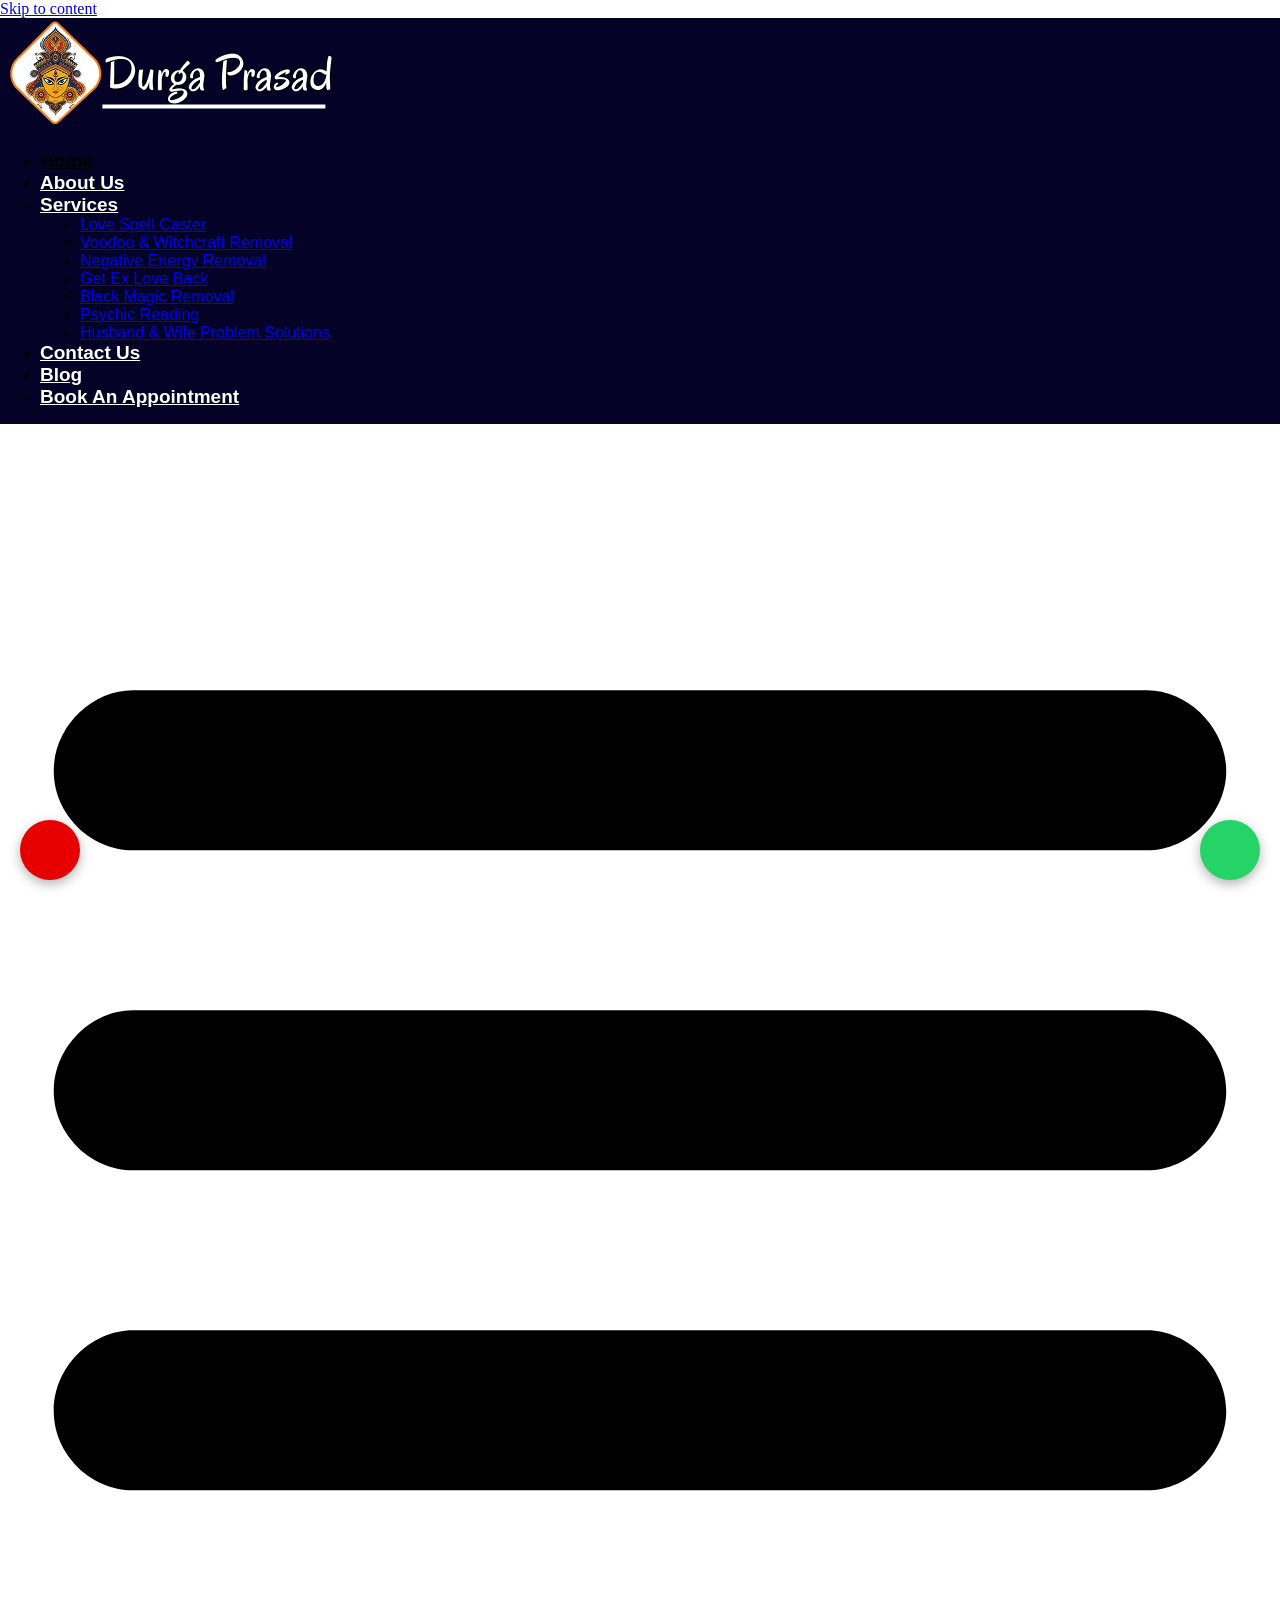
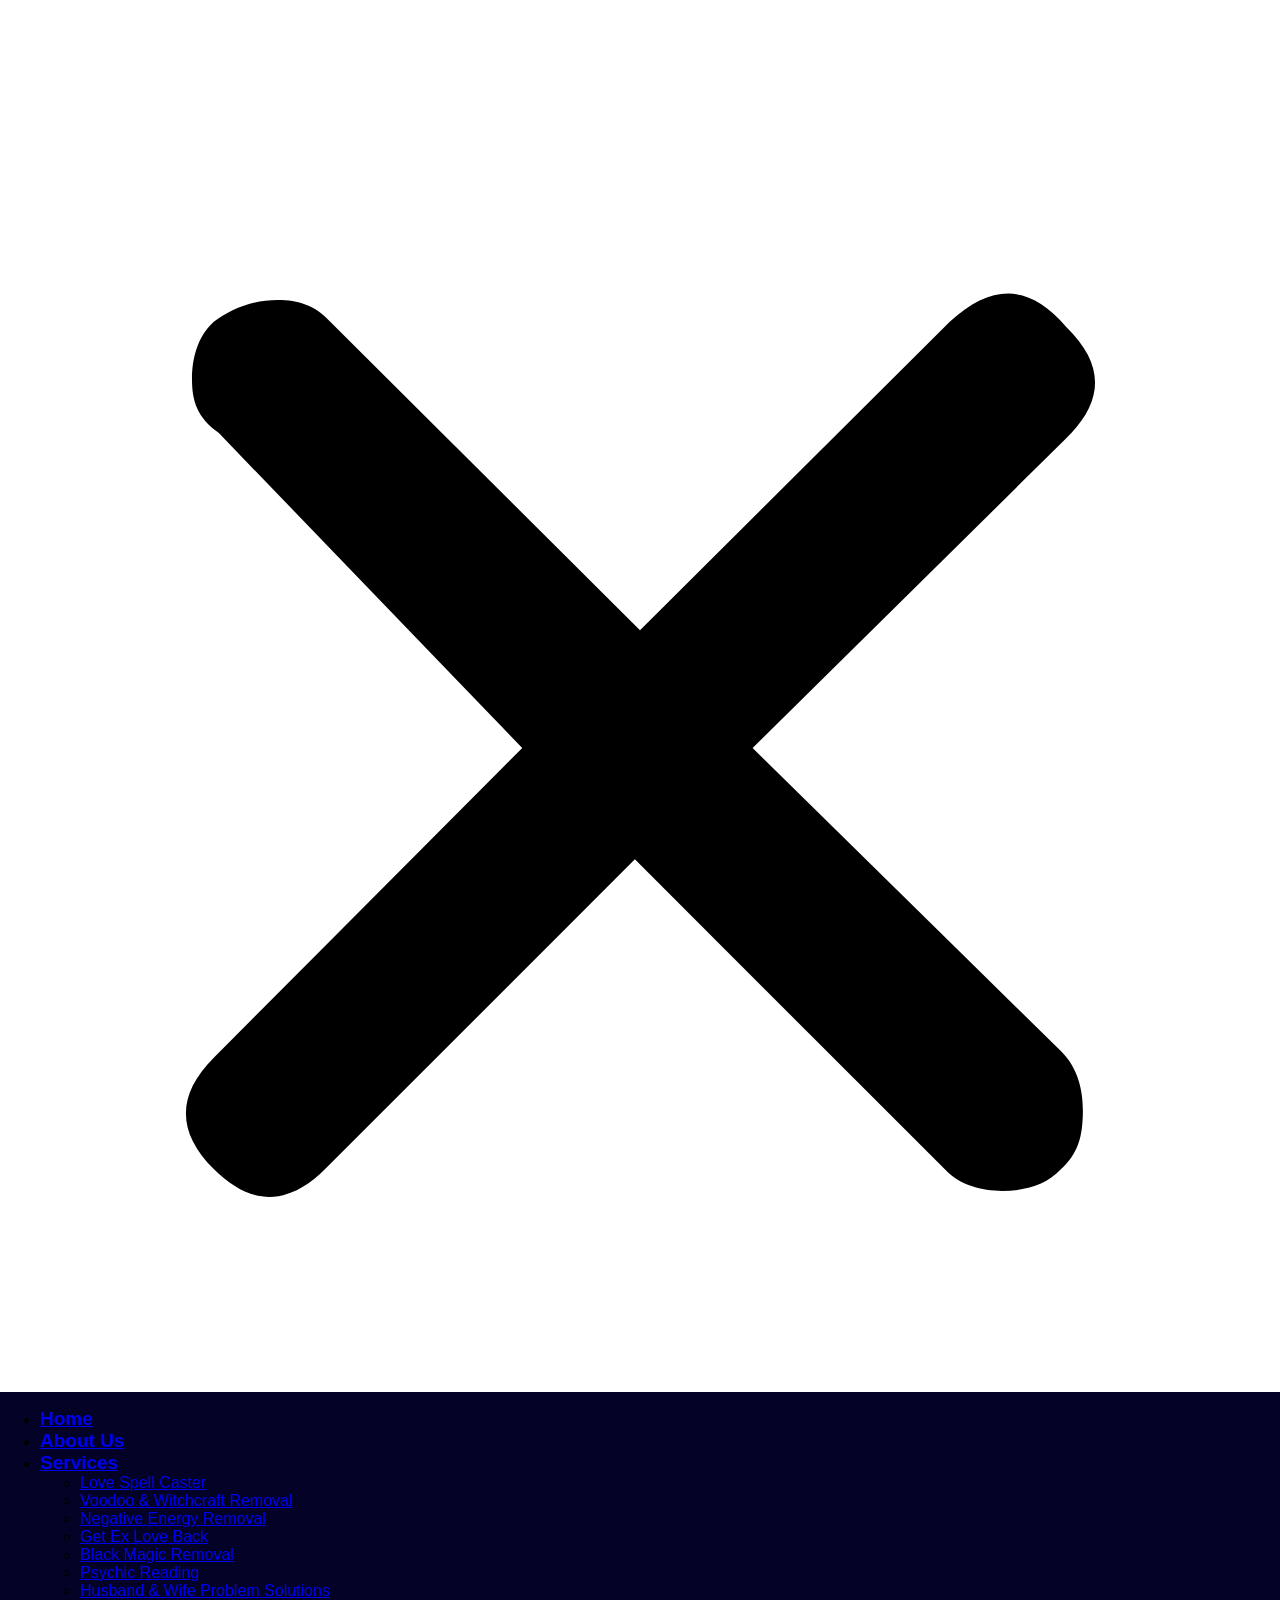
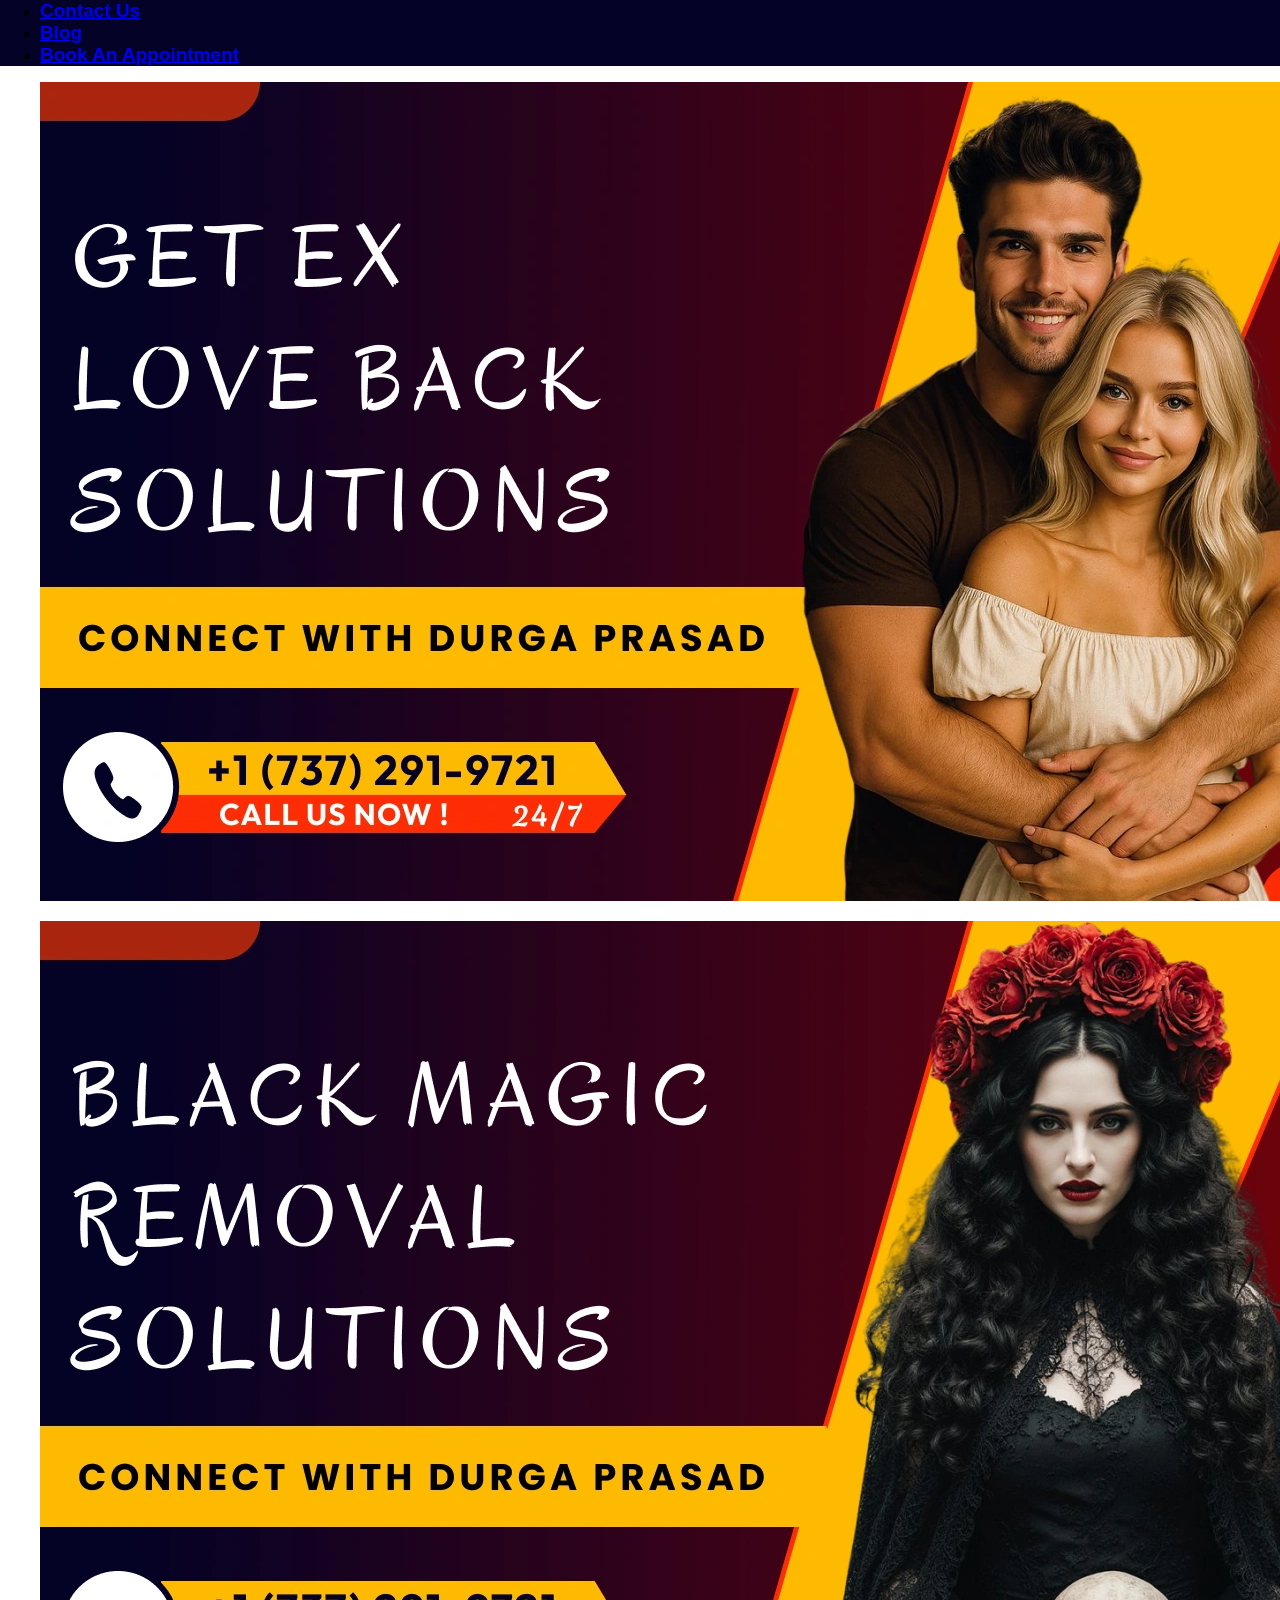
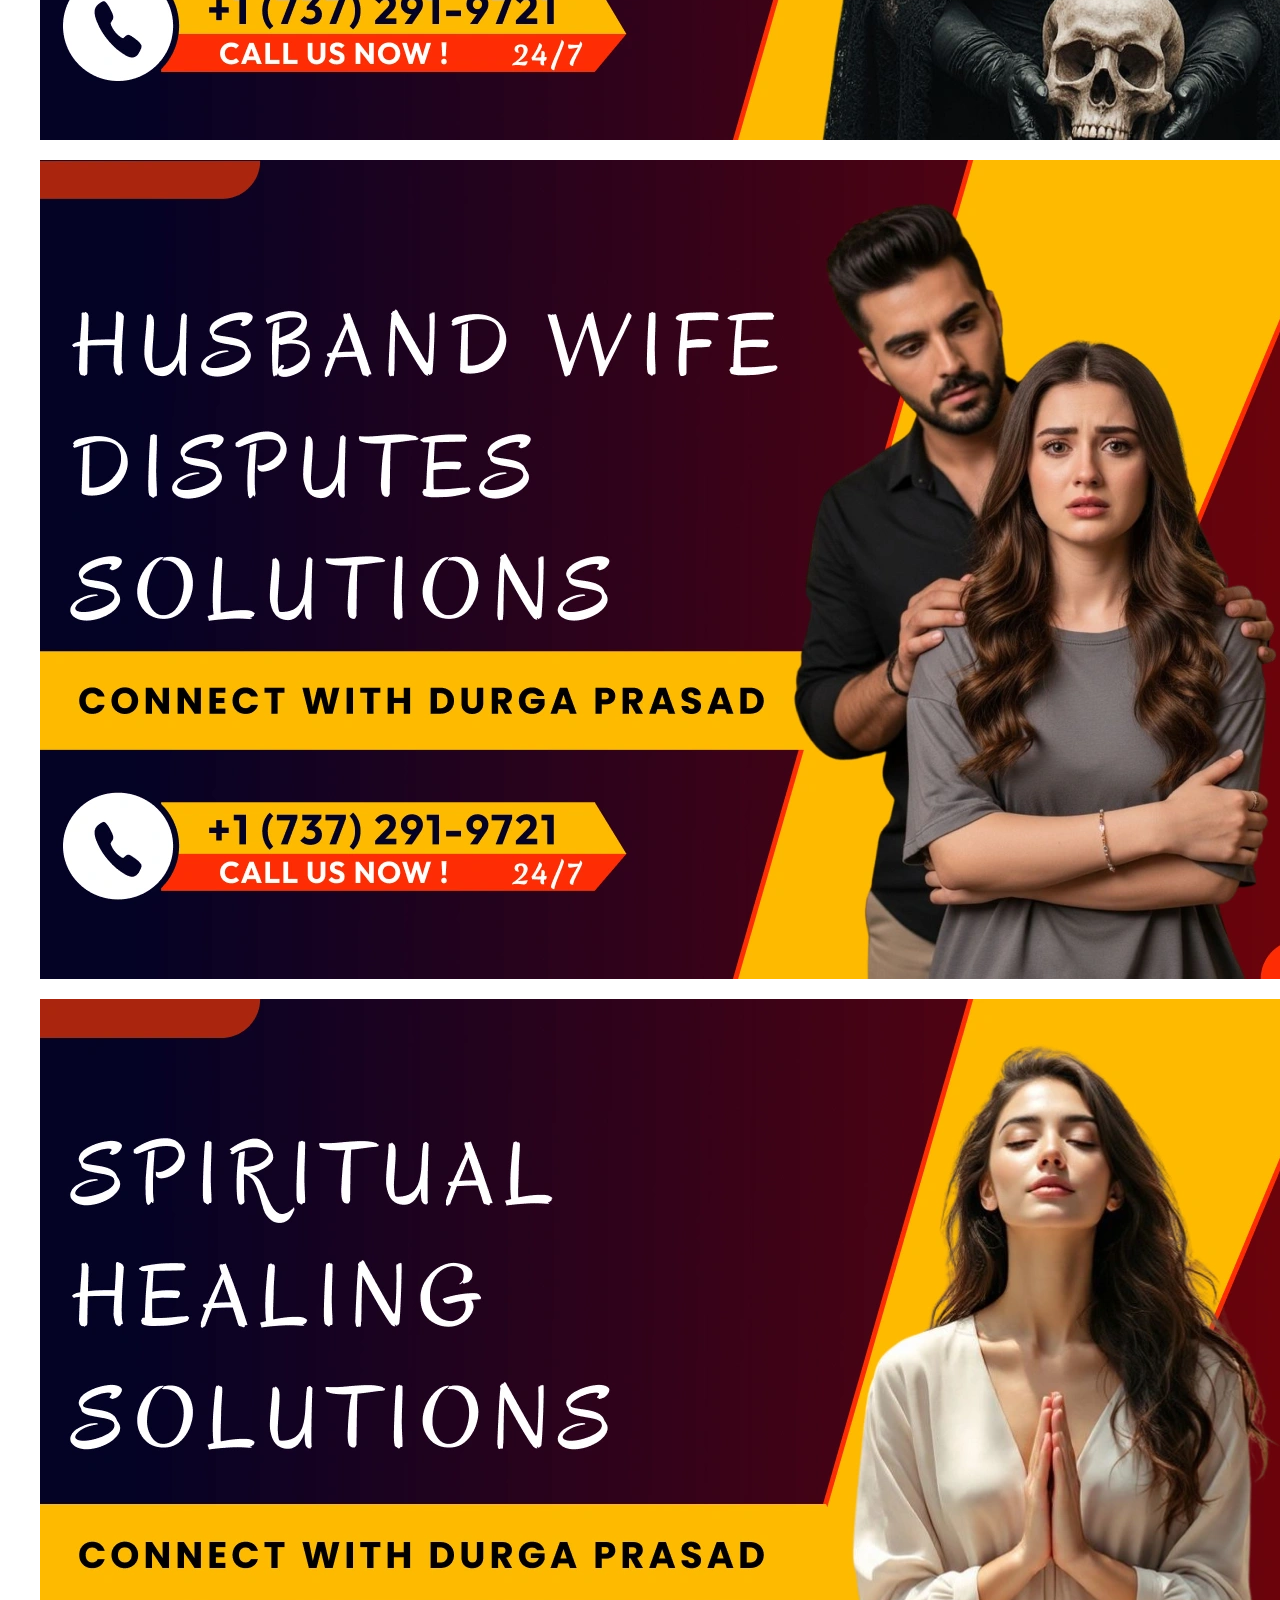
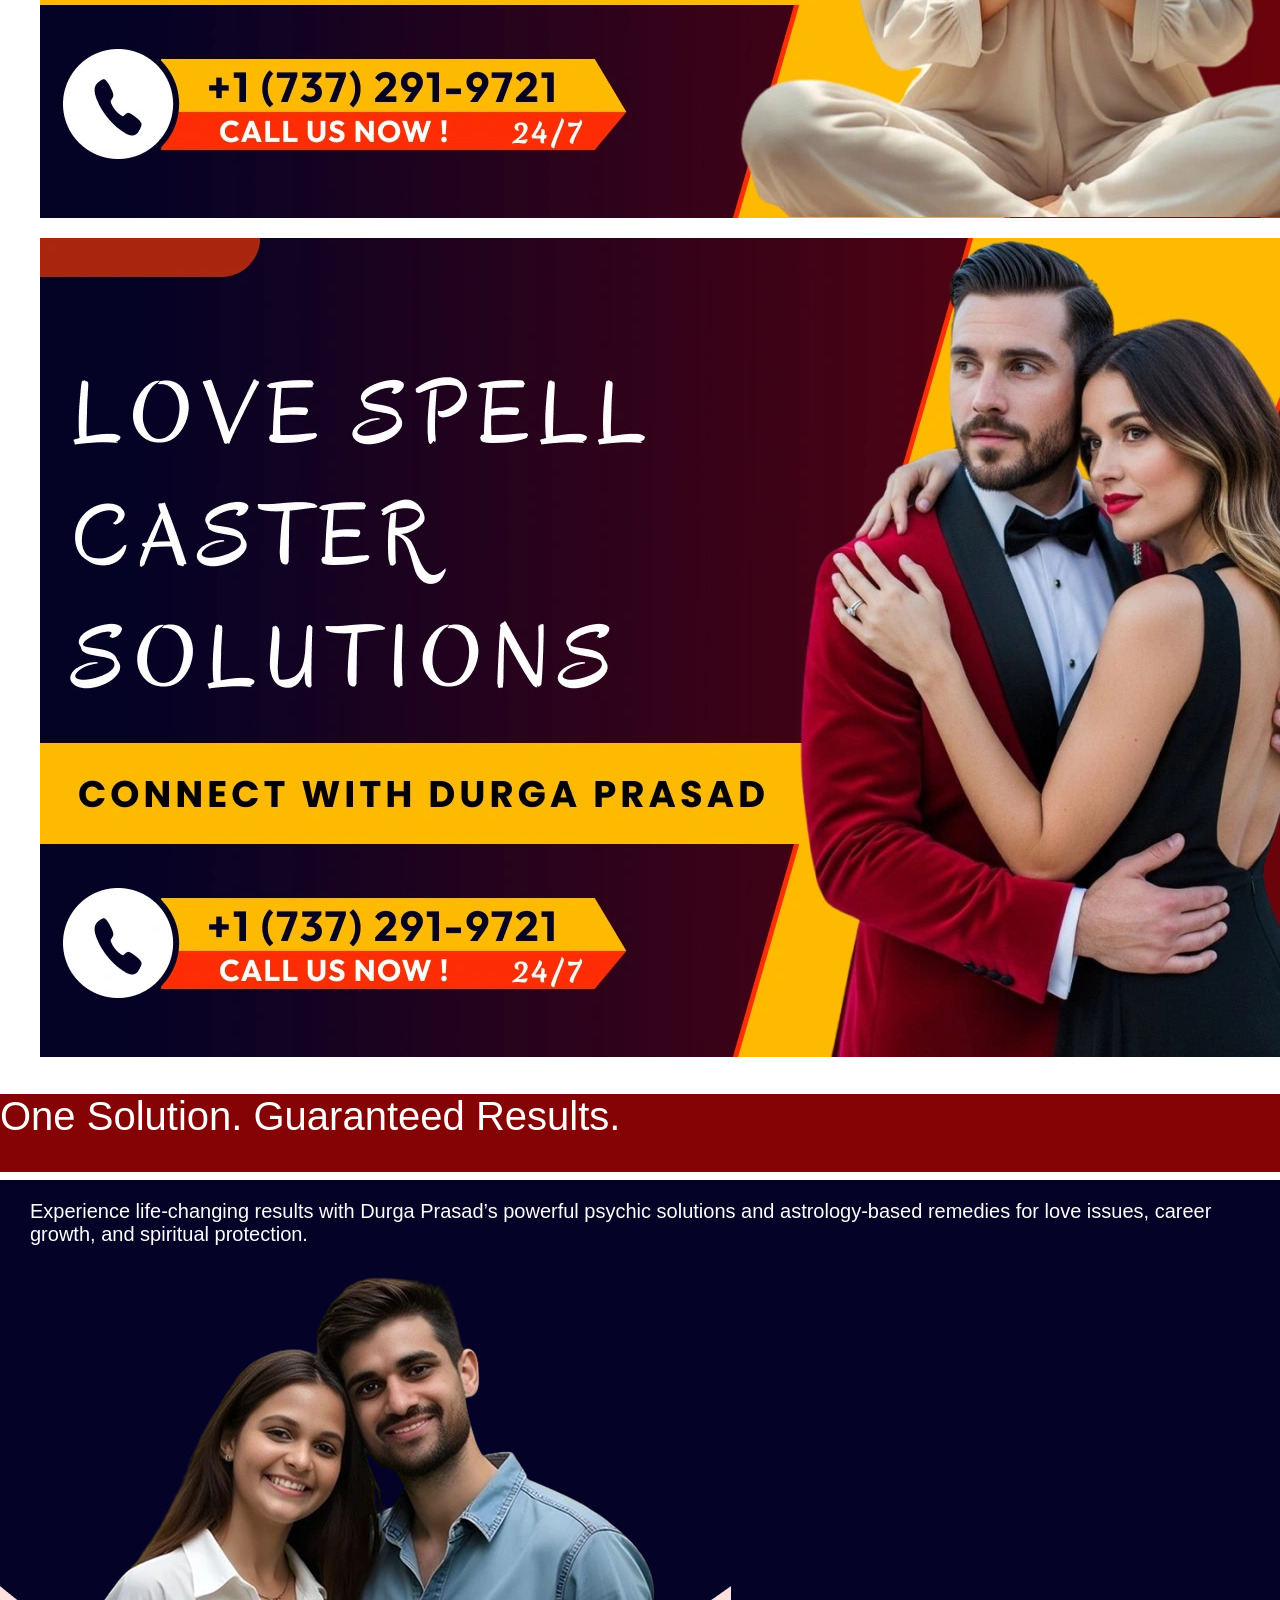
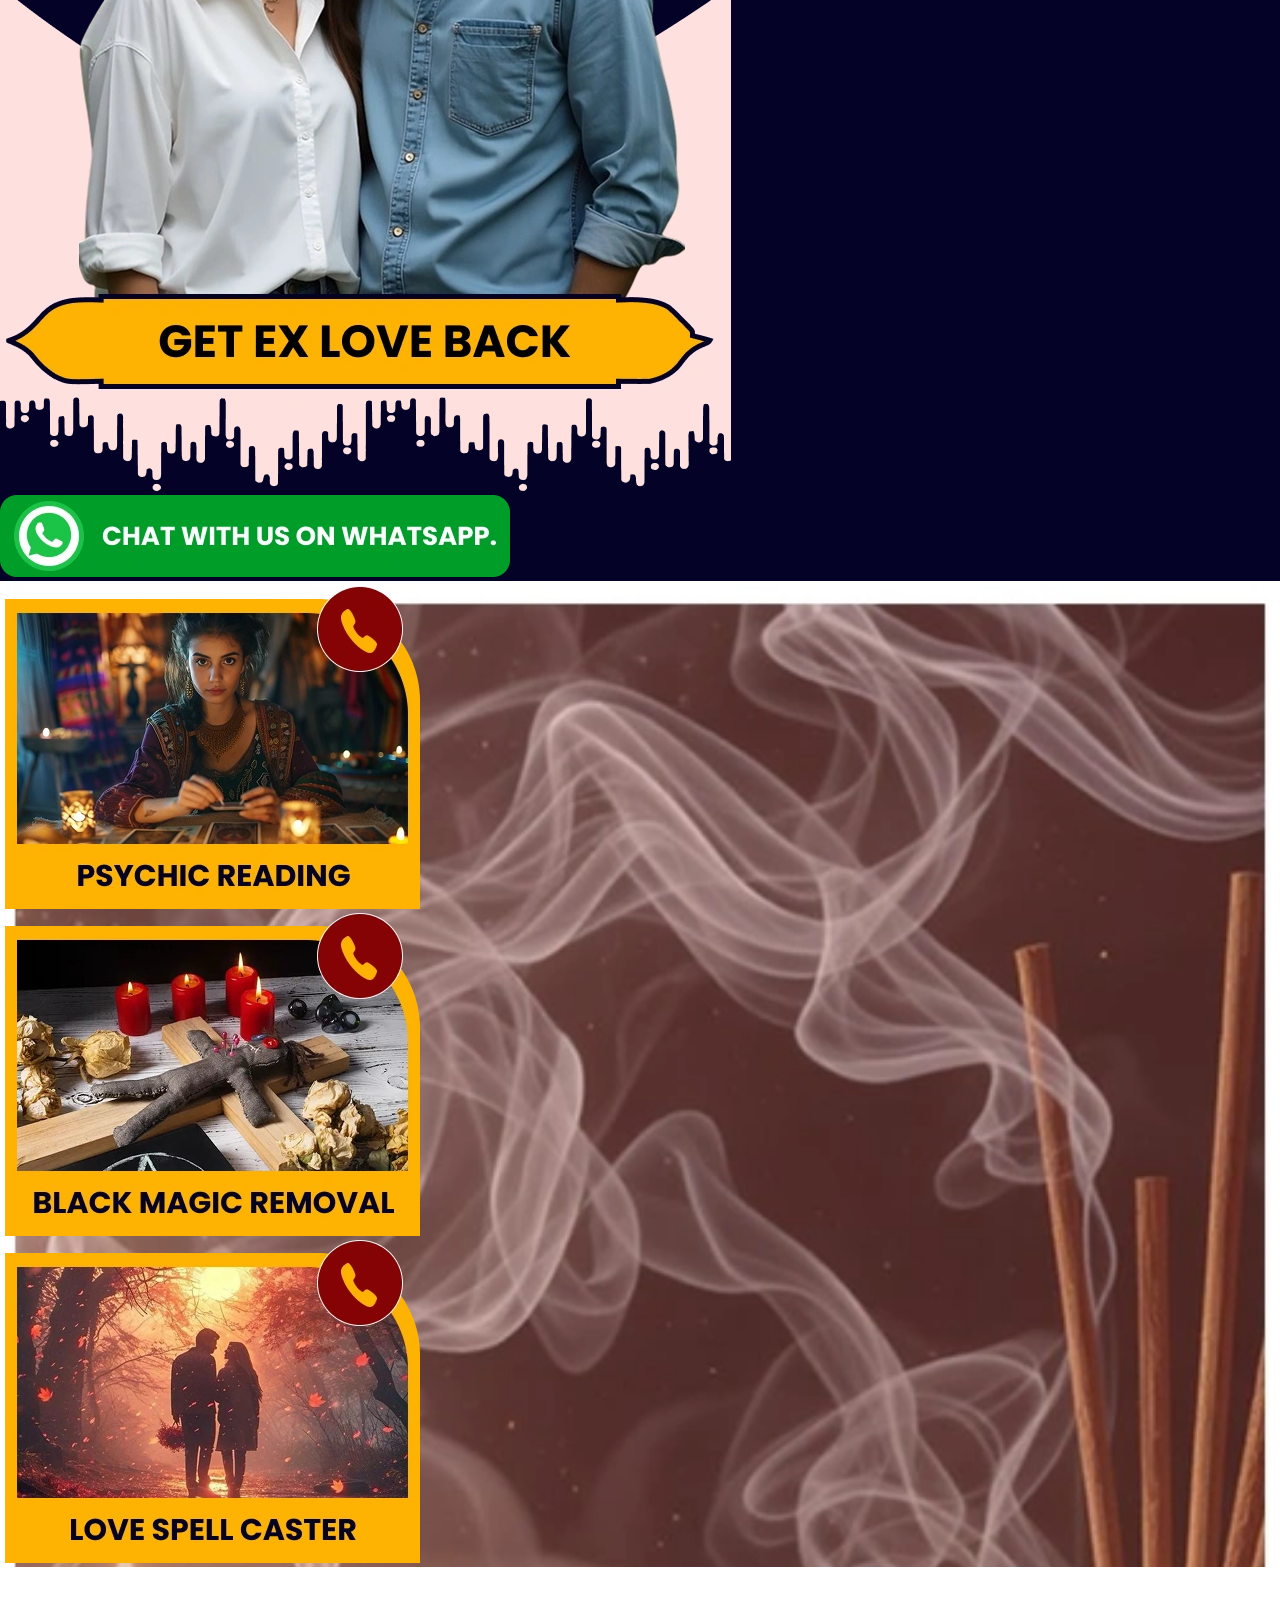
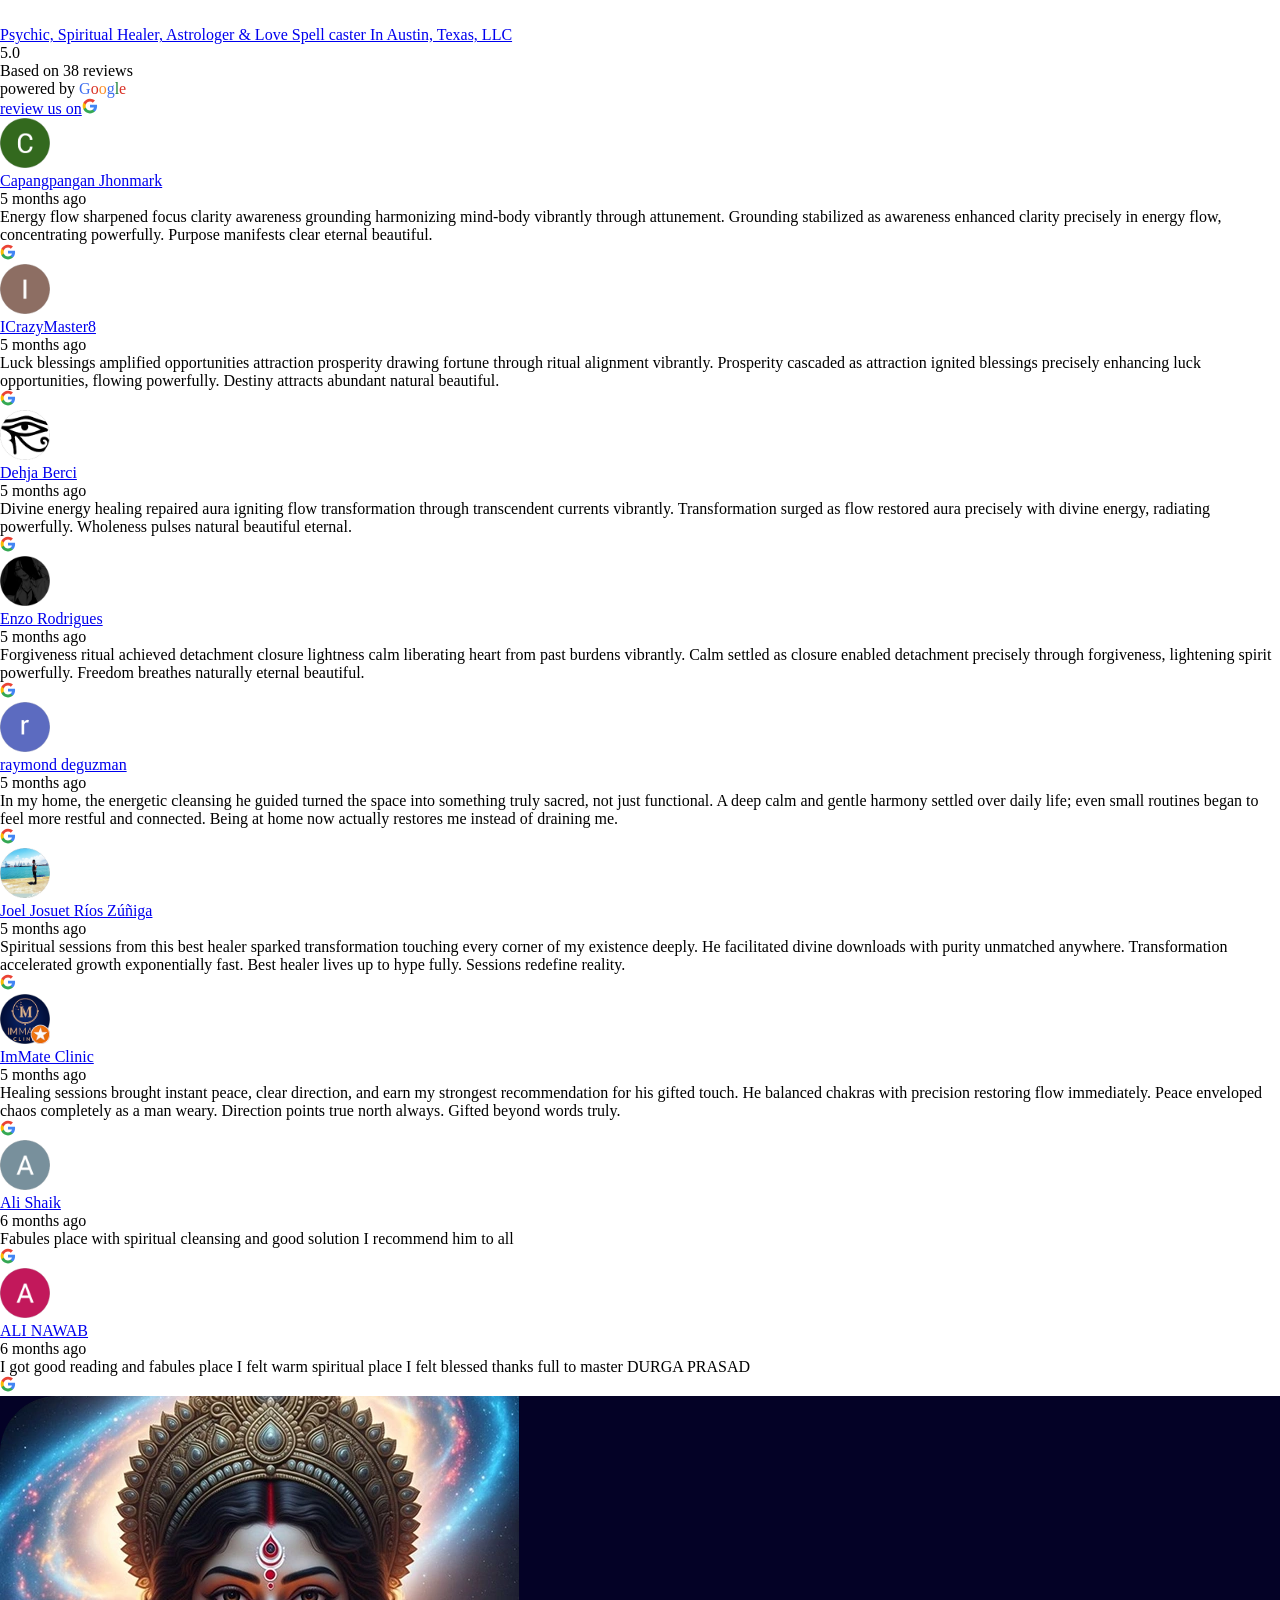
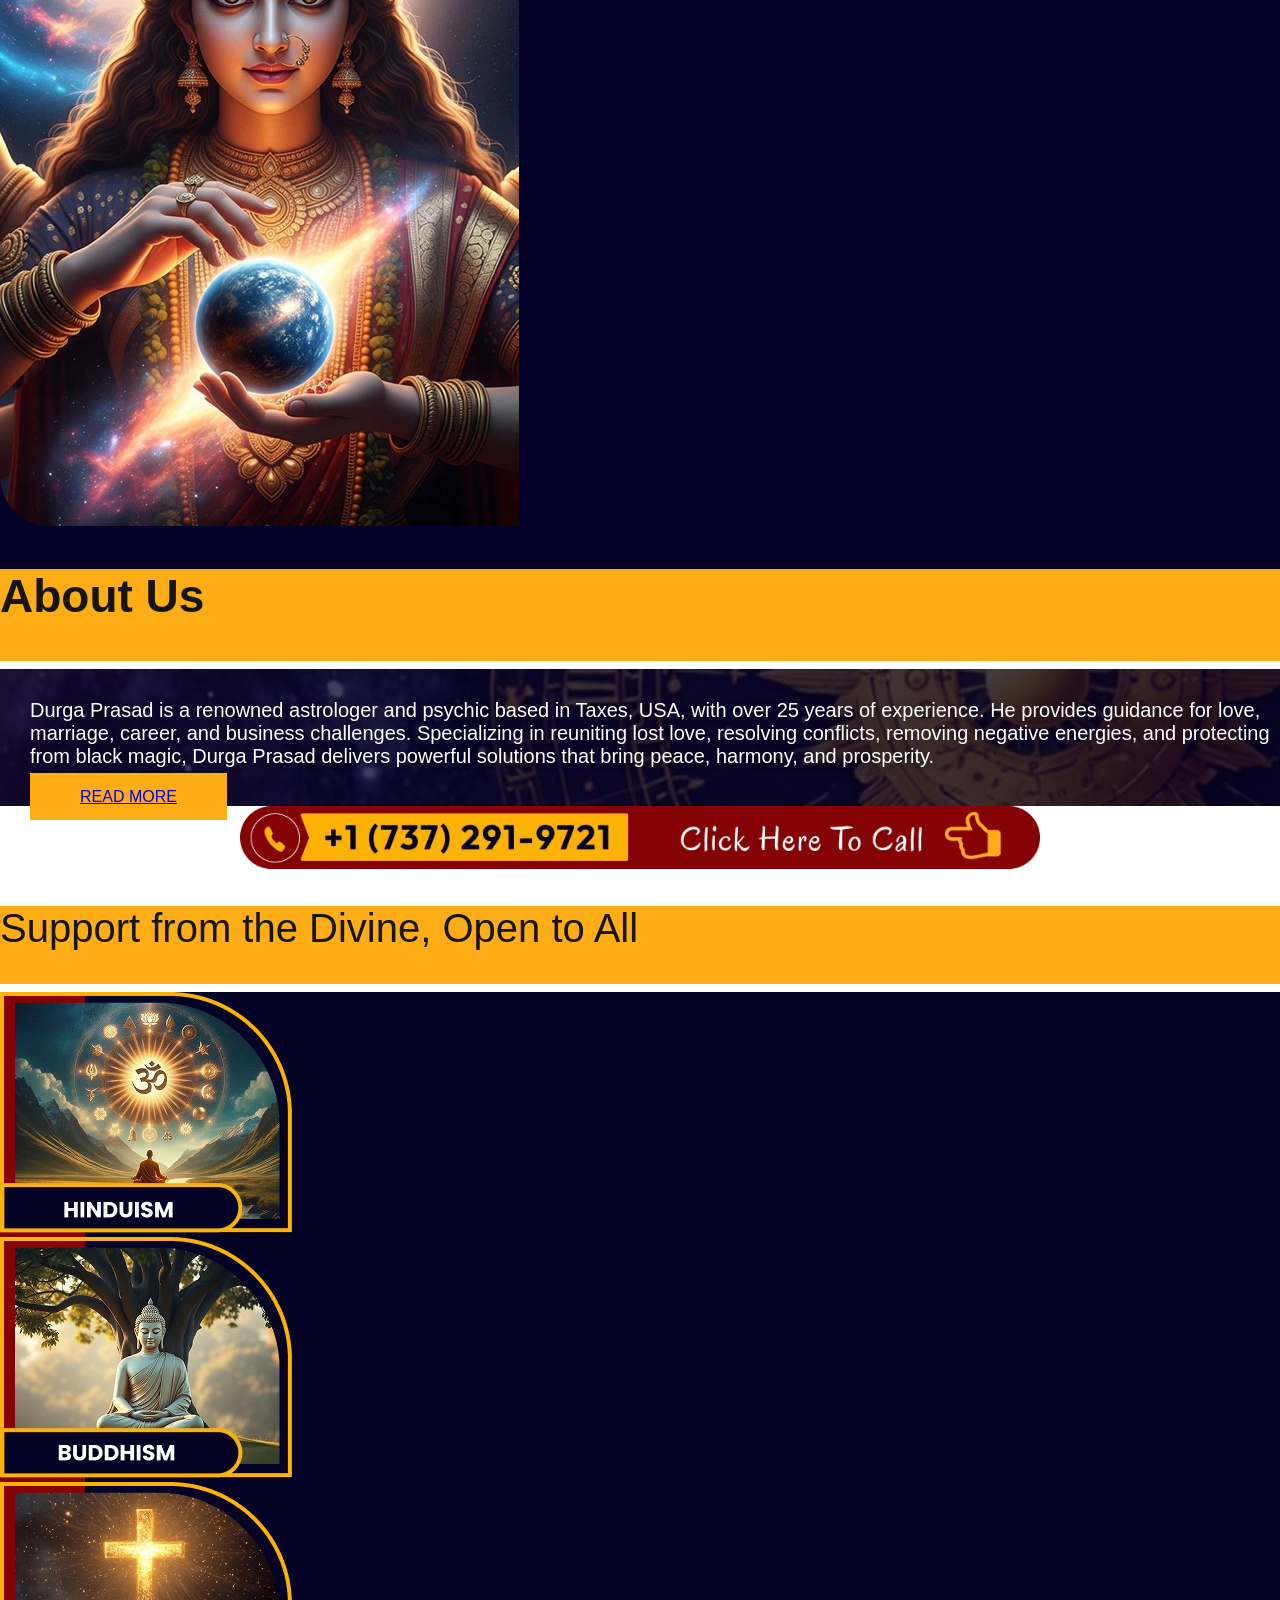
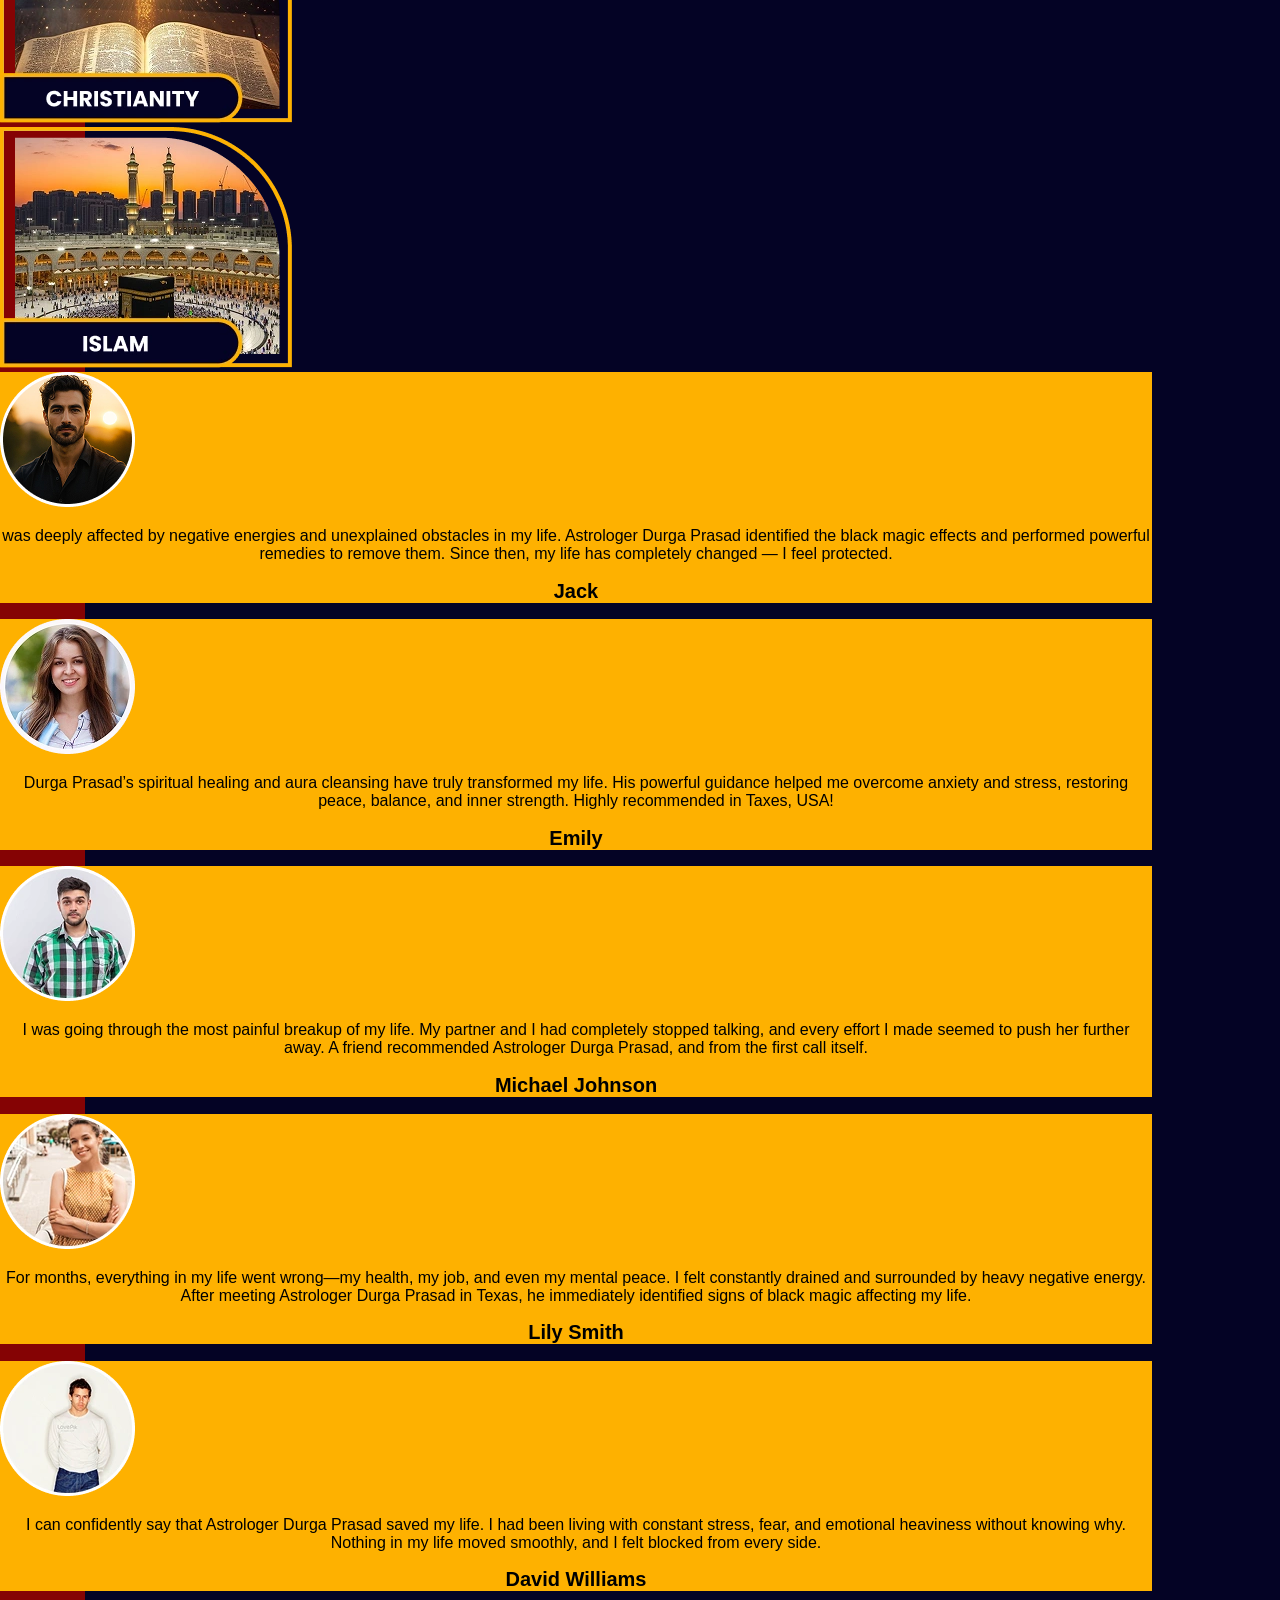
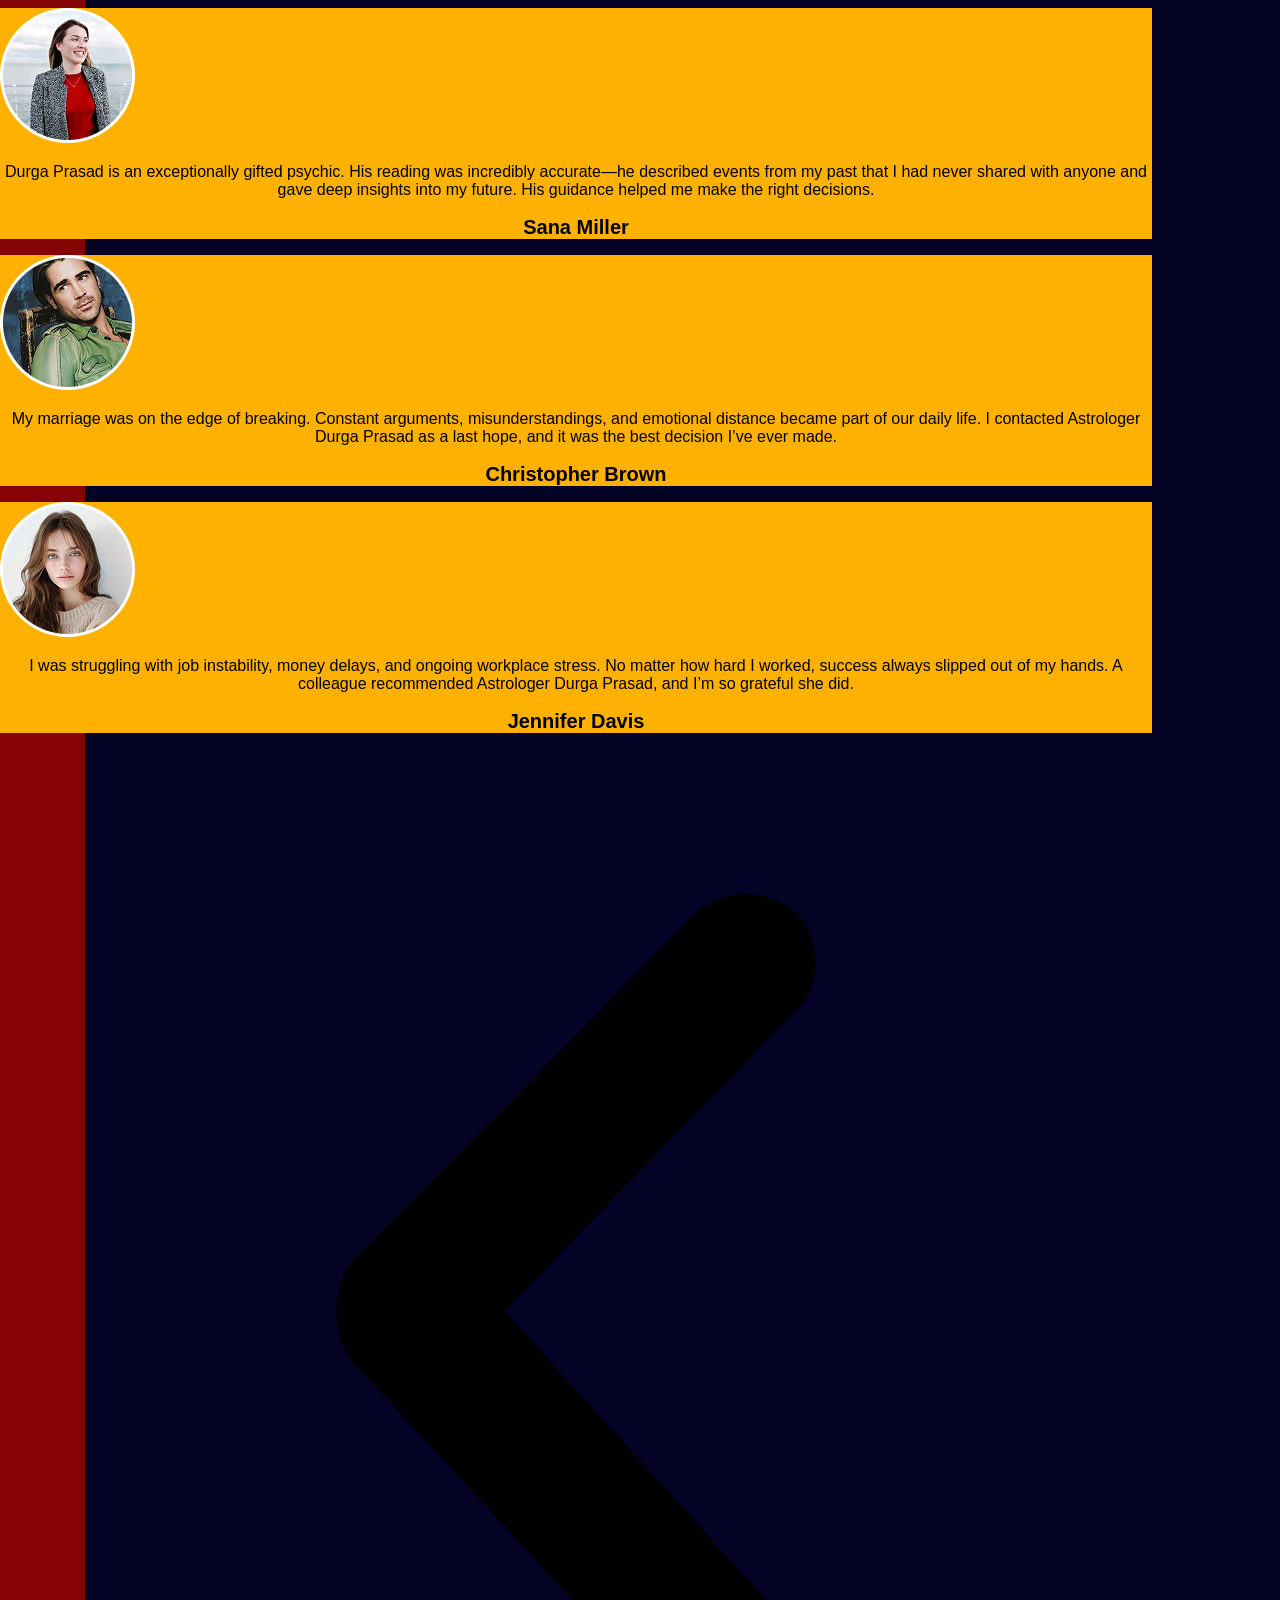
==== index.htm @ 982bfee5 "Update index.htm" ====
﻿<!doctype html>
<html lang="en-US" prefix="og: https://ogp.me/ns#">
<head>
	<!-- Google Tag Manager -->
<script>(function(w,d,s,l,i){w[l]=w[l]||[];w[l].push({'gtm.start':
new Date().getTime(),event:'gtm.js'});var f=d.getElementsByTagName(s)[0],
j=d.createElement(s),dl=l!='dataLayer'?'&l='+l:'';j.async=true;j.src=
'https://www.googletagmanager.com/gtm.js?id='+i+dl;f.parentNode.insertBefore(j,f);
})(window,document,'script','dataLayer','GTM-MH22S2GW');</script>
<!-- End Google Tag Manager -->
	<meta name="google-site-verification" content="oh3CyaoCHtGH7Dm1qxRen1P5K4LoBKYvIURrBe7vvTI">
	<meta charset="UTF-8">
	<meta name="viewport" content="width=device-width, initial-scale=1">
	<link rel="profile" href="https://gmpg.org/xfn/11">
	
<!-- Search Engine Optimization by Rank Math - https://rankmath.com/ -->
<title>Astrologer Durga Prasad In Austin | Indian Astrologer Near Me,indian Astrologer,astrologer Near Me,best Astrologer,best Astrologer Near Me,indian Psychic,astrologer Online,black Magic Removal Near Me,love Psychic,good Astrologer Near Me,love Psychic Reading,astrologer In Usa,love Astrologer,psychic Reading,online Psychic Reading,psychic Reading Today,astrology Predictions,best Astrologer Online,love Back Astrologer,psychic Online,best Indian Astrologer,astrology By Date Of Birth,best Psychic Near Me,black Magic Removal Expert,psychic Reading Phone,best Astrologer In Usa,psychic Reading Call,best Psychic Readings,predict My Future,spiritual Readings,accurate Psychic Reading,astrologer In Texas,phone Readings,cheap Psychic Reading,accurate Psychic,best Psychic,vedic Astrology,most Accurate Psychic,get A Psychic Reading,psychic Advice,my Horoscope,astrology Reading,psychic Services,best Astrologer In The World,black Magic Expert,near Me Astrologer,online Astrology Reading,psychic Reading Sites,my Astrology,psychic Astrologer,love Back Solution,vedic Astrology Reading,love Solution Astrologer,most Gifted Psychic,consult Astrologer Online,astrology Psychic Reading,online Spiritual Reading,psychic Teller,get Love Back Astrologer,black Magic Astrologer,vedic Astrology Predictions,ex Love Back Solution,marriage Astrology,reliable Psychic,psychic Relationship,get Your Love Back Astrologer,the Best Psychic Reading,love Marriage Astrology,career Astrology,online Psychic Mediums,hindu Astrologer Near Me,most Accurate Psychic Reading,psychic Consultation,time Of Birth,psychic Prediction,love Astrology By Date Of Birth,love Life Astrology,find Birth Time,love Spell Psychic,astrologer Consultation,black Psychic,get Ex Love Back Astrologer,astrology Services,indian Psychic Near Me,best Love Astrologer,online Clairvoyants,astrology By Date Of Birth And Time,over The Phone Readings,psychic Reading Deals,relationship Astrology,astrology Love Reading,a Psychic Reading,love Marriage Solution,indian Astrology By Date Of Birth,life Prediction,indian Astrologer And Psychic Reader,best Indian Astrologer Near Me,black Magic Expert Near Me,accurate Readings,best Accurate Psychic,indian Astrologer In Usa,indian Astrologer Online,career Psychic Reading,psychic Guidance,black Psychic Reading,indian Astrologer And Psychic,jyothisham Online,find Out Time Of Birth,near Astrologer Me,psychic Solutions,astrologer Phone Number,psychic Relationship Reading,video Psychic Reading,online Psychic Services,birthday Astrology,get A Spiritual Reading,best Astrologer For Love Marriage,psychic Session,astrologer On Call,best Psychic Service,best Astrologer To Consult Online,indian Psychic Reading,psychic Readings Real,spiritual Psychic Reading,best Black Magic Removal,authentic Psychic,love Spell Astrologer,spiritual Medium Online,best Astrology Reading,indian Astrology Near Me,future Astrology,best Astrologer To Get Love Back,astrology Based On Date Of Birth,the Astrology Of You And Me,psychic Appointment,ex Love Back Solution Astrologer,astrologer Indian,best Astrology Near Me,birth Time Astrology,psychic Reading Near,good Psychic Readers,most Accurate Psychic Online,my Psychic,love Expert Astrologer,trusted Psychic Readings,psychic Reading Usa,astrologer Love Solution,find Out My Time Of Birth,accurate Astrology,best Astrologer For Marriage,relationship Astrology Reading,find Psychic,psychic In Usa,best Astrologer For Love Back,my Future Astrology,black Magic Removal In Usa,gifted Psychic,reliable Psychic Readings,best Indian Astrologer In Usa,the Most Accurate Psychic,astrology Help,black Magic Removal Astrologer,accurate Psychic Readings Online,hindu Astrologer,psychic Reading In Usa,authentic Psychic Readings,best Astrologer Near My Location,psychic One,vedic Astrology Reading Near Me,astrologer In Near Me,psychic In Texas,best Astrologer In Texas,the Best Astrologer,psychic Usa,find An Astrologer,trusted Astrologer,psychic Reading Future,astrology For Me,best Fortune Tellers,astrologer And Psychic,predict My Future By Date Of Birth,life Reading Astrology,psychic Austin,vedic Astrology Near Me,best Astrologer Phone Number,most Trusted Psychic,psychic Insight,love Astrologer Online,online Astrology By Date Of Birth,indian Astrology Reading,find Out Your Time Of Birth,powerful Astrologer,career Astrology Reading,best Psychic Usa,astrologer Near By Me,world Best Astrologer Name,best Love Back Astrologer,spirit Guide Readings,astrology By Date Of Birth For Marriage,best Astrologer Available Online,spiritual Astrology,indian Best Astrologer Online,near Me Best Astrologer,recommended Psychic,my Love Life Astrology,the Best Astrologer Near Me,predict My Future Astrology,relationship Astrology By Date Of Birth,most Accurate Astrology,birth Astrology,astrology Guidance,money Psychic,astrology By Name,get Astrology Reading,read My Future By Date Of Birth,birth Time Online,give Me A Psychic Reading,vedic Astrology Courses,predict My Life,astrology On Phone Call,honest Psychic,best Astrologer Near By Me,accurate Psychic Near Me,predict Future Astrology,know Your Future Astrology,astrology Expert,astrology Insights,durga Prasad Astrology,true Astrology,best Astrologer In Near Me,psychic Readings By,finding My Time Of Birth,business Astrology,love Marriage Solution Astrologer,spiritual Medium Readings,best Indian Psychic,psychic Reading Video,black Magic Signs,the Best Psychic Near Me,best Indian Astrology Site,bhavishyafal By Date Of Birth,a Good Astrologer Near Me,astrology Ex Love Back,life Astrology,black Magic Expert In Usa,renowned Astrologer,trusted Astrology Sites,love Relationship Astrology,health Astrology,indian Astrology By Date Of Birth Without Time,renowned Astrologer Near Me,psychic Austin Tx,the Psychic Reading,indian Psychic And Astrologer,accurate Astrology Reading,india&#039;s Biggest Astrologer,psychic Indian Astrologer,read My Future Astrology,astrology By Name And Date Of Birth,home Remedies To Attract Love,indian Black Magic Removal,remedies For Love Marriage,indian Astrologer &amp; Psychic Reader,deep Astrology Reading,psychic Reader Astrologer,best Indian Astrologer &amp; Psychic,psychic Marriage,indian Astrologer &amp; Psychic Reading,job Astrology,best Astrologer For Career Guidance,astrologer And Psychic Reader,vedic Astrology Online,best Psychic In Texas,vedic Astrology Courses Online,indian Spell Caster,find My Life Partner By Date Of Birth,astrologer Near To Me,astrologer On Phone,life Astrology By Date Of Birth,astrologer Best Near Me,spiritual Guidance Reading,psychic Readings At Home,jyotish Live,partner Astrology,my Love Astrology,astrologer Deep,dob Astrology,all About Astrology,psychic Reading Austin,love Astrology By Name,marriage Life Astrology,vedic Astrology Signs,date Of My Marriage,the Magic Of Astrology,my Astrology By Date Of Birth,life Path Psychic,job Change Astrology,best Psychic In Austin,good Indian Astrologer,find My Astrology,astrology &amp; Psychic Readings,astrologer &amp; Psychic,astrologer Who Can Predict Future,career According To Astrology,astrologer Online Call,psychic Reading True,best Vedic Astrology Site,astrology And Psychic Reading,my Life Astrology,psychic Jennifer,astrologer &amp; Psychic Reader,most Accurate Astrologer In The World,the Best Indian Astrologer,prasad Astrology,astrologer Durga,psychic In Reading,best Vedic Astrology,best Josiyar Near Me,astrology Guide,phone Astrology Consultation,best Astrologer For Career,astrologer In Austin,best Accurate Astrologer,most Accurate Psychic In The World,biggest Astrologer,best Jothidar,most Trusted Astrologer,astrology To Get Love Back,top Ten Astrologer,best Hindu Astrologer,reliable Astrology,online Psychic Consultation,world&#039;s Biggest Astrologer,psychic Trust,black Magic Removal In Texas,my Career Astrology,love Back Solution Astrologer,tell My Future Astrology,best Astrologer Name,get Your Love Back By Astrology,indian Astrologer Contact Number,astrology Based On Date Of Birth And Time,love Natal Chart,astrology Based On Birth Time,world Best Astrologer Of All Time,astrologer Home,best Astrologer Nearby,indian Astrologer Name,astrologer World,best Black Magic Astrologer,durga Astrologer,indian Best Astrologer Name,best Jyothisham,astrology Excellence,experienced Astrologer,consult Best Astrologer,remedies For Love Back,world Renowned Astrologer,best Astrologer Ever,astrology Remedies For Love,best Astrologer Of All Time,great Astrologer In World,love Remedies In Astrology,astrology Healing,astrology Career Path,reliable Astrology Sites,attract Love Remedies,best Astrologer To Consult,relationship Remedies Astrology,best Astrologer Near,astrologer Solution,my Marriage Astrology,best Jothidam,remedies For Attracting Someone,best Astrology Service,astrology Reading Love,astrology To Attract Love,astrology Support,marriage Astrology Online,remedies For Love Relationship,the Best Astrologer Online,astrology Remedies For Love Marriage,your Astrology,astrology Information,online Josiyar,breakup In Astrology,guaranteed Astrologer,remedies To Attract Love,predict Relationship Astrology,best Astrology Advice,astrology Astrologer,astrologer Video,remedies For Love,breakup Astrology,relationship Breakup Astrology,love And Astrology,astrology And Magic,vedic Astrology Services,jyotish Ke Naam,marriage Issues Astrology,online Jothidar,read My Astrology,soul Path Astrology,relationships And Astrology,voodoo Astrology,best Astrology Solution,love Life Through Astrology,astrology Remedies,magic Astrology,life Partner Astrology,jyolsyan Near Me,love Spell In Astrology,true Love In Astrology,astrology For Days,natural Astrology,astrology And Remedies,my Experience With Astrology,deep Astrologer,spirituality And Astrology,vedic Astrology Usa,love Success Astrology,astrology My Love Life,vedic Astrology For Beginners,psychic In Astrology,love Success In Astrology,predict Your Future By Date Of Birth,true Love Astrology,see My Future Astrology,best Astrology Online Site,psychic Davis,astrology And Black Magic,aura Astrology,astrology By Date Of Birth For Love,astrology For You,divine Astrology,astrology Remedies For Marriage,love Marriage Success Astrology,marriage Remedies,future Partner Astrology,astrology Helpline Number,black Magic Vedic Astrology,marriage Obstacles Remedies,future Love Astrology,first Astrologer,remedies For Marriage In Astrology,astrology And Me,astrology Of You And Me,davis Psychic,spell Astrology,the Astrology Of You,astrology Offers,career As Astrologer,love Marriage And Astrology,astrologer Magic,astrology Remedies For Job,vedic Astrology Love,astrology Of Usa,love With Astrologer,remedies For Career,vedic Astrology Love Life,austin Astrology,astrology For Love Relationship,according To Astrology Who Is My Life Partner,astrology Psychic Near Me,jyotish Picture,experiential Astrology,the Indian Astrology,astrology As A Career,david Astrology,job Remedies In Astrology,living Astrology,astrology For Success,love And Relationship Astrology,online Astrologer Services,vedic Astrology Accurate,remedies For Job,michael Astrology,astrologer Connect,deep Astrology,astrology Is Based On What,the Astrologer Had,remedies For Job In Astrology,vedic Astrology Videos,astrology Advice Online,vedic Astrology Solutions,husband Wife Relationship Astrology,life Partner By Astrology,black Astrologer,remedies To Get Job,remedies For Career Growth,astrology Content,love Marriage By Date Of Birth,find My Life Partner By Astrology,marriage Relationship Astrology,life Remedies,obstacles In Marriage Astrology,absolute Astrology,astrology Can Predict Future,love Astrology Date Of Birth,my Marriage Life Astrology</title>
<meta name="description" content="Best Indian Astrologer Mr.Durga Prasad in Austin Texas,indian astrologer near me,indian astrologer,astrologer near me,best astrologer,best astrologer near me,indian psychic,astrologer online,black magic removal near me,love psychic,good astrologer near me,love psychic reading,astrologer in usa,love astrologer,psychic reading,online psychic reading,psychic reading today,astrology predictions,best astrologer online,love back astrologer,psychic online,best indian astrologer,astrology by date of birth,best psychic near me,black magic removal expert,psychic reading phone,best astrologer in usa,psychic reading call,best psychic readings,predict my future,spiritual readings,accurate psychic reading,astrologer in texas,phone readings,cheap psychic reading,accurate psychic,best psychic,vedic astrology,most accurate psychic,get a psychic reading,psychic advice,my horoscope,astrology reading,psychic services,best astrologer in the world,black magic expert,near me astrologer,online astrology reading,psychic reading sites,my astrology,psychic astrologer,love back solution,vedic astrology reading,love solution astrologer,most gifted psychic,consult astrologer online,astrology psychic reading,online spiritual reading,psychic teller,get love back astrologer,black magic astrologer,vedic astrology predictions,ex love back solution,marriage astrology,reliable psychic,psychic relationship,get your love back astrologer,the best psychic reading,love marriage astrology,career astrology,online psychic mediums,hindu astrologer near me,most accurate psychic reading,psychic consultation,time of birth,psychic prediction,love astrology by date of birth,love life astrology,find birth time,love spell psychic,astrologer consultation,black psychic,get ex love back astrologer,astrology services,indian psychic near me,best love astrologer,online clairvoyants,astrology by date of birth and time,over the phone readings,psychic reading deals,relationship astrology,astrology love reading,a psychic reading,love marriage solution,indian astrology by date of birth,life prediction,indian astrologer and psychic reader,best indian astrologer near me,black magic expert near me,accurate readings,best accurate psychic,indian astrologer in usa,indian astrologer online,career psychic reading,psychic guidance,black psychic reading,indian astrologer and psychic,jyothisham online,find out time of birth,near astrologer me,psychic solutions,astrologer phone number,psychic relationship reading,video psychic reading,online psychic services,birthday astrology,get a spiritual reading,best astrologer for love marriage,psychic session,astrologer on call,best psychic service,best astrologer to consult online,indian psychic reading,psychic readings real,spiritual psychic reading,best black magic removal,authentic psychic,love spell astrologer,spiritual medium online,best astrology reading,indian astrology near me,future astrology,best astrologer to get love back,astrology based on date of birth,the astrology of you and me,psychic appointment,ex love back solution astrologer,astrologer indian,best astrology near me,birth time astrology,psychic reading near,good psychic readers,most accurate psychic online,my psychic,love expert astrologer,trusted psychic readings,psychic reading usa,astrologer love solution,find out my time of birth,accurate astrology,best astrologer for marriage,relationship astrology reading,find psychic,psychic in usa,best astrologer for love back,my future astrology,black magic removal in usa,gifted psychic,reliable psychic readings,best indian astrologer in usa,the most accurate psychic,astrology help,black magic removal astrologer,accurate psychic readings online,hindu astrologer,psychic reading in usa,authentic psychic readings,best astrologer near my location,psychic one,vedic astrology reading near me,astrologer in near me,psychic in texas,best astrologer in texas,the best astrologer,psychic usa,find an astrologer,trusted astrologer,psychic reading future,astrology for me,best fortune tellers,astrologer and psychic,predict my future by date of birth,life reading astrology,psychic austin,vedic astrology near me,best astrologer phone number,most trusted psychic,psychic insight,love astrologer online,online astrology by date of birth,indian astrology reading,find out your time of birth,powerful astrologer,career astrology reading,best psychic usa,astrologer near by me,world best astrologer name,best love back astrologer,spirit guide readings,astrology by date of birth for marriage,best astrologer available online,spiritual astrology,indian best astrologer online,near me best astrologer,recommended psychic,my love life astrology,the best astrologer near me,predict my future astrology,relationship astrology by date of birth,most accurate astrology,birth astrology,astrology guidance,money psychic,astrology by name,get astrology reading,read my future by date of birth,birth time online,give me a psychic reading,vedic astrology courses,predict my life,astrology on phone call,honest psychic,best astrologer near by me,accurate psychic near me,predict future astrology,know your future astrology,astrology expert,astrology insights,durga prasad astrology,true astrology,best astrologer in near me,psychic readings by,finding my time of birth,business astrology,love marriage solution astrologer,spiritual medium readings,best indian psychic,psychic reading video,black magic signs,the best psychic near me,best indian astrology site,bhavishyafal by date of birth,a good astrologer near me,astrology ex love back,life astrology,black magic expert in usa,renowned astrologer,trusted astrology sites,love relationship astrology,health astrology,indian astrology by date of birth without time,renowned astrologer near me,psychic austin tx,the psychic reading,indian psychic and astrologer,accurate astrology reading,india&#039;s biggest astrologer,psychic indian astrologer,read my future astrology,astrology by name and date of birth,home remedies to attract love,indian black magic removal,remedies for love marriage,indian astrologer &amp; psychic reader,deep astrology reading,psychic reader astrologer,best indian astrologer &amp; psychic,psychic marriage,indian astrologer &amp; psychic reading,job astrology,best astrologer for career guidance,astrologer and psychic reader,vedic astrology online,best psychic in texas,vedic astrology courses online,indian spell caster,find my life partner by date of birth,astrologer near to me,astrologer on phone,life astrology by date of birth,astrologer best near me,spiritual guidance reading,psychic readings at home,jyotish live,partner astrology,my love astrology,astrologer deep,dob astrology,all about astrology,psychic reading austin,love astrology by name,marriage life astrology,vedic astrology signs,date of my marriage,the magic of astrology,my astrology by date of birth,life path psychic,job change astrology,best psychic in austin,good indian astrologer,find my astrology,astrology &amp; psychic readings,astrologer &amp; psychic,astrologer who can predict future,career according to astrology,astrologer online call,psychic reading true,best vedic astrology site,astrology and psychic reading,my life astrology,psychic jennifer,astrologer &amp; psychic reader,most accurate astrologer in the world,the best indian astrologer,prasad astrology,astrologer durga,psychic in reading,best vedic astrology,best josiyar near me,astrology guide,phone astrology consultation,best astrologer for career,astrologer in austin,best accurate astrologer,most accurate psychic in the world,biggest astrologer,best jothidar,most trusted astrologer,astrology to get love back,top ten astrologer,best hindu astrologer,reliable astrology,online psychic consultation,world&#039;s biggest astrologer,psychic trust,black magic removal in texas,my career astrology,love back solution astrologer,tell my future astrology,best astrologer name,get your love back by astrology,indian astrologer contact number,astrology based on date of birth and time,love natal chart,astrology based on birth time,world best astrologer of all time,astrologer home,best astrologer nearby,indian astrologer name,astrologer world,best black magic astrologer,durga astrologer,indian best astrologer name,best jyothisham,astrology excellence,experienced astrologer,consult best astrologer,remedies for love back,world renowned astrologer,best astrologer ever,astrology remedies for love,best astrologer of all time,great astrologer in world,love remedies in astrology,astrology healing,astrology career path,reliable astrology sites,attract love remedies,best astrologer to consult,relationship remedies astrology,best astrologer near,astrologer solution,my marriage astrology,best jothidam,remedies for attracting someone,best astrology service,astrology reading love,astrology to attract love,astrology support,marriage astrology online,remedies for love relationship,the best astrologer online,astrology remedies for love marriage,your astrology,astrology information,online josiyar,breakup in astrology,guaranteed astrologer,remedies to attract love,predict relationship astrology,best astrology advice,astrology astrologer,astrologer video,remedies for love,breakup astrology,relationship breakup astrology,love and astrology,astrology and magic,vedic astrology services,jyotish ke naam,marriage issues astrology,online jothidar,read my astrology,soul path astrology,relationships and astrology,voodoo astrology,best astrology solution,love life through astrology,astrology remedies,magic astrology,life partner astrology,jyolsyan near me,love spell in astrology,true love in astrology,astrology for days,natural astrology,astrology and remedies,my experience with astrology,deep astrologer,spirituality and astrology,vedic astrology usa,love success astrology,astrology my love life,vedic astrology for beginners,psychic in astrology,love success in astrology,predict your future by date of birth,true love astrology,see my future astrology,best astrology online site,psychic davis,astrology and black magic,aura astrology,astrology by date of birth for love,astrology for you,divine astrology,astrology remedies for marriage,love marriage success astrology,marriage remedies,future partner astrology,astrology helpline number,black magic vedic astrology,marriage obstacles remedies,future love astrology,first astrologer,remedies for marriage in astrology,astrology and me,astrology of you and me,davis psychic,spell astrology,the astrology of you,astrology offers,career as astrologer,love marriage and astrology,astrologer magic,astrology remedies for job,vedic astrology love,astrology of usa,love with astrologer,remedies for career,vedic astrology love life,austin astrology,astrology for love relationship,according to astrology who is my life partner,astrology psychic near me,jyotish picture,experiential astrology,the indian astrology,astrology as a career,david astrology,job remedies in astrology,living astrology,astrology for success,love and relationship astrology,online astrologer services,vedic astrology accurate,remedies for job,michael astrology,astrologer connect,deep astrology,astrology is based on what,the astrologer had,remedies for job in astrology,vedic astrology videos,astrology advice online,vedic astrology solutions,husband wife relationship astrology,life partner by astrology,black astrologer,remedies to get job,remedies for career growth,astrology content,love marriage by date of birth,find my life partner by astrology,marriage relationship astrology,life remedies,obstacles in marriage astrology,absolute astrology,astrology can predict future,love astrology date of birth,my marriage life astrology">
<meta name="robots" content="follow, index, max-snippet:-1, max-video-preview:-1, max-image-preview:large">
<link rel="canonical" href="index.htm">
<meta property="og:locale" content="en_US">
<meta property="og:type" content="website">
<meta property="og:title" content="Astrologer Durga Prasad In Austin | Indian Astrologer Near Me,indian Astrologer,astrologer Near Me,best Astrologer,best Astrologer Near Me,indian Psychic,astrologer Online,black Magic Removal Near Me,love Psychic,good Astrologer Near Me,love Psychic Reading,astrologer In Usa,love Astrologer,psychic Reading,online Psychic Reading,psychic Reading Today,astrology Predictions,best Astrologer Online,love Back Astrologer,psychic Online,best Indian Astrologer,astrology By Date Of Birth,best Psychic Near Me,black Magic Removal Expert,psychic Reading Phone,best Astrologer In Usa,psychic Reading Call,best Psychic Readings,predict My Future,spiritual Readings,accurate Psychic Reading,astrologer In Texas,phone Readings,cheap Psychic Reading,accurate Psychic,best Psychic,vedic Astrology,most Accurate Psychic,get A Psychic Reading,psychic Advice,my Horoscope,astrology Reading,psychic Services,best Astrologer In The World,black Magic Expert,near Me Astrologer,online Astrology Reading,psychic Reading Sites,my Astrology,psychic Astrologer,love Back Solution,vedic Astrology Reading,love Solution Astrologer,most Gifted Psychic,consult Astrologer Online,astrology Psychic Reading,online Spiritual Reading,psychic Teller,get Love Back Astrologer,black Magic Astrologer,vedic Astrology Predictions,ex Love Back Solution,marriage Astrology,reliable Psychic,psychic Relationship,get Your Love Back Astrologer,the Best Psychic Reading,love Marriage Astrology,career Astrology,online Psychic Mediums,hindu Astrologer Near Me,most Accurate Psychic Reading,psychic Consultation,time Of Birth,psychic Prediction,love Astrology By Date Of Birth,love Life Astrology,find Birth Time,love Spell Psychic,astrologer Consultation,black Psychic,get Ex Love Back Astrologer,astrology Services,indian Psychic Near Me,best Love Astrologer,online Clairvoyants,astrology By Date Of Birth And Time,over The Phone Readings,psychic Reading Deals,relationship Astrology,astrology Love Reading,a Psychic Reading,love Marriage Solution,indian Astrology By Date Of Birth,life Prediction,indian Astrologer And Psychic Reader,best Indian Astrologer Near Me,black Magic Expert Near Me,accurate Readings,best Accurate Psychic,indian Astrologer In Usa,indian Astrologer Online,career Psychic Reading,psychic Guidance,black Psychic Reading,indian Astrologer And Psychic,jyothisham Online,find Out Time Of Birth,near Astrologer Me,psychic Solutions,astrologer Phone Number,psychic Relationship Reading,video Psychic Reading,online Psychic Services,birthday Astrology,get A Spiritual Reading,best Astrologer For Love Marriage,psychic Session,astrologer On Call,best Psychic Service,best Astrologer To Consult Online,indian Psychic Reading,psychic Readings Real,spiritual Psychic Reading,best Black Magic Removal,authentic Psychic,love Spell Astrologer,spiritual Medium Online,best Astrology Reading,indian Astrology Near Me,future Astrology,best Astrologer To Get Love Back,astrology Based On Date Of Birth,the Astrology Of You And Me,psychic Appointment,ex Love Back Solution Astrologer,astrologer Indian,best Astrology Near Me,birth Time Astrology,psychic Reading Near,good Psychic Readers,most Accurate Psychic Online,my Psychic,love Expert Astrologer,trusted Psychic Readings,psychic Reading Usa,astrologer Love Solution,find Out My Time Of Birth,accurate Astrology,best Astrologer For Marriage,relationship Astrology Reading,find Psychic,psychic In Usa,best Astrologer For Love Back,my Future Astrology,black Magic Removal In Usa,gifted Psychic,reliable Psychic Readings,best Indian Astrologer In Usa,the Most Accurate Psychic,astrology Help,black Magic Removal Astrologer,accurate Psychic Readings Online,hindu Astrologer,psychic Reading In Usa,authentic Psychic Readings,best Astrologer Near My Location,psychic One,vedic Astrology Reading Near Me,astrologer In Near Me,psychic In Texas,best Astrologer In Texas,the Best Astrologer,psychic Usa,find An Astrologer,trusted Astrologer,psychic Reading Future,astrology For Me,best Fortune Tellers,astrologer And Psychic,predict My Future By Date Of Birth,life Reading Astrology,psychic Austin,vedic Astrology Near Me,best Astrologer Phone Number,most Trusted Psychic,psychic Insight,love Astrologer Online,online Astrology By Date Of Birth,indian Astrology Reading,find Out Your Time Of Birth,powerful Astrologer,career Astrology Reading,best Psychic Usa,astrologer Near By Me,world Best Astrologer Name,best Love Back Astrologer,spirit Guide Readings,astrology By Date Of Birth For Marriage,best Astrologer Available Online,spiritual Astrology,indian Best Astrologer Online,near Me Best Astrologer,recommended Psychic,my Love Life Astrology,the Best Astrologer Near Me,predict My Future Astrology,relationship Astrology By Date Of Birth,most Accurate Astrology,birth Astrology,astrology Guidance,money Psychic,astrology By Name,get Astrology Reading,read My Future By Date Of Birth,birth Time Online,give Me A Psychic Reading,vedic Astrology Courses,predict My Life,astrology On Phone Call,honest Psychic,best Astrologer Near By Me,accurate Psychic Near Me,predict Future Astrology,know Your Future Astrology,astrology Expert,astrology Insights,durga Prasad Astrology,true Astrology,best Astrologer In Near Me,psychic Readings By,finding My Time Of Birth,business Astrology,love Marriage Solution Astrologer,spiritual Medium Readings,best Indian Psychic,psychic Reading Video,black Magic Signs,the Best Psychic Near Me,best Indian Astrology Site,bhavishyafal By Date Of Birth,a Good Astrologer Near Me,astrology Ex Love Back,life Astrology,black Magic Expert In Usa,renowned Astrologer,trusted Astrology Sites,love Relationship Astrology,health Astrology,indian Astrology By Date Of Birth Without Time,renowned Astrologer Near Me,psychic Austin Tx,the Psychic Reading,indian Psychic And Astrologer,accurate Astrology Reading,india&#039;s Biggest Astrologer,psychic Indian Astrologer,read My Future Astrology,astrology By Name And Date Of Birth,home Remedies To Attract Love,indian Black Magic Removal,remedies For Love Marriage,indian Astrologer &amp; Psychic Reader,deep Astrology Reading,psychic Reader Astrologer,best Indian Astrologer &amp; Psychic,psychic Marriage,indian Astrologer &amp; Psychic Reading,job Astrology,best Astrologer For Career Guidance,astrologer And Psychic Reader,vedic Astrology Online,best Psychic In Texas,vedic Astrology Courses Online,indian Spell Caster,find My Life Partner By Date Of Birth,astrologer Near To Me,astrologer On Phone,life Astrology By Date Of Birth,astrologer Best Near Me,spiritual Guidance Reading,psychic Readings At Home,jyotish Live,partner Astrology,my Love Astrology,astrologer Deep,dob Astrology,all About Astrology,psychic Reading Austin,love Astrology By Name,marriage Life Astrology,vedic Astrology Signs,date Of My Marriage,the Magic Of Astrology,my Astrology By Date Of Birth,life Path Psychic,job Change Astrology,best Psychic In Austin,good Indian Astrologer,find My Astrology,astrology &amp; Psychic Readings,astrologer &amp; Psychic,astrologer Who Can Predict Future,career According To Astrology,astrologer Online Call,psychic Reading True,best Vedic Astrology Site,astrology And Psychic Reading,my Life Astrology,psychic Jennifer,astrologer &amp; Psychic Reader,most Accurate Astrologer In The World,the Best Indian Astrologer,prasad Astrology,astrologer Durga,psychic In Reading,best Vedic Astrology,best Josiyar Near Me,astrology Guide,phone Astrology Consultation,best Astrologer For Career,astrologer In Austin,best Accurate Astrologer,most Accurate Psychic In The World,biggest Astrologer,best Jothidar,most Trusted Astrologer,astrology To Get Love Back,top Ten Astrologer,best Hindu Astrologer,reliable Astrology,online Psychic Consultation,world&#039;s Biggest Astrologer,psychic Trust,black Magic Removal In Texas,my Career Astrology,love Back Solution Astrologer,tell My Future Astrology,best Astrologer Name,get Your Love Back By Astrology,indian Astrologer Contact Number,astrology Based On Date Of Birth And Time,love Natal Chart,astrology Based On Birth Time,world Best Astrologer Of All Time,astrologer Home,best Astrologer Nearby,indian Astrologer Name,astrologer World,best Black Magic Astrologer,durga Astrologer,indian Best Astrologer Name,best Jyothisham,astrology Excellence,experienced Astrologer,consult Best Astrologer,remedies For Love Back,world Renowned Astrologer,best Astrologer Ever,astrology Remedies For Love,best Astrologer Of All Time,great Astrologer In World,love Remedies In Astrology,astrology Healing,astrology Career Path,reliable Astrology Sites,attract Love Remedies,best Astrologer To Consult,relationship Remedies Astrology,best Astrologer Near,astrologer Solution,my Marriage Astrology,best Jothidam,remedies For Attracting Someone,best Astrology Service,astrology Reading Love,astrology To Attract Love,astrology Support,marriage Astrology Online,remedies For Love Relationship,the Best Astrologer Online,astrology Remedies For Love Marriage,your Astrology,astrology Information,online Josiyar,breakup In Astrology,guaranteed Astrologer,remedies To Attract Love,predict Relationship Astrology,best Astrology Advice,astrology Astrologer,astrologer Video,remedies For Love,breakup Astrology,relationship Breakup Astrology,love And Astrology,astrology And Magic,vedic Astrology Services,jyotish Ke Naam,marriage Issues Astrology,online Jothidar,read My Astrology,soul Path Astrology,relationships And Astrology,voodoo Astrology,best Astrology Solution,love Life Through Astrology,astrology Remedies,magic Astrology,life Partner Astrology,jyolsyan Near Me,love Spell In Astrology,true Love In Astrology,astrology For Days,natural Astrology,astrology And Remedies,my Experience With Astrology,deep Astrologer,spirituality And Astrology,vedic Astrology Usa,love Success Astrology,astrology My Love Life,vedic Astrology For Beginners,psychic In Astrology,love Success In Astrology,predict Your Future By Date Of Birth,true Love Astrology,see My Future Astrology,best Astrology Online Site,psychic Davis,astrology And Black Magic,aura Astrology,astrology By Date Of Birth For Love,astrology For You,divine Astrology,astrology Remedies For Marriage,love Marriage Success Astrology,marriage Remedies,future Partner Astrology,astrology Helpline Number,black Magic Vedic Astrology,marriage Obstacles Remedies,future Love Astrology,first Astrologer,remedies For Marriage In Astrology,astrology And Me,astrology Of You And Me,davis Psychic,spell Astrology,the Astrology Of You,astrology Offers,career As Astrologer,love Marriage And Astrology,astrologer Magic,astrology Remedies For Job,vedic Astrology Love,astrology Of Usa,love With Astrologer,remedies For Career,vedic Astrology Love Life,austin Astrology,astrology For Love Relationship,according To Astrology Who Is My Life Partner,astrology Psychic Near Me,jyotish Picture,experiential Astrology,the Indian Astrology,astrology As A Career,david Astrology,job Remedies In Astrology,living Astrology,astrology For Success,love And Relationship Astrology,online Astrologer Services,vedic Astrology Accurate,remedies For Job,michael Astrology,astrologer Connect,deep Astrology,astrology Is Based On What,the Astrologer Had,remedies For Job In Astrology,vedic Astrology Videos,astrology Advice Online,vedic Astrology Solutions,husband Wife Relationship Astrology,life Partner By Astrology,black Astrologer,remedies To Get Job,remedies For Career Growth,astrology Content,love Marriage By Date Of Birth,find My Life Partner By Astrology,marriage Relationship Astrology,life Remedies,obstacles In Marriage Astrology,absolute Astrology,astrology Can Predict Future,love Astrology Date Of Birth,my Marriage Life Astrology">
<meta property="og:description" content="Best Indian Astrologer Mr.Durga Prasad in Austin Texas,indian astrologer near me,indian astrologer,astrologer near me,best astrologer,best astrologer near me,indian psychic,astrologer online,black magic removal near me,love psychic,good astrologer near me,love psychic reading,astrologer in usa,love astrologer,psychic reading,online psychic reading,psychic reading today,astrology predictions,best astrologer online,love back astrologer,psychic online,best indian astrologer,astrology by date of birth,best psychic near me,black magic removal expert,psychic reading phone,best astrologer in usa,psychic reading call,best psychic readings,predict my future,spiritual readings,accurate psychic reading,astrologer in texas,phone readings,cheap psychic reading,accurate psychic,best psychic,vedic astrology,most accurate psychic,get a psychic reading,psychic advice,my horoscope,astrology reading,psychic services,best astrologer in the world,black magic expert,near me astrologer,online astrology reading,psychic reading sites,my astrology,psychic astrologer,love back solution,vedic astrology reading,love solution astrologer,most gifted psychic,consult astrologer online,astrology psychic reading,online spiritual reading,psychic teller,get love back astrologer,black magic astrologer,vedic astrology predictions,ex love back solution,marriage astrology,reliable psychic,psychic relationship,get your love back astrologer,the best psychic reading,love marriage astrology,career astrology,online psychic mediums,hindu astrologer near me,most accurate psychic reading,psychic consultation,time of birth,psychic prediction,love astrology by date of birth,love life astrology,find birth time,love spell psychic,astrologer consultation,black psychic,get ex love back astrologer,astrology services,indian psychic near me,best love astrologer,online clairvoyants,astrology by date of birth and time,over the phone readings,psychic reading deals,relationship astrology,astrology love reading,a psychic reading,love marriage solution,indian astrology by date of birth,life prediction,indian astrologer and psychic reader,best indian astrologer near me,black magic expert near me,accurate readings,best accurate psychic,indian astrologer in usa,indian astrologer online,career psychic reading,psychic guidance,black psychic reading,indian astrologer and psychic,jyothisham online,find out time of birth,near astrologer me,psychic solutions,astrologer phone number,psychic relationship reading,video psychic reading,online psychic services,birthday astrology,get a spiritual reading,best astrologer for love marriage,psychic session,astrologer on call,best psychic service,best astrologer to consult online,indian psychic reading,psychic readings real,spiritual psychic reading,best black magic removal,authentic psychic,love spell astrologer,spiritual medium online,best astrology reading,indian astrology near me,future astrology,best astrologer to get love back,astrology based on date of birth,the astrology of you and me,psychic appointment,ex love back solution astrologer,astrologer indian,best astrology near me,birth time astrology,psychic reading near,good psychic readers,most accurate psychic online,my psychic,love expert astrologer,trusted psychic readings,psychic reading usa,astrologer love solution,find out my time of birth,accurate astrology,best astrologer for marriage,relationship astrology reading,find psychic,psychic in usa,best astrologer for love back,my future astrology,black magic removal in usa,gifted psychic,reliable psychic readings,best indian astrologer in usa,the most accurate psychic,astrology help,black magic removal astrologer,accurate psychic readings online,hindu astrologer,psychic reading in usa,authentic psychic readings,best astrologer near my location,psychic one,vedic astrology reading near me,astrologer in near me,psychic in texas,best astrologer in texas,the best astrologer,psychic usa,find an astrologer,trusted astrologer,psychic reading future,astrology for me,best fortune tellers,astrologer and psychic,predict my future by date of birth,life reading astrology,psychic austin,vedic astrology near me,best astrologer phone number,most trusted psychic,psychic insight,love astrologer online,online astrology by date of birth,indian astrology reading,find out your time of birth,powerful astrologer,career astrology reading,best psychic usa,astrologer near by me,world best astrologer name,best love back astrologer,spirit guide readings,astrology by date of birth for marriage,best astrologer available online,spiritual astrology,indian best astrologer online,near me best astrologer,recommended psychic,my love life astrology,the best astrologer near me,predict my future astrology,relationship astrology by date of birth,most accurate astrology,birth astrology,astrology guidance,money psychic,astrology by name,get astrology reading,read my future by date of birth,birth time online,give me a psychic reading,vedic astrology courses,predict my life,astrology on phone call,honest psychic,best astrologer near by me,accurate psychic near me,predict future astrology,know your future astrology,astrology expert,astrology insights,durga prasad astrology,true astrology,best astrologer in near me,psychic readings by,finding my time of birth,business astrology,love marriage solution astrologer,spiritual medium readings,best indian psychic,psychic reading video,black magic signs,the best psychic near me,best indian astrology site,bhavishyafal by date of birth,a good astrologer near me,astrology ex love back,life astrology,black magic expert in usa,renowned astrologer,trusted astrology sites,love relationship astrology,health astrology,indian astrology by date of birth without time,renowned astrologer near me,psychic austin tx,the psychic reading,indian psychic and astrologer,accurate astrology reading,india&#039;s biggest astrologer,psychic indian astrologer,read my future astrology,astrology by name and date of birth,home remedies to attract love,indian black magic removal,remedies for love marriage,indian astrologer &amp; psychic reader,deep astrology reading,psychic reader astrologer,best indian astrologer &amp; psychic,psychic marriage,indian astrologer &amp; psychic reading,job astrology,best astrologer for career guidance,astrologer and psychic reader,vedic astrology online,best psychic in texas,vedic astrology courses online,indian spell caster,find my life partner by date of birth,astrologer near to me,astrologer on phone,life astrology by date of birth,astrologer best near me,spiritual guidance reading,psychic readings at home,jyotish live,partner astrology,my love astrology,astrologer deep,dob astrology,all about astrology,psychic reading austin,love astrology by name,marriage life astrology,vedic astrology signs,date of my marriage,the magic of astrology,my astrology by date of birth,life path psychic,job change astrology,best psychic in austin,good indian astrologer,find my astrology,astrology &amp; psychic readings,astrologer &amp; psychic,astrologer who can predict future,career according to astrology,astrologer online call,psychic reading true,best vedic astrology site,astrology and psychic reading,my life astrology,psychic jennifer,astrologer &amp; psychic reader,most accurate astrologer in the world,the best indian astrologer,prasad astrology,astrologer durga,psychic in reading,best vedic astrology,best josiyar near me,astrology guide,phone astrology consultation,best astrologer for career,astrologer in austin,best accurate astrologer,most accurate psychic in the world,biggest astrologer,best jothidar,most trusted astrologer,astrology to get love back,top ten astrologer,best hindu astrologer,reliable astrology,online psychic consultation,world&#039;s biggest astrologer,psychic trust,black magic removal in texas,my career astrology,love back solution astrologer,tell my future astrology,best astrologer name,get your love back by astrology,indian astrologer contact number,astrology based on date of birth and time,love natal chart,astrology based on birth time,world best astrologer of all time,astrologer home,best astrologer nearby,indian astrologer name,astrologer world,best black magic astrologer,durga astrologer,indian best astrologer name,best jyothisham,astrology excellence,experienced astrologer,consult best astrologer,remedies for love back,world renowned astrologer,best astrologer ever,astrology remedies for love,best astrologer of all time,great astrologer in world,love remedies in astrology,astrology healing,astrology career path,reliable astrology sites,attract love remedies,best astrologer to consult,relationship remedies astrology,best astrologer near,astrologer solution,my marriage astrology,best jothidam,remedies for attracting someone,best astrology service,astrology reading love,astrology to attract love,astrology support,marriage astrology online,remedies for love relationship,the best astrologer online,astrology remedies for love marriage,your astrology,astrology information,online josiyar,breakup in astrology,guaranteed astrologer,remedies to attract love,predict relationship astrology,best astrology advice,astrology astrologer,astrologer video,remedies for love,breakup astrology,relationship breakup astrology,love and astrology,astrology and magic,vedic astrology services,jyotish ke naam,marriage issues astrology,online jothidar,read my astrology,soul path astrology,relationships and astrology,voodoo astrology,best astrology solution,love life through astrology,astrology remedies,magic astrology,life partner astrology,jyolsyan near me,love spell in astrology,true love in astrology,astrology for days,natural astrology,astrology and remedies,my experience with astrology,deep astrologer,spirituality and astrology,vedic astrology usa,love success astrology,astrology my love life,vedic astrology for beginners,psychic in astrology,love success in astrology,predict your future by date of birth,true love astrology,see my future astrology,best astrology online site,psychic davis,astrology and black magic,aura astrology,astrology by date of birth for love,astrology for you,divine astrology,astrology remedies for marriage,love marriage success astrology,marriage remedies,future partner astrology,astrology helpline number,black magic vedic astrology,marriage obstacles remedies,future love astrology,first astrologer,remedies for marriage in astrology,astrology and me,astrology of you and me,davis psychic,spell astrology,the astrology of you,astrology offers,career as astrologer,love marriage and astrology,astrologer magic,astrology remedies for job,vedic astrology love,astrology of usa,love with astrologer,remedies for career,vedic astrology love life,austin astrology,astrology for love relationship,according to astrology who is my life partner,astrology psychic near me,jyotish picture,experiential astrology,the indian astrology,astrology as a career,david astrology,job remedies in astrology,living astrology,astrology for success,love and relationship astrology,online astrologer services,vedic astrology accurate,remedies for job,michael astrology,astrologer connect,deep astrology,astrology is based on what,the astrologer had,remedies for job in astrology,vedic astrology videos,astrology advice online,vedic astrology solutions,husband wife relationship astrology,life partner by astrology,black astrologer,remedies to get job,remedies for career growth,astrology content,love marriage by date of birth,find my life partner by astrology,marriage relationship astrology,life remedies,obstacles in marriage astrology,absolute astrology,astrology can predict future,love astrology date of birth,my marriage life astrology">
<meta property="og:url" content="https://lovepsychicintexas.com/">
<meta property="og:site_name" content="Astrologer Durga Prasad austin">
<meta property="og:updated_time" content="2026-01-18T04:15:12+00:00">
<meta property="article:published_time" content="2025-12-25T15:13:49+00:00">
<meta property="article:modified_time" content="2026-01-18T04:15:12+00:00">
<meta name="twitter:card" content="summary_large_image">
<meta name="twitter:title" content="Astrologer Durga Prasad In Austin | Indian Astrologer Near Me,indian Astrologer,astrologer Near Me,best Astrologer,best Astrologer Near Me,indian Psychic,astrologer Online,black Magic Removal Near Me,love Psychic,good Astrologer Near Me,love Psychic Reading,astrologer In Usa,love Astrologer,psychic Reading,online Psychic Reading,psychic Reading Today,astrology Predictions,best Astrologer Online,love Back Astrologer,psychic Online,best Indian Astrologer,astrology By Date Of Birth,best Psychic Near Me,black Magic Removal Expert,psychic Reading Phone,best Astrologer In Usa,psychic Reading Call,best Psychic Readings,predict My Future,spiritual Readings,accurate Psychic Reading,astrologer In Texas,phone Readings,cheap Psychic Reading,accurate Psychic,best Psychic,vedic Astrology,most Accurate Psychic,get A Psychic Reading,psychic Advice,my Horoscope,astrology Reading,psychic Services,best Astrologer In The World,black Magic Expert,near Me Astrologer,online Astrology Reading,psychic Reading Sites,my Astrology,psychic Astrologer,love Back Solution,vedic Astrology Reading,love Solution Astrologer,most Gifted Psychic,consult Astrologer Online,astrology Psychic Reading,online Spiritual Reading,psychic Teller,get Love Back Astrologer,black Magic Astrologer,vedic Astrology Predictions,ex Love Back Solution,marriage Astrology,reliable Psychic,psychic Relationship,get Your Love Back Astrologer,the Best Psychic Reading,love Marriage Astrology,career Astrology,online Psychic Mediums,hindu Astrologer Near Me,most Accurate Psychic Reading,psychic Consultation,time Of Birth,psychic Prediction,love Astrology By Date Of Birth,love Life Astrology,find Birth Time,love Spell Psychic,astrologer Consultation,black Psychic,get Ex Love Back Astrologer,astrology Services,indian Psychic Near Me,best Love Astrologer,online Clairvoyants,astrology By Date Of Birth And Time,over The Phone Readings,psychic Reading Deals,relationship Astrology,astrology Love Reading,a Psychic Reading,love Marriage Solution,indian Astrology By Date Of Birth,life Prediction,indian Astrologer And Psychic Reader,best Indian Astrologer Near Me,black Magic Expert Near Me,accurate Readings,best Accurate Psychic,indian Astrologer In Usa,indian Astrologer Online,career Psychic Reading,psychic Guidance,black Psychic Reading,indian Astrologer And Psychic,jyothisham Online,find Out Time Of Birth,near Astrologer Me,psychic Solutions,astrologer Phone Number,psychic Relationship Reading,video Psychic Reading,online Psychic Services,birthday Astrology,get A Spiritual Reading,best Astrologer For Love Marriage,psychic Session,astrologer On Call,best Psychic Service,best Astrologer To Consult Online,indian Psychic Reading,psychic Readings Real,spiritual Psychic Reading,best Black Magic Removal,authentic Psychic,love Spell Astrologer,spiritual Medium Online,best Astrology Reading,indian Astrology Near Me,future Astrology,best Astrologer To Get Love Back,astrology Based On Date Of Birth,the Astrology Of You And Me,psychic Appointment,ex Love Back Solution Astrologer,astrologer Indian,best Astrology Near Me,birth Time Astrology,psychic Reading Near,good Psychic Readers,most Accurate Psychic Online,my Psychic,love Expert Astrologer,trusted Psychic Readings,psychic Reading Usa,astrologer Love Solution,find Out My Time Of Birth,accurate Astrology,best Astrologer For Marriage,relationship Astrology Reading,find Psychic,psychic In Usa,best Astrologer For Love Back,my Future Astrology,black Magic Removal In Usa,gifted Psychic,reliable Psychic Readings,best Indian Astrologer In Usa,the Most Accurate Psychic,astrology Help,black Magic Removal Astrologer,accurate Psychic Readings Online,hindu Astrologer,psychic Reading In Usa,authentic Psychic Readings,best Astrologer Near My Location,psychic One,vedic Astrology Reading Near Me,astrologer In Near Me,psychic In Texas,best Astrologer In Texas,the Best Astrologer,psychic Usa,find An Astrologer,trusted Astrologer,psychic Reading Future,astrology For Me,best Fortune Tellers,astrologer And Psychic,predict My Future By Date Of Birth,life Reading Astrology,psychic Austin,vedic Astrology Near Me,best Astrologer Phone Number,most Trusted Psychic,psychic Insight,love Astrologer Online,online Astrology By Date Of Birth,indian Astrology Reading,find Out Your Time Of Birth,powerful Astrologer,career Astrology Reading,best Psychic Usa,astrologer Near By Me,world Best Astrologer Name,best Love Back Astrologer,spirit Guide Readings,astrology By Date Of Birth For Marriage,best Astrologer Available Online,spiritual Astrology,indian Best Astrologer Online,near Me Best Astrologer,recommended Psychic,my Love Life Astrology,the Best Astrologer Near Me,predict My Future Astrology,relationship Astrology By Date Of Birth,most Accurate Astrology,birth Astrology,astrology Guidance,money Psychic,astrology By Name,get Astrology Reading,read My Future By Date Of Birth,birth Time Online,give Me A Psychic Reading,vedic Astrology Courses,predict My Life,astrology On Phone Call,honest Psychic,best Astrologer Near By Me,accurate Psychic Near Me,predict Future Astrology,know Your Future Astrology,astrology Expert,astrology Insights,durga Prasad Astrology,true Astrology,best Astrologer In Near Me,psychic Readings By,finding My Time Of Birth,business Astrology,love Marriage Solution Astrologer,spiritual Medium Readings,best Indian Psychic,psychic Reading Video,black Magic Signs,the Best Psychic Near Me,best Indian Astrology Site,bhavishyafal By Date Of Birth,a Good Astrologer Near Me,astrology Ex Love Back,life Astrology,black Magic Expert In Usa,renowned Astrologer,trusted Astrology Sites,love Relationship Astrology,health Astrology,indian Astrology By Date Of Birth Without Time,renowned Astrologer Near Me,psychic Austin Tx,the Psychic Reading,indian Psychic And Astrologer,accurate Astrology Reading,india&#039;s Biggest Astrologer,psychic Indian Astrologer,read My Future Astrology,astrology By Name And Date Of Birth,home Remedies To Attract Love,indian Black Magic Removal,remedies For Love Marriage,indian Astrologer &amp; Psychic Reader,deep Astrology Reading,psychic Reader Astrologer,best Indian Astrologer &amp; Psychic,psychic Marriage,indian Astrologer &amp; Psychic Reading,job Astrology,best Astrologer For Career Guidance,astrologer And Psychic Reader,vedic Astrology Online,best Psychic In Texas,vedic Astrology Courses Online,indian Spell Caster,find My Life Partner By Date Of Birth,astrologer Near To Me,astrologer On Phone,life Astrology By Date Of Birth,astrologer Best Near Me,spiritual Guidance Reading,psychic Readings At Home,jyotish Live,partner Astrology,my Love Astrology,astrologer Deep,dob Astrology,all About Astrology,psychic Reading Austin,love Astrology By Name,marriage Life Astrology,vedic Astrology Signs,date Of My Marriage,the Magic Of Astrology,my Astrology By Date Of Birth,life Path Psychic,job Change Astrology,best Psychic In Austin,good Indian Astrologer,find My Astrology,astrology &amp; Psychic Readings,astrologer &amp; Psychic,astrologer Who Can Predict Future,career According To Astrology,astrologer Online Call,psychic Reading True,best Vedic Astrology Site,astrology And Psychic Reading,my Life Astrology,psychic Jennifer,astrologer &amp; Psychic Reader,most Accurate Astrologer In The World,the Best Indian Astrologer,prasad Astrology,astrologer Durga,psychic In Reading,best Vedic Astrology,best Josiyar Near Me,astrology Guide,phone Astrology Consultation,best Astrologer For Career,astrologer In Austin,best Accurate Astrologer,most Accurate Psychic In The World,biggest Astrologer,best Jothidar,most Trusted Astrologer,astrology To Get Love Back,top Ten Astrologer,best Hindu Astrologer,reliable Astrology,online Psychic Consultation,world&#039;s Biggest Astrologer,psychic Trust,black Magic Removal In Texas,my Career Astrology,love Back Solution Astrologer,tell My Future Astrology,best Astrologer Name,get Your Love Back By Astrology,indian Astrologer Contact Number,astrology Based On Date Of Birth And Time,love Natal Chart,astrology Based On Birth Time,world Best Astrologer Of All Time,astrologer Home,best Astrologer Nearby,indian Astrologer Name,astrologer World,best Black Magic Astrologer,durga Astrologer,indian Best Astrologer Name,best Jyothisham,astrology Excellence,experienced Astrologer,consult Best Astrologer,remedies For Love Back,world Renowned Astrologer,best Astrologer Ever,astrology Remedies For Love,best Astrologer Of All Time,great Astrologer In World,love Remedies In Astrology,astrology Healing,astrology Career Path,reliable Astrology Sites,attract Love Remedies,best Astrologer To Consult,relationship Remedies Astrology,best Astrologer Near,astrologer Solution,my Marriage Astrology,best Jothidam,remedies For Attracting Someone,best Astrology Service,astrology Reading Love,astrology To Attract Love,astrology Support,marriage Astrology Online,remedies For Love Relationship,the Best Astrologer Online,astrology Remedies For Love Marriage,your Astrology,astrology Information,online Josiyar,breakup In Astrology,guaranteed Astrologer,remedies To Attract Love,predict Relationship Astrology,best Astrology Advice,astrology Astrologer,astrologer Video,remedies For Love,breakup Astrology,relationship Breakup Astrology,love And Astrology,astrology And Magic,vedic Astrology Services,jyotish Ke Naam,marriage Issues Astrology,online Jothidar,read My Astrology,soul Path Astrology,relationships And Astrology,voodoo Astrology,best Astrology Solution,love Life Through Astrology,astrology Remedies,magic Astrology,life Partner Astrology,jyolsyan Near Me,love Spell In Astrology,true Love In Astrology,astrology For Days,natural Astrology,astrology And Remedies,my Experience With Astrology,deep Astrologer,spirituality And Astrology,vedic Astrology Usa,love Success Astrology,astrology My Love Life,vedic Astrology For Beginners,psychic In Astrology,love Success In Astrology,predict Your Future By Date Of Birth,true Love Astrology,see My Future Astrology,best Astrology Online Site,psychic Davis,astrology And Black Magic,aura Astrology,astrology By Date Of Birth For Love,astrology For You,divine Astrology,astrology Remedies For Marriage,love Marriage Success Astrology,marriage Remedies,future Partner Astrology,astrology Helpline Number,black Magic Vedic Astrology,marriage Obstacles Remedies,future Love Astrology,first Astrologer,remedies For Marriage In Astrology,astrology And Me,astrology Of You And Me,davis Psychic,spell Astrology,the Astrology Of You,astrology Offers,career As Astrologer,love Marriage And Astrology,astrologer Magic,astrology Remedies For Job,vedic Astrology Love,astrology Of Usa,love With Astrologer,remedies For Career,vedic Astrology Love Life,austin Astrology,astrology For Love Relationship,according To Astrology Who Is My Life Partner,astrology Psychic Near Me,jyotish Picture,experiential Astrology,the Indian Astrology,astrology As A Career,david Astrology,job Remedies In Astrology,living Astrology,astrology For Success,love And Relationship Astrology,online Astrologer Services,vedic Astrology Accurate,remedies For Job,michael Astrology,astrologer Connect,deep Astrology,astrology Is Based On What,the Astrologer Had,remedies For Job In Astrology,vedic Astrology Videos,astrology Advice Online,vedic Astrology Solutions,husband Wife Relationship Astrology,life Partner By Astrology,black Astrologer,remedies To Get Job,remedies For Career Growth,astrology Content,love Marriage By Date Of Birth,find My Life Partner By Astrology,marriage Relationship Astrology,life Remedies,obstacles In Marriage Astrology,absolute Astrology,astrology Can Predict Future,love Astrology Date Of Birth,my Marriage Life Astrology">
<meta name="twitter:description" content="Best Indian Astrologer Mr.Durga Prasad in Austin Texas,indian astrologer near me,indian astrologer,astrologer near me,best astrologer,best astrologer near me,indian psychic,astrologer online,black magic removal near me,love psychic,good astrologer near me,love psychic reading,astrologer in usa,love astrologer,psychic reading,online psychic reading,psychic reading today,astrology predictions,best astrologer online,love back astrologer,psychic online,best indian astrologer,astrology by date of birth,best psychic near me,black magic removal expert,psychic reading phone,best astrologer in usa,psychic reading call,best psychic readings,predict my future,spiritual readings,accurate psychic reading,astrologer in texas,phone readings,cheap psychic reading,accurate psychic,best psychic,vedic astrology,most accurate psychic,get a psychic reading,psychic advice,my horoscope,astrology reading,psychic services,best astrologer in the world,black magic expert,near me astrologer,online astrology reading,psychic reading sites,my astrology,psychic astrologer,love back solution,vedic astrology reading,love solution astrologer,most gifted psychic,consult astrologer online,astrology psychic reading,online spiritual reading,psychic teller,get love back astrologer,black magic astrologer,vedic astrology predictions,ex love back solution,marriage astrology,reliable psychic,psychic relationship,get your love back astrologer,the best psychic reading,love marriage astrology,career astrology,online psychic mediums,hindu astrologer near me,most accurate psychic reading,psychic consultation,time of birth,psychic prediction,love astrology by date of birth,love life astrology,find birth time,love spell psychic,astrologer consultation,black psychic,get ex love back astrologer,astrology services,indian psychic near me,best love astrologer,online clairvoyants,astrology by date of birth and time,over the phone readings,psychic reading deals,relationship astrology,astrology love reading,a psychic reading,love marriage solution,indian astrology by date of birth,life prediction,indian astrologer and psychic reader,best indian astrologer near me,black magic expert near me,accurate readings,best accurate psychic,indian astrologer in usa,indian astrologer online,career psychic reading,psychic guidance,black psychic reading,indian astrologer and psychic,jyothisham online,find out time of birth,near astrologer me,psychic solutions,astrologer phone number,psychic relationship reading,video psychic reading,online psychic services,birthday astrology,get a spiritual reading,best astrologer for love marriage,psychic session,astrologer on call,best psychic service,best astrologer to consult online,indian psychic reading,psychic readings real,spiritual psychic reading,best black magic removal,authentic psychic,love spell astrologer,spiritual medium online,best astrology reading,indian astrology near me,future astrology,best astrologer to get love back,astrology based on date of birth,the astrology of you and me,psychic appointment,ex love back solution astrologer,astrologer indian,best astrology near me,birth time astrology,psychic reading near,good psychic readers,most accurate psychic online,my psychic,love expert astrologer,trusted psychic readings,psychic reading usa,astrologer love solution,find out my time of birth,accurate astrology,best astrologer for marriage,relationship astrology reading,find psychic,psychic in usa,best astrologer for love back,my future astrology,black magic removal in usa,gifted psychic,reliable psychic readings,best indian astrologer in usa,the most accurate psychic,astrology help,black magic removal astrologer,accurate psychic readings online,hindu astrologer,psychic reading in usa,authentic psychic readings,best astrologer near my location,psychic one,vedic astrology reading near me,astrologer in near me,psychic in texas,best astrologer in texas,the best astrologer,psychic usa,find an astrologer,trusted astrologer,psychic reading future,astrology for me,best fortune tellers,astrologer and psychic,predict my future by date of birth,life reading astrology,psychic austin,vedic astrology near me,best astrologer phone number,most trusted psychic,psychic insight,love astrologer online,online astrology by date of birth,indian astrology reading,find out your time of birth,powerful astrologer,career astrology reading,best psychic usa,astrologer near by me,world best astrologer name,best love back astrologer,spirit guide readings,astrology by date of birth for marriage,best astrologer available online,spiritual astrology,indian best astrologer online,near me best astrologer,recommended psychic,my love life astrology,the best astrologer near me,predict my future astrology,relationship astrology by date of birth,most accurate astrology,birth astrology,astrology guidance,money psychic,astrology by name,get astrology reading,read my future by date of birth,birth time online,give me a psychic reading,vedic astrology courses,predict my life,astrology on phone call,honest psychic,best astrologer near by me,accurate psychic near me,predict future astrology,know your future astrology,astrology expert,astrology insights,durga prasad astrology,true astrology,best astrologer in near me,psychic readings by,finding my time of birth,business astrology,love marriage solution astrologer,spiritual medium readings,best indian psychic,psychic reading video,black magic signs,the best psychic near me,best indian astrology site,bhavishyafal by date of birth,a good astrologer near me,astrology ex love back,life astrology,black magic expert in usa,renowned astrologer,trusted astrology sites,love relationship astrology,health astrology,indian astrology by date of birth without time,renowned astrologer near me,psychic austin tx,the psychic reading,indian psychic and astrologer,accurate astrology reading,india&#039;s biggest astrologer,psychic indian astrologer,read my future astrology,astrology by name and date of birth,home remedies to attract love,indian black magic removal,remedies for love marriage,indian astrologer &amp; psychic reader,deep astrology reading,psychic reader astrologer,best indian astrologer &amp; psychic,psychic marriage,indian astrologer &amp; psychic reading,job astrology,best astrologer for career guidance,astrologer and psychic reader,vedic astrology online,best psychic in texas,vedic astrology courses online,indian spell caster,find my life partner by date of birth,astrologer near to me,astrologer on phone,life astrology by date of birth,astrologer best near me,spiritual guidance reading,psychic readings at home,jyotish live,partner astrology,my love astrology,astrologer deep,dob astrology,all about astrology,psychic reading austin,love astrology by name,marriage life astrology,vedic astrology signs,date of my marriage,the magic of astrology,my astrology by date of birth,life path psychic,job change astrology,best psychic in austin,good indian astrologer,find my astrology,astrology &amp; psychic readings,astrologer &amp; psychic,astrologer who can predict future,career according to astrology,astrologer online call,psychic reading true,best vedic astrology site,astrology and psychic reading,my life astrology,psychic jennifer,astrologer &amp; psychic reader,most accurate astrologer in the world,the best indian astrologer,prasad astrology,astrologer durga,psychic in reading,best vedic astrology,best josiyar near me,astrology guide,phone astrology consultation,best astrologer for career,astrologer in austin,best accurate astrologer,most accurate psychic in the world,biggest astrologer,best jothidar,most trusted astrologer,astrology to get love back,top ten astrologer,best hindu astrologer,reliable astrology,online psychic consultation,world&#039;s biggest astrologer,psychic trust,black magic removal in texas,my career astrology,love back solution astrologer,tell my future astrology,best astrologer name,get your love back by astrology,indian astrologer contact number,astrology based on date of birth and time,love natal chart,astrology based on birth time,world best astrologer of all time,astrologer home,best astrologer nearby,indian astrologer name,astrologer world,best black magic astrologer,durga astrologer,indian best astrologer name,best jyothisham,astrology excellence,experienced astrologer,consult best astrologer,remedies for love back,world renowned astrologer,best astrologer ever,astrology remedies for love,best astrologer of all time,great astrologer in world,love remedies in astrology,astrology healing,astrology career path,reliable astrology sites,attract love remedies,best astrologer to consult,relationship remedies astrology,best astrologer near,astrologer solution,my marriage astrology,best jothidam,remedies for attracting someone,best astrology service,astrology reading love,astrology to attract love,astrology support,marriage astrology online,remedies for love relationship,the best astrologer online,astrology remedies for love marriage,your astrology,astrology information,online josiyar,breakup in astrology,guaranteed astrologer,remedies to attract love,predict relationship astrology,best astrology advice,astrology astrologer,astrologer video,remedies for love,breakup astrology,relationship breakup astrology,love and astrology,astrology and magic,vedic astrology services,jyotish ke naam,marriage issues astrology,online jothidar,read my astrology,soul path astrology,relationships and astrology,voodoo astrology,best astrology solution,love life through astrology,astrology remedies,magic astrology,life partner astrology,jyolsyan near me,love spell in astrology,true love in astrology,astrology for days,natural astrology,astrology and remedies,my experience with astrology,deep astrologer,spirituality and astrology,vedic astrology usa,love success astrology,astrology my love life,vedic astrology for beginners,psychic in astrology,love success in astrology,predict your future by date of birth,true love astrology,see my future astrology,best astrology online site,psychic davis,astrology and black magic,aura astrology,astrology by date of birth for love,astrology for you,divine astrology,astrology remedies for marriage,love marriage success astrology,marriage remedies,future partner astrology,astrology helpline number,black magic vedic astrology,marriage obstacles remedies,future love astrology,first astrologer,remedies for marriage in astrology,astrology and me,astrology of you and me,davis psychic,spell astrology,the astrology of you,astrology offers,career as astrologer,love marriage and astrology,astrologer magic,astrology remedies for job,vedic astrology love,astrology of usa,love with astrologer,remedies for career,vedic astrology love life,austin astrology,astrology for love relationship,according to astrology who is my life partner,astrology psychic near me,jyotish picture,experiential astrology,the indian astrology,astrology as a career,david astrology,job remedies in astrology,living astrology,astrology for success,love and relationship astrology,online astrologer services,vedic astrology accurate,remedies for job,michael astrology,astrologer connect,deep astrology,astrology is based on what,the astrologer had,remedies for job in astrology,vedic astrology videos,astrology advice online,vedic astrology solutions,husband wife relationship astrology,life partner by astrology,black astrologer,remedies to get job,remedies for career growth,astrology content,love marriage by date of birth,find my life partner by astrology,marriage relationship astrology,life remedies,obstacles in marriage astrology,absolute astrology,astrology can predict future,love astrology date of birth,my marriage life astrology">
<meta name="twitter:label1" content="Written by">
<meta name="twitter:data1" content="drugaadmin">
<meta name="twitter:label2" content="Time to read">
<meta name="twitter:data2" content="6 minutes">
<script type="application/ld+json" class="rank-math-schema">{"@context":"https://schema.org","@graph":[{"@type":["Organization","Person"],"@id":"https://lovepsychicintexas.com/#person","name":"Astrologer Durga Prasad","url":"https://lovepsychicintexas.com","email":"psychicdurga1@gmail.com","address":{"@type":"PostalAddress","streetAddress":"3401 W Parmer Ln #2012","addressRegion":"TX","postalCode":"78727","addressCountry":"US","addressLocality":"Austin"},"logo":{"@type":"ImageObject","@id":"https://lovepsychicintexas.com/#logo","url":"https://lovepsychicintexas.com/wp-content/uploads/2025/11/LOGO-78.webp","contentUrl":"https://lovepsychicintexas.com/wp-content/uploads/2025/11/LOGO-78.webp","caption":"Astrologer Durga Prasad austin","inLanguage":"en-US","width":"334","height":"112"},"telephone":"+17372919721","image":{"@id":"https://lovepsychicintexas.com/#logo"}},{"@type":"WebSite","@id":"https://lovepsychicintexas.com/#website","url":"https://lovepsychicintexas.com","name":"Astrologer Durga Prasad austin","alternateName":"indian astrologer","publisher":{"@id":"https://lovepsychicintexas.com/#person"},"inLanguage":"en-US","potentialAction":{"@type":"SearchAction","target":"https://lovepsychicintexas.com/?s={search_term_string}","query-input":"required name=search_term_string"}},{"@type":"ImageObject","@id":"https://lovepsychicintexas.com/wp-content/uploads/2025/11/Frame-3-13.webp","url":"https://lovepsychicintexas.com/wp-content/uploads/2025/11/Frame-3-13.webp","width":"200","height":"200","inLanguage":"en-US"},{"@type":"WebPage","@id":"https://lovepsychicintexas.com/#webpage","url":"https://lovepsychicintexas.com/","name":"Astrologer Durga Prasad In Austin | Indian Astrologer Near Me,indian Astrologer,astrologer Near Me,best Astrologer,best Astrologer Near Me,indian Psychic,astrologer Online,black Magic Removal Near Me,love Psychic,good Astrologer Near Me,love Psychic Reading,astrologer In Usa,love Astrologer,psychic Reading,online Psychic Reading,psychic Reading Today,astrology Predictions,best Astrologer Online,love Back Astrologer,psychic Online,best Indian Astrologer,astrology By Date Of Birth,best Psychic Near Me,black Magic Removal Expert,psychic Reading Phone,best Astrologer In Usa,psychic Reading Call,best Psychic Readings,predict My Future,spiritual Readings,accurate Psychic Reading,astrologer In Texas,phone Readings,cheap Psychic Reading,accurate Psychic,best Psychic,vedic Astrology,most Accurate Psychic,get A Psychic Reading,psychic Advice,my Horoscope,astrology Reading,psychic Services,best Astrologer In The World,black Magic Expert,near Me Astrologer,online Astrology Reading,psychic Reading Sites,my Astrology,psychic Astrologer,love Back Solution,vedic Astrology Reading,love Solution Astrologer,most Gifted Psychic,consult Astrologer Online,astrology Psychic Reading,online Spiritual Reading,psychic Teller,get Love Back Astrologer,black Magic Astrologer,vedic Astrology Predictions,ex Love Back Solution,marriage Astrology,reliable Psychic,psychic Relationship,get Your Love Back Astrologer,the Best Psychic Reading,love Marriage Astrology,career Astrology,online Psychic Mediums,hindu Astrologer Near Me,most Accurate Psychic Reading,psychic Consultation,time Of Birth,psychic Prediction,love Astrology By Date Of Birth,love Life Astrology,find Birth Time,love Spell Psychic,astrologer Consultation,black Psychic,get Ex Love Back Astrologer,astrology Services,indian Psychic Near Me,best Love Astrologer,online Clairvoyants,astrology By Date Of Birth And Time,over The Phone Readings,psychic Reading Deals,relationship Astrology,astrology Love Reading,a Psychic Reading,love Marriage Solution,indian Astrology By Date Of Birth,life Prediction,indian Astrologer And Psychic Reader,best Indian Astrologer Near Me,black Magic Expert Near Me,accurate Readings,best Accurate Psychic,indian Astrologer In Usa,indian Astrologer Online,career Psychic Reading,psychic Guidance,black Psychic Reading,indian Astrologer And Psychic,jyothisham Online,find Out Time Of Birth,near Astrologer Me,psychic Solutions,astrologer Phone Number,psychic Relationship Reading,video Psychic Reading,online Psychic Services,birthday Astrology,get A Spiritual Reading,best Astrologer For Love Marriage,psychic Session,astrologer On Call,best Psychic Service,best Astrologer To Consult Online,indian Psychic Reading,psychic Readings Real,spiritual Psychic Reading,best Black Magic Removal,authentic Psychic,love Spell Astrologer,spiritual Medium Online,best Astrology Reading,indian Astrology Near Me,future Astrology,best Astrologer To Get Love Back,astrology Based On Date Of Birth,the Astrology Of You And Me,psychic Appointment,ex Love Back Solution Astrologer,astrologer Indian,best Astrology Near Me,birth Time Astrology,psychic Reading Near,good Psychic Readers,most Accurate Psychic Online,my Psychic,love Expert Astrologer,trusted Psychic Readings,psychic Reading Usa,astrologer Love Solution,find Out My Time Of Birth,accurate Astrology,best Astrologer For Marriage,relationship Astrology Reading,find Psychic,psychic In Usa,best Astrologer For Love Back,my Future Astrology,black Magic Removal In Usa,gifted Psychic,reliable Psychic Readings,best Indian Astrologer In Usa,the Most Accurate Psychic,astrology Help,black Magic Removal Astrologer,accurate Psychic Readings Online,hindu Astrologer,psychic Reading In Usa,authentic Psychic Readings,best Astrologer Near My Location,psychic One,vedic Astrology Reading Near Me,astrologer In Near Me,psychic In Texas,best Astrologer In Texas,the Best Astrologer,psychic Usa,find An Astrologer,trusted Astrologer,psychic Reading Future,astrology For Me,best Fortune Tellers,astrologer And Psychic,predict My Future By Date Of Birth,life Reading Astrology,psychic Austin,vedic Astrology Near Me,best Astrologer Phone Number,most Trusted Psychic,psychic Insight,love Astrologer Online,online Astrology By Date Of Birth,indian Astrology Reading,find Out Your Time Of Birth,powerful Astrologer,career Astrology Reading,best Psychic Usa,astrologer Near By Me,world Best Astrologer Name,best Love Back Astrologer,spirit Guide Readings,astrology By Date Of Birth For Marriage,best Astrologer Available Online,spiritual Astrology,indian Best Astrologer Online,near Me Best Astrologer,recommended Psychic,my Love Life Astrology,the Best Astrologer Near Me,predict My Future Astrology,relationship Astrology By Date Of Birth,most Accurate Astrology,birth Astrology,astrology Guidance,money Psychic,astrology By Name,get Astrology Reading,read My Future By Date Of Birth,birth Time Online,give Me A Psychic Reading,vedic Astrology Courses,predict My Life,astrology On Phone Call,honest Psychic,best Astrologer Near By Me,accurate Psychic Near Me,predict Future Astrology,know Your Future Astrology,astrology Expert,astrology Insights,durga Prasad Astrology,true Astrology,best Astrologer In Near Me,psychic Readings By,finding My Time Of Birth,business Astrology,love Marriage Solution Astrologer,spiritual Medium Readings,best Indian Psychic,psychic Reading Video,black Magic Signs,the Best Psychic Near Me,best Indian Astrology Site,bhavishyafal By Date Of Birth,a Good Astrologer Near Me,astrology Ex Love Back,life Astrology,black Magic Expert In Usa,renowned Astrologer,trusted Astrology Sites,love Relationship Astrology,health Astrology,indian Astrology By Date Of Birth Without Time,renowned Astrologer Near Me,psychic Austin Tx,the Psychic Reading,indian Psychic And Astrologer,accurate Astrology Reading,india&#039;s Biggest Astrologer,psychic Indian Astrologer,read My Future Astrology,astrology By Name And Date Of Birth,home Remedies To Attract Love,indian Black Magic Removal,remedies For Love Marriage,indian Astrologer &amp; Psychic Reader,deep Astrology Reading,psychic Reader Astrologer,best Indian Astrologer &amp; Psychic,psychic Marriage,indian Astrologer &amp; Psychic Reading,job Astrology,best Astrologer For Career Guidance,astrologer And Psychic Reader,vedic Astrology Online,best Psychic In Texas,vedic Astrology Courses Online,indian Spell Caster,find My Life Partner By Date Of Birth,astrologer Near To Me,astrologer On Phone,life Astrology By Date Of Birth,astrologer Best Near Me,spiritual Guidance Reading,psychic Readings At Home,jyotish Live,partner Astrology,my Love Astrology,astrologer Deep,dob Astrology,all About Astrology,psychic Reading Austin,love Astrology By Name,marriage Life Astrology,vedic Astrology Signs,date Of My Marriage,the Magic Of Astrology,my Astrology By Date Of Birth,life Path Psychic,job Change Astrology,best Psychic In Austin,good Indian Astrologer,find My Astrology,astrology &amp; Psychic Readings,astrologer &amp; Psychic,astrologer Who Can Predict Future,career According To Astrology,astrologer Online Call,psychic Reading True,best Vedic Astrology Site,astrology And Psychic Reading,my Life Astrology,psychic Jennifer,astrologer &amp; Psychic Reader,most Accurate Astrologer In The World,the Best Indian Astrologer,prasad Astrology,astrologer Durga,psychic In Reading,best Vedic Astrology,best Josiyar Near Me,astrology Guide,phone Astrology Consultation,best Astrologer For Career,astrologer In Austin,best Accurate Astrologer,most Accurate Psychic In The World,biggest Astrologer,best Jothidar,most Trusted Astrologer,astrology To Get Love Back,top Ten Astrologer,best Hindu Astrologer,reliable Astrology,online Psychic Consultation,world&#039;s Biggest Astrologer,psychic Trust,black Magic Removal In Texas,my Career Astrology,love Back Solution Astrologer,tell My Future Astrology,best Astrologer Name,get Your Love Back By Astrology,indian Astrologer Contact Number,astrology Based On Date Of Birth And Time,love Natal Chart,astrology Based On Birth Time,world Best Astrologer Of All Time,astrologer Home,best Astrologer Nearby,indian Astrologer Name,astrologer World,best Black Magic Astrologer,durga Astrologer,indian Best Astrologer Name,best Jyothisham,astrology Excellence,experienced Astrologer,consult Best Astrologer,remedies For Love Back,world Renowned Astrologer,best Astrologer Ever,astrology Remedies For Love,best Astrologer Of All Time,great Astrologer In World,love Remedies In Astrology,astrology Healing,astrology Career Path,reliable Astrology Sites,attract Love Remedies,best Astrologer To Consult,relationship Remedies Astrology,best Astrologer Near,astrologer Solution,my Marriage Astrology,best Jothidam,remedies For Attracting Someone,best Astrology Service,astrology Reading Love,astrology To Attract Love,astrology Support,marriage Astrology Online,remedies For Love Relationship,the Best Astrologer Online,astrology Remedies For Love Marriage,your Astrology,astrology Information,online Josiyar,breakup In Astrology,guaranteed Astrologer,remedies To Attract Love,predict Relationship Astrology,best Astrology Advice,astrology Astrologer,astrologer Video,remedies For Love,breakup Astrology,relationship Breakup Astrology,love And Astrology,astrology And Magic,vedic Astrology Services,jyotish Ke Naam,marriage Issues Astrology,online Jothidar,read My Astrology,soul Path Astrology,relationships And Astrology,voodoo Astrology,best Astrology Solution,love Life Through Astrology,astrology Remedies,magic Astrology,life Partner Astrology,jyolsyan Near Me,love Spell In Astrology,true Love In Astrology,astrology For Days,natural Astrology,astrology And Remedies,my Experience With Astrology,deep Astrologer,spirituality And Astrology,vedic Astrology Usa,love Success Astrology,astrology My Love Life,vedic Astrology For Beginners,psychic In Astrology,love Success In Astrology,predict Your Future By Date Of Birth,true Love Astrology,see My Future Astrology,best Astrology Online Site,psychic Davis,astrology And Black Magic,aura Astrology,astrology By Date Of Birth For Love,astrology For You,divine Astrology,astrology Remedies For Marriage,love Marriage Success Astrology,marriage Remedies,future Partner Astrology,astrology Helpline Number,black Magic Vedic Astrology,marriage Obstacles Remedies,future Love Astrology,first Astrologer,remedies For Marriage In Astrology,astrology And Me,astrology Of You And Me,davis Psychic,spell Astrology,the Astrology Of You,astrology Offers,career As Astrologer,love Marriage And Astrology,astrologer Magic,astrology Remedies For Job,vedic Astrology Love,astrology Of Usa,love With Astrologer,remedies For Career,vedic Astrology Love Life,austin Astrology,astrology For Love Relationship,according To Astrology Who Is My Life Partner,astrology Psychic Near Me,jyotish Picture,experiential Astrology,the Indian Astrology,astrology As A Career,david Astrology,job Remedies In Astrology,living Astrology,astrology For Success,love And Relationship Astrology,online Astrologer Services,vedic Astrology Accurate,remedies For Job,michael Astrology,astrologer Connect,deep Astrology,astrology Is Based On What,the Astrologer Had,remedies For Job In Astrology,vedic Astrology Videos,astrology Advice Online,vedic Astrology Solutions,husband Wife Relationship Astrology,life Partner By Astrology,black Astrologer,remedies To Get Job,remedies For Career Growth,astrology Content,love Marriage By Date Of Birth,find My Life Partner By Astrology,marriage Relationship Astrology,life Remedies,obstacles In Marriage Astrology,absolute Astrology,astrology Can Predict Future,love Astrology Date Of Birth,my Marriage Life Astrology","datePublished":"2025-12-25T15:13:49+00:00","dateModified":"2026-01-18T04:15:12+00:00","about":{"@id":"https://lovepsychicintexas.com/#person"},"isPartOf":{"@id":"https://lovepsychicintexas.com/#website"},"primaryImageOfPage":{"@id":"https://lovepsychicintexas.com/wp-content/uploads/2025/11/Frame-3-13.webp"},"inLanguage":"en-US"},{"@type":"Person","@id":"https://lovepsychicintexas.com/author/drugaadmin/","name":"drugaadmin","url":"https://lovepsychicintexas.com/author/drugaadmin/","image":{"@type":"ImageObject","@id":"https://secure.gravatar.com/avatar/e63f1aecd8add7e65affc6413a76690917d68cc25e3d2c762900743dd14dd621?s=96&amp;d=mm&amp;r=g","url":"https://secure.gravatar.com/avatar/e63f1aecd8add7e65affc6413a76690917d68cc25e3d2c762900743dd14dd621?s=96&amp;d=mm&amp;r=g","caption":"drugaadmin","inLanguage":"en-US"},"sameAs":["https://lovepsychicintexas.com"]},{"@type":"Article","headline":"Astrologer Durga Prasad In Austin | Indian Astrologer Near Me,indian Astrologer,astrologer Near Me,best","keywords":"indian astrologer near me,indian astrologer,astrologer near me,best astrologer,best astrologer near me","datePublished":"2025-12-25T15:13:49+00:00","dateModified":"2026-01-18T04:15:12+00:00","author":{"@id":"https://lovepsychicintexas.com/author/drugaadmin/","name":"drugaadmin"},"publisher":{"@id":"https://lovepsychicintexas.com/#person"},"description":"Best Indian Astrologer Mr.Durga Prasad in Austin Texas,indian astrologer near me,indian astrologer,astrologer near me,best astrologer,best astrologer near me,indian psychic,astrologer online,black magic removal near me,love psychic,good astrologer near me,love psychic reading,astrologer in usa,love astrologer,psychic reading,online psychic reading,psychic reading today,astrology predictions,best astrologer online,love back astrologer,psychic online,best indian astrologer,astrology by date of birth,best psychic near me,black magic removal expert,psychic reading phone,best astrologer in usa,psychic reading call,best psychic readings,predict my future,spiritual readings,accurate psychic reading,astrologer in texas,phone readings,cheap psychic reading,accurate psychic,best psychic,vedic astrology,most accurate psychic,get a psychic reading,psychic advice,my horoscope,astrology reading,psychic services,best astrologer in the world,black magic expert,near me astrologer,online astrology reading,psychic reading sites,my astrology,psychic astrologer,love back solution,vedic astrology reading,love solution astrologer,most gifted psychic,consult astrologer online,astrology psychic reading,online spiritual reading,psychic teller,get love back astrologer,black magic astrologer,vedic astrology predictions,ex love back solution,marriage astrology,reliable psychic,psychic relationship,get your love back astrologer,the best psychic reading,love marriage astrology,career astrology,online psychic mediums,hindu astrologer near me,most accurate psychic reading,psychic consultation,time of birth,psychic prediction,love astrology by date of birth,love life astrology,find birth time,love spell psychic,astrologer consultation,black psychic,get ex love back astrologer,astrology services,indian psychic near me,best love astrologer,online clairvoyants,astrology by date of birth and time,over the phone readings,psychic reading deals,relationship astrology,astrology love reading,a psychic reading,love marriage solution,indian astrology by date of birth,life prediction,indian astrologer and psychic reader,best indian astrologer near me,black magic expert near me,accurate readings,best accurate psychic,indian astrologer in usa,indian astrologer online,career psychic reading,psychic guidance,black psychic reading,indian astrologer and psychic,jyothisham online,find out time of birth,near astrologer me,psychic solutions,astrologer phone number,psychic relationship reading,video psychic reading,online psychic services,birthday astrology,get a spiritual reading,best astrologer for love marriage,psychic session,astrologer on call,best psychic service,best astrologer to consult online,indian psychic reading,psychic readings real,spiritual psychic reading,best black magic removal,authentic psychic,love spell astrologer,spiritual medium online,best astrology reading,indian astrology near me,future astrology,best astrologer to get love back,astrology based on date of birth,the astrology of you and me,psychic appointment,ex love back solution astrologer,astrologer indian,best astrology near me,birth time astrology,psychic reading near,good psychic readers,most accurate psychic online,my psychic,love expert astrologer,trusted psychic readings,psychic reading usa,astrologer love solution,find out my time of birth,accurate astrology,best astrologer for marriage,relationship astrology reading,find psychic,psychic in usa,best astrologer for love back,my future astrology,black magic removal in usa,gifted psychic,reliable psychic readings,best indian astrologer in usa,the most accurate psychic,astrology help,black magic removal astrologer,accurate psychic readings online,hindu astrologer,psychic reading in usa,authentic psychic readings,best astrologer near my location,psychic one,vedic astrology reading near me,astrologer in near me,psychic in texas,best astrologer in texas,the best astrologer,psychic usa,find an astrologer,trusted astrologer,psychic reading future,astrology for me,best fortune tellers,astrologer and psychic,predict my future by date of birth,life reading astrology,psychic austin,vedic astrology near me,best astrologer phone number,most trusted psychic,psychic insight,love astrologer online,online astrology by date of birth,indian astrology reading,find out your time of birth,powerful astrologer,career astrology reading,best psychic usa,astrologer near by me,world best astrologer name,best love back astrologer,spirit guide readings,astrology by date of birth for marriage,best astrologer available online,spiritual astrology,indian best astrologer online,near me best astrologer,recommended psychic,my love life astrology,the best astrologer near me,predict my future astrology,relationship astrology by date of birth,most accurate astrology,birth astrology,astrology guidance,money psychic,astrology by name,get astrology reading,read my future by date of birth,birth time online,give me a psychic reading,vedic astrology courses,predict my life,astrology on phone call,honest psychic,best astrologer near by me,accurate psychic near me,predict future astrology,know your future astrology,astrology expert,astrology insights,durga prasad astrology,true astrology,best astrologer in near me,psychic readings by,finding my time of birth,business astrology,love marriage solution astrologer,spiritual medium readings,best indian psychic,psychic reading video,black magic signs,the best psychic near me,best indian astrology site,bhavishyafal by date of birth,a good astrologer near me,astrology ex love back,life astrology,black magic expert in usa,renowned astrologer,trusted astrology sites,love relationship astrology,health astrology,indian astrology by date of birth without time,renowned astrologer near me,psychic austin tx,the psychic reading,indian psychic and astrologer,accurate astrology reading,india&#039;s biggest astrologer,psychic indian astrologer,read my future astrology,astrology by name and date of birth,home remedies to attract love,indian black magic removal,remedies for love marriage,indian astrologer &amp; psychic reader,deep astrology reading,psychic reader astrologer,best indian astrologer &amp; psychic,psychic marriage,indian astrologer &amp; psychic reading,job astrology,best astrologer for career guidance,astrologer and psychic reader,vedic astrology online,best psychic in texas,vedic astrology courses online,indian spell caster,find my life partner by date of birth,astrologer near to me,astrologer on phone,life astrology by date of birth,astrologer best near me,spiritual guidance reading,psychic readings at home,jyotish live,partner astrology,my love astrology,astrologer deep,dob astrology,all about astrology,psychic reading austin,love astrology by name,marriage life astrology,vedic astrology signs,date of my marriage,the magic of astrology,my astrology by date of birth,life path psychic,job change astrology,best psychic in austin,good indian astrologer,find my astrology,astrology &amp; psychic readings,astrologer &amp; psychic,astrologer who can predict future,career according to astrology,astrologer online call,psychic reading true,best vedic astrology site,astrology and psychic reading,my life astrology,psychic jennifer,astrologer &amp; psychic reader,most accurate astrologer in the world,the best indian astrologer,prasad astrology,astrologer durga,psychic in reading,best vedic astrology,best josiyar near me,astrology guide,phone astrology consultation,best astrologer for career,astrologer in austin,best accurate astrologer,most accurate psychic in the world,biggest astrologer,best jothidar,most trusted astrologer,astrology to get love back,top ten astrologer,best hindu astrologer,reliable astrology,online psychic consultation,world&#039;s biggest astrologer,psychic trust,black magic removal in texas,my career astrology,love back solution astrologer,tell my future astrology,best astrologer name,get your love back by astrology,indian astrologer contact number,astrology based on date of birth and time,love natal chart,astrology based on birth time,world best astrologer of all time,astrologer home,best astrologer nearby,indian astrologer name,astrologer world,best black magic astrologer,durga astrologer,indian best astrologer name,best jyothisham,astrology excellence,experienced astrologer,consult best astrologer,remedies for love back,world renowned astrologer,best astrologer ever,astrology remedies for love,best astrologer of all time,great astrologer in world,love remedies in astrology,astrology healing,astrology career path,reliable astrology sites,attract love remedies,best astrologer to consult,relationship remedies astrology,best astrologer near,astrologer solution,my marriage astrology,best jothidam,remedies for attracting someone,best astrology service,astrology reading love,astrology to attract love,astrology support,marriage astrology online,remedies for love relationship,the best astrologer online,astrology remedies for love marriage,your astrology,astrology information,online josiyar,breakup in astrology,guaranteed astrologer,remedies to attract love,predict relationship astrology,best astrology advice,astrology astrologer,astrologer video,remedies for love,breakup astrology,relationship breakup astrology,love and astrology,astrology and magic,vedic astrology services,jyotish ke naam,marriage issues astrology,online jothidar,read my astrology,soul path astrology,relationships and astrology,voodoo astrology,best astrology solution,love life through astrology,astrology remedies,magic astrology,life partner astrology,jyolsyan near me,love spell in astrology,true love in astrology,astrology for days,natural astrology,astrology and remedies,my experience with astrology,deep astrologer,spirituality and astrology,vedic astrology usa,love success astrology,astrology my love life,vedic astrology for beginners,psychic in astrology,love success in astrology,predict your future by date of birth,true love astrology,see my future astrology,best astrology online site,psychic davis,astrology and black magic,aura astrology,astrology by date of birth for love,astrology for you,divine astrology,astrology remedies for marriage,love marriage success astrology,marriage remedies,future partner astrology,astrology helpline number,black magic vedic astrology,marriage obstacles remedies,future love astrology,first astrologer,remedies for marriage in astrology,astrology and me,astrology of you and me,davis psychic,spell astrology,the astrology of you,astrology offers,career as astrologer,love marriage and astrology,astrologer magic,astrology remedies for job,vedic astrology love,astrology of usa,love with astrologer,remedies for career,vedic astrology love life,austin astrology,astrology for love relationship,according to astrology who is my life partner,astrology psychic near me,jyotish picture,experiential astrology,the indian astrology,astrology as a career,david astrology,job remedies in astrology,living astrology,astrology for success,love and relationship astrology,online astrologer services,vedic astrology accurate,remedies for job,michael astrology,astrologer connect,deep astrology,astrology is based on what,the astrologer had,remedies for job in astrology,vedic astrology videos,astrology advice online,vedic astrology solutions,husband wife relationship astrology,life partner by astrology,black astrologer,remedies to get job,remedies for career growth,astrology content,love marriage by date of birth,find my life partner by astrology,marriage relationship astrology,life remedies,obstacles in marriage astrology,absolute astrology,astrology can predict future,love astrology date of birth,my marriage life astrology","name":"Astrologer Durga Prasad In Austin | Indian Astrologer Near Me,indian Astrologer,astrologer Near Me,best","@id":"https://lovepsychicintexas.com/#richSnippet","isPartOf":{"@id":"https://lovepsychicintexas.com/#webpage"},"image":{"@id":"https://lovepsychicintexas.com/wp-content/uploads/2025/11/Frame-3-13.webp"},"inLanguage":"en-US","mainEntityOfPage":{"@id":"https://lovepsychicintexas.com/#webpage"}}]}</script>
<!-- /Rank Math WordPress SEO plugin -->

<link rel='dns-prefetch' href='//www.googletagmanager.com'>
<link rel="alternate" type="application/rss+xml" title="indian astrologer near me,indian astrologer,astrologer near me,best astrologer,best astrologer near me,indian psychic,astrologer online,black magic removal near me,love psychic,good astrologer near me,love psychic reading,astrologer in usa,love astrologer,psychic reading,online psychic reading,psychic reading today,astrology predictions,best astrologer online,love back astrologer,psychic online,best indian astrologer,astrology by date of birth,best psychic near me,black magic removal expert,psychic reading phone,best astrologer in usa,psychic reading call,best psychic readings,predict my future,spiritual readings,accurate psychic reading,astrologer in texas,phone readings,cheap psychic reading,accurate psychic,best psychic,vedic astrology,most accurate psychic,get a psychic reading,psychic advice,my horoscope,astrology reading,psychic services,best astrologer in the world,black magic expert,near me astrologer,online astrology reading,psychic reading sites,my astrology,psychic astrologer,love back solution,vedic astrology reading,love solution astrologer,most gifted psychic,consult astrologer online,astrology psychic reading,online spiritual reading,psychic teller,get love back astrologer,black magic astrologer,vedic astrology predictions,ex love back solution,marriage astrology,reliable psychic,psychic relationship,get your love back astrologer,the best psychic reading,love marriage astrology,career astrology,online psychic mediums,hindu astrologer near me,most accurate psychic reading,psychic consultation,time of birth,psychic prediction,love astrology by date of birth,love life astrology,find birth time,love spell psychic,astrologer consultation,black psychic,get ex love back astrologer,astrology services,indian psychic near me,best love astrologer,online clairvoyants,astrology by date of birth and time,over the phone readings,psychic reading deals,relationship astrology,astrology love reading,a psychic reading,love marriage solution,indian astrology by date of birth,life prediction,indian astrologer and psychic reader,best indian astrologer near me,black magic expert near me,accurate readings,best accurate psychic,indian astrologer in usa,indian astrologer online,career psychic reading,psychic guidance,black psychic reading,indian astrologer and psychic,jyothisham online,find out time of birth,near astrologer me,psychic solutions,astrologer phone number,psychic relationship reading,video psychic reading,online psychic services,birthday astrology,get a spiritual reading,best astrologer for love marriage,psychic session,astrologer on call,best psychic service,best astrologer to consult online,indian psychic reading,psychic readings real,spiritual psychic reading,best black magic removal,authentic psychic,love spell astrologer,spiritual medium online,best astrology reading,indian astrology near me,future astrology,best astrologer to get love back,astrology based on date of birth,the astrology of you and me,psychic appointment,ex love back solution astrologer,astrologer indian,best astrology near me,birth time astrology,psychic reading near,good psychic readers,most accurate psychic online,my psychic,love expert astrologer,trusted psychic readings,psychic reading usa,astrologer love solution,find out my time of birth,accurate astrology,best astrologer for marriage,relationship astrology reading,find psychic,psychic in usa,best astrologer for love back,my future astrology,black magic removal in usa,gifted psychic,reliable psychic readings,best indian astrologer in usa,the most accurate psychic,astrology help,black magic removal astrologer,accurate psychic readings online,hindu astrologer,psychic reading in usa,authentic psychic readings,best astrologer near my location,psychic one,vedic astrology reading near me,astrologer in near me,psychic in texas,best astrologer in texas,the best astrologer,psychic usa,find an astrologer,trusted astrologer,psychic reading future,astrology for me,best fortune tellers,astrologer and psychic,predict my future by date of birth,life reading astrology,psychic austin,vedic astrology near me,best astrologer phone number,most trusted psychic,psychic insight,love astrologer online,online astrology by date of birth,indian astrology reading,find out your time of birth,powerful astrologer,career astrology reading,best psychic usa,astrologer near by me,world best astrologer name,best love back astrologer,spirit guide readings,astrology by date of birth for marriage,best astrologer available online,spiritual astrology,indian best astrologer online,near me best astrologer,recommended psychic,my love life astrology,the best astrologer near me,predict my future astrology,relationship astrology by date of birth,most accurate astrology,birth astrology,astrology guidance,money psychic,astrology by name,get astrology reading,read my future by date of birth,birth time online,give me a psychic reading,vedic astrology courses,predict my life,astrology on phone call,honest psychic,best astrologer near by me,accurate psychic near me,predict future astrology,know your future astrology,astrology expert,astrology insights,durga prasad astrology,true astrology,best astrologer in near me,psychic readings by,finding my time of birth,business astrology,love marriage solution astrologer,spiritual medium readings,best indian psychic,psychic reading video,black magic signs,the best psychic near me,best indian astrology site,bhavishyafal by date of birth,a good astrologer near me,astrology ex love back,life astrology,black magic expert in usa,renowned astrologer,trusted astrology sites,love relationship astrology,health astrology,indian astrology by date of birth without time,renowned astrologer near me,psychic austin tx,the psychic reading,indian psychic and astrologer,accurate astrology reading,india&#039;s biggest astrologer,psychic indian astrologer,read my future astrology,astrology by name and date of birth,home remedies to attract love,indian black magic removal,remedies for love marriage,indian astrologer &amp; psychic reader,deep astrology reading,psychic reader astrologer,best indian astrologer &amp; psychic,psychic marriage,indian astrologer &amp; psychic reading,job astrology,best astrologer for career guidance,astrologer and psychic reader,vedic astrology online,best psychic in texas,vedic astrology courses online,indian spell caster,find my life partner by date of birth,astrologer near to me,astrologer on phone,life astrology by date of birth,astrologer best near me,spiritual guidance reading,psychic readings at home,jyotish live,partner astrology,my love astrology,astrologer deep,dob astrology,all about astrology,psychic reading austin,love astrology by name,marriage life astrology,vedic astrology signs,date of my marriage,the magic of astrology,my astrology by date of birth,life path psychic,job change astrology,best psychic in austin,good indian astrologer,find my astrology,astrology &amp; psychic readings,astrologer &amp; psychic,astrologer who can predict future,career according to astrology,astrologer online call,psychic reading true,best vedic astrology site,astrology and psychic reading,my life astrology,psychic jennifer,astrologer &amp; psychic reader,most accurate astrologer in the world,the best indian astrologer,prasad astrology,astrologer durga,psychic in reading,best vedic astrology,best josiyar near me,astrology guide,phone astrology consultation,best astrologer for career,astrologer in austin,best accurate astrologer,most accurate psychic in the world,biggest astrologer,best jothidar,most trusted astrologer,astrology to get love back,top ten astrologer,best hindu astrologer,reliable astrology,online psychic consultation,world&#039;s biggest astrologer,psychic trust,black magic removal in texas,my career astrology,love back solution astrologer,tell my future astrology,best astrologer name,get your love back by astrology,indian astrologer contact number,astrology based on date of birth and time,love natal chart,astrology based on birth time,world best astrologer of all time,astrologer home,best astrologer nearby,indian astrologer name,astrologer world,best black magic astrologer,durga astrologer,indian best astrologer name,best jyothisham,astrology excellence,experienced astrologer,consult best astrologer,remedies for love back,world renowned astrologer,best astrologer ever,astrology remedies for love,best astrologer of all time,great astrologer in world,love remedies in astrology,astrology healing,astrology career path,reliable astrology sites,attract love remedies,best astrologer to consult,relationship remedies astrology,best astrologer near,astrologer solution,my marriage astrology,best jothidam,remedies for attracting someone,best astrology service,astrology reading love,astrology to attract love,astrology support,marriage astrology online,remedies for love relationship,the best astrologer online,astrology remedies for love marriage,your astrology,astrology information,online josiyar,breakup in astrology,guaranteed astrologer,remedies to attract love,predict relationship astrology,best astrology advice,astrology astrologer,astrologer video,remedies for love,breakup astrology,relationship breakup astrology,love and astrology,astrology and magic,vedic astrology services,jyotish ke naam,marriage issues astrology,online jothidar,read my astrology,soul path astrology,relationships and astrology,voodoo astrology,best astrology solution,love life through astrology,astrology remedies,magic astrology,life partner astrology,jyolsyan near me,love spell in astrology,true love in astrology,astrology for days,natural astrology,astrology and remedies,my experience with astrology,deep astrologer,spirituality and astrology,vedic astrology usa,love success astrology,astrology my love life,vedic astrology for beginners,psychic in astrology,love success in astrology,predict your future by date of birth,true love astrology,see my future astrology,best astrology online site,psychic davis,astrology and black magic,aura astrology,astrology by date of birth for love,astrology for you,divine astrology,astrology remedies for marriage,love marriage success astrology,marriage remedies,future partner astrology,astrology helpline number,black magic vedic astrology,marriage obstacles remedies,future love astrology,first astrologer,remedies for marriage in astrology,astrology and me,astrology of you and me,davis psychic,spell astrology,the astrology of you,astrology offers,career as astrologer,love marriage and astrology,astrologer magic,astrology remedies for job,vedic astrology love,astrology of usa,love with astrologer,remedies for career,vedic astrology love life,austin astrology,astrology for love relationship,according to astrology who is my life partner,astrology psychic near me,jyotish picture,experiential astrology,the indian astrology,astrology as a career,david astrology,job remedies in astrology,living astrology,astrology for success,love and relationship astrology,online astrologer services,vedic astrology accurate,remedies for job,michael astrology,astrologer connect,deep astrology,astrology is based on what,the astrologer had,remedies for job in astrology,vedic astrology videos,astrology advice online,vedic astrology solutions,husband wife relationship astrology,life partner by astrology,black astrologer,remedies to get job,remedies for career growth,astrology content,love marriage by date of birth,find my life partner by astrology,marriage relationship astrology,life remedies,obstacles in marriage astrology,absolute astrology,astrology can predict future,love astrology date of birth,my marriage life astrology &raquo; Feed" href="feed/index-1.htm">
<link rel="alternate" type="application/rss+xml" title="indian astrologer near me,indian astrologer,astrologer near me,best astrologer,best astrologer near me,indian psychic,astrologer online,black magic removal near me,love psychic,good astrologer near me,love psychic reading,astrologer in usa,love astrologer,psychic reading,online psychic reading,psychic reading today,astrology predictions,best astrologer online,love back astrologer,psychic online,best indian astrologer,astrology by date of birth,best psychic near me,black magic removal expert,psychic reading phone,best astrologer in usa,psychic reading call,best psychic readings,predict my future,spiritual readings,accurate psychic reading,astrologer in texas,phone readings,cheap psychic reading,accurate psychic,best psychic,vedic astrology,most accurate psychic,get a psychic reading,psychic advice,my horoscope,astrology reading,psychic services,best astrologer in the world,black magic expert,near me astrologer,online astrology reading,psychic reading sites,my astrology,psychic astrologer,love back solution,vedic astrology reading,love solution astrologer,most gifted psychic,consult astrologer online,astrology psychic reading,online spiritual reading,psychic teller,get love back astrologer,black magic astrologer,vedic astrology predictions,ex love back solution,marriage astrology,reliable psychic,psychic relationship,get your love back astrologer,the best psychic reading,love marriage astrology,career astrology,online psychic mediums,hindu astrologer near me,most accurate psychic reading,psychic consultation,time of birth,psychic prediction,love astrology by date of birth,love life astrology,find birth time,love spell psychic,astrologer consultation,black psychic,get ex love back astrologer,astrology services,indian psychic near me,best love astrologer,online clairvoyants,astrology by date of birth and time,over the phone readings,psychic reading deals,relationship astrology,astrology love reading,a psychic reading,love marriage solution,indian astrology by date of birth,life prediction,indian astrologer and psychic reader,best indian astrologer near me,black magic expert near me,accurate readings,best accurate psychic,indian astrologer in usa,indian astrologer online,career psychic reading,psychic guidance,black psychic reading,indian astrologer and psychic,jyothisham online,find out time of birth,near astrologer me,psychic solutions,astrologer phone number,psychic relationship reading,video psychic reading,online psychic services,birthday astrology,get a spiritual reading,best astrologer for love marriage,psychic session,astrologer on call,best psychic service,best astrologer to consult online,indian psychic reading,psychic readings real,spiritual psychic reading,best black magic removal,authentic psychic,love spell astrologer,spiritual medium online,best astrology reading,indian astrology near me,future astrology,best astrologer to get love back,astrology based on date of birth,the astrology of you and me,psychic appointment,ex love back solution astrologer,astrologer indian,best astrology near me,birth time astrology,psychic reading near,good psychic readers,most accurate psychic online,my psychic,love expert astrologer,trusted psychic readings,psychic reading usa,astrologer love solution,find out my time of birth,accurate astrology,best astrologer for marriage,relationship astrology reading,find psychic,psychic in usa,best astrologer for love back,my future astrology,black magic removal in usa,gifted psychic,reliable psychic readings,best indian astrologer in usa,the most accurate psychic,astrology help,black magic removal astrologer,accurate psychic readings online,hindu astrologer,psychic reading in usa,authentic psychic readings,best astrologer near my location,psychic one,vedic astrology reading near me,astrologer in near me,psychic in texas,best astrologer in texas,the best astrologer,psychic usa,find an astrologer,trusted astrologer,psychic reading future,astrology for me,best fortune tellers,astrologer and psychic,predict my future by date of birth,life reading astrology,psychic austin,vedic astrology near me,best astrologer phone number,most trusted psychic,psychic insight,love astrologer online,online astrology by date of birth,indian astrology reading,find out your time of birth,powerful astrologer,career astrology reading,best psychic usa,astrologer near by me,world best astrologer name,best love back astrologer,spirit guide readings,astrology by date of birth for marriage,best astrologer available online,spiritual astrology,indian best astrologer online,near me best astrologer,recommended psychic,my love life astrology,the best astrologer near me,predict my future astrology,relationship astrology by date of birth,most accurate astrology,birth astrology,astrology guidance,money psychic,astrology by name,get astrology reading,read my future by date of birth,birth time online,give me a psychic reading,vedic astrology courses,predict my life,astrology on phone call,honest psychic,best astrologer near by me,accurate psychic near me,predict future astrology,know your future astrology,astrology expert,astrology insights,durga prasad astrology,true astrology,best astrologer in near me,psychic readings by,finding my time of birth,business astrology,love marriage solution astrologer,spiritual medium readings,best indian psychic,psychic reading video,black magic signs,the best psychic near me,best indian astrology site,bhavishyafal by date of birth,a good astrologer near me,astrology ex love back,life astrology,black magic expert in usa,renowned astrologer,trusted astrology sites,love relationship astrology,health astrology,indian astrology by date of birth without time,renowned astrologer near me,psychic austin tx,the psychic reading,indian psychic and astrologer,accurate astrology reading,india&#039;s biggest astrologer,psychic indian astrologer,read my future astrology,astrology by name and date of birth,home remedies to attract love,indian black magic removal,remedies for love marriage,indian astrologer &amp; psychic reader,deep astrology reading,psychic reader astrologer,best indian astrologer &amp; psychic,psychic marriage,indian astrologer &amp; psychic reading,job astrology,best astrologer for career guidance,astrologer and psychic reader,vedic astrology online,best psychic in texas,vedic astrology courses online,indian spell caster,find my life partner by date of birth,astrologer near to me,astrologer on phone,life astrology by date of birth,astrologer best near me,spiritual guidance reading,psychic readings at home,jyotish live,partner astrology,my love astrology,astrologer deep,dob astrology,all about astrology,psychic reading austin,love astrology by name,marriage life astrology,vedic astrology signs,date of my marriage,the magic of astrology,my astrology by date of birth,life path psychic,job change astrology,best psychic in austin,good indian astrologer,find my astrology,astrology &amp; psychic readings,astrologer &amp; psychic,astrologer who can predict future,career according to astrology,astrologer online call,psychic reading true,best vedic astrology site,astrology and psychic reading,my life astrology,psychic jennifer,astrologer &amp; psychic reader,most accurate astrologer in the world,the best indian astrologer,prasad astrology,astrologer durga,psychic in reading,best vedic astrology,best josiyar near me,astrology guide,phone astrology consultation,best astrologer for career,astrologer in austin,best accurate astrologer,most accurate psychic in the world,biggest astrologer,best jothidar,most trusted astrologer,astrology to get love back,top ten astrologer,best hindu astrologer,reliable astrology,online psychic consultation,world&#039;s biggest astrologer,psychic trust,black magic removal in texas,my career astrology,love back solution astrologer,tell my future astrology,best astrologer name,get your love back by astrology,indian astrologer contact number,astrology based on date of birth and time,love natal chart,astrology based on birth time,world best astrologer of all time,astrologer home,best astrologer nearby,indian astrologer name,astrologer world,best black magic astrologer,durga astrologer,indian best astrologer name,best jyothisham,astrology excellence,experienced astrologer,consult best astrologer,remedies for love back,world renowned astrologer,best astrologer ever,astrology remedies for love,best astrologer of all time,great astrologer in world,love remedies in astrology,astrology healing,astrology career path,reliable astrology sites,attract love remedies,best astrologer to consult,relationship remedies astrology,best astrologer near,astrologer solution,my marriage astrology,best jothidam,remedies for attracting someone,best astrology service,astrology reading love,astrology to attract love,astrology support,marriage astrology online,remedies for love relationship,the best astrologer online,astrology remedies for love marriage,your astrology,astrology information,online josiyar,breakup in astrology,guaranteed astrologer,remedies to attract love,predict relationship astrology,best astrology advice,astrology astrologer,astrologer video,remedies for love,breakup astrology,relationship breakup astrology,love and astrology,astrology and magic,vedic astrology services,jyotish ke naam,marriage issues astrology,online jothidar,read my astrology,soul path astrology,relationships and astrology,voodoo astrology,best astrology solution,love life through astrology,astrology remedies,magic astrology,life partner astrology,jyolsyan near me,love spell in astrology,true love in astrology,astrology for days,natural astrology,astrology and remedies,my experience with astrology,deep astrologer,spirituality and astrology,vedic astrology usa,love success astrology,astrology my love life,vedic astrology for beginners,psychic in astrology,love success in astrology,predict your future by date of birth,true love astrology,see my future astrology,best astrology online site,psychic davis,astrology and black magic,aura astrology,astrology by date of birth for love,astrology for you,divine astrology,astrology remedies for marriage,love marriage success astrology,marriage remedies,future partner astrology,astrology helpline number,black magic vedic astrology,marriage obstacles remedies,future love astrology,first astrologer,remedies for marriage in astrology,astrology and me,astrology of you and me,davis psychic,spell astrology,the astrology of you,astrology offers,career as astrologer,love marriage and astrology,astrologer magic,astrology remedies for job,vedic astrology love,astrology of usa,love with astrologer,remedies for career,vedic astrology love life,austin astrology,astrology for love relationship,according to astrology who is my life partner,astrology psychic near me,jyotish picture,experiential astrology,the indian astrology,astrology as a career,david astrology,job remedies in astrology,living astrology,astrology for success,love and relationship astrology,online astrologer services,vedic astrology accurate,remedies for job,michael astrology,astrologer connect,deep astrology,astrology is based on what,the astrologer had,remedies for job in astrology,vedic astrology videos,astrology advice online,vedic astrology solutions,husband wife relationship astrology,life partner by astrology,black astrologer,remedies to get job,remedies for career growth,astrology content,love marriage by date of birth,find my life partner by astrology,marriage relationship astrology,life remedies,obstacles in marriage astrology,absolute astrology,astrology can predict future,love astrology date of birth,my marriage life astrology &raquo; Comments Feed" href="comments/feed/index.htm">
<link rel="alternate" title="oEmbed (JSON)" type="application/json+oembed" href="wp-json/oembed/1.0/embed?url=https%3A%2F%2Flovepsychicintexas.com%2F">
<link rel="alternate" title="oEmbed (XML)" type="text/xml+oembed" href="wp-json/oembed/1.0/embed-1?url=https%3A%2F%2Flovepsychicintexas.com%2F&#038;format=xml">
<style id="wp-img-auto-sizes-contain-inline-css">
img:is([sizes=auto i],[sizes^="auto," i]){contain-intrinsic-size:3000px 1500px}
/*# sourceURL=wp-img-auto-sizes-contain-inline-css */
</style>
<style id="wp-emoji-styles-inline-css">

	img.wp-smiley, img.emoji {
		display: inline !important;
		border: none !important;
		box-shadow: none !important;
		height: 1em !important;
		width: 1em !important;
		margin: 0 0.07em !important;
		vertical-align: -0.1em !important;
		background: none !important;
		padding: 0 !important;
	}
/*# sourceURL=wp-emoji-styles-inline-css */
</style>
<style id="global-styles-inline-css">
:root{--wp--preset--aspect-ratio--square: 1;--wp--preset--aspect-ratio--4-3: 4/3;--wp--preset--aspect-ratio--3-4: 3/4;--wp--preset--aspect-ratio--3-2: 3/2;--wp--preset--aspect-ratio--2-3: 2/3;--wp--preset--aspect-ratio--16-9: 16/9;--wp--preset--aspect-ratio--9-16: 9/16;--wp--preset--color--black: #000000;--wp--preset--color--cyan-bluish-gray: #abb8c3;--wp--preset--color--white: #ffffff;--wp--preset--color--pale-pink: #f78da7;--wp--preset--color--vivid-red: #cf2e2e;--wp--preset--color--luminous-vivid-orange: #ff6900;--wp--preset--color--luminous-vivid-amber: #fcb900;--wp--preset--color--light-green-cyan: #7bdcb5;--wp--preset--color--vivid-green-cyan: #00d084;--wp--preset--color--pale-cyan-blue: #8ed1fc;--wp--preset--color--vivid-cyan-blue: #0693e3;--wp--preset--color--vivid-purple: #9b51e0;--wp--preset--gradient--vivid-cyan-blue-to-vivid-purple: linear-gradient(135deg,rgb(6,147,227) 0%,rgb(155,81,224) 100%);--wp--preset--gradient--light-green-cyan-to-vivid-green-cyan: linear-gradient(135deg,rgb(122,220,180) 0%,rgb(0,208,130) 100%);--wp--preset--gradient--luminous-vivid-amber-to-luminous-vivid-orange: linear-gradient(135deg,rgb(252,185,0) 0%,rgb(255,105,0) 100%);--wp--preset--gradient--luminous-vivid-orange-to-vivid-red: linear-gradient(135deg,rgb(255,105,0) 0%,rgb(207,46,46) 100%);--wp--preset--gradient--very-light-gray-to-cyan-bluish-gray: linear-gradient(135deg,rgb(238,238,238) 0%,rgb(169,184,195) 100%);--wp--preset--gradient--cool-to-warm-spectrum: linear-gradient(135deg,rgb(74,234,220) 0%,rgb(151,120,209) 20%,rgb(207,42,186) 40%,rgb(238,44,130) 60%,rgb(251,105,98) 80%,rgb(254,248,76) 100%);--wp--preset--gradient--blush-light-purple: linear-gradient(135deg,rgb(255,206,236) 0%,rgb(152,150,240) 100%);--wp--preset--gradient--blush-bordeaux: linear-gradient(135deg,rgb(254,205,165) 0%,rgb(254,45,45) 50%,rgb(107,0,62) 100%);--wp--preset--gradient--luminous-dusk: linear-gradient(135deg,rgb(255,203,112) 0%,rgb(199,81,192) 50%,rgb(65,88,208) 100%);--wp--preset--gradient--pale-ocean: linear-gradient(135deg,rgb(255,245,203) 0%,rgb(182,227,212) 50%,rgb(51,167,181) 100%);--wp--preset--gradient--electric-grass: linear-gradient(135deg,rgb(202,248,128) 0%,rgb(113,206,126) 100%);--wp--preset--gradient--midnight: linear-gradient(135deg,rgb(2,3,129) 0%,rgb(40,116,252) 100%);--wp--preset--font-size--small: 13px;--wp--preset--font-size--medium: 20px;--wp--preset--font-size--large: 36px;--wp--preset--font-size--x-large: 42px;--wp--preset--spacing--20: 0.44rem;--wp--preset--spacing--30: 0.67rem;--wp--preset--spacing--40: 1rem;--wp--preset--spacing--50: 1.5rem;--wp--preset--spacing--60: 2.25rem;--wp--preset--spacing--70: 3.38rem;--wp--preset--spacing--80: 5.06rem;--wp--preset--shadow--natural: 6px 6px 9px rgba(0, 0, 0, 0.2);--wp--preset--shadow--deep: 12px 12px 50px rgba(0, 0, 0, 0.4);--wp--preset--shadow--sharp: 6px 6px 0px rgba(0, 0, 0, 0.2);--wp--preset--shadow--outlined: 6px 6px 0px -3px rgb(255, 255, 255), 6px 6px rgb(0, 0, 0);--wp--preset--shadow--crisp: 6px 6px 0px rgb(0, 0, 0);}:root { --wp--style--global--content-size: 800px;--wp--style--global--wide-size: 1200px; }:where(body) { margin: 0; }.wp-site-blocks > .alignleft { float: left; margin-right: 2em; }.wp-site-blocks > .alignright { float: right; margin-left: 2em; }.wp-site-blocks > .aligncenter { justify-content: center; margin-left: auto; margin-right: auto; }:where(.wp-site-blocks) > * { margin-block-start: 24px; margin-block-end: 0; }:where(.wp-site-blocks) > :first-child { margin-block-start: 0; }:where(.wp-site-blocks) > :last-child { margin-block-end: 0; }:root { --wp--style--block-gap: 24px; }:root :where(.is-layout-flow) > :first-child{margin-block-start: 0;}:root :where(.is-layout-flow) > :last-child{margin-block-end: 0;}:root :where(.is-layout-flow) > *{margin-block-start: 24px;margin-block-end: 0;}:root :where(.is-layout-constrained) > :first-child{margin-block-start: 0;}:root :where(.is-layout-constrained) > :last-child{margin-block-end: 0;}:root :where(.is-layout-constrained) > *{margin-block-start: 24px;margin-block-end: 0;}:root :where(.is-layout-flex){gap: 24px;}:root :where(.is-layout-grid){gap: 24px;}.is-layout-flow > .alignleft{float: left;margin-inline-start: 0;margin-inline-end: 2em;}.is-layout-flow > .alignright{float: right;margin-inline-start: 2em;margin-inline-end: 0;}.is-layout-flow > .aligncenter{margin-left: auto !important;margin-right: auto !important;}.is-layout-constrained > .alignleft{float: left;margin-inline-start: 0;margin-inline-end: 2em;}.is-layout-constrained > .alignright{float: right;margin-inline-start: 2em;margin-inline-end: 0;}.is-layout-constrained > .aligncenter{margin-left: auto !important;margin-right: auto !important;}.is-layout-constrained > :where(:not(.alignleft):not(.alignright):not(.alignfull)){max-width: var(--wp--style--global--content-size);margin-left: auto !important;margin-right: auto !important;}.is-layout-constrained > .alignwide{max-width: var(--wp--style--global--wide-size);}body .is-layout-flex{display: flex;}.is-layout-flex{flex-wrap: wrap;align-items: center;}.is-layout-flex > :is(*, div){margin: 0;}body .is-layout-grid{display: grid;}.is-layout-grid > :is(*, div){margin: 0;}body{padding-top: 0px;padding-right: 0px;padding-bottom: 0px;padding-left: 0px;}:root :where(.wp-element-button, .wp-block-button__link){background-color: #32373c;border-width: 0;color: #fff;font-family: inherit;font-size: inherit;font-style: inherit;font-weight: inherit;letter-spacing: inherit;line-height: inherit;padding-top: calc(0.667em + 2px);padding-right: calc(1.333em + 2px);padding-bottom: calc(0.667em + 2px);padding-left: calc(1.333em + 2px);text-decoration: none;text-transform: inherit;}.has-black-color{color: var(--wp--preset--color--black) !important;}.has-cyan-bluish-gray-color{color: var(--wp--preset--color--cyan-bluish-gray) !important;}.has-white-color{color: var(--wp--preset--color--white) !important;}.has-pale-pink-color{color: var(--wp--preset--color--pale-pink) !important;}.has-vivid-red-color{color: var(--wp--preset--color--vivid-red) !important;}.has-luminous-vivid-orange-color{color: var(--wp--preset--color--luminous-vivid-orange) !important;}.has-luminous-vivid-amber-color{color: var(--wp--preset--color--luminous-vivid-amber) !important;}.has-light-green-cyan-color{color: var(--wp--preset--color--light-green-cyan) !important;}.has-vivid-green-cyan-color{color: var(--wp--preset--color--vivid-green-cyan) !important;}.has-pale-cyan-blue-color{color: var(--wp--preset--color--pale-cyan-blue) !important;}.has-vivid-cyan-blue-color{color: var(--wp--preset--color--vivid-cyan-blue) !important;}.has-vivid-purple-color{color: var(--wp--preset--color--vivid-purple) !important;}.has-black-background-color{background-color: var(--wp--preset--color--black) !important;}.has-cyan-bluish-gray-background-color{background-color: var(--wp--preset--color--cyan-bluish-gray) !important;}.has-white-background-color{background-color: var(--wp--preset--color--white) !important;}.has-pale-pink-background-color{background-color: var(--wp--preset--color--pale-pink) !important;}.has-vivid-red-background-color{background-color: var(--wp--preset--color--vivid-red) !important;}.has-luminous-vivid-orange-background-color{background-color: var(--wp--preset--color--luminous-vivid-orange) !important;}.has-luminous-vivid-amber-background-color{background-color: var(--wp--preset--color--luminous-vivid-amber) !important;}.has-light-green-cyan-background-color{background-color: var(--wp--preset--color--light-green-cyan) !important;}.has-vivid-green-cyan-background-color{background-color: var(--wp--preset--color--vivid-green-cyan) !important;}.has-pale-cyan-blue-background-color{background-color: var(--wp--preset--color--pale-cyan-blue) !important;}.has-vivid-cyan-blue-background-color{background-color: var(--wp--preset--color--vivid-cyan-blue) !important;}.has-vivid-purple-background-color{background-color: var(--wp--preset--color--vivid-purple) !important;}.has-black-border-color{border-color: var(--wp--preset--color--black) !important;}.has-cyan-bluish-gray-border-color{border-color: var(--wp--preset--color--cyan-bluish-gray) !important;}.has-white-border-color{border-color: var(--wp--preset--color--white) !important;}.has-pale-pink-border-color{border-color: var(--wp--preset--color--pale-pink) !important;}.has-vivid-red-border-color{border-color: var(--wp--preset--color--vivid-red) !important;}.has-luminous-vivid-orange-border-color{border-color: var(--wp--preset--color--luminous-vivid-orange) !important;}.has-luminous-vivid-amber-border-color{border-color: var(--wp--preset--color--luminous-vivid-amber) !important;}.has-light-green-cyan-border-color{border-color: var(--wp--preset--color--light-green-cyan) !important;}.has-vivid-green-cyan-border-color{border-color: var(--wp--preset--color--vivid-green-cyan) !important;}.has-pale-cyan-blue-border-color{border-color: var(--wp--preset--color--pale-cyan-blue) !important;}.has-vivid-cyan-blue-border-color{border-color: var(--wp--preset--color--vivid-cyan-blue) !important;}.has-vivid-purple-border-color{border-color: var(--wp--preset--color--vivid-purple) !important;}.has-vivid-cyan-blue-to-vivid-purple-gradient-background{background: var(--wp--preset--gradient--vivid-cyan-blue-to-vivid-purple) !important;}.has-light-green-cyan-to-vivid-green-cyan-gradient-background{background: var(--wp--preset--gradient--light-green-cyan-to-vivid-green-cyan) !important;}.has-luminous-vivid-amber-to-luminous-vivid-orange-gradient-background{background: var(--wp--preset--gradient--luminous-vivid-amber-to-luminous-vivid-orange) !important;}.has-luminous-vivid-orange-to-vivid-red-gradient-background{background: var(--wp--preset--gradient--luminous-vivid-orange-to-vivid-red) !important;}.has-very-light-gray-to-cyan-bluish-gray-gradient-background{background: var(--wp--preset--gradient--very-light-gray-to-cyan-bluish-gray) !important;}.has-cool-to-warm-spectrum-gradient-background{background: var(--wp--preset--gradient--cool-to-warm-spectrum) !important;}.has-blush-light-purple-gradient-background{background: var(--wp--preset--gradient--blush-light-purple) !important;}.has-blush-bordeaux-gradient-background{background: var(--wp--preset--gradient--blush-bordeaux) !important;}.has-luminous-dusk-gradient-background{background: var(--wp--preset--gradient--luminous-dusk) !important;}.has-pale-ocean-gradient-background{background: var(--wp--preset--gradient--pale-ocean) !important;}.has-electric-grass-gradient-background{background: var(--wp--preset--gradient--electric-grass) !important;}.has-midnight-gradient-background{background: var(--wp--preset--gradient--midnight) !important;}.has-small-font-size{font-size: var(--wp--preset--font-size--small) !important;}.has-medium-font-size{font-size: var(--wp--preset--font-size--medium) !important;}.has-large-font-size{font-size: var(--wp--preset--font-size--large) !important;}.has-x-large-font-size{font-size: var(--wp--preset--font-size--x-large) !important;}
:root :where(.wp-block-icon svg){width: 24px;}
:root :where(.wp-block-pullquote){font-size: 1.5em;line-height: 1.6;}
/*# sourceURL=global-styles-inline-css */
</style>
<link rel='stylesheet' id='grw-public-main-css-css' href='wp-content/plugins/widget-google-reviews/assets/6.9.5/css/public-main.css' media='all'>
<link rel='stylesheet' id='hello-elementor-css' href='wp-content/themes/hello-elementor/assets/css/reset.css?ver=3.4.5' media='all'>
<link rel='stylesheet' id='hello-elementor-theme-style-css' href='wp-content/themes/hello-elementor/assets/css/theme.css?ver=3.4.5' media='all'>
<link rel='stylesheet' id='hello-elementor-header-footer-css' href='wp-content/themes/hello-elementor/assets/css/header-footer.css?ver=3.4.5' media='all'>
<link rel='stylesheet' id='elementor-frontend-css' href='wp-content/plugins/elementor/assets/css/frontend.min.css?ver=4.0.9' media='all'>
<link rel='stylesheet' id='elementor-post-6-css' href='wp-content/uploads/elementor/css/post-6.css?ver=1779346857' media='all'>
<link rel='stylesheet' id='widget-image-css' href='wp-content/plugins/elementor/assets/css/widget-image.min.css?ver=4.0.9' media='all'>
<link rel='stylesheet' id='widget-nav-menu-css' href='wp-content/plugins/pro-elements/assets/css/widget-nav-menu.min.css?ver=3.34.0' media='all'>
<link rel='stylesheet' id='widget-heading-css' href='wp-content/plugins/elementor/assets/css/widget-heading.min.css?ver=4.0.9' media='all'>
<link rel='stylesheet' id='widget-icon-list-css' href='wp-content/plugins/elementor/assets/css/widget-icon-list.min.css?ver=4.0.9' media='all'>
<link rel='stylesheet' id='swiper-css' href='wp-content/plugins/elementor/assets/lib/swiper/v8/css/swiper.min.css?ver=8.4.5' media='all'>
<link rel='stylesheet' id='e-swiper-css' href='wp-content/plugins/elementor/assets/css/conditionals/e-swiper.min.css?ver=4.0.9' media='all'>
<link rel='stylesheet' id='widget-image-carousel-css' href='wp-content/plugins/elementor/assets/css/widget-image-carousel.min.css?ver=4.0.9' media='all'>
<link rel='stylesheet' id='e-animation-bounce-css' href='wp-content/plugins/elementor/assets/lib/animations/styles/bounce.min.css?ver=4.0.9' media='all'>
<link rel='stylesheet' id='e-animation-fadeInRight-css' href='wp-content/plugins/elementor/assets/lib/animations/styles/fadeInRight.min.css?ver=4.0.9' media='all'>
<link rel='stylesheet' id='e-animation-slideInUp-css' href='wp-content/plugins/elementor/assets/lib/animations/styles/slideInUp.min.css?ver=4.0.9' media='all'>
<link rel='stylesheet' id='widget-nested-carousel-css' href='wp-content/plugins/pro-elements/assets/css/widget-nested-carousel.min.css?ver=3.34.0' media='all'>
<link rel='stylesheet' id='e-animation-bounceIn-css' href='wp-content/plugins/elementor/assets/lib/animations/styles/bounceIn.min.css?ver=4.0.9' media='all'>
<link rel='stylesheet' id='e-animation-fadeInUp-css' href='wp-content/plugins/elementor/assets/lib/animations/styles/fadeInUp.min.css?ver=4.0.9' media='all'>
<link rel='stylesheet' id='widget-nested-accordion-css' href='wp-content/plugins/elementor/assets/css/widget-nested-accordion.min.css?ver=4.0.9' media='all'>
<link rel='stylesheet' id='e-animation-fadeIn-css' href='wp-content/plugins/elementor/assets/lib/animations/styles/fadeIn.min.css?ver=4.0.9' media='all'>
<link rel='stylesheet' id='widget-form-css' href='wp-content/plugins/pro-elements/assets/css/widget-form.min.css?ver=3.34.0' media='all'>
<link rel='stylesheet' id='widget-google_maps-css' href='wp-content/plugins/elementor/assets/css/widget-google_maps.min.css?ver=4.0.9' media='all'>
<link rel='stylesheet' id='elementor-post-47-css' href='wp-content/uploads/elementor/css/post-47.css?ver=1779348723' media='all'>
<link rel='stylesheet' id='elementor-post-10-css' href='wp-content/uploads/elementor/css/post-10.css?ver=1779346857' media='all'>
<link rel='stylesheet' id='elementor-post-33-css' href='wp-content/uploads/elementor/css/post-33.css?ver=1779346858' media='all'>
<link rel='stylesheet' id='elementor-gf-roboto-css' href='css?family=Roboto:100,100italic,200,200italic,300,300italic,400,400italic,500,500italic,600,600italic,700,700italic,800,800italic,900,900italic&#038;display=swap' media='all'>
<link rel='stylesheet' id='elementor-gf-robotoslab-css' href='css-1?family=Roboto+Slab:100,100italic,200,200italic,300,300italic,400,400italic,500,500italic,600,600italic,700,700italic,800,800italic,900,900italic&#038;display=swap' media='all'>
<link rel='stylesheet' id='elementor-gf-oregano-css' href='css-2?family=Oregano:100,100italic,200,200italic,300,300italic,400,400italic,500,500italic,600,600italic,700,700italic,800,800italic,900,900italic&#038;display=swap' media='all'>
<link rel='stylesheet' id='elementor-gf-outfit-css' href='css-3?family=Outfit:100,100italic,200,200italic,300,300italic,400,400italic,500,500italic,600,600italic,700,700italic,800,800italic,900,900italic&#038;display=swap' media='all'>
<link rel='stylesheet' id='elementor-gf-poppins-css' href='css-4?family=Poppins:100,100italic,200,200italic,300,300italic,400,400italic,500,500italic,600,600italic,700,700italic,800,800italic,900,900italic&#038;display=swap' media='all'>
<script id="grw-public-main-js-js" defer="defer" src="wp-content/plugins/widget-google-reviews/assets/6.9.5/js/public-main.js"></script>
<script id="jquery-core-js" src="wp-includes/js/jquery/jquery.min.js?ver=3.7.1"></script>
<script id="jquery-migrate-js" src="wp-includes/js/jquery/jquery-migrate.min.js?ver=3.4.1"></script>

<!-- Google tag (gtag.js) snippet added by Site Kit -->
<!-- Google Analytics snippet added by Site Kit -->
<script id="google_gtagjs-js" src="gtag/js?id=GT-M3L6MPW2" async=""></script>
<script id="google_gtagjs-js-after">
window.dataLayer = window.dataLayer || [];function gtag(){dataLayer.push(arguments);}
gtag("set","linker",{"domains":["lovepsychicintexas.com"]});
gtag("js", new Date());
gtag("set", "developer_id.dZTNiMT", true);
gtag("config", "GT-M3L6MPW2");
 window._googlesitekit = window._googlesitekit || {}; window._googlesitekit.throttledEvents = []; window._googlesitekit.gtagEvent = (name, data) => { var key = JSON.stringify( { name, data } ); if ( !! window._googlesitekit.throttledEvents[ key ] ) { return; } window._googlesitekit.throttledEvents[ key ] = true; setTimeout( () => { delete window._googlesitekit.throttledEvents[ key ]; }, 5 ); gtag( "event", name, { ...data, event_source: "site-kit" } ); }; 
//# sourceURL=google_gtagjs-js-after
</script>
<link rel="https://api.w.org/" href="wp-json/index.htm"><link rel="alternate" title="JSON" type="application/json" href="wp-json/wp/v2/pages/47"><link rel="EditURI" type="application/rsd+xml" title="RSD" href="xmlrpc.php?rsd">
<meta name="generator" content="WordPress 7.0">
<link rel='shortlink' href='index.htm'>
<meta name="generator" content="Site Kit by Google 1.179.0"><meta name="generator" content="Elementor 4.0.9; features: e_font_icon_svg, additional_custom_breakpoints; settings: css_print_method-external, google_font-enabled, font_display-swap">
			<style>
				.e-con.e-parent:nth-of-type(n+4):not(.e-lazyloaded):not(.e-no-lazyload),
				.e-con.e-parent:nth-of-type(n+4):not(.e-lazyloaded):not(.e-no-lazyload) * {
					background-image: none !important;
				}
				@media screen and (max-height: 1024px) {
					.e-con.e-parent:nth-of-type(n+3):not(.e-lazyloaded):not(.e-no-lazyload),
					.e-con.e-parent:nth-of-type(n+3):not(.e-lazyloaded):not(.e-no-lazyload) * {
						background-image: none !important;
					}
				}
				@media screen and (max-height: 640px) {
					.e-con.e-parent:nth-of-type(n+2):not(.e-lazyloaded):not(.e-no-lazyload),
					.e-con.e-parent:nth-of-type(n+2):not(.e-lazyloaded):not(.e-no-lazyload) * {
						background-image: none !important;
					}
				}
			</style>
			<script async="" id="google_gtagjs" src="gtag/js-1?id=G-5Z1PHYJPS2"></script>
<script id="google_gtagjs-inline">
window.dataLayer = window.dataLayer || [];function gtag(){dataLayer.push(arguments);}gtag('js', new Date());gtag('config', 'G-5Z1PHYJPS2', {} );
</script>
<link rel="icon" href="wp-content/uploads/2026/01/favicon-4.png" sizes="32x32">
<link rel="icon" href="wp-content/uploads/2026/01/favicon-4.png" sizes="192x192">
<link rel="apple-touch-icon" href="wp-content/uploads/2026/01/favicon-4.png">
<meta name="msapplication-TileImage" content="https://lovepsychicintexas.com/wp-content/uploads/2026/01/favicon-4.png">
	
	<link rel="icon" href="/favicon.ico" sizes="48x48" type="image/x-icon">
<link rel="shortcut icon" href="/favicon.ico" type="image/x-icon">

<link rel="icon" href="wp-content/uploads/2026/01/favicon-4.png" sizes="48x48" type="image/png">
<link rel="apple-touch-icon" href="wp-content/uploads/2026/01/favicon-4.png">

</head>
	<!-- Google Tag Manager (noscript) -->
<noscript><iframe src="https://www.googletagmanager.com/ns.html?id=GTM-MH22S2GW" height="0" width="0" style="display:none;visibility:hidden"></iframe></noscript>
<!-- End Google Tag Manager (noscript) -->
<body class="home wp-singular page-template page-template-elementor_header_footer page page-id-47 wp-custom-logo wp-embed-responsive wp-theme-hello-elementor hello-elementor-default elementor-default elementor-template-full-width elementor-kit-6 elementor-page elementor-page-47">


<a class="skip-link screen-reader-text" href="#content">Skip to content</a>

		<header data-elementor-type="header" data-elementor-id="10" class="elementor elementor-10 elementor-location-header" data-elementor-post-type="elementor_library">
			<div class="elementor-element elementor-element-020fb3b e-con-full e-flex e-con e-parent" data-id="020fb3b" data-element_type="container" data-e-type="container" data-settings="{&quot;background_background&quot;:&quot;classic&quot;}">
		<div class="elementor-element elementor-element-edb3ec1 e-con-full e-flex e-con e-child" data-id="edb3ec1" data-element_type="container" data-e-type="container">
				<div class="elementor-element elementor-element-9c9811e elementor-widget elementor-widget-theme-site-logo elementor-widget-image" data-id="9c9811e" data-element_type="widget" data-e-type="widget" data-widget_type="theme-site-logo.default">
											<a href="index.htm">
			<img width="334" height="112" src="wp-content/uploads/2025/11/LOGO-78.webp" class="attachment-full size-full wp-image-11" alt="astrologer austin" srcset="wp-content/uploads/2025/11/LOGO-78.webp 334w, wp-content/uploads/2025/11/LOGO-78-300x101.webp 300w" sizes="(max-width: 334px) 100vw, 334px">				</a>
											</div>
				</div>
		<div class="elementor-element elementor-element-34e42bb e-con-full e-flex e-con e-child" data-id="34e42bb" data-element_type="container" data-e-type="container">
				<div class="elementor-element elementor-element-db4d481 elementor-nav-menu--stretch elementor-nav-menu--dropdown-tablet elementor-nav-menu__text-align-aside elementor-nav-menu--toggle elementor-nav-menu--burger elementor-widget elementor-widget-nav-menu" data-id="db4d481" data-element_type="widget" data-e-type="widget" data-settings="{&quot;full_width&quot;:&quot;stretch&quot;,&quot;layout&quot;:&quot;horizontal&quot;,&quot;submenu_icon&quot;:{&quot;value&quot;:&quot;&lt;svg aria-hidden=\&quot;true\&quot; class=\&quot;e-font-icon-svg e-fas-caret-down\&quot; viewBox=\&quot;0 0 320 512\&quot; xmlns=\&quot;http:\/\/www.w3.org\/2000\/svg\&quot;&gt;&lt;path d=\&quot;M31.3 192h257.3c17.8 0 26.7 21.5 14.1 34.1L174.1 354.8c-7.8 7.8-20.5 7.8-28.3 0L17.2 226.1C4.6 213.5 13.5 192 31.3 192z\&quot;&gt;&lt;\/path&gt;&lt;\/svg&gt;&quot;,&quot;library&quot;:&quot;fa-solid&quot;},&quot;toggle&quot;:&quot;burger&quot;}" data-widget_type="nav-menu.default">
								<nav aria-label="Menu" class="elementor-nav-menu--main elementor-nav-menu__container elementor-nav-menu--layout-horizontal e--pointer-background e--animation-sweep-right">
				<ul id="menu-1-db4d481" class="elementor-nav-menu"><li class="menu-item menu-item-type-post_type menu-item-object-page menu-item-home current-menu-item page_item page-item-47 current_page_item menu-item-554"><a href="index.htm" aria-current="page" class="elementor-item elementor-item-active">Home</a></li>
<li class="menu-item menu-item-type-post_type menu-item-object-page menu-item-553"><a href="about-us/index.htm" class="elementor-item">About Us</a></li>
<li class="menu-item menu-item-type-post_type menu-item-object-page menu-item-has-children menu-item-552"><a href="services/index.htm" class="elementor-item">Services</a>
<ul class="sub-menu elementor-nav-menu--dropdown">
	<li class="menu-item menu-item-type-post_type menu-item-object-page menu-item-728"><a href="love-spell-caster/index.htm" class="elementor-sub-item">Love Spell Caster</a></li>
	<li class="menu-item menu-item-type-post_type menu-item-object-page menu-item-729"><a href="voodoo-witchcraft-removal/index.htm" class="elementor-sub-item">Voodoo &amp; Witchcraft Removal</a></li>
	<li class="menu-item menu-item-type-post_type menu-item-object-page menu-item-730"><a href="negative-energy-removal/index.htm" class="elementor-sub-item">Negative Energy Removal</a></li>
	<li class="menu-item menu-item-type-post_type menu-item-object-page menu-item-731"><a href="get-ex-love-back/index.htm" class="elementor-sub-item">Get Ex Love Back</a></li>
	<li class="menu-item menu-item-type-post_type menu-item-object-page menu-item-732"><a href="black-magic-removal/index.htm" class="elementor-sub-item">Black Magic Removal</a></li>
	<li class="menu-item menu-item-type-post_type menu-item-object-page menu-item-733"><a href="psychic-reading/index.htm" class="elementor-sub-item">Psychic Reading</a></li>
	<li class="menu-item menu-item-type-post_type menu-item-object-page menu-item-734"><a href="husband-wife-problem-solutions/index.htm" class="elementor-sub-item">Husband &amp; Wife Problem Solutions</a></li>
</ul>
</li>
<li class="menu-item menu-item-type-post_type menu-item-object-page menu-item-551"><a href="contact-us/index.htm" class="elementor-item">Contact Us</a></li>
<li class="menu-item menu-item-type-post_type menu-item-object-page menu-item-868"><a href="blog/index.htm" class="elementor-item">Blog</a></li>
<li class="menu-item menu-item-type-post_type menu-item-object-page menu-item-550"><a href="book-an-appointment/index.htm" class="elementor-item">Book An Appointment</a></li>
</ul>			</nav>
					<div class="elementor-menu-toggle" role="button" tabindex="0" aria-label="Menu Toggle" aria-expanded="false">
			<svg aria-hidden="true" role="presentation" class="elementor-menu-toggle__icon--open e-font-icon-svg e-eicon-menu-bar" viewbox="0 0 1000 1000" xmlns="http://www.w3.org/2000/svg"><path d="M104 333H896C929 333 958 304 958 271S929 208 896 208H104C71 208 42 237 42 271S71 333 104 333ZM104 583H896C929 583 958 554 958 521S929 458 896 458H104C71 458 42 487 42 521S71 583 104 583ZM104 833H896C929 833 958 804 958 771S929 708 896 708H104C71 708 42 737 42 771S71 833 104 833Z"></path></svg><svg aria-hidden="true" role="presentation" class="elementor-menu-toggle__icon--close e-font-icon-svg e-eicon-close" viewbox="0 0 1000 1000" xmlns="http://www.w3.org/2000/svg"><path d="M742 167L500 408 258 167C246 154 233 150 217 150 196 150 179 158 167 167 154 179 150 196 150 212 150 229 154 242 171 254L408 500 167 742C138 771 138 800 167 829 196 858 225 858 254 829L496 587 738 829C750 842 767 846 783 846 800 846 817 842 829 829 842 817 846 804 846 783 846 767 842 750 829 737L588 500 833 258C863 229 863 200 833 171 804 137 775 137 742 167Z"></path></svg>		</div>
					<nav class="elementor-nav-menu--dropdown elementor-nav-menu__container" aria-hidden="true">
				<ul id="menu-2-db4d481" class="elementor-nav-menu"><li class="menu-item menu-item-type-post_type menu-item-object-page menu-item-home current-menu-item page_item page-item-47 current_page_item menu-item-554"><a href="index.htm" aria-current="page" class="elementor-item elementor-item-active" tabindex="-1">Home</a></li>
<li class="menu-item menu-item-type-post_type menu-item-object-page menu-item-553"><a href="about-us/index.htm" class="elementor-item" tabindex="-1">About Us</a></li>
<li class="menu-item menu-item-type-post_type menu-item-object-page menu-item-has-children menu-item-552"><a href="services/index.htm" class="elementor-item" tabindex="-1">Services</a>
<ul class="sub-menu elementor-nav-menu--dropdown">
	<li class="menu-item menu-item-type-post_type menu-item-object-page menu-item-728"><a href="love-spell-caster/index.htm" class="elementor-sub-item" tabindex="-1">Love Spell Caster</a></li>
	<li class="menu-item menu-item-type-post_type menu-item-object-page menu-item-729"><a href="voodoo-witchcraft-removal/index.htm" class="elementor-sub-item" tabindex="-1">Voodoo &amp; Witchcraft Removal</a></li>
	<li class="menu-item menu-item-type-post_type menu-item-object-page menu-item-730"><a href="negative-energy-removal/index.htm" class="elementor-sub-item" tabindex="-1">Negative Energy Removal</a></li>
	<li class="menu-item menu-item-type-post_type menu-item-object-page menu-item-731"><a href="get-ex-love-back/index.htm" class="elementor-sub-item" tabindex="-1">Get Ex Love Back</a></li>
	<li class="menu-item menu-item-type-post_type menu-item-object-page menu-item-732"><a href="black-magic-removal/index.htm" class="elementor-sub-item" tabindex="-1">Black Magic Removal</a></li>
	<li class="menu-item menu-item-type-post_type menu-item-object-page menu-item-733"><a href="psychic-reading/index.htm" class="elementor-sub-item" tabindex="-1">Psychic Reading</a></li>
	<li class="menu-item menu-item-type-post_type menu-item-object-page menu-item-734"><a href="husband-wife-problem-solutions/index.htm" class="elementor-sub-item" tabindex="-1">Husband &amp; Wife Problem Solutions</a></li>
</ul>
</li>
<li class="menu-item menu-item-type-post_type menu-item-object-page menu-item-551"><a href="contact-us/index.htm" class="elementor-item" tabindex="-1">Contact Us</a></li>
<li class="menu-item menu-item-type-post_type menu-item-object-page menu-item-868"><a href="blog/index.htm" class="elementor-item" tabindex="-1">Blog</a></li>
<li class="menu-item menu-item-type-post_type menu-item-object-page menu-item-550"><a href="book-an-appointment/index.htm" class="elementor-item" tabindex="-1">Book An Appointment</a></li>
</ul>			</nav>
						</div>
				</div>
				</div>
				</header>
				<div data-elementor-type="wp-page" data-elementor-id="47" class="elementor elementor-47" data-elementor-post-type="page">
				<div class="elementor-element elementor-element-5a44db6 e-con-full e-flex e-con e-parent" data-id="5a44db6" data-element_type="container" data-e-type="container">
				<div class="elementor-element elementor-element-2c1ac23 elementor-widget elementor-widget-image-carousel" data-id="2c1ac23" data-element_type="widget" data-e-type="widget" data-settings="{&quot;slides_to_show&quot;:&quot;1&quot;,&quot;navigation&quot;:&quot;none&quot;,&quot;autoplay_speed&quot;:2000,&quot;autoplay&quot;:&quot;yes&quot;,&quot;infinite&quot;:&quot;yes&quot;,&quot;effect&quot;:&quot;slide&quot;,&quot;speed&quot;:500}" data-widget_type="image-carousel.default">
							<div class="elementor-image-carousel-wrapper swiper" role="region" aria-roledescription="carousel" aria-label="Image Carousel" dir="ltr">
			<div class="elementor-image-carousel swiper-wrapper swiper-image-stretch" aria-live="off">
								<div class="swiper-slide" role="group" aria-roledescription="slide" aria-label="1 of 5"><a data-elementor-open-lightbox="yes" data-elementor-lightbox-slideshow="2c1ac23" data-elementor-lightbox-title="Frame 2 (11)" data-e-action-hash="#elementor-action%3Aaction%3Dlightbox%26settings%3DeyJpZCI6ODksInVybCI6Imh0dHBzOlwvXC9sb3ZlcHN5Y2hpY2ludGV4YXMuY29tXC93cC1jb250ZW50XC91cGxvYWRzXC8yMDI1XC8xMVwvRnJhbWUtMi0xMS53ZWJwIiwic2xpZGVzaG93IjoiMmMxYWMyMyJ9" href="tel:+17372919721"><figure class="swiper-slide-inner"><img decoding="async" class="swiper-slide-image" src="wp-content/uploads/2025/11/Frame-2-11.webp" alt="Frame 2 (11)" title="indian astrologer near me,indian astrologer,astrologer near me,best astrologer,best astrologer near me,indian psychic,astrologer online,black magic removal near me,love psychic,good astrologer near me,love psychic reading,astrologer in usa,love astrologer,psychic reading,online psychic reading,psychic reading today,astrology predictions,best astrologer online,love back astrologer,psychic online,best indian astrologer,astrology by date of birth,best psychic near me,black magic removal expert,psychic reading phone,best astrologer in usa,psychic reading call,best psychic readings,predict my future,spiritual readings,accurate psychic reading,astrologer in texas,phone readings,cheap psychic reading,accurate psychic,best psychic,vedic astrology,most accurate psychic,get a psychic reading,psychic advice,my horoscope,astrology reading,psychic services,best astrologer in the world,black magic expert,near me astrologer,online astrology reading,psychic reading sites,my astrology,psychic astrologer,love back solution,vedic astrology reading,love solution astrologer,most gifted psychic,consult astrologer online,astrology psychic reading,online spiritual reading,psychic teller,get love back astrologer,black magic astrologer,vedic astrology predictions,ex love back solution,marriage astrology,reliable psychic,psychic relationship,get your love back astrologer,the best psychic reading,love marriage astrology,career astrology,online psychic mediums,hindu astrologer near me,most accurate psychic reading,psychic consultation,time of birth,psychic prediction,love astrology by date of birth,love life astrology,find birth time,love spell psychic,astrologer consultation,black psychic,get ex love back astrologer,astrology services,indian psychic near me,best love astrologer,online clairvoyants,astrology by date of birth and time,over the phone readings,psychic reading deals,relationship astrology,astrology love reading,a psychic reading,love marriage solution,indian astrology by date of birth,life prediction,indian astrologer and psychic reader,best indian astrologer near me,black magic expert near me,accurate readings,best accurate psychic,indian astrologer in usa,indian astrologer online,career psychic reading,psychic guidance,black psychic reading,indian astrologer and psychic,jyothisham online,find out time of birth,near astrologer me,psychic solutions,astrologer phone number,psychic relationship reading,video psychic reading,online psychic services,birthday astrology,get a spiritual reading,best astrologer for love marriage,psychic session,astrologer on call,best psychic service,best astrologer to consult online,indian psychic reading,psychic readings real,spiritual psychic reading,best black magic removal,authentic psychic,love spell astrologer,spiritual medium online,best astrology reading,indian astrology near me,future astrology,best astrologer to get love back,astrology based on date of birth,the astrology of you and me,psychic appointment,ex love back solution astrologer,astrologer indian,best astrology near me,birth time astrology,psychic reading near,good psychic readers,most accurate psychic online,my psychic,love expert astrologer,trusted psychic readings,psychic reading usa,astrologer love solution,find out my time of birth,accurate astrology,best astrologer for marriage,relationship astrology reading,find psychic,psychic in usa,best astrologer for love back,my future astrology,black magic removal in usa,gifted psychic,reliable psychic readings,best indian astrologer in usa,the most accurate psychic,astrology help,black magic removal astrologer,accurate psychic readings online,hindu astrologer,psychic reading in usa,authentic psychic readings,best astrologer near my location,psychic one,vedic astrology reading near me,astrologer in near me,psychic in texas,best astrologer in texas,the best astrologer,psychic usa,find an astrologer,trusted astrologer,psychic reading future,astrology for me,best fortune tellers,astrologer and psychic,predict my future by date of birth,life reading astrology,psychic austin,vedic astrology near me,best astrologer phone number,most trusted psychic,psychic insight,love astrologer online,online astrology by date of birth,indian astrology reading,find out your time of birth,powerful astrologer,career astrology reading,best psychic usa,astrologer near by me,world best astrologer name,best love back astrologer,spirit guide readings,astrology by date of birth for marriage,best astrologer available online,spiritual astrology,indian best astrologer online,near me best astrologer,recommended psychic,my love life astrology,the best astrologer near me,predict my future astrology,relationship astrology by date of birth,most accurate astrology,birth astrology,astrology guidance,money psychic,astrology by name,get astrology reading,read my future by date of birth,birth time online,give me a psychic reading,vedic astrology courses,predict my life,astrology on phone call,honest psychic,best astrologer near by me,accurate psychic near me,predict future astrology,know your future astrology,astrology expert,astrology insights,durga prasad astrology,true astrology,best astrologer in near me,psychic readings by,finding my time of birth,business astrology,love marriage solution astrologer,spiritual medium readings,best indian psychic,psychic reading video,black magic signs,the best psychic near me,best indian astrology site,bhavishyafal by date of birth,a good astrologer near me,astrology ex love back,life astrology,black magic expert in usa,renowned astrologer,trusted astrology sites,love relationship astrology,health astrology,indian astrology by date of birth without time,renowned astrologer near me,psychic austin tx,the psychic reading,indian psychic and astrologer,accurate astrology reading,india&#039;s biggest astrologer,psychic indian astrologer,read my future astrology,astrology by name and date of birth,home remedies to attract love,indian black magic removal,remedies for love marriage,indian astrologer &amp; psychic reader,deep astrology reading,psychic reader astrologer,best indian astrologer &amp; psychic,psychic marriage,indian astrologer &amp; psychic reading,job astrology,best astrologer for career guidance,astrologer and psychic reader,vedic astrology online,best psychic in texas,vedic astrology courses online,indian spell caster,find my life partner by date of birth,astrologer near to me,astrologer on phone,life astrology by date of birth,astrologer best near me,spiritual guidance reading,psychic readings at home,jyotish live,partner astrology,my love astrology,astrologer deep,dob astrology,all about astrology,psychic reading austin,love astrology by name,marriage life astrology,vedic astrology signs,date of my marriage,the magic of astrology,my astrology by date of birth,life path psychic,job change astrology,best psychic in austin,good indian astrologer,find my astrology,astrology &amp; psychic readings,astrologer &amp; psychic,astrologer who can predict future,career according to astrology,astrologer online call,psychic reading true,best vedic astrology site,astrology and psychic reading,my life astrology,psychic jennifer,astrologer &amp; psychic reader,most accurate astrologer in the world,the best indian astrologer,prasad astrology,astrologer durga,psychic in reading,best vedic astrology,best josiyar near me,astrology guide,phone astrology consultation,best astrologer for career,astrologer in austin,best accurate astrologer,most accurate psychic in the world,biggest astrologer,best jothidar,most trusted astrologer,astrology to get love back,top ten astrologer,best hindu astrologer,reliable astrology,online psychic consultation,world&#039;s biggest astrologer,psychic trust,black magic removal in texas,my career astrology,love back solution astrologer,tell my future astrology,best astrologer name,get your love back by astrology,indian astrologer contact number,astrology based on date of birth and time,love natal chart,astrology based on birth time,world best astrologer of all time,astrologer home,best astrologer nearby,indian astrologer name,astrologer world,best black magic astrologer,durga astrologer,indian best astrologer name,best jyothisham,astrology excellence,experienced astrologer,consult best astrologer,remedies for love back,world renowned astrologer,best astrologer ever,astrology remedies for love,best astrologer of all time,great astrologer in world,love remedies in astrology,astrology healing,astrology career path,reliable astrology sites,attract love remedies,best astrologer to consult,relationship remedies astrology,best astrologer near,astrologer solution,my marriage astrology,best jothidam,remedies for attracting someone,best astrology service,astrology reading love,astrology to attract love,astrology support,marriage astrology online,remedies for love relationship,the best astrologer online,astrology remedies for love marriage,your astrology,astrology information,online josiyar,breakup in astrology,guaranteed astrologer,remedies to attract love,predict relationship astrology,best astrology advice,astrology astrologer,astrologer video,remedies for love,breakup astrology,relationship breakup astrology,love and astrology,astrology and magic,vedic astrology services,jyotish ke naam,marriage issues astrology,online jothidar,read my astrology,soul path astrology,relationships and astrology,voodoo astrology,best astrology solution,love life through astrology,astrology remedies,magic astrology,life partner astrology,jyolsyan near me,love spell in astrology,true love in astrology,astrology for days,natural astrology,astrology and remedies,my experience with astrology,deep astrologer,spirituality and astrology,vedic astrology usa,love success astrology,astrology my love life,vedic astrology for beginners,psychic in astrology,love success in astrology,predict your future by date of birth,true love astrology,see my future astrology,best astrology online site,psychic davis,astrology and black magic,aura astrology,astrology by date of birth for love,astrology for you,divine astrology,astrology remedies for marriage,love marriage success astrology,marriage remedies,future partner astrology,astrology helpline number,black magic vedic astrology,marriage obstacles remedies,future love astrology,first astrologer,remedies for marriage in astrology,astrology and me,astrology of you and me,davis psychic,spell astrology,the astrology of you,astrology offers,career as astrologer,love marriage and astrology,astrologer magic,astrology remedies for job,vedic astrology love,astrology of usa,love with astrologer,remedies for career,vedic astrology love life,austin astrology,astrology for love relationship,according to astrology who is my life partner,astrology psychic near me,jyotish picture,experiential astrology,the indian astrology,astrology as a career,david astrology,job remedies in astrology,living astrology,astrology for success,love and relationship astrology,online astrologer services,vedic astrology accurate,remedies for job,michael astrology,astrologer connect,deep astrology,astrology is based on what,the astrologer had,remedies for job in astrology,vedic astrology videos,astrology advice online,vedic astrology solutions,husband wife relationship astrology,life partner by astrology,black astrologer,remedies to get job,remedies for career growth,astrology content,love marriage by date of birth,find my life partner by astrology,marriage relationship astrology,life remedies,obstacles in marriage astrology,absolute astrology,astrology can predict future,love astrology date of birth,my marriage life astrology"></figure></a></div><div class="swiper-slide" role="group" aria-roledescription="slide" aria-label="2 of 5"><a data-elementor-open-lightbox="yes" data-elementor-lightbox-slideshow="2c1ac23" data-elementor-lightbox-title="Frame 5 (10)" data-e-action-hash="#elementor-action%3Aaction%3Dlightbox%26settings%3DeyJpZCI6OTAsInVybCI6Imh0dHBzOlwvXC9sb3ZlcHN5Y2hpY2ludGV4YXMuY29tXC93cC1jb250ZW50XC91cGxvYWRzXC8yMDI1XC8xMVwvRnJhbWUtNS0xMC53ZWJwIiwic2xpZGVzaG93IjoiMmMxYWMyMyJ9" href="tel:+17372919721"><figure class="swiper-slide-inner"><img decoding="async" class="swiper-slide-image" src="wp-content/uploads/2025/11/Frame-5-10.webp" alt="Frame 5 (10)" title="indian astrologer near me,indian astrologer,astrologer near me,best astrologer,best astrologer near me,indian psychic,astrologer online,black magic removal near me,love psychic,good astrologer near me,love psychic reading,astrologer in usa,love astrologer,psychic reading,online psychic reading,psychic reading today,astrology predictions,best astrologer online,love back astrologer,psychic online,best indian astrologer,astrology by date of birth,best psychic near me,black magic removal expert,psychic reading phone,best astrologer in usa,psychic reading call,best psychic readings,predict my future,spiritual readings,accurate psychic reading,astrologer in texas,phone readings,cheap psychic reading,accurate psychic,best psychic,vedic astrology,most accurate psychic,get a psychic reading,psychic advice,my horoscope,astrology reading,psychic services,best astrologer in the world,black magic expert,near me astrologer,online astrology reading,psychic reading sites,my astrology,psychic astrologer,love back solution,vedic astrology reading,love solution astrologer,most gifted psychic,consult astrologer online,astrology psychic reading,online spiritual reading,psychic teller,get love back astrologer,black magic astrologer,vedic astrology predictions,ex love back solution,marriage astrology,reliable psychic,psychic relationship,get your love back astrologer,the best psychic reading,love marriage astrology,career astrology,online psychic mediums,hindu astrologer near me,most accurate psychic reading,psychic consultation,time of birth,psychic prediction,love astrology by date of birth,love life astrology,find birth time,love spell psychic,astrologer consultation,black psychic,get ex love back astrologer,astrology services,indian psychic near me,best love astrologer,online clairvoyants,astrology by date of birth and time,over the phone readings,psychic reading deals,relationship astrology,astrology love reading,a psychic reading,love marriage solution,indian astrology by date of birth,life prediction,indian astrologer and psychic reader,best indian astrologer near me,black magic expert near me,accurate readings,best accurate psychic,indian astrologer in usa,indian astrologer online,career psychic reading,psychic guidance,black psychic reading,indian astrologer and psychic,jyothisham online,find out time of birth,near astrologer me,psychic solutions,astrologer phone number,psychic relationship reading,video psychic reading,online psychic services,birthday astrology,get a spiritual reading,best astrologer for love marriage,psychic session,astrologer on call,best psychic service,best astrologer to consult online,indian psychic reading,psychic readings real,spiritual psychic reading,best black magic removal,authentic psychic,love spell astrologer,spiritual medium online,best astrology reading,indian astrology near me,future astrology,best astrologer to get love back,astrology based on date of birth,the astrology of you and me,psychic appointment,ex love back solution astrologer,astrologer indian,best astrology near me,birth time astrology,psychic reading near,good psychic readers,most accurate psychic online,my psychic,love expert astrologer,trusted psychic readings,psychic reading usa,astrologer love solution,find out my time of birth,accurate astrology,best astrologer for marriage,relationship astrology reading,find psychic,psychic in usa,best astrologer for love back,my future astrology,black magic removal in usa,gifted psychic,reliable psychic readings,best indian astrologer in usa,the most accurate psychic,astrology help,black magic removal astrologer,accurate psychic readings online,hindu astrologer,psychic reading in usa,authentic psychic readings,best astrologer near my location,psychic one,vedic astrology reading near me,astrologer in near me,psychic in texas,best astrologer in texas,the best astrologer,psychic usa,find an astrologer,trusted astrologer,psychic reading future,astrology for me,best fortune tellers,astrologer and psychic,predict my future by date of birth,life reading astrology,psychic austin,vedic astrology near me,best astrologer phone number,most trusted psychic,psychic insight,love astrologer online,online astrology by date of birth,indian astrology reading,find out your time of birth,powerful astrologer,career astrology reading,best psychic usa,astrologer near by me,world best astrologer name,best love back astrologer,spirit guide readings,astrology by date of birth for marriage,best astrologer available online,spiritual astrology,indian best astrologer online,near me best astrologer,recommended psychic,my love life astrology,the best astrologer near me,predict my future astrology,relationship astrology by date of birth,most accurate astrology,birth astrology,astrology guidance,money psychic,astrology by name,get astrology reading,read my future by date of birth,birth time online,give me a psychic reading,vedic astrology courses,predict my life,astrology on phone call,honest psychic,best astrologer near by me,accurate psychic near me,predict future astrology,know your future astrology,astrology expert,astrology insights,durga prasad astrology,true astrology,best astrologer in near me,psychic readings by,finding my time of birth,business astrology,love marriage solution astrologer,spiritual medium readings,best indian psychic,psychic reading video,black magic signs,the best psychic near me,best indian astrology site,bhavishyafal by date of birth,a good astrologer near me,astrology ex love back,life astrology,black magic expert in usa,renowned astrologer,trusted astrology sites,love relationship astrology,health astrology,indian astrology by date of birth without time,renowned astrologer near me,psychic austin tx,the psychic reading,indian psychic and astrologer,accurate astrology reading,india&#039;s biggest astrologer,psychic indian astrologer,read my future astrology,astrology by name and date of birth,home remedies to attract love,indian black magic removal,remedies for love marriage,indian astrologer &amp; psychic reader,deep astrology reading,psychic reader astrologer,best indian astrologer &amp; psychic,psychic marriage,indian astrologer &amp; psychic reading,job astrology,best astrologer for career guidance,astrologer and psychic reader,vedic astrology online,best psychic in texas,vedic astrology courses online,indian spell caster,find my life partner by date of birth,astrologer near to me,astrologer on phone,life astrology by date of birth,astrologer best near me,spiritual guidance reading,psychic readings at home,jyotish live,partner astrology,my love astrology,astrologer deep,dob astrology,all about astrology,psychic reading austin,love astrology by name,marriage life astrology,vedic astrology signs,date of my marriage,the magic of astrology,my astrology by date of birth,life path psychic,job change astrology,best psychic in austin,good indian astrologer,find my astrology,astrology &amp; psychic readings,astrologer &amp; psychic,astrologer who can predict future,career according to astrology,astrologer online call,psychic reading true,best vedic astrology site,astrology and psychic reading,my life astrology,psychic jennifer,astrologer &amp; psychic reader,most accurate astrologer in the world,the best indian astrologer,prasad astrology,astrologer durga,psychic in reading,best vedic astrology,best josiyar near me,astrology guide,phone astrology consultation,best astrologer for career,astrologer in austin,best accurate astrologer,most accurate psychic in the world,biggest astrologer,best jothidar,most trusted astrologer,astrology to get love back,top ten astrologer,best hindu astrologer,reliable astrology,online psychic consultation,world&#039;s biggest astrologer,psychic trust,black magic removal in texas,my career astrology,love back solution astrologer,tell my future astrology,best astrologer name,get your love back by astrology,indian astrologer contact number,astrology based on date of birth and time,love natal chart,astrology based on birth time,world best astrologer of all time,astrologer home,best astrologer nearby,indian astrologer name,astrologer world,best black magic astrologer,durga astrologer,indian best astrologer name,best jyothisham,astrology excellence,experienced astrologer,consult best astrologer,remedies for love back,world renowned astrologer,best astrologer ever,astrology remedies for love,best astrologer of all time,great astrologer in world,love remedies in astrology,astrology healing,astrology career path,reliable astrology sites,attract love remedies,best astrologer to consult,relationship remedies astrology,best astrologer near,astrologer solution,my marriage astrology,best jothidam,remedies for attracting someone,best astrology service,astrology reading love,astrology to attract love,astrology support,marriage astrology online,remedies for love relationship,the best astrologer online,astrology remedies for love marriage,your astrology,astrology information,online josiyar,breakup in astrology,guaranteed astrologer,remedies to attract love,predict relationship astrology,best astrology advice,astrology astrologer,astrologer video,remedies for love,breakup astrology,relationship breakup astrology,love and astrology,astrology and magic,vedic astrology services,jyotish ke naam,marriage issues astrology,online jothidar,read my astrology,soul path astrology,relationships and astrology,voodoo astrology,best astrology solution,love life through astrology,astrology remedies,magic astrology,life partner astrology,jyolsyan near me,love spell in astrology,true love in astrology,astrology for days,natural astrology,astrology and remedies,my experience with astrology,deep astrologer,spirituality and astrology,vedic astrology usa,love success astrology,astrology my love life,vedic astrology for beginners,psychic in astrology,love success in astrology,predict your future by date of birth,true love astrology,see my future astrology,best astrology online site,psychic davis,astrology and black magic,aura astrology,astrology by date of birth for love,astrology for you,divine astrology,astrology remedies for marriage,love marriage success astrology,marriage remedies,future partner astrology,astrology helpline number,black magic vedic astrology,marriage obstacles remedies,future love astrology,first astrologer,remedies for marriage in astrology,astrology and me,astrology of you and me,davis psychic,spell astrology,the astrology of you,astrology offers,career as astrologer,love marriage and astrology,astrologer magic,astrology remedies for job,vedic astrology love,astrology of usa,love with astrologer,remedies for career,vedic astrology love life,austin astrology,astrology for love relationship,according to astrology who is my life partner,astrology psychic near me,jyotish picture,experiential astrology,the indian astrology,astrology as a career,david astrology,job remedies in astrology,living astrology,astrology for success,love and relationship astrology,online astrologer services,vedic astrology accurate,remedies for job,michael astrology,astrologer connect,deep astrology,astrology is based on what,the astrologer had,remedies for job in astrology,vedic astrology videos,astrology advice online,vedic astrology solutions,husband wife relationship astrology,life partner by astrology,black astrologer,remedies to get job,remedies for career growth,astrology content,love marriage by date of birth,find my life partner by astrology,marriage relationship astrology,life remedies,obstacles in marriage astrology,absolute astrology,astrology can predict future,love astrology date of birth,my marriage life astrology"></figure></a></div><div class="swiper-slide" role="group" aria-roledescription="slide" aria-label="3 of 5"><a data-elementor-open-lightbox="yes" data-elementor-lightbox-slideshow="2c1ac23" data-elementor-lightbox-title="Frame 4 (12)" data-e-action-hash="#elementor-action%3Aaction%3Dlightbox%26settings%3DeyJpZCI6OTEsInVybCI6Imh0dHBzOlwvXC9sb3ZlcHN5Y2hpY2ludGV4YXMuY29tXC93cC1jb250ZW50XC91cGxvYWRzXC8yMDI1XC8xMVwvRnJhbWUtNC0xMi53ZWJwIiwic2xpZGVzaG93IjoiMmMxYWMyMyJ9" href="tel:+17372919721"><figure class="swiper-slide-inner"><img decoding="async" class="swiper-slide-image" src="wp-content/uploads/2025/11/Frame-4-12.webp" alt="Frame 4 (12)" title="indian astrologer near me,indian astrologer,astrologer near me,best astrologer,best astrologer near me,indian psychic,astrologer online,black magic removal near me,love psychic,good astrologer near me,love psychic reading,astrologer in usa,love astrologer,psychic reading,online psychic reading,psychic reading today,astrology predictions,best astrologer online,love back astrologer,psychic online,best indian astrologer,astrology by date of birth,best psychic near me,black magic removal expert,psychic reading phone,best astrologer in usa,psychic reading call,best psychic readings,predict my future,spiritual readings,accurate psychic reading,astrologer in texas,phone readings,cheap psychic reading,accurate psychic,best psychic,vedic astrology,most accurate psychic,get a psychic reading,psychic advice,my horoscope,astrology reading,psychic services,best astrologer in the world,black magic expert,near me astrologer,online astrology reading,psychic reading sites,my astrology,psychic astrologer,love back solution,vedic astrology reading,love solution astrologer,most gifted psychic,consult astrologer online,astrology psychic reading,online spiritual reading,psychic teller,get love back astrologer,black magic astrologer,vedic astrology predictions,ex love back solution,marriage astrology,reliable psychic,psychic relationship,get your love back astrologer,the best psychic reading,love marriage astrology,career astrology,online psychic mediums,hindu astrologer near me,most accurate psychic reading,psychic consultation,time of birth,psychic prediction,love astrology by date of birth,love life astrology,find birth time,love spell psychic,astrologer consultation,black psychic,get ex love back astrologer,astrology services,indian psychic near me,best love astrologer,online clairvoyants,astrology by date of birth and time,over the phone readings,psychic reading deals,relationship astrology,astrology love reading,a psychic reading,love marriage solution,indian astrology by date of birth,life prediction,indian astrologer and psychic reader,best indian astrologer near me,black magic expert near me,accurate readings,best accurate psychic,indian astrologer in usa,indian astrologer online,career psychic reading,psychic guidance,black psychic reading,indian astrologer and psychic,jyothisham online,find out time of birth,near astrologer me,psychic solutions,astrologer phone number,psychic relationship reading,video psychic reading,online psychic services,birthday astrology,get a spiritual reading,best astrologer for love marriage,psychic session,astrologer on call,best psychic service,best astrologer to consult online,indian psychic reading,psychic readings real,spiritual psychic reading,best black magic removal,authentic psychic,love spell astrologer,spiritual medium online,best astrology reading,indian astrology near me,future astrology,best astrologer to get love back,astrology based on date of birth,the astrology of you and me,psychic appointment,ex love back solution astrologer,astrologer indian,best astrology near me,birth time astrology,psychic reading near,good psychic readers,most accurate psychic online,my psychic,love expert astrologer,trusted psychic readings,psychic reading usa,astrologer love solution,find out my time of birth,accurate astrology,best astrologer for marriage,relationship astrology reading,find psychic,psychic in usa,best astrologer for love back,my future astrology,black magic removal in usa,gifted psychic,reliable psychic readings,best indian astrologer in usa,the most accurate psychic,astrology help,black magic removal astrologer,accurate psychic readings online,hindu astrologer,psychic reading in usa,authentic psychic readings,best astrologer near my location,psychic one,vedic astrology reading near me,astrologer in near me,psychic in texas,best astrologer in texas,the best astrologer,psychic usa,find an astrologer,trusted astrologer,psychic reading future,astrology for me,best fortune tellers,astrologer and psychic,predict my future by date of birth,life reading astrology,psychic austin,vedic astrology near me,best astrologer phone number,most trusted psychic,psychic insight,love astrologer online,online astrology by date of birth,indian astrology reading,find out your time of birth,powerful astrologer,career astrology reading,best psychic usa,astrologer near by me,world best astrologer name,best love back astrologer,spirit guide readings,astrology by date of birth for marriage,best astrologer available online,spiritual astrology,indian best astrologer online,near me best astrologer,recommended psychic,my love life astrology,the best astrologer near me,predict my future astrology,relationship astrology by date of birth,most accurate astrology,birth astrology,astrology guidance,money psychic,astrology by name,get astrology reading,read my future by date of birth,birth time online,give me a psychic reading,vedic astrology courses,predict my life,astrology on phone call,honest psychic,best astrologer near by me,accurate psychic near me,predict future astrology,know your future astrology,astrology expert,astrology insights,durga prasad astrology,true astrology,best astrologer in near me,psychic readings by,finding my time of birth,business astrology,love marriage solution astrologer,spiritual medium readings,best indian psychic,psychic reading video,black magic signs,the best psychic near me,best indian astrology site,bhavishyafal by date of birth,a good astrologer near me,astrology ex love back,life astrology,black magic expert in usa,renowned astrologer,trusted astrology sites,love relationship astrology,health astrology,indian astrology by date of birth without time,renowned astrologer near me,psychic austin tx,the psychic reading,indian psychic and astrologer,accurate astrology reading,india&#039;s biggest astrologer,psychic indian astrologer,read my future astrology,astrology by name and date of birth,home remedies to attract love,indian black magic removal,remedies for love marriage,indian astrologer &amp; psychic reader,deep astrology reading,psychic reader astrologer,best indian astrologer &amp; psychic,psychic marriage,indian astrologer &amp; psychic reading,job astrology,best astrologer for career guidance,astrologer and psychic reader,vedic astrology online,best psychic in texas,vedic astrology courses online,indian spell caster,find my life partner by date of birth,astrologer near to me,astrologer on phone,life astrology by date of birth,astrologer best near me,spiritual guidance reading,psychic readings at home,jyotish live,partner astrology,my love astrology,astrologer deep,dob astrology,all about astrology,psychic reading austin,love astrology by name,marriage life astrology,vedic astrology signs,date of my marriage,the magic of astrology,my astrology by date of birth,life path psychic,job change astrology,best psychic in austin,good indian astrologer,find my astrology,astrology &amp; psychic readings,astrologer &amp; psychic,astrologer who can predict future,career according to astrology,astrologer online call,psychic reading true,best vedic astrology site,astrology and psychic reading,my life astrology,psychic jennifer,astrologer &amp; psychic reader,most accurate astrologer in the world,the best indian astrologer,prasad astrology,astrologer durga,psychic in reading,best vedic astrology,best josiyar near me,astrology guide,phone astrology consultation,best astrologer for career,astrologer in austin,best accurate astrologer,most accurate psychic in the world,biggest astrologer,best jothidar,most trusted astrologer,astrology to get love back,top ten astrologer,best hindu astrologer,reliable astrology,online psychic consultation,world&#039;s biggest astrologer,psychic trust,black magic removal in texas,my career astrology,love back solution astrologer,tell my future astrology,best astrologer name,get your love back by astrology,indian astrologer contact number,astrology based on date of birth and time,love natal chart,astrology based on birth time,world best astrologer of all time,astrologer home,best astrologer nearby,indian astrologer name,astrologer world,best black magic astrologer,durga astrologer,indian best astrologer name,best jyothisham,astrology excellence,experienced astrologer,consult best astrologer,remedies for love back,world renowned astrologer,best astrologer ever,astrology remedies for love,best astrologer of all time,great astrologer in world,love remedies in astrology,astrology healing,astrology career path,reliable astrology sites,attract love remedies,best astrologer to consult,relationship remedies astrology,best astrologer near,astrologer solution,my marriage astrology,best jothidam,remedies for attracting someone,best astrology service,astrology reading love,astrology to attract love,astrology support,marriage astrology online,remedies for love relationship,the best astrologer online,astrology remedies for love marriage,your astrology,astrology information,online josiyar,breakup in astrology,guaranteed astrologer,remedies to attract love,predict relationship astrology,best astrology advice,astrology astrologer,astrologer video,remedies for love,breakup astrology,relationship breakup astrology,love and astrology,astrology and magic,vedic astrology services,jyotish ke naam,marriage issues astrology,online jothidar,read my astrology,soul path astrology,relationships and astrology,voodoo astrology,best astrology solution,love life through astrology,astrology remedies,magic astrology,life partner astrology,jyolsyan near me,love spell in astrology,true love in astrology,astrology for days,natural astrology,astrology and remedies,my experience with astrology,deep astrologer,spirituality and astrology,vedic astrology usa,love success astrology,astrology my love life,vedic astrology for beginners,psychic in astrology,love success in astrology,predict your future by date of birth,true love astrology,see my future astrology,best astrology online site,psychic davis,astrology and black magic,aura astrology,astrology by date of birth for love,astrology for you,divine astrology,astrology remedies for marriage,love marriage success astrology,marriage remedies,future partner astrology,astrology helpline number,black magic vedic astrology,marriage obstacles remedies,future love astrology,first astrologer,remedies for marriage in astrology,astrology and me,astrology of you and me,davis psychic,spell astrology,the astrology of you,astrology offers,career as astrologer,love marriage and astrology,astrologer magic,astrology remedies for job,vedic astrology love,astrology of usa,love with astrologer,remedies for career,vedic astrology love life,austin astrology,astrology for love relationship,according to astrology who is my life partner,astrology psychic near me,jyotish picture,experiential astrology,the indian astrology,astrology as a career,david astrology,job remedies in astrology,living astrology,astrology for success,love and relationship astrology,online astrologer services,vedic astrology accurate,remedies for job,michael astrology,astrologer connect,deep astrology,astrology is based on what,the astrologer had,remedies for job in astrology,vedic astrology videos,astrology advice online,vedic astrology solutions,husband wife relationship astrology,life partner by astrology,black astrologer,remedies to get job,remedies for career growth,astrology content,love marriage by date of birth,find my life partner by astrology,marriage relationship astrology,life remedies,obstacles in marriage astrology,absolute astrology,astrology can predict future,love astrology date of birth,my marriage life astrology"></figure></a></div><div class="swiper-slide" role="group" aria-roledescription="slide" aria-label="4 of 5"><a data-elementor-open-lightbox="yes" data-elementor-lightbox-slideshow="2c1ac23" data-elementor-lightbox-title="Frame 7 (13)" data-e-action-hash="#elementor-action%3Aaction%3Dlightbox%26settings%3DeyJpZCI6OTMsInVybCI6Imh0dHBzOlwvXC9sb3ZlcHN5Y2hpY2ludGV4YXMuY29tXC93cC1jb250ZW50XC91cGxvYWRzXC8yMDI1XC8xMVwvRnJhbWUtNy0xMy53ZWJwIiwic2xpZGVzaG93IjoiMmMxYWMyMyJ9" href="tel:+17372919721"><figure class="swiper-slide-inner"><img decoding="async" class="swiper-slide-image" src="wp-content/uploads/2025/11/Frame-7-13.webp" alt="Frame 7 (13)" title="indian astrologer near me,indian astrologer,astrologer near me,best astrologer,best astrologer near me,indian psychic,astrologer online,black magic removal near me,love psychic,good astrologer near me,love psychic reading,astrologer in usa,love astrologer,psychic reading,online psychic reading,psychic reading today,astrology predictions,best astrologer online,love back astrologer,psychic online,best indian astrologer,astrology by date of birth,best psychic near me,black magic removal expert,psychic reading phone,best astrologer in usa,psychic reading call,best psychic readings,predict my future,spiritual readings,accurate psychic reading,astrologer in texas,phone readings,cheap psychic reading,accurate psychic,best psychic,vedic astrology,most accurate psychic,get a psychic reading,psychic advice,my horoscope,astrology reading,psychic services,best astrologer in the world,black magic expert,near me astrologer,online astrology reading,psychic reading sites,my astrology,psychic astrologer,love back solution,vedic astrology reading,love solution astrologer,most gifted psychic,consult astrologer online,astrology psychic reading,online spiritual reading,psychic teller,get love back astrologer,black magic astrologer,vedic astrology predictions,ex love back solution,marriage astrology,reliable psychic,psychic relationship,get your love back astrologer,the best psychic reading,love marriage astrology,career astrology,online psychic mediums,hindu astrologer near me,most accurate psychic reading,psychic consultation,time of birth,psychic prediction,love astrology by date of birth,love life astrology,find birth time,love spell psychic,astrologer consultation,black psychic,get ex love back astrologer,astrology services,indian psychic near me,best love astrologer,online clairvoyants,astrology by date of birth and time,over the phone readings,psychic reading deals,relationship astrology,astrology love reading,a psychic reading,love marriage solution,indian astrology by date of birth,life prediction,indian astrologer and psychic reader,best indian astrologer near me,black magic expert near me,accurate readings,best accurate psychic,indian astrologer in usa,indian astrologer online,career psychic reading,psychic guidance,black psychic reading,indian astrologer and psychic,jyothisham online,find out time of birth,near astrologer me,psychic solutions,astrologer phone number,psychic relationship reading,video psychic reading,online psychic services,birthday astrology,get a spiritual reading,best astrologer for love marriage,psychic session,astrologer on call,best psychic service,best astrologer to consult online,indian psychic reading,psychic readings real,spiritual psychic reading,best black magic removal,authentic psychic,love spell astrologer,spiritual medium online,best astrology reading,indian astrology near me,future astrology,best astrologer to get love back,astrology based on date of birth,the astrology of you and me,psychic appointment,ex love back solution astrologer,astrologer indian,best astrology near me,birth time astrology,psychic reading near,good psychic readers,most accurate psychic online,my psychic,love expert astrologer,trusted psychic readings,psychic reading usa,astrologer love solution,find out my time of birth,accurate astrology,best astrologer for marriage,relationship astrology reading,find psychic,psychic in usa,best astrologer for love back,my future astrology,black magic removal in usa,gifted psychic,reliable psychic readings,best indian astrologer in usa,the most accurate psychic,astrology help,black magic removal astrologer,accurate psychic readings online,hindu astrologer,psychic reading in usa,authentic psychic readings,best astrologer near my location,psychic one,vedic astrology reading near me,astrologer in near me,psychic in texas,best astrologer in texas,the best astrologer,psychic usa,find an astrologer,trusted astrologer,psychic reading future,astrology for me,best fortune tellers,astrologer and psychic,predict my future by date of birth,life reading astrology,psychic austin,vedic astrology near me,best astrologer phone number,most trusted psychic,psychic insight,love astrologer online,online astrology by date of birth,indian astrology reading,find out your time of birth,powerful astrologer,career astrology reading,best psychic usa,astrologer near by me,world best astrologer name,best love back astrologer,spirit guide readings,astrology by date of birth for marriage,best astrologer available online,spiritual astrology,indian best astrologer online,near me best astrologer,recommended psychic,my love life astrology,the best astrologer near me,predict my future astrology,relationship astrology by date of birth,most accurate astrology,birth astrology,astrology guidance,money psychic,astrology by name,get astrology reading,read my future by date of birth,birth time online,give me a psychic reading,vedic astrology courses,predict my life,astrology on phone call,honest psychic,best astrologer near by me,accurate psychic near me,predict future astrology,know your future astrology,astrology expert,astrology insights,durga prasad astrology,true astrology,best astrologer in near me,psychic readings by,finding my time of birth,business astrology,love marriage solution astrologer,spiritual medium readings,best indian psychic,psychic reading video,black magic signs,the best psychic near me,best indian astrology site,bhavishyafal by date of birth,a good astrologer near me,astrology ex love back,life astrology,black magic expert in usa,renowned astrologer,trusted astrology sites,love relationship astrology,health astrology,indian astrology by date of birth without time,renowned astrologer near me,psychic austin tx,the psychic reading,indian psychic and astrologer,accurate astrology reading,india&#039;s biggest astrologer,psychic indian astrologer,read my future astrology,astrology by name and date of birth,home remedies to attract love,indian black magic removal,remedies for love marriage,indian astrologer &amp; psychic reader,deep astrology reading,psychic reader astrologer,best indian astrologer &amp; psychic,psychic marriage,indian astrologer &amp; psychic reading,job astrology,best astrologer for career guidance,astrologer and psychic reader,vedic astrology online,best psychic in texas,vedic astrology courses online,indian spell caster,find my life partner by date of birth,astrologer near to me,astrologer on phone,life astrology by date of birth,astrologer best near me,spiritual guidance reading,psychic readings at home,jyotish live,partner astrology,my love astrology,astrologer deep,dob astrology,all about astrology,psychic reading austin,love astrology by name,marriage life astrology,vedic astrology signs,date of my marriage,the magic of astrology,my astrology by date of birth,life path psychic,job change astrology,best psychic in austin,good indian astrologer,find my astrology,astrology &amp; psychic readings,astrologer &amp; psychic,astrologer who can predict future,career according to astrology,astrologer online call,psychic reading true,best vedic astrology site,astrology and psychic reading,my life astrology,psychic jennifer,astrologer &amp; psychic reader,most accurate astrologer in the world,the best indian astrologer,prasad astrology,astrologer durga,psychic in reading,best vedic astrology,best josiyar near me,astrology guide,phone astrology consultation,best astrologer for career,astrologer in austin,best accurate astrologer,most accurate psychic in the world,biggest astrologer,best jothidar,most trusted astrologer,astrology to get love back,top ten astrologer,best hindu astrologer,reliable astrology,online psychic consultation,world&#039;s biggest astrologer,psychic trust,black magic removal in texas,my career astrology,love back solution astrologer,tell my future astrology,best astrologer name,get your love back by astrology,indian astrologer contact number,astrology based on date of birth and time,love natal chart,astrology based on birth time,world best astrologer of all time,astrologer home,best astrologer nearby,indian astrologer name,astrologer world,best black magic astrologer,durga astrologer,indian best astrologer name,best jyothisham,astrology excellence,experienced astrologer,consult best astrologer,remedies for love back,world renowned astrologer,best astrologer ever,astrology remedies for love,best astrologer of all time,great astrologer in world,love remedies in astrology,astrology healing,astrology career path,reliable astrology sites,attract love remedies,best astrologer to consult,relationship remedies astrology,best astrologer near,astrologer solution,my marriage astrology,best jothidam,remedies for attracting someone,best astrology service,astrology reading love,astrology to attract love,astrology support,marriage astrology online,remedies for love relationship,the best astrologer online,astrology remedies for love marriage,your astrology,astrology information,online josiyar,breakup in astrology,guaranteed astrologer,remedies to attract love,predict relationship astrology,best astrology advice,astrology astrologer,astrologer video,remedies for love,breakup astrology,relationship breakup astrology,love and astrology,astrology and magic,vedic astrology services,jyotish ke naam,marriage issues astrology,online jothidar,read my astrology,soul path astrology,relationships and astrology,voodoo astrology,best astrology solution,love life through astrology,astrology remedies,magic astrology,life partner astrology,jyolsyan near me,love spell in astrology,true love in astrology,astrology for days,natural astrology,astrology and remedies,my experience with astrology,deep astrologer,spirituality and astrology,vedic astrology usa,love success astrology,astrology my love life,vedic astrology for beginners,psychic in astrology,love success in astrology,predict your future by date of birth,true love astrology,see my future astrology,best astrology online site,psychic davis,astrology and black magic,aura astrology,astrology by date of birth for love,astrology for you,divine astrology,astrology remedies for marriage,love marriage success astrology,marriage remedies,future partner astrology,astrology helpline number,black magic vedic astrology,marriage obstacles remedies,future love astrology,first astrologer,remedies for marriage in astrology,astrology and me,astrology of you and me,davis psychic,spell astrology,the astrology of you,astrology offers,career as astrologer,love marriage and astrology,astrologer magic,astrology remedies for job,vedic astrology love,astrology of usa,love with astrologer,remedies for career,vedic astrology love life,austin astrology,astrology for love relationship,according to astrology who is my life partner,astrology psychic near me,jyotish picture,experiential astrology,the indian astrology,astrology as a career,david astrology,job remedies in astrology,living astrology,astrology for success,love and relationship astrology,online astrologer services,vedic astrology accurate,remedies for job,michael astrology,astrologer connect,deep astrology,astrology is based on what,the astrologer had,remedies for job in astrology,vedic astrology videos,astrology advice online,vedic astrology solutions,husband wife relationship astrology,life partner by astrology,black astrologer,remedies to get job,remedies for career growth,astrology content,love marriage by date of birth,find my life partner by astrology,marriage relationship astrology,life remedies,obstacles in marriage astrology,absolute astrology,astrology can predict future,love astrology date of birth,my marriage life astrology"></figure></a></div><div class="swiper-slide" role="group" aria-roledescription="slide" aria-label="5 of 5"><a data-elementor-open-lightbox="yes" data-elementor-lightbox-slideshow="2c1ac23" data-elementor-lightbox-title="Frame 3 (13)" data-e-action-hash="#elementor-action%3Aaction%3Dlightbox%26settings%3DeyJpZCI6NzQ3LCJ1cmwiOiJodHRwczpcL1wvbG92ZXBzeWNoaWNpbnRleGFzLmNvbVwvd3AtY29udGVudFwvdXBsb2Fkc1wvMjAyNVwvMTFcL0ZyYW1lLTMtMTMud2VicCIsInNsaWRlc2hvdyI6IjJjMWFjMjMifQ%3D%3D" href="tel:+17372919721"><figure class="swiper-slide-inner"><img decoding="async" class="swiper-slide-image" src="wp-content/uploads/2025/11/Frame-3-13.webp" alt="Frame 3 (13)" title="indian astrologer near me,indian astrologer,astrologer near me,best astrologer,best astrologer near me,indian psychic,astrologer online,black magic removal near me,love psychic,good astrologer near me,love psychic reading,astrologer in usa,love astrologer,psychic reading,online psychic reading,psychic reading today,astrology predictions,best astrologer online,love back astrologer,psychic online,best indian astrologer,astrology by date of birth,best psychic near me,black magic removal expert,psychic reading phone,best astrologer in usa,psychic reading call,best psychic readings,predict my future,spiritual readings,accurate psychic reading,astrologer in texas,phone readings,cheap psychic reading,accurate psychic,best psychic,vedic astrology,most accurate psychic,get a psychic reading,psychic advice,my horoscope,astrology reading,psychic services,best astrologer in the world,black magic expert,near me astrologer,online astrology reading,psychic reading sites,my astrology,psychic astrologer,love back solution,vedic astrology reading,love solution astrologer,most gifted psychic,consult astrologer online,astrology psychic reading,online spiritual reading,psychic teller,get love back astrologer,black magic astrologer,vedic astrology predictions,ex love back solution,marriage astrology,reliable psychic,psychic relationship,get your love back astrologer,the best psychic reading,love marriage astrology,career astrology,online psychic mediums,hindu astrologer near me,most accurate psychic reading,psychic consultation,time of birth,psychic prediction,love astrology by date of birth,love life astrology,find birth time,love spell psychic,astrologer consultation,black psychic,get ex love back astrologer,astrology services,indian psychic near me,best love astrologer,online clairvoyants,astrology by date of birth and time,over the phone readings,psychic reading deals,relationship astrology,astrology love reading,a psychic reading,love marriage solution,indian astrology by date of birth,life prediction,indian astrologer and psychic reader,best indian astrologer near me,black magic expert near me,accurate readings,best accurate psychic,indian astrologer in usa,indian astrologer online,career psychic reading,psychic guidance,black psychic reading,indian astrologer and psychic,jyothisham online,find out time of birth,near astrologer me,psychic solutions,astrologer phone number,psychic relationship reading,video psychic reading,online psychic services,birthday astrology,get a spiritual reading,best astrologer for love marriage,psychic session,astrologer on call,best psychic service,best astrologer to consult online,indian psychic reading,psychic readings real,spiritual psychic reading,best black magic removal,authentic psychic,love spell astrologer,spiritual medium online,best astrology reading,indian astrology near me,future astrology,best astrologer to get love back,astrology based on date of birth,the astrology of you and me,psychic appointment,ex love back solution astrologer,astrologer indian,best astrology near me,birth time astrology,psychic reading near,good psychic readers,most accurate psychic online,my psychic,love expert astrologer,trusted psychic readings,psychic reading usa,astrologer love solution,find out my time of birth,accurate astrology,best astrologer for marriage,relationship astrology reading,find psychic,psychic in usa,best astrologer for love back,my future astrology,black magic removal in usa,gifted psychic,reliable psychic readings,best indian astrologer in usa,the most accurate psychic,astrology help,black magic removal astrologer,accurate psychic readings online,hindu astrologer,psychic reading in usa,authentic psychic readings,best astrologer near my location,psychic one,vedic astrology reading near me,astrologer in near me,psychic in texas,best astrologer in texas,the best astrologer,psychic usa,find an astrologer,trusted astrologer,psychic reading future,astrology for me,best fortune tellers,astrologer and psychic,predict my future by date of birth,life reading astrology,psychic austin,vedic astrology near me,best astrologer phone number,most trusted psychic,psychic insight,love astrologer online,online astrology by date of birth,indian astrology reading,find out your time of birth,powerful astrologer,career astrology reading,best psychic usa,astrologer near by me,world best astrologer name,best love back astrologer,spirit guide readings,astrology by date of birth for marriage,best astrologer available online,spiritual astrology,indian best astrologer online,near me best astrologer,recommended psychic,my love life astrology,the best astrologer near me,predict my future astrology,relationship astrology by date of birth,most accurate astrology,birth astrology,astrology guidance,money psychic,astrology by name,get astrology reading,read my future by date of birth,birth time online,give me a psychic reading,vedic astrology courses,predict my life,astrology on phone call,honest psychic,best astrologer near by me,accurate psychic near me,predict future astrology,know your future astrology,astrology expert,astrology insights,durga prasad astrology,true astrology,best astrologer in near me,psychic readings by,finding my time of birth,business astrology,love marriage solution astrologer,spiritual medium readings,best indian psychic,psychic reading video,black magic signs,the best psychic near me,best indian astrology site,bhavishyafal by date of birth,a good astrologer near me,astrology ex love back,life astrology,black magic expert in usa,renowned astrologer,trusted astrology sites,love relationship astrology,health astrology,indian astrology by date of birth without time,renowned astrologer near me,psychic austin tx,the psychic reading,indian psychic and astrologer,accurate astrology reading,india&#039;s biggest astrologer,psychic indian astrologer,read my future astrology,astrology by name and date of birth,home remedies to attract love,indian black magic removal,remedies for love marriage,indian astrologer &amp; psychic reader,deep astrology reading,psychic reader astrologer,best indian astrologer &amp; psychic,psychic marriage,indian astrologer &amp; psychic reading,job astrology,best astrologer for career guidance,astrologer and psychic reader,vedic astrology online,best psychic in texas,vedic astrology courses online,indian spell caster,find my life partner by date of birth,astrologer near to me,astrologer on phone,life astrology by date of birth,astrologer best near me,spiritual guidance reading,psychic readings at home,jyotish live,partner astrology,my love astrology,astrologer deep,dob astrology,all about astrology,psychic reading austin,love astrology by name,marriage life astrology,vedic astrology signs,date of my marriage,the magic of astrology,my astrology by date of birth,life path psychic,job change astrology,best psychic in austin,good indian astrologer,find my astrology,astrology &amp; psychic readings,astrologer &amp; psychic,astrologer who can predict future,career according to astrology,astrologer online call,psychic reading true,best vedic astrology site,astrology and psychic reading,my life astrology,psychic jennifer,astrologer &amp; psychic reader,most accurate astrologer in the world,the best indian astrologer,prasad astrology,astrologer durga,psychic in reading,best vedic astrology,best josiyar near me,astrology guide,phone astrology consultation,best astrologer for career,astrologer in austin,best accurate astrologer,most accurate psychic in the world,biggest astrologer,best jothidar,most trusted astrologer,astrology to get love back,top ten astrologer,best hindu astrologer,reliable astrology,online psychic consultation,world&#039;s biggest astrologer,psychic trust,black magic removal in texas,my career astrology,love back solution astrologer,tell my future astrology,best astrologer name,get your love back by astrology,indian astrologer contact number,astrology based on date of birth and time,love natal chart,astrology based on birth time,world best astrologer of all time,astrologer home,best astrologer nearby,indian astrologer name,astrologer world,best black magic astrologer,durga astrologer,indian best astrologer name,best jyothisham,astrology excellence,experienced astrologer,consult best astrologer,remedies for love back,world renowned astrologer,best astrologer ever,astrology remedies for love,best astrologer of all time,great astrologer in world,love remedies in astrology,astrology healing,astrology career path,reliable astrology sites,attract love remedies,best astrologer to consult,relationship remedies astrology,best astrologer near,astrologer solution,my marriage astrology,best jothidam,remedies for attracting someone,best astrology service,astrology reading love,astrology to attract love,astrology support,marriage astrology online,remedies for love relationship,the best astrologer online,astrology remedies for love marriage,your astrology,astrology information,online josiyar,breakup in astrology,guaranteed astrologer,remedies to attract love,predict relationship astrology,best astrology advice,astrology astrologer,astrologer video,remedies for love,breakup astrology,relationship breakup astrology,love and astrology,astrology and magic,vedic astrology services,jyotish ke naam,marriage issues astrology,online jothidar,read my astrology,soul path astrology,relationships and astrology,voodoo astrology,best astrology solution,love life through astrology,astrology remedies,magic astrology,life partner astrology,jyolsyan near me,love spell in astrology,true love in astrology,astrology for days,natural astrology,astrology and remedies,my experience with astrology,deep astrologer,spirituality and astrology,vedic astrology usa,love success astrology,astrology my love life,vedic astrology for beginners,psychic in astrology,love success in astrology,predict your future by date of birth,true love astrology,see my future astrology,best astrology online site,psychic davis,astrology and black magic,aura astrology,astrology by date of birth for love,astrology for you,divine astrology,astrology remedies for marriage,love marriage success astrology,marriage remedies,future partner astrology,astrology helpline number,black magic vedic astrology,marriage obstacles remedies,future love astrology,first astrologer,remedies for marriage in astrology,astrology and me,astrology of you and me,davis psychic,spell astrology,the astrology of you,astrology offers,career as astrologer,love marriage and astrology,astrologer magic,astrology remedies for job,vedic astrology love,astrology of usa,love with astrologer,remedies for career,vedic astrology love life,austin astrology,astrology for love relationship,according to astrology who is my life partner,astrology psychic near me,jyotish picture,experiential astrology,the indian astrology,astrology as a career,david astrology,job remedies in astrology,living astrology,astrology for success,love and relationship astrology,online astrologer services,vedic astrology accurate,remedies for job,michael astrology,astrologer connect,deep astrology,astrology is based on what,the astrologer had,remedies for job in astrology,vedic astrology videos,astrology advice online,vedic astrology solutions,husband wife relationship astrology,life partner by astrology,black astrologer,remedies to get job,remedies for career growth,astrology content,love marriage by date of birth,find my life partner by astrology,marriage relationship astrology,life remedies,obstacles in marriage astrology,absolute astrology,astrology can predict future,love astrology date of birth,my marriage life astrology"></figure></a></div>			</div>
							
									</div>
						</div>
				</div>
		<div class="elementor-element elementor-element-0335260 e-con-full e-flex e-con e-parent" data-id="0335260" data-element_type="container" data-e-type="container" data-settings="{&quot;background_background&quot;:&quot;classic&quot;}">
		<div class="elementor-element elementor-element-c20b124 e-con-full e-flex e-con e-child" data-id="c20b124" data-element_type="container" data-e-type="container">
		<div class="elementor-element elementor-element-1ffd7b4 e-con-full e-flex e-con e-child" data-id="1ffd7b4" data-element_type="container" data-e-type="container" data-settings="{&quot;background_background&quot;:&quot;classic&quot;}">
				<div class="elementor-element elementor-element-37c8b65 elementor-widget elementor-widget-heading" data-id="37c8b65" data-element_type="widget" data-e-type="widget" data-widget_type="heading.default">
					<h2 class="elementor-heading-title elementor-size-default">One Solution. Guaranteed Results.</h2>				</div>
				</div>
				<div class="elementor-element elementor-element-a1014e1 elementor-widget elementor-widget-text-editor" data-id="a1014e1" data-element_type="widget" data-e-type="widget" data-widget_type="text-editor.default">
									<p>Experience life-changing results with Durga Prasad’s powerful psychic solutions and astrology-based remedies for love issues, career growth, and spiritual protection.</p>								</div>
				<div class="elementor-element elementor-element-3b22c80 elementor-widget elementor-widget-image" data-id="3b22c80" data-element_type="widget" data-e-type="widget" data-widget_type="image.default">
																<a href="tel:+17372919721">
							<img fetchpriority="high" decoding="async" width="731" height="825" src="wp-content/uploads/2025/11/image-2025-11-11T145238.991.webp" class="attachment-large size-large wp-image-98" alt="indian astrologer near me,indian astrologer,astrologer near me,best astrologer,best astrologer near me,indian psychic,astrologer online,black magic removal near me,love psychic,good astrologer near me,love psychic reading,astrologer in usa,love astrologer,psychic reading,online psychic reading,psychic reading today,astrology predictions,best astrologer online,love back astrologer,psychic online,best indian astrologer,astrology by date of birth,best psychic near me,black magic removal expert,psychic reading phone,best astrologer in usa,psychic reading call,best psychic readings,predict my future,spiritual readings,accurate psychic reading,astrologer in texas,phone readings,cheap psychic reading,accurate psychic,best psychic,vedic astrology,most accurate psychic,get a psychic reading,psychic advice,my horoscope,astrology reading,psychic services,best astrologer in the world,black magic expert,near me astrologer,online astrology reading,psychic reading sites,my astrology,psychic astrologer,love back solution,vedic astrology reading,love solution astrologer,most gifted psychic,consult astrologer online,astrology psychic reading,online spiritual reading,psychic teller,get love back astrologer,black magic astrologer,vedic astrology predictions,ex love back solution,marriage astrology,reliable psychic,psychic relationship,get your love back astrologer,the best psychic reading,love marriage astrology,career astrology,online psychic mediums,hindu astrologer near me,most accurate psychic reading,psychic consultation,time of birth,psychic prediction,love astrology by date of birth,love life astrology,find birth time,love spell psychic,astrologer consultation,black psychic,get ex love back astrologer,astrology services,indian psychic near me,best love astrologer,online clairvoyants,astrology by date of birth and time,over the phone readings,psychic reading deals,relationship astrology,astrology love reading,a psychic reading,love marriage solution,indian astrology by date of birth,life prediction,indian astrologer and psychic reader,best indian astrologer near me,black magic expert near me,accurate readings,best accurate psychic,indian astrologer in usa,indian astrologer online,career psychic reading,psychic guidance,black psychic reading,indian astrologer and psychic,jyothisham online,find out time of birth,near astrologer me,psychic solutions,astrologer phone number,psychic relationship reading,video psychic reading,online psychic services,birthday astrology,get a spiritual reading,best astrologer for love marriage,psychic session,astrologer on call,best psychic service,best astrologer to consult online,indian psychic reading,psychic readings real,spiritual psychic reading,best black magic removal,authentic psychic,love spell astrologer,spiritual medium online,best astrology reading,indian astrology near me,future astrology,best astrologer to get love back,astrology based on date of birth,the astrology of you and me,psychic appointment,ex love back solution astrologer,astrologer indian,best astrology near me,birth time astrology,psychic reading near,good psychic readers,most accurate psychic online,my psychic,love expert astrologer,trusted psychic readings,psychic reading usa,astrologer love solution,find out my time of birth,accurate astrology,best astrologer for marriage,relationship astrology reading,find psychic,psychic in usa,best astrologer for love back,my future astrology,black magic removal in usa,gifted psychic,reliable psychic readings,best indian astrologer in usa,the most accurate psychic,astrology help,black magic removal astrologer,accurate psychic readings online,hindu astrologer,psychic reading in usa,authentic psychic readings,best astrologer near my location,psychic one,vedic astrology reading near me,astrologer in near me,psychic in texas,best astrologer in texas,the best astrologer,psychic usa,find an astrologer,trusted astrologer,psychic reading future,astrology for me,best fortune tellers,astrologer and psychic,predict my future by date of birth,life reading astrology,psychic austin,vedic astrology near me,best astrologer phone number,most trusted psychic,psychic insight,love astrologer online,online astrology by date of birth,indian astrology reading,find out your time of birth,powerful astrologer,career astrology reading,best psychic usa,astrologer near by me,world best astrologer name,best love back astrologer,spirit guide readings,astrology by date of birth for marriage,best astrologer available online,spiritual astrology,indian best astrologer online,near me best astrologer,recommended psychic,my love life astrology,the best astrologer near me,predict my future astrology,relationship astrology by date of birth,most accurate astrology,birth astrology,astrology guidance,money psychic,astrology by name,get astrology reading,read my future by date of birth,birth time online,give me a psychic reading,vedic astrology courses,predict my life,astrology on phone call,honest psychic,best astrologer near by me,accurate psychic near me,predict future astrology,know your future astrology,astrology expert,astrology insights,durga prasad astrology,true astrology,best astrologer in near me,psychic readings by,finding my time of birth,business astrology,love marriage solution astrologer,spiritual medium readings,best indian psychic,psychic reading video,black magic signs,the best psychic near me,best indian astrology site,bhavishyafal by date of birth,a good astrologer near me,astrology ex love back,life astrology,black magic expert in usa,renowned astrologer,trusted astrology sites,love relationship astrology,health astrology,indian astrology by date of birth without time,renowned astrologer near me,psychic austin tx,the psychic reading,indian psychic and astrologer,accurate astrology reading,india&#039;s biggest astrologer,psychic indian astrologer,read my future astrology,astrology by name and date of birth,home remedies to attract love,indian black magic removal,remedies for love marriage,indian astrologer &amp; psychic reader,deep astrology reading,psychic reader astrologer,best indian astrologer &amp; psychic,psychic marriage,indian astrologer &amp; psychic reading,job astrology,best astrologer for career guidance,astrologer and psychic reader,vedic astrology online,best psychic in texas,vedic astrology courses online,indian spell caster,find my life partner by date of birth,astrologer near to me,astrologer on phone,life astrology by date of birth,astrologer best near me,spiritual guidance reading,psychic readings at home,jyotish live,partner astrology,my love astrology,astrologer deep,dob astrology,all about astrology,psychic reading austin,love astrology by name,marriage life astrology,vedic astrology signs,date of my marriage,the magic of astrology,my astrology by date of birth,life path psychic,job change astrology,best psychic in austin,good indian astrologer,find my astrology,astrology &amp; psychic readings,astrologer &amp; psychic,astrologer who can predict future,career according to astrology,astrologer online call,psychic reading true,best vedic astrology site,astrology and psychic reading,my life astrology,psychic jennifer,astrologer &amp; psychic reader,most accurate astrologer in the world,the best indian astrologer,prasad astrology,astrologer durga,psychic in reading,best vedic astrology,best josiyar near me,astrology guide,phone astrology consultation,best astrologer for career,astrologer in austin,best accurate astrologer,most accurate psychic in the world,biggest astrologer,best jothidar,most trusted astrologer,astrology to get love back,top ten astrologer,best hindu astrologer,reliable astrology,online psychic consultation,world&#039;s biggest astrologer,psychic trust,black magic removal in texas,my career astrology,love back solution astrologer,tell my future astrology,best astrologer name,get your love back by astrology,indian astrologer contact number,astrology based on date of birth and time,love natal chart,astrology based on birth time,world best astrologer of all time,astrologer home,best astrologer nearby,indian astrologer name,astrologer world,best black magic astrologer,durga astrologer,indian best astrologer name,best jyothisham,astrology excellence,experienced astrologer,consult best astrologer,remedies for love back,world renowned astrologer,best astrologer ever,astrology remedies for love,best astrologer of all time,great astrologer in world,love remedies in astrology,astrology healing,astrology career path,reliable astrology sites,attract love remedies,best astrologer to consult,relationship remedies astrology,best astrologer near,astrologer solution,my marriage astrology,best jothidam,remedies for attracting someone,best astrology service,astrology reading love,astrology to attract love,astrology support,marriage astrology online,remedies for love relationship,the best astrologer online,astrology remedies for love marriage,your astrology,astrology information,online josiyar,breakup in astrology,guaranteed astrologer,remedies to attract love,predict relationship astrology,best astrology advice,astrology astrologer,astrologer video,remedies for love,breakup astrology,relationship breakup astrology,love and astrology,astrology and magic,vedic astrology services,jyotish ke naam,marriage issues astrology,online jothidar,read my astrology,soul path astrology,relationships and astrology,voodoo astrology,best astrology solution,love life through astrology,astrology remedies,magic astrology,life partner astrology,jyolsyan near me,love spell in astrology,true love in astrology,astrology for days,natural astrology,astrology and remedies,my experience with astrology,deep astrologer,spirituality and astrology,vedic astrology usa,love success astrology,astrology my love life,vedic astrology for beginners,psychic in astrology,love success in astrology,predict your future by date of birth,true love astrology,see my future astrology,best astrology online site,psychic davis,astrology and black magic,aura astrology,astrology by date of birth for love,astrology for you,divine astrology,astrology remedies for marriage,love marriage success astrology,marriage remedies,future partner astrology,astrology helpline number,black magic vedic astrology,marriage obstacles remedies,future love astrology,first astrologer,remedies for marriage in astrology,astrology and me,astrology of you and me,davis psychic,spell astrology,the astrology of you,astrology offers,career as astrologer,love marriage and astrology,astrologer magic,astrology remedies for job,vedic astrology love,astrology of usa,love with astrologer,remedies for career,vedic astrology love life,austin astrology,astrology for love relationship,according to astrology who is my life partner,astrology psychic near me,jyotish picture,experiential astrology,the indian astrology,astrology as a career,david astrology,job remedies in astrology,living astrology,astrology for success,love and relationship astrology,online astrologer services,vedic astrology accurate,remedies for job,michael astrology,astrologer connect,deep astrology,astrology is based on what,the astrologer had,remedies for job in astrology,vedic astrology videos,astrology advice online,vedic astrology solutions,husband wife relationship astrology,life partner by astrology,black astrologer,remedies to get job,remedies for career growth,astrology content,love marriage by date of birth,find my life partner by astrology,marriage relationship astrology,life remedies,obstacles in marriage astrology,absolute astrology,astrology can predict future,love astrology date of birth,my marriage life astrology" srcset="wp-content/uploads/2025/11/image-2025-11-11T145238.991.webp 731w, wp-content/uploads/2025/11/image-2025-11-11T145238.991-266x300.webp 266w" sizes="(max-width: 731px) 100vw, 731px" title="indian astrologer near me,indian astrologer,astrologer near me,best astrologer,best astrologer near me,indian psychic,astrologer online,black magic removal near me,love psychic,good astrologer near me,love psychic reading,astrologer in usa,love astrologer,psychic reading,online psychic reading,psychic reading today,astrology predictions,best astrologer online,love back astrologer,psychic online,best indian astrologer,astrology by date of birth,best psychic near me,black magic removal expert,psychic reading phone,best astrologer in usa,psychic reading call,best psychic readings,predict my future,spiritual readings,accurate psychic reading,astrologer in texas,phone readings,cheap psychic reading,accurate psychic,best psychic,vedic astrology,most accurate psychic,get a psychic reading,psychic advice,my horoscope,astrology reading,psychic services,best astrologer in the world,black magic expert,near me astrologer,online astrology reading,psychic reading sites,my astrology,psychic astrologer,love back solution,vedic astrology reading,love solution astrologer,most gifted psychic,consult astrologer online,astrology psychic reading,online spiritual reading,psychic teller,get love back astrologer,black magic astrologer,vedic astrology predictions,ex love back solution,marriage astrology,reliable psychic,psychic relationship,get your love back astrologer,the best psychic reading,love marriage astrology,career astrology,online psychic mediums,hindu astrologer near me,most accurate psychic reading,psychic consultation,time of birth,psychic prediction,love astrology by date of birth,love life astrology,find birth time,love spell psychic,astrologer consultation,black psychic,get ex love back astrologer,astrology services,indian psychic near me,best love astrologer,online clairvoyants,astrology by date of birth and time,over the phone readings,psychic reading deals,relationship astrology,astrology love reading,a psychic reading,love marriage solution,indian astrology by date of birth,life prediction,indian astrologer and psychic reader,best indian astrologer near me,black magic expert near me,accurate readings,best accurate psychic,indian astrologer in usa,indian astrologer online,career psychic reading,psychic guidance,black psychic reading,indian astrologer and psychic,jyothisham online,find out time of birth,near astrologer me,psychic solutions,astrologer phone number,psychic relationship reading,video psychic reading,online psychic services,birthday astrology,get a spiritual reading,best astrologer for love marriage,psychic session,astrologer on call,best psychic service,best astrologer to consult online,indian psychic reading,psychic readings real,spiritual psychic reading,best black magic removal,authentic psychic,love spell astrologer,spiritual medium online,best astrology reading,indian astrology near me,future astrology,best astrologer to get love back,astrology based on date of birth,the astrology of you and me,psychic appointment,ex love back solution astrologer,astrologer indian,best astrology near me,birth time astrology,psychic reading near,good psychic readers,most accurate psychic online,my psychic,love expert astrologer,trusted psychic readings,psychic reading usa,astrologer love solution,find out my time of birth,accurate astrology,best astrologer for marriage,relationship astrology reading,find psychic,psychic in usa,best astrologer for love back,my future astrology,black magic removal in usa,gifted psychic,reliable psychic readings,best indian astrologer in usa,the most accurate psychic,astrology help,black magic removal astrologer,accurate psychic readings online,hindu astrologer,psychic reading in usa,authentic psychic readings,best astrologer near my location,psychic one,vedic astrology reading near me,astrologer in near me,psychic in texas,best astrologer in texas,the best astrologer,psychic usa,find an astrologer,trusted astrologer,psychic reading future,astrology for me,best fortune tellers,astrologer and psychic,predict my future by date of birth,life reading astrology,psychic austin,vedic astrology near me,best astrologer phone number,most trusted psychic,psychic insight,love astrologer online,online astrology by date of birth,indian astrology reading,find out your time of birth,powerful astrologer,career astrology reading,best psychic usa,astrologer near by me,world best astrologer name,best love back astrologer,spirit guide readings,astrology by date of birth for marriage,best astrologer available online,spiritual astrology,indian best astrologer online,near me best astrologer,recommended psychic,my love life astrology,the best astrologer near me,predict my future astrology,relationship astrology by date of birth,most accurate astrology,birth astrology,astrology guidance,money psychic,astrology by name,get astrology reading,read my future by date of birth,birth time online,give me a psychic reading,vedic astrology courses,predict my life,astrology on phone call,honest psychic,best astrologer near by me,accurate psychic near me,predict future astrology,know your future astrology,astrology expert,astrology insights,durga prasad astrology,true astrology,best astrologer in near me,psychic readings by,finding my time of birth,business astrology,love marriage solution astrologer,spiritual medium readings,best indian psychic,psychic reading video,black magic signs,the best psychic near me,best indian astrology site,bhavishyafal by date of birth,a good astrologer near me,astrology ex love back,life astrology,black magic expert in usa,renowned astrologer,trusted astrology sites,love relationship astrology,health astrology,indian astrology by date of birth without time,renowned astrologer near me,psychic austin tx,the psychic reading,indian psychic and astrologer,accurate astrology reading,india&#039;s biggest astrologer,psychic indian astrologer,read my future astrology,astrology by name and date of birth,home remedies to attract love,indian black magic removal,remedies for love marriage,indian astrologer &amp; psychic reader,deep astrology reading,psychic reader astrologer,best indian astrologer &amp; psychic,psychic marriage,indian astrologer &amp; psychic reading,job astrology,best astrologer for career guidance,astrologer and psychic reader,vedic astrology online,best psychic in texas,vedic astrology courses online,indian spell caster,find my life partner by date of birth,astrologer near to me,astrologer on phone,life astrology by date of birth,astrologer best near me,spiritual guidance reading,psychic readings at home,jyotish live,partner astrology,my love astrology,astrologer deep,dob astrology,all about astrology,psychic reading austin,love astrology by name,marriage life astrology,vedic astrology signs,date of my marriage,the magic of astrology,my astrology by date of birth,life path psychic,job change astrology,best psychic in austin,good indian astrologer,find my astrology,astrology &amp; psychic readings,astrologer &amp; psychic,astrologer who can predict future,career according to astrology,astrologer online call,psychic reading true,best vedic astrology site,astrology and psychic reading,my life astrology,psychic jennifer,astrologer &amp; psychic reader,most accurate astrologer in the world,the best indian astrologer,prasad astrology,astrologer durga,psychic in reading,best vedic astrology,best josiyar near me,astrology guide,phone astrology consultation,best astrologer for career,astrologer in austin,best accurate astrologer,most accurate psychic in the world,biggest astrologer,best jothidar,most trusted astrologer,astrology to get love back,top ten astrologer,best hindu astrologer,reliable astrology,online psychic consultation,world&#039;s biggest astrologer,psychic trust,black magic removal in texas,my career astrology,love back solution astrologer,tell my future astrology,best astrologer name,get your love back by astrology,indian astrologer contact number,astrology based on date of birth and time,love natal chart,astrology based on birth time,world best astrologer of all time,astrologer home,best astrologer nearby,indian astrologer name,astrologer world,best black magic astrologer,durga astrologer,indian best astrologer name,best jyothisham,astrology excellence,experienced astrologer,consult best astrologer,remedies for love back,world renowned astrologer,best astrologer ever,astrology remedies for love,best astrologer of all time,great astrologer in world,love remedies in astrology,astrology healing,astrology career path,reliable astrology sites,attract love remedies,best astrologer to consult,relationship remedies astrology,best astrologer near,astrologer solution,my marriage astrology,best jothidam,remedies for attracting someone,best astrology service,astrology reading love,astrology to attract love,astrology support,marriage astrology online,remedies for love relationship,the best astrologer online,astrology remedies for love marriage,your astrology,astrology information,online josiyar,breakup in astrology,guaranteed astrologer,remedies to attract love,predict relationship astrology,best astrology advice,astrology astrologer,astrologer video,remedies for love,breakup astrology,relationship breakup astrology,love and astrology,astrology and magic,vedic astrology services,jyotish ke naam,marriage issues astrology,online jothidar,read my astrology,soul path astrology,relationships and astrology,voodoo astrology,best astrology solution,love life through astrology,astrology remedies,magic astrology,life partner astrology,jyolsyan near me,love spell in astrology,true love in astrology,astrology for days,natural astrology,astrology and remedies,my experience with astrology,deep astrologer,spirituality and astrology,vedic astrology usa,love success astrology,astrology my love life,vedic astrology for beginners,psychic in astrology,love success in astrology,predict your future by date of birth,true love astrology,see my future astrology,best astrology online site,psychic davis,astrology and black magic,aura astrology,astrology by date of birth for love,astrology for you,divine astrology,astrology remedies for marriage,love marriage success astrology,marriage remedies,future partner astrology,astrology helpline number,black magic vedic astrology,marriage obstacles remedies,future love astrology,first astrologer,remedies for marriage in astrology,astrology and me,astrology of you and me,davis psychic,spell astrology,the astrology of you,astrology offers,career as astrologer,love marriage and astrology,astrologer magic,astrology remedies for job,vedic astrology love,astrology of usa,love with astrologer,remedies for career,vedic astrology love life,austin astrology,astrology for love relationship,according to astrology who is my life partner,astrology psychic near me,jyotish picture,experiential astrology,the indian astrology,astrology as a career,david astrology,job remedies in astrology,living astrology,astrology for success,love and relationship astrology,online astrologer services,vedic astrology accurate,remedies for job,michael astrology,astrologer connect,deep astrology,astrology is based on what,the astrologer had,remedies for job in astrology,vedic astrology videos,astrology advice online,vedic astrology solutions,husband wife relationship astrology,life partner by astrology,black astrologer,remedies to get job,remedies for career growth,astrology content,love marriage by date of birth,find my life partner by astrology,marriage relationship astrology,life remedies,obstacles in marriage astrology,absolute astrology,astrology can predict future,love astrology date of birth,my marriage life astrology">								</a>
															</div>
				<div class="elementor-element elementor-element-ece583e elementor-invisible elementor-widget elementor-widget-image" data-id="ece583e" data-element_type="widget" data-e-type="widget" data-settings="{&quot;_animation&quot;:&quot;bounce&quot;}" data-widget_type="image.default">
																<a href="https://wa.me/17372919721" target="_blank" rel="noopener">
							<img decoding="async" width="510" height="82" src="wp-content/uploads/2025/11/Group-4481-1.webp" class="attachment-large size-large wp-image-99" alt="indian astrologer near me,indian astrologer,astrologer near me,best astrologer,best astrologer near me,indian psychic,astrologer online,black magic removal near me,love psychic,good astrologer near me,love psychic reading,astrologer in usa,love astrologer,psychic reading,online psychic reading,psychic reading today,astrology predictions,best astrologer online,love back astrologer,psychic online,best indian astrologer,astrology by date of birth,best psychic near me,black magic removal expert,psychic reading phone,best astrologer in usa,psychic reading call,best psychic readings,predict my future,spiritual readings,accurate psychic reading,astrologer in texas,phone readings,cheap psychic reading,accurate psychic,best psychic,vedic astrology,most accurate psychic,get a psychic reading,psychic advice,my horoscope,astrology reading,psychic services,best astrologer in the world,black magic expert,near me astrologer,online astrology reading,psychic reading sites,my astrology,psychic astrologer,love back solution,vedic astrology reading,love solution astrologer,most gifted psychic,consult astrologer online,astrology psychic reading,online spiritual reading,psychic teller,get love back astrologer,black magic astrologer,vedic astrology predictions,ex love back solution,marriage astrology,reliable psychic,psychic relationship,get your love back astrologer,the best psychic reading,love marriage astrology,career astrology,online psychic mediums,hindu astrologer near me,most accurate psychic reading,psychic consultation,time of birth,psychic prediction,love astrology by date of birth,love life astrology,find birth time,love spell psychic,astrologer consultation,black psychic,get ex love back astrologer,astrology services,indian psychic near me,best love astrologer,online clairvoyants,astrology by date of birth and time,over the phone readings,psychic reading deals,relationship astrology,astrology love reading,a psychic reading,love marriage solution,indian astrology by date of birth,life prediction,indian astrologer and psychic reader,best indian astrologer near me,black magic expert near me,accurate readings,best accurate psychic,indian astrologer in usa,indian astrologer online,career psychic reading,psychic guidance,black psychic reading,indian astrologer and psychic,jyothisham online,find out time of birth,near astrologer me,psychic solutions,astrologer phone number,psychic relationship reading,video psychic reading,online psychic services,birthday astrology,get a spiritual reading,best astrologer for love marriage,psychic session,astrologer on call,best psychic service,best astrologer to consult online,indian psychic reading,psychic readings real,spiritual psychic reading,best black magic removal,authentic psychic,love spell astrologer,spiritual medium online,best astrology reading,indian astrology near me,future astrology,best astrologer to get love back,astrology based on date of birth,the astrology of you and me,psychic appointment,ex love back solution astrologer,astrologer indian,best astrology near me,birth time astrology,psychic reading near,good psychic readers,most accurate psychic online,my psychic,love expert astrologer,trusted psychic readings,psychic reading usa,astrologer love solution,find out my time of birth,accurate astrology,best astrologer for marriage,relationship astrology reading,find psychic,psychic in usa,best astrologer for love back,my future astrology,black magic removal in usa,gifted psychic,reliable psychic readings,best indian astrologer in usa,the most accurate psychic,astrology help,black magic removal astrologer,accurate psychic readings online,hindu astrologer,psychic reading in usa,authentic psychic readings,best astrologer near my location,psychic one,vedic astrology reading near me,astrologer in near me,psychic in texas,best astrologer in texas,the best astrologer,psychic usa,find an astrologer,trusted astrologer,psychic reading future,astrology for me,best fortune tellers,astrologer and psychic,predict my future by date of birth,life reading astrology,psychic austin,vedic astrology near me,best astrologer phone number,most trusted psychic,psychic insight,love astrologer online,online astrology by date of birth,indian astrology reading,find out your time of birth,powerful astrologer,career astrology reading,best psychic usa,astrologer near by me,world best astrologer name,best love back astrologer,spirit guide readings,astrology by date of birth for marriage,best astrologer available online,spiritual astrology,indian best astrologer online,near me best astrologer,recommended psychic,my love life astrology,the best astrologer near me,predict my future astrology,relationship astrology by date of birth,most accurate astrology,birth astrology,astrology guidance,money psychic,astrology by name,get astrology reading,read my future by date of birth,birth time online,give me a psychic reading,vedic astrology courses,predict my life,astrology on phone call,honest psychic,best astrologer near by me,accurate psychic near me,predict future astrology,know your future astrology,astrology expert,astrology insights,durga prasad astrology,true astrology,best astrologer in near me,psychic readings by,finding my time of birth,business astrology,love marriage solution astrologer,spiritual medium readings,best indian psychic,psychic reading video,black magic signs,the best psychic near me,best indian astrology site,bhavishyafal by date of birth,a good astrologer near me,astrology ex love back,life astrology,black magic expert in usa,renowned astrologer,trusted astrology sites,love relationship astrology,health astrology,indian astrology by date of birth without time,renowned astrologer near me,psychic austin tx,the psychic reading,indian psychic and astrologer,accurate astrology reading,india&#039;s biggest astrologer,psychic indian astrologer,read my future astrology,astrology by name and date of birth,home remedies to attract love,indian black magic removal,remedies for love marriage,indian astrologer &amp; psychic reader,deep astrology reading,psychic reader astrologer,best indian astrologer &amp; psychic,psychic marriage,indian astrologer &amp; psychic reading,job astrology,best astrologer for career guidance,astrologer and psychic reader,vedic astrology online,best psychic in texas,vedic astrology courses online,indian spell caster,find my life partner by date of birth,astrologer near to me,astrologer on phone,life astrology by date of birth,astrologer best near me,spiritual guidance reading,psychic readings at home,jyotish live,partner astrology,my love astrology,astrologer deep,dob astrology,all about astrology,psychic reading austin,love astrology by name,marriage life astrology,vedic astrology signs,date of my marriage,the magic of astrology,my astrology by date of birth,life path psychic,job change astrology,best psychic in austin,good indian astrologer,find my astrology,astrology &amp; psychic readings,astrologer &amp; psychic,astrologer who can predict future,career according to astrology,astrologer online call,psychic reading true,best vedic astrology site,astrology and psychic reading,my life astrology,psychic jennifer,astrologer &amp; psychic reader,most accurate astrologer in the world,the best indian astrologer,prasad astrology,astrologer durga,psychic in reading,best vedic astrology,best josiyar near me,astrology guide,phone astrology consultation,best astrologer for career,astrologer in austin,best accurate astrologer,most accurate psychic in the world,biggest astrologer,best jothidar,most trusted astrologer,astrology to get love back,top ten astrologer,best hindu astrologer,reliable astrology,online psychic consultation,world&#039;s biggest astrologer,psychic trust,black magic removal in texas,my career astrology,love back solution astrologer,tell my future astrology,best astrologer name,get your love back by astrology,indian astrologer contact number,astrology based on date of birth and time,love natal chart,astrology based on birth time,world best astrologer of all time,astrologer home,best astrologer nearby,indian astrologer name,astrologer world,best black magic astrologer,durga astrologer,indian best astrologer name,best jyothisham,astrology excellence,experienced astrologer,consult best astrologer,remedies for love back,world renowned astrologer,best astrologer ever,astrology remedies for love,best astrologer of all time,great astrologer in world,love remedies in astrology,astrology healing,astrology career path,reliable astrology sites,attract love remedies,best astrologer to consult,relationship remedies astrology,best astrologer near,astrologer solution,my marriage astrology,best jothidam,remedies for attracting someone,best astrology service,astrology reading love,astrology to attract love,astrology support,marriage astrology online,remedies for love relationship,the best astrologer online,astrology remedies for love marriage,your astrology,astrology information,online josiyar,breakup in astrology,guaranteed astrologer,remedies to attract love,predict relationship astrology,best astrology advice,astrology astrologer,astrologer video,remedies for love,breakup astrology,relationship breakup astrology,love and astrology,astrology and magic,vedic astrology services,jyotish ke naam,marriage issues astrology,online jothidar,read my astrology,soul path astrology,relationships and astrology,voodoo astrology,best astrology solution,love life through astrology,astrology remedies,magic astrology,life partner astrology,jyolsyan near me,love spell in astrology,true love in astrology,astrology for days,natural astrology,astrology and remedies,my experience with astrology,deep astrologer,spirituality and astrology,vedic astrology usa,love success astrology,astrology my love life,vedic astrology for beginners,psychic in astrology,love success in astrology,predict your future by date of birth,true love astrology,see my future astrology,best astrology online site,psychic davis,astrology and black magic,aura astrology,astrology by date of birth for love,astrology for you,divine astrology,astrology remedies for marriage,love marriage success astrology,marriage remedies,future partner astrology,astrology helpline number,black magic vedic astrology,marriage obstacles remedies,future love astrology,first astrologer,remedies for marriage in astrology,astrology and me,astrology of you and me,davis psychic,spell astrology,the astrology of you,astrology offers,career as astrologer,love marriage and astrology,astrologer magic,astrology remedies for job,vedic astrology love,astrology of usa,love with astrologer,remedies for career,vedic astrology love life,austin astrology,astrology for love relationship,according to astrology who is my life partner,astrology psychic near me,jyotish picture,experiential astrology,the indian astrology,astrology as a career,david astrology,job remedies in astrology,living astrology,astrology for success,love and relationship astrology,online astrologer services,vedic astrology accurate,remedies for job,michael astrology,astrologer connect,deep astrology,astrology is based on what,the astrologer had,remedies for job in astrology,vedic astrology videos,astrology advice online,vedic astrology solutions,husband wife relationship astrology,life partner by astrology,black astrologer,remedies to get job,remedies for career growth,astrology content,love marriage by date of birth,find my life partner by astrology,marriage relationship astrology,life remedies,obstacles in marriage astrology,absolute astrology,astrology can predict future,love astrology date of birth,my marriage life astrology" srcset="wp-content/uploads/2025/11/Group-4481-1.webp 510w, wp-content/uploads/2025/11/Group-4481-1-300x48.webp 300w" sizes="(max-width: 510px) 100vw, 510px" title="indian astrologer near me,indian astrologer,astrologer near me,best astrologer,best astrologer near me,indian psychic,astrologer online,black magic removal near me,love psychic,good astrologer near me,love psychic reading,astrologer in usa,love astrologer,psychic reading,online psychic reading,psychic reading today,astrology predictions,best astrologer online,love back astrologer,psychic online,best indian astrologer,astrology by date of birth,best psychic near me,black magic removal expert,psychic reading phone,best astrologer in usa,psychic reading call,best psychic readings,predict my future,spiritual readings,accurate psychic reading,astrologer in texas,phone readings,cheap psychic reading,accurate psychic,best psychic,vedic astrology,most accurate psychic,get a psychic reading,psychic advice,my horoscope,astrology reading,psychic services,best astrologer in the world,black magic expert,near me astrologer,online astrology reading,psychic reading sites,my astrology,psychic astrologer,love back solution,vedic astrology reading,love solution astrologer,most gifted psychic,consult astrologer online,astrology psychic reading,online spiritual reading,psychic teller,get love back astrologer,black magic astrologer,vedic astrology predictions,ex love back solution,marriage astrology,reliable psychic,psychic relationship,get your love back astrologer,the best psychic reading,love marriage astrology,career astrology,online psychic mediums,hindu astrologer near me,most accurate psychic reading,psychic consultation,time of birth,psychic prediction,love astrology by date of birth,love life astrology,find birth time,love spell psychic,astrologer consultation,black psychic,get ex love back astrologer,astrology services,indian psychic near me,best love astrologer,online clairvoyants,astrology by date of birth and time,over the phone readings,psychic reading deals,relationship astrology,astrology love reading,a psychic reading,love marriage solution,indian astrology by date of birth,life prediction,indian astrologer and psychic reader,best indian astrologer near me,black magic expert near me,accurate readings,best accurate psychic,indian astrologer in usa,indian astrologer online,career psychic reading,psychic guidance,black psychic reading,indian astrologer and psychic,jyothisham online,find out time of birth,near astrologer me,psychic solutions,astrologer phone number,psychic relationship reading,video psychic reading,online psychic services,birthday astrology,get a spiritual reading,best astrologer for love marriage,psychic session,astrologer on call,best psychic service,best astrologer to consult online,indian psychic reading,psychic readings real,spiritual psychic reading,best black magic removal,authentic psychic,love spell astrologer,spiritual medium online,best astrology reading,indian astrology near me,future astrology,best astrologer to get love back,astrology based on date of birth,the astrology of you and me,psychic appointment,ex love back solution astrologer,astrologer indian,best astrology near me,birth time astrology,psychic reading near,good psychic readers,most accurate psychic online,my psychic,love expert astrologer,trusted psychic readings,psychic reading usa,astrologer love solution,find out my time of birth,accurate astrology,best astrologer for marriage,relationship astrology reading,find psychic,psychic in usa,best astrologer for love back,my future astrology,black magic removal in usa,gifted psychic,reliable psychic readings,best indian astrologer in usa,the most accurate psychic,astrology help,black magic removal astrologer,accurate psychic readings online,hindu astrologer,psychic reading in usa,authentic psychic readings,best astrologer near my location,psychic one,vedic astrology reading near me,astrologer in near me,psychic in texas,best astrologer in texas,the best astrologer,psychic usa,find an astrologer,trusted astrologer,psychic reading future,astrology for me,best fortune tellers,astrologer and psychic,predict my future by date of birth,life reading astrology,psychic austin,vedic astrology near me,best astrologer phone number,most trusted psychic,psychic insight,love astrologer online,online astrology by date of birth,indian astrology reading,find out your time of birth,powerful astrologer,career astrology reading,best psychic usa,astrologer near by me,world best astrologer name,best love back astrologer,spirit guide readings,astrology by date of birth for marriage,best astrologer available online,spiritual astrology,indian best astrologer online,near me best astrologer,recommended psychic,my love life astrology,the best astrologer near me,predict my future astrology,relationship astrology by date of birth,most accurate astrology,birth astrology,astrology guidance,money psychic,astrology by name,get astrology reading,read my future by date of birth,birth time online,give me a psychic reading,vedic astrology courses,predict my life,astrology on phone call,honest psychic,best astrologer near by me,accurate psychic near me,predict future astrology,know your future astrology,astrology expert,astrology insights,durga prasad astrology,true astrology,best astrologer in near me,psychic readings by,finding my time of birth,business astrology,love marriage solution astrologer,spiritual medium readings,best indian psychic,psychic reading video,black magic signs,the best psychic near me,best indian astrology site,bhavishyafal by date of birth,a good astrologer near me,astrology ex love back,life astrology,black magic expert in usa,renowned astrologer,trusted astrology sites,love relationship astrology,health astrology,indian astrology by date of birth without time,renowned astrologer near me,psychic austin tx,the psychic reading,indian psychic and astrologer,accurate astrology reading,india&#039;s biggest astrologer,psychic indian astrologer,read my future astrology,astrology by name and date of birth,home remedies to attract love,indian black magic removal,remedies for love marriage,indian astrologer &amp; psychic reader,deep astrology reading,psychic reader astrologer,best indian astrologer &amp; psychic,psychic marriage,indian astrologer &amp; psychic reading,job astrology,best astrologer for career guidance,astrologer and psychic reader,vedic astrology online,best psychic in texas,vedic astrology courses online,indian spell caster,find my life partner by date of birth,astrologer near to me,astrologer on phone,life astrology by date of birth,astrologer best near me,spiritual guidance reading,psychic readings at home,jyotish live,partner astrology,my love astrology,astrologer deep,dob astrology,all about astrology,psychic reading austin,love astrology by name,marriage life astrology,vedic astrology signs,date of my marriage,the magic of astrology,my astrology by date of birth,life path psychic,job change astrology,best psychic in austin,good indian astrologer,find my astrology,astrology &amp; psychic readings,astrologer &amp; psychic,astrologer who can predict future,career according to astrology,astrologer online call,psychic reading true,best vedic astrology site,astrology and psychic reading,my life astrology,psychic jennifer,astrologer &amp; psychic reader,most accurate astrologer in the world,the best indian astrologer,prasad astrology,astrologer durga,psychic in reading,best vedic astrology,best josiyar near me,astrology guide,phone astrology consultation,best astrologer for career,astrologer in austin,best accurate astrologer,most accurate psychic in the world,biggest astrologer,best jothidar,most trusted astrologer,astrology to get love back,top ten astrologer,best hindu astrologer,reliable astrology,online psychic consultation,world&#039;s biggest astrologer,psychic trust,black magic removal in texas,my career astrology,love back solution astrologer,tell my future astrology,best astrologer name,get your love back by astrology,indian astrologer contact number,astrology based on date of birth and time,love natal chart,astrology based on birth time,world best astrologer of all time,astrologer home,best astrologer nearby,indian astrologer name,astrologer world,best black magic astrologer,durga astrologer,indian best astrologer name,best jyothisham,astrology excellence,experienced astrologer,consult best astrologer,remedies for love back,world renowned astrologer,best astrologer ever,astrology remedies for love,best astrologer of all time,great astrologer in world,love remedies in astrology,astrology healing,astrology career path,reliable astrology sites,attract love remedies,best astrologer to consult,relationship remedies astrology,best astrologer near,astrologer solution,my marriage astrology,best jothidam,remedies for attracting someone,best astrology service,astrology reading love,astrology to attract love,astrology support,marriage astrology online,remedies for love relationship,the best astrologer online,astrology remedies for love marriage,your astrology,astrology information,online josiyar,breakup in astrology,guaranteed astrologer,remedies to attract love,predict relationship astrology,best astrology advice,astrology astrologer,astrologer video,remedies for love,breakup astrology,relationship breakup astrology,love and astrology,astrology and magic,vedic astrology services,jyotish ke naam,marriage issues astrology,online jothidar,read my astrology,soul path astrology,relationships and astrology,voodoo astrology,best astrology solution,love life through astrology,astrology remedies,magic astrology,life partner astrology,jyolsyan near me,love spell in astrology,true love in astrology,astrology for days,natural astrology,astrology and remedies,my experience with astrology,deep astrologer,spirituality and astrology,vedic astrology usa,love success astrology,astrology my love life,vedic astrology for beginners,psychic in astrology,love success in astrology,predict your future by date of birth,true love astrology,see my future astrology,best astrology online site,psychic davis,astrology and black magic,aura astrology,astrology by date of birth for love,astrology for you,divine astrology,astrology remedies for marriage,love marriage success astrology,marriage remedies,future partner astrology,astrology helpline number,black magic vedic astrology,marriage obstacles remedies,future love astrology,first astrologer,remedies for marriage in astrology,astrology and me,astrology of you and me,davis psychic,spell astrology,the astrology of you,astrology offers,career as astrologer,love marriage and astrology,astrologer magic,astrology remedies for job,vedic astrology love,astrology of usa,love with astrologer,remedies for career,vedic astrology love life,austin astrology,astrology for love relationship,according to astrology who is my life partner,astrology psychic near me,jyotish picture,experiential astrology,the indian astrology,astrology as a career,david astrology,job remedies in astrology,living astrology,astrology for success,love and relationship astrology,online astrologer services,vedic astrology accurate,remedies for job,michael astrology,astrologer connect,deep astrology,astrology is based on what,the astrologer had,remedies for job in astrology,vedic astrology videos,astrology advice online,vedic astrology solutions,husband wife relationship astrology,life partner by astrology,black astrologer,remedies to get job,remedies for career growth,astrology content,love marriage by date of birth,find my life partner by astrology,marriage relationship astrology,life remedies,obstacles in marriage astrology,absolute astrology,astrology can predict future,love astrology date of birth,my marriage life astrology">								</a>
															</div>
				</div>
		<div class="elementor-element elementor-element-db82e83 e-con-full e-flex e-con e-child" data-id="db82e83" data-element_type="container" data-e-type="container">
		<div class="elementor-element elementor-element-ee9ec9f e-con-full e-flex e-con e-child" data-id="ee9ec9f" data-element_type="container" data-e-type="container" data-settings="{&quot;background_background&quot;:&quot;classic&quot;}">
				<div class="elementor-element elementor-element-1373db4 elementor-invisible elementor-widget elementor-widget-image" data-id="1373db4" data-element_type="widget" data-e-type="widget" data-settings="{&quot;_animation&quot;:&quot;fadeInRight&quot;}" data-widget_type="image.default">
																<a href="tel:+17372919721">
							<img loading="lazy" decoding="async" width="415" height="323" src="wp-content/uploads/2025/11/image-2025-11-11T144635.750.webp" class="attachment-large size-large wp-image-82" alt="indian astrologer near me,indian astrologer,astrologer near me,best astrologer,best astrologer near me,indian psychic,astrologer online,black magic removal near me,love psychic,good astrologer near me,love psychic reading,astrologer in usa,love astrologer,psychic reading,online psychic reading,psychic reading today,astrology predictions,best astrologer online,love back astrologer,psychic online,best indian astrologer,astrology by date of birth,best psychic near me,black magic removal expert,psychic reading phone,best astrologer in usa,psychic reading call,best psychic readings,predict my future,spiritual readings,accurate psychic reading,astrologer in texas,phone readings,cheap psychic reading,accurate psychic,best psychic,vedic astrology,most accurate psychic,get a psychic reading,psychic advice,my horoscope,astrology reading,psychic services,best astrologer in the world,black magic expert,near me astrologer,online astrology reading,psychic reading sites,my astrology,psychic astrologer,love back solution,vedic astrology reading,love solution astrologer,most gifted psychic,consult astrologer online,astrology psychic reading,online spiritual reading,psychic teller,get love back astrologer,black magic astrologer,vedic astrology predictions,ex love back solution,marriage astrology,reliable psychic,psychic relationship,get your love back astrologer,the best psychic reading,love marriage astrology,career astrology,online psychic mediums,hindu astrologer near me,most accurate psychic reading,psychic consultation,time of birth,psychic prediction,love astrology by date of birth,love life astrology,find birth time,love spell psychic,astrologer consultation,black psychic,get ex love back astrologer,astrology services,indian psychic near me,best love astrologer,online clairvoyants,astrology by date of birth and time,over the phone readings,psychic reading deals,relationship astrology,astrology love reading,a psychic reading,love marriage solution,indian astrology by date of birth,life prediction,indian astrologer and psychic reader,best indian astrologer near me,black magic expert near me,accurate readings,best accurate psychic,indian astrologer in usa,indian astrologer online,career psychic reading,psychic guidance,black psychic reading,indian astrologer and psychic,jyothisham online,find out time of birth,near astrologer me,psychic solutions,astrologer phone number,psychic relationship reading,video psychic reading,online psychic services,birthday astrology,get a spiritual reading,best astrologer for love marriage,psychic session,astrologer on call,best psychic service,best astrologer to consult online,indian psychic reading,psychic readings real,spiritual psychic reading,best black magic removal,authentic psychic,love spell astrologer,spiritual medium online,best astrology reading,indian astrology near me,future astrology,best astrologer to get love back,astrology based on date of birth,the astrology of you and me,psychic appointment,ex love back solution astrologer,astrologer indian,best astrology near me,birth time astrology,psychic reading near,good psychic readers,most accurate psychic online,my psychic,love expert astrologer,trusted psychic readings,psychic reading usa,astrologer love solution,find out my time of birth,accurate astrology,best astrologer for marriage,relationship astrology reading,find psychic,psychic in usa,best astrologer for love back,my future astrology,black magic removal in usa,gifted psychic,reliable psychic readings,best indian astrologer in usa,the most accurate psychic,astrology help,black magic removal astrologer,accurate psychic readings online,hindu astrologer,psychic reading in usa,authentic psychic readings,best astrologer near my location,psychic one,vedic astrology reading near me,astrologer in near me,psychic in texas,best astrologer in texas,the best astrologer,psychic usa,find an astrologer,trusted astrologer,psychic reading future,astrology for me,best fortune tellers,astrologer and psychic,predict my future by date of birth,life reading astrology,psychic austin,vedic astrology near me,best astrologer phone number,most trusted psychic,psychic insight,love astrologer online,online astrology by date of birth,indian astrology reading,find out your time of birth,powerful astrologer,career astrology reading,best psychic usa,astrologer near by me,world best astrologer name,best love back astrologer,spirit guide readings,astrology by date of birth for marriage,best astrologer available online,spiritual astrology,indian best astrologer online,near me best astrologer,recommended psychic,my love life astrology,the best astrologer near me,predict my future astrology,relationship astrology by date of birth,most accurate astrology,birth astrology,astrology guidance,money psychic,astrology by name,get astrology reading,read my future by date of birth,birth time online,give me a psychic reading,vedic astrology courses,predict my life,astrology on phone call,honest psychic,best astrologer near by me,accurate psychic near me,predict future astrology,know your future astrology,astrology expert,astrology insights,durga prasad astrology,true astrology,best astrologer in near me,psychic readings by,finding my time of birth,business astrology,love marriage solution astrologer,spiritual medium readings,best indian psychic,psychic reading video,black magic signs,the best psychic near me,best indian astrology site,bhavishyafal by date of birth,a good astrologer near me,astrology ex love back,life astrology,black magic expert in usa,renowned astrologer,trusted astrology sites,love relationship astrology,health astrology,indian astrology by date of birth without time,renowned astrologer near me,psychic austin tx,the psychic reading,indian psychic and astrologer,accurate astrology reading,india&#039;s biggest astrologer,psychic indian astrologer,read my future astrology,astrology by name and date of birth,home remedies to attract love,indian black magic removal,remedies for love marriage,indian astrologer &amp; psychic reader,deep astrology reading,psychic reader astrologer,best indian astrologer &amp; psychic,psychic marriage,indian astrologer &amp; psychic reading,job astrology,best astrologer for career guidance,astrologer and psychic reader,vedic astrology online,best psychic in texas,vedic astrology courses online,indian spell caster,find my life partner by date of birth,astrologer near to me,astrologer on phone,life astrology by date of birth,astrologer best near me,spiritual guidance reading,psychic readings at home,jyotish live,partner astrology,my love astrology,astrologer deep,dob astrology,all about astrology,psychic reading austin,love astrology by name,marriage life astrology,vedic astrology signs,date of my marriage,the magic of astrology,my astrology by date of birth,life path psychic,job change astrology,best psychic in austin,good indian astrologer,find my astrology,astrology &amp; psychic readings,astrologer &amp; psychic,astrologer who can predict future,career according to astrology,astrologer online call,psychic reading true,best vedic astrology site,astrology and psychic reading,my life astrology,psychic jennifer,astrologer &amp; psychic reader,most accurate astrologer in the world,the best indian astrologer,prasad astrology,astrologer durga,psychic in reading,best vedic astrology,best josiyar near me,astrology guide,phone astrology consultation,best astrologer for career,astrologer in austin,best accurate astrologer,most accurate psychic in the world,biggest astrologer,best jothidar,most trusted astrologer,astrology to get love back,top ten astrologer,best hindu astrologer,reliable astrology,online psychic consultation,world&#039;s biggest astrologer,psychic trust,black magic removal in texas,my career astrology,love back solution astrologer,tell my future astrology,best astrologer name,get your love back by astrology,indian astrologer contact number,astrology based on date of birth and time,love natal chart,astrology based on birth time,world best astrologer of all time,astrologer home,best astrologer nearby,indian astrologer name,astrologer world,best black magic astrologer,durga astrologer,indian best astrologer name,best jyothisham,astrology excellence,experienced astrologer,consult best astrologer,remedies for love back,world renowned astrologer,best astrologer ever,astrology remedies for love,best astrologer of all time,great astrologer in world,love remedies in astrology,astrology healing,astrology career path,reliable astrology sites,attract love remedies,best astrologer to consult,relationship remedies astrology,best astrologer near,astrologer solution,my marriage astrology,best jothidam,remedies for attracting someone,best astrology service,astrology reading love,astrology to attract love,astrology support,marriage astrology online,remedies for love relationship,the best astrologer online,astrology remedies for love marriage,your astrology,astrology information,online josiyar,breakup in astrology,guaranteed astrologer,remedies to attract love,predict relationship astrology,best astrology advice,astrology astrologer,astrologer video,remedies for love,breakup astrology,relationship breakup astrology,love and astrology,astrology and magic,vedic astrology services,jyotish ke naam,marriage issues astrology,online jothidar,read my astrology,soul path astrology,relationships and astrology,voodoo astrology,best astrology solution,love life through astrology,astrology remedies,magic astrology,life partner astrology,jyolsyan near me,love spell in astrology,true love in astrology,astrology for days,natural astrology,astrology and remedies,my experience with astrology,deep astrologer,spirituality and astrology,vedic astrology usa,love success astrology,astrology my love life,vedic astrology for beginners,psychic in astrology,love success in astrology,predict your future by date of birth,true love astrology,see my future astrology,best astrology online site,psychic davis,astrology and black magic,aura astrology,astrology by date of birth for love,astrology for you,divine astrology,astrology remedies for marriage,love marriage success astrology,marriage remedies,future partner astrology,astrology helpline number,black magic vedic astrology,marriage obstacles remedies,future love astrology,first astrologer,remedies for marriage in astrology,astrology and me,astrology of you and me,davis psychic,spell astrology,the astrology of you,astrology offers,career as astrologer,love marriage and astrology,astrologer magic,astrology remedies for job,vedic astrology love,astrology of usa,love with astrologer,remedies for career,vedic astrology love life,austin astrology,astrology for love relationship,according to astrology who is my life partner,astrology psychic near me,jyotish picture,experiential astrology,the indian astrology,astrology as a career,david astrology,job remedies in astrology,living astrology,astrology for success,love and relationship astrology,online astrologer services,vedic astrology accurate,remedies for job,michael astrology,astrologer connect,deep astrology,astrology is based on what,the astrologer had,remedies for job in astrology,vedic astrology videos,astrology advice online,vedic astrology solutions,husband wife relationship astrology,life partner by astrology,black astrologer,remedies to get job,remedies for career growth,astrology content,love marriage by date of birth,find my life partner by astrology,marriage relationship astrology,life remedies,obstacles in marriage astrology,absolute astrology,astrology can predict future,love astrology date of birth,my marriage life astrology" srcset="wp-content/uploads/2025/11/image-2025-11-11T144635.750.webp 415w, wp-content/uploads/2025/11/image-2025-11-11T144635.750-300x233.webp 300w" sizes="(max-width: 415px) 100vw, 415px" title="indian astrologer near me,indian astrologer,astrologer near me,best astrologer,best astrologer near me,indian psychic,astrologer online,black magic removal near me,love psychic,good astrologer near me,love psychic reading,astrologer in usa,love astrologer,psychic reading,online psychic reading,psychic reading today,astrology predictions,best astrologer online,love back astrologer,psychic online,best indian astrologer,astrology by date of birth,best psychic near me,black magic removal expert,psychic reading phone,best astrologer in usa,psychic reading call,best psychic readings,predict my future,spiritual readings,accurate psychic reading,astrologer in texas,phone readings,cheap psychic reading,accurate psychic,best psychic,vedic astrology,most accurate psychic,get a psychic reading,psychic advice,my horoscope,astrology reading,psychic services,best astrologer in the world,black magic expert,near me astrologer,online astrology reading,psychic reading sites,my astrology,psychic astrologer,love back solution,vedic astrology reading,love solution astrologer,most gifted psychic,consult astrologer online,astrology psychic reading,online spiritual reading,psychic teller,get love back astrologer,black magic astrologer,vedic astrology predictions,ex love back solution,marriage astrology,reliable psychic,psychic relationship,get your love back astrologer,the best psychic reading,love marriage astrology,career astrology,online psychic mediums,hindu astrologer near me,most accurate psychic reading,psychic consultation,time of birth,psychic prediction,love astrology by date of birth,love life astrology,find birth time,love spell psychic,astrologer consultation,black psychic,get ex love back astrologer,astrology services,indian psychic near me,best love astrologer,online clairvoyants,astrology by date of birth and time,over the phone readings,psychic reading deals,relationship astrology,astrology love reading,a psychic reading,love marriage solution,indian astrology by date of birth,life prediction,indian astrologer and psychic reader,best indian astrologer near me,black magic expert near me,accurate readings,best accurate psychic,indian astrologer in usa,indian astrologer online,career psychic reading,psychic guidance,black psychic reading,indian astrologer and psychic,jyothisham online,find out time of birth,near astrologer me,psychic solutions,astrologer phone number,psychic relationship reading,video psychic reading,online psychic services,birthday astrology,get a spiritual reading,best astrologer for love marriage,psychic session,astrologer on call,best psychic service,best astrologer to consult online,indian psychic reading,psychic readings real,spiritual psychic reading,best black magic removal,authentic psychic,love spell astrologer,spiritual medium online,best astrology reading,indian astrology near me,future astrology,best astrologer to get love back,astrology based on date of birth,the astrology of you and me,psychic appointment,ex love back solution astrologer,astrologer indian,best astrology near me,birth time astrology,psychic reading near,good psychic readers,most accurate psychic online,my psychic,love expert astrologer,trusted psychic readings,psychic reading usa,astrologer love solution,find out my time of birth,accurate astrology,best astrologer for marriage,relationship astrology reading,find psychic,psychic in usa,best astrologer for love back,my future astrology,black magic removal in usa,gifted psychic,reliable psychic readings,best indian astrologer in usa,the most accurate psychic,astrology help,black magic removal astrologer,accurate psychic readings online,hindu astrologer,psychic reading in usa,authentic psychic readings,best astrologer near my location,psychic one,vedic astrology reading near me,astrologer in near me,psychic in texas,best astrologer in texas,the best astrologer,psychic usa,find an astrologer,trusted astrologer,psychic reading future,astrology for me,best fortune tellers,astrologer and psychic,predict my future by date of birth,life reading astrology,psychic austin,vedic astrology near me,best astrologer phone number,most trusted psychic,psychic insight,love astrologer online,online astrology by date of birth,indian astrology reading,find out your time of birth,powerful astrologer,career astrology reading,best psychic usa,astrologer near by me,world best astrologer name,best love back astrologer,spirit guide readings,astrology by date of birth for marriage,best astrologer available online,spiritual astrology,indian best astrologer online,near me best astrologer,recommended psychic,my love life astrology,the best astrologer near me,predict my future astrology,relationship astrology by date of birth,most accurate astrology,birth astrology,astrology guidance,money psychic,astrology by name,get astrology reading,read my future by date of birth,birth time online,give me a psychic reading,vedic astrology courses,predict my life,astrology on phone call,honest psychic,best astrologer near by me,accurate psychic near me,predict future astrology,know your future astrology,astrology expert,astrology insights,durga prasad astrology,true astrology,best astrologer in near me,psychic readings by,finding my time of birth,business astrology,love marriage solution astrologer,spiritual medium readings,best indian psychic,psychic reading video,black magic signs,the best psychic near me,best indian astrology site,bhavishyafal by date of birth,a good astrologer near me,astrology ex love back,life astrology,black magic expert in usa,renowned astrologer,trusted astrology sites,love relationship astrology,health astrology,indian astrology by date of birth without time,renowned astrologer near me,psychic austin tx,the psychic reading,indian psychic and astrologer,accurate astrology reading,india&#039;s biggest astrologer,psychic indian astrologer,read my future astrology,astrology by name and date of birth,home remedies to attract love,indian black magic removal,remedies for love marriage,indian astrologer &amp; psychic reader,deep astrology reading,psychic reader astrologer,best indian astrologer &amp; psychic,psychic marriage,indian astrologer &amp; psychic reading,job astrology,best astrologer for career guidance,astrologer and psychic reader,vedic astrology online,best psychic in texas,vedic astrology courses online,indian spell caster,find my life partner by date of birth,astrologer near to me,astrologer on phone,life astrology by date of birth,astrologer best near me,spiritual guidance reading,psychic readings at home,jyotish live,partner astrology,my love astrology,astrologer deep,dob astrology,all about astrology,psychic reading austin,love astrology by name,marriage life astrology,vedic astrology signs,date of my marriage,the magic of astrology,my astrology by date of birth,life path psychic,job change astrology,best psychic in austin,good indian astrologer,find my astrology,astrology &amp; psychic readings,astrologer &amp; psychic,astrologer who can predict future,career according to astrology,astrologer online call,psychic reading true,best vedic astrology site,astrology and psychic reading,my life astrology,psychic jennifer,astrologer &amp; psychic reader,most accurate astrologer in the world,the best indian astrologer,prasad astrology,astrologer durga,psychic in reading,best vedic astrology,best josiyar near me,astrology guide,phone astrology consultation,best astrologer for career,astrologer in austin,best accurate astrologer,most accurate psychic in the world,biggest astrologer,best jothidar,most trusted astrologer,astrology to get love back,top ten astrologer,best hindu astrologer,reliable astrology,online psychic consultation,world&#039;s biggest astrologer,psychic trust,black magic removal in texas,my career astrology,love back solution astrologer,tell my future astrology,best astrologer name,get your love back by astrology,indian astrologer contact number,astrology based on date of birth and time,love natal chart,astrology based on birth time,world best astrologer of all time,astrologer home,best astrologer nearby,indian astrologer name,astrologer world,best black magic astrologer,durga astrologer,indian best astrologer name,best jyothisham,astrology excellence,experienced astrologer,consult best astrologer,remedies for love back,world renowned astrologer,best astrologer ever,astrology remedies for love,best astrologer of all time,great astrologer in world,love remedies in astrology,astrology healing,astrology career path,reliable astrology sites,attract love remedies,best astrologer to consult,relationship remedies astrology,best astrologer near,astrologer solution,my marriage astrology,best jothidam,remedies for attracting someone,best astrology service,astrology reading love,astrology to attract love,astrology support,marriage astrology online,remedies for love relationship,the best astrologer online,astrology remedies for love marriage,your astrology,astrology information,online josiyar,breakup in astrology,guaranteed astrologer,remedies to attract love,predict relationship astrology,best astrology advice,astrology astrologer,astrologer video,remedies for love,breakup astrology,relationship breakup astrology,love and astrology,astrology and magic,vedic astrology services,jyotish ke naam,marriage issues astrology,online jothidar,read my astrology,soul path astrology,relationships and astrology,voodoo astrology,best astrology solution,love life through astrology,astrology remedies,magic astrology,life partner astrology,jyolsyan near me,love spell in astrology,true love in astrology,astrology for days,natural astrology,astrology and remedies,my experience with astrology,deep astrologer,spirituality and astrology,vedic astrology usa,love success astrology,astrology my love life,vedic astrology for beginners,psychic in astrology,love success in astrology,predict your future by date of birth,true love astrology,see my future astrology,best astrology online site,psychic davis,astrology and black magic,aura astrology,astrology by date of birth for love,astrology for you,divine astrology,astrology remedies for marriage,love marriage success astrology,marriage remedies,future partner astrology,astrology helpline number,black magic vedic astrology,marriage obstacles remedies,future love astrology,first astrologer,remedies for marriage in astrology,astrology and me,astrology of you and me,davis psychic,spell astrology,the astrology of you,astrology offers,career as astrologer,love marriage and astrology,astrologer magic,astrology remedies for job,vedic astrology love,astrology of usa,love with astrologer,remedies for career,vedic astrology love life,austin astrology,astrology for love relationship,according to astrology who is my life partner,astrology psychic near me,jyotish picture,experiential astrology,the indian astrology,astrology as a career,david astrology,job remedies in astrology,living astrology,astrology for success,love and relationship astrology,online astrologer services,vedic astrology accurate,remedies for job,michael astrology,astrologer connect,deep astrology,astrology is based on what,the astrologer had,remedies for job in astrology,vedic astrology videos,astrology advice online,vedic astrology solutions,husband wife relationship astrology,life partner by astrology,black astrologer,remedies to get job,remedies for career growth,astrology content,love marriage by date of birth,find my life partner by astrology,marriage relationship astrology,life remedies,obstacles in marriage astrology,absolute astrology,astrology can predict future,love astrology date of birth,my marriage life astrology">								</a>
															</div>
				<div class="elementor-element elementor-element-cadd26e elementor-invisible elementor-widget elementor-widget-image" data-id="cadd26e" data-element_type="widget" data-e-type="widget" data-settings="{&quot;_animation&quot;:&quot;fadeInRight&quot;}" data-widget_type="image.default">
																<a href="tel:+17372919721">
							<img loading="lazy" decoding="async" width="415" height="323" src="wp-content/uploads/2025/11/image-2025-11-11T144631.284.webp" class="attachment-large size-large wp-image-81" alt="indian astrologer near me,indian astrologer,astrologer near me,best astrologer,best astrologer near me,indian psychic,astrologer online,black magic removal near me,love psychic,good astrologer near me,love psychic reading,astrologer in usa,love astrologer,psychic reading,online psychic reading,psychic reading today,astrology predictions,best astrologer online,love back astrologer,psychic online,best indian astrologer,astrology by date of birth,best psychic near me,black magic removal expert,psychic reading phone,best astrologer in usa,psychic reading call,best psychic readings,predict my future,spiritual readings,accurate psychic reading,astrologer in texas,phone readings,cheap psychic reading,accurate psychic,best psychic,vedic astrology,most accurate psychic,get a psychic reading,psychic advice,my horoscope,astrology reading,psychic services,best astrologer in the world,black magic expert,near me astrologer,online astrology reading,psychic reading sites,my astrology,psychic astrologer,love back solution,vedic astrology reading,love solution astrologer,most gifted psychic,consult astrologer online,astrology psychic reading,online spiritual reading,psychic teller,get love back astrologer,black magic astrologer,vedic astrology predictions,ex love back solution,marriage astrology,reliable psychic,psychic relationship,get your love back astrologer,the best psychic reading,love marriage astrology,career astrology,online psychic mediums,hindu astrologer near me,most accurate psychic reading,psychic consultation,time of birth,psychic prediction,love astrology by date of birth,love life astrology,find birth time,love spell psychic,astrologer consultation,black psychic,get ex love back astrologer,astrology services,indian psychic near me,best love astrologer,online clairvoyants,astrology by date of birth and time,over the phone readings,psychic reading deals,relationship astrology,astrology love reading,a psychic reading,love marriage solution,indian astrology by date of birth,life prediction,indian astrologer and psychic reader,best indian astrologer near me,black magic expert near me,accurate readings,best accurate psychic,indian astrologer in usa,indian astrologer online,career psychic reading,psychic guidance,black psychic reading,indian astrologer and psychic,jyothisham online,find out time of birth,near astrologer me,psychic solutions,astrologer phone number,psychic relationship reading,video psychic reading,online psychic services,birthday astrology,get a spiritual reading,best astrologer for love marriage,psychic session,astrologer on call,best psychic service,best astrologer to consult online,indian psychic reading,psychic readings real,spiritual psychic reading,best black magic removal,authentic psychic,love spell astrologer,spiritual medium online,best astrology reading,indian astrology near me,future astrology,best astrologer to get love back,astrology based on date of birth,the astrology of you and me,psychic appointment,ex love back solution astrologer,astrologer indian,best astrology near me,birth time astrology,psychic reading near,good psychic readers,most accurate psychic online,my psychic,love expert astrologer,trusted psychic readings,psychic reading usa,astrologer love solution,find out my time of birth,accurate astrology,best astrologer for marriage,relationship astrology reading,find psychic,psychic in usa,best astrologer for love back,my future astrology,black magic removal in usa,gifted psychic,reliable psychic readings,best indian astrologer in usa,the most accurate psychic,astrology help,black magic removal astrologer,accurate psychic readings online,hindu astrologer,psychic reading in usa,authentic psychic readings,best astrologer near my location,psychic one,vedic astrology reading near me,astrologer in near me,psychic in texas,best astrologer in texas,the best astrologer,psychic usa,find an astrologer,trusted astrologer,psychic reading future,astrology for me,best fortune tellers,astrologer and psychic,predict my future by date of birth,life reading astrology,psychic austin,vedic astrology near me,best astrologer phone number,most trusted psychic,psychic insight,love astrologer online,online astrology by date of birth,indian astrology reading,find out your time of birth,powerful astrologer,career astrology reading,best psychic usa,astrologer near by me,world best astrologer name,best love back astrologer,spirit guide readings,astrology by date of birth for marriage,best astrologer available online,spiritual astrology,indian best astrologer online,near me best astrologer,recommended psychic,my love life astrology,the best astrologer near me,predict my future astrology,relationship astrology by date of birth,most accurate astrology,birth astrology,astrology guidance,money psychic,astrology by name,get astrology reading,read my future by date of birth,birth time online,give me a psychic reading,vedic astrology courses,predict my life,astrology on phone call,honest psychic,best astrologer near by me,accurate psychic near me,predict future astrology,know your future astrology,astrology expert,astrology insights,durga prasad astrology,true astrology,best astrologer in near me,psychic readings by,finding my time of birth,business astrology,love marriage solution astrologer,spiritual medium readings,best indian psychic,psychic reading video,black magic signs,the best psychic near me,best indian astrology site,bhavishyafal by date of birth,a good astrologer near me,astrology ex love back,life astrology,black magic expert in usa,renowned astrologer,trusted astrology sites,love relationship astrology,health astrology,indian astrology by date of birth without time,renowned astrologer near me,psychic austin tx,the psychic reading,indian psychic and astrologer,accurate astrology reading,india&#039;s biggest astrologer,psychic indian astrologer,read my future astrology,astrology by name and date of birth,home remedies to attract love,indian black magic removal,remedies for love marriage,indian astrologer &amp; psychic reader,deep astrology reading,psychic reader astrologer,best indian astrologer &amp; psychic,psychic marriage,indian astrologer &amp; psychic reading,job astrology,best astrologer for career guidance,astrologer and psychic reader,vedic astrology online,best psychic in texas,vedic astrology courses online,indian spell caster,find my life partner by date of birth,astrologer near to me,astrologer on phone,life astrology by date of birth,astrologer best near me,spiritual guidance reading,psychic readings at home,jyotish live,partner astrology,my love astrology,astrologer deep,dob astrology,all about astrology,psychic reading austin,love astrology by name,marriage life astrology,vedic astrology signs,date of my marriage,the magic of astrology,my astrology by date of birth,life path psychic,job change astrology,best psychic in austin,good indian astrologer,find my astrology,astrology &amp; psychic readings,astrologer &amp; psychic,astrologer who can predict future,career according to astrology,astrologer online call,psychic reading true,best vedic astrology site,astrology and psychic reading,my life astrology,psychic jennifer,astrologer &amp; psychic reader,most accurate astrologer in the world,the best indian astrologer,prasad astrology,astrologer durga,psychic in reading,best vedic astrology,best josiyar near me,astrology guide,phone astrology consultation,best astrologer for career,astrologer in austin,best accurate astrologer,most accurate psychic in the world,biggest astrologer,best jothidar,most trusted astrologer,astrology to get love back,top ten astrologer,best hindu astrologer,reliable astrology,online psychic consultation,world&#039;s biggest astrologer,psychic trust,black magic removal in texas,my career astrology,love back solution astrologer,tell my future astrology,best astrologer name,get your love back by astrology,indian astrologer contact number,astrology based on date of birth and time,love natal chart,astrology based on birth time,world best astrologer of all time,astrologer home,best astrologer nearby,indian astrologer name,astrologer world,best black magic astrologer,durga astrologer,indian best astrologer name,best jyothisham,astrology excellence,experienced astrologer,consult best astrologer,remedies for love back,world renowned astrologer,best astrologer ever,astrology remedies for love,best astrologer of all time,great astrologer in world,love remedies in astrology,astrology healing,astrology career path,reliable astrology sites,attract love remedies,best astrologer to consult,relationship remedies astrology,best astrologer near,astrologer solution,my marriage astrology,best jothidam,remedies for attracting someone,best astrology service,astrology reading love,astrology to attract love,astrology support,marriage astrology online,remedies for love relationship,the best astrologer online,astrology remedies for love marriage,your astrology,astrology information,online josiyar,breakup in astrology,guaranteed astrologer,remedies to attract love,predict relationship astrology,best astrology advice,astrology astrologer,astrologer video,remedies for love,breakup astrology,relationship breakup astrology,love and astrology,astrology and magic,vedic astrology services,jyotish ke naam,marriage issues astrology,online jothidar,read my astrology,soul path astrology,relationships and astrology,voodoo astrology,best astrology solution,love life through astrology,astrology remedies,magic astrology,life partner astrology,jyolsyan near me,love spell in astrology,true love in astrology,astrology for days,natural astrology,astrology and remedies,my experience with astrology,deep astrologer,spirituality and astrology,vedic astrology usa,love success astrology,astrology my love life,vedic astrology for beginners,psychic in astrology,love success in astrology,predict your future by date of birth,true love astrology,see my future astrology,best astrology online site,psychic davis,astrology and black magic,aura astrology,astrology by date of birth for love,astrology for you,divine astrology,astrology remedies for marriage,love marriage success astrology,marriage remedies,future partner astrology,astrology helpline number,black magic vedic astrology,marriage obstacles remedies,future love astrology,first astrologer,remedies for marriage in astrology,astrology and me,astrology of you and me,davis psychic,spell astrology,the astrology of you,astrology offers,career as astrologer,love marriage and astrology,astrologer magic,astrology remedies for job,vedic astrology love,astrology of usa,love with astrologer,remedies for career,vedic astrology love life,austin astrology,astrology for love relationship,according to astrology who is my life partner,astrology psychic near me,jyotish picture,experiential astrology,the indian astrology,astrology as a career,david astrology,job remedies in astrology,living astrology,astrology for success,love and relationship astrology,online astrologer services,vedic astrology accurate,remedies for job,michael astrology,astrologer connect,deep astrology,astrology is based on what,the astrologer had,remedies for job in astrology,vedic astrology videos,astrology advice online,vedic astrology solutions,husband wife relationship astrology,life partner by astrology,black astrologer,remedies to get job,remedies for career growth,astrology content,love marriage by date of birth,find my life partner by astrology,marriage relationship astrology,life remedies,obstacles in marriage astrology,absolute astrology,astrology can predict future,love astrology date of birth,my marriage life astrology" srcset="wp-content/uploads/2025/11/image-2025-11-11T144631.284.webp 415w, wp-content/uploads/2025/11/image-2025-11-11T144631.284-300x233.webp 300w" sizes="(max-width: 415px) 100vw, 415px" title="indian astrologer near me,indian astrologer,astrologer near me,best astrologer,best astrologer near me,indian psychic,astrologer online,black magic removal near me,love psychic,good astrologer near me,love psychic reading,astrologer in usa,love astrologer,psychic reading,online psychic reading,psychic reading today,astrology predictions,best astrologer online,love back astrologer,psychic online,best indian astrologer,astrology by date of birth,best psychic near me,black magic removal expert,psychic reading phone,best astrologer in usa,psychic reading call,best psychic readings,predict my future,spiritual readings,accurate psychic reading,astrologer in texas,phone readings,cheap psychic reading,accurate psychic,best psychic,vedic astrology,most accurate psychic,get a psychic reading,psychic advice,my horoscope,astrology reading,psychic services,best astrologer in the world,black magic expert,near me astrologer,online astrology reading,psychic reading sites,my astrology,psychic astrologer,love back solution,vedic astrology reading,love solution astrologer,most gifted psychic,consult astrologer online,astrology psychic reading,online spiritual reading,psychic teller,get love back astrologer,black magic astrologer,vedic astrology predictions,ex love back solution,marriage astrology,reliable psychic,psychic relationship,get your love back astrologer,the best psychic reading,love marriage astrology,career astrology,online psychic mediums,hindu astrologer near me,most accurate psychic reading,psychic consultation,time of birth,psychic prediction,love astrology by date of birth,love life astrology,find birth time,love spell psychic,astrologer consultation,black psychic,get ex love back astrologer,astrology services,indian psychic near me,best love astrologer,online clairvoyants,astrology by date of birth and time,over the phone readings,psychic reading deals,relationship astrology,astrology love reading,a psychic reading,love marriage solution,indian astrology by date of birth,life prediction,indian astrologer and psychic reader,best indian astrologer near me,black magic expert near me,accurate readings,best accurate psychic,indian astrologer in usa,indian astrologer online,career psychic reading,psychic guidance,black psychic reading,indian astrologer and psychic,jyothisham online,find out time of birth,near astrologer me,psychic solutions,astrologer phone number,psychic relationship reading,video psychic reading,online psychic services,birthday astrology,get a spiritual reading,best astrologer for love marriage,psychic session,astrologer on call,best psychic service,best astrologer to consult online,indian psychic reading,psychic readings real,spiritual psychic reading,best black magic removal,authentic psychic,love spell astrologer,spiritual medium online,best astrology reading,indian astrology near me,future astrology,best astrologer to get love back,astrology based on date of birth,the astrology of you and me,psychic appointment,ex love back solution astrologer,astrologer indian,best astrology near me,birth time astrology,psychic reading near,good psychic readers,most accurate psychic online,my psychic,love expert astrologer,trusted psychic readings,psychic reading usa,astrologer love solution,find out my time of birth,accurate astrology,best astrologer for marriage,relationship astrology reading,find psychic,psychic in usa,best astrologer for love back,my future astrology,black magic removal in usa,gifted psychic,reliable psychic readings,best indian astrologer in usa,the most accurate psychic,astrology help,black magic removal astrologer,accurate psychic readings online,hindu astrologer,psychic reading in usa,authentic psychic readings,best astrologer near my location,psychic one,vedic astrology reading near me,astrologer in near me,psychic in texas,best astrologer in texas,the best astrologer,psychic usa,find an astrologer,trusted astrologer,psychic reading future,astrology for me,best fortune tellers,astrologer and psychic,predict my future by date of birth,life reading astrology,psychic austin,vedic astrology near me,best astrologer phone number,most trusted psychic,psychic insight,love astrologer online,online astrology by date of birth,indian astrology reading,find out your time of birth,powerful astrologer,career astrology reading,best psychic usa,astrologer near by me,world best astrologer name,best love back astrologer,spirit guide readings,astrology by date of birth for marriage,best astrologer available online,spiritual astrology,indian best astrologer online,near me best astrologer,recommended psychic,my love life astrology,the best astrologer near me,predict my future astrology,relationship astrology by date of birth,most accurate astrology,birth astrology,astrology guidance,money psychic,astrology by name,get astrology reading,read my future by date of birth,birth time online,give me a psychic reading,vedic astrology courses,predict my life,astrology on phone call,honest psychic,best astrologer near by me,accurate psychic near me,predict future astrology,know your future astrology,astrology expert,astrology insights,durga prasad astrology,true astrology,best astrologer in near me,psychic readings by,finding my time of birth,business astrology,love marriage solution astrologer,spiritual medium readings,best indian psychic,psychic reading video,black magic signs,the best psychic near me,best indian astrology site,bhavishyafal by date of birth,a good astrologer near me,astrology ex love back,life astrology,black magic expert in usa,renowned astrologer,trusted astrology sites,love relationship astrology,health astrology,indian astrology by date of birth without time,renowned astrologer near me,psychic austin tx,the psychic reading,indian psychic and astrologer,accurate astrology reading,india&#039;s biggest astrologer,psychic indian astrologer,read my future astrology,astrology by name and date of birth,home remedies to attract love,indian black magic removal,remedies for love marriage,indian astrologer &amp; psychic reader,deep astrology reading,psychic reader astrologer,best indian astrologer &amp; psychic,psychic marriage,indian astrologer &amp; psychic reading,job astrology,best astrologer for career guidance,astrologer and psychic reader,vedic astrology online,best psychic in texas,vedic astrology courses online,indian spell caster,find my life partner by date of birth,astrologer near to me,astrologer on phone,life astrology by date of birth,astrologer best near me,spiritual guidance reading,psychic readings at home,jyotish live,partner astrology,my love astrology,astrologer deep,dob astrology,all about astrology,psychic reading austin,love astrology by name,marriage life astrology,vedic astrology signs,date of my marriage,the magic of astrology,my astrology by date of birth,life path psychic,job change astrology,best psychic in austin,good indian astrologer,find my astrology,astrology &amp; psychic readings,astrologer &amp; psychic,astrologer who can predict future,career according to astrology,astrologer online call,psychic reading true,best vedic astrology site,astrology and psychic reading,my life astrology,psychic jennifer,astrologer &amp; psychic reader,most accurate astrologer in the world,the best indian astrologer,prasad astrology,astrologer durga,psychic in reading,best vedic astrology,best josiyar near me,astrology guide,phone astrology consultation,best astrologer for career,astrologer in austin,best accurate astrologer,most accurate psychic in the world,biggest astrologer,best jothidar,most trusted astrologer,astrology to get love back,top ten astrologer,best hindu astrologer,reliable astrology,online psychic consultation,world&#039;s biggest astrologer,psychic trust,black magic removal in texas,my career astrology,love back solution astrologer,tell my future astrology,best astrologer name,get your love back by astrology,indian astrologer contact number,astrology based on date of birth and time,love natal chart,astrology based on birth time,world best astrologer of all time,astrologer home,best astrologer nearby,indian astrologer name,astrologer world,best black magic astrologer,durga astrologer,indian best astrologer name,best jyothisham,astrology excellence,experienced astrologer,consult best astrologer,remedies for love back,world renowned astrologer,best astrologer ever,astrology remedies for love,best astrologer of all time,great astrologer in world,love remedies in astrology,astrology healing,astrology career path,reliable astrology sites,attract love remedies,best astrologer to consult,relationship remedies astrology,best astrologer near,astrologer solution,my marriage astrology,best jothidam,remedies for attracting someone,best astrology service,astrology reading love,astrology to attract love,astrology support,marriage astrology online,remedies for love relationship,the best astrologer online,astrology remedies for love marriage,your astrology,astrology information,online josiyar,breakup in astrology,guaranteed astrologer,remedies to attract love,predict relationship astrology,best astrology advice,astrology astrologer,astrologer video,remedies for love,breakup astrology,relationship breakup astrology,love and astrology,astrology and magic,vedic astrology services,jyotish ke naam,marriage issues astrology,online jothidar,read my astrology,soul path astrology,relationships and astrology,voodoo astrology,best astrology solution,love life through astrology,astrology remedies,magic astrology,life partner astrology,jyolsyan near me,love spell in astrology,true love in astrology,astrology for days,natural astrology,astrology and remedies,my experience with astrology,deep astrologer,spirituality and astrology,vedic astrology usa,love success astrology,astrology my love life,vedic astrology for beginners,psychic in astrology,love success in astrology,predict your future by date of birth,true love astrology,see my future astrology,best astrology online site,psychic davis,astrology and black magic,aura astrology,astrology by date of birth for love,astrology for you,divine astrology,astrology remedies for marriage,love marriage success astrology,marriage remedies,future partner astrology,astrology helpline number,black magic vedic astrology,marriage obstacles remedies,future love astrology,first astrologer,remedies for marriage in astrology,astrology and me,astrology of you and me,davis psychic,spell astrology,the astrology of you,astrology offers,career as astrologer,love marriage and astrology,astrologer magic,astrology remedies for job,vedic astrology love,astrology of usa,love with astrologer,remedies for career,vedic astrology love life,austin astrology,astrology for love relationship,according to astrology who is my life partner,astrology psychic near me,jyotish picture,experiential astrology,the indian astrology,astrology as a career,david astrology,job remedies in astrology,living astrology,astrology for success,love and relationship astrology,online astrologer services,vedic astrology accurate,remedies for job,michael astrology,astrologer connect,deep astrology,astrology is based on what,the astrologer had,remedies for job in astrology,vedic astrology videos,astrology advice online,vedic astrology solutions,husband wife relationship astrology,life partner by astrology,black astrologer,remedies to get job,remedies for career growth,astrology content,love marriage by date of birth,find my life partner by astrology,marriage relationship astrology,life remedies,obstacles in marriage astrology,absolute astrology,astrology can predict future,love astrology date of birth,my marriage life astrology">								</a>
															</div>
				<div class="elementor-element elementor-element-95ba14f elementor-invisible elementor-widget elementor-widget-image" data-id="95ba14f" data-element_type="widget" data-e-type="widget" data-settings="{&quot;_animation&quot;:&quot;fadeInRight&quot;}" data-widget_type="image.default">
																<a href="tel:+17372919721">
							<img loading="lazy" decoding="async" width="415" height="323" src="wp-content/uploads/2025/11/image-2025-11-11T144627.938.webp" class="attachment-large size-large wp-image-80" alt="indian astrologer near me,indian astrologer,astrologer near me,best astrologer,best astrologer near me,indian psychic,astrologer online,black magic removal near me,love psychic,good astrologer near me,love psychic reading,astrologer in usa,love astrologer,psychic reading,online psychic reading,psychic reading today,astrology predictions,best astrologer online,love back astrologer,psychic online,best indian astrologer,astrology by date of birth,best psychic near me,black magic removal expert,psychic reading phone,best astrologer in usa,psychic reading call,best psychic readings,predict my future,spiritual readings,accurate psychic reading,astrologer in texas,phone readings,cheap psychic reading,accurate psychic,best psychic,vedic astrology,most accurate psychic,get a psychic reading,psychic advice,my horoscope,astrology reading,psychic services,best astrologer in the world,black magic expert,near me astrologer,online astrology reading,psychic reading sites,my astrology,psychic astrologer,love back solution,vedic astrology reading,love solution astrologer,most gifted psychic,consult astrologer online,astrology psychic reading,online spiritual reading,psychic teller,get love back astrologer,black magic astrologer,vedic astrology predictions,ex love back solution,marriage astrology,reliable psychic,psychic relationship,get your love back astrologer,the best psychic reading,love marriage astrology,career astrology,online psychic mediums,hindu astrologer near me,most accurate psychic reading,psychic consultation,time of birth,psychic prediction,love astrology by date of birth,love life astrology,find birth time,love spell psychic,astrologer consultation,black psychic,get ex love back astrologer,astrology services,indian psychic near me,best love astrologer,online clairvoyants,astrology by date of birth and time,over the phone readings,psychic reading deals,relationship astrology,astrology love reading,a psychic reading,love marriage solution,indian astrology by date of birth,life prediction,indian astrologer and psychic reader,best indian astrologer near me,black magic expert near me,accurate readings,best accurate psychic,indian astrologer in usa,indian astrologer online,career psychic reading,psychic guidance,black psychic reading,indian astrologer and psychic,jyothisham online,find out time of birth,near astrologer me,psychic solutions,astrologer phone number,psychic relationship reading,video psychic reading,online psychic services,birthday astrology,get a spiritual reading,best astrologer for love marriage,psychic session,astrologer on call,best psychic service,best astrologer to consult online,indian psychic reading,psychic readings real,spiritual psychic reading,best black magic removal,authentic psychic,love spell astrologer,spiritual medium online,best astrology reading,indian astrology near me,future astrology,best astrologer to get love back,astrology based on date of birth,the astrology of you and me,psychic appointment,ex love back solution astrologer,astrologer indian,best astrology near me,birth time astrology,psychic reading near,good psychic readers,most accurate psychic online,my psychic,love expert astrologer,trusted psychic readings,psychic reading usa,astrologer love solution,find out my time of birth,accurate astrology,best astrologer for marriage,relationship astrology reading,find psychic,psychic in usa,best astrologer for love back,my future astrology,black magic removal in usa,gifted psychic,reliable psychic readings,best indian astrologer in usa,the most accurate psychic,astrology help,black magic removal astrologer,accurate psychic readings online,hindu astrologer,psychic reading in usa,authentic psychic readings,best astrologer near my location,psychic one,vedic astrology reading near me,astrologer in near me,psychic in texas,best astrologer in texas,the best astrologer,psychic usa,find an astrologer,trusted astrologer,psychic reading future,astrology for me,best fortune tellers,astrologer and psychic,predict my future by date of birth,life reading astrology,psychic austin,vedic astrology near me,best astrologer phone number,most trusted psychic,psychic insight,love astrologer online,online astrology by date of birth,indian astrology reading,find out your time of birth,powerful astrologer,career astrology reading,best psychic usa,astrologer near by me,world best astrologer name,best love back astrologer,spirit guide readings,astrology by date of birth for marriage,best astrologer available online,spiritual astrology,indian best astrologer online,near me best astrologer,recommended psychic,my love life astrology,the best astrologer near me,predict my future astrology,relationship astrology by date of birth,most accurate astrology,birth astrology,astrology guidance,money psychic,astrology by name,get astrology reading,read my future by date of birth,birth time online,give me a psychic reading,vedic astrology courses,predict my life,astrology on phone call,honest psychic,best astrologer near by me,accurate psychic near me,predict future astrology,know your future astrology,astrology expert,astrology insights,durga prasad astrology,true astrology,best astrologer in near me,psychic readings by,finding my time of birth,business astrology,love marriage solution astrologer,spiritual medium readings,best indian psychic,psychic reading video,black magic signs,the best psychic near me,best indian astrology site,bhavishyafal by date of birth,a good astrologer near me,astrology ex love back,life astrology,black magic expert in usa,renowned astrologer,trusted astrology sites,love relationship astrology,health astrology,indian astrology by date of birth without time,renowned astrologer near me,psychic austin tx,the psychic reading,indian psychic and astrologer,accurate astrology reading,india&#039;s biggest astrologer,psychic indian astrologer,read my future astrology,astrology by name and date of birth,home remedies to attract love,indian black magic removal,remedies for love marriage,indian astrologer &amp; psychic reader,deep astrology reading,psychic reader astrologer,best indian astrologer &amp; psychic,psychic marriage,indian astrologer &amp; psychic reading,job astrology,best astrologer for career guidance,astrologer and psychic reader,vedic astrology online,best psychic in texas,vedic astrology courses online,indian spell caster,find my life partner by date of birth,astrologer near to me,astrologer on phone,life astrology by date of birth,astrologer best near me,spiritual guidance reading,psychic readings at home,jyotish live,partner astrology,my love astrology,astrologer deep,dob astrology,all about astrology,psychic reading austin,love astrology by name,marriage life astrology,vedic astrology signs,date of my marriage,the magic of astrology,my astrology by date of birth,life path psychic,job change astrology,best psychic in austin,good indian astrologer,find my astrology,astrology &amp; psychic readings,astrologer &amp; psychic,astrologer who can predict future,career according to astrology,astrologer online call,psychic reading true,best vedic astrology site,astrology and psychic reading,my life astrology,psychic jennifer,astrologer &amp; psychic reader,most accurate astrologer in the world,the best indian astrologer,prasad astrology,astrologer durga,psychic in reading,best vedic astrology,best josiyar near me,astrology guide,phone astrology consultation,best astrologer for career,astrologer in austin,best accurate astrologer,most accurate psychic in the world,biggest astrologer,best jothidar,most trusted astrologer,astrology to get love back,top ten astrologer,best hindu astrologer,reliable astrology,online psychic consultation,world&#039;s biggest astrologer,psychic trust,black magic removal in texas,my career astrology,love back solution astrologer,tell my future astrology,best astrologer name,get your love back by astrology,indian astrologer contact number,astrology based on date of birth and time,love natal chart,astrology based on birth time,world best astrologer of all time,astrologer home,best astrologer nearby,indian astrologer name,astrologer world,best black magic astrologer,durga astrologer,indian best astrologer name,best jyothisham,astrology excellence,experienced astrologer,consult best astrologer,remedies for love back,world renowned astrologer,best astrologer ever,astrology remedies for love,best astrologer of all time,great astrologer in world,love remedies in astrology,astrology healing,astrology career path,reliable astrology sites,attract love remedies,best astrologer to consult,relationship remedies astrology,best astrologer near,astrologer solution,my marriage astrology,best jothidam,remedies for attracting someone,best astrology service,astrology reading love,astrology to attract love,astrology support,marriage astrology online,remedies for love relationship,the best astrologer online,astrology remedies for love marriage,your astrology,astrology information,online josiyar,breakup in astrology,guaranteed astrologer,remedies to attract love,predict relationship astrology,best astrology advice,astrology astrologer,astrologer video,remedies for love,breakup astrology,relationship breakup astrology,love and astrology,astrology and magic,vedic astrology services,jyotish ke naam,marriage issues astrology,online jothidar,read my astrology,soul path astrology,relationships and astrology,voodoo astrology,best astrology solution,love life through astrology,astrology remedies,magic astrology,life partner astrology,jyolsyan near me,love spell in astrology,true love in astrology,astrology for days,natural astrology,astrology and remedies,my experience with astrology,deep astrologer,spirituality and astrology,vedic astrology usa,love success astrology,astrology my love life,vedic astrology for beginners,psychic in astrology,love success in astrology,predict your future by date of birth,true love astrology,see my future astrology,best astrology online site,psychic davis,astrology and black magic,aura astrology,astrology by date of birth for love,astrology for you,divine astrology,astrology remedies for marriage,love marriage success astrology,marriage remedies,future partner astrology,astrology helpline number,black magic vedic astrology,marriage obstacles remedies,future love astrology,first astrologer,remedies for marriage in astrology,astrology and me,astrology of you and me,davis psychic,spell astrology,the astrology of you,astrology offers,career as astrologer,love marriage and astrology,astrologer magic,astrology remedies for job,vedic astrology love,astrology of usa,love with astrologer,remedies for career,vedic astrology love life,austin astrology,astrology for love relationship,according to astrology who is my life partner,astrology psychic near me,jyotish picture,experiential astrology,the indian astrology,astrology as a career,david astrology,job remedies in astrology,living astrology,astrology for success,love and relationship astrology,online astrologer services,vedic astrology accurate,remedies for job,michael astrology,astrologer connect,deep astrology,astrology is based on what,the astrologer had,remedies for job in astrology,vedic astrology videos,astrology advice online,vedic astrology solutions,husband wife relationship astrology,life partner by astrology,black astrologer,remedies to get job,remedies for career growth,astrology content,love marriage by date of birth,find my life partner by astrology,marriage relationship astrology,life remedies,obstacles in marriage astrology,absolute astrology,astrology can predict future,love astrology date of birth,my marriage life astrology" srcset="wp-content/uploads/2025/11/image-2025-11-11T144627.938.webp 415w, wp-content/uploads/2025/11/image-2025-11-11T144627.938-300x233.webp 300w" sizes="(max-width: 415px) 100vw, 415px" title="indian astrologer near me,indian astrologer,astrologer near me,best astrologer,best astrologer near me,indian psychic,astrologer online,black magic removal near me,love psychic,good astrologer near me,love psychic reading,astrologer in usa,love astrologer,psychic reading,online psychic reading,psychic reading today,astrology predictions,best astrologer online,love back astrologer,psychic online,best indian astrologer,astrology by date of birth,best psychic near me,black magic removal expert,psychic reading phone,best astrologer in usa,psychic reading call,best psychic readings,predict my future,spiritual readings,accurate psychic reading,astrologer in texas,phone readings,cheap psychic reading,accurate psychic,best psychic,vedic astrology,most accurate psychic,get a psychic reading,psychic advice,my horoscope,astrology reading,psychic services,best astrologer in the world,black magic expert,near me astrologer,online astrology reading,psychic reading sites,my astrology,psychic astrologer,love back solution,vedic astrology reading,love solution astrologer,most gifted psychic,consult astrologer online,astrology psychic reading,online spiritual reading,psychic teller,get love back astrologer,black magic astrologer,vedic astrology predictions,ex love back solution,marriage astrology,reliable psychic,psychic relationship,get your love back astrologer,the best psychic reading,love marriage astrology,career astrology,online psychic mediums,hindu astrologer near me,most accurate psychic reading,psychic consultation,time of birth,psychic prediction,love astrology by date of birth,love life astrology,find birth time,love spell psychic,astrologer consultation,black psychic,get ex love back astrologer,astrology services,indian psychic near me,best love astrologer,online clairvoyants,astrology by date of birth and time,over the phone readings,psychic reading deals,relationship astrology,astrology love reading,a psychic reading,love marriage solution,indian astrology by date of birth,life prediction,indian astrologer and psychic reader,best indian astrologer near me,black magic expert near me,accurate readings,best accurate psychic,indian astrologer in usa,indian astrologer online,career psychic reading,psychic guidance,black psychic reading,indian astrologer and psychic,jyothisham online,find out time of birth,near astrologer me,psychic solutions,astrologer phone number,psychic relationship reading,video psychic reading,online psychic services,birthday astrology,get a spiritual reading,best astrologer for love marriage,psychic session,astrologer on call,best psychic service,best astrologer to consult online,indian psychic reading,psychic readings real,spiritual psychic reading,best black magic removal,authentic psychic,love spell astrologer,spiritual medium online,best astrology reading,indian astrology near me,future astrology,best astrologer to get love back,astrology based on date of birth,the astrology of you and me,psychic appointment,ex love back solution astrologer,astrologer indian,best astrology near me,birth time astrology,psychic reading near,good psychic readers,most accurate psychic online,my psychic,love expert astrologer,trusted psychic readings,psychic reading usa,astrologer love solution,find out my time of birth,accurate astrology,best astrologer for marriage,relationship astrology reading,find psychic,psychic in usa,best astrologer for love back,my future astrology,black magic removal in usa,gifted psychic,reliable psychic readings,best indian astrologer in usa,the most accurate psychic,astrology help,black magic removal astrologer,accurate psychic readings online,hindu astrologer,psychic reading in usa,authentic psychic readings,best astrologer near my location,psychic one,vedic astrology reading near me,astrologer in near me,psychic in texas,best astrologer in texas,the best astrologer,psychic usa,find an astrologer,trusted astrologer,psychic reading future,astrology for me,best fortune tellers,astrologer and psychic,predict my future by date of birth,life reading astrology,psychic austin,vedic astrology near me,best astrologer phone number,most trusted psychic,psychic insight,love astrologer online,online astrology by date of birth,indian astrology reading,find out your time of birth,powerful astrologer,career astrology reading,best psychic usa,astrologer near by me,world best astrologer name,best love back astrologer,spirit guide readings,astrology by date of birth for marriage,best astrologer available online,spiritual astrology,indian best astrologer online,near me best astrologer,recommended psychic,my love life astrology,the best astrologer near me,predict my future astrology,relationship astrology by date of birth,most accurate astrology,birth astrology,astrology guidance,money psychic,astrology by name,get astrology reading,read my future by date of birth,birth time online,give me a psychic reading,vedic astrology courses,predict my life,astrology on phone call,honest psychic,best astrologer near by me,accurate psychic near me,predict future astrology,know your future astrology,astrology expert,astrology insights,durga prasad astrology,true astrology,best astrologer in near me,psychic readings by,finding my time of birth,business astrology,love marriage solution astrologer,spiritual medium readings,best indian psychic,psychic reading video,black magic signs,the best psychic near me,best indian astrology site,bhavishyafal by date of birth,a good astrologer near me,astrology ex love back,life astrology,black magic expert in usa,renowned astrologer,trusted astrology sites,love relationship astrology,health astrology,indian astrology by date of birth without time,renowned astrologer near me,psychic austin tx,the psychic reading,indian psychic and astrologer,accurate astrology reading,india&#039;s biggest astrologer,psychic indian astrologer,read my future astrology,astrology by name and date of birth,home remedies to attract love,indian black magic removal,remedies for love marriage,indian astrologer &amp; psychic reader,deep astrology reading,psychic reader astrologer,best indian astrologer &amp; psychic,psychic marriage,indian astrologer &amp; psychic reading,job astrology,best astrologer for career guidance,astrologer and psychic reader,vedic astrology online,best psychic in texas,vedic astrology courses online,indian spell caster,find my life partner by date of birth,astrologer near to me,astrologer on phone,life astrology by date of birth,astrologer best near me,spiritual guidance reading,psychic readings at home,jyotish live,partner astrology,my love astrology,astrologer deep,dob astrology,all about astrology,psychic reading austin,love astrology by name,marriage life astrology,vedic astrology signs,date of my marriage,the magic of astrology,my astrology by date of birth,life path psychic,job change astrology,best psychic in austin,good indian astrologer,find my astrology,astrology &amp; psychic readings,astrologer &amp; psychic,astrologer who can predict future,career according to astrology,astrologer online call,psychic reading true,best vedic astrology site,astrology and psychic reading,my life astrology,psychic jennifer,astrologer &amp; psychic reader,most accurate astrologer in the world,the best indian astrologer,prasad astrology,astrologer durga,psychic in reading,best vedic astrology,best josiyar near me,astrology guide,phone astrology consultation,best astrologer for career,astrologer in austin,best accurate astrologer,most accurate psychic in the world,biggest astrologer,best jothidar,most trusted astrologer,astrology to get love back,top ten astrologer,best hindu astrologer,reliable astrology,online psychic consultation,world&#039;s biggest astrologer,psychic trust,black magic removal in texas,my career astrology,love back solution astrologer,tell my future astrology,best astrologer name,get your love back by astrology,indian astrologer contact number,astrology based on date of birth and time,love natal chart,astrology based on birth time,world best astrologer of all time,astrologer home,best astrologer nearby,indian astrologer name,astrologer world,best black magic astrologer,durga astrologer,indian best astrologer name,best jyothisham,astrology excellence,experienced astrologer,consult best astrologer,remedies for love back,world renowned astrologer,best astrologer ever,astrology remedies for love,best astrologer of all time,great astrologer in world,love remedies in astrology,astrology healing,astrology career path,reliable astrology sites,attract love remedies,best astrologer to consult,relationship remedies astrology,best astrologer near,astrologer solution,my marriage astrology,best jothidam,remedies for attracting someone,best astrology service,astrology reading love,astrology to attract love,astrology support,marriage astrology online,remedies for love relationship,the best astrologer online,astrology remedies for love marriage,your astrology,astrology information,online josiyar,breakup in astrology,guaranteed astrologer,remedies to attract love,predict relationship astrology,best astrology advice,astrology astrologer,astrologer video,remedies for love,breakup astrology,relationship breakup astrology,love and astrology,astrology and magic,vedic astrology services,jyotish ke naam,marriage issues astrology,online jothidar,read my astrology,soul path astrology,relationships and astrology,voodoo astrology,best astrology solution,love life through astrology,astrology remedies,magic astrology,life partner astrology,jyolsyan near me,love spell in astrology,true love in astrology,astrology for days,natural astrology,astrology and remedies,my experience with astrology,deep astrologer,spirituality and astrology,vedic astrology usa,love success astrology,astrology my love life,vedic astrology for beginners,psychic in astrology,love success in astrology,predict your future by date of birth,true love astrology,see my future astrology,best astrology online site,psychic davis,astrology and black magic,aura astrology,astrology by date of birth for love,astrology for you,divine astrology,astrology remedies for marriage,love marriage success astrology,marriage remedies,future partner astrology,astrology helpline number,black magic vedic astrology,marriage obstacles remedies,future love astrology,first astrologer,remedies for marriage in astrology,astrology and me,astrology of you and me,davis psychic,spell astrology,the astrology of you,astrology offers,career as astrologer,love marriage and astrology,astrologer magic,astrology remedies for job,vedic astrology love,astrology of usa,love with astrologer,remedies for career,vedic astrology love life,austin astrology,astrology for love relationship,according to astrology who is my life partner,astrology psychic near me,jyotish picture,experiential astrology,the indian astrology,astrology as a career,david astrology,job remedies in astrology,living astrology,astrology for success,love and relationship astrology,online astrologer services,vedic astrology accurate,remedies for job,michael astrology,astrologer connect,deep astrology,astrology is based on what,the astrologer had,remedies for job in astrology,vedic astrology videos,astrology advice online,vedic astrology solutions,husband wife relationship astrology,life partner by astrology,black astrologer,remedies to get job,remedies for career growth,astrology content,love marriage by date of birth,find my life partner by astrology,marriage relationship astrology,life remedies,obstacles in marriage astrology,absolute astrology,astrology can predict future,love astrology date of birth,my marriage life astrology">								</a>
															</div>
				</div>
				</div>
				</div>
		<div class="elementor-element elementor-element-8caf3f9 e-flex e-con-boxed e-con e-parent" data-id="8caf3f9" data-element_type="container" data-e-type="container">
					<div class="e-con-inner">
				<div class="elementor-element elementor-element-c8cdfc4 elementor-widget elementor-widget-shortcode" data-id="c8cdfc4" data-element_type="widget" data-e-type="widget" data-widget_type="shortcode.default">
							<div class="elementor-shortcode"><div class="wp-gr rpi wpac" data-id="876" data-layout="grid" data-exec="false" data-options='{&quot;text_size&quot;:&quot;&quot;,&quot;trans&quot;:{&quot;read more&quot;:&quot;read more&quot;}}'><svg xmlns="http://www.w3.org/2000/svg" style="display:none!important"><symbol id="grw-tripadvisor" viewbox="0 0 713.496 713.496"><g><circle fill="#34E0A1" cx="356.749" cy="356.748" r="356.748"></circle><path d="M577.095,287.152l43.049-46.836h-95.465c-47.792-32.646-105.51-51.659-167.931-51.659   c-62.342,0-119.899,19.054-167.612,51.659H93.432l43.049,46.836c-26.387,24.075-42.929,58.754-42.929,97.259   c0,72.665,58.914,131.578,131.579,131.578c34.519,0,65.968-13.313,89.446-35.077l42.172,45.919l42.172-45.879   c23.478,21.764,54.887,35.037,89.406,35.037c72.665,0,131.658-58.913,131.658-131.578   C620.024,345.866,603.483,311.188,577.095,287.152z M225.17,473.458c-49.188,0-89.047-39.859-89.047-89.047   s39.86-89.048,89.047-89.048c49.187,0,89.047,39.86,89.047,89.048S274.357,473.458,225.17,473.458z M356.788,381.82   c0-58.595-42.61-108.898-98.853-130.383c30.413-12.716,63.776-19.771,98.813-19.771s68.439,7.055,98.853,19.771   C399.399,272.962,356.788,323.226,356.788,381.82z M488.367,473.458c-49.188,0-89.048-39.859-89.048-89.047   s39.86-89.048,89.048-89.048s89.047,39.86,89.047,89.048S537.554,473.458,488.367,473.458z M488.367,337.694   c-25.79,0-46.677,20.887-46.677,46.677c0,25.789,20.887,46.676,46.677,46.676c25.789,0,46.676-20.887,46.676-46.676   C535.042,358.621,514.156,337.694,488.367,337.694z M271.846,384.411c0,25.789-20.887,46.676-46.676,46.676   s-46.676-20.887-46.676-46.676c0-25.79,20.887-46.677,46.676-46.677C250.959,337.694,271.846,358.621,271.846,384.411z"></path></g></symbol><symbol id="grw-google" viewbox="0 0 512 512"><g fill="none" fill-rule="evenodd"><path d="M482.56 261.36c0-16.73-1.5-32.83-4.29-48.27H256v91.29h127.01c-5.47 29.5-22.1 54.49-47.09 71.23v59.21h76.27c44.63-41.09 70.37-101.59 70.37-173.46z" fill="#4285f4"></path><path d="M256 492c63.72 0 117.14-21.13 156.19-57.18l-76.27-59.21c-21.13 14.16-48.17 22.53-79.92 22.53-61.47 0-113.49-41.51-132.05-97.3H45.1v61.15c38.83 77.13 118.64 130.01 210.9 130.01z" fill="#34a853"></path><path d="M123.95 300.84c-4.72-14.16-7.4-29.29-7.4-44.84s2.68-30.68 7.4-44.84V150.01H45.1C29.12 181.87 20 217.92 20 256c0 38.08 9.12 74.13 25.1 105.99l78.85-61.15z" fill="#fbbc05"></path><path d="M256 113.86c34.65 0 65.76 11.91 90.22 35.29l67.69-67.69C373.03 43.39 319.61 20 256 20c-92.25 0-172.07 52.89-210.9 130.01l78.85 61.15c18.56-55.78 70.59-97.3 132.05-97.3z" fill="#ea4335"></path><path d="M20 20h472v472H20V20z"></path></g></symbol></svg><div class="grw-header"><div class="grw-header-inner rpi-flx rpi-row12"><div class="grw-img-wrap"><img loading="lazy" decoding="async" class="grw-img" src="https://lh3.googleusercontent.com/places/ANXAkqEnPSXsDkUqnw17aj5_RC8NmLUO4VhO3bjApDCVxP1ID9BPYBaKFu45lxScs1HEyOLnVNkmpFG-c7LtNI3dvWSf7HlkMjiM9g=s4800-w300-h300" loading="lazy" alt="Psychic, Spiritual Healer, Astrologer &amp; Love Spell caster In Austin, Texas, LLC place picture" width="50" height="50" onerror="if(this.src!=&#039;[data-uri]&#039;)this.src=&#039;[data-uri]&#039;;" title="indian astrologer near me,indian astrologer,astrologer near me,best astrologer,best astrologer near me,indian psychic,astrologer online,black magic removal near me,love psychic,good astrologer near me,love psychic reading,astrologer in usa,love astrologer,psychic reading,online psychic reading,psychic reading today,astrology predictions,best astrologer online,love back astrologer,psychic online,best indian astrologer,astrology by date of birth,best psychic near me,black magic removal expert,psychic reading phone,best astrologer in usa,psychic reading call,best psychic readings,predict my future,spiritual readings,accurate psychic reading,astrologer in texas,phone readings,cheap psychic reading,accurate psychic,best psychic,vedic astrology,most accurate psychic,get a psychic reading,psychic advice,my horoscope,astrology reading,psychic services,best astrologer in the world,black magic expert,near me astrologer,online astrology reading,psychic reading sites,my astrology,psychic astrologer,love back solution,vedic astrology reading,love solution astrologer,most gifted psychic,consult astrologer online,astrology psychic reading,online spiritual reading,psychic teller,get love back astrologer,black magic astrologer,vedic astrology predictions,ex love back solution,marriage astrology,reliable psychic,psychic relationship,get your love back astrologer,the best psychic reading,love marriage astrology,career astrology,online psychic mediums,hindu astrologer near me,most accurate psychic reading,psychic consultation,time of birth,psychic prediction,love astrology by date of birth,love life astrology,find birth time,love spell psychic,astrologer consultation,black psychic,get ex love back astrologer,astrology services,indian psychic near me,best love astrologer,online clairvoyants,astrology by date of birth and time,over the phone readings,psychic reading deals,relationship astrology,astrology love reading,a psychic reading,love marriage solution,indian astrology by date of birth,life prediction,indian astrologer and psychic reader,best indian astrologer near me,black magic expert near me,accurate readings,best accurate psychic,indian astrologer in usa,indian astrologer online,career psychic reading,psychic guidance,black psychic reading,indian astrologer and psychic,jyothisham online,find out time of birth,near astrologer me,psychic solutions,astrologer phone number,psychic relationship reading,video psychic reading,online psychic services,birthday astrology,get a spiritual reading,best astrologer for love marriage,psychic session,astrologer on call,best psychic service,best astrologer to consult online,indian psychic reading,psychic readings real,spiritual psychic reading,best black magic removal,authentic psychic,love spell astrologer,spiritual medium online,best astrology reading,indian astrology near me,future astrology,best astrologer to get love back,astrology based on date of birth,the astrology of you and me,psychic appointment,ex love back solution astrologer,astrologer indian,best astrology near me,birth time astrology,psychic reading near,good psychic readers,most accurate psychic online,my psychic,love expert astrologer,trusted psychic readings,psychic reading usa,astrologer love solution,find out my time of birth,accurate astrology,best astrologer for marriage,relationship astrology reading,find psychic,psychic in usa,best astrologer for love back,my future astrology,black magic removal in usa,gifted psychic,reliable psychic readings,best indian astrologer in usa,the most accurate psychic,astrology help,black magic removal astrologer,accurate psychic readings online,hindu astrologer,psychic reading in usa,authentic psychic readings,best astrologer near my location,psychic one,vedic astrology reading near me,astrologer in near me,psychic in texas,best astrologer in texas,the best astrologer,psychic usa,find an astrologer,trusted astrologer,psychic reading future,astrology for me,best fortune tellers,astrologer and psychic,predict my future by date of birth,life reading astrology,psychic austin,vedic astrology near me,best astrologer phone number,most trusted psychic,psychic insight,love astrologer online,online astrology by date of birth,indian astrology reading,find out your time of birth,powerful astrologer,career astrology reading,best psychic usa,astrologer near by me,world best astrologer name,best love back astrologer,spirit guide readings,astrology by date of birth for marriage,best astrologer available online,spiritual astrology,indian best astrologer online,near me best astrologer,recommended psychic,my love life astrology,the best astrologer near me,predict my future astrology,relationship astrology by date of birth,most accurate astrology,birth astrology,astrology guidance,money psychic,astrology by name,get astrology reading,read my future by date of birth,birth time online,give me a psychic reading,vedic astrology courses,predict my life,astrology on phone call,honest psychic,best astrologer near by me,accurate psychic near me,predict future astrology,know your future astrology,astrology expert,astrology insights,durga prasad astrology,true astrology,best astrologer in near me,psychic readings by,finding my time of birth,business astrology,love marriage solution astrologer,spiritual medium readings,best indian psychic,psychic reading video,black magic signs,the best psychic near me,best indian astrology site,bhavishyafal by date of birth,a good astrologer near me,astrology ex love back,life astrology,black magic expert in usa,renowned astrologer,trusted astrology sites,love relationship astrology,health astrology,indian astrology by date of birth without time,renowned astrologer near me,psychic austin tx,the psychic reading,indian psychic and astrologer,accurate astrology reading,india&#039;s biggest astrologer,psychic indian astrologer,read my future astrology,astrology by name and date of birth,home remedies to attract love,indian black magic removal,remedies for love marriage,indian astrologer &amp; psychic reader,deep astrology reading,psychic reader astrologer,best indian astrologer &amp; psychic,psychic marriage,indian astrologer &amp; psychic reading,job astrology,best astrologer for career guidance,astrologer and psychic reader,vedic astrology online,best psychic in texas,vedic astrology courses online,indian spell caster,find my life partner by date of birth,astrologer near to me,astrologer on phone,life astrology by date of birth,astrologer best near me,spiritual guidance reading,psychic readings at home,jyotish live,partner astrology,my love astrology,astrologer deep,dob astrology,all about astrology,psychic reading austin,love astrology by name,marriage life astrology,vedic astrology signs,date of my marriage,the magic of astrology,my astrology by date of birth,life path psychic,job change astrology,best psychic in austin,good indian astrologer,find my astrology,astrology &amp; psychic readings,astrologer &amp; psychic,astrologer who can predict future,career according to astrology,astrologer online call,psychic reading true,best vedic astrology site,astrology and psychic reading,my life astrology,psychic jennifer,astrologer &amp; psychic reader,most accurate astrologer in the world,the best indian astrologer,prasad astrology,astrologer durga,psychic in reading,best vedic astrology,best josiyar near me,astrology guide,phone astrology consultation,best astrologer for career,astrologer in austin,best accurate astrologer,most accurate psychic in the world,biggest astrologer,best jothidar,most trusted astrologer,astrology to get love back,top ten astrologer,best hindu astrologer,reliable astrology,online psychic consultation,world&#039;s biggest astrologer,psychic trust,black magic removal in texas,my career astrology,love back solution astrologer,tell my future astrology,best astrologer name,get your love back by astrology,indian astrologer contact number,astrology based on date of birth and time,love natal chart,astrology based on birth time,world best astrologer of all time,astrologer home,best astrologer nearby,indian astrologer name,astrologer world,best black magic astrologer,durga astrologer,indian best astrologer name,best jyothisham,astrology excellence,experienced astrologer,consult best astrologer,remedies for love back,world renowned astrologer,best astrologer ever,astrology remedies for love,best astrologer of all time,great astrologer in world,love remedies in astrology,astrology healing,astrology career path,reliable astrology sites,attract love remedies,best astrologer to consult,relationship remedies astrology,best astrologer near,astrologer solution,my marriage astrology,best jothidam,remedies for attracting someone,best astrology service,astrology reading love,astrology to attract love,astrology support,marriage astrology online,remedies for love relationship,the best astrologer online,astrology remedies for love marriage,your astrology,astrology information,online josiyar,breakup in astrology,guaranteed astrologer,remedies to attract love,predict relationship astrology,best astrology advice,astrology astrologer,astrologer video,remedies for love,breakup astrology,relationship breakup astrology,love and astrology,astrology and magic,vedic astrology services,jyotish ke naam,marriage issues astrology,online jothidar,read my astrology,soul path astrology,relationships and astrology,voodoo astrology,best astrology solution,love life through astrology,astrology remedies,magic astrology,life partner astrology,jyolsyan near me,love spell in astrology,true love in astrology,astrology for days,natural astrology,astrology and remedies,my experience with astrology,deep astrologer,spirituality and astrology,vedic astrology usa,love success astrology,astrology my love life,vedic astrology for beginners,psychic in astrology,love success in astrology,predict your future by date of birth,true love astrology,see my future astrology,best astrology online site,psychic davis,astrology and black magic,aura astrology,astrology by date of birth for love,astrology for you,divine astrology,astrology remedies for marriage,love marriage success astrology,marriage remedies,future partner astrology,astrology helpline number,black magic vedic astrology,marriage obstacles remedies,future love astrology,first astrologer,remedies for marriage in astrology,astrology and me,astrology of you and me,davis psychic,spell astrology,the astrology of you,astrology offers,career as astrologer,love marriage and astrology,astrologer magic,astrology remedies for job,vedic astrology love,astrology of usa,love with astrologer,remedies for career,vedic astrology love life,austin astrology,astrology for love relationship,according to astrology who is my life partner,astrology psychic near me,jyotish picture,experiential astrology,the indian astrology,astrology as a career,david astrology,job remedies in astrology,living astrology,astrology for success,love and relationship astrology,online astrologer services,vedic astrology accurate,remedies for job,michael astrology,astrologer connect,deep astrology,astrology is based on what,the astrologer had,remedies for job in astrology,vedic astrology videos,astrology advice online,vedic astrology solutions,husband wife relationship astrology,life partner by astrology,black astrologer,remedies to get job,remedies for career growth,astrology content,love marriage by date of birth,find my life partner by astrology,marriage relationship astrology,life remedies,obstacles in marriage astrology,absolute astrology,astrology can predict future,love astrology date of birth,my marriage life astrology"></div><div class="rpi-flx rpi-col8"><div class="wp-google-name"><a href="https://maps.google.com/?cid=9266837142764402870&g_mp=CiVnb29nbGUubWFwcy5wbGFjZXMudjEuUGxhY2VzLkdldFBsYWNlEAIYBCAA" target="_blank" rel="nofollow noopener">Psychic, Spiritual Healer, Astrologer &amp; Love Spell caster In Austin, Texas, LLC</a></div><span class="rpi-stars" style="--rating:5.0">5.0</span><div class="wp-google-based">Based on 38 reviews</div><div class="wp-google-powered">powered by <span><span style="color:#3c6df0!important">G</span><span style="color:#d93025!important">o</span><span style="color:#fb8e28!important">o</span><span style="color:#3c6df0!important">g</span><span style="color:#188038!important">l</span><span style="color:#d93025!important">e</span></span></div><div class="wp-google-wr"><a href="https://search.google.com/local/writereview?placeid=ChIJEyYg6tHNRIYRtjjelUhrmoA" target="_blank" rel="nofollow noopener" onclick="return rplg_leave_review_window.call(this)">review us on<svg height="16" width="16" role="none"><use href="#grw-google"></use></svg></a></div></div></div></div><div class="grw-row grw-row-m" data-options='{&quot;breakpoints&quot;:&quot;&quot;}'><div class="grw-content"><div class="grw-content-inner"><div class="grw-reviews"><div class="rpi-slide grw-review"><div class="rpi-flx rpi-col12 grw-review-inner grw-backgnd grw-round"><div class="rpi-flx rpi-row12-center"><div class="grw-img-wrap"><img loading="lazy" decoding="async" class="grw-img" src="wp-content/uploads/2025/12/ChIJEyYg6tHNRIYRtjjelUhrmoA_14933c2953e5ecf5f8dc4d114d55ffa7.jpg" loading="lazy" alt="Capangpangan Jhonmark profile picture" width="50" height="50" onerror="if(this.src!=&#039;https://lovepsychicintexas.com/wp-content/plugins/widget-google-reviews/assets/img/guest.png&#039;)this.src=&#039;https://lovepsychicintexas.com/wp-content/plugins/widget-google-reviews/assets/img/guest.png&#039;;" title="indian astrologer near me,indian astrologer,astrologer near me,best astrologer,best astrologer near me,indian psychic,astrologer online,black magic removal near me,love psychic,good astrologer near me,love psychic reading,astrologer in usa,love astrologer,psychic reading,online psychic reading,psychic reading today,astrology predictions,best astrologer online,love back astrologer,psychic online,best indian astrologer,astrology by date of birth,best psychic near me,black magic removal expert,psychic reading phone,best astrologer in usa,psychic reading call,best psychic readings,predict my future,spiritual readings,accurate psychic reading,astrologer in texas,phone readings,cheap psychic reading,accurate psychic,best psychic,vedic astrology,most accurate psychic,get a psychic reading,psychic advice,my horoscope,astrology reading,psychic services,best astrologer in the world,black magic expert,near me astrologer,online astrology reading,psychic reading sites,my astrology,psychic astrologer,love back solution,vedic astrology reading,love solution astrologer,most gifted psychic,consult astrologer online,astrology psychic reading,online spiritual reading,psychic teller,get love back astrologer,black magic astrologer,vedic astrology predictions,ex love back solution,marriage astrology,reliable psychic,psychic relationship,get your love back astrologer,the best psychic reading,love marriage astrology,career astrology,online psychic mediums,hindu astrologer near me,most accurate psychic reading,psychic consultation,time of birth,psychic prediction,love astrology by date of birth,love life astrology,find birth time,love spell psychic,astrologer consultation,black psychic,get ex love back astrologer,astrology services,indian psychic near me,best love astrologer,online clairvoyants,astrology by date of birth and time,over the phone readings,psychic reading deals,relationship astrology,astrology love reading,a psychic reading,love marriage solution,indian astrology by date of birth,life prediction,indian astrologer and psychic reader,best indian astrologer near me,black magic expert near me,accurate readings,best accurate psychic,indian astrologer in usa,indian astrologer online,career psychic reading,psychic guidance,black psychic reading,indian astrologer and psychic,jyothisham online,find out time of birth,near astrologer me,psychic solutions,astrologer phone number,psychic relationship reading,video psychic reading,online psychic services,birthday astrology,get a spiritual reading,best astrologer for love marriage,psychic session,astrologer on call,best psychic service,best astrologer to consult online,indian psychic reading,psychic readings real,spiritual psychic reading,best black magic removal,authentic psychic,love spell astrologer,spiritual medium online,best astrology reading,indian astrology near me,future astrology,best astrologer to get love back,astrology based on date of birth,the astrology of you and me,psychic appointment,ex love back solution astrologer,astrologer indian,best astrology near me,birth time astrology,psychic reading near,good psychic readers,most accurate psychic online,my psychic,love expert astrologer,trusted psychic readings,psychic reading usa,astrologer love solution,find out my time of birth,accurate astrology,best astrologer for marriage,relationship astrology reading,find psychic,psychic in usa,best astrologer for love back,my future astrology,black magic removal in usa,gifted psychic,reliable psychic readings,best indian astrologer in usa,the most accurate psychic,astrology help,black magic removal astrologer,accurate psychic readings online,hindu astrologer,psychic reading in usa,authentic psychic readings,best astrologer near my location,psychic one,vedic astrology reading near me,astrologer in near me,psychic in texas,best astrologer in texas,the best astrologer,psychic usa,find an astrologer,trusted astrologer,psychic reading future,astrology for me,best fortune tellers,astrologer and psychic,predict my future by date of birth,life reading astrology,psychic austin,vedic astrology near me,best astrologer phone number,most trusted psychic,psychic insight,love astrologer online,online astrology by date of birth,indian astrology reading,find out your time of birth,powerful astrologer,career astrology reading,best psychic usa,astrologer near by me,world best astrologer name,best love back astrologer,spirit guide readings,astrology by date of birth for marriage,best astrologer available online,spiritual astrology,indian best astrologer online,near me best astrologer,recommended psychic,my love life astrology,the best astrologer near me,predict my future astrology,relationship astrology by date of birth,most accurate astrology,birth astrology,astrology guidance,money psychic,astrology by name,get astrology reading,read my future by date of birth,birth time online,give me a psychic reading,vedic astrology courses,predict my life,astrology on phone call,honest psychic,best astrologer near by me,accurate psychic near me,predict future astrology,know your future astrology,astrology expert,astrology insights,durga prasad astrology,true astrology,best astrologer in near me,psychic readings by,finding my time of birth,business astrology,love marriage solution astrologer,spiritual medium readings,best indian psychic,psychic reading video,black magic signs,the best psychic near me,best indian astrology site,bhavishyafal by date of birth,a good astrologer near me,astrology ex love back,life astrology,black magic expert in usa,renowned astrologer,trusted astrology sites,love relationship astrology,health astrology,indian astrology by date of birth without time,renowned astrologer near me,psychic austin tx,the psychic reading,indian psychic and astrologer,accurate astrology reading,india&#039;s biggest astrologer,psychic indian astrologer,read my future astrology,astrology by name and date of birth,home remedies to attract love,indian black magic removal,remedies for love marriage,indian astrologer &amp; psychic reader,deep astrology reading,psychic reader astrologer,best indian astrologer &amp; psychic,psychic marriage,indian astrologer &amp; psychic reading,job astrology,best astrologer for career guidance,astrologer and psychic reader,vedic astrology online,best psychic in texas,vedic astrology courses online,indian spell caster,find my life partner by date of birth,astrologer near to me,astrologer on phone,life astrology by date of birth,astrologer best near me,spiritual guidance reading,psychic readings at home,jyotish live,partner astrology,my love astrology,astrologer deep,dob astrology,all about astrology,psychic reading austin,love astrology by name,marriage life astrology,vedic astrology signs,date of my marriage,the magic of astrology,my astrology by date of birth,life path psychic,job change astrology,best psychic in austin,good indian astrologer,find my astrology,astrology &amp; psychic readings,astrologer &amp; psychic,astrologer who can predict future,career according to astrology,astrologer online call,psychic reading true,best vedic astrology site,astrology and psychic reading,my life astrology,psychic jennifer,astrologer &amp; psychic reader,most accurate astrologer in the world,the best indian astrologer,prasad astrology,astrologer durga,psychic in reading,best vedic astrology,best josiyar near me,astrology guide,phone astrology consultation,best astrologer for career,astrologer in austin,best accurate astrologer,most accurate psychic in the world,biggest astrologer,best jothidar,most trusted astrologer,astrology to get love back,top ten astrologer,best hindu astrologer,reliable astrology,online psychic consultation,world&#039;s biggest astrologer,psychic trust,black magic removal in texas,my career astrology,love back solution astrologer,tell my future astrology,best astrologer name,get your love back by astrology,indian astrologer contact number,astrology based on date of birth and time,love natal chart,astrology based on birth time,world best astrologer of all time,astrologer home,best astrologer nearby,indian astrologer name,astrologer world,best black magic astrologer,durga astrologer,indian best astrologer name,best jyothisham,astrology excellence,experienced astrologer,consult best astrologer,remedies for love back,world renowned astrologer,best astrologer ever,astrology remedies for love,best astrologer of all time,great astrologer in world,love remedies in astrology,astrology healing,astrology career path,reliable astrology sites,attract love remedies,best astrologer to consult,relationship remedies astrology,best astrologer near,astrologer solution,my marriage astrology,best jothidam,remedies for attracting someone,best astrology service,astrology reading love,astrology to attract love,astrology support,marriage astrology online,remedies for love relationship,the best astrologer online,astrology remedies for love marriage,your astrology,astrology information,online josiyar,breakup in astrology,guaranteed astrologer,remedies to attract love,predict relationship astrology,best astrology advice,astrology astrologer,astrologer video,remedies for love,breakup astrology,relationship breakup astrology,love and astrology,astrology and magic,vedic astrology services,jyotish ke naam,marriage issues astrology,online jothidar,read my astrology,soul path astrology,relationships and astrology,voodoo astrology,best astrology solution,love life through astrology,astrology remedies,magic astrology,life partner astrology,jyolsyan near me,love spell in astrology,true love in astrology,astrology for days,natural astrology,astrology and remedies,my experience with astrology,deep astrologer,spirituality and astrology,vedic astrology usa,love success astrology,astrology my love life,vedic astrology for beginners,psychic in astrology,love success in astrology,predict your future by date of birth,true love astrology,see my future astrology,best astrology online site,psychic davis,astrology and black magic,aura astrology,astrology by date of birth for love,astrology for you,divine astrology,astrology remedies for marriage,love marriage success astrology,marriage remedies,future partner astrology,astrology helpline number,black magic vedic astrology,marriage obstacles remedies,future love astrology,first astrologer,remedies for marriage in astrology,astrology and me,astrology of you and me,davis psychic,spell astrology,the astrology of you,astrology offers,career as astrologer,love marriage and astrology,astrologer magic,astrology remedies for job,vedic astrology love,astrology of usa,love with astrologer,remedies for career,vedic astrology love life,austin astrology,astrology for love relationship,according to astrology who is my life partner,astrology psychic near me,jyotish picture,experiential astrology,the indian astrology,astrology as a career,david astrology,job remedies in astrology,living astrology,astrology for success,love and relationship astrology,online astrologer services,vedic astrology accurate,remedies for job,michael astrology,astrologer connect,deep astrology,astrology is based on what,the astrologer had,remedies for job in astrology,vedic astrology videos,astrology advice online,vedic astrology solutions,husband wife relationship astrology,life partner by astrology,black astrologer,remedies to get job,remedies for career growth,astrology content,love marriage by date of birth,find my life partner by astrology,marriage relationship astrology,life remedies,obstacles in marriage astrology,absolute astrology,astrology can predict future,love astrology date of birth,my marriage life astrology"></div><div class="rpi-flx rpi-col6"><a href="https://www.google.com/maps/contrib/109504730068866317959/reviews" class="wp-google-name" target="_blank" rel="nofollow noopener">Capangpangan Jhonmark</a><div class="wp-google-time" data-time="1767064828">5 months ago</div></div></div><span class="rpi-stars" style="--rating:5"></span><div class="rpi-flx rpi-col4"><div class="wp-google-feedback grw-scroll"><span class="wp-google-text">Energy flow sharpened focus clarity awareness grounding harmonizing mind-body vibrantly through attunement. Grounding stabilized as awareness enhanced clarity precisely in energy flow, concentrating powerfully. Purpose manifests clear eternal beautiful.</span></div></div><svg height="16" width="16" role="none"><use href="#grw-google"></use></svg></div></div><div class="rpi-slide grw-review"><div class="rpi-flx rpi-col12 grw-review-inner grw-backgnd grw-round"><div class="rpi-flx rpi-row12-center"><div class="grw-img-wrap"><img loading="lazy" decoding="async" class="grw-img" src="wp-content/uploads/2025/12/ChIJEyYg6tHNRIYRtjjelUhrmoA_01246c407bf08df2f08de482d55c1891.jpg" loading="lazy" alt="ICrazyMaster8 profile picture" width="50" height="50" onerror="if(this.src!=&#039;https://lovepsychicintexas.com/wp-content/plugins/widget-google-reviews/assets/img/guest.png&#039;)this.src=&#039;https://lovepsychicintexas.com/wp-content/plugins/widget-google-reviews/assets/img/guest.png&#039;;" title="indian astrologer near me,indian astrologer,astrologer near me,best astrologer,best astrologer near me,indian psychic,astrologer online,black magic removal near me,love psychic,good astrologer near me,love psychic reading,astrologer in usa,love astrologer,psychic reading,online psychic reading,psychic reading today,astrology predictions,best astrologer online,love back astrologer,psychic online,best indian astrologer,astrology by date of birth,best psychic near me,black magic removal expert,psychic reading phone,best astrologer in usa,psychic reading call,best psychic readings,predict my future,spiritual readings,accurate psychic reading,astrologer in texas,phone readings,cheap psychic reading,accurate psychic,best psychic,vedic astrology,most accurate psychic,get a psychic reading,psychic advice,my horoscope,astrology reading,psychic services,best astrologer in the world,black magic expert,near me astrologer,online astrology reading,psychic reading sites,my astrology,psychic astrologer,love back solution,vedic astrology reading,love solution astrologer,most gifted psychic,consult astrologer online,astrology psychic reading,online spiritual reading,psychic teller,get love back astrologer,black magic astrologer,vedic astrology predictions,ex love back solution,marriage astrology,reliable psychic,psychic relationship,get your love back astrologer,the best psychic reading,love marriage astrology,career astrology,online psychic mediums,hindu astrologer near me,most accurate psychic reading,psychic consultation,time of birth,psychic prediction,love astrology by date of birth,love life astrology,find birth time,love spell psychic,astrologer consultation,black psychic,get ex love back astrologer,astrology services,indian psychic near me,best love astrologer,online clairvoyants,astrology by date of birth and time,over the phone readings,psychic reading deals,relationship astrology,astrology love reading,a psychic reading,love marriage solution,indian astrology by date of birth,life prediction,indian astrologer and psychic reader,best indian astrologer near me,black magic expert near me,accurate readings,best accurate psychic,indian astrologer in usa,indian astrologer online,career psychic reading,psychic guidance,black psychic reading,indian astrologer and psychic,jyothisham online,find out time of birth,near astrologer me,psychic solutions,astrologer phone number,psychic relationship reading,video psychic reading,online psychic services,birthday astrology,get a spiritual reading,best astrologer for love marriage,psychic session,astrologer on call,best psychic service,best astrologer to consult online,indian psychic reading,psychic readings real,spiritual psychic reading,best black magic removal,authentic psychic,love spell astrologer,spiritual medium online,best astrology reading,indian astrology near me,future astrology,best astrologer to get love back,astrology based on date of birth,the astrology of you and me,psychic appointment,ex love back solution astrologer,astrologer indian,best astrology near me,birth time astrology,psychic reading near,good psychic readers,most accurate psychic online,my psychic,love expert astrologer,trusted psychic readings,psychic reading usa,astrologer love solution,find out my time of birth,accurate astrology,best astrologer for marriage,relationship astrology reading,find psychic,psychic in usa,best astrologer for love back,my future astrology,black magic removal in usa,gifted psychic,reliable psychic readings,best indian astrologer in usa,the most accurate psychic,astrology help,black magic removal astrologer,accurate psychic readings online,hindu astrologer,psychic reading in usa,authentic psychic readings,best astrologer near my location,psychic one,vedic astrology reading near me,astrologer in near me,psychic in texas,best astrologer in texas,the best astrologer,psychic usa,find an astrologer,trusted astrologer,psychic reading future,astrology for me,best fortune tellers,astrologer and psychic,predict my future by date of birth,life reading astrology,psychic austin,vedic astrology near me,best astrologer phone number,most trusted psychic,psychic insight,love astrologer online,online astrology by date of birth,indian astrology reading,find out your time of birth,powerful astrologer,career astrology reading,best psychic usa,astrologer near by me,world best astrologer name,best love back astrologer,spirit guide readings,astrology by date of birth for marriage,best astrologer available online,spiritual astrology,indian best astrologer online,near me best astrologer,recommended psychic,my love life astrology,the best astrologer near me,predict my future astrology,relationship astrology by date of birth,most accurate astrology,birth astrology,astrology guidance,money psychic,astrology by name,get astrology reading,read my future by date of birth,birth time online,give me a psychic reading,vedic astrology courses,predict my life,astrology on phone call,honest psychic,best astrologer near by me,accurate psychic near me,predict future astrology,know your future astrology,astrology expert,astrology insights,durga prasad astrology,true astrology,best astrologer in near me,psychic readings by,finding my time of birth,business astrology,love marriage solution astrologer,spiritual medium readings,best indian psychic,psychic reading video,black magic signs,the best psychic near me,best indian astrology site,bhavishyafal by date of birth,a good astrologer near me,astrology ex love back,life astrology,black magic expert in usa,renowned astrologer,trusted astrology sites,love relationship astrology,health astrology,indian astrology by date of birth without time,renowned astrologer near me,psychic austin tx,the psychic reading,indian psychic and astrologer,accurate astrology reading,india&#039;s biggest astrologer,psychic indian astrologer,read my future astrology,astrology by name and date of birth,home remedies to attract love,indian black magic removal,remedies for love marriage,indian astrologer &amp; psychic reader,deep astrology reading,psychic reader astrologer,best indian astrologer &amp; psychic,psychic marriage,indian astrologer &amp; psychic reading,job astrology,best astrologer for career guidance,astrologer and psychic reader,vedic astrology online,best psychic in texas,vedic astrology courses online,indian spell caster,find my life partner by date of birth,astrologer near to me,astrologer on phone,life astrology by date of birth,astrologer best near me,spiritual guidance reading,psychic readings at home,jyotish live,partner astrology,my love astrology,astrologer deep,dob astrology,all about astrology,psychic reading austin,love astrology by name,marriage life astrology,vedic astrology signs,date of my marriage,the magic of astrology,my astrology by date of birth,life path psychic,job change astrology,best psychic in austin,good indian astrologer,find my astrology,astrology &amp; psychic readings,astrologer &amp; psychic,astrologer who can predict future,career according to astrology,astrologer online call,psychic reading true,best vedic astrology site,astrology and psychic reading,my life astrology,psychic jennifer,astrologer &amp; psychic reader,most accurate astrologer in the world,the best indian astrologer,prasad astrology,astrologer durga,psychic in reading,best vedic astrology,best josiyar near me,astrology guide,phone astrology consultation,best astrologer for career,astrologer in austin,best accurate astrologer,most accurate psychic in the world,biggest astrologer,best jothidar,most trusted astrologer,astrology to get love back,top ten astrologer,best hindu astrologer,reliable astrology,online psychic consultation,world&#039;s biggest astrologer,psychic trust,black magic removal in texas,my career astrology,love back solution astrologer,tell my future astrology,best astrologer name,get your love back by astrology,indian astrologer contact number,astrology based on date of birth and time,love natal chart,astrology based on birth time,world best astrologer of all time,astrologer home,best astrologer nearby,indian astrologer name,astrologer world,best black magic astrologer,durga astrologer,indian best astrologer name,best jyothisham,astrology excellence,experienced astrologer,consult best astrologer,remedies for love back,world renowned astrologer,best astrologer ever,astrology remedies for love,best astrologer of all time,great astrologer in world,love remedies in astrology,astrology healing,astrology career path,reliable astrology sites,attract love remedies,best astrologer to consult,relationship remedies astrology,best astrologer near,astrologer solution,my marriage astrology,best jothidam,remedies for attracting someone,best astrology service,astrology reading love,astrology to attract love,astrology support,marriage astrology online,remedies for love relationship,the best astrologer online,astrology remedies for love marriage,your astrology,astrology information,online josiyar,breakup in astrology,guaranteed astrologer,remedies to attract love,predict relationship astrology,best astrology advice,astrology astrologer,astrologer video,remedies for love,breakup astrology,relationship breakup astrology,love and astrology,astrology and magic,vedic astrology services,jyotish ke naam,marriage issues astrology,online jothidar,read my astrology,soul path astrology,relationships and astrology,voodoo astrology,best astrology solution,love life through astrology,astrology remedies,magic astrology,life partner astrology,jyolsyan near me,love spell in astrology,true love in astrology,astrology for days,natural astrology,astrology and remedies,my experience with astrology,deep astrologer,spirituality and astrology,vedic astrology usa,love success astrology,astrology my love life,vedic astrology for beginners,psychic in astrology,love success in astrology,predict your future by date of birth,true love astrology,see my future astrology,best astrology online site,psychic davis,astrology and black magic,aura astrology,astrology by date of birth for love,astrology for you,divine astrology,astrology remedies for marriage,love marriage success astrology,marriage remedies,future partner astrology,astrology helpline number,black magic vedic astrology,marriage obstacles remedies,future love astrology,first astrologer,remedies for marriage in astrology,astrology and me,astrology of you and me,davis psychic,spell astrology,the astrology of you,astrology offers,career as astrologer,love marriage and astrology,astrologer magic,astrology remedies for job,vedic astrology love,astrology of usa,love with astrologer,remedies for career,vedic astrology love life,austin astrology,astrology for love relationship,according to astrology who is my life partner,astrology psychic near me,jyotish picture,experiential astrology,the indian astrology,astrology as a career,david astrology,job remedies in astrology,living astrology,astrology for success,love and relationship astrology,online astrologer services,vedic astrology accurate,remedies for job,michael astrology,astrologer connect,deep astrology,astrology is based on what,the astrologer had,remedies for job in astrology,vedic astrology videos,astrology advice online,vedic astrology solutions,husband wife relationship astrology,life partner by astrology,black astrologer,remedies to get job,remedies for career growth,astrology content,love marriage by date of birth,find my life partner by astrology,marriage relationship astrology,life remedies,obstacles in marriage astrology,absolute astrology,astrology can predict future,love astrology date of birth,my marriage life astrology"></div><div class="rpi-flx rpi-col6"><a href="https://www.google.com/maps/contrib/106936518083659036395/reviews" class="wp-google-name" target="_blank" rel="nofollow noopener">ICrazyMaster8</a><div class="wp-google-time" data-time="1767060786">5 months ago</div></div></div><span class="rpi-stars" style="--rating:5"></span><div class="rpi-flx rpi-col4"><div class="wp-google-feedback grw-scroll"><span class="wp-google-text">Luck blessings amplified opportunities attraction prosperity drawing fortune through ritual alignment vibrantly. Prosperity cascaded as attraction ignited blessings precisely enhancing luck opportunities, flowing powerfully. Destiny attracts abundant natural beautiful.</span></div></div><svg height="16" width="16" role="none"><use href="#grw-google"></use></svg></div></div><div class="rpi-slide grw-review"><div class="rpi-flx rpi-col12 grw-review-inner grw-backgnd grw-round"><div class="rpi-flx rpi-row12-center"><div class="grw-img-wrap"><img loading="lazy" decoding="async" class="grw-img" src="wp-content/uploads/2025/12/ChIJEyYg6tHNRIYRtjjelUhrmoA_8631a2854dc68b064ce619b60d59b9b2.jpg" loading="lazy" alt="Dehja Berci profile picture" width="50" height="50" onerror="if(this.src!=&#039;https://lovepsychicintexas.com/wp-content/plugins/widget-google-reviews/assets/img/guest.png&#039;)this.src=&#039;https://lovepsychicintexas.com/wp-content/plugins/widget-google-reviews/assets/img/guest.png&#039;;" title="indian astrologer near me,indian astrologer,astrologer near me,best astrologer,best astrologer near me,indian psychic,astrologer online,black magic removal near me,love psychic,good astrologer near me,love psychic reading,astrologer in usa,love astrologer,psychic reading,online psychic reading,psychic reading today,astrology predictions,best astrologer online,love back astrologer,psychic online,best indian astrologer,astrology by date of birth,best psychic near me,black magic removal expert,psychic reading phone,best astrologer in usa,psychic reading call,best psychic readings,predict my future,spiritual readings,accurate psychic reading,astrologer in texas,phone readings,cheap psychic reading,accurate psychic,best psychic,vedic astrology,most accurate psychic,get a psychic reading,psychic advice,my horoscope,astrology reading,psychic services,best astrologer in the world,black magic expert,near me astrologer,online astrology reading,psychic reading sites,my astrology,psychic astrologer,love back solution,vedic astrology reading,love solution astrologer,most gifted psychic,consult astrologer online,astrology psychic reading,online spiritual reading,psychic teller,get love back astrologer,black magic astrologer,vedic astrology predictions,ex love back solution,marriage astrology,reliable psychic,psychic relationship,get your love back astrologer,the best psychic reading,love marriage astrology,career astrology,online psychic mediums,hindu astrologer near me,most accurate psychic reading,psychic consultation,time of birth,psychic prediction,love astrology by date of birth,love life astrology,find birth time,love spell psychic,astrologer consultation,black psychic,get ex love back astrologer,astrology services,indian psychic near me,best love astrologer,online clairvoyants,astrology by date of birth and time,over the phone readings,psychic reading deals,relationship astrology,astrology love reading,a psychic reading,love marriage solution,indian astrology by date of birth,life prediction,indian astrologer and psychic reader,best indian astrologer near me,black magic expert near me,accurate readings,best accurate psychic,indian astrologer in usa,indian astrologer online,career psychic reading,psychic guidance,black psychic reading,indian astrologer and psychic,jyothisham online,find out time of birth,near astrologer me,psychic solutions,astrologer phone number,psychic relationship reading,video psychic reading,online psychic services,birthday astrology,get a spiritual reading,best astrologer for love marriage,psychic session,astrologer on call,best psychic service,best astrologer to consult online,indian psychic reading,psychic readings real,spiritual psychic reading,best black magic removal,authentic psychic,love spell astrologer,spiritual medium online,best astrology reading,indian astrology near me,future astrology,best astrologer to get love back,astrology based on date of birth,the astrology of you and me,psychic appointment,ex love back solution astrologer,astrologer indian,best astrology near me,birth time astrology,psychic reading near,good psychic readers,most accurate psychic online,my psychic,love expert astrologer,trusted psychic readings,psychic reading usa,astrologer love solution,find out my time of birth,accurate astrology,best astrologer for marriage,relationship astrology reading,find psychic,psychic in usa,best astrologer for love back,my future astrology,black magic removal in usa,gifted psychic,reliable psychic readings,best indian astrologer in usa,the most accurate psychic,astrology help,black magic removal astrologer,accurate psychic readings online,hindu astrologer,psychic reading in usa,authentic psychic readings,best astrologer near my location,psychic one,vedic astrology reading near me,astrologer in near me,psychic in texas,best astrologer in texas,the best astrologer,psychic usa,find an astrologer,trusted astrologer,psychic reading future,astrology for me,best fortune tellers,astrologer and psychic,predict my future by date of birth,life reading astrology,psychic austin,vedic astrology near me,best astrologer phone number,most trusted psychic,psychic insight,love astrologer online,online astrology by date of birth,indian astrology reading,find out your time of birth,powerful astrologer,career astrology reading,best psychic usa,astrologer near by me,world best astrologer name,best love back astrologer,spirit guide readings,astrology by date of birth for marriage,best astrologer available online,spiritual astrology,indian best astrologer online,near me best astrologer,recommended psychic,my love life astrology,the best astrologer near me,predict my future astrology,relationship astrology by date of birth,most accurate astrology,birth astrology,astrology guidance,money psychic,astrology by name,get astrology reading,read my future by date of birth,birth time online,give me a psychic reading,vedic astrology courses,predict my life,astrology on phone call,honest psychic,best astrologer near by me,accurate psychic near me,predict future astrology,know your future astrology,astrology expert,astrology insights,durga prasad astrology,true astrology,best astrologer in near me,psychic readings by,finding my time of birth,business astrology,love marriage solution astrologer,spiritual medium readings,best indian psychic,psychic reading video,black magic signs,the best psychic near me,best indian astrology site,bhavishyafal by date of birth,a good astrologer near me,astrology ex love back,life astrology,black magic expert in usa,renowned astrologer,trusted astrology sites,love relationship astrology,health astrology,indian astrology by date of birth without time,renowned astrologer near me,psychic austin tx,the psychic reading,indian psychic and astrologer,accurate astrology reading,india&#039;s biggest astrologer,psychic indian astrologer,read my future astrology,astrology by name and date of birth,home remedies to attract love,indian black magic removal,remedies for love marriage,indian astrologer &amp; psychic reader,deep astrology reading,psychic reader astrologer,best indian astrologer &amp; psychic,psychic marriage,indian astrologer &amp; psychic reading,job astrology,best astrologer for career guidance,astrologer and psychic reader,vedic astrology online,best psychic in texas,vedic astrology courses online,indian spell caster,find my life partner by date of birth,astrologer near to me,astrologer on phone,life astrology by date of birth,astrologer best near me,spiritual guidance reading,psychic readings at home,jyotish live,partner astrology,my love astrology,astrologer deep,dob astrology,all about astrology,psychic reading austin,love astrology by name,marriage life astrology,vedic astrology signs,date of my marriage,the magic of astrology,my astrology by date of birth,life path psychic,job change astrology,best psychic in austin,good indian astrologer,find my astrology,astrology &amp; psychic readings,astrologer &amp; psychic,astrologer who can predict future,career according to astrology,astrologer online call,psychic reading true,best vedic astrology site,astrology and psychic reading,my life astrology,psychic jennifer,astrologer &amp; psychic reader,most accurate astrologer in the world,the best indian astrologer,prasad astrology,astrologer durga,psychic in reading,best vedic astrology,best josiyar near me,astrology guide,phone astrology consultation,best astrologer for career,astrologer in austin,best accurate astrologer,most accurate psychic in the world,biggest astrologer,best jothidar,most trusted astrologer,astrology to get love back,top ten astrologer,best hindu astrologer,reliable astrology,online psychic consultation,world&#039;s biggest astrologer,psychic trust,black magic removal in texas,my career astrology,love back solution astrologer,tell my future astrology,best astrologer name,get your love back by astrology,indian astrologer contact number,astrology based on date of birth and time,love natal chart,astrology based on birth time,world best astrologer of all time,astrologer home,best astrologer nearby,indian astrologer name,astrologer world,best black magic astrologer,durga astrologer,indian best astrologer name,best jyothisham,astrology excellence,experienced astrologer,consult best astrologer,remedies for love back,world renowned astrologer,best astrologer ever,astrology remedies for love,best astrologer of all time,great astrologer in world,love remedies in astrology,astrology healing,astrology career path,reliable astrology sites,attract love remedies,best astrologer to consult,relationship remedies astrology,best astrologer near,astrologer solution,my marriage astrology,best jothidam,remedies for attracting someone,best astrology service,astrology reading love,astrology to attract love,astrology support,marriage astrology online,remedies for love relationship,the best astrologer online,astrology remedies for love marriage,your astrology,astrology information,online josiyar,breakup in astrology,guaranteed astrologer,remedies to attract love,predict relationship astrology,best astrology advice,astrology astrologer,astrologer video,remedies for love,breakup astrology,relationship breakup astrology,love and astrology,astrology and magic,vedic astrology services,jyotish ke naam,marriage issues astrology,online jothidar,read my astrology,soul path astrology,relationships and astrology,voodoo astrology,best astrology solution,love life through astrology,astrology remedies,magic astrology,life partner astrology,jyolsyan near me,love spell in astrology,true love in astrology,astrology for days,natural astrology,astrology and remedies,my experience with astrology,deep astrologer,spirituality and astrology,vedic astrology usa,love success astrology,astrology my love life,vedic astrology for beginners,psychic in astrology,love success in astrology,predict your future by date of birth,true love astrology,see my future astrology,best astrology online site,psychic davis,astrology and black magic,aura astrology,astrology by date of birth for love,astrology for you,divine astrology,astrology remedies for marriage,love marriage success astrology,marriage remedies,future partner astrology,astrology helpline number,black magic vedic astrology,marriage obstacles remedies,future love astrology,first astrologer,remedies for marriage in astrology,astrology and me,astrology of you and me,davis psychic,spell astrology,the astrology of you,astrology offers,career as astrologer,love marriage and astrology,astrologer magic,astrology remedies for job,vedic astrology love,astrology of usa,love with astrologer,remedies for career,vedic astrology love life,austin astrology,astrology for love relationship,according to astrology who is my life partner,astrology psychic near me,jyotish picture,experiential astrology,the indian astrology,astrology as a career,david astrology,job remedies in astrology,living astrology,astrology for success,love and relationship astrology,online astrologer services,vedic astrology accurate,remedies for job,michael astrology,astrologer connect,deep astrology,astrology is based on what,the astrologer had,remedies for job in astrology,vedic astrology videos,astrology advice online,vedic astrology solutions,husband wife relationship astrology,life partner by astrology,black astrologer,remedies to get job,remedies for career growth,astrology content,love marriage by date of birth,find my life partner by astrology,marriage relationship astrology,life remedies,obstacles in marriage astrology,absolute astrology,astrology can predict future,love astrology date of birth,my marriage life astrology"></div><div class="rpi-flx rpi-col6"><a href="https://www.google.com/maps/contrib/107685612148249301176/reviews" class="wp-google-name" target="_blank" rel="nofollow noopener">Dehja Berci</a><div class="wp-google-time" data-time="1767044305">5 months ago</div></div></div><span class="rpi-stars" style="--rating:5"></span><div class="rpi-flx rpi-col4"><div class="wp-google-feedback grw-scroll"><span class="wp-google-text">Divine energy healing repaired aura igniting flow transformation through transcendent currents vibrantly. Transformation surged as flow restored aura precisely with divine energy, radiating powerfully. Wholeness pulses natural beautiful eternal.</span></div></div><svg height="16" width="16" role="none"><use href="#grw-google"></use></svg></div></div><div class="rpi-slide grw-review"><div class="rpi-flx rpi-col12 grw-review-inner grw-backgnd grw-round"><div class="rpi-flx rpi-row12-center"><div class="grw-img-wrap"><img loading="lazy" decoding="async" class="grw-img" src="wp-content/uploads/2025/12/ChIJEyYg6tHNRIYRtjjelUhrmoA_988168ca5ed5f9614b82eeb239bb4df3.jpg" loading="lazy" alt="Enzo Rodrigues profile picture" width="50" height="50" onerror="if(this.src!=&#039;https://lovepsychicintexas.com/wp-content/plugins/widget-google-reviews/assets/img/guest.png&#039;)this.src=&#039;https://lovepsychicintexas.com/wp-content/plugins/widget-google-reviews/assets/img/guest.png&#039;;" title="indian astrologer near me,indian astrologer,astrologer near me,best astrologer,best astrologer near me,indian psychic,astrologer online,black magic removal near me,love psychic,good astrologer near me,love psychic reading,astrologer in usa,love astrologer,psychic reading,online psychic reading,psychic reading today,astrology predictions,best astrologer online,love back astrologer,psychic online,best indian astrologer,astrology by date of birth,best psychic near me,black magic removal expert,psychic reading phone,best astrologer in usa,psychic reading call,best psychic readings,predict my future,spiritual readings,accurate psychic reading,astrologer in texas,phone readings,cheap psychic reading,accurate psychic,best psychic,vedic astrology,most accurate psychic,get a psychic reading,psychic advice,my horoscope,astrology reading,psychic services,best astrologer in the world,black magic expert,near me astrologer,online astrology reading,psychic reading sites,my astrology,psychic astrologer,love back solution,vedic astrology reading,love solution astrologer,most gifted psychic,consult astrologer online,astrology psychic reading,online spiritual reading,psychic teller,get love back astrologer,black magic astrologer,vedic astrology predictions,ex love back solution,marriage astrology,reliable psychic,psychic relationship,get your love back astrologer,the best psychic reading,love marriage astrology,career astrology,online psychic mediums,hindu astrologer near me,most accurate psychic reading,psychic consultation,time of birth,psychic prediction,love astrology by date of birth,love life astrology,find birth time,love spell psychic,astrologer consultation,black psychic,get ex love back astrologer,astrology services,indian psychic near me,best love astrologer,online clairvoyants,astrology by date of birth and time,over the phone readings,psychic reading deals,relationship astrology,astrology love reading,a psychic reading,love marriage solution,indian astrology by date of birth,life prediction,indian astrologer and psychic reader,best indian astrologer near me,black magic expert near me,accurate readings,best accurate psychic,indian astrologer in usa,indian astrologer online,career psychic reading,psychic guidance,black psychic reading,indian astrologer and psychic,jyothisham online,find out time of birth,near astrologer me,psychic solutions,astrologer phone number,psychic relationship reading,video psychic reading,online psychic services,birthday astrology,get a spiritual reading,best astrologer for love marriage,psychic session,astrologer on call,best psychic service,best astrologer to consult online,indian psychic reading,psychic readings real,spiritual psychic reading,best black magic removal,authentic psychic,love spell astrologer,spiritual medium online,best astrology reading,indian astrology near me,future astrology,best astrologer to get love back,astrology based on date of birth,the astrology of you and me,psychic appointment,ex love back solution astrologer,astrologer indian,best astrology near me,birth time astrology,psychic reading near,good psychic readers,most accurate psychic online,my psychic,love expert astrologer,trusted psychic readings,psychic reading usa,astrologer love solution,find out my time of birth,accurate astrology,best astrologer for marriage,relationship astrology reading,find psychic,psychic in usa,best astrologer for love back,my future astrology,black magic removal in usa,gifted psychic,reliable psychic readings,best indian astrologer in usa,the most accurate psychic,astrology help,black magic removal astrologer,accurate psychic readings online,hindu astrologer,psychic reading in usa,authentic psychic readings,best astrologer near my location,psychic one,vedic astrology reading near me,astrologer in near me,psychic in texas,best astrologer in texas,the best astrologer,psychic usa,find an astrologer,trusted astrologer,psychic reading future,astrology for me,best fortune tellers,astrologer and psychic,predict my future by date of birth,life reading astrology,psychic austin,vedic astrology near me,best astrologer phone number,most trusted psychic,psychic insight,love astrologer online,online astrology by date of birth,indian astrology reading,find out your time of birth,powerful astrologer,career astrology reading,best psychic usa,astrologer near by me,world best astrologer name,best love back astrologer,spirit guide readings,astrology by date of birth for marriage,best astrologer available online,spiritual astrology,indian best astrologer online,near me best astrologer,recommended psychic,my love life astrology,the best astrologer near me,predict my future astrology,relationship astrology by date of birth,most accurate astrology,birth astrology,astrology guidance,money psychic,astrology by name,get astrology reading,read my future by date of birth,birth time online,give me a psychic reading,vedic astrology courses,predict my life,astrology on phone call,honest psychic,best astrologer near by me,accurate psychic near me,predict future astrology,know your future astrology,astrology expert,astrology insights,durga prasad astrology,true astrology,best astrologer in near me,psychic readings by,finding my time of birth,business astrology,love marriage solution astrologer,spiritual medium readings,best indian psychic,psychic reading video,black magic signs,the best psychic near me,best indian astrology site,bhavishyafal by date of birth,a good astrologer near me,astrology ex love back,life astrology,black magic expert in usa,renowned astrologer,trusted astrology sites,love relationship astrology,health astrology,indian astrology by date of birth without time,renowned astrologer near me,psychic austin tx,the psychic reading,indian psychic and astrologer,accurate astrology reading,india&#039;s biggest astrologer,psychic indian astrologer,read my future astrology,astrology by name and date of birth,home remedies to attract love,indian black magic removal,remedies for love marriage,indian astrologer &amp; psychic reader,deep astrology reading,psychic reader astrologer,best indian astrologer &amp; psychic,psychic marriage,indian astrologer &amp; psychic reading,job astrology,best astrologer for career guidance,astrologer and psychic reader,vedic astrology online,best psychic in texas,vedic astrology courses online,indian spell caster,find my life partner by date of birth,astrologer near to me,astrologer on phone,life astrology by date of birth,astrologer best near me,spiritual guidance reading,psychic readings at home,jyotish live,partner astrology,my love astrology,astrologer deep,dob astrology,all about astrology,psychic reading austin,love astrology by name,marriage life astrology,vedic astrology signs,date of my marriage,the magic of astrology,my astrology by date of birth,life path psychic,job change astrology,best psychic in austin,good indian astrologer,find my astrology,astrology &amp; psychic readings,astrologer &amp; psychic,astrologer who can predict future,career according to astrology,astrologer online call,psychic reading true,best vedic astrology site,astrology and psychic reading,my life astrology,psychic jennifer,astrologer &amp; psychic reader,most accurate astrologer in the world,the best indian astrologer,prasad astrology,astrologer durga,psychic in reading,best vedic astrology,best josiyar near me,astrology guide,phone astrology consultation,best astrologer for career,astrologer in austin,best accurate astrologer,most accurate psychic in the world,biggest astrologer,best jothidar,most trusted astrologer,astrology to get love back,top ten astrologer,best hindu astrologer,reliable astrology,online psychic consultation,world&#039;s biggest astrologer,psychic trust,black magic removal in texas,my career astrology,love back solution astrologer,tell my future astrology,best astrologer name,get your love back by astrology,indian astrologer contact number,astrology based on date of birth and time,love natal chart,astrology based on birth time,world best astrologer of all time,astrologer home,best astrologer nearby,indian astrologer name,astrologer world,best black magic astrologer,durga astrologer,indian best astrologer name,best jyothisham,astrology excellence,experienced astrologer,consult best astrologer,remedies for love back,world renowned astrologer,best astrologer ever,astrology remedies for love,best astrologer of all time,great astrologer in world,love remedies in astrology,astrology healing,astrology career path,reliable astrology sites,attract love remedies,best astrologer to consult,relationship remedies astrology,best astrologer near,astrologer solution,my marriage astrology,best jothidam,remedies for attracting someone,best astrology service,astrology reading love,astrology to attract love,astrology support,marriage astrology online,remedies for love relationship,the best astrologer online,astrology remedies for love marriage,your astrology,astrology information,online josiyar,breakup in astrology,guaranteed astrologer,remedies to attract love,predict relationship astrology,best astrology advice,astrology astrologer,astrologer video,remedies for love,breakup astrology,relationship breakup astrology,love and astrology,astrology and magic,vedic astrology services,jyotish ke naam,marriage issues astrology,online jothidar,read my astrology,soul path astrology,relationships and astrology,voodoo astrology,best astrology solution,love life through astrology,astrology remedies,magic astrology,life partner astrology,jyolsyan near me,love spell in astrology,true love in astrology,astrology for days,natural astrology,astrology and remedies,my experience with astrology,deep astrologer,spirituality and astrology,vedic astrology usa,love success astrology,astrology my love life,vedic astrology for beginners,psychic in astrology,love success in astrology,predict your future by date of birth,true love astrology,see my future astrology,best astrology online site,psychic davis,astrology and black magic,aura astrology,astrology by date of birth for love,astrology for you,divine astrology,astrology remedies for marriage,love marriage success astrology,marriage remedies,future partner astrology,astrology helpline number,black magic vedic astrology,marriage obstacles remedies,future love astrology,first astrologer,remedies for marriage in astrology,astrology and me,astrology of you and me,davis psychic,spell astrology,the astrology of you,astrology offers,career as astrologer,love marriage and astrology,astrologer magic,astrology remedies for job,vedic astrology love,astrology of usa,love with astrologer,remedies for career,vedic astrology love life,austin astrology,astrology for love relationship,according to astrology who is my life partner,astrology psychic near me,jyotish picture,experiential astrology,the indian astrology,astrology as a career,david astrology,job remedies in astrology,living astrology,astrology for success,love and relationship astrology,online astrologer services,vedic astrology accurate,remedies for job,michael astrology,astrologer connect,deep astrology,astrology is based on what,the astrologer had,remedies for job in astrology,vedic astrology videos,astrology advice online,vedic astrology solutions,husband wife relationship astrology,life partner by astrology,black astrologer,remedies to get job,remedies for career growth,astrology content,love marriage by date of birth,find my life partner by astrology,marriage relationship astrology,life remedies,obstacles in marriage astrology,absolute astrology,astrology can predict future,love astrology date of birth,my marriage life astrology"></div><div class="rpi-flx rpi-col6"><a href="https://www.google.com/maps/contrib/111911751783585001564/reviews" class="wp-google-name" target="_blank" rel="nofollow noopener">Enzo Rodrigues</a><div class="wp-google-time" data-time="1767040867">5 months ago</div></div></div><span class="rpi-stars" style="--rating:5"></span><div class="rpi-flx rpi-col4"><div class="wp-google-feedback grw-scroll"><span class="wp-google-text">Forgiveness ritual achieved detachment closure lightness calm liberating heart from past burdens vibrantly. Calm settled as closure enabled detachment precisely through forgiveness, lightening spirit powerfully. Freedom breathes naturally eternal beautiful.</span></div></div><svg height="16" width="16" role="none"><use href="#grw-google"></use></svg></div></div><div class="rpi-slide grw-review"><div class="rpi-flx rpi-col12 grw-review-inner grw-backgnd grw-round"><div class="rpi-flx rpi-row12-center"><div class="grw-img-wrap"><img loading="lazy" decoding="async" class="grw-img" src="wp-content/uploads/2025/12/ChIJEyYg6tHNRIYRtjjelUhrmoA_38f1a26908b7454ef279644606f40cef.jpg" loading="lazy" alt="raymond deguzman profile picture" width="50" height="50" onerror="if(this.src!=&#039;https://lovepsychicintexas.com/wp-content/plugins/widget-google-reviews/assets/img/guest.png&#039;)this.src=&#039;https://lovepsychicintexas.com/wp-content/plugins/widget-google-reviews/assets/img/guest.png&#039;;" title="indian astrologer near me,indian astrologer,astrologer near me,best astrologer,best astrologer near me,indian psychic,astrologer online,black magic removal near me,love psychic,good astrologer near me,love psychic reading,astrologer in usa,love astrologer,psychic reading,online psychic reading,psychic reading today,astrology predictions,best astrologer online,love back astrologer,psychic online,best indian astrologer,astrology by date of birth,best psychic near me,black magic removal expert,psychic reading phone,best astrologer in usa,psychic reading call,best psychic readings,predict my future,spiritual readings,accurate psychic reading,astrologer in texas,phone readings,cheap psychic reading,accurate psychic,best psychic,vedic astrology,most accurate psychic,get a psychic reading,psychic advice,my horoscope,astrology reading,psychic services,best astrologer in the world,black magic expert,near me astrologer,online astrology reading,psychic reading sites,my astrology,psychic astrologer,love back solution,vedic astrology reading,love solution astrologer,most gifted psychic,consult astrologer online,astrology psychic reading,online spiritual reading,psychic teller,get love back astrologer,black magic astrologer,vedic astrology predictions,ex love back solution,marriage astrology,reliable psychic,psychic relationship,get your love back astrologer,the best psychic reading,love marriage astrology,career astrology,online psychic mediums,hindu astrologer near me,most accurate psychic reading,psychic consultation,time of birth,psychic prediction,love astrology by date of birth,love life astrology,find birth time,love spell psychic,astrologer consultation,black psychic,get ex love back astrologer,astrology services,indian psychic near me,best love astrologer,online clairvoyants,astrology by date of birth and time,over the phone readings,psychic reading deals,relationship astrology,astrology love reading,a psychic reading,love marriage solution,indian astrology by date of birth,life prediction,indian astrologer and psychic reader,best indian astrologer near me,black magic expert near me,accurate readings,best accurate psychic,indian astrologer in usa,indian astrologer online,career psychic reading,psychic guidance,black psychic reading,indian astrologer and psychic,jyothisham online,find out time of birth,near astrologer me,psychic solutions,astrologer phone number,psychic relationship reading,video psychic reading,online psychic services,birthday astrology,get a spiritual reading,best astrologer for love marriage,psychic session,astrologer on call,best psychic service,best astrologer to consult online,indian psychic reading,psychic readings real,spiritual psychic reading,best black magic removal,authentic psychic,love spell astrologer,spiritual medium online,best astrology reading,indian astrology near me,future astrology,best astrologer to get love back,astrology based on date of birth,the astrology of you and me,psychic appointment,ex love back solution astrologer,astrologer indian,best astrology near me,birth time astrology,psychic reading near,good psychic readers,most accurate psychic online,my psychic,love expert astrologer,trusted psychic readings,psychic reading usa,astrologer love solution,find out my time of birth,accurate astrology,best astrologer for marriage,relationship astrology reading,find psychic,psychic in usa,best astrologer for love back,my future astrology,black magic removal in usa,gifted psychic,reliable psychic readings,best indian astrologer in usa,the most accurate psychic,astrology help,black magic removal astrologer,accurate psychic readings online,hindu astrologer,psychic reading in usa,authentic psychic readings,best astrologer near my location,psychic one,vedic astrology reading near me,astrologer in near me,psychic in texas,best astrologer in texas,the best astrologer,psychic usa,find an astrologer,trusted astrologer,psychic reading future,astrology for me,best fortune tellers,astrologer and psychic,predict my future by date of birth,life reading astrology,psychic austin,vedic astrology near me,best astrologer phone number,most trusted psychic,psychic insight,love astrologer online,online astrology by date of birth,indian astrology reading,find out your time of birth,powerful astrologer,career astrology reading,best psychic usa,astrologer near by me,world best astrologer name,best love back astrologer,spirit guide readings,astrology by date of birth for marriage,best astrologer available online,spiritual astrology,indian best astrologer online,near me best astrologer,recommended psychic,my love life astrology,the best astrologer near me,predict my future astrology,relationship astrology by date of birth,most accurate astrology,birth astrology,astrology guidance,money psychic,astrology by name,get astrology reading,read my future by date of birth,birth time online,give me a psychic reading,vedic astrology courses,predict my life,astrology on phone call,honest psychic,best astrologer near by me,accurate psychic near me,predict future astrology,know your future astrology,astrology expert,astrology insights,durga prasad astrology,true astrology,best astrologer in near me,psychic readings by,finding my time of birth,business astrology,love marriage solution astrologer,spiritual medium readings,best indian psychic,psychic reading video,black magic signs,the best psychic near me,best indian astrology site,bhavishyafal by date of birth,a good astrologer near me,astrology ex love back,life astrology,black magic expert in usa,renowned astrologer,trusted astrology sites,love relationship astrology,health astrology,indian astrology by date of birth without time,renowned astrologer near me,psychic austin tx,the psychic reading,indian psychic and astrologer,accurate astrology reading,india&#039;s biggest astrologer,psychic indian astrologer,read my future astrology,astrology by name and date of birth,home remedies to attract love,indian black magic removal,remedies for love marriage,indian astrologer &amp; psychic reader,deep astrology reading,psychic reader astrologer,best indian astrologer &amp; psychic,psychic marriage,indian astrologer &amp; psychic reading,job astrology,best astrologer for career guidance,astrologer and psychic reader,vedic astrology online,best psychic in texas,vedic astrology courses online,indian spell caster,find my life partner by date of birth,astrologer near to me,astrologer on phone,life astrology by date of birth,astrologer best near me,spiritual guidance reading,psychic readings at home,jyotish live,partner astrology,my love astrology,astrologer deep,dob astrology,all about astrology,psychic reading austin,love astrology by name,marriage life astrology,vedic astrology signs,date of my marriage,the magic of astrology,my astrology by date of birth,life path psychic,job change astrology,best psychic in austin,good indian astrologer,find my astrology,astrology &amp; psychic readings,astrologer &amp; psychic,astrologer who can predict future,career according to astrology,astrologer online call,psychic reading true,best vedic astrology site,astrology and psychic reading,my life astrology,psychic jennifer,astrologer &amp; psychic reader,most accurate astrologer in the world,the best indian astrologer,prasad astrology,astrologer durga,psychic in reading,best vedic astrology,best josiyar near me,astrology guide,phone astrology consultation,best astrologer for career,astrologer in austin,best accurate astrologer,most accurate psychic in the world,biggest astrologer,best jothidar,most trusted astrologer,astrology to get love back,top ten astrologer,best hindu astrologer,reliable astrology,online psychic consultation,world&#039;s biggest astrologer,psychic trust,black magic removal in texas,my career astrology,love back solution astrologer,tell my future astrology,best astrologer name,get your love back by astrology,indian astrologer contact number,astrology based on date of birth and time,love natal chart,astrology based on birth time,world best astrologer of all time,astrologer home,best astrologer nearby,indian astrologer name,astrologer world,best black magic astrologer,durga astrologer,indian best astrologer name,best jyothisham,astrology excellence,experienced astrologer,consult best astrologer,remedies for love back,world renowned astrologer,best astrologer ever,astrology remedies for love,best astrologer of all time,great astrologer in world,love remedies in astrology,astrology healing,astrology career path,reliable astrology sites,attract love remedies,best astrologer to consult,relationship remedies astrology,best astrologer near,astrologer solution,my marriage astrology,best jothidam,remedies for attracting someone,best astrology service,astrology reading love,astrology to attract love,astrology support,marriage astrology online,remedies for love relationship,the best astrologer online,astrology remedies for love marriage,your astrology,astrology information,online josiyar,breakup in astrology,guaranteed astrologer,remedies to attract love,predict relationship astrology,best astrology advice,astrology astrologer,astrologer video,remedies for love,breakup astrology,relationship breakup astrology,love and astrology,astrology and magic,vedic astrology services,jyotish ke naam,marriage issues astrology,online jothidar,read my astrology,soul path astrology,relationships and astrology,voodoo astrology,best astrology solution,love life through astrology,astrology remedies,magic astrology,life partner astrology,jyolsyan near me,love spell in astrology,true love in astrology,astrology for days,natural astrology,astrology and remedies,my experience with astrology,deep astrologer,spirituality and astrology,vedic astrology usa,love success astrology,astrology my love life,vedic astrology for beginners,psychic in astrology,love success in astrology,predict your future by date of birth,true love astrology,see my future astrology,best astrology online site,psychic davis,astrology and black magic,aura astrology,astrology by date of birth for love,astrology for you,divine astrology,astrology remedies for marriage,love marriage success astrology,marriage remedies,future partner astrology,astrology helpline number,black magic vedic astrology,marriage obstacles remedies,future love astrology,first astrologer,remedies for marriage in astrology,astrology and me,astrology of you and me,davis psychic,spell astrology,the astrology of you,astrology offers,career as astrologer,love marriage and astrology,astrologer magic,astrology remedies for job,vedic astrology love,astrology of usa,love with astrologer,remedies for career,vedic astrology love life,austin astrology,astrology for love relationship,according to astrology who is my life partner,astrology psychic near me,jyotish picture,experiential astrology,the indian astrology,astrology as a career,david astrology,job remedies in astrology,living astrology,astrology for success,love and relationship astrology,online astrologer services,vedic astrology accurate,remedies for job,michael astrology,astrologer connect,deep astrology,astrology is based on what,the astrologer had,remedies for job in astrology,vedic astrology videos,astrology advice online,vedic astrology solutions,husband wife relationship astrology,life partner by astrology,black astrologer,remedies to get job,remedies for career growth,astrology content,love marriage by date of birth,find my life partner by astrology,marriage relationship astrology,life remedies,obstacles in marriage astrology,absolute astrology,astrology can predict future,love astrology date of birth,my marriage life astrology"></div><div class="rpi-flx rpi-col6"><a href="https://www.google.com/maps/contrib/108708146226818992102/reviews" class="wp-google-name" target="_blank" rel="nofollow noopener">raymond deguzman</a><div class="wp-google-time" data-time="1766998564">5 months ago</div></div></div><span class="rpi-stars" style="--rating:5"></span><div class="rpi-flx rpi-col4"><div class="wp-google-feedback grw-scroll"><span class="wp-google-text">In my home, the energetic cleansing he guided turned the space into something truly sacred, not just functional. A deep calm and gentle harmony settled over daily life; even small routines began to feel more restful and connected. Being at home now actually restores me instead of draining me.​</span></div></div><svg height="16" width="16" role="none"><use href="#grw-google"></use></svg></div></div><div class="rpi-slide grw-review"><div class="rpi-flx rpi-col12 grw-review-inner grw-backgnd grw-round"><div class="rpi-flx rpi-row12-center"><div class="grw-img-wrap"><img loading="lazy" decoding="async" class="grw-img" src="wp-content/uploads/2025/12/ChIJEyYg6tHNRIYRtjjelUhrmoA_f8621e782c5acc4f186fdd21717194c2.jpg" loading="lazy" alt="Joel Josuet Ríos Zúñiga profile picture" width="50" height="50" onerror="if(this.src!=&#039;https://lovepsychicintexas.com/wp-content/plugins/widget-google-reviews/assets/img/guest.png&#039;)this.src=&#039;https://lovepsychicintexas.com/wp-content/plugins/widget-google-reviews/assets/img/guest.png&#039;;" title="indian astrologer near me,indian astrologer,astrologer near me,best astrologer,best astrologer near me,indian psychic,astrologer online,black magic removal near me,love psychic,good astrologer near me,love psychic reading,astrologer in usa,love astrologer,psychic reading,online psychic reading,psychic reading today,astrology predictions,best astrologer online,love back astrologer,psychic online,best indian astrologer,astrology by date of birth,best psychic near me,black magic removal expert,psychic reading phone,best astrologer in usa,psychic reading call,best psychic readings,predict my future,spiritual readings,accurate psychic reading,astrologer in texas,phone readings,cheap psychic reading,accurate psychic,best psychic,vedic astrology,most accurate psychic,get a psychic reading,psychic advice,my horoscope,astrology reading,psychic services,best astrologer in the world,black magic expert,near me astrologer,online astrology reading,psychic reading sites,my astrology,psychic astrologer,love back solution,vedic astrology reading,love solution astrologer,most gifted psychic,consult astrologer online,astrology psychic reading,online spiritual reading,psychic teller,get love back astrologer,black magic astrologer,vedic astrology predictions,ex love back solution,marriage astrology,reliable psychic,psychic relationship,get your love back astrologer,the best psychic reading,love marriage astrology,career astrology,online psychic mediums,hindu astrologer near me,most accurate psychic reading,psychic consultation,time of birth,psychic prediction,love astrology by date of birth,love life astrology,find birth time,love spell psychic,astrologer consultation,black psychic,get ex love back astrologer,astrology services,indian psychic near me,best love astrologer,online clairvoyants,astrology by date of birth and time,over the phone readings,psychic reading deals,relationship astrology,astrology love reading,a psychic reading,love marriage solution,indian astrology by date of birth,life prediction,indian astrologer and psychic reader,best indian astrologer near me,black magic expert near me,accurate readings,best accurate psychic,indian astrologer in usa,indian astrologer online,career psychic reading,psychic guidance,black psychic reading,indian astrologer and psychic,jyothisham online,find out time of birth,near astrologer me,psychic solutions,astrologer phone number,psychic relationship reading,video psychic reading,online psychic services,birthday astrology,get a spiritual reading,best astrologer for love marriage,psychic session,astrologer on call,best psychic service,best astrologer to consult online,indian psychic reading,psychic readings real,spiritual psychic reading,best black magic removal,authentic psychic,love spell astrologer,spiritual medium online,best astrology reading,indian astrology near me,future astrology,best astrologer to get love back,astrology based on date of birth,the astrology of you and me,psychic appointment,ex love back solution astrologer,astrologer indian,best astrology near me,birth time astrology,psychic reading near,good psychic readers,most accurate psychic online,my psychic,love expert astrologer,trusted psychic readings,psychic reading usa,astrologer love solution,find out my time of birth,accurate astrology,best astrologer for marriage,relationship astrology reading,find psychic,psychic in usa,best astrologer for love back,my future astrology,black magic removal in usa,gifted psychic,reliable psychic readings,best indian astrologer in usa,the most accurate psychic,astrology help,black magic removal astrologer,accurate psychic readings online,hindu astrologer,psychic reading in usa,authentic psychic readings,best astrologer near my location,psychic one,vedic astrology reading near me,astrologer in near me,psychic in texas,best astrologer in texas,the best astrologer,psychic usa,find an astrologer,trusted astrologer,psychic reading future,astrology for me,best fortune tellers,astrologer and psychic,predict my future by date of birth,life reading astrology,psychic austin,vedic astrology near me,best astrologer phone number,most trusted psychic,psychic insight,love astrologer online,online astrology by date of birth,indian astrology reading,find out your time of birth,powerful astrologer,career astrology reading,best psychic usa,astrologer near by me,world best astrologer name,best love back astrologer,spirit guide readings,astrology by date of birth for marriage,best astrologer available online,spiritual astrology,indian best astrologer online,near me best astrologer,recommended psychic,my love life astrology,the best astrologer near me,predict my future astrology,relationship astrology by date of birth,most accurate astrology,birth astrology,astrology guidance,money psychic,astrology by name,get astrology reading,read my future by date of birth,birth time online,give me a psychic reading,vedic astrology courses,predict my life,astrology on phone call,honest psychic,best astrologer near by me,accurate psychic near me,predict future astrology,know your future astrology,astrology expert,astrology insights,durga prasad astrology,true astrology,best astrologer in near me,psychic readings by,finding my time of birth,business astrology,love marriage solution astrologer,spiritual medium readings,best indian psychic,psychic reading video,black magic signs,the best psychic near me,best indian astrology site,bhavishyafal by date of birth,a good astrologer near me,astrology ex love back,life astrology,black magic expert in usa,renowned astrologer,trusted astrology sites,love relationship astrology,health astrology,indian astrology by date of birth without time,renowned astrologer near me,psychic austin tx,the psychic reading,indian psychic and astrologer,accurate astrology reading,india&#039;s biggest astrologer,psychic indian astrologer,read my future astrology,astrology by name and date of birth,home remedies to attract love,indian black magic removal,remedies for love marriage,indian astrologer &amp; psychic reader,deep astrology reading,psychic reader astrologer,best indian astrologer &amp; psychic,psychic marriage,indian astrologer &amp; psychic reading,job astrology,best astrologer for career guidance,astrologer and psychic reader,vedic astrology online,best psychic in texas,vedic astrology courses online,indian spell caster,find my life partner by date of birth,astrologer near to me,astrologer on phone,life astrology by date of birth,astrologer best near me,spiritual guidance reading,psychic readings at home,jyotish live,partner astrology,my love astrology,astrologer deep,dob astrology,all about astrology,psychic reading austin,love astrology by name,marriage life astrology,vedic astrology signs,date of my marriage,the magic of astrology,my astrology by date of birth,life path psychic,job change astrology,best psychic in austin,good indian astrologer,find my astrology,astrology &amp; psychic readings,astrologer &amp; psychic,astrologer who can predict future,career according to astrology,astrologer online call,psychic reading true,best vedic astrology site,astrology and psychic reading,my life astrology,psychic jennifer,astrologer &amp; psychic reader,most accurate astrologer in the world,the best indian astrologer,prasad astrology,astrologer durga,psychic in reading,best vedic astrology,best josiyar near me,astrology guide,phone astrology consultation,best astrologer for career,astrologer in austin,best accurate astrologer,most accurate psychic in the world,biggest astrologer,best jothidar,most trusted astrologer,astrology to get love back,top ten astrologer,best hindu astrologer,reliable astrology,online psychic consultation,world&#039;s biggest astrologer,psychic trust,black magic removal in texas,my career astrology,love back solution astrologer,tell my future astrology,best astrologer name,get your love back by astrology,indian astrologer contact number,astrology based on date of birth and time,love natal chart,astrology based on birth time,world best astrologer of all time,astrologer home,best astrologer nearby,indian astrologer name,astrologer world,best black magic astrologer,durga astrologer,indian best astrologer name,best jyothisham,astrology excellence,experienced astrologer,consult best astrologer,remedies for love back,world renowned astrologer,best astrologer ever,astrology remedies for love,best astrologer of all time,great astrologer in world,love remedies in astrology,astrology healing,astrology career path,reliable astrology sites,attract love remedies,best astrologer to consult,relationship remedies astrology,best astrologer near,astrologer solution,my marriage astrology,best jothidam,remedies for attracting someone,best astrology service,astrology reading love,astrology to attract love,astrology support,marriage astrology online,remedies for love relationship,the best astrologer online,astrology remedies for love marriage,your astrology,astrology information,online josiyar,breakup in astrology,guaranteed astrologer,remedies to attract love,predict relationship astrology,best astrology advice,astrology astrologer,astrologer video,remedies for love,breakup astrology,relationship breakup astrology,love and astrology,astrology and magic,vedic astrology services,jyotish ke naam,marriage issues astrology,online jothidar,read my astrology,soul path astrology,relationships and astrology,voodoo astrology,best astrology solution,love life through astrology,astrology remedies,magic astrology,life partner astrology,jyolsyan near me,love spell in astrology,true love in astrology,astrology for days,natural astrology,astrology and remedies,my experience with astrology,deep astrologer,spirituality and astrology,vedic astrology usa,love success astrology,astrology my love life,vedic astrology for beginners,psychic in astrology,love success in astrology,predict your future by date of birth,true love astrology,see my future astrology,best astrology online site,psychic davis,astrology and black magic,aura astrology,astrology by date of birth for love,astrology for you,divine astrology,astrology remedies for marriage,love marriage success astrology,marriage remedies,future partner astrology,astrology helpline number,black magic vedic astrology,marriage obstacles remedies,future love astrology,first astrologer,remedies for marriage in astrology,astrology and me,astrology of you and me,davis psychic,spell astrology,the astrology of you,astrology offers,career as astrologer,love marriage and astrology,astrologer magic,astrology remedies for job,vedic astrology love,astrology of usa,love with astrologer,remedies for career,vedic astrology love life,austin astrology,astrology for love relationship,according to astrology who is my life partner,astrology psychic near me,jyotish picture,experiential astrology,the indian astrology,astrology as a career,david astrology,job remedies in astrology,living astrology,astrology for success,love and relationship astrology,online astrologer services,vedic astrology accurate,remedies for job,michael astrology,astrologer connect,deep astrology,astrology is based on what,the astrologer had,remedies for job in astrology,vedic astrology videos,astrology advice online,vedic astrology solutions,husband wife relationship astrology,life partner by astrology,black astrologer,remedies to get job,remedies for career growth,astrology content,love marriage by date of birth,find my life partner by astrology,marriage relationship astrology,life remedies,obstacles in marriage astrology,absolute astrology,astrology can predict future,love astrology date of birth,my marriage life astrology"></div><div class="rpi-flx rpi-col6"><a href="https://www.google.com/maps/contrib/106959432820152152909/reviews" class="wp-google-name" target="_blank" rel="nofollow noopener">Joel Josuet Ríos Zúñiga</a><div class="wp-google-time" data-time="1766410877">5 months ago</div></div></div><span class="rpi-stars" style="--rating:5"></span><div class="rpi-flx rpi-col4"><div class="wp-google-feedback grw-scroll"><span class="wp-google-text">Spiritual sessions from this best healer sparked transformation touching every corner of my existence deeply. He facilitated divine downloads with purity unmatched anywhere. Transformation accelerated growth exponentially fast. Best healer lives up to hype fully. Sessions redefine reality.</span></div></div><svg height="16" width="16" role="none"><use href="#grw-google"></use></svg></div></div><div class="rpi-slide grw-review"><div class="rpi-flx rpi-col12 grw-review-inner grw-backgnd grw-round"><div class="rpi-flx rpi-row12-center"><div class="grw-img-wrap"><img loading="lazy" decoding="async" class="grw-img" src="wp-content/uploads/2025/12/ChIJEyYg6tHNRIYRtjjelUhrmoA_9a60ec1239754169a43c8002f663ee53.jpg" loading="lazy" alt="ImMate Clinic profile picture" width="50" height="50" onerror="if(this.src!=&#039;https://lovepsychicintexas.com/wp-content/plugins/widget-google-reviews/assets/img/guest.png&#039;)this.src=&#039;https://lovepsychicintexas.com/wp-content/plugins/widget-google-reviews/assets/img/guest.png&#039;;" title="indian astrologer near me,indian astrologer,astrologer near me,best astrologer,best astrologer near me,indian psychic,astrologer online,black magic removal near me,love psychic,good astrologer near me,love psychic reading,astrologer in usa,love astrologer,psychic reading,online psychic reading,psychic reading today,astrology predictions,best astrologer online,love back astrologer,psychic online,best indian astrologer,astrology by date of birth,best psychic near me,black magic removal expert,psychic reading phone,best astrologer in usa,psychic reading call,best psychic readings,predict my future,spiritual readings,accurate psychic reading,astrologer in texas,phone readings,cheap psychic reading,accurate psychic,best psychic,vedic astrology,most accurate psychic,get a psychic reading,psychic advice,my horoscope,astrology reading,psychic services,best astrologer in the world,black magic expert,near me astrologer,online astrology reading,psychic reading sites,my astrology,psychic astrologer,love back solution,vedic astrology reading,love solution astrologer,most gifted psychic,consult astrologer online,astrology psychic reading,online spiritual reading,psychic teller,get love back astrologer,black magic astrologer,vedic astrology predictions,ex love back solution,marriage astrology,reliable psychic,psychic relationship,get your love back astrologer,the best psychic reading,love marriage astrology,career astrology,online psychic mediums,hindu astrologer near me,most accurate psychic reading,psychic consultation,time of birth,psychic prediction,love astrology by date of birth,love life astrology,find birth time,love spell psychic,astrologer consultation,black psychic,get ex love back astrologer,astrology services,indian psychic near me,best love astrologer,online clairvoyants,astrology by date of birth and time,over the phone readings,psychic reading deals,relationship astrology,astrology love reading,a psychic reading,love marriage solution,indian astrology by date of birth,life prediction,indian astrologer and psychic reader,best indian astrologer near me,black magic expert near me,accurate readings,best accurate psychic,indian astrologer in usa,indian astrologer online,career psychic reading,psychic guidance,black psychic reading,indian astrologer and psychic,jyothisham online,find out time of birth,near astrologer me,psychic solutions,astrologer phone number,psychic relationship reading,video psychic reading,online psychic services,birthday astrology,get a spiritual reading,best astrologer for love marriage,psychic session,astrologer on call,best psychic service,best astrologer to consult online,indian psychic reading,psychic readings real,spiritual psychic reading,best black magic removal,authentic psychic,love spell astrologer,spiritual medium online,best astrology reading,indian astrology near me,future astrology,best astrologer to get love back,astrology based on date of birth,the astrology of you and me,psychic appointment,ex love back solution astrologer,astrologer indian,best astrology near me,birth time astrology,psychic reading near,good psychic readers,most accurate psychic online,my psychic,love expert astrologer,trusted psychic readings,psychic reading usa,astrologer love solution,find out my time of birth,accurate astrology,best astrologer for marriage,relationship astrology reading,find psychic,psychic in usa,best astrologer for love back,my future astrology,black magic removal in usa,gifted psychic,reliable psychic readings,best indian astrologer in usa,the most accurate psychic,astrology help,black magic removal astrologer,accurate psychic readings online,hindu astrologer,psychic reading in usa,authentic psychic readings,best astrologer near my location,psychic one,vedic astrology reading near me,astrologer in near me,psychic in texas,best astrologer in texas,the best astrologer,psychic usa,find an astrologer,trusted astrologer,psychic reading future,astrology for me,best fortune tellers,astrologer and psychic,predict my future by date of birth,life reading astrology,psychic austin,vedic astrology near me,best astrologer phone number,most trusted psychic,psychic insight,love astrologer online,online astrology by date of birth,indian astrology reading,find out your time of birth,powerful astrologer,career astrology reading,best psychic usa,astrologer near by me,world best astrologer name,best love back astrologer,spirit guide readings,astrology by date of birth for marriage,best astrologer available online,spiritual astrology,indian best astrologer online,near me best astrologer,recommended psychic,my love life astrology,the best astrologer near me,predict my future astrology,relationship astrology by date of birth,most accurate astrology,birth astrology,astrology guidance,money psychic,astrology by name,get astrology reading,read my future by date of birth,birth time online,give me a psychic reading,vedic astrology courses,predict my life,astrology on phone call,honest psychic,best astrologer near by me,accurate psychic near me,predict future astrology,know your future astrology,astrology expert,astrology insights,durga prasad astrology,true astrology,best astrologer in near me,psychic readings by,finding my time of birth,business astrology,love marriage solution astrologer,spiritual medium readings,best indian psychic,psychic reading video,black magic signs,the best psychic near me,best indian astrology site,bhavishyafal by date of birth,a good astrologer near me,astrology ex love back,life astrology,black magic expert in usa,renowned astrologer,trusted astrology sites,love relationship astrology,health astrology,indian astrology by date of birth without time,renowned astrologer near me,psychic austin tx,the psychic reading,indian psychic and astrologer,accurate astrology reading,india&#039;s biggest astrologer,psychic indian astrologer,read my future astrology,astrology by name and date of birth,home remedies to attract love,indian black magic removal,remedies for love marriage,indian astrologer &amp; psychic reader,deep astrology reading,psychic reader astrologer,best indian astrologer &amp; psychic,psychic marriage,indian astrologer &amp; psychic reading,job astrology,best astrologer for career guidance,astrologer and psychic reader,vedic astrology online,best psychic in texas,vedic astrology courses online,indian spell caster,find my life partner by date of birth,astrologer near to me,astrologer on phone,life astrology by date of birth,astrologer best near me,spiritual guidance reading,psychic readings at home,jyotish live,partner astrology,my love astrology,astrologer deep,dob astrology,all about astrology,psychic reading austin,love astrology by name,marriage life astrology,vedic astrology signs,date of my marriage,the magic of astrology,my astrology by date of birth,life path psychic,job change astrology,best psychic in austin,good indian astrologer,find my astrology,astrology &amp; psychic readings,astrologer &amp; psychic,astrologer who can predict future,career according to astrology,astrologer online call,psychic reading true,best vedic astrology site,astrology and psychic reading,my life astrology,psychic jennifer,astrologer &amp; psychic reader,most accurate astrologer in the world,the best indian astrologer,prasad astrology,astrologer durga,psychic in reading,best vedic astrology,best josiyar near me,astrology guide,phone astrology consultation,best astrologer for career,astrologer in austin,best accurate astrologer,most accurate psychic in the world,biggest astrologer,best jothidar,most trusted astrologer,astrology to get love back,top ten astrologer,best hindu astrologer,reliable astrology,online psychic consultation,world&#039;s biggest astrologer,psychic trust,black magic removal in texas,my career astrology,love back solution astrologer,tell my future astrology,best astrologer name,get your love back by astrology,indian astrologer contact number,astrology based on date of birth and time,love natal chart,astrology based on birth time,world best astrologer of all time,astrologer home,best astrologer nearby,indian astrologer name,astrologer world,best black magic astrologer,durga astrologer,indian best astrologer name,best jyothisham,astrology excellence,experienced astrologer,consult best astrologer,remedies for love back,world renowned astrologer,best astrologer ever,astrology remedies for love,best astrologer of all time,great astrologer in world,love remedies in astrology,astrology healing,astrology career path,reliable astrology sites,attract love remedies,best astrologer to consult,relationship remedies astrology,best astrologer near,astrologer solution,my marriage astrology,best jothidam,remedies for attracting someone,best astrology service,astrology reading love,astrology to attract love,astrology support,marriage astrology online,remedies for love relationship,the best astrologer online,astrology remedies for love marriage,your astrology,astrology information,online josiyar,breakup in astrology,guaranteed astrologer,remedies to attract love,predict relationship astrology,best astrology advice,astrology astrologer,astrologer video,remedies for love,breakup astrology,relationship breakup astrology,love and astrology,astrology and magic,vedic astrology services,jyotish ke naam,marriage issues astrology,online jothidar,read my astrology,soul path astrology,relationships and astrology,voodoo astrology,best astrology solution,love life through astrology,astrology remedies,magic astrology,life partner astrology,jyolsyan near me,love spell in astrology,true love in astrology,astrology for days,natural astrology,astrology and remedies,my experience with astrology,deep astrologer,spirituality and astrology,vedic astrology usa,love success astrology,astrology my love life,vedic astrology for beginners,psychic in astrology,love success in astrology,predict your future by date of birth,true love astrology,see my future astrology,best astrology online site,psychic davis,astrology and black magic,aura astrology,astrology by date of birth for love,astrology for you,divine astrology,astrology remedies for marriage,love marriage success astrology,marriage remedies,future partner astrology,astrology helpline number,black magic vedic astrology,marriage obstacles remedies,future love astrology,first astrologer,remedies for marriage in astrology,astrology and me,astrology of you and me,davis psychic,spell astrology,the astrology of you,astrology offers,career as astrologer,love marriage and astrology,astrologer magic,astrology remedies for job,vedic astrology love,astrology of usa,love with astrologer,remedies for career,vedic astrology love life,austin astrology,astrology for love relationship,according to astrology who is my life partner,astrology psychic near me,jyotish picture,experiential astrology,the indian astrology,astrology as a career,david astrology,job remedies in astrology,living astrology,astrology for success,love and relationship astrology,online astrologer services,vedic astrology accurate,remedies for job,michael astrology,astrologer connect,deep astrology,astrology is based on what,the astrologer had,remedies for job in astrology,vedic astrology videos,astrology advice online,vedic astrology solutions,husband wife relationship astrology,life partner by astrology,black astrologer,remedies to get job,remedies for career growth,astrology content,love marriage by date of birth,find my life partner by astrology,marriage relationship astrology,life remedies,obstacles in marriage astrology,absolute astrology,astrology can predict future,love astrology date of birth,my marriage life astrology"></div><div class="rpi-flx rpi-col6"><a href="https://www.google.com/maps/contrib/109029489503836300819/reviews" class="wp-google-name" target="_blank" rel="nofollow noopener">ImMate Clinic</a><div class="wp-google-time" data-time="1766409596">5 months ago</div></div></div><span class="rpi-stars" style="--rating:5"></span><div class="rpi-flx rpi-col4"><div class="wp-google-feedback grw-scroll"><span class="wp-google-text">Healing sessions brought instant peace, clear direction, and earn my strongest recommendation for his gifted touch. He balanced chakras with precision restoring flow immediately. Peace enveloped chaos completely as a man weary. Direction points true north always. Gifted beyond words truly.</span></div></div><svg height="16" width="16" role="none"><use href="#grw-google"></use></svg></div></div><div class="rpi-slide grw-review"><div class="rpi-flx rpi-col12 grw-review-inner grw-backgnd grw-round"><div class="rpi-flx rpi-row12-center"><div class="grw-img-wrap"><img loading="lazy" decoding="async" class="grw-img" src="wp-content/uploads/2025/12/ChIJEyYg6tHNRIYRtjjelUhrmoA_c2c004216e41184395cbd10bd2945ab7.jpg" loading="lazy" alt="Ali Shaik profile picture" width="50" height="50" onerror="if(this.src!=&#039;https://lovepsychicintexas.com/wp-content/plugins/widget-google-reviews/assets/img/guest.png&#039;)this.src=&#039;https://lovepsychicintexas.com/wp-content/plugins/widget-google-reviews/assets/img/guest.png&#039;;" title="indian astrologer near me,indian astrologer,astrologer near me,best astrologer,best astrologer near me,indian psychic,astrologer online,black magic removal near me,love psychic,good astrologer near me,love psychic reading,astrologer in usa,love astrologer,psychic reading,online psychic reading,psychic reading today,astrology predictions,best astrologer online,love back astrologer,psychic online,best indian astrologer,astrology by date of birth,best psychic near me,black magic removal expert,psychic reading phone,best astrologer in usa,psychic reading call,best psychic readings,predict my future,spiritual readings,accurate psychic reading,astrologer in texas,phone readings,cheap psychic reading,accurate psychic,best psychic,vedic astrology,most accurate psychic,get a psychic reading,psychic advice,my horoscope,astrology reading,psychic services,best astrologer in the world,black magic expert,near me astrologer,online astrology reading,psychic reading sites,my astrology,psychic astrologer,love back solution,vedic astrology reading,love solution astrologer,most gifted psychic,consult astrologer online,astrology psychic reading,online spiritual reading,psychic teller,get love back astrologer,black magic astrologer,vedic astrology predictions,ex love back solution,marriage astrology,reliable psychic,psychic relationship,get your love back astrologer,the best psychic reading,love marriage astrology,career astrology,online psychic mediums,hindu astrologer near me,most accurate psychic reading,psychic consultation,time of birth,psychic prediction,love astrology by date of birth,love life astrology,find birth time,love spell psychic,astrologer consultation,black psychic,get ex love back astrologer,astrology services,indian psychic near me,best love astrologer,online clairvoyants,astrology by date of birth and time,over the phone readings,psychic reading deals,relationship astrology,astrology love reading,a psychic reading,love marriage solution,indian astrology by date of birth,life prediction,indian astrologer and psychic reader,best indian astrologer near me,black magic expert near me,accurate readings,best accurate psychic,indian astrologer in usa,indian astrologer online,career psychic reading,psychic guidance,black psychic reading,indian astrologer and psychic,jyothisham online,find out time of birth,near astrologer me,psychic solutions,astrologer phone number,psychic relationship reading,video psychic reading,online psychic services,birthday astrology,get a spiritual reading,best astrologer for love marriage,psychic session,astrologer on call,best psychic service,best astrologer to consult online,indian psychic reading,psychic readings real,spiritual psychic reading,best black magic removal,authentic psychic,love spell astrologer,spiritual medium online,best astrology reading,indian astrology near me,future astrology,best astrologer to get love back,astrology based on date of birth,the astrology of you and me,psychic appointment,ex love back solution astrologer,astrologer indian,best astrology near me,birth time astrology,psychic reading near,good psychic readers,most accurate psychic online,my psychic,love expert astrologer,trusted psychic readings,psychic reading usa,astrologer love solution,find out my time of birth,accurate astrology,best astrologer for marriage,relationship astrology reading,find psychic,psychic in usa,best astrologer for love back,my future astrology,black magic removal in usa,gifted psychic,reliable psychic readings,best indian astrologer in usa,the most accurate psychic,astrology help,black magic removal astrologer,accurate psychic readings online,hindu astrologer,psychic reading in usa,authentic psychic readings,best astrologer near my location,psychic one,vedic astrology reading near me,astrologer in near me,psychic in texas,best astrologer in texas,the best astrologer,psychic usa,find an astrologer,trusted astrologer,psychic reading future,astrology for me,best fortune tellers,astrologer and psychic,predict my future by date of birth,life reading astrology,psychic austin,vedic astrology near me,best astrologer phone number,most trusted psychic,psychic insight,love astrologer online,online astrology by date of birth,indian astrology reading,find out your time of birth,powerful astrologer,career astrology reading,best psychic usa,astrologer near by me,world best astrologer name,best love back astrologer,spirit guide readings,astrology by date of birth for marriage,best astrologer available online,spiritual astrology,indian best astrologer online,near me best astrologer,recommended psychic,my love life astrology,the best astrologer near me,predict my future astrology,relationship astrology by date of birth,most accurate astrology,birth astrology,astrology guidance,money psychic,astrology by name,get astrology reading,read my future by date of birth,birth time online,give me a psychic reading,vedic astrology courses,predict my life,astrology on phone call,honest psychic,best astrologer near by me,accurate psychic near me,predict future astrology,know your future astrology,astrology expert,astrology insights,durga prasad astrology,true astrology,best astrologer in near me,psychic readings by,finding my time of birth,business astrology,love marriage solution astrologer,spiritual medium readings,best indian psychic,psychic reading video,black magic signs,the best psychic near me,best indian astrology site,bhavishyafal by date of birth,a good astrologer near me,astrology ex love back,life astrology,black magic expert in usa,renowned astrologer,trusted astrology sites,love relationship astrology,health astrology,indian astrology by date of birth without time,renowned astrologer near me,psychic austin tx,the psychic reading,indian psychic and astrologer,accurate astrology reading,india&#039;s biggest astrologer,psychic indian astrologer,read my future astrology,astrology by name and date of birth,home remedies to attract love,indian black magic removal,remedies for love marriage,indian astrologer &amp; psychic reader,deep astrology reading,psychic reader astrologer,best indian astrologer &amp; psychic,psychic marriage,indian astrologer &amp; psychic reading,job astrology,best astrologer for career guidance,astrologer and psychic reader,vedic astrology online,best psychic in texas,vedic astrology courses online,indian spell caster,find my life partner by date of birth,astrologer near to me,astrologer on phone,life astrology by date of birth,astrologer best near me,spiritual guidance reading,psychic readings at home,jyotish live,partner astrology,my love astrology,astrologer deep,dob astrology,all about astrology,psychic reading austin,love astrology by name,marriage life astrology,vedic astrology signs,date of my marriage,the magic of astrology,my astrology by date of birth,life path psychic,job change astrology,best psychic in austin,good indian astrologer,find my astrology,astrology &amp; psychic readings,astrologer &amp; psychic,astrologer who can predict future,career according to astrology,astrologer online call,psychic reading true,best vedic astrology site,astrology and psychic reading,my life astrology,psychic jennifer,astrologer &amp; psychic reader,most accurate astrologer in the world,the best indian astrologer,prasad astrology,astrologer durga,psychic in reading,best vedic astrology,best josiyar near me,astrology guide,phone astrology consultation,best astrologer for career,astrologer in austin,best accurate astrologer,most accurate psychic in the world,biggest astrologer,best jothidar,most trusted astrologer,astrology to get love back,top ten astrologer,best hindu astrologer,reliable astrology,online psychic consultation,world&#039;s biggest astrologer,psychic trust,black magic removal in texas,my career astrology,love back solution astrologer,tell my future astrology,best astrologer name,get your love back by astrology,indian astrologer contact number,astrology based on date of birth and time,love natal chart,astrology based on birth time,world best astrologer of all time,astrologer home,best astrologer nearby,indian astrologer name,astrologer world,best black magic astrologer,durga astrologer,indian best astrologer name,best jyothisham,astrology excellence,experienced astrologer,consult best astrologer,remedies for love back,world renowned astrologer,best astrologer ever,astrology remedies for love,best astrologer of all time,great astrologer in world,love remedies in astrology,astrology healing,astrology career path,reliable astrology sites,attract love remedies,best astrologer to consult,relationship remedies astrology,best astrologer near,astrologer solution,my marriage astrology,best jothidam,remedies for attracting someone,best astrology service,astrology reading love,astrology to attract love,astrology support,marriage astrology online,remedies for love relationship,the best astrologer online,astrology remedies for love marriage,your astrology,astrology information,online josiyar,breakup in astrology,guaranteed astrologer,remedies to attract love,predict relationship astrology,best astrology advice,astrology astrologer,astrologer video,remedies for love,breakup astrology,relationship breakup astrology,love and astrology,astrology and magic,vedic astrology services,jyotish ke naam,marriage issues astrology,online jothidar,read my astrology,soul path astrology,relationships and astrology,voodoo astrology,best astrology solution,love life through astrology,astrology remedies,magic astrology,life partner astrology,jyolsyan near me,love spell in astrology,true love in astrology,astrology for days,natural astrology,astrology and remedies,my experience with astrology,deep astrologer,spirituality and astrology,vedic astrology usa,love success astrology,astrology my love life,vedic astrology for beginners,psychic in astrology,love success in astrology,predict your future by date of birth,true love astrology,see my future astrology,best astrology online site,psychic davis,astrology and black magic,aura astrology,astrology by date of birth for love,astrology for you,divine astrology,astrology remedies for marriage,love marriage success astrology,marriage remedies,future partner astrology,astrology helpline number,black magic vedic astrology,marriage obstacles remedies,future love astrology,first astrologer,remedies for marriage in astrology,astrology and me,astrology of you and me,davis psychic,spell astrology,the astrology of you,astrology offers,career as astrologer,love marriage and astrology,astrologer magic,astrology remedies for job,vedic astrology love,astrology of usa,love with astrologer,remedies for career,vedic astrology love life,austin astrology,astrology for love relationship,according to astrology who is my life partner,astrology psychic near me,jyotish picture,experiential astrology,the indian astrology,astrology as a career,david astrology,job remedies in astrology,living astrology,astrology for success,love and relationship astrology,online astrologer services,vedic astrology accurate,remedies for job,michael astrology,astrologer connect,deep astrology,astrology is based on what,the astrologer had,remedies for job in astrology,vedic astrology videos,astrology advice online,vedic astrology solutions,husband wife relationship astrology,life partner by astrology,black astrologer,remedies to get job,remedies for career growth,astrology content,love marriage by date of birth,find my life partner by astrology,marriage relationship astrology,life remedies,obstacles in marriage astrology,absolute astrology,astrology can predict future,love astrology date of birth,my marriage life astrology"></div><div class="rpi-flx rpi-col6"><a href="https://www.google.com/maps/contrib/111006854403675671627/reviews" class="wp-google-name" target="_blank" rel="nofollow noopener">Ali Shaik</a><div class="wp-google-time" data-time="1764912544">6 months ago</div></div></div><span class="rpi-stars" style="--rating:5"></span><div class="rpi-flx rpi-col4"><div class="wp-google-feedback grw-scroll"><span class="wp-google-text">Fabules place with spiritual cleansing and good solution I recommend him to all</span></div></div><svg height="16" width="16" role="none"><use href="#grw-google"></use></svg></div></div><div class="rpi-slide grw-review"><div class="rpi-flx rpi-col12 grw-review-inner grw-backgnd grw-round"><div class="rpi-flx rpi-row12-center"><div class="grw-img-wrap"><img loading="lazy" decoding="async" class="grw-img" src="wp-content/uploads/2025/12/ChIJEyYg6tHNRIYRtjjelUhrmoA_0818e792e0e3d47d4a387f4c72065b40.jpg" loading="lazy" alt="ALI NAWAB profile picture" width="50" height="50" onerror="if(this.src!=&#039;https://lovepsychicintexas.com/wp-content/plugins/widget-google-reviews/assets/img/guest.png&#039;)this.src=&#039;https://lovepsychicintexas.com/wp-content/plugins/widget-google-reviews/assets/img/guest.png&#039;;" title="indian astrologer near me,indian astrologer,astrologer near me,best astrologer,best astrologer near me,indian psychic,astrologer online,black magic removal near me,love psychic,good astrologer near me,love psychic reading,astrologer in usa,love astrologer,psychic reading,online psychic reading,psychic reading today,astrology predictions,best astrologer online,love back astrologer,psychic online,best indian astrologer,astrology by date of birth,best psychic near me,black magic removal expert,psychic reading phone,best astrologer in usa,psychic reading call,best psychic readings,predict my future,spiritual readings,accurate psychic reading,astrologer in texas,phone readings,cheap psychic reading,accurate psychic,best psychic,vedic astrology,most accurate psychic,get a psychic reading,psychic advice,my horoscope,astrology reading,psychic services,best astrologer in the world,black magic expert,near me astrologer,online astrology reading,psychic reading sites,my astrology,psychic astrologer,love back solution,vedic astrology reading,love solution astrologer,most gifted psychic,consult astrologer online,astrology psychic reading,online spiritual reading,psychic teller,get love back astrologer,black magic astrologer,vedic astrology predictions,ex love back solution,marriage astrology,reliable psychic,psychic relationship,get your love back astrologer,the best psychic reading,love marriage astrology,career astrology,online psychic mediums,hindu astrologer near me,most accurate psychic reading,psychic consultation,time of birth,psychic prediction,love astrology by date of birth,love life astrology,find birth time,love spell psychic,astrologer consultation,black psychic,get ex love back astrologer,astrology services,indian psychic near me,best love astrologer,online clairvoyants,astrology by date of birth and time,over the phone readings,psychic reading deals,relationship astrology,astrology love reading,a psychic reading,love marriage solution,indian astrology by date of birth,life prediction,indian astrologer and psychic reader,best indian astrologer near me,black magic expert near me,accurate readings,best accurate psychic,indian astrologer in usa,indian astrologer online,career psychic reading,psychic guidance,black psychic reading,indian astrologer and psychic,jyothisham online,find out time of birth,near astrologer me,psychic solutions,astrologer phone number,psychic relationship reading,video psychic reading,online psychic services,birthday astrology,get a spiritual reading,best astrologer for love marriage,psychic session,astrologer on call,best psychic service,best astrologer to consult online,indian psychic reading,psychic readings real,spiritual psychic reading,best black magic removal,authentic psychic,love spell astrologer,spiritual medium online,best astrology reading,indian astrology near me,future astrology,best astrologer to get love back,astrology based on date of birth,the astrology of you and me,psychic appointment,ex love back solution astrologer,astrologer indian,best astrology near me,birth time astrology,psychic reading near,good psychic readers,most accurate psychic online,my psychic,love expert astrologer,trusted psychic readings,psychic reading usa,astrologer love solution,find out my time of birth,accurate astrology,best astrologer for marriage,relationship astrology reading,find psychic,psychic in usa,best astrologer for love back,my future astrology,black magic removal in usa,gifted psychic,reliable psychic readings,best indian astrologer in usa,the most accurate psychic,astrology help,black magic removal astrologer,accurate psychic readings online,hindu astrologer,psychic reading in usa,authentic psychic readings,best astrologer near my location,psychic one,vedic astrology reading near me,astrologer in near me,psychic in texas,best astrologer in texas,the best astrologer,psychic usa,find an astrologer,trusted astrologer,psychic reading future,astrology for me,best fortune tellers,astrologer and psychic,predict my future by date of birth,life reading astrology,psychic austin,vedic astrology near me,best astrologer phone number,most trusted psychic,psychic insight,love astrologer online,online astrology by date of birth,indian astrology reading,find out your time of birth,powerful astrologer,career astrology reading,best psychic usa,astrologer near by me,world best astrologer name,best love back astrologer,spirit guide readings,astrology by date of birth for marriage,best astrologer available online,spiritual astrology,indian best astrologer online,near me best astrologer,recommended psychic,my love life astrology,the best astrologer near me,predict my future astrology,relationship astrology by date of birth,most accurate astrology,birth astrology,astrology guidance,money psychic,astrology by name,get astrology reading,read my future by date of birth,birth time online,give me a psychic reading,vedic astrology courses,predict my life,astrology on phone call,honest psychic,best astrologer near by me,accurate psychic near me,predict future astrology,know your future astrology,astrology expert,astrology insights,durga prasad astrology,true astrology,best astrologer in near me,psychic readings by,finding my time of birth,business astrology,love marriage solution astrologer,spiritual medium readings,best indian psychic,psychic reading video,black magic signs,the best psychic near me,best indian astrology site,bhavishyafal by date of birth,a good astrologer near me,astrology ex love back,life astrology,black magic expert in usa,renowned astrologer,trusted astrology sites,love relationship astrology,health astrology,indian astrology by date of birth without time,renowned astrologer near me,psychic austin tx,the psychic reading,indian psychic and astrologer,accurate astrology reading,india&#039;s biggest astrologer,psychic indian astrologer,read my future astrology,astrology by name and date of birth,home remedies to attract love,indian black magic removal,remedies for love marriage,indian astrologer &amp; psychic reader,deep astrology reading,psychic reader astrologer,best indian astrologer &amp; psychic,psychic marriage,indian astrologer &amp; psychic reading,job astrology,best astrologer for career guidance,astrologer and psychic reader,vedic astrology online,best psychic in texas,vedic astrology courses online,indian spell caster,find my life partner by date of birth,astrologer near to me,astrologer on phone,life astrology by date of birth,astrologer best near me,spiritual guidance reading,psychic readings at home,jyotish live,partner astrology,my love astrology,astrologer deep,dob astrology,all about astrology,psychic reading austin,love astrology by name,marriage life astrology,vedic astrology signs,date of my marriage,the magic of astrology,my astrology by date of birth,life path psychic,job change astrology,best psychic in austin,good indian astrologer,find my astrology,astrology &amp; psychic readings,astrologer &amp; psychic,astrologer who can predict future,career according to astrology,astrologer online call,psychic reading true,best vedic astrology site,astrology and psychic reading,my life astrology,psychic jennifer,astrologer &amp; psychic reader,most accurate astrologer in the world,the best indian astrologer,prasad astrology,astrologer durga,psychic in reading,best vedic astrology,best josiyar near me,astrology guide,phone astrology consultation,best astrologer for career,astrologer in austin,best accurate astrologer,most accurate psychic in the world,biggest astrologer,best jothidar,most trusted astrologer,astrology to get love back,top ten astrologer,best hindu astrologer,reliable astrology,online psychic consultation,world&#039;s biggest astrologer,psychic trust,black magic removal in texas,my career astrology,love back solution astrologer,tell my future astrology,best astrologer name,get your love back by astrology,indian astrologer contact number,astrology based on date of birth and time,love natal chart,astrology based on birth time,world best astrologer of all time,astrologer home,best astrologer nearby,indian astrologer name,astrologer world,best black magic astrologer,durga astrologer,indian best astrologer name,best jyothisham,astrology excellence,experienced astrologer,consult best astrologer,remedies for love back,world renowned astrologer,best astrologer ever,astrology remedies for love,best astrologer of all time,great astrologer in world,love remedies in astrology,astrology healing,astrology career path,reliable astrology sites,attract love remedies,best astrologer to consult,relationship remedies astrology,best astrologer near,astrologer solution,my marriage astrology,best jothidam,remedies for attracting someone,best astrology service,astrology reading love,astrology to attract love,astrology support,marriage astrology online,remedies for love relationship,the best astrologer online,astrology remedies for love marriage,your astrology,astrology information,online josiyar,breakup in astrology,guaranteed astrologer,remedies to attract love,predict relationship astrology,best astrology advice,astrology astrologer,astrologer video,remedies for love,breakup astrology,relationship breakup astrology,love and astrology,astrology and magic,vedic astrology services,jyotish ke naam,marriage issues astrology,online jothidar,read my astrology,soul path astrology,relationships and astrology,voodoo astrology,best astrology solution,love life through astrology,astrology remedies,magic astrology,life partner astrology,jyolsyan near me,love spell in astrology,true love in astrology,astrology for days,natural astrology,astrology and remedies,my experience with astrology,deep astrologer,spirituality and astrology,vedic astrology usa,love success astrology,astrology my love life,vedic astrology for beginners,psychic in astrology,love success in astrology,predict your future by date of birth,true love astrology,see my future astrology,best astrology online site,psychic davis,astrology and black magic,aura astrology,astrology by date of birth for love,astrology for you,divine astrology,astrology remedies for marriage,love marriage success astrology,marriage remedies,future partner astrology,astrology helpline number,black magic vedic astrology,marriage obstacles remedies,future love astrology,first astrologer,remedies for marriage in astrology,astrology and me,astrology of you and me,davis psychic,spell astrology,the astrology of you,astrology offers,career as astrologer,love marriage and astrology,astrologer magic,astrology remedies for job,vedic astrology love,astrology of usa,love with astrologer,remedies for career,vedic astrology love life,austin astrology,astrology for love relationship,according to astrology who is my life partner,astrology psychic near me,jyotish picture,experiential astrology,the indian astrology,astrology as a career,david astrology,job remedies in astrology,living astrology,astrology for success,love and relationship astrology,online astrologer services,vedic astrology accurate,remedies for job,michael astrology,astrologer connect,deep astrology,astrology is based on what,the astrologer had,remedies for job in astrology,vedic astrology videos,astrology advice online,vedic astrology solutions,husband wife relationship astrology,life partner by astrology,black astrologer,remedies to get job,remedies for career growth,astrology content,love marriage by date of birth,find my life partner by astrology,marriage relationship astrology,life remedies,obstacles in marriage astrology,absolute astrology,astrology can predict future,love astrology date of birth,my marriage life astrology"></div><div class="rpi-flx rpi-col6"><a href="https://www.google.com/maps/contrib/118430358964161837871/reviews" class="wp-google-name" target="_blank" rel="nofollow noopener">ALI NAWAB</a><div class="wp-google-time" data-time="1764912308">6 months ago</div></div></div><span class="rpi-stars" style="--rating:5"></span><div class="rpi-flx rpi-col4"><div class="wp-google-feedback grw-scroll"><span class="wp-google-text">I got good reading and fabules place I felt warm spiritual place I felt blessed thanks full to master DURGA PRASAD</span></div></div><svg height="16" width="16" role="none"><use href="#grw-google"></use></svg></div></div></div></div></div></div><script>(function(p){if(!p)return;let w=p.offsetWidth,m=function(a,b){return Math.min(a,b)===a};p.querySelector('.grw-row').classList.replace('grw-row-m','grw-row-'+(m(w,510)?'xs':m(w,750)?'x':m(w,1100)?'s':m(w,1450)?'m':m(w,1800)?'l':'xl'))})(document.currentScript?.parentElement)</script></div></div>
						</div>
					</div>
				</div>
		<div class="elementor-element elementor-element-2004574 e-con-full e-flex e-con e-parent" data-id="2004574" data-element_type="container" data-e-type="container" data-settings="{&quot;background_background&quot;:&quot;classic&quot;}">
		<div class="elementor-element elementor-element-65a75dd e-con-full e-flex e-con e-child" data-id="65a75dd" data-element_type="container" data-e-type="container" data-settings="{&quot;background_background&quot;:&quot;classic&quot;}">
		<div class="elementor-element elementor-element-cc37200 e-con-full e-flex e-con e-child" data-id="cc37200" data-element_type="container" data-e-type="container" data-settings="{&quot;background_background&quot;:&quot;classic&quot;}">
				<div class="elementor-element elementor-element-03db541 elementor-widget elementor-widget-image" data-id="03db541" data-element_type="widget" data-e-type="widget" data-widget_type="image.default">
															<img loading="lazy" decoding="async" width="519" height="730" src="wp-content/uploads/2025/11/Rectangle-464.webp" class="attachment-large size-large wp-image-106" alt="indian astrologer near me,indian astrologer,astrologer near me,best astrologer,best astrologer near me,indian psychic,astrologer online,black magic removal near me,love psychic,good astrologer near me,love psychic reading,astrologer in usa,love astrologer,psychic reading,online psychic reading,psychic reading today,astrology predictions,best astrologer online,love back astrologer,psychic online,best indian astrologer,astrology by date of birth,best psychic near me,black magic removal expert,psychic reading phone,best astrologer in usa,psychic reading call,best psychic readings,predict my future,spiritual readings,accurate psychic reading,astrologer in texas,phone readings,cheap psychic reading,accurate psychic,best psychic,vedic astrology,most accurate psychic,get a psychic reading,psychic advice,my horoscope,astrology reading,psychic services,best astrologer in the world,black magic expert,near me astrologer,online astrology reading,psychic reading sites,my astrology,psychic astrologer,love back solution,vedic astrology reading,love solution astrologer,most gifted psychic,consult astrologer online,astrology psychic reading,online spiritual reading,psychic teller,get love back astrologer,black magic astrologer,vedic astrology predictions,ex love back solution,marriage astrology,reliable psychic,psychic relationship,get your love back astrologer,the best psychic reading,love marriage astrology,career astrology,online psychic mediums,hindu astrologer near me,most accurate psychic reading,psychic consultation,time of birth,psychic prediction,love astrology by date of birth,love life astrology,find birth time,love spell psychic,astrologer consultation,black psychic,get ex love back astrologer,astrology services,indian psychic near me,best love astrologer,online clairvoyants,astrology by date of birth and time,over the phone readings,psychic reading deals,relationship astrology,astrology love reading,a psychic reading,love marriage solution,indian astrology by date of birth,life prediction,indian astrologer and psychic reader,best indian astrologer near me,black magic expert near me,accurate readings,best accurate psychic,indian astrologer in usa,indian astrologer online,career psychic reading,psychic guidance,black psychic reading,indian astrologer and psychic,jyothisham online,find out time of birth,near astrologer me,psychic solutions,astrologer phone number,psychic relationship reading,video psychic reading,online psychic services,birthday astrology,get a spiritual reading,best astrologer for love marriage,psychic session,astrologer on call,best psychic service,best astrologer to consult online,indian psychic reading,psychic readings real,spiritual psychic reading,best black magic removal,authentic psychic,love spell astrologer,spiritual medium online,best astrology reading,indian astrology near me,future astrology,best astrologer to get love back,astrology based on date of birth,the astrology of you and me,psychic appointment,ex love back solution astrologer,astrologer indian,best astrology near me,birth time astrology,psychic reading near,good psychic readers,most accurate psychic online,my psychic,love expert astrologer,trusted psychic readings,psychic reading usa,astrologer love solution,find out my time of birth,accurate astrology,best astrologer for marriage,relationship astrology reading,find psychic,psychic in usa,best astrologer for love back,my future astrology,black magic removal in usa,gifted psychic,reliable psychic readings,best indian astrologer in usa,the most accurate psychic,astrology help,black magic removal astrologer,accurate psychic readings online,hindu astrologer,psychic reading in usa,authentic psychic readings,best astrologer near my location,psychic one,vedic astrology reading near me,astrologer in near me,psychic in texas,best astrologer in texas,the best astrologer,psychic usa,find an astrologer,trusted astrologer,psychic reading future,astrology for me,best fortune tellers,astrologer and psychic,predict my future by date of birth,life reading astrology,psychic austin,vedic astrology near me,best astrologer phone number,most trusted psychic,psychic insight,love astrologer online,online astrology by date of birth,indian astrology reading,find out your time of birth,powerful astrologer,career astrology reading,best psychic usa,astrologer near by me,world best astrologer name,best love back astrologer,spirit guide readings,astrology by date of birth for marriage,best astrologer available online,spiritual astrology,indian best astrologer online,near me best astrologer,recommended psychic,my love life astrology,the best astrologer near me,predict my future astrology,relationship astrology by date of birth,most accurate astrology,birth astrology,astrology guidance,money psychic,astrology by name,get astrology reading,read my future by date of birth,birth time online,give me a psychic reading,vedic astrology courses,predict my life,astrology on phone call,honest psychic,best astrologer near by me,accurate psychic near me,predict future astrology,know your future astrology,astrology expert,astrology insights,durga prasad astrology,true astrology,best astrologer in near me,psychic readings by,finding my time of birth,business astrology,love marriage solution astrologer,spiritual medium readings,best indian psychic,psychic reading video,black magic signs,the best psychic near me,best indian astrology site,bhavishyafal by date of birth,a good astrologer near me,astrology ex love back,life astrology,black magic expert in usa,renowned astrologer,trusted astrology sites,love relationship astrology,health astrology,indian astrology by date of birth without time,renowned astrologer near me,psychic austin tx,the psychic reading,indian psychic and astrologer,accurate astrology reading,india&#039;s biggest astrologer,psychic indian astrologer,read my future astrology,astrology by name and date of birth,home remedies to attract love,indian black magic removal,remedies for love marriage,indian astrologer &amp; psychic reader,deep astrology reading,psychic reader astrologer,best indian astrologer &amp; psychic,psychic marriage,indian astrologer &amp; psychic reading,job astrology,best astrologer for career guidance,astrologer and psychic reader,vedic astrology online,best psychic in texas,vedic astrology courses online,indian spell caster,find my life partner by date of birth,astrologer near to me,astrologer on phone,life astrology by date of birth,astrologer best near me,spiritual guidance reading,psychic readings at home,jyotish live,partner astrology,my love astrology,astrologer deep,dob astrology,all about astrology,psychic reading austin,love astrology by name,marriage life astrology,vedic astrology signs,date of my marriage,the magic of astrology,my astrology by date of birth,life path psychic,job change astrology,best psychic in austin,good indian astrologer,find my astrology,astrology &amp; psychic readings,astrologer &amp; psychic,astrologer who can predict future,career according to astrology,astrologer online call,psychic reading true,best vedic astrology site,astrology and psychic reading,my life astrology,psychic jennifer,astrologer &amp; psychic reader,most accurate astrologer in the world,the best indian astrologer,prasad astrology,astrologer durga,psychic in reading,best vedic astrology,best josiyar near me,astrology guide,phone astrology consultation,best astrologer for career,astrologer in austin,best accurate astrologer,most accurate psychic in the world,biggest astrologer,best jothidar,most trusted astrologer,astrology to get love back,top ten astrologer,best hindu astrologer,reliable astrology,online psychic consultation,world&#039;s biggest astrologer,psychic trust,black magic removal in texas,my career astrology,love back solution astrologer,tell my future astrology,best astrologer name,get your love back by astrology,indian astrologer contact number,astrology based on date of birth and time,love natal chart,astrology based on birth time,world best astrologer of all time,astrologer home,best astrologer nearby,indian astrologer name,astrologer world,best black magic astrologer,durga astrologer,indian best astrologer name,best jyothisham,astrology excellence,experienced astrologer,consult best astrologer,remedies for love back,world renowned astrologer,best astrologer ever,astrology remedies for love,best astrologer of all time,great astrologer in world,love remedies in astrology,astrology healing,astrology career path,reliable astrology sites,attract love remedies,best astrologer to consult,relationship remedies astrology,best astrologer near,astrologer solution,my marriage astrology,best jothidam,remedies for attracting someone,best astrology service,astrology reading love,astrology to attract love,astrology support,marriage astrology online,remedies for love relationship,the best astrologer online,astrology remedies for love marriage,your astrology,astrology information,online josiyar,breakup in astrology,guaranteed astrologer,remedies to attract love,predict relationship astrology,best astrology advice,astrology astrologer,astrologer video,remedies for love,breakup astrology,relationship breakup astrology,love and astrology,astrology and magic,vedic astrology services,jyotish ke naam,marriage issues astrology,online jothidar,read my astrology,soul path astrology,relationships and astrology,voodoo astrology,best astrology solution,love life through astrology,astrology remedies,magic astrology,life partner astrology,jyolsyan near me,love spell in astrology,true love in astrology,astrology for days,natural astrology,astrology and remedies,my experience with astrology,deep astrologer,spirituality and astrology,vedic astrology usa,love success astrology,astrology my love life,vedic astrology for beginners,psychic in astrology,love success in astrology,predict your future by date of birth,true love astrology,see my future astrology,best astrology online site,psychic davis,astrology and black magic,aura astrology,astrology by date of birth for love,astrology for you,divine astrology,astrology remedies for marriage,love marriage success astrology,marriage remedies,future partner astrology,astrology helpline number,black magic vedic astrology,marriage obstacles remedies,future love astrology,first astrologer,remedies for marriage in astrology,astrology and me,astrology of you and me,davis psychic,spell astrology,the astrology of you,astrology offers,career as astrologer,love marriage and astrology,astrologer magic,astrology remedies for job,vedic astrology love,astrology of usa,love with astrologer,remedies for career,vedic astrology love life,austin astrology,astrology for love relationship,according to astrology who is my life partner,astrology psychic near me,jyotish picture,experiential astrology,the indian astrology,astrology as a career,david astrology,job remedies in astrology,living astrology,astrology for success,love and relationship astrology,online astrologer services,vedic astrology accurate,remedies for job,michael astrology,astrologer connect,deep astrology,astrology is based on what,the astrologer had,remedies for job in astrology,vedic astrology videos,astrology advice online,vedic astrology solutions,husband wife relationship astrology,life partner by astrology,black astrologer,remedies to get job,remedies for career growth,astrology content,love marriage by date of birth,find my life partner by astrology,marriage relationship astrology,life remedies,obstacles in marriage astrology,absolute astrology,astrology can predict future,love astrology date of birth,my marriage life astrology" srcset="wp-content/uploads/2025/11/Rectangle-464.webp 519w, wp-content/uploads/2025/11/Rectangle-464-213x300.webp 213w" sizes="(max-width: 519px) 100vw, 519px" title="indian astrologer near me,indian astrologer,astrologer near me,best astrologer,best astrologer near me,indian psychic,astrologer online,black magic removal near me,love psychic,good astrologer near me,love psychic reading,astrologer in usa,love astrologer,psychic reading,online psychic reading,psychic reading today,astrology predictions,best astrologer online,love back astrologer,psychic online,best indian astrologer,astrology by date of birth,best psychic near me,black magic removal expert,psychic reading phone,best astrologer in usa,psychic reading call,best psychic readings,predict my future,spiritual readings,accurate psychic reading,astrologer in texas,phone readings,cheap psychic reading,accurate psychic,best psychic,vedic astrology,most accurate psychic,get a psychic reading,psychic advice,my horoscope,astrology reading,psychic services,best astrologer in the world,black magic expert,near me astrologer,online astrology reading,psychic reading sites,my astrology,psychic astrologer,love back solution,vedic astrology reading,love solution astrologer,most gifted psychic,consult astrologer online,astrology psychic reading,online spiritual reading,psychic teller,get love back astrologer,black magic astrologer,vedic astrology predictions,ex love back solution,marriage astrology,reliable psychic,psychic relationship,get your love back astrologer,the best psychic reading,love marriage astrology,career astrology,online psychic mediums,hindu astrologer near me,most accurate psychic reading,psychic consultation,time of birth,psychic prediction,love astrology by date of birth,love life astrology,find birth time,love spell psychic,astrologer consultation,black psychic,get ex love back astrologer,astrology services,indian psychic near me,best love astrologer,online clairvoyants,astrology by date of birth and time,over the phone readings,psychic reading deals,relationship astrology,astrology love reading,a psychic reading,love marriage solution,indian astrology by date of birth,life prediction,indian astrologer and psychic reader,best indian astrologer near me,black magic expert near me,accurate readings,best accurate psychic,indian astrologer in usa,indian astrologer online,career psychic reading,psychic guidance,black psychic reading,indian astrologer and psychic,jyothisham online,find out time of birth,near astrologer me,psychic solutions,astrologer phone number,psychic relationship reading,video psychic reading,online psychic services,birthday astrology,get a spiritual reading,best astrologer for love marriage,psychic session,astrologer on call,best psychic service,best astrologer to consult online,indian psychic reading,psychic readings real,spiritual psychic reading,best black magic removal,authentic psychic,love spell astrologer,spiritual medium online,best astrology reading,indian astrology near me,future astrology,best astrologer to get love back,astrology based on date of birth,the astrology of you and me,psychic appointment,ex love back solution astrologer,astrologer indian,best astrology near me,birth time astrology,psychic reading near,good psychic readers,most accurate psychic online,my psychic,love expert astrologer,trusted psychic readings,psychic reading usa,astrologer love solution,find out my time of birth,accurate astrology,best astrologer for marriage,relationship astrology reading,find psychic,psychic in usa,best astrologer for love back,my future astrology,black magic removal in usa,gifted psychic,reliable psychic readings,best indian astrologer in usa,the most accurate psychic,astrology help,black magic removal astrologer,accurate psychic readings online,hindu astrologer,psychic reading in usa,authentic psychic readings,best astrologer near my location,psychic one,vedic astrology reading near me,astrologer in near me,psychic in texas,best astrologer in texas,the best astrologer,psychic usa,find an astrologer,trusted astrologer,psychic reading future,astrology for me,best fortune tellers,astrologer and psychic,predict my future by date of birth,life reading astrology,psychic austin,vedic astrology near me,best astrologer phone number,most trusted psychic,psychic insight,love astrologer online,online astrology by date of birth,indian astrology reading,find out your time of birth,powerful astrologer,career astrology reading,best psychic usa,astrologer near by me,world best astrologer name,best love back astrologer,spirit guide readings,astrology by date of birth for marriage,best astrologer available online,spiritual astrology,indian best astrologer online,near me best astrologer,recommended psychic,my love life astrology,the best astrologer near me,predict my future astrology,relationship astrology by date of birth,most accurate astrology,birth astrology,astrology guidance,money psychic,astrology by name,get astrology reading,read my future by date of birth,birth time online,give me a psychic reading,vedic astrology courses,predict my life,astrology on phone call,honest psychic,best astrologer near by me,accurate psychic near me,predict future astrology,know your future astrology,astrology expert,astrology insights,durga prasad astrology,true astrology,best astrologer in near me,psychic readings by,finding my time of birth,business astrology,love marriage solution astrologer,spiritual medium readings,best indian psychic,psychic reading video,black magic signs,the best psychic near me,best indian astrology site,bhavishyafal by date of birth,a good astrologer near me,astrology ex love back,life astrology,black magic expert in usa,renowned astrologer,trusted astrology sites,love relationship astrology,health astrology,indian astrology by date of birth without time,renowned astrologer near me,psychic austin tx,the psychic reading,indian psychic and astrologer,accurate astrology reading,india&#039;s biggest astrologer,psychic indian astrologer,read my future astrology,astrology by name and date of birth,home remedies to attract love,indian black magic removal,remedies for love marriage,indian astrologer &amp; psychic reader,deep astrology reading,psychic reader astrologer,best indian astrologer &amp; psychic,psychic marriage,indian astrologer &amp; psychic reading,job astrology,best astrologer for career guidance,astrologer and psychic reader,vedic astrology online,best psychic in texas,vedic astrology courses online,indian spell caster,find my life partner by date of birth,astrologer near to me,astrologer on phone,life astrology by date of birth,astrologer best near me,spiritual guidance reading,psychic readings at home,jyotish live,partner astrology,my love astrology,astrologer deep,dob astrology,all about astrology,psychic reading austin,love astrology by name,marriage life astrology,vedic astrology signs,date of my marriage,the magic of astrology,my astrology by date of birth,life path psychic,job change astrology,best psychic in austin,good indian astrologer,find my astrology,astrology &amp; psychic readings,astrologer &amp; psychic,astrologer who can predict future,career according to astrology,astrologer online call,psychic reading true,best vedic astrology site,astrology and psychic reading,my life astrology,psychic jennifer,astrologer &amp; psychic reader,most accurate astrologer in the world,the best indian astrologer,prasad astrology,astrologer durga,psychic in reading,best vedic astrology,best josiyar near me,astrology guide,phone astrology consultation,best astrologer for career,astrologer in austin,best accurate astrologer,most accurate psychic in the world,biggest astrologer,best jothidar,most trusted astrologer,astrology to get love back,top ten astrologer,best hindu astrologer,reliable astrology,online psychic consultation,world&#039;s biggest astrologer,psychic trust,black magic removal in texas,my career astrology,love back solution astrologer,tell my future astrology,best astrologer name,get your love back by astrology,indian astrologer contact number,astrology based on date of birth and time,love natal chart,astrology based on birth time,world best astrologer of all time,astrologer home,best astrologer nearby,indian astrologer name,astrologer world,best black magic astrologer,durga astrologer,indian best astrologer name,best jyothisham,astrology excellence,experienced astrologer,consult best astrologer,remedies for love back,world renowned astrologer,best astrologer ever,astrology remedies for love,best astrologer of all time,great astrologer in world,love remedies in astrology,astrology healing,astrology career path,reliable astrology sites,attract love remedies,best astrologer to consult,relationship remedies astrology,best astrologer near,astrologer solution,my marriage astrology,best jothidam,remedies for attracting someone,best astrology service,astrology reading love,astrology to attract love,astrology support,marriage astrology online,remedies for love relationship,the best astrologer online,astrology remedies for love marriage,your astrology,astrology information,online josiyar,breakup in astrology,guaranteed astrologer,remedies to attract love,predict relationship astrology,best astrology advice,astrology astrologer,astrologer video,remedies for love,breakup astrology,relationship breakup astrology,love and astrology,astrology and magic,vedic astrology services,jyotish ke naam,marriage issues astrology,online jothidar,read my astrology,soul path astrology,relationships and astrology,voodoo astrology,best astrology solution,love life through astrology,astrology remedies,magic astrology,life partner astrology,jyolsyan near me,love spell in astrology,true love in astrology,astrology for days,natural astrology,astrology and remedies,my experience with astrology,deep astrologer,spirituality and astrology,vedic astrology usa,love success astrology,astrology my love life,vedic astrology for beginners,psychic in astrology,love success in astrology,predict your future by date of birth,true love astrology,see my future astrology,best astrology online site,psychic davis,astrology and black magic,aura astrology,astrology by date of birth for love,astrology for you,divine astrology,astrology remedies for marriage,love marriage success astrology,marriage remedies,future partner astrology,astrology helpline number,black magic vedic astrology,marriage obstacles remedies,future love astrology,first astrologer,remedies for marriage in astrology,astrology and me,astrology of you and me,davis psychic,spell astrology,the astrology of you,astrology offers,career as astrologer,love marriage and astrology,astrologer magic,astrology remedies for job,vedic astrology love,astrology of usa,love with astrologer,remedies for career,vedic astrology love life,austin astrology,astrology for love relationship,according to astrology who is my life partner,astrology psychic near me,jyotish picture,experiential astrology,the indian astrology,astrology as a career,david astrology,job remedies in astrology,living astrology,astrology for success,love and relationship astrology,online astrologer services,vedic astrology accurate,remedies for job,michael astrology,astrologer connect,deep astrology,astrology is based on what,the astrologer had,remedies for job in astrology,vedic astrology videos,astrology advice online,vedic astrology solutions,husband wife relationship astrology,life partner by astrology,black astrologer,remedies to get job,remedies for career growth,astrology content,love marriage by date of birth,find my life partner by astrology,marriage relationship astrology,life remedies,obstacles in marriage astrology,absolute astrology,astrology can predict future,love astrology date of birth,my marriage life astrology">															</div>
				</div>
		<div class="elementor-element elementor-element-85ba905 e-con-full e-flex e-con e-child" data-id="85ba905" data-element_type="container" data-e-type="container" data-settings="{&quot;background_background&quot;:&quot;classic&quot;}">
		<div class="elementor-element elementor-element-98bd5ee e-con-full e-flex e-con e-child" data-id="98bd5ee" data-element_type="container" data-e-type="container" data-settings="{&quot;background_background&quot;:&quot;classic&quot;}">
				<div class="elementor-element elementor-element-1b43164 elementor-widget elementor-widget-heading" data-id="1b43164" data-element_type="widget" data-e-type="widget" data-widget_type="heading.default">
					<h2 class="elementor-heading-title elementor-size-default">About Us</h2>				</div>
				</div>
				<div class="elementor-element elementor-element-59b5eac elementor-widget elementor-widget-text-editor" data-id="59b5eac" data-element_type="widget" data-e-type="widget" data-widget_type="text-editor.default">
									<p>Durga Prasad is a renowned astrologer and psychic based in Taxes, USA, with over 25 years of experience. He provides guidance for love, marriage, career, and business challenges. Specializing in reuniting lost love, resolving conflicts, removing negative energies, and protecting from black magic, Durga Prasad delivers powerful solutions that bring peace, harmony, and prosperity.</p>								</div>
				<div class="elementor-element elementor-element-21006e9 elementor-mobile-align-center elementor-widget elementor-widget-button" data-id="21006e9" data-element_type="widget" data-e-type="widget" data-widget_type="button.default">
										<a class="elementor-button elementor-button-link elementor-size-sm" href="about-us/index.htm">
						<span class="elementor-button-content-wrapper">
									<span class="elementor-button-text">READ MORE</span>
					</span>
					</a>
								</div>
				</div>
				</div>
		<div class="elementor-element elementor-element-90f54be e-con-full e-flex e-con e-child" data-id="90f54be" data-element_type="container" data-e-type="container" data-settings="{&quot;background_background&quot;:&quot;classic&quot;}">
				<div class="elementor-element elementor-element-25b1c60 elementor-widget elementor-widget-image" data-id="25b1c60" data-element_type="widget" data-e-type="widget" data-widget_type="image.default">
																<a href="tel:+17372919721">
							<img loading="lazy" decoding="async" width="800" height="63" src="wp-content/uploads/2025/11/button-1.webp" class="attachment-large size-large wp-image-129" alt="indian astrologer near me,indian astrologer,astrologer near me,best astrologer,best astrologer near me,indian psychic,astrologer online,black magic removal near me,love psychic,good astrologer near me,love psychic reading,astrologer in usa,love astrologer,psychic reading,online psychic reading,psychic reading today,astrology predictions,best astrologer online,love back astrologer,psychic online,best indian astrologer,astrology by date of birth,best psychic near me,black magic removal expert,psychic reading phone,best astrologer in usa,psychic reading call,best psychic readings,predict my future,spiritual readings,accurate psychic reading,astrologer in texas,phone readings,cheap psychic reading,accurate psychic,best psychic,vedic astrology,most accurate psychic,get a psychic reading,psychic advice,my horoscope,astrology reading,psychic services,best astrologer in the world,black magic expert,near me astrologer,online astrology reading,psychic reading sites,my astrology,psychic astrologer,love back solution,vedic astrology reading,love solution astrologer,most gifted psychic,consult astrologer online,astrology psychic reading,online spiritual reading,psychic teller,get love back astrologer,black magic astrologer,vedic astrology predictions,ex love back solution,marriage astrology,reliable psychic,psychic relationship,get your love back astrologer,the best psychic reading,love marriage astrology,career astrology,online psychic mediums,hindu astrologer near me,most accurate psychic reading,psychic consultation,time of birth,psychic prediction,love astrology by date of birth,love life astrology,find birth time,love spell psychic,astrologer consultation,black psychic,get ex love back astrologer,astrology services,indian psychic near me,best love astrologer,online clairvoyants,astrology by date of birth and time,over the phone readings,psychic reading deals,relationship astrology,astrology love reading,a psychic reading,love marriage solution,indian astrology by date of birth,life prediction,indian astrologer and psychic reader,best indian astrologer near me,black magic expert near me,accurate readings,best accurate psychic,indian astrologer in usa,indian astrologer online,career psychic reading,psychic guidance,black psychic reading,indian astrologer and psychic,jyothisham online,find out time of birth,near astrologer me,psychic solutions,astrologer phone number,psychic relationship reading,video psychic reading,online psychic services,birthday astrology,get a spiritual reading,best astrologer for love marriage,psychic session,astrologer on call,best psychic service,best astrologer to consult online,indian psychic reading,psychic readings real,spiritual psychic reading,best black magic removal,authentic psychic,love spell astrologer,spiritual medium online,best astrology reading,indian astrology near me,future astrology,best astrologer to get love back,astrology based on date of birth,the astrology of you and me,psychic appointment,ex love back solution astrologer,astrologer indian,best astrology near me,birth time astrology,psychic reading near,good psychic readers,most accurate psychic online,my psychic,love expert astrologer,trusted psychic readings,psychic reading usa,astrologer love solution,find out my time of birth,accurate astrology,best astrologer for marriage,relationship astrology reading,find psychic,psychic in usa,best astrologer for love back,my future astrology,black magic removal in usa,gifted psychic,reliable psychic readings,best indian astrologer in usa,the most accurate psychic,astrology help,black magic removal astrologer,accurate psychic readings online,hindu astrologer,psychic reading in usa,authentic psychic readings,best astrologer near my location,psychic one,vedic astrology reading near me,astrologer in near me,psychic in texas,best astrologer in texas,the best astrologer,psychic usa,find an astrologer,trusted astrologer,psychic reading future,astrology for me,best fortune tellers,astrologer and psychic,predict my future by date of birth,life reading astrology,psychic austin,vedic astrology near me,best astrologer phone number,most trusted psychic,psychic insight,love astrologer online,online astrology by date of birth,indian astrology reading,find out your time of birth,powerful astrologer,career astrology reading,best psychic usa,astrologer near by me,world best astrologer name,best love back astrologer,spirit guide readings,astrology by date of birth for marriage,best astrologer available online,spiritual astrology,indian best astrologer online,near me best astrologer,recommended psychic,my love life astrology,the best astrologer near me,predict my future astrology,relationship astrology by date of birth,most accurate astrology,birth astrology,astrology guidance,money psychic,astrology by name,get astrology reading,read my future by date of birth,birth time online,give me a psychic reading,vedic astrology courses,predict my life,astrology on phone call,honest psychic,best astrologer near by me,accurate psychic near me,predict future astrology,know your future astrology,astrology expert,astrology insights,durga prasad astrology,true astrology,best astrologer in near me,psychic readings by,finding my time of birth,business astrology,love marriage solution astrologer,spiritual medium readings,best indian psychic,psychic reading video,black magic signs,the best psychic near me,best indian astrology site,bhavishyafal by date of birth,a good astrologer near me,astrology ex love back,life astrology,black magic expert in usa,renowned astrologer,trusted astrology sites,love relationship astrology,health astrology,indian astrology by date of birth without time,renowned astrologer near me,psychic austin tx,the psychic reading,indian psychic and astrologer,accurate astrology reading,india&#039;s biggest astrologer,psychic indian astrologer,read my future astrology,astrology by name and date of birth,home remedies to attract love,indian black magic removal,remedies for love marriage,indian astrologer &amp; psychic reader,deep astrology reading,psychic reader astrologer,best indian astrologer &amp; psychic,psychic marriage,indian astrologer &amp; psychic reading,job astrology,best astrologer for career guidance,astrologer and psychic reader,vedic astrology online,best psychic in texas,vedic astrology courses online,indian spell caster,find my life partner by date of birth,astrologer near to me,astrologer on phone,life astrology by date of birth,astrologer best near me,spiritual guidance reading,psychic readings at home,jyotish live,partner astrology,my love astrology,astrologer deep,dob astrology,all about astrology,psychic reading austin,love astrology by name,marriage life astrology,vedic astrology signs,date of my marriage,the magic of astrology,my astrology by date of birth,life path psychic,job change astrology,best psychic in austin,good indian astrologer,find my astrology,astrology &amp; psychic readings,astrologer &amp; psychic,astrologer who can predict future,career according to astrology,astrologer online call,psychic reading true,best vedic astrology site,astrology and psychic reading,my life astrology,psychic jennifer,astrologer &amp; psychic reader,most accurate astrologer in the world,the best indian astrologer,prasad astrology,astrologer durga,psychic in reading,best vedic astrology,best josiyar near me,astrology guide,phone astrology consultation,best astrologer for career,astrologer in austin,best accurate astrologer,most accurate psychic in the world,biggest astrologer,best jothidar,most trusted astrologer,astrology to get love back,top ten astrologer,best hindu astrologer,reliable astrology,online psychic consultation,world&#039;s biggest astrologer,psychic trust,black magic removal in texas,my career astrology,love back solution astrologer,tell my future astrology,best astrologer name,get your love back by astrology,indian astrologer contact number,astrology based on date of birth and time,love natal chart,astrology based on birth time,world best astrologer of all time,astrologer home,best astrologer nearby,indian astrologer name,astrologer world,best black magic astrologer,durga astrologer,indian best astrologer name,best jyothisham,astrology excellence,experienced astrologer,consult best astrologer,remedies for love back,world renowned astrologer,best astrologer ever,astrology remedies for love,best astrologer of all time,great astrologer in world,love remedies in astrology,astrology healing,astrology career path,reliable astrology sites,attract love remedies,best astrologer to consult,relationship remedies astrology,best astrologer near,astrologer solution,my marriage astrology,best jothidam,remedies for attracting someone,best astrology service,astrology reading love,astrology to attract love,astrology support,marriage astrology online,remedies for love relationship,the best astrologer online,astrology remedies for love marriage,your astrology,astrology information,online josiyar,breakup in astrology,guaranteed astrologer,remedies to attract love,predict relationship astrology,best astrology advice,astrology astrologer,astrologer video,remedies for love,breakup astrology,relationship breakup astrology,love and astrology,astrology and magic,vedic astrology services,jyotish ke naam,marriage issues astrology,online jothidar,read my astrology,soul path astrology,relationships and astrology,voodoo astrology,best astrology solution,love life through astrology,astrology remedies,magic astrology,life partner astrology,jyolsyan near me,love spell in astrology,true love in astrology,astrology for days,natural astrology,astrology and remedies,my experience with astrology,deep astrologer,spirituality and astrology,vedic astrology usa,love success astrology,astrology my love life,vedic astrology for beginners,psychic in astrology,love success in astrology,predict your future by date of birth,true love astrology,see my future astrology,best astrology online site,psychic davis,astrology and black magic,aura astrology,astrology by date of birth for love,astrology for you,divine astrology,astrology remedies for marriage,love marriage success astrology,marriage remedies,future partner astrology,astrology helpline number,black magic vedic astrology,marriage obstacles remedies,future love astrology,first astrologer,remedies for marriage in astrology,astrology and me,astrology of you and me,davis psychic,spell astrology,the astrology of you,astrology offers,career as astrologer,love marriage and astrology,astrologer magic,astrology remedies for job,vedic astrology love,astrology of usa,love with astrologer,remedies for career,vedic astrology love life,austin astrology,astrology for love relationship,according to astrology who is my life partner,astrology psychic near me,jyotish picture,experiential astrology,the indian astrology,astrology as a career,david astrology,job remedies in astrology,living astrology,astrology for success,love and relationship astrology,online astrologer services,vedic astrology accurate,remedies for job,michael astrology,astrologer connect,deep astrology,astrology is based on what,the astrologer had,remedies for job in astrology,vedic astrology videos,astrology advice online,vedic astrology solutions,husband wife relationship astrology,life partner by astrology,black astrologer,remedies to get job,remedies for career growth,astrology content,love marriage by date of birth,find my life partner by astrology,marriage relationship astrology,life remedies,obstacles in marriage astrology,absolute astrology,astrology can predict future,love astrology date of birth,my marriage life astrology" srcset="wp-content/uploads/2025/11/button-1.webp 975w, wp-content/uploads/2025/11/button-1-300x24.webp 300w, wp-content/uploads/2025/11/button-1-768x61.webp 768w" sizes="(max-width: 800px) 100vw, 800px" title="indian astrologer near me,indian astrologer,astrologer near me,best astrologer,best astrologer near me,indian psychic,astrologer online,black magic removal near me,love psychic,good astrologer near me,love psychic reading,astrologer in usa,love astrologer,psychic reading,online psychic reading,psychic reading today,astrology predictions,best astrologer online,love back astrologer,psychic online,best indian astrologer,astrology by date of birth,best psychic near me,black magic removal expert,psychic reading phone,best astrologer in usa,psychic reading call,best psychic readings,predict my future,spiritual readings,accurate psychic reading,astrologer in texas,phone readings,cheap psychic reading,accurate psychic,best psychic,vedic astrology,most accurate psychic,get a psychic reading,psychic advice,my horoscope,astrology reading,psychic services,best astrologer in the world,black magic expert,near me astrologer,online astrology reading,psychic reading sites,my astrology,psychic astrologer,love back solution,vedic astrology reading,love solution astrologer,most gifted psychic,consult astrologer online,astrology psychic reading,online spiritual reading,psychic teller,get love back astrologer,black magic astrologer,vedic astrology predictions,ex love back solution,marriage astrology,reliable psychic,psychic relationship,get your love back astrologer,the best psychic reading,love marriage astrology,career astrology,online psychic mediums,hindu astrologer near me,most accurate psychic reading,psychic consultation,time of birth,psychic prediction,love astrology by date of birth,love life astrology,find birth time,love spell psychic,astrologer consultation,black psychic,get ex love back astrologer,astrology services,indian psychic near me,best love astrologer,online clairvoyants,astrology by date of birth and time,over the phone readings,psychic reading deals,relationship astrology,astrology love reading,a psychic reading,love marriage solution,indian astrology by date of birth,life prediction,indian astrologer and psychic reader,best indian astrologer near me,black magic expert near me,accurate readings,best accurate psychic,indian astrologer in usa,indian astrologer online,career psychic reading,psychic guidance,black psychic reading,indian astrologer and psychic,jyothisham online,find out time of birth,near astrologer me,psychic solutions,astrologer phone number,psychic relationship reading,video psychic reading,online psychic services,birthday astrology,get a spiritual reading,best astrologer for love marriage,psychic session,astrologer on call,best psychic service,best astrologer to consult online,indian psychic reading,psychic readings real,spiritual psychic reading,best black magic removal,authentic psychic,love spell astrologer,spiritual medium online,best astrology reading,indian astrology near me,future astrology,best astrologer to get love back,astrology based on date of birth,the astrology of you and me,psychic appointment,ex love back solution astrologer,astrologer indian,best astrology near me,birth time astrology,psychic reading near,good psychic readers,most accurate psychic online,my psychic,love expert astrologer,trusted psychic readings,psychic reading usa,astrologer love solution,find out my time of birth,accurate astrology,best astrologer for marriage,relationship astrology reading,find psychic,psychic in usa,best astrologer for love back,my future astrology,black magic removal in usa,gifted psychic,reliable psychic readings,best indian astrologer in usa,the most accurate psychic,astrology help,black magic removal astrologer,accurate psychic readings online,hindu astrologer,psychic reading in usa,authentic psychic readings,best astrologer near my location,psychic one,vedic astrology reading near me,astrologer in near me,psychic in texas,best astrologer in texas,the best astrologer,psychic usa,find an astrologer,trusted astrologer,psychic reading future,astrology for me,best fortune tellers,astrologer and psychic,predict my future by date of birth,life reading astrology,psychic austin,vedic astrology near me,best astrologer phone number,most trusted psychic,psychic insight,love astrologer online,online astrology by date of birth,indian astrology reading,find out your time of birth,powerful astrologer,career astrology reading,best psychic usa,astrologer near by me,world best astrologer name,best love back astrologer,spirit guide readings,astrology by date of birth for marriage,best astrologer available online,spiritual astrology,indian best astrologer online,near me best astrologer,recommended psychic,my love life astrology,the best astrologer near me,predict my future astrology,relationship astrology by date of birth,most accurate astrology,birth astrology,astrology guidance,money psychic,astrology by name,get astrology reading,read my future by date of birth,birth time online,give me a psychic reading,vedic astrology courses,predict my life,astrology on phone call,honest psychic,best astrologer near by me,accurate psychic near me,predict future astrology,know your future astrology,astrology expert,astrology insights,durga prasad astrology,true astrology,best astrologer in near me,psychic readings by,finding my time of birth,business astrology,love marriage solution astrologer,spiritual medium readings,best indian psychic,psychic reading video,black magic signs,the best psychic near me,best indian astrology site,bhavishyafal by date of birth,a good astrologer near me,astrology ex love back,life astrology,black magic expert in usa,renowned astrologer,trusted astrology sites,love relationship astrology,health astrology,indian astrology by date of birth without time,renowned astrologer near me,psychic austin tx,the psychic reading,indian psychic and astrologer,accurate astrology reading,india&#039;s biggest astrologer,psychic indian astrologer,read my future astrology,astrology by name and date of birth,home remedies to attract love,indian black magic removal,remedies for love marriage,indian astrologer &amp; psychic reader,deep astrology reading,psychic reader astrologer,best indian astrologer &amp; psychic,psychic marriage,indian astrologer &amp; psychic reading,job astrology,best astrologer for career guidance,astrologer and psychic reader,vedic astrology online,best psychic in texas,vedic astrology courses online,indian spell caster,find my life partner by date of birth,astrologer near to me,astrologer on phone,life astrology by date of birth,astrologer best near me,spiritual guidance reading,psychic readings at home,jyotish live,partner astrology,my love astrology,astrologer deep,dob astrology,all about astrology,psychic reading austin,love astrology by name,marriage life astrology,vedic astrology signs,date of my marriage,the magic of astrology,my astrology by date of birth,life path psychic,job change astrology,best psychic in austin,good indian astrologer,find my astrology,astrology &amp; psychic readings,astrologer &amp; psychic,astrologer who can predict future,career according to astrology,astrologer online call,psychic reading true,best vedic astrology site,astrology and psychic reading,my life astrology,psychic jennifer,astrologer &amp; psychic reader,most accurate astrologer in the world,the best indian astrologer,prasad astrology,astrologer durga,psychic in reading,best vedic astrology,best josiyar near me,astrology guide,phone astrology consultation,best astrologer for career,astrologer in austin,best accurate astrologer,most accurate psychic in the world,biggest astrologer,best jothidar,most trusted astrologer,astrology to get love back,top ten astrologer,best hindu astrologer,reliable astrology,online psychic consultation,world&#039;s biggest astrologer,psychic trust,black magic removal in texas,my career astrology,love back solution astrologer,tell my future astrology,best astrologer name,get your love back by astrology,indian astrologer contact number,astrology based on date of birth and time,love natal chart,astrology based on birth time,world best astrologer of all time,astrologer home,best astrologer nearby,indian astrologer name,astrologer world,best black magic astrologer,durga astrologer,indian best astrologer name,best jyothisham,astrology excellence,experienced astrologer,consult best astrologer,remedies for love back,world renowned astrologer,best astrologer ever,astrology remedies for love,best astrologer of all time,great astrologer in world,love remedies in astrology,astrology healing,astrology career path,reliable astrology sites,attract love remedies,best astrologer to consult,relationship remedies astrology,best astrologer near,astrologer solution,my marriage astrology,best jothidam,remedies for attracting someone,best astrology service,astrology reading love,astrology to attract love,astrology support,marriage astrology online,remedies for love relationship,the best astrologer online,astrology remedies for love marriage,your astrology,astrology information,online josiyar,breakup in astrology,guaranteed astrologer,remedies to attract love,predict relationship astrology,best astrology advice,astrology astrologer,astrologer video,remedies for love,breakup astrology,relationship breakup astrology,love and astrology,astrology and magic,vedic astrology services,jyotish ke naam,marriage issues astrology,online jothidar,read my astrology,soul path astrology,relationships and astrology,voodoo astrology,best astrology solution,love life through astrology,astrology remedies,magic astrology,life partner astrology,jyolsyan near me,love spell in astrology,true love in astrology,astrology for days,natural astrology,astrology and remedies,my experience with astrology,deep astrologer,spirituality and astrology,vedic astrology usa,love success astrology,astrology my love life,vedic astrology for beginners,psychic in astrology,love success in astrology,predict your future by date of birth,true love astrology,see my future astrology,best astrology online site,psychic davis,astrology and black magic,aura astrology,astrology by date of birth for love,astrology for you,divine astrology,astrology remedies for marriage,love marriage success astrology,marriage remedies,future partner astrology,astrology helpline number,black magic vedic astrology,marriage obstacles remedies,future love astrology,first astrologer,remedies for marriage in astrology,astrology and me,astrology of you and me,davis psychic,spell astrology,the astrology of you,astrology offers,career as astrologer,love marriage and astrology,astrologer magic,astrology remedies for job,vedic astrology love,astrology of usa,love with astrologer,remedies for career,vedic astrology love life,austin astrology,astrology for love relationship,according to astrology who is my life partner,astrology psychic near me,jyotish picture,experiential astrology,the indian astrology,astrology as a career,david astrology,job remedies in astrology,living astrology,astrology for success,love and relationship astrology,online astrologer services,vedic astrology accurate,remedies for job,michael astrology,astrologer connect,deep astrology,astrology is based on what,the astrologer had,remedies for job in astrology,vedic astrology videos,astrology advice online,vedic astrology solutions,husband wife relationship astrology,life partner by astrology,black astrologer,remedies to get job,remedies for career growth,astrology content,love marriage by date of birth,find my life partner by astrology,marriage relationship astrology,life remedies,obstacles in marriage astrology,absolute astrology,astrology can predict future,love astrology date of birth,my marriage life astrology">								</a>
															</div>
				</div>
				</div>
		<div class="elementor-element elementor-element-c03f34e e-con-full e-flex e-con e-parent" data-id="c03f34e" data-element_type="container" data-e-type="container" data-settings="{&quot;background_background&quot;:&quot;classic&quot;}">
		<div class="elementor-element elementor-element-16907da e-con-full e-flex e-con e-child" data-id="16907da" data-element_type="container" data-e-type="container" data-settings="{&quot;background_background&quot;:&quot;classic&quot;}">
		<div class="elementor-element elementor-element-5fc8e50 e-con-full elementor-hidden-mobile e-flex e-con e-child" data-id="5fc8e50" data-element_type="container" data-e-type="container">
				</div>
		<div class="elementor-element elementor-element-11a71cb e-con-full e-flex e-con e-child" data-id="11a71cb" data-element_type="container" data-e-type="container">
		<div class="elementor-element elementor-element-488a6df e-con-full e-flex e-con e-child" data-id="488a6df" data-element_type="container" data-e-type="container" data-settings="{&quot;background_background&quot;:&quot;classic&quot;}">
				<div class="elementor-element elementor-element-8b2710e elementor-widget elementor-widget-heading" data-id="8b2710e" data-element_type="widget" data-e-type="widget" data-widget_type="heading.default">
					<h2 class="elementor-heading-title elementor-size-default">Support from the Divine, Open to All</h2>				</div>
				</div>
				</div>
				</div>
		<div class="elementor-element elementor-element-afe0022 e-con-full e-flex e-con e-child" data-id="afe0022" data-element_type="container" data-e-type="container">
		<div class="elementor-element elementor-element-fb20f13 e-con-full e-flex e-con e-child" data-id="fb20f13" data-element_type="container" data-e-type="container">
				<div class="elementor-element elementor-element-50615de elementor-invisible elementor-widget elementor-widget-image" data-id="50615de" data-element_type="widget" data-e-type="widget" data-settings="{&quot;_animation&quot;:&quot;slideInUp&quot;}" data-widget_type="image.default">
															<img loading="lazy" decoding="async" width="292" height="241" src="wp-content/uploads/2025/11/image-2025-11-11T152506.562.webp" class="attachment-large size-large wp-image-162" alt="indian astrologer near me,indian astrologer,astrologer near me,best astrologer,best astrologer near me,indian psychic,astrologer online,black magic removal near me,love psychic,good astrologer near me,love psychic reading,astrologer in usa,love astrologer,psychic reading,online psychic reading,psychic reading today,astrology predictions,best astrologer online,love back astrologer,psychic online,best indian astrologer,astrology by date of birth,best psychic near me,black magic removal expert,psychic reading phone,best astrologer in usa,psychic reading call,best psychic readings,predict my future,spiritual readings,accurate psychic reading,astrologer in texas,phone readings,cheap psychic reading,accurate psychic,best psychic,vedic astrology,most accurate psychic,get a psychic reading,psychic advice,my horoscope,astrology reading,psychic services,best astrologer in the world,black magic expert,near me astrologer,online astrology reading,psychic reading sites,my astrology,psychic astrologer,love back solution,vedic astrology reading,love solution astrologer,most gifted psychic,consult astrologer online,astrology psychic reading,online spiritual reading,psychic teller,get love back astrologer,black magic astrologer,vedic astrology predictions,ex love back solution,marriage astrology,reliable psychic,psychic relationship,get your love back astrologer,the best psychic reading,love marriage astrology,career astrology,online psychic mediums,hindu astrologer near me,most accurate psychic reading,psychic consultation,time of birth,psychic prediction,love astrology by date of birth,love life astrology,find birth time,love spell psychic,astrologer consultation,black psychic,get ex love back astrologer,astrology services,indian psychic near me,best love astrologer,online clairvoyants,astrology by date of birth and time,over the phone readings,psychic reading deals,relationship astrology,astrology love reading,a psychic reading,love marriage solution,indian astrology by date of birth,life prediction,indian astrologer and psychic reader,best indian astrologer near me,black magic expert near me,accurate readings,best accurate psychic,indian astrologer in usa,indian astrologer online,career psychic reading,psychic guidance,black psychic reading,indian astrologer and psychic,jyothisham online,find out time of birth,near astrologer me,psychic solutions,astrologer phone number,psychic relationship reading,video psychic reading,online psychic services,birthday astrology,get a spiritual reading,best astrologer for love marriage,psychic session,astrologer on call,best psychic service,best astrologer to consult online,indian psychic reading,psychic readings real,spiritual psychic reading,best black magic removal,authentic psychic,love spell astrologer,spiritual medium online,best astrology reading,indian astrology near me,future astrology,best astrologer to get love back,astrology based on date of birth,the astrology of you and me,psychic appointment,ex love back solution astrologer,astrologer indian,best astrology near me,birth time astrology,psychic reading near,good psychic readers,most accurate psychic online,my psychic,love expert astrologer,trusted psychic readings,psychic reading usa,astrologer love solution,find out my time of birth,accurate astrology,best astrologer for marriage,relationship astrology reading,find psychic,psychic in usa,best astrologer for love back,my future astrology,black magic removal in usa,gifted psychic,reliable psychic readings,best indian astrologer in usa,the most accurate psychic,astrology help,black magic removal astrologer,accurate psychic readings online,hindu astrologer,psychic reading in usa,authentic psychic readings,best astrologer near my location,psychic one,vedic astrology reading near me,astrologer in near me,psychic in texas,best astrologer in texas,the best astrologer,psychic usa,find an astrologer,trusted astrologer,psychic reading future,astrology for me,best fortune tellers,astrologer and psychic,predict my future by date of birth,life reading astrology,psychic austin,vedic astrology near me,best astrologer phone number,most trusted psychic,psychic insight,love astrologer online,online astrology by date of birth,indian astrology reading,find out your time of birth,powerful astrologer,career astrology reading,best psychic usa,astrologer near by me,world best astrologer name,best love back astrologer,spirit guide readings,astrology by date of birth for marriage,best astrologer available online,spiritual astrology,indian best astrologer online,near me best astrologer,recommended psychic,my love life astrology,the best astrologer near me,predict my future astrology,relationship astrology by date of birth,most accurate astrology,birth astrology,astrology guidance,money psychic,astrology by name,get astrology reading,read my future by date of birth,birth time online,give me a psychic reading,vedic astrology courses,predict my life,astrology on phone call,honest psychic,best astrologer near by me,accurate psychic near me,predict future astrology,know your future astrology,astrology expert,astrology insights,durga prasad astrology,true astrology,best astrologer in near me,psychic readings by,finding my time of birth,business astrology,love marriage solution astrologer,spiritual medium readings,best indian psychic,psychic reading video,black magic signs,the best psychic near me,best indian astrology site,bhavishyafal by date of birth,a good astrologer near me,astrology ex love back,life astrology,black magic expert in usa,renowned astrologer,trusted astrology sites,love relationship astrology,health astrology,indian astrology by date of birth without time,renowned astrologer near me,psychic austin tx,the psychic reading,indian psychic and astrologer,accurate astrology reading,india&#039;s biggest astrologer,psychic indian astrologer,read my future astrology,astrology by name and date of birth,home remedies to attract love,indian black magic removal,remedies for love marriage,indian astrologer &amp; psychic reader,deep astrology reading,psychic reader astrologer,best indian astrologer &amp; psychic,psychic marriage,indian astrologer &amp; psychic reading,job astrology,best astrologer for career guidance,astrologer and psychic reader,vedic astrology online,best psychic in texas,vedic astrology courses online,indian spell caster,find my life partner by date of birth,astrologer near to me,astrologer on phone,life astrology by date of birth,astrologer best near me,spiritual guidance reading,psychic readings at home,jyotish live,partner astrology,my love astrology,astrologer deep,dob astrology,all about astrology,psychic reading austin,love astrology by name,marriage life astrology,vedic astrology signs,date of my marriage,the magic of astrology,my astrology by date of birth,life path psychic,job change astrology,best psychic in austin,good indian astrologer,find my astrology,astrology &amp; psychic readings,astrologer &amp; psychic,astrologer who can predict future,career according to astrology,astrologer online call,psychic reading true,best vedic astrology site,astrology and psychic reading,my life astrology,psychic jennifer,astrologer &amp; psychic reader,most accurate astrologer in the world,the best indian astrologer,prasad astrology,astrologer durga,psychic in reading,best vedic astrology,best josiyar near me,astrology guide,phone astrology consultation,best astrologer for career,astrologer in austin,best accurate astrologer,most accurate psychic in the world,biggest astrologer,best jothidar,most trusted astrologer,astrology to get love back,top ten astrologer,best hindu astrologer,reliable astrology,online psychic consultation,world&#039;s biggest astrologer,psychic trust,black magic removal in texas,my career astrology,love back solution astrologer,tell my future astrology,best astrologer name,get your love back by astrology,indian astrologer contact number,astrology based on date of birth and time,love natal chart,astrology based on birth time,world best astrologer of all time,astrologer home,best astrologer nearby,indian astrologer name,astrologer world,best black magic astrologer,durga astrologer,indian best astrologer name,best jyothisham,astrology excellence,experienced astrologer,consult best astrologer,remedies for love back,world renowned astrologer,best astrologer ever,astrology remedies for love,best astrologer of all time,great astrologer in world,love remedies in astrology,astrology healing,astrology career path,reliable astrology sites,attract love remedies,best astrologer to consult,relationship remedies astrology,best astrologer near,astrologer solution,my marriage astrology,best jothidam,remedies for attracting someone,best astrology service,astrology reading love,astrology to attract love,astrology support,marriage astrology online,remedies for love relationship,the best astrologer online,astrology remedies for love marriage,your astrology,astrology information,online josiyar,breakup in astrology,guaranteed astrologer,remedies to attract love,predict relationship astrology,best astrology advice,astrology astrologer,astrologer video,remedies for love,breakup astrology,relationship breakup astrology,love and astrology,astrology and magic,vedic astrology services,jyotish ke naam,marriage issues astrology,online jothidar,read my astrology,soul path astrology,relationships and astrology,voodoo astrology,best astrology solution,love life through astrology,astrology remedies,magic astrology,life partner astrology,jyolsyan near me,love spell in astrology,true love in astrology,astrology for days,natural astrology,astrology and remedies,my experience with astrology,deep astrologer,spirituality and astrology,vedic astrology usa,love success astrology,astrology my love life,vedic astrology for beginners,psychic in astrology,love success in astrology,predict your future by date of birth,true love astrology,see my future astrology,best astrology online site,psychic davis,astrology and black magic,aura astrology,astrology by date of birth for love,astrology for you,divine astrology,astrology remedies for marriage,love marriage success astrology,marriage remedies,future partner astrology,astrology helpline number,black magic vedic astrology,marriage obstacles remedies,future love astrology,first astrologer,remedies for marriage in astrology,astrology and me,astrology of you and me,davis psychic,spell astrology,the astrology of you,astrology offers,career as astrologer,love marriage and astrology,astrologer magic,astrology remedies for job,vedic astrology love,astrology of usa,love with astrologer,remedies for career,vedic astrology love life,austin astrology,astrology for love relationship,according to astrology who is my life partner,astrology psychic near me,jyotish picture,experiential astrology,the indian astrology,astrology as a career,david astrology,job remedies in astrology,living astrology,astrology for success,love and relationship astrology,online astrologer services,vedic astrology accurate,remedies for job,michael astrology,astrologer connect,deep astrology,astrology is based on what,the astrologer had,remedies for job in astrology,vedic astrology videos,astrology advice online,vedic astrology solutions,husband wife relationship astrology,life partner by astrology,black astrologer,remedies to get job,remedies for career growth,astrology content,love marriage by date of birth,find my life partner by astrology,marriage relationship astrology,life remedies,obstacles in marriage astrology,absolute astrology,astrology can predict future,love astrology date of birth,my marriage life astrology" title="indian astrologer near me,indian astrologer,astrologer near me,best astrologer,best astrologer near me,indian psychic,astrologer online,black magic removal near me,love psychic,good astrologer near me,love psychic reading,astrologer in usa,love astrologer,psychic reading,online psychic reading,psychic reading today,astrology predictions,best astrologer online,love back astrologer,psychic online,best indian astrologer,astrology by date of birth,best psychic near me,black magic removal expert,psychic reading phone,best astrologer in usa,psychic reading call,best psychic readings,predict my future,spiritual readings,accurate psychic reading,astrologer in texas,phone readings,cheap psychic reading,accurate psychic,best psychic,vedic astrology,most accurate psychic,get a psychic reading,psychic advice,my horoscope,astrology reading,psychic services,best astrologer in the world,black magic expert,near me astrologer,online astrology reading,psychic reading sites,my astrology,psychic astrologer,love back solution,vedic astrology reading,love solution astrologer,most gifted psychic,consult astrologer online,astrology psychic reading,online spiritual reading,psychic teller,get love back astrologer,black magic astrologer,vedic astrology predictions,ex love back solution,marriage astrology,reliable psychic,psychic relationship,get your love back astrologer,the best psychic reading,love marriage astrology,career astrology,online psychic mediums,hindu astrologer near me,most accurate psychic reading,psychic consultation,time of birth,psychic prediction,love astrology by date of birth,love life astrology,find birth time,love spell psychic,astrologer consultation,black psychic,get ex love back astrologer,astrology services,indian psychic near me,best love astrologer,online clairvoyants,astrology by date of birth and time,over the phone readings,psychic reading deals,relationship astrology,astrology love reading,a psychic reading,love marriage solution,indian astrology by date of birth,life prediction,indian astrologer and psychic reader,best indian astrologer near me,black magic expert near me,accurate readings,best accurate psychic,indian astrologer in usa,indian astrologer online,career psychic reading,psychic guidance,black psychic reading,indian astrologer and psychic,jyothisham online,find out time of birth,near astrologer me,psychic solutions,astrologer phone number,psychic relationship reading,video psychic reading,online psychic services,birthday astrology,get a spiritual reading,best astrologer for love marriage,psychic session,astrologer on call,best psychic service,best astrologer to consult online,indian psychic reading,psychic readings real,spiritual psychic reading,best black magic removal,authentic psychic,love spell astrologer,spiritual medium online,best astrology reading,indian astrology near me,future astrology,best astrologer to get love back,astrology based on date of birth,the astrology of you and me,psychic appointment,ex love back solution astrologer,astrologer indian,best astrology near me,birth time astrology,psychic reading near,good psychic readers,most accurate psychic online,my psychic,love expert astrologer,trusted psychic readings,psychic reading usa,astrologer love solution,find out my time of birth,accurate astrology,best astrologer for marriage,relationship astrology reading,find psychic,psychic in usa,best astrologer for love back,my future astrology,black magic removal in usa,gifted psychic,reliable psychic readings,best indian astrologer in usa,the most accurate psychic,astrology help,black magic removal astrologer,accurate psychic readings online,hindu astrologer,psychic reading in usa,authentic psychic readings,best astrologer near my location,psychic one,vedic astrology reading near me,astrologer in near me,psychic in texas,best astrologer in texas,the best astrologer,psychic usa,find an astrologer,trusted astrologer,psychic reading future,astrology for me,best fortune tellers,astrologer and psychic,predict my future by date of birth,life reading astrology,psychic austin,vedic astrology near me,best astrologer phone number,most trusted psychic,psychic insight,love astrologer online,online astrology by date of birth,indian astrology reading,find out your time of birth,powerful astrologer,career astrology reading,best psychic usa,astrologer near by me,world best astrologer name,best love back astrologer,spirit guide readings,astrology by date of birth for marriage,best astrologer available online,spiritual astrology,indian best astrologer online,near me best astrologer,recommended psychic,my love life astrology,the best astrologer near me,predict my future astrology,relationship astrology by date of birth,most accurate astrology,birth astrology,astrology guidance,money psychic,astrology by name,get astrology reading,read my future by date of birth,birth time online,give me a psychic reading,vedic astrology courses,predict my life,astrology on phone call,honest psychic,best astrologer near by me,accurate psychic near me,predict future astrology,know your future astrology,astrology expert,astrology insights,durga prasad astrology,true astrology,best astrologer in near me,psychic readings by,finding my time of birth,business astrology,love marriage solution astrologer,spiritual medium readings,best indian psychic,psychic reading video,black magic signs,the best psychic near me,best indian astrology site,bhavishyafal by date of birth,a good astrologer near me,astrology ex love back,life astrology,black magic expert in usa,renowned astrologer,trusted astrology sites,love relationship astrology,health astrology,indian astrology by date of birth without time,renowned astrologer near me,psychic austin tx,the psychic reading,indian psychic and astrologer,accurate astrology reading,india&#039;s biggest astrologer,psychic indian astrologer,read my future astrology,astrology by name and date of birth,home remedies to attract love,indian black magic removal,remedies for love marriage,indian astrologer &amp; psychic reader,deep astrology reading,psychic reader astrologer,best indian astrologer &amp; psychic,psychic marriage,indian astrologer &amp; psychic reading,job astrology,best astrologer for career guidance,astrologer and psychic reader,vedic astrology online,best psychic in texas,vedic astrology courses online,indian spell caster,find my life partner by date of birth,astrologer near to me,astrologer on phone,life astrology by date of birth,astrologer best near me,spiritual guidance reading,psychic readings at home,jyotish live,partner astrology,my love astrology,astrologer deep,dob astrology,all about astrology,psychic reading austin,love astrology by name,marriage life astrology,vedic astrology signs,date of my marriage,the magic of astrology,my astrology by date of birth,life path psychic,job change astrology,best psychic in austin,good indian astrologer,find my astrology,astrology &amp; psychic readings,astrologer &amp; psychic,astrologer who can predict future,career according to astrology,astrologer online call,psychic reading true,best vedic astrology site,astrology and psychic reading,my life astrology,psychic jennifer,astrologer &amp; psychic reader,most accurate astrologer in the world,the best indian astrologer,prasad astrology,astrologer durga,psychic in reading,best vedic astrology,best josiyar near me,astrology guide,phone astrology consultation,best astrologer for career,astrologer in austin,best accurate astrologer,most accurate psychic in the world,biggest astrologer,best jothidar,most trusted astrologer,astrology to get love back,top ten astrologer,best hindu astrologer,reliable astrology,online psychic consultation,world&#039;s biggest astrologer,psychic trust,black magic removal in texas,my career astrology,love back solution astrologer,tell my future astrology,best astrologer name,get your love back by astrology,indian astrologer contact number,astrology based on date of birth and time,love natal chart,astrology based on birth time,world best astrologer of all time,astrologer home,best astrologer nearby,indian astrologer name,astrologer world,best black magic astrologer,durga astrologer,indian best astrologer name,best jyothisham,astrology excellence,experienced astrologer,consult best astrologer,remedies for love back,world renowned astrologer,best astrologer ever,astrology remedies for love,best astrologer of all time,great astrologer in world,love remedies in astrology,astrology healing,astrology career path,reliable astrology sites,attract love remedies,best astrologer to consult,relationship remedies astrology,best astrologer near,astrologer solution,my marriage astrology,best jothidam,remedies for attracting someone,best astrology service,astrology reading love,astrology to attract love,astrology support,marriage astrology online,remedies for love relationship,the best astrologer online,astrology remedies for love marriage,your astrology,astrology information,online josiyar,breakup in astrology,guaranteed astrologer,remedies to attract love,predict relationship astrology,best astrology advice,astrology astrologer,astrologer video,remedies for love,breakup astrology,relationship breakup astrology,love and astrology,astrology and magic,vedic astrology services,jyotish ke naam,marriage issues astrology,online jothidar,read my astrology,soul path astrology,relationships and astrology,voodoo astrology,best astrology solution,love life through astrology,astrology remedies,magic astrology,life partner astrology,jyolsyan near me,love spell in astrology,true love in astrology,astrology for days,natural astrology,astrology and remedies,my experience with astrology,deep astrologer,spirituality and astrology,vedic astrology usa,love success astrology,astrology my love life,vedic astrology for beginners,psychic in astrology,love success in astrology,predict your future by date of birth,true love astrology,see my future astrology,best astrology online site,psychic davis,astrology and black magic,aura astrology,astrology by date of birth for love,astrology for you,divine astrology,astrology remedies for marriage,love marriage success astrology,marriage remedies,future partner astrology,astrology helpline number,black magic vedic astrology,marriage obstacles remedies,future love astrology,first astrologer,remedies for marriage in astrology,astrology and me,astrology of you and me,davis psychic,spell astrology,the astrology of you,astrology offers,career as astrologer,love marriage and astrology,astrologer magic,astrology remedies for job,vedic astrology love,astrology of usa,love with astrologer,remedies for career,vedic astrology love life,austin astrology,astrology for love relationship,according to astrology who is my life partner,astrology psychic near me,jyotish picture,experiential astrology,the indian astrology,astrology as a career,david astrology,job remedies in astrology,living astrology,astrology for success,love and relationship astrology,online astrologer services,vedic astrology accurate,remedies for job,michael astrology,astrologer connect,deep astrology,astrology is based on what,the astrologer had,remedies for job in astrology,vedic astrology videos,astrology advice online,vedic astrology solutions,husband wife relationship astrology,life partner by astrology,black astrologer,remedies to get job,remedies for career growth,astrology content,love marriage by date of birth,find my life partner by astrology,marriage relationship astrology,life remedies,obstacles in marriage astrology,absolute astrology,astrology can predict future,love astrology date of birth,my marriage life astrology">															</div>
				<div class="elementor-element elementor-element-f22e379 elementor-invisible elementor-widget elementor-widget-image" data-id="f22e379" data-element_type="widget" data-e-type="widget" data-settings="{&quot;_animation&quot;:&quot;slideInUp&quot;}" data-widget_type="image.default">
															<img loading="lazy" decoding="async" width="292" height="241" src="wp-content/uploads/2025/11/image-2025-11-11T152511.954.webp" class="attachment-large size-large wp-image-161" alt="indian astrologer near me,indian astrologer,astrologer near me,best astrologer,best astrologer near me,indian psychic,astrologer online,black magic removal near me,love psychic,good astrologer near me,love psychic reading,astrologer in usa,love astrologer,psychic reading,online psychic reading,psychic reading today,astrology predictions,best astrologer online,love back astrologer,psychic online,best indian astrologer,astrology by date of birth,best psychic near me,black magic removal expert,psychic reading phone,best astrologer in usa,psychic reading call,best psychic readings,predict my future,spiritual readings,accurate psychic reading,astrologer in texas,phone readings,cheap psychic reading,accurate psychic,best psychic,vedic astrology,most accurate psychic,get a psychic reading,psychic advice,my horoscope,astrology reading,psychic services,best astrologer in the world,black magic expert,near me astrologer,online astrology reading,psychic reading sites,my astrology,psychic astrologer,love back solution,vedic astrology reading,love solution astrologer,most gifted psychic,consult astrologer online,astrology psychic reading,online spiritual reading,psychic teller,get love back astrologer,black magic astrologer,vedic astrology predictions,ex love back solution,marriage astrology,reliable psychic,psychic relationship,get your love back astrologer,the best psychic reading,love marriage astrology,career astrology,online psychic mediums,hindu astrologer near me,most accurate psychic reading,psychic consultation,time of birth,psychic prediction,love astrology by date of birth,love life astrology,find birth time,love spell psychic,astrologer consultation,black psychic,get ex love back astrologer,astrology services,indian psychic near me,best love astrologer,online clairvoyants,astrology by date of birth and time,over the phone readings,psychic reading deals,relationship astrology,astrology love reading,a psychic reading,love marriage solution,indian astrology by date of birth,life prediction,indian astrologer and psychic reader,best indian astrologer near me,black magic expert near me,accurate readings,best accurate psychic,indian astrologer in usa,indian astrologer online,career psychic reading,psychic guidance,black psychic reading,indian astrologer and psychic,jyothisham online,find out time of birth,near astrologer me,psychic solutions,astrologer phone number,psychic relationship reading,video psychic reading,online psychic services,birthday astrology,get a spiritual reading,best astrologer for love marriage,psychic session,astrologer on call,best psychic service,best astrologer to consult online,indian psychic reading,psychic readings real,spiritual psychic reading,best black magic removal,authentic psychic,love spell astrologer,spiritual medium online,best astrology reading,indian astrology near me,future astrology,best astrologer to get love back,astrology based on date of birth,the astrology of you and me,psychic appointment,ex love back solution astrologer,astrologer indian,best astrology near me,birth time astrology,psychic reading near,good psychic readers,most accurate psychic online,my psychic,love expert astrologer,trusted psychic readings,psychic reading usa,astrologer love solution,find out my time of birth,accurate astrology,best astrologer for marriage,relationship astrology reading,find psychic,psychic in usa,best astrologer for love back,my future astrology,black magic removal in usa,gifted psychic,reliable psychic readings,best indian astrologer in usa,the most accurate psychic,astrology help,black magic removal astrologer,accurate psychic readings online,hindu astrologer,psychic reading in usa,authentic psychic readings,best astrologer near my location,psychic one,vedic astrology reading near me,astrologer in near me,psychic in texas,best astrologer in texas,the best astrologer,psychic usa,find an astrologer,trusted astrologer,psychic reading future,astrology for me,best fortune tellers,astrologer and psychic,predict my future by date of birth,life reading astrology,psychic austin,vedic astrology near me,best astrologer phone number,most trusted psychic,psychic insight,love astrologer online,online astrology by date of birth,indian astrology reading,find out your time of birth,powerful astrologer,career astrology reading,best psychic usa,astrologer near by me,world best astrologer name,best love back astrologer,spirit guide readings,astrology by date of birth for marriage,best astrologer available online,spiritual astrology,indian best astrologer online,near me best astrologer,recommended psychic,my love life astrology,the best astrologer near me,predict my future astrology,relationship astrology by date of birth,most accurate astrology,birth astrology,astrology guidance,money psychic,astrology by name,get astrology reading,read my future by date of birth,birth time online,give me a psychic reading,vedic astrology courses,predict my life,astrology on phone call,honest psychic,best astrologer near by me,accurate psychic near me,predict future astrology,know your future astrology,astrology expert,astrology insights,durga prasad astrology,true astrology,best astrologer in near me,psychic readings by,finding my time of birth,business astrology,love marriage solution astrologer,spiritual medium readings,best indian psychic,psychic reading video,black magic signs,the best psychic near me,best indian astrology site,bhavishyafal by date of birth,a good astrologer near me,astrology ex love back,life astrology,black magic expert in usa,renowned astrologer,trusted astrology sites,love relationship astrology,health astrology,indian astrology by date of birth without time,renowned astrologer near me,psychic austin tx,the psychic reading,indian psychic and astrologer,accurate astrology reading,india&#039;s biggest astrologer,psychic indian astrologer,read my future astrology,astrology by name and date of birth,home remedies to attract love,indian black magic removal,remedies for love marriage,indian astrologer &amp; psychic reader,deep astrology reading,psychic reader astrologer,best indian astrologer &amp; psychic,psychic marriage,indian astrologer &amp; psychic reading,job astrology,best astrologer for career guidance,astrologer and psychic reader,vedic astrology online,best psychic in texas,vedic astrology courses online,indian spell caster,find my life partner by date of birth,astrologer near to me,astrologer on phone,life astrology by date of birth,astrologer best near me,spiritual guidance reading,psychic readings at home,jyotish live,partner astrology,my love astrology,astrologer deep,dob astrology,all about astrology,psychic reading austin,love astrology by name,marriage life astrology,vedic astrology signs,date of my marriage,the magic of astrology,my astrology by date of birth,life path psychic,job change astrology,best psychic in austin,good indian astrologer,find my astrology,astrology &amp; psychic readings,astrologer &amp; psychic,astrologer who can predict future,career according to astrology,astrologer online call,psychic reading true,best vedic astrology site,astrology and psychic reading,my life astrology,psychic jennifer,astrologer &amp; psychic reader,most accurate astrologer in the world,the best indian astrologer,prasad astrology,astrologer durga,psychic in reading,best vedic astrology,best josiyar near me,astrology guide,phone astrology consultation,best astrologer for career,astrologer in austin,best accurate astrologer,most accurate psychic in the world,biggest astrologer,best jothidar,most trusted astrologer,astrology to get love back,top ten astrologer,best hindu astrologer,reliable astrology,online psychic consultation,world&#039;s biggest astrologer,psychic trust,black magic removal in texas,my career astrology,love back solution astrologer,tell my future astrology,best astrologer name,get your love back by astrology,indian astrologer contact number,astrology based on date of birth and time,love natal chart,astrology based on birth time,world best astrologer of all time,astrologer home,best astrologer nearby,indian astrologer name,astrologer world,best black magic astrologer,durga astrologer,indian best astrologer name,best jyothisham,astrology excellence,experienced astrologer,consult best astrologer,remedies for love back,world renowned astrologer,best astrologer ever,astrology remedies for love,best astrologer of all time,great astrologer in world,love remedies in astrology,astrology healing,astrology career path,reliable astrology sites,attract love remedies,best astrologer to consult,relationship remedies astrology,best astrologer near,astrologer solution,my marriage astrology,best jothidam,remedies for attracting someone,best astrology service,astrology reading love,astrology to attract love,astrology support,marriage astrology online,remedies for love relationship,the best astrologer online,astrology remedies for love marriage,your astrology,astrology information,online josiyar,breakup in astrology,guaranteed astrologer,remedies to attract love,predict relationship astrology,best astrology advice,astrology astrologer,astrologer video,remedies for love,breakup astrology,relationship breakup astrology,love and astrology,astrology and magic,vedic astrology services,jyotish ke naam,marriage issues astrology,online jothidar,read my astrology,soul path astrology,relationships and astrology,voodoo astrology,best astrology solution,love life through astrology,astrology remedies,magic astrology,life partner astrology,jyolsyan near me,love spell in astrology,true love in astrology,astrology for days,natural astrology,astrology and remedies,my experience with astrology,deep astrologer,spirituality and astrology,vedic astrology usa,love success astrology,astrology my love life,vedic astrology for beginners,psychic in astrology,love success in astrology,predict your future by date of birth,true love astrology,see my future astrology,best astrology online site,psychic davis,astrology and black magic,aura astrology,astrology by date of birth for love,astrology for you,divine astrology,astrology remedies for marriage,love marriage success astrology,marriage remedies,future partner astrology,astrology helpline number,black magic vedic astrology,marriage obstacles remedies,future love astrology,first astrologer,remedies for marriage in astrology,astrology and me,astrology of you and me,davis psychic,spell astrology,the astrology of you,astrology offers,career as astrologer,love marriage and astrology,astrologer magic,astrology remedies for job,vedic astrology love,astrology of usa,love with astrologer,remedies for career,vedic astrology love life,austin astrology,astrology for love relationship,according to astrology who is my life partner,astrology psychic near me,jyotish picture,experiential astrology,the indian astrology,astrology as a career,david astrology,job remedies in astrology,living astrology,astrology for success,love and relationship astrology,online astrologer services,vedic astrology accurate,remedies for job,michael astrology,astrologer connect,deep astrology,astrology is based on what,the astrologer had,remedies for job in astrology,vedic astrology videos,astrology advice online,vedic astrology solutions,husband wife relationship astrology,life partner by astrology,black astrologer,remedies to get job,remedies for career growth,astrology content,love marriage by date of birth,find my life partner by astrology,marriage relationship astrology,life remedies,obstacles in marriage astrology,absolute astrology,astrology can predict future,love astrology date of birth,my marriage life astrology" title="indian astrologer near me,indian astrologer,astrologer near me,best astrologer,best astrologer near me,indian psychic,astrologer online,black magic removal near me,love psychic,good astrologer near me,love psychic reading,astrologer in usa,love astrologer,psychic reading,online psychic reading,psychic reading today,astrology predictions,best astrologer online,love back astrologer,psychic online,best indian astrologer,astrology by date of birth,best psychic near me,black magic removal expert,psychic reading phone,best astrologer in usa,psychic reading call,best psychic readings,predict my future,spiritual readings,accurate psychic reading,astrologer in texas,phone readings,cheap psychic reading,accurate psychic,best psychic,vedic astrology,most accurate psychic,get a psychic reading,psychic advice,my horoscope,astrology reading,psychic services,best astrologer in the world,black magic expert,near me astrologer,online astrology reading,psychic reading sites,my astrology,psychic astrologer,love back solution,vedic astrology reading,love solution astrologer,most gifted psychic,consult astrologer online,astrology psychic reading,online spiritual reading,psychic teller,get love back astrologer,black magic astrologer,vedic astrology predictions,ex love back solution,marriage astrology,reliable psychic,psychic relationship,get your love back astrologer,the best psychic reading,love marriage astrology,career astrology,online psychic mediums,hindu astrologer near me,most accurate psychic reading,psychic consultation,time of birth,psychic prediction,love astrology by date of birth,love life astrology,find birth time,love spell psychic,astrologer consultation,black psychic,get ex love back astrologer,astrology services,indian psychic near me,best love astrologer,online clairvoyants,astrology by date of birth and time,over the phone readings,psychic reading deals,relationship astrology,astrology love reading,a psychic reading,love marriage solution,indian astrology by date of birth,life prediction,indian astrologer and psychic reader,best indian astrologer near me,black magic expert near me,accurate readings,best accurate psychic,indian astrologer in usa,indian astrologer online,career psychic reading,psychic guidance,black psychic reading,indian astrologer and psychic,jyothisham online,find out time of birth,near astrologer me,psychic solutions,astrologer phone number,psychic relationship reading,video psychic reading,online psychic services,birthday astrology,get a spiritual reading,best astrologer for love marriage,psychic session,astrologer on call,best psychic service,best astrologer to consult online,indian psychic reading,psychic readings real,spiritual psychic reading,best black magic removal,authentic psychic,love spell astrologer,spiritual medium online,best astrology reading,indian astrology near me,future astrology,best astrologer to get love back,astrology based on date of birth,the astrology of you and me,psychic appointment,ex love back solution astrologer,astrologer indian,best astrology near me,birth time astrology,psychic reading near,good psychic readers,most accurate psychic online,my psychic,love expert astrologer,trusted psychic readings,psychic reading usa,astrologer love solution,find out my time of birth,accurate astrology,best astrologer for marriage,relationship astrology reading,find psychic,psychic in usa,best astrologer for love back,my future astrology,black magic removal in usa,gifted psychic,reliable psychic readings,best indian astrologer in usa,the most accurate psychic,astrology help,black magic removal astrologer,accurate psychic readings online,hindu astrologer,psychic reading in usa,authentic psychic readings,best astrologer near my location,psychic one,vedic astrology reading near me,astrologer in near me,psychic in texas,best astrologer in texas,the best astrologer,psychic usa,find an astrologer,trusted astrologer,psychic reading future,astrology for me,best fortune tellers,astrologer and psychic,predict my future by date of birth,life reading astrology,psychic austin,vedic astrology near me,best astrologer phone number,most trusted psychic,psychic insight,love astrologer online,online astrology by date of birth,indian astrology reading,find out your time of birth,powerful astrologer,career astrology reading,best psychic usa,astrologer near by me,world best astrologer name,best love back astrologer,spirit guide readings,astrology by date of birth for marriage,best astrologer available online,spiritual astrology,indian best astrologer online,near me best astrologer,recommended psychic,my love life astrology,the best astrologer near me,predict my future astrology,relationship astrology by date of birth,most accurate astrology,birth astrology,astrology guidance,money psychic,astrology by name,get astrology reading,read my future by date of birth,birth time online,give me a psychic reading,vedic astrology courses,predict my life,astrology on phone call,honest psychic,best astrologer near by me,accurate psychic near me,predict future astrology,know your future astrology,astrology expert,astrology insights,durga prasad astrology,true astrology,best astrologer in near me,psychic readings by,finding my time of birth,business astrology,love marriage solution astrologer,spiritual medium readings,best indian psychic,psychic reading video,black magic signs,the best psychic near me,best indian astrology site,bhavishyafal by date of birth,a good astrologer near me,astrology ex love back,life astrology,black magic expert in usa,renowned astrologer,trusted astrology sites,love relationship astrology,health astrology,indian astrology by date of birth without time,renowned astrologer near me,psychic austin tx,the psychic reading,indian psychic and astrologer,accurate astrology reading,india&#039;s biggest astrologer,psychic indian astrologer,read my future astrology,astrology by name and date of birth,home remedies to attract love,indian black magic removal,remedies for love marriage,indian astrologer &amp; psychic reader,deep astrology reading,psychic reader astrologer,best indian astrologer &amp; psychic,psychic marriage,indian astrologer &amp; psychic reading,job astrology,best astrologer for career guidance,astrologer and psychic reader,vedic astrology online,best psychic in texas,vedic astrology courses online,indian spell caster,find my life partner by date of birth,astrologer near to me,astrologer on phone,life astrology by date of birth,astrologer best near me,spiritual guidance reading,psychic readings at home,jyotish live,partner astrology,my love astrology,astrologer deep,dob astrology,all about astrology,psychic reading austin,love astrology by name,marriage life astrology,vedic astrology signs,date of my marriage,the magic of astrology,my astrology by date of birth,life path psychic,job change astrology,best psychic in austin,good indian astrologer,find my astrology,astrology &amp; psychic readings,astrologer &amp; psychic,astrologer who can predict future,career according to astrology,astrologer online call,psychic reading true,best vedic astrology site,astrology and psychic reading,my life astrology,psychic jennifer,astrologer &amp; psychic reader,most accurate astrologer in the world,the best indian astrologer,prasad astrology,astrologer durga,psychic in reading,best vedic astrology,best josiyar near me,astrology guide,phone astrology consultation,best astrologer for career,astrologer in austin,best accurate astrologer,most accurate psychic in the world,biggest astrologer,best jothidar,most trusted astrologer,astrology to get love back,top ten astrologer,best hindu astrologer,reliable astrology,online psychic consultation,world&#039;s biggest astrologer,psychic trust,black magic removal in texas,my career astrology,love back solution astrologer,tell my future astrology,best astrologer name,get your love back by astrology,indian astrologer contact number,astrology based on date of birth and time,love natal chart,astrology based on birth time,world best astrologer of all time,astrologer home,best astrologer nearby,indian astrologer name,astrologer world,best black magic astrologer,durga astrologer,indian best astrologer name,best jyothisham,astrology excellence,experienced astrologer,consult best astrologer,remedies for love back,world renowned astrologer,best astrologer ever,astrology remedies for love,best astrologer of all time,great astrologer in world,love remedies in astrology,astrology healing,astrology career path,reliable astrology sites,attract love remedies,best astrologer to consult,relationship remedies astrology,best astrologer near,astrologer solution,my marriage astrology,best jothidam,remedies for attracting someone,best astrology service,astrology reading love,astrology to attract love,astrology support,marriage astrology online,remedies for love relationship,the best astrologer online,astrology remedies for love marriage,your astrology,astrology information,online josiyar,breakup in astrology,guaranteed astrologer,remedies to attract love,predict relationship astrology,best astrology advice,astrology astrologer,astrologer video,remedies for love,breakup astrology,relationship breakup astrology,love and astrology,astrology and magic,vedic astrology services,jyotish ke naam,marriage issues astrology,online jothidar,read my astrology,soul path astrology,relationships and astrology,voodoo astrology,best astrology solution,love life through astrology,astrology remedies,magic astrology,life partner astrology,jyolsyan near me,love spell in astrology,true love in astrology,astrology for days,natural astrology,astrology and remedies,my experience with astrology,deep astrologer,spirituality and astrology,vedic astrology usa,love success astrology,astrology my love life,vedic astrology for beginners,psychic in astrology,love success in astrology,predict your future by date of birth,true love astrology,see my future astrology,best astrology online site,psychic davis,astrology and black magic,aura astrology,astrology by date of birth for love,astrology for you,divine astrology,astrology remedies for marriage,love marriage success astrology,marriage remedies,future partner astrology,astrology helpline number,black magic vedic astrology,marriage obstacles remedies,future love astrology,first astrologer,remedies for marriage in astrology,astrology and me,astrology of you and me,davis psychic,spell astrology,the astrology of you,astrology offers,career as astrologer,love marriage and astrology,astrologer magic,astrology remedies for job,vedic astrology love,astrology of usa,love with astrologer,remedies for career,vedic astrology love life,austin astrology,astrology for love relationship,according to astrology who is my life partner,astrology psychic near me,jyotish picture,experiential astrology,the indian astrology,astrology as a career,david astrology,job remedies in astrology,living astrology,astrology for success,love and relationship astrology,online astrologer services,vedic astrology accurate,remedies for job,michael astrology,astrologer connect,deep astrology,astrology is based on what,the astrologer had,remedies for job in astrology,vedic astrology videos,astrology advice online,vedic astrology solutions,husband wife relationship astrology,life partner by astrology,black astrologer,remedies to get job,remedies for career growth,astrology content,love marriage by date of birth,find my life partner by astrology,marriage relationship astrology,life remedies,obstacles in marriage astrology,absolute astrology,astrology can predict future,love astrology date of birth,my marriage life astrology">															</div>
				<div class="elementor-element elementor-element-73f59b6 elementor-invisible elementor-widget elementor-widget-image" data-id="73f59b6" data-element_type="widget" data-e-type="widget" data-settings="{&quot;_animation&quot;:&quot;slideInUp&quot;}" data-widget_type="image.default">
															<img loading="lazy" decoding="async" width="292" height="241" src="wp-content/uploads/2025/11/image-2025-11-11T152502.498.webp" class="attachment-large size-large wp-image-160" alt="indian astrologer near me,indian astrologer,astrologer near me,best astrologer,best astrologer near me,indian psychic,astrologer online,black magic removal near me,love psychic,good astrologer near me,love psychic reading,astrologer in usa,love astrologer,psychic reading,online psychic reading,psychic reading today,astrology predictions,best astrologer online,love back astrologer,psychic online,best indian astrologer,astrology by date of birth,best psychic near me,black magic removal expert,psychic reading phone,best astrologer in usa,psychic reading call,best psychic readings,predict my future,spiritual readings,accurate psychic reading,astrologer in texas,phone readings,cheap psychic reading,accurate psychic,best psychic,vedic astrology,most accurate psychic,get a psychic reading,psychic advice,my horoscope,astrology reading,psychic services,best astrologer in the world,black magic expert,near me astrologer,online astrology reading,psychic reading sites,my astrology,psychic astrologer,love back solution,vedic astrology reading,love solution astrologer,most gifted psychic,consult astrologer online,astrology psychic reading,online spiritual reading,psychic teller,get love back astrologer,black magic astrologer,vedic astrology predictions,ex love back solution,marriage astrology,reliable psychic,psychic relationship,get your love back astrologer,the best psychic reading,love marriage astrology,career astrology,online psychic mediums,hindu astrologer near me,most accurate psychic reading,psychic consultation,time of birth,psychic prediction,love astrology by date of birth,love life astrology,find birth time,love spell psychic,astrologer consultation,black psychic,get ex love back astrologer,astrology services,indian psychic near me,best love astrologer,online clairvoyants,astrology by date of birth and time,over the phone readings,psychic reading deals,relationship astrology,astrology love reading,a psychic reading,love marriage solution,indian astrology by date of birth,life prediction,indian astrologer and psychic reader,best indian astrologer near me,black magic expert near me,accurate readings,best accurate psychic,indian astrologer in usa,indian astrologer online,career psychic reading,psychic guidance,black psychic reading,indian astrologer and psychic,jyothisham online,find out time of birth,near astrologer me,psychic solutions,astrologer phone number,psychic relationship reading,video psychic reading,online psychic services,birthday astrology,get a spiritual reading,best astrologer for love marriage,psychic session,astrologer on call,best psychic service,best astrologer to consult online,indian psychic reading,psychic readings real,spiritual psychic reading,best black magic removal,authentic psychic,love spell astrologer,spiritual medium online,best astrology reading,indian astrology near me,future astrology,best astrologer to get love back,astrology based on date of birth,the astrology of you and me,psychic appointment,ex love back solution astrologer,astrologer indian,best astrology near me,birth time astrology,psychic reading near,good psychic readers,most accurate psychic online,my psychic,love expert astrologer,trusted psychic readings,psychic reading usa,astrologer love solution,find out my time of birth,accurate astrology,best astrologer for marriage,relationship astrology reading,find psychic,psychic in usa,best astrologer for love back,my future astrology,black magic removal in usa,gifted psychic,reliable psychic readings,best indian astrologer in usa,the most accurate psychic,astrology help,black magic removal astrologer,accurate psychic readings online,hindu astrologer,psychic reading in usa,authentic psychic readings,best astrologer near my location,psychic one,vedic astrology reading near me,astrologer in near me,psychic in texas,best astrologer in texas,the best astrologer,psychic usa,find an astrologer,trusted astrologer,psychic reading future,astrology for me,best fortune tellers,astrologer and psychic,predict my future by date of birth,life reading astrology,psychic austin,vedic astrology near me,best astrologer phone number,most trusted psychic,psychic insight,love astrologer online,online astrology by date of birth,indian astrology reading,find out your time of birth,powerful astrologer,career astrology reading,best psychic usa,astrologer near by me,world best astrologer name,best love back astrologer,spirit guide readings,astrology by date of birth for marriage,best astrologer available online,spiritual astrology,indian best astrologer online,near me best astrologer,recommended psychic,my love life astrology,the best astrologer near me,predict my future astrology,relationship astrology by date of birth,most accurate astrology,birth astrology,astrology guidance,money psychic,astrology by name,get astrology reading,read my future by date of birth,birth time online,give me a psychic reading,vedic astrology courses,predict my life,astrology on phone call,honest psychic,best astrologer near by me,accurate psychic near me,predict future astrology,know your future astrology,astrology expert,astrology insights,durga prasad astrology,true astrology,best astrologer in near me,psychic readings by,finding my time of birth,business astrology,love marriage solution astrologer,spiritual medium readings,best indian psychic,psychic reading video,black magic signs,the best psychic near me,best indian astrology site,bhavishyafal by date of birth,a good astrologer near me,astrology ex love back,life astrology,black magic expert in usa,renowned astrologer,trusted astrology sites,love relationship astrology,health astrology,indian astrology by date of birth without time,renowned astrologer near me,psychic austin tx,the psychic reading,indian psychic and astrologer,accurate astrology reading,india&#039;s biggest astrologer,psychic indian astrologer,read my future astrology,astrology by name and date of birth,home remedies to attract love,indian black magic removal,remedies for love marriage,indian astrologer &amp; psychic reader,deep astrology reading,psychic reader astrologer,best indian astrologer &amp; psychic,psychic marriage,indian astrologer &amp; psychic reading,job astrology,best astrologer for career guidance,astrologer and psychic reader,vedic astrology online,best psychic in texas,vedic astrology courses online,indian spell caster,find my life partner by date of birth,astrologer near to me,astrologer on phone,life astrology by date of birth,astrologer best near me,spiritual guidance reading,psychic readings at home,jyotish live,partner astrology,my love astrology,astrologer deep,dob astrology,all about astrology,psychic reading austin,love astrology by name,marriage life astrology,vedic astrology signs,date of my marriage,the magic of astrology,my astrology by date of birth,life path psychic,job change astrology,best psychic in austin,good indian astrologer,find my astrology,astrology &amp; psychic readings,astrologer &amp; psychic,astrologer who can predict future,career according to astrology,astrologer online call,psychic reading true,best vedic astrology site,astrology and psychic reading,my life astrology,psychic jennifer,astrologer &amp; psychic reader,most accurate astrologer in the world,the best indian astrologer,prasad astrology,astrologer durga,psychic in reading,best vedic astrology,best josiyar near me,astrology guide,phone astrology consultation,best astrologer for career,astrologer in austin,best accurate astrologer,most accurate psychic in the world,biggest astrologer,best jothidar,most trusted astrologer,astrology to get love back,top ten astrologer,best hindu astrologer,reliable astrology,online psychic consultation,world&#039;s biggest astrologer,psychic trust,black magic removal in texas,my career astrology,love back solution astrologer,tell my future astrology,best astrologer name,get your love back by astrology,indian astrologer contact number,astrology based on date of birth and time,love natal chart,astrology based on birth time,world best astrologer of all time,astrologer home,best astrologer nearby,indian astrologer name,astrologer world,best black magic astrologer,durga astrologer,indian best astrologer name,best jyothisham,astrology excellence,experienced astrologer,consult best astrologer,remedies for love back,world renowned astrologer,best astrologer ever,astrology remedies for love,best astrologer of all time,great astrologer in world,love remedies in astrology,astrology healing,astrology career path,reliable astrology sites,attract love remedies,best astrologer to consult,relationship remedies astrology,best astrologer near,astrologer solution,my marriage astrology,best jothidam,remedies for attracting someone,best astrology service,astrology reading love,astrology to attract love,astrology support,marriage astrology online,remedies for love relationship,the best astrologer online,astrology remedies for love marriage,your astrology,astrology information,online josiyar,breakup in astrology,guaranteed astrologer,remedies to attract love,predict relationship astrology,best astrology advice,astrology astrologer,astrologer video,remedies for love,breakup astrology,relationship breakup astrology,love and astrology,astrology and magic,vedic astrology services,jyotish ke naam,marriage issues astrology,online jothidar,read my astrology,soul path astrology,relationships and astrology,voodoo astrology,best astrology solution,love life through astrology,astrology remedies,magic astrology,life partner astrology,jyolsyan near me,love spell in astrology,true love in astrology,astrology for days,natural astrology,astrology and remedies,my experience with astrology,deep astrologer,spirituality and astrology,vedic astrology usa,love success astrology,astrology my love life,vedic astrology for beginners,psychic in astrology,love success in astrology,predict your future by date of birth,true love astrology,see my future astrology,best astrology online site,psychic davis,astrology and black magic,aura astrology,astrology by date of birth for love,astrology for you,divine astrology,astrology remedies for marriage,love marriage success astrology,marriage remedies,future partner astrology,astrology helpline number,black magic vedic astrology,marriage obstacles remedies,future love astrology,first astrologer,remedies for marriage in astrology,astrology and me,astrology of you and me,davis psychic,spell astrology,the astrology of you,astrology offers,career as astrologer,love marriage and astrology,astrologer magic,astrology remedies for job,vedic astrology love,astrology of usa,love with astrologer,remedies for career,vedic astrology love life,austin astrology,astrology for love relationship,according to astrology who is my life partner,astrology psychic near me,jyotish picture,experiential astrology,the indian astrology,astrology as a career,david astrology,job remedies in astrology,living astrology,astrology for success,love and relationship astrology,online astrologer services,vedic astrology accurate,remedies for job,michael astrology,astrologer connect,deep astrology,astrology is based on what,the astrologer had,remedies for job in astrology,vedic astrology videos,astrology advice online,vedic astrology solutions,husband wife relationship astrology,life partner by astrology,black astrologer,remedies to get job,remedies for career growth,astrology content,love marriage by date of birth,find my life partner by astrology,marriage relationship astrology,life remedies,obstacles in marriage astrology,absolute astrology,astrology can predict future,love astrology date of birth,my marriage life astrology" title="indian astrologer near me,indian astrologer,astrologer near me,best astrologer,best astrologer near me,indian psychic,astrologer online,black magic removal near me,love psychic,good astrologer near me,love psychic reading,astrologer in usa,love astrologer,psychic reading,online psychic reading,psychic reading today,astrology predictions,best astrologer online,love back astrologer,psychic online,best indian astrologer,astrology by date of birth,best psychic near me,black magic removal expert,psychic reading phone,best astrologer in usa,psychic reading call,best psychic readings,predict my future,spiritual readings,accurate psychic reading,astrologer in texas,phone readings,cheap psychic reading,accurate psychic,best psychic,vedic astrology,most accurate psychic,get a psychic reading,psychic advice,my horoscope,astrology reading,psychic services,best astrologer in the world,black magic expert,near me astrologer,online astrology reading,psychic reading sites,my astrology,psychic astrologer,love back solution,vedic astrology reading,love solution astrologer,most gifted psychic,consult astrologer online,astrology psychic reading,online spiritual reading,psychic teller,get love back astrologer,black magic astrologer,vedic astrology predictions,ex love back solution,marriage astrology,reliable psychic,psychic relationship,get your love back astrologer,the best psychic reading,love marriage astrology,career astrology,online psychic mediums,hindu astrologer near me,most accurate psychic reading,psychic consultation,time of birth,psychic prediction,love astrology by date of birth,love life astrology,find birth time,love spell psychic,astrologer consultation,black psychic,get ex love back astrologer,astrology services,indian psychic near me,best love astrologer,online clairvoyants,astrology by date of birth and time,over the phone readings,psychic reading deals,relationship astrology,astrology love reading,a psychic reading,love marriage solution,indian astrology by date of birth,life prediction,indian astrologer and psychic reader,best indian astrologer near me,black magic expert near me,accurate readings,best accurate psychic,indian astrologer in usa,indian astrologer online,career psychic reading,psychic guidance,black psychic reading,indian astrologer and psychic,jyothisham online,find out time of birth,near astrologer me,psychic solutions,astrologer phone number,psychic relationship reading,video psychic reading,online psychic services,birthday astrology,get a spiritual reading,best astrologer for love marriage,psychic session,astrologer on call,best psychic service,best astrologer to consult online,indian psychic reading,psychic readings real,spiritual psychic reading,best black magic removal,authentic psychic,love spell astrologer,spiritual medium online,best astrology reading,indian astrology near me,future astrology,best astrologer to get love back,astrology based on date of birth,the astrology of you and me,psychic appointment,ex love back solution astrologer,astrologer indian,best astrology near me,birth time astrology,psychic reading near,good psychic readers,most accurate psychic online,my psychic,love expert astrologer,trusted psychic readings,psychic reading usa,astrologer love solution,find out my time of birth,accurate astrology,best astrologer for marriage,relationship astrology reading,find psychic,psychic in usa,best astrologer for love back,my future astrology,black magic removal in usa,gifted psychic,reliable psychic readings,best indian astrologer in usa,the most accurate psychic,astrology help,black magic removal astrologer,accurate psychic readings online,hindu astrologer,psychic reading in usa,authentic psychic readings,best astrologer near my location,psychic one,vedic astrology reading near me,astrologer in near me,psychic in texas,best astrologer in texas,the best astrologer,psychic usa,find an astrologer,trusted astrologer,psychic reading future,astrology for me,best fortune tellers,astrologer and psychic,predict my future by date of birth,life reading astrology,psychic austin,vedic astrology near me,best astrologer phone number,most trusted psychic,psychic insight,love astrologer online,online astrology by date of birth,indian astrology reading,find out your time of birth,powerful astrologer,career astrology reading,best psychic usa,astrologer near by me,world best astrologer name,best love back astrologer,spirit guide readings,astrology by date of birth for marriage,best astrologer available online,spiritual astrology,indian best astrologer online,near me best astrologer,recommended psychic,my love life astrology,the best astrologer near me,predict my future astrology,relationship astrology by date of birth,most accurate astrology,birth astrology,astrology guidance,money psychic,astrology by name,get astrology reading,read my future by date of birth,birth time online,give me a psychic reading,vedic astrology courses,predict my life,astrology on phone call,honest psychic,best astrologer near by me,accurate psychic near me,predict future astrology,know your future astrology,astrology expert,astrology insights,durga prasad astrology,true astrology,best astrologer in near me,psychic readings by,finding my time of birth,business astrology,love marriage solution astrologer,spiritual medium readings,best indian psychic,psychic reading video,black magic signs,the best psychic near me,best indian astrology site,bhavishyafal by date of birth,a good astrologer near me,astrology ex love back,life astrology,black magic expert in usa,renowned astrologer,trusted astrology sites,love relationship astrology,health astrology,indian astrology by date of birth without time,renowned astrologer near me,psychic austin tx,the psychic reading,indian psychic and astrologer,accurate astrology reading,india&#039;s biggest astrologer,psychic indian astrologer,read my future astrology,astrology by name and date of birth,home remedies to attract love,indian black magic removal,remedies for love marriage,indian astrologer &amp; psychic reader,deep astrology reading,psychic reader astrologer,best indian astrologer &amp; psychic,psychic marriage,indian astrologer &amp; psychic reading,job astrology,best astrologer for career guidance,astrologer and psychic reader,vedic astrology online,best psychic in texas,vedic astrology courses online,indian spell caster,find my life partner by date of birth,astrologer near to me,astrologer on phone,life astrology by date of birth,astrologer best near me,spiritual guidance reading,psychic readings at home,jyotish live,partner astrology,my love astrology,astrologer deep,dob astrology,all about astrology,psychic reading austin,love astrology by name,marriage life astrology,vedic astrology signs,date of my marriage,the magic of astrology,my astrology by date of birth,life path psychic,job change astrology,best psychic in austin,good indian astrologer,find my astrology,astrology &amp; psychic readings,astrologer &amp; psychic,astrologer who can predict future,career according to astrology,astrologer online call,psychic reading true,best vedic astrology site,astrology and psychic reading,my life astrology,psychic jennifer,astrologer &amp; psychic reader,most accurate astrologer in the world,the best indian astrologer,prasad astrology,astrologer durga,psychic in reading,best vedic astrology,best josiyar near me,astrology guide,phone astrology consultation,best astrologer for career,astrologer in austin,best accurate astrologer,most accurate psychic in the world,biggest astrologer,best jothidar,most trusted astrologer,astrology to get love back,top ten astrologer,best hindu astrologer,reliable astrology,online psychic consultation,world&#039;s biggest astrologer,psychic trust,black magic removal in texas,my career astrology,love back solution astrologer,tell my future astrology,best astrologer name,get your love back by astrology,indian astrologer contact number,astrology based on date of birth and time,love natal chart,astrology based on birth time,world best astrologer of all time,astrologer home,best astrologer nearby,indian astrologer name,astrologer world,best black magic astrologer,durga astrologer,indian best astrologer name,best jyothisham,astrology excellence,experienced astrologer,consult best astrologer,remedies for love back,world renowned astrologer,best astrologer ever,astrology remedies for love,best astrologer of all time,great astrologer in world,love remedies in astrology,astrology healing,astrology career path,reliable astrology sites,attract love remedies,best astrologer to consult,relationship remedies astrology,best astrologer near,astrologer solution,my marriage astrology,best jothidam,remedies for attracting someone,best astrology service,astrology reading love,astrology to attract love,astrology support,marriage astrology online,remedies for love relationship,the best astrologer online,astrology remedies for love marriage,your astrology,astrology information,online josiyar,breakup in astrology,guaranteed astrologer,remedies to attract love,predict relationship astrology,best astrology advice,astrology astrologer,astrologer video,remedies for love,breakup astrology,relationship breakup astrology,love and astrology,astrology and magic,vedic astrology services,jyotish ke naam,marriage issues astrology,online jothidar,read my astrology,soul path astrology,relationships and astrology,voodoo astrology,best astrology solution,love life through astrology,astrology remedies,magic astrology,life partner astrology,jyolsyan near me,love spell in astrology,true love in astrology,astrology for days,natural astrology,astrology and remedies,my experience with astrology,deep astrologer,spirituality and astrology,vedic astrology usa,love success astrology,astrology my love life,vedic astrology for beginners,psychic in astrology,love success in astrology,predict your future by date of birth,true love astrology,see my future astrology,best astrology online site,psychic davis,astrology and black magic,aura astrology,astrology by date of birth for love,astrology for you,divine astrology,astrology remedies for marriage,love marriage success astrology,marriage remedies,future partner astrology,astrology helpline number,black magic vedic astrology,marriage obstacles remedies,future love astrology,first astrologer,remedies for marriage in astrology,astrology and me,astrology of you and me,davis psychic,spell astrology,the astrology of you,astrology offers,career as astrologer,love marriage and astrology,astrologer magic,astrology remedies for job,vedic astrology love,astrology of usa,love with astrologer,remedies for career,vedic astrology love life,austin astrology,astrology for love relationship,according to astrology who is my life partner,astrology psychic near me,jyotish picture,experiential astrology,the indian astrology,astrology as a career,david astrology,job remedies in astrology,living astrology,astrology for success,love and relationship astrology,online astrologer services,vedic astrology accurate,remedies for job,michael astrology,astrologer connect,deep astrology,astrology is based on what,the astrologer had,remedies for job in astrology,vedic astrology videos,astrology advice online,vedic astrology solutions,husband wife relationship astrology,life partner by astrology,black astrologer,remedies to get job,remedies for career growth,astrology content,love marriage by date of birth,find my life partner by astrology,marriage relationship astrology,life remedies,obstacles in marriage astrology,absolute astrology,astrology can predict future,love astrology date of birth,my marriage life astrology">															</div>
				<div class="elementor-element elementor-element-50712d7 elementor-invisible elementor-widget elementor-widget-image" data-id="50712d7" data-element_type="widget" data-e-type="widget" data-settings="{&quot;_animation&quot;:&quot;slideInUp&quot;}" data-widget_type="image.default">
															<img loading="lazy" decoding="async" width="292" height="241" src="wp-content/uploads/2025/11/image-2025-11-11T152516.183.webp" class="attachment-large size-large wp-image-159" alt="indian astrologer near me,indian astrologer,astrologer near me,best astrologer,best astrologer near me,indian psychic,astrologer online,black magic removal near me,love psychic,good astrologer near me,love psychic reading,astrologer in usa,love astrologer,psychic reading,online psychic reading,psychic reading today,astrology predictions,best astrologer online,love back astrologer,psychic online,best indian astrologer,astrology by date of birth,best psychic near me,black magic removal expert,psychic reading phone,best astrologer in usa,psychic reading call,best psychic readings,predict my future,spiritual readings,accurate psychic reading,astrologer in texas,phone readings,cheap psychic reading,accurate psychic,best psychic,vedic astrology,most accurate psychic,get a psychic reading,psychic advice,my horoscope,astrology reading,psychic services,best astrologer in the world,black magic expert,near me astrologer,online astrology reading,psychic reading sites,my astrology,psychic astrologer,love back solution,vedic astrology reading,love solution astrologer,most gifted psychic,consult astrologer online,astrology psychic reading,online spiritual reading,psychic teller,get love back astrologer,black magic astrologer,vedic astrology predictions,ex love back solution,marriage astrology,reliable psychic,psychic relationship,get your love back astrologer,the best psychic reading,love marriage astrology,career astrology,online psychic mediums,hindu astrologer near me,most accurate psychic reading,psychic consultation,time of birth,psychic prediction,love astrology by date of birth,love life astrology,find birth time,love spell psychic,astrologer consultation,black psychic,get ex love back astrologer,astrology services,indian psychic near me,best love astrologer,online clairvoyants,astrology by date of birth and time,over the phone readings,psychic reading deals,relationship astrology,astrology love reading,a psychic reading,love marriage solution,indian astrology by date of birth,life prediction,indian astrologer and psychic reader,best indian astrologer near me,black magic expert near me,accurate readings,best accurate psychic,indian astrologer in usa,indian astrologer online,career psychic reading,psychic guidance,black psychic reading,indian astrologer and psychic,jyothisham online,find out time of birth,near astrologer me,psychic solutions,astrologer phone number,psychic relationship reading,video psychic reading,online psychic services,birthday astrology,get a spiritual reading,best astrologer for love marriage,psychic session,astrologer on call,best psychic service,best astrologer to consult online,indian psychic reading,psychic readings real,spiritual psychic reading,best black magic removal,authentic psychic,love spell astrologer,spiritual medium online,best astrology reading,indian astrology near me,future astrology,best astrologer to get love back,astrology based on date of birth,the astrology of you and me,psychic appointment,ex love back solution astrologer,astrologer indian,best astrology near me,birth time astrology,psychic reading near,good psychic readers,most accurate psychic online,my psychic,love expert astrologer,trusted psychic readings,psychic reading usa,astrologer love solution,find out my time of birth,accurate astrology,best astrologer for marriage,relationship astrology reading,find psychic,psychic in usa,best astrologer for love back,my future astrology,black magic removal in usa,gifted psychic,reliable psychic readings,best indian astrologer in usa,the most accurate psychic,astrology help,black magic removal astrologer,accurate psychic readings online,hindu astrologer,psychic reading in usa,authentic psychic readings,best astrologer near my location,psychic one,vedic astrology reading near me,astrologer in near me,psychic in texas,best astrologer in texas,the best astrologer,psychic usa,find an astrologer,trusted astrologer,psychic reading future,astrology for me,best fortune tellers,astrologer and psychic,predict my future by date of birth,life reading astrology,psychic austin,vedic astrology near me,best astrologer phone number,most trusted psychic,psychic insight,love astrologer online,online astrology by date of birth,indian astrology reading,find out your time of birth,powerful astrologer,career astrology reading,best psychic usa,astrologer near by me,world best astrologer name,best love back astrologer,spirit guide readings,astrology by date of birth for marriage,best astrologer available online,spiritual astrology,indian best astrologer online,near me best astrologer,recommended psychic,my love life astrology,the best astrologer near me,predict my future astrology,relationship astrology by date of birth,most accurate astrology,birth astrology,astrology guidance,money psychic,astrology by name,get astrology reading,read my future by date of birth,birth time online,give me a psychic reading,vedic astrology courses,predict my life,astrology on phone call,honest psychic,best astrologer near by me,accurate psychic near me,predict future astrology,know your future astrology,astrology expert,astrology insights,durga prasad astrology,true astrology,best astrologer in near me,psychic readings by,finding my time of birth,business astrology,love marriage solution astrologer,spiritual medium readings,best indian psychic,psychic reading video,black magic signs,the best psychic near me,best indian astrology site,bhavishyafal by date of birth,a good astrologer near me,astrology ex love back,life astrology,black magic expert in usa,renowned astrologer,trusted astrology sites,love relationship astrology,health astrology,indian astrology by date of birth without time,renowned astrologer near me,psychic austin tx,the psychic reading,indian psychic and astrologer,accurate astrology reading,india&#039;s biggest astrologer,psychic indian astrologer,read my future astrology,astrology by name and date of birth,home remedies to attract love,indian black magic removal,remedies for love marriage,indian astrologer &amp; psychic reader,deep astrology reading,psychic reader astrologer,best indian astrologer &amp; psychic,psychic marriage,indian astrologer &amp; psychic reading,job astrology,best astrologer for career guidance,astrologer and psychic reader,vedic astrology online,best psychic in texas,vedic astrology courses online,indian spell caster,find my life partner by date of birth,astrologer near to me,astrologer on phone,life astrology by date of birth,astrologer best near me,spiritual guidance reading,psychic readings at home,jyotish live,partner astrology,my love astrology,astrologer deep,dob astrology,all about astrology,psychic reading austin,love astrology by name,marriage life astrology,vedic astrology signs,date of my marriage,the magic of astrology,my astrology by date of birth,life path psychic,job change astrology,best psychic in austin,good indian astrologer,find my astrology,astrology &amp; psychic readings,astrologer &amp; psychic,astrologer who can predict future,career according to astrology,astrologer online call,psychic reading true,best vedic astrology site,astrology and psychic reading,my life astrology,psychic jennifer,astrologer &amp; psychic reader,most accurate astrologer in the world,the best indian astrologer,prasad astrology,astrologer durga,psychic in reading,best vedic astrology,best josiyar near me,astrology guide,phone astrology consultation,best astrologer for career,astrologer in austin,best accurate astrologer,most accurate psychic in the world,biggest astrologer,best jothidar,most trusted astrologer,astrology to get love back,top ten astrologer,best hindu astrologer,reliable astrology,online psychic consultation,world&#039;s biggest astrologer,psychic trust,black magic removal in texas,my career astrology,love back solution astrologer,tell my future astrology,best astrologer name,get your love back by astrology,indian astrologer contact number,astrology based on date of birth and time,love natal chart,astrology based on birth time,world best astrologer of all time,astrologer home,best astrologer nearby,indian astrologer name,astrologer world,best black magic astrologer,durga astrologer,indian best astrologer name,best jyothisham,astrology excellence,experienced astrologer,consult best astrologer,remedies for love back,world renowned astrologer,best astrologer ever,astrology remedies for love,best astrologer of all time,great astrologer in world,love remedies in astrology,astrology healing,astrology career path,reliable astrology sites,attract love remedies,best astrologer to consult,relationship remedies astrology,best astrologer near,astrologer solution,my marriage astrology,best jothidam,remedies for attracting someone,best astrology service,astrology reading love,astrology to attract love,astrology support,marriage astrology online,remedies for love relationship,the best astrologer online,astrology remedies for love marriage,your astrology,astrology information,online josiyar,breakup in astrology,guaranteed astrologer,remedies to attract love,predict relationship astrology,best astrology advice,astrology astrologer,astrologer video,remedies for love,breakup astrology,relationship breakup astrology,love and astrology,astrology and magic,vedic astrology services,jyotish ke naam,marriage issues astrology,online jothidar,read my astrology,soul path astrology,relationships and astrology,voodoo astrology,best astrology solution,love life through astrology,astrology remedies,magic astrology,life partner astrology,jyolsyan near me,love spell in astrology,true love in astrology,astrology for days,natural astrology,astrology and remedies,my experience with astrology,deep astrologer,spirituality and astrology,vedic astrology usa,love success astrology,astrology my love life,vedic astrology for beginners,psychic in astrology,love success in astrology,predict your future by date of birth,true love astrology,see my future astrology,best astrology online site,psychic davis,astrology and black magic,aura astrology,astrology by date of birth for love,astrology for you,divine astrology,astrology remedies for marriage,love marriage success astrology,marriage remedies,future partner astrology,astrology helpline number,black magic vedic astrology,marriage obstacles remedies,future love astrology,first astrologer,remedies for marriage in astrology,astrology and me,astrology of you and me,davis psychic,spell astrology,the astrology of you,astrology offers,career as astrologer,love marriage and astrology,astrologer magic,astrology remedies for job,vedic astrology love,astrology of usa,love with astrologer,remedies for career,vedic astrology love life,austin astrology,astrology for love relationship,according to astrology who is my life partner,astrology psychic near me,jyotish picture,experiential astrology,the indian astrology,astrology as a career,david astrology,job remedies in astrology,living astrology,astrology for success,love and relationship astrology,online astrologer services,vedic astrology accurate,remedies for job,michael astrology,astrologer connect,deep astrology,astrology is based on what,the astrologer had,remedies for job in astrology,vedic astrology videos,astrology advice online,vedic astrology solutions,husband wife relationship astrology,life partner by astrology,black astrologer,remedies to get job,remedies for career growth,astrology content,love marriage by date of birth,find my life partner by astrology,marriage relationship astrology,life remedies,obstacles in marriage astrology,absolute astrology,astrology can predict future,love astrology date of birth,my marriage life astrology" title="indian astrologer near me,indian astrologer,astrologer near me,best astrologer,best astrologer near me,indian psychic,astrologer online,black magic removal near me,love psychic,good astrologer near me,love psychic reading,astrologer in usa,love astrologer,psychic reading,online psychic reading,psychic reading today,astrology predictions,best astrologer online,love back astrologer,psychic online,best indian astrologer,astrology by date of birth,best psychic near me,black magic removal expert,psychic reading phone,best astrologer in usa,psychic reading call,best psychic readings,predict my future,spiritual readings,accurate psychic reading,astrologer in texas,phone readings,cheap psychic reading,accurate psychic,best psychic,vedic astrology,most accurate psychic,get a psychic reading,psychic advice,my horoscope,astrology reading,psychic services,best astrologer in the world,black magic expert,near me astrologer,online astrology reading,psychic reading sites,my astrology,psychic astrologer,love back solution,vedic astrology reading,love solution astrologer,most gifted psychic,consult astrologer online,astrology psychic reading,online spiritual reading,psychic teller,get love back astrologer,black magic astrologer,vedic astrology predictions,ex love back solution,marriage astrology,reliable psychic,psychic relationship,get your love back astrologer,the best psychic reading,love marriage astrology,career astrology,online psychic mediums,hindu astrologer near me,most accurate psychic reading,psychic consultation,time of birth,psychic prediction,love astrology by date of birth,love life astrology,find birth time,love spell psychic,astrologer consultation,black psychic,get ex love back astrologer,astrology services,indian psychic near me,best love astrologer,online clairvoyants,astrology by date of birth and time,over the phone readings,psychic reading deals,relationship astrology,astrology love reading,a psychic reading,love marriage solution,indian astrology by date of birth,life prediction,indian astrologer and psychic reader,best indian astrologer near me,black magic expert near me,accurate readings,best accurate psychic,indian astrologer in usa,indian astrologer online,career psychic reading,psychic guidance,black psychic reading,indian astrologer and psychic,jyothisham online,find out time of birth,near astrologer me,psychic solutions,astrologer phone number,psychic relationship reading,video psychic reading,online psychic services,birthday astrology,get a spiritual reading,best astrologer for love marriage,psychic session,astrologer on call,best psychic service,best astrologer to consult online,indian psychic reading,psychic readings real,spiritual psychic reading,best black magic removal,authentic psychic,love spell astrologer,spiritual medium online,best astrology reading,indian astrology near me,future astrology,best astrologer to get love back,astrology based on date of birth,the astrology of you and me,psychic appointment,ex love back solution astrologer,astrologer indian,best astrology near me,birth time astrology,psychic reading near,good psychic readers,most accurate psychic online,my psychic,love expert astrologer,trusted psychic readings,psychic reading usa,astrologer love solution,find out my time of birth,accurate astrology,best astrologer for marriage,relationship astrology reading,find psychic,psychic in usa,best astrologer for love back,my future astrology,black magic removal in usa,gifted psychic,reliable psychic readings,best indian astrologer in usa,the most accurate psychic,astrology help,black magic removal astrologer,accurate psychic readings online,hindu astrologer,psychic reading in usa,authentic psychic readings,best astrologer near my location,psychic one,vedic astrology reading near me,astrologer in near me,psychic in texas,best astrologer in texas,the best astrologer,psychic usa,find an astrologer,trusted astrologer,psychic reading future,astrology for me,best fortune tellers,astrologer and psychic,predict my future by date of birth,life reading astrology,psychic austin,vedic astrology near me,best astrologer phone number,most trusted psychic,psychic insight,love astrologer online,online astrology by date of birth,indian astrology reading,find out your time of birth,powerful astrologer,career astrology reading,best psychic usa,astrologer near by me,world best astrologer name,best love back astrologer,spirit guide readings,astrology by date of birth for marriage,best astrologer available online,spiritual astrology,indian best astrologer online,near me best astrologer,recommended psychic,my love life astrology,the best astrologer near me,predict my future astrology,relationship astrology by date of birth,most accurate astrology,birth astrology,astrology guidance,money psychic,astrology by name,get astrology reading,read my future by date of birth,birth time online,give me a psychic reading,vedic astrology courses,predict my life,astrology on phone call,honest psychic,best astrologer near by me,accurate psychic near me,predict future astrology,know your future astrology,astrology expert,astrology insights,durga prasad astrology,true astrology,best astrologer in near me,psychic readings by,finding my time of birth,business astrology,love marriage solution astrologer,spiritual medium readings,best indian psychic,psychic reading video,black magic signs,the best psychic near me,best indian astrology site,bhavishyafal by date of birth,a good astrologer near me,astrology ex love back,life astrology,black magic expert in usa,renowned astrologer,trusted astrology sites,love relationship astrology,health astrology,indian astrology by date of birth without time,renowned astrologer near me,psychic austin tx,the psychic reading,indian psychic and astrologer,accurate astrology reading,india&#039;s biggest astrologer,psychic indian astrologer,read my future astrology,astrology by name and date of birth,home remedies to attract love,indian black magic removal,remedies for love marriage,indian astrologer &amp; psychic reader,deep astrology reading,psychic reader astrologer,best indian astrologer &amp; psychic,psychic marriage,indian astrologer &amp; psychic reading,job astrology,best astrologer for career guidance,astrologer and psychic reader,vedic astrology online,best psychic in texas,vedic astrology courses online,indian spell caster,find my life partner by date of birth,astrologer near to me,astrologer on phone,life astrology by date of birth,astrologer best near me,spiritual guidance reading,psychic readings at home,jyotish live,partner astrology,my love astrology,astrologer deep,dob astrology,all about astrology,psychic reading austin,love astrology by name,marriage life astrology,vedic astrology signs,date of my marriage,the magic of astrology,my astrology by date of birth,life path psychic,job change astrology,best psychic in austin,good indian astrologer,find my astrology,astrology &amp; psychic readings,astrologer &amp; psychic,astrologer who can predict future,career according to astrology,astrologer online call,psychic reading true,best vedic astrology site,astrology and psychic reading,my life astrology,psychic jennifer,astrologer &amp; psychic reader,most accurate astrologer in the world,the best indian astrologer,prasad astrology,astrologer durga,psychic in reading,best vedic astrology,best josiyar near me,astrology guide,phone astrology consultation,best astrologer for career,astrologer in austin,best accurate astrologer,most accurate psychic in the world,biggest astrologer,best jothidar,most trusted astrologer,astrology to get love back,top ten astrologer,best hindu astrologer,reliable astrology,online psychic consultation,world&#039;s biggest astrologer,psychic trust,black magic removal in texas,my career astrology,love back solution astrologer,tell my future astrology,best astrologer name,get your love back by astrology,indian astrologer contact number,astrology based on date of birth and time,love natal chart,astrology based on birth time,world best astrologer of all time,astrologer home,best astrologer nearby,indian astrologer name,astrologer world,best black magic astrologer,durga astrologer,indian best astrologer name,best jyothisham,astrology excellence,experienced astrologer,consult best astrologer,remedies for love back,world renowned astrologer,best astrologer ever,astrology remedies for love,best astrologer of all time,great astrologer in world,love remedies in astrology,astrology healing,astrology career path,reliable astrology sites,attract love remedies,best astrologer to consult,relationship remedies astrology,best astrologer near,astrologer solution,my marriage astrology,best jothidam,remedies for attracting someone,best astrology service,astrology reading love,astrology to attract love,astrology support,marriage astrology online,remedies for love relationship,the best astrologer online,astrology remedies for love marriage,your astrology,astrology information,online josiyar,breakup in astrology,guaranteed astrologer,remedies to attract love,predict relationship astrology,best astrology advice,astrology astrologer,astrologer video,remedies for love,breakup astrology,relationship breakup astrology,love and astrology,astrology and magic,vedic astrology services,jyotish ke naam,marriage issues astrology,online jothidar,read my astrology,soul path astrology,relationships and astrology,voodoo astrology,best astrology solution,love life through astrology,astrology remedies,magic astrology,life partner astrology,jyolsyan near me,love spell in astrology,true love in astrology,astrology for days,natural astrology,astrology and remedies,my experience with astrology,deep astrologer,spirituality and astrology,vedic astrology usa,love success astrology,astrology my love life,vedic astrology for beginners,psychic in astrology,love success in astrology,predict your future by date of birth,true love astrology,see my future astrology,best astrology online site,psychic davis,astrology and black magic,aura astrology,astrology by date of birth for love,astrology for you,divine astrology,astrology remedies for marriage,love marriage success astrology,marriage remedies,future partner astrology,astrology helpline number,black magic vedic astrology,marriage obstacles remedies,future love astrology,first astrologer,remedies for marriage in astrology,astrology and me,astrology of you and me,davis psychic,spell astrology,the astrology of you,astrology offers,career as astrologer,love marriage and astrology,astrologer magic,astrology remedies for job,vedic astrology love,astrology of usa,love with astrologer,remedies for career,vedic astrology love life,austin astrology,astrology for love relationship,according to astrology who is my life partner,astrology psychic near me,jyotish picture,experiential astrology,the indian astrology,astrology as a career,david astrology,job remedies in astrology,living astrology,astrology for success,love and relationship astrology,online astrologer services,vedic astrology accurate,remedies for job,michael astrology,astrologer connect,deep astrology,astrology is based on what,the astrologer had,remedies for job in astrology,vedic astrology videos,astrology advice online,vedic astrology solutions,husband wife relationship astrology,life partner by astrology,black astrologer,remedies to get job,remedies for career growth,astrology content,love marriage by date of birth,find my life partner by astrology,marriage relationship astrology,life remedies,obstacles in marriage astrology,absolute astrology,astrology can predict future,love astrology date of birth,my marriage life astrology">															</div>
				</div>
		<div class="elementor-element elementor-element-47ffd82 e-con-full e-flex e-con e-child" data-id="47ffd82" data-element_type="container" data-e-type="container">
				<div class="elementor-element elementor-element-c89509f elementor-widget__width-initial elementor-pagination-type-bullets elementor-arrows-position-inside elementor-pagination-position-outside elementor-widget elementor-widget-n-carousel" data-id="c89509f" data-element_type="widget" data-e-type="widget" data-settings="{&quot;carousel_items&quot;:[{&quot;slide_title&quot;:&quot;Slide #1&quot;,&quot;_id&quot;:&quot;f810f0e&quot;},{&quot;slide_title&quot;:&quot;Slide #1&quot;,&quot;_id&quot;:&quot;c6486ad&quot;},{&quot;slide_title&quot;:&quot;Slide #1&quot;,&quot;_id&quot;:&quot;a2cba12&quot;},{&quot;slide_title&quot;:&quot;Slide #1&quot;,&quot;_id&quot;:&quot;94b58fd&quot;},{&quot;slide_title&quot;:&quot;Slide #1&quot;,&quot;_id&quot;:&quot;61521bf&quot;},{&quot;slide_title&quot;:&quot;Slide #1&quot;,&quot;_id&quot;:&quot;7299f64&quot;},{&quot;slide_title&quot;:&quot;Slide #1&quot;,&quot;_id&quot;:&quot;80c046f&quot;},{&quot;slide_title&quot;:&quot;Slide #1&quot;,&quot;_id&quot;:&quot;019cb00&quot;}],&quot;slides_to_show&quot;:&quot;1&quot;,&quot;slides_to_scroll&quot;:&quot;1&quot;,&quot;autoplay_speed&quot;:2000,&quot;slides_to_show_tablet&quot;:&quot;2&quot;,&quot;slides_to_show_mobile&quot;:&quot;1&quot;,&quot;autoplay&quot;:&quot;yes&quot;,&quot;infinite&quot;:&quot;yes&quot;,&quot;speed&quot;:500,&quot;offset_sides&quot;:&quot;none&quot;,&quot;arrows&quot;:&quot;yes&quot;,&quot;pagination&quot;:&quot;bullets&quot;,&quot;image_spacing_custom&quot;:{&quot;unit&quot;:&quot;px&quot;,&quot;size&quot;:10,&quot;sizes&quot;:[]},&quot;image_spacing_custom_tablet&quot;:{&quot;unit&quot;:&quot;px&quot;,&quot;size&quot;:&quot;&quot;,&quot;sizes&quot;:[]},&quot;image_spacing_custom_mobile&quot;:{&quot;unit&quot;:&quot;px&quot;,&quot;size&quot;:&quot;&quot;,&quot;sizes&quot;:[]}}" data-widget_type="nested-carousel.default">
							<div class="e-n-carousel swiper" role="region" aria-roledescription="carousel" aria-label="Carousel" dir="ltr">
			<div class="swiper-wrapper" aria-live="off">
										<div class="swiper-slide" data-slide="1" role="group" aria-roledescription="slide" aria-label="1 of 8">
							<div class="elementor-element elementor-element-cc57422 e-flex e-con-boxed e-con e-child" data-id="cc57422" data-element_type="container" data-e-type="container" data-settings="{&quot;background_background&quot;:&quot;classic&quot;}">
					<div class="e-con-inner">
		<div class="elementor-element elementor-element-caf7077 e-con-full e-flex e-con e-child" data-id="caf7077" data-element_type="container" data-e-type="container">
				<div class="elementor-element elementor-element-7bfeb3a elementor-widget elementor-widget-image" data-id="7bfeb3a" data-element_type="widget" data-e-type="widget" data-widget_type="image.default">
															<img loading="lazy" decoding="async" width="135" height="135" src="wp-content/uploads/2025/11/Ellipse-65-5.png" class="attachment-large size-large wp-image-616" alt="indian astrologer near me,indian astrologer,astrologer near me,best astrologer,best astrologer near me,indian psychic,astrologer online,black magic removal near me,love psychic,good astrologer near me,love psychic reading,astrologer in usa,love astrologer,psychic reading,online psychic reading,psychic reading today,astrology predictions,best astrologer online,love back astrologer,psychic online,best indian astrologer,astrology by date of birth,best psychic near me,black magic removal expert,psychic reading phone,best astrologer in usa,psychic reading call,best psychic readings,predict my future,spiritual readings,accurate psychic reading,astrologer in texas,phone readings,cheap psychic reading,accurate psychic,best psychic,vedic astrology,most accurate psychic,get a psychic reading,psychic advice,my horoscope,astrology reading,psychic services,best astrologer in the world,black magic expert,near me astrologer,online astrology reading,psychic reading sites,my astrology,psychic astrologer,love back solution,vedic astrology reading,love solution astrologer,most gifted psychic,consult astrologer online,astrology psychic reading,online spiritual reading,psychic teller,get love back astrologer,black magic astrologer,vedic astrology predictions,ex love back solution,marriage astrology,reliable psychic,psychic relationship,get your love back astrologer,the best psychic reading,love marriage astrology,career astrology,online psychic mediums,hindu astrologer near me,most accurate psychic reading,psychic consultation,time of birth,psychic prediction,love astrology by date of birth,love life astrology,find birth time,love spell psychic,astrologer consultation,black psychic,get ex love back astrologer,astrology services,indian psychic near me,best love astrologer,online clairvoyants,astrology by date of birth and time,over the phone readings,psychic reading deals,relationship astrology,astrology love reading,a psychic reading,love marriage solution,indian astrology by date of birth,life prediction,indian astrologer and psychic reader,best indian astrologer near me,black magic expert near me,accurate readings,best accurate psychic,indian astrologer in usa,indian astrologer online,career psychic reading,psychic guidance,black psychic reading,indian astrologer and psychic,jyothisham online,find out time of birth,near astrologer me,psychic solutions,astrologer phone number,psychic relationship reading,video psychic reading,online psychic services,birthday astrology,get a spiritual reading,best astrologer for love marriage,psychic session,astrologer on call,best psychic service,best astrologer to consult online,indian psychic reading,psychic readings real,spiritual psychic reading,best black magic removal,authentic psychic,love spell astrologer,spiritual medium online,best astrology reading,indian astrology near me,future astrology,best astrologer to get love back,astrology based on date of birth,the astrology of you and me,psychic appointment,ex love back solution astrologer,astrologer indian,best astrology near me,birth time astrology,psychic reading near,good psychic readers,most accurate psychic online,my psychic,love expert astrologer,trusted psychic readings,psychic reading usa,astrologer love solution,find out my time of birth,accurate astrology,best astrologer for marriage,relationship astrology reading,find psychic,psychic in usa,best astrologer for love back,my future astrology,black magic removal in usa,gifted psychic,reliable psychic readings,best indian astrologer in usa,the most accurate psychic,astrology help,black magic removal astrologer,accurate psychic readings online,hindu astrologer,psychic reading in usa,authentic psychic readings,best astrologer near my location,psychic one,vedic astrology reading near me,astrologer in near me,psychic in texas,best astrologer in texas,the best astrologer,psychic usa,find an astrologer,trusted astrologer,psychic reading future,astrology for me,best fortune tellers,astrologer and psychic,predict my future by date of birth,life reading astrology,psychic austin,vedic astrology near me,best astrologer phone number,most trusted psychic,psychic insight,love astrologer online,online astrology by date of birth,indian astrology reading,find out your time of birth,powerful astrologer,career astrology reading,best psychic usa,astrologer near by me,world best astrologer name,best love back astrologer,spirit guide readings,astrology by date of birth for marriage,best astrologer available online,spiritual astrology,indian best astrologer online,near me best astrologer,recommended psychic,my love life astrology,the best astrologer near me,predict my future astrology,relationship astrology by date of birth,most accurate astrology,birth astrology,astrology guidance,money psychic,astrology by name,get astrology reading,read my future by date of birth,birth time online,give me a psychic reading,vedic astrology courses,predict my life,astrology on phone call,honest psychic,best astrologer near by me,accurate psychic near me,predict future astrology,know your future astrology,astrology expert,astrology insights,durga prasad astrology,true astrology,best astrologer in near me,psychic readings by,finding my time of birth,business astrology,love marriage solution astrologer,spiritual medium readings,best indian psychic,psychic reading video,black magic signs,the best psychic near me,best indian astrology site,bhavishyafal by date of birth,a good astrologer near me,astrology ex love back,life astrology,black magic expert in usa,renowned astrologer,trusted astrology sites,love relationship astrology,health astrology,indian astrology by date of birth without time,renowned astrologer near me,psychic austin tx,the psychic reading,indian psychic and astrologer,accurate astrology reading,india&#039;s biggest astrologer,psychic indian astrologer,read my future astrology,astrology by name and date of birth,home remedies to attract love,indian black magic removal,remedies for love marriage,indian astrologer &amp; psychic reader,deep astrology reading,psychic reader astrologer,best indian astrologer &amp; psychic,psychic marriage,indian astrologer &amp; psychic reading,job astrology,best astrologer for career guidance,astrologer and psychic reader,vedic astrology online,best psychic in texas,vedic astrology courses online,indian spell caster,find my life partner by date of birth,astrologer near to me,astrologer on phone,life astrology by date of birth,astrologer best near me,spiritual guidance reading,psychic readings at home,jyotish live,partner astrology,my love astrology,astrologer deep,dob astrology,all about astrology,psychic reading austin,love astrology by name,marriage life astrology,vedic astrology signs,date of my marriage,the magic of astrology,my astrology by date of birth,life path psychic,job change astrology,best psychic in austin,good indian astrologer,find my astrology,astrology &amp; psychic readings,astrologer &amp; psychic,astrologer who can predict future,career according to astrology,astrologer online call,psychic reading true,best vedic astrology site,astrology and psychic reading,my life astrology,psychic jennifer,astrologer &amp; psychic reader,most accurate astrologer in the world,the best indian astrologer,prasad astrology,astrologer durga,psychic in reading,best vedic astrology,best josiyar near me,astrology guide,phone astrology consultation,best astrologer for career,astrologer in austin,best accurate astrologer,most accurate psychic in the world,biggest astrologer,best jothidar,most trusted astrologer,astrology to get love back,top ten astrologer,best hindu astrologer,reliable astrology,online psychic consultation,world&#039;s biggest astrologer,psychic trust,black magic removal in texas,my career astrology,love back solution astrologer,tell my future astrology,best astrologer name,get your love back by astrology,indian astrologer contact number,astrology based on date of birth and time,love natal chart,astrology based on birth time,world best astrologer of all time,astrologer home,best astrologer nearby,indian astrologer name,astrologer world,best black magic astrologer,durga astrologer,indian best astrologer name,best jyothisham,astrology excellence,experienced astrologer,consult best astrologer,remedies for love back,world renowned astrologer,best astrologer ever,astrology remedies for love,best astrologer of all time,great astrologer in world,love remedies in astrology,astrology healing,astrology career path,reliable astrology sites,attract love remedies,best astrologer to consult,relationship remedies astrology,best astrologer near,astrologer solution,my marriage astrology,best jothidam,remedies for attracting someone,best astrology service,astrology reading love,astrology to attract love,astrology support,marriage astrology online,remedies for love relationship,the best astrologer online,astrology remedies for love marriage,your astrology,astrology information,online josiyar,breakup in astrology,guaranteed astrologer,remedies to attract love,predict relationship astrology,best astrology advice,astrology astrologer,astrologer video,remedies for love,breakup astrology,relationship breakup astrology,love and astrology,astrology and magic,vedic astrology services,jyotish ke naam,marriage issues astrology,online jothidar,read my astrology,soul path astrology,relationships and astrology,voodoo astrology,best astrology solution,love life through astrology,astrology remedies,magic astrology,life partner astrology,jyolsyan near me,love spell in astrology,true love in astrology,astrology for days,natural astrology,astrology and remedies,my experience with astrology,deep astrologer,spirituality and astrology,vedic astrology usa,love success astrology,astrology my love life,vedic astrology for beginners,psychic in astrology,love success in astrology,predict your future by date of birth,true love astrology,see my future astrology,best astrology online site,psychic davis,astrology and black magic,aura astrology,astrology by date of birth for love,astrology for you,divine astrology,astrology remedies for marriage,love marriage success astrology,marriage remedies,future partner astrology,astrology helpline number,black magic vedic astrology,marriage obstacles remedies,future love astrology,first astrologer,remedies for marriage in astrology,astrology and me,astrology of you and me,davis psychic,spell astrology,the astrology of you,astrology offers,career as astrologer,love marriage and astrology,astrologer magic,astrology remedies for job,vedic astrology love,astrology of usa,love with astrologer,remedies for career,vedic astrology love life,austin astrology,astrology for love relationship,according to astrology who is my life partner,astrology psychic near me,jyotish picture,experiential astrology,the indian astrology,astrology as a career,david astrology,job remedies in astrology,living astrology,astrology for success,love and relationship astrology,online astrologer services,vedic astrology accurate,remedies for job,michael astrology,astrologer connect,deep astrology,astrology is based on what,the astrologer had,remedies for job in astrology,vedic astrology videos,astrology advice online,vedic astrology solutions,husband wife relationship astrology,life partner by astrology,black astrologer,remedies to get job,remedies for career growth,astrology content,love marriage by date of birth,find my life partner by astrology,marriage relationship astrology,life remedies,obstacles in marriage astrology,absolute astrology,astrology can predict future,love astrology date of birth,my marriage life astrology" title="indian astrologer near me,indian astrologer,astrologer near me,best astrologer,best astrologer near me,indian psychic,astrologer online,black magic removal near me,love psychic,good astrologer near me,love psychic reading,astrologer in usa,love astrologer,psychic reading,online psychic reading,psychic reading today,astrology predictions,best astrologer online,love back astrologer,psychic online,best indian astrologer,astrology by date of birth,best psychic near me,black magic removal expert,psychic reading phone,best astrologer in usa,psychic reading call,best psychic readings,predict my future,spiritual readings,accurate psychic reading,astrologer in texas,phone readings,cheap psychic reading,accurate psychic,best psychic,vedic astrology,most accurate psychic,get a psychic reading,psychic advice,my horoscope,astrology reading,psychic services,best astrologer in the world,black magic expert,near me astrologer,online astrology reading,psychic reading sites,my astrology,psychic astrologer,love back solution,vedic astrology reading,love solution astrologer,most gifted psychic,consult astrologer online,astrology psychic reading,online spiritual reading,psychic teller,get love back astrologer,black magic astrologer,vedic astrology predictions,ex love back solution,marriage astrology,reliable psychic,psychic relationship,get your love back astrologer,the best psychic reading,love marriage astrology,career astrology,online psychic mediums,hindu astrologer near me,most accurate psychic reading,psychic consultation,time of birth,psychic prediction,love astrology by date of birth,love life astrology,find birth time,love spell psychic,astrologer consultation,black psychic,get ex love back astrologer,astrology services,indian psychic near me,best love astrologer,online clairvoyants,astrology by date of birth and time,over the phone readings,psychic reading deals,relationship astrology,astrology love reading,a psychic reading,love marriage solution,indian astrology by date of birth,life prediction,indian astrologer and psychic reader,best indian astrologer near me,black magic expert near me,accurate readings,best accurate psychic,indian astrologer in usa,indian astrologer online,career psychic reading,psychic guidance,black psychic reading,indian astrologer and psychic,jyothisham online,find out time of birth,near astrologer me,psychic solutions,astrologer phone number,psychic relationship reading,video psychic reading,online psychic services,birthday astrology,get a spiritual reading,best astrologer for love marriage,psychic session,astrologer on call,best psychic service,best astrologer to consult online,indian psychic reading,psychic readings real,spiritual psychic reading,best black magic removal,authentic psychic,love spell astrologer,spiritual medium online,best astrology reading,indian astrology near me,future astrology,best astrologer to get love back,astrology based on date of birth,the astrology of you and me,psychic appointment,ex love back solution astrologer,astrologer indian,best astrology near me,birth time astrology,psychic reading near,good psychic readers,most accurate psychic online,my psychic,love expert astrologer,trusted psychic readings,psychic reading usa,astrologer love solution,find out my time of birth,accurate astrology,best astrologer for marriage,relationship astrology reading,find psychic,psychic in usa,best astrologer for love back,my future astrology,black magic removal in usa,gifted psychic,reliable psychic readings,best indian astrologer in usa,the most accurate psychic,astrology help,black magic removal astrologer,accurate psychic readings online,hindu astrologer,psychic reading in usa,authentic psychic readings,best astrologer near my location,psychic one,vedic astrology reading near me,astrologer in near me,psychic in texas,best astrologer in texas,the best astrologer,psychic usa,find an astrologer,trusted astrologer,psychic reading future,astrology for me,best fortune tellers,astrologer and psychic,predict my future by date of birth,life reading astrology,psychic austin,vedic astrology near me,best astrologer phone number,most trusted psychic,psychic insight,love astrologer online,online astrology by date of birth,indian astrology reading,find out your time of birth,powerful astrologer,career astrology reading,best psychic usa,astrologer near by me,world best astrologer name,best love back astrologer,spirit guide readings,astrology by date of birth for marriage,best astrologer available online,spiritual astrology,indian best astrologer online,near me best astrologer,recommended psychic,my love life astrology,the best astrologer near me,predict my future astrology,relationship astrology by date of birth,most accurate astrology,birth astrology,astrology guidance,money psychic,astrology by name,get astrology reading,read my future by date of birth,birth time online,give me a psychic reading,vedic astrology courses,predict my life,astrology on phone call,honest psychic,best astrologer near by me,accurate psychic near me,predict future astrology,know your future astrology,astrology expert,astrology insights,durga prasad astrology,true astrology,best astrologer in near me,psychic readings by,finding my time of birth,business astrology,love marriage solution astrologer,spiritual medium readings,best indian psychic,psychic reading video,black magic signs,the best psychic near me,best indian astrology site,bhavishyafal by date of birth,a good astrologer near me,astrology ex love back,life astrology,black magic expert in usa,renowned astrologer,trusted astrology sites,love relationship astrology,health astrology,indian astrology by date of birth without time,renowned astrologer near me,psychic austin tx,the psychic reading,indian psychic and astrologer,accurate astrology reading,india&#039;s biggest astrologer,psychic indian astrologer,read my future astrology,astrology by name and date of birth,home remedies to attract love,indian black magic removal,remedies for love marriage,indian astrologer &amp; psychic reader,deep astrology reading,psychic reader astrologer,best indian astrologer &amp; psychic,psychic marriage,indian astrologer &amp; psychic reading,job astrology,best astrologer for career guidance,astrologer and psychic reader,vedic astrology online,best psychic in texas,vedic astrology courses online,indian spell caster,find my life partner by date of birth,astrologer near to me,astrologer on phone,life astrology by date of birth,astrologer best near me,spiritual guidance reading,psychic readings at home,jyotish live,partner astrology,my love astrology,astrologer deep,dob astrology,all about astrology,psychic reading austin,love astrology by name,marriage life astrology,vedic astrology signs,date of my marriage,the magic of astrology,my astrology by date of birth,life path psychic,job change astrology,best psychic in austin,good indian astrologer,find my astrology,astrology &amp; psychic readings,astrologer &amp; psychic,astrologer who can predict future,career according to astrology,astrologer online call,psychic reading true,best vedic astrology site,astrology and psychic reading,my life astrology,psychic jennifer,astrologer &amp; psychic reader,most accurate astrologer in the world,the best indian astrologer,prasad astrology,astrologer durga,psychic in reading,best vedic astrology,best josiyar near me,astrology guide,phone astrology consultation,best astrologer for career,astrologer in austin,best accurate astrologer,most accurate psychic in the world,biggest astrologer,best jothidar,most trusted astrologer,astrology to get love back,top ten astrologer,best hindu astrologer,reliable astrology,online psychic consultation,world&#039;s biggest astrologer,psychic trust,black magic removal in texas,my career astrology,love back solution astrologer,tell my future astrology,best astrologer name,get your love back by astrology,indian astrologer contact number,astrology based on date of birth and time,love natal chart,astrology based on birth time,world best astrologer of all time,astrologer home,best astrologer nearby,indian astrologer name,astrologer world,best black magic astrologer,durga astrologer,indian best astrologer name,best jyothisham,astrology excellence,experienced astrologer,consult best astrologer,remedies for love back,world renowned astrologer,best astrologer ever,astrology remedies for love,best astrologer of all time,great astrologer in world,love remedies in astrology,astrology healing,astrology career path,reliable astrology sites,attract love remedies,best astrologer to consult,relationship remedies astrology,best astrologer near,astrologer solution,my marriage astrology,best jothidam,remedies for attracting someone,best astrology service,astrology reading love,astrology to attract love,astrology support,marriage astrology online,remedies for love relationship,the best astrologer online,astrology remedies for love marriage,your astrology,astrology information,online josiyar,breakup in astrology,guaranteed astrologer,remedies to attract love,predict relationship astrology,best astrology advice,astrology astrologer,astrologer video,remedies for love,breakup astrology,relationship breakup astrology,love and astrology,astrology and magic,vedic astrology services,jyotish ke naam,marriage issues astrology,online jothidar,read my astrology,soul path astrology,relationships and astrology,voodoo astrology,best astrology solution,love life through astrology,astrology remedies,magic astrology,life partner astrology,jyolsyan near me,love spell in astrology,true love in astrology,astrology for days,natural astrology,astrology and remedies,my experience with astrology,deep astrologer,spirituality and astrology,vedic astrology usa,love success astrology,astrology my love life,vedic astrology for beginners,psychic in astrology,love success in astrology,predict your future by date of birth,true love astrology,see my future astrology,best astrology online site,psychic davis,astrology and black magic,aura astrology,astrology by date of birth for love,astrology for you,divine astrology,astrology remedies for marriage,love marriage success astrology,marriage remedies,future partner astrology,astrology helpline number,black magic vedic astrology,marriage obstacles remedies,future love astrology,first astrologer,remedies for marriage in astrology,astrology and me,astrology of you and me,davis psychic,spell astrology,the astrology of you,astrology offers,career as astrologer,love marriage and astrology,astrologer magic,astrology remedies for job,vedic astrology love,astrology of usa,love with astrologer,remedies for career,vedic astrology love life,austin astrology,astrology for love relationship,according to astrology who is my life partner,astrology psychic near me,jyotish picture,experiential astrology,the indian astrology,astrology as a career,david astrology,job remedies in astrology,living astrology,astrology for success,love and relationship astrology,online astrologer services,vedic astrology accurate,remedies for job,michael astrology,astrologer connect,deep astrology,astrology is based on what,the astrologer had,remedies for job in astrology,vedic astrology videos,astrology advice online,vedic astrology solutions,husband wife relationship astrology,life partner by astrology,black astrologer,remedies to get job,remedies for career growth,astrology content,love marriage by date of birth,find my life partner by astrology,marriage relationship astrology,life remedies,obstacles in marriage astrology,absolute astrology,astrology can predict future,love astrology date of birth,my marriage life astrology">															</div>
				<div class="elementor-element elementor-element-e25c26c elementor-widget elementor-widget-text-editor" data-id="e25c26c" data-element_type="widget" data-e-type="widget" data-widget_type="text-editor.default">
									<p>was deeply affected by negative energies and unexplained obstacles in my life. Astrologer Durga Prasad identified the black magic effects and performed powerful remedies to remove them. Since then, my life has completely changed — I feel protected.</p>								</div>
				<div class="elementor-element elementor-element-12b7004 elementor-widget elementor-widget-heading" data-id="12b7004" data-element_type="widget" data-e-type="widget" data-widget_type="heading.default">
					<h2 class="elementor-heading-title elementor-size-default">Jack</h2>				</div>
				</div>
					</div>
				</div>
								</div>
											<div class="swiper-slide" data-slide="2" role="group" aria-roledescription="slide" aria-label="2 of 8">
							<div class="elementor-element elementor-element-e7ce287 e-flex e-con-boxed e-con e-child" data-id="e7ce287" data-element_type="container" data-e-type="container" data-settings="{&quot;background_background&quot;:&quot;classic&quot;}">
					<div class="e-con-inner">
		<div class="elementor-element elementor-element-8661b0f e-con-full e-flex e-con e-child" data-id="8661b0f" data-element_type="container" data-e-type="container">
				<div class="elementor-element elementor-element-f8aec93 elementor-widget elementor-widget-image" data-id="f8aec93" data-element_type="widget" data-e-type="widget" data-widget_type="image.default">
															<img loading="lazy" decoding="async" width="135" height="135" src="wp-content/uploads/2025/11/Ellipse-65-4.webp" class="attachment-large size-large wp-image-187" alt="indian astrologer near me,indian astrologer,astrologer near me,best astrologer,best astrologer near me,indian psychic,astrologer online,black magic removal near me,love psychic,good astrologer near me,love psychic reading,astrologer in usa,love astrologer,psychic reading,online psychic reading,psychic reading today,astrology predictions,best astrologer online,love back astrologer,psychic online,best indian astrologer,astrology by date of birth,best psychic near me,black magic removal expert,psychic reading phone,best astrologer in usa,psychic reading call,best psychic readings,predict my future,spiritual readings,accurate psychic reading,astrologer in texas,phone readings,cheap psychic reading,accurate psychic,best psychic,vedic astrology,most accurate psychic,get a psychic reading,psychic advice,my horoscope,astrology reading,psychic services,best astrologer in the world,black magic expert,near me astrologer,online astrology reading,psychic reading sites,my astrology,psychic astrologer,love back solution,vedic astrology reading,love solution astrologer,most gifted psychic,consult astrologer online,astrology psychic reading,online spiritual reading,psychic teller,get love back astrologer,black magic astrologer,vedic astrology predictions,ex love back solution,marriage astrology,reliable psychic,psychic relationship,get your love back astrologer,the best psychic reading,love marriage astrology,career astrology,online psychic mediums,hindu astrologer near me,most accurate psychic reading,psychic consultation,time of birth,psychic prediction,love astrology by date of birth,love life astrology,find birth time,love spell psychic,astrologer consultation,black psychic,get ex love back astrologer,astrology services,indian psychic near me,best love astrologer,online clairvoyants,astrology by date of birth and time,over the phone readings,psychic reading deals,relationship astrology,astrology love reading,a psychic reading,love marriage solution,indian astrology by date of birth,life prediction,indian astrologer and psychic reader,best indian astrologer near me,black magic expert near me,accurate readings,best accurate psychic,indian astrologer in usa,indian astrologer online,career psychic reading,psychic guidance,black psychic reading,indian astrologer and psychic,jyothisham online,find out time of birth,near astrologer me,psychic solutions,astrologer phone number,psychic relationship reading,video psychic reading,online psychic services,birthday astrology,get a spiritual reading,best astrologer for love marriage,psychic session,astrologer on call,best psychic service,best astrologer to consult online,indian psychic reading,psychic readings real,spiritual psychic reading,best black magic removal,authentic psychic,love spell astrologer,spiritual medium online,best astrology reading,indian astrology near me,future astrology,best astrologer to get love back,astrology based on date of birth,the astrology of you and me,psychic appointment,ex love back solution astrologer,astrologer indian,best astrology near me,birth time astrology,psychic reading near,good psychic readers,most accurate psychic online,my psychic,love expert astrologer,trusted psychic readings,psychic reading usa,astrologer love solution,find out my time of birth,accurate astrology,best astrologer for marriage,relationship astrology reading,find psychic,psychic in usa,best astrologer for love back,my future astrology,black magic removal in usa,gifted psychic,reliable psychic readings,best indian astrologer in usa,the most accurate psychic,astrology help,black magic removal astrologer,accurate psychic readings online,hindu astrologer,psychic reading in usa,authentic psychic readings,best astrologer near my location,psychic one,vedic astrology reading near me,astrologer in near me,psychic in texas,best astrologer in texas,the best astrologer,psychic usa,find an astrologer,trusted astrologer,psychic reading future,astrology for me,best fortune tellers,astrologer and psychic,predict my future by date of birth,life reading astrology,psychic austin,vedic astrology near me,best astrologer phone number,most trusted psychic,psychic insight,love astrologer online,online astrology by date of birth,indian astrology reading,find out your time of birth,powerful astrologer,career astrology reading,best psychic usa,astrologer near by me,world best astrologer name,best love back astrologer,spirit guide readings,astrology by date of birth for marriage,best astrologer available online,spiritual astrology,indian best astrologer online,near me best astrologer,recommended psychic,my love life astrology,the best astrologer near me,predict my future astrology,relationship astrology by date of birth,most accurate astrology,birth astrology,astrology guidance,money psychic,astrology by name,get astrology reading,read my future by date of birth,birth time online,give me a psychic reading,vedic astrology courses,predict my life,astrology on phone call,honest psychic,best astrologer near by me,accurate psychic near me,predict future astrology,know your future astrology,astrology expert,astrology insights,durga prasad astrology,true astrology,best astrologer in near me,psychic readings by,finding my time of birth,business astrology,love marriage solution astrologer,spiritual medium readings,best indian psychic,psychic reading video,black magic signs,the best psychic near me,best indian astrology site,bhavishyafal by date of birth,a good astrologer near me,astrology ex love back,life astrology,black magic expert in usa,renowned astrologer,trusted astrology sites,love relationship astrology,health astrology,indian astrology by date of birth without time,renowned astrologer near me,psychic austin tx,the psychic reading,indian psychic and astrologer,accurate astrology reading,india&#039;s biggest astrologer,psychic indian astrologer,read my future astrology,astrology by name and date of birth,home remedies to attract love,indian black magic removal,remedies for love marriage,indian astrologer &amp; psychic reader,deep astrology reading,psychic reader astrologer,best indian astrologer &amp; psychic,psychic marriage,indian astrologer &amp; psychic reading,job astrology,best astrologer for career guidance,astrologer and psychic reader,vedic astrology online,best psychic in texas,vedic astrology courses online,indian spell caster,find my life partner by date of birth,astrologer near to me,astrologer on phone,life astrology by date of birth,astrologer best near me,spiritual guidance reading,psychic readings at home,jyotish live,partner astrology,my love astrology,astrologer deep,dob astrology,all about astrology,psychic reading austin,love astrology by name,marriage life astrology,vedic astrology signs,date of my marriage,the magic of astrology,my astrology by date of birth,life path psychic,job change astrology,best psychic in austin,good indian astrologer,find my astrology,astrology &amp; psychic readings,astrologer &amp; psychic,astrologer who can predict future,career according to astrology,astrologer online call,psychic reading true,best vedic astrology site,astrology and psychic reading,my life astrology,psychic jennifer,astrologer &amp; psychic reader,most accurate astrologer in the world,the best indian astrologer,prasad astrology,astrologer durga,psychic in reading,best vedic astrology,best josiyar near me,astrology guide,phone astrology consultation,best astrologer for career,astrologer in austin,best accurate astrologer,most accurate psychic in the world,biggest astrologer,best jothidar,most trusted astrologer,astrology to get love back,top ten astrologer,best hindu astrologer,reliable astrology,online psychic consultation,world&#039;s biggest astrologer,psychic trust,black magic removal in texas,my career astrology,love back solution astrologer,tell my future astrology,best astrologer name,get your love back by astrology,indian astrologer contact number,astrology based on date of birth and time,love natal chart,astrology based on birth time,world best astrologer of all time,astrologer home,best astrologer nearby,indian astrologer name,astrologer world,best black magic astrologer,durga astrologer,indian best astrologer name,best jyothisham,astrology excellence,experienced astrologer,consult best astrologer,remedies for love back,world renowned astrologer,best astrologer ever,astrology remedies for love,best astrologer of all time,great astrologer in world,love remedies in astrology,astrology healing,astrology career path,reliable astrology sites,attract love remedies,best astrologer to consult,relationship remedies astrology,best astrologer near,astrologer solution,my marriage astrology,best jothidam,remedies for attracting someone,best astrology service,astrology reading love,astrology to attract love,astrology support,marriage astrology online,remedies for love relationship,the best astrologer online,astrology remedies for love marriage,your astrology,astrology information,online josiyar,breakup in astrology,guaranteed astrologer,remedies to attract love,predict relationship astrology,best astrology advice,astrology astrologer,astrologer video,remedies for love,breakup astrology,relationship breakup astrology,love and astrology,astrology and magic,vedic astrology services,jyotish ke naam,marriage issues astrology,online jothidar,read my astrology,soul path astrology,relationships and astrology,voodoo astrology,best astrology solution,love life through astrology,astrology remedies,magic astrology,life partner astrology,jyolsyan near me,love spell in astrology,true love in astrology,astrology for days,natural astrology,astrology and remedies,my experience with astrology,deep astrologer,spirituality and astrology,vedic astrology usa,love success astrology,astrology my love life,vedic astrology for beginners,psychic in astrology,love success in astrology,predict your future by date of birth,true love astrology,see my future astrology,best astrology online site,psychic davis,astrology and black magic,aura astrology,astrology by date of birth for love,astrology for you,divine astrology,astrology remedies for marriage,love marriage success astrology,marriage remedies,future partner astrology,astrology helpline number,black magic vedic astrology,marriage obstacles remedies,future love astrology,first astrologer,remedies for marriage in astrology,astrology and me,astrology of you and me,davis psychic,spell astrology,the astrology of you,astrology offers,career as astrologer,love marriage and astrology,astrologer magic,astrology remedies for job,vedic astrology love,astrology of usa,love with astrologer,remedies for career,vedic astrology love life,austin astrology,astrology for love relationship,according to astrology who is my life partner,astrology psychic near me,jyotish picture,experiential astrology,the indian astrology,astrology as a career,david astrology,job remedies in astrology,living astrology,astrology for success,love and relationship astrology,online astrologer services,vedic astrology accurate,remedies for job,michael astrology,astrologer connect,deep astrology,astrology is based on what,the astrologer had,remedies for job in astrology,vedic astrology videos,astrology advice online,vedic astrology solutions,husband wife relationship astrology,life partner by astrology,black astrologer,remedies to get job,remedies for career growth,astrology content,love marriage by date of birth,find my life partner by astrology,marriage relationship astrology,life remedies,obstacles in marriage astrology,absolute astrology,astrology can predict future,love astrology date of birth,my marriage life astrology" title="indian astrologer near me,indian astrologer,astrologer near me,best astrologer,best astrologer near me,indian psychic,astrologer online,black magic removal near me,love psychic,good astrologer near me,love psychic reading,astrologer in usa,love astrologer,psychic reading,online psychic reading,psychic reading today,astrology predictions,best astrologer online,love back astrologer,psychic online,best indian astrologer,astrology by date of birth,best psychic near me,black magic removal expert,psychic reading phone,best astrologer in usa,psychic reading call,best psychic readings,predict my future,spiritual readings,accurate psychic reading,astrologer in texas,phone readings,cheap psychic reading,accurate psychic,best psychic,vedic astrology,most accurate psychic,get a psychic reading,psychic advice,my horoscope,astrology reading,psychic services,best astrologer in the world,black magic expert,near me astrologer,online astrology reading,psychic reading sites,my astrology,psychic astrologer,love back solution,vedic astrology reading,love solution astrologer,most gifted psychic,consult astrologer online,astrology psychic reading,online spiritual reading,psychic teller,get love back astrologer,black magic astrologer,vedic astrology predictions,ex love back solution,marriage astrology,reliable psychic,psychic relationship,get your love back astrologer,the best psychic reading,love marriage astrology,career astrology,online psychic mediums,hindu astrologer near me,most accurate psychic reading,psychic consultation,time of birth,psychic prediction,love astrology by date of birth,love life astrology,find birth time,love spell psychic,astrologer consultation,black psychic,get ex love back astrologer,astrology services,indian psychic near me,best love astrologer,online clairvoyants,astrology by date of birth and time,over the phone readings,psychic reading deals,relationship astrology,astrology love reading,a psychic reading,love marriage solution,indian astrology by date of birth,life prediction,indian astrologer and psychic reader,best indian astrologer near me,black magic expert near me,accurate readings,best accurate psychic,indian astrologer in usa,indian astrologer online,career psychic reading,psychic guidance,black psychic reading,indian astrologer and psychic,jyothisham online,find out time of birth,near astrologer me,psychic solutions,astrologer phone number,psychic relationship reading,video psychic reading,online psychic services,birthday astrology,get a spiritual reading,best astrologer for love marriage,psychic session,astrologer on call,best psychic service,best astrologer to consult online,indian psychic reading,psychic readings real,spiritual psychic reading,best black magic removal,authentic psychic,love spell astrologer,spiritual medium online,best astrology reading,indian astrology near me,future astrology,best astrologer to get love back,astrology based on date of birth,the astrology of you and me,psychic appointment,ex love back solution astrologer,astrologer indian,best astrology near me,birth time astrology,psychic reading near,good psychic readers,most accurate psychic online,my psychic,love expert astrologer,trusted psychic readings,psychic reading usa,astrologer love solution,find out my time of birth,accurate astrology,best astrologer for marriage,relationship astrology reading,find psychic,psychic in usa,best astrologer for love back,my future astrology,black magic removal in usa,gifted psychic,reliable psychic readings,best indian astrologer in usa,the most accurate psychic,astrology help,black magic removal astrologer,accurate psychic readings online,hindu astrologer,psychic reading in usa,authentic psychic readings,best astrologer near my location,psychic one,vedic astrology reading near me,astrologer in near me,psychic in texas,best astrologer in texas,the best astrologer,psychic usa,find an astrologer,trusted astrologer,psychic reading future,astrology for me,best fortune tellers,astrologer and psychic,predict my future by date of birth,life reading astrology,psychic austin,vedic astrology near me,best astrologer phone number,most trusted psychic,psychic insight,love astrologer online,online astrology by date of birth,indian astrology reading,find out your time of birth,powerful astrologer,career astrology reading,best psychic usa,astrologer near by me,world best astrologer name,best love back astrologer,spirit guide readings,astrology by date of birth for marriage,best astrologer available online,spiritual astrology,indian best astrologer online,near me best astrologer,recommended psychic,my love life astrology,the best astrologer near me,predict my future astrology,relationship astrology by date of birth,most accurate astrology,birth astrology,astrology guidance,money psychic,astrology by name,get astrology reading,read my future by date of birth,birth time online,give me a psychic reading,vedic astrology courses,predict my life,astrology on phone call,honest psychic,best astrologer near by me,accurate psychic near me,predict future astrology,know your future astrology,astrology expert,astrology insights,durga prasad astrology,true astrology,best astrologer in near me,psychic readings by,finding my time of birth,business astrology,love marriage solution astrologer,spiritual medium readings,best indian psychic,psychic reading video,black magic signs,the best psychic near me,best indian astrology site,bhavishyafal by date of birth,a good astrologer near me,astrology ex love back,life astrology,black magic expert in usa,renowned astrologer,trusted astrology sites,love relationship astrology,health astrology,indian astrology by date of birth without time,renowned astrologer near me,psychic austin tx,the psychic reading,indian psychic and astrologer,accurate astrology reading,india&#039;s biggest astrologer,psychic indian astrologer,read my future astrology,astrology by name and date of birth,home remedies to attract love,indian black magic removal,remedies for love marriage,indian astrologer &amp; psychic reader,deep astrology reading,psychic reader astrologer,best indian astrologer &amp; psychic,psychic marriage,indian astrologer &amp; psychic reading,job astrology,best astrologer for career guidance,astrologer and psychic reader,vedic astrology online,best psychic in texas,vedic astrology courses online,indian spell caster,find my life partner by date of birth,astrologer near to me,astrologer on phone,life astrology by date of birth,astrologer best near me,spiritual guidance reading,psychic readings at home,jyotish live,partner astrology,my love astrology,astrologer deep,dob astrology,all about astrology,psychic reading austin,love astrology by name,marriage life astrology,vedic astrology signs,date of my marriage,the magic of astrology,my astrology by date of birth,life path psychic,job change astrology,best psychic in austin,good indian astrologer,find my astrology,astrology &amp; psychic readings,astrologer &amp; psychic,astrologer who can predict future,career according to astrology,astrologer online call,psychic reading true,best vedic astrology site,astrology and psychic reading,my life astrology,psychic jennifer,astrologer &amp; psychic reader,most accurate astrologer in the world,the best indian astrologer,prasad astrology,astrologer durga,psychic in reading,best vedic astrology,best josiyar near me,astrology guide,phone astrology consultation,best astrologer for career,astrologer in austin,best accurate astrologer,most accurate psychic in the world,biggest astrologer,best jothidar,most trusted astrologer,astrology to get love back,top ten astrologer,best hindu astrologer,reliable astrology,online psychic consultation,world&#039;s biggest astrologer,psychic trust,black magic removal in texas,my career astrology,love back solution astrologer,tell my future astrology,best astrologer name,get your love back by astrology,indian astrologer contact number,astrology based on date of birth and time,love natal chart,astrology based on birth time,world best astrologer of all time,astrologer home,best astrologer nearby,indian astrologer name,astrologer world,best black magic astrologer,durga astrologer,indian best astrologer name,best jyothisham,astrology excellence,experienced astrologer,consult best astrologer,remedies for love back,world renowned astrologer,best astrologer ever,astrology remedies for love,best astrologer of all time,great astrologer in world,love remedies in astrology,astrology healing,astrology career path,reliable astrology sites,attract love remedies,best astrologer to consult,relationship remedies astrology,best astrologer near,astrologer solution,my marriage astrology,best jothidam,remedies for attracting someone,best astrology service,astrology reading love,astrology to attract love,astrology support,marriage astrology online,remedies for love relationship,the best astrologer online,astrology remedies for love marriage,your astrology,astrology information,online josiyar,breakup in astrology,guaranteed astrologer,remedies to attract love,predict relationship astrology,best astrology advice,astrology astrologer,astrologer video,remedies for love,breakup astrology,relationship breakup astrology,love and astrology,astrology and magic,vedic astrology services,jyotish ke naam,marriage issues astrology,online jothidar,read my astrology,soul path astrology,relationships and astrology,voodoo astrology,best astrology solution,love life through astrology,astrology remedies,magic astrology,life partner astrology,jyolsyan near me,love spell in astrology,true love in astrology,astrology for days,natural astrology,astrology and remedies,my experience with astrology,deep astrologer,spirituality and astrology,vedic astrology usa,love success astrology,astrology my love life,vedic astrology for beginners,psychic in astrology,love success in astrology,predict your future by date of birth,true love astrology,see my future astrology,best astrology online site,psychic davis,astrology and black magic,aura astrology,astrology by date of birth for love,astrology for you,divine astrology,astrology remedies for marriage,love marriage success astrology,marriage remedies,future partner astrology,astrology helpline number,black magic vedic astrology,marriage obstacles remedies,future love astrology,first astrologer,remedies for marriage in astrology,astrology and me,astrology of you and me,davis psychic,spell astrology,the astrology of you,astrology offers,career as astrologer,love marriage and astrology,astrologer magic,astrology remedies for job,vedic astrology love,astrology of usa,love with astrologer,remedies for career,vedic astrology love life,austin astrology,astrology for love relationship,according to astrology who is my life partner,astrology psychic near me,jyotish picture,experiential astrology,the indian astrology,astrology as a career,david astrology,job remedies in astrology,living astrology,astrology for success,love and relationship astrology,online astrologer services,vedic astrology accurate,remedies for job,michael astrology,astrologer connect,deep astrology,astrology is based on what,the astrologer had,remedies for job in astrology,vedic astrology videos,astrology advice online,vedic astrology solutions,husband wife relationship astrology,life partner by astrology,black astrologer,remedies to get job,remedies for career growth,astrology content,love marriage by date of birth,find my life partner by astrology,marriage relationship astrology,life remedies,obstacles in marriage astrology,absolute astrology,astrology can predict future,love astrology date of birth,my marriage life astrology">															</div>
				<div class="elementor-element elementor-element-2414beb elementor-widget elementor-widget-text-editor" data-id="2414beb" data-element_type="widget" data-e-type="widget" data-widget_type="text-editor.default">
									<p>Durga Prasad’s spiritual healing and aura cleansing have truly transformed my life. His powerful guidance helped me overcome anxiety and stress, restoring peace, balance, and inner strength. Highly recommended in Taxes, USA!</p>								</div>
				<div class="elementor-element elementor-element-1b25e38 elementor-widget elementor-widget-heading" data-id="1b25e38" data-element_type="widget" data-e-type="widget" data-widget_type="heading.default">
					<h2 class="elementor-heading-title elementor-size-default">Emily </h2>				</div>
				</div>
					</div>
				</div>
								</div>
											<div class="swiper-slide" data-slide="3" role="group" aria-roledescription="slide" aria-label="3 of 8">
							<div class="elementor-element elementor-element-8ad648a e-flex e-con-boxed e-con e-child" data-id="8ad648a" data-element_type="container" data-e-type="container" data-settings="{&quot;background_background&quot;:&quot;classic&quot;}">
					<div class="e-con-inner">
		<div class="elementor-element elementor-element-3403458 e-con-full e-flex e-con e-child" data-id="3403458" data-element_type="container" data-e-type="container">
				<div class="elementor-element elementor-element-cd6cd8e elementor-widget elementor-widget-image" data-id="cd6cd8e" data-element_type="widget" data-e-type="widget" data-widget_type="image.default">
															<img loading="lazy" decoding="async" width="135" height="135" src="wp-content/uploads/2025/11/Ellipse-65-6.webp" class="attachment-large size-large wp-image-782" alt="indian astrologer near me,indian astrologer,astrologer near me,best astrologer,best astrologer near me,indian psychic,astrologer online,black magic removal near me,love psychic,good astrologer near me,love psychic reading,astrologer in usa,love astrologer,psychic reading,online psychic reading,psychic reading today,astrology predictions,best astrologer online,love back astrologer,psychic online,best indian astrologer,astrology by date of birth,best psychic near me,black magic removal expert,psychic reading phone,best astrologer in usa,psychic reading call,best psychic readings,predict my future,spiritual readings,accurate psychic reading,astrologer in texas,phone readings,cheap psychic reading,accurate psychic,best psychic,vedic astrology,most accurate psychic,get a psychic reading,psychic advice,my horoscope,astrology reading,psychic services,best astrologer in the world,black magic expert,near me astrologer,online astrology reading,psychic reading sites,my astrology,psychic astrologer,love back solution,vedic astrology reading,love solution astrologer,most gifted psychic,consult astrologer online,astrology psychic reading,online spiritual reading,psychic teller,get love back astrologer,black magic astrologer,vedic astrology predictions,ex love back solution,marriage astrology,reliable psychic,psychic relationship,get your love back astrologer,the best psychic reading,love marriage astrology,career astrology,online psychic mediums,hindu astrologer near me,most accurate psychic reading,psychic consultation,time of birth,psychic prediction,love astrology by date of birth,love life astrology,find birth time,love spell psychic,astrologer consultation,black psychic,get ex love back astrologer,astrology services,indian psychic near me,best love astrologer,online clairvoyants,astrology by date of birth and time,over the phone readings,psychic reading deals,relationship astrology,astrology love reading,a psychic reading,love marriage solution,indian astrology by date of birth,life prediction,indian astrologer and psychic reader,best indian astrologer near me,black magic expert near me,accurate readings,best accurate psychic,indian astrologer in usa,indian astrologer online,career psychic reading,psychic guidance,black psychic reading,indian astrologer and psychic,jyothisham online,find out time of birth,near astrologer me,psychic solutions,astrologer phone number,psychic relationship reading,video psychic reading,online psychic services,birthday astrology,get a spiritual reading,best astrologer for love marriage,psychic session,astrologer on call,best psychic service,best astrologer to consult online,indian psychic reading,psychic readings real,spiritual psychic reading,best black magic removal,authentic psychic,love spell astrologer,spiritual medium online,best astrology reading,indian astrology near me,future astrology,best astrologer to get love back,astrology based on date of birth,the astrology of you and me,psychic appointment,ex love back solution astrologer,astrologer indian,best astrology near me,birth time astrology,psychic reading near,good psychic readers,most accurate psychic online,my psychic,love expert astrologer,trusted psychic readings,psychic reading usa,astrologer love solution,find out my time of birth,accurate astrology,best astrologer for marriage,relationship astrology reading,find psychic,psychic in usa,best astrologer for love back,my future astrology,black magic removal in usa,gifted psychic,reliable psychic readings,best indian astrologer in usa,the most accurate psychic,astrology help,black magic removal astrologer,accurate psychic readings online,hindu astrologer,psychic reading in usa,authentic psychic readings,best astrologer near my location,psychic one,vedic astrology reading near me,astrologer in near me,psychic in texas,best astrologer in texas,the best astrologer,psychic usa,find an astrologer,trusted astrologer,psychic reading future,astrology for me,best fortune tellers,astrologer and psychic,predict my future by date of birth,life reading astrology,psychic austin,vedic astrology near me,best astrologer phone number,most trusted psychic,psychic insight,love astrologer online,online astrology by date of birth,indian astrology reading,find out your time of birth,powerful astrologer,career astrology reading,best psychic usa,astrologer near by me,world best astrologer name,best love back astrologer,spirit guide readings,astrology by date of birth for marriage,best astrologer available online,spiritual astrology,indian best astrologer online,near me best astrologer,recommended psychic,my love life astrology,the best astrologer near me,predict my future astrology,relationship astrology by date of birth,most accurate astrology,birth astrology,astrology guidance,money psychic,astrology by name,get astrology reading,read my future by date of birth,birth time online,give me a psychic reading,vedic astrology courses,predict my life,astrology on phone call,honest psychic,best astrologer near by me,accurate psychic near me,predict future astrology,know your future astrology,astrology expert,astrology insights,durga prasad astrology,true astrology,best astrologer in near me,psychic readings by,finding my time of birth,business astrology,love marriage solution astrologer,spiritual medium readings,best indian psychic,psychic reading video,black magic signs,the best psychic near me,best indian astrology site,bhavishyafal by date of birth,a good astrologer near me,astrology ex love back,life astrology,black magic expert in usa,renowned astrologer,trusted astrology sites,love relationship astrology,health astrology,indian astrology by date of birth without time,renowned astrologer near me,psychic austin tx,the psychic reading,indian psychic and astrologer,accurate astrology reading,india&#039;s biggest astrologer,psychic indian astrologer,read my future astrology,astrology by name and date of birth,home remedies to attract love,indian black magic removal,remedies for love marriage,indian astrologer &amp; psychic reader,deep astrology reading,psychic reader astrologer,best indian astrologer &amp; psychic,psychic marriage,indian astrologer &amp; psychic reading,job astrology,best astrologer for career guidance,astrologer and psychic reader,vedic astrology online,best psychic in texas,vedic astrology courses online,indian spell caster,find my life partner by date of birth,astrologer near to me,astrologer on phone,life astrology by date of birth,astrologer best near me,spiritual guidance reading,psychic readings at home,jyotish live,partner astrology,my love astrology,astrologer deep,dob astrology,all about astrology,psychic reading austin,love astrology by name,marriage life astrology,vedic astrology signs,date of my marriage,the magic of astrology,my astrology by date of birth,life path psychic,job change astrology,best psychic in austin,good indian astrologer,find my astrology,astrology &amp; psychic readings,astrologer &amp; psychic,astrologer who can predict future,career according to astrology,astrologer online call,psychic reading true,best vedic astrology site,astrology and psychic reading,my life astrology,psychic jennifer,astrologer &amp; psychic reader,most accurate astrologer in the world,the best indian astrologer,prasad astrology,astrologer durga,psychic in reading,best vedic astrology,best josiyar near me,astrology guide,phone astrology consultation,best astrologer for career,astrologer in austin,best accurate astrologer,most accurate psychic in the world,biggest astrologer,best jothidar,most trusted astrologer,astrology to get love back,top ten astrologer,best hindu astrologer,reliable astrology,online psychic consultation,world&#039;s biggest astrologer,psychic trust,black magic removal in texas,my career astrology,love back solution astrologer,tell my future astrology,best astrologer name,get your love back by astrology,indian astrologer contact number,astrology based on date of birth and time,love natal chart,astrology based on birth time,world best astrologer of all time,astrologer home,best astrologer nearby,indian astrologer name,astrologer world,best black magic astrologer,durga astrologer,indian best astrologer name,best jyothisham,astrology excellence,experienced astrologer,consult best astrologer,remedies for love back,world renowned astrologer,best astrologer ever,astrology remedies for love,best astrologer of all time,great astrologer in world,love remedies in astrology,astrology healing,astrology career path,reliable astrology sites,attract love remedies,best astrologer to consult,relationship remedies astrology,best astrologer near,astrologer solution,my marriage astrology,best jothidam,remedies for attracting someone,best astrology service,astrology reading love,astrology to attract love,astrology support,marriage astrology online,remedies for love relationship,the best astrologer online,astrology remedies for love marriage,your astrology,astrology information,online josiyar,breakup in astrology,guaranteed astrologer,remedies to attract love,predict relationship astrology,best astrology advice,astrology astrologer,astrologer video,remedies for love,breakup astrology,relationship breakup astrology,love and astrology,astrology and magic,vedic astrology services,jyotish ke naam,marriage issues astrology,online jothidar,read my astrology,soul path astrology,relationships and astrology,voodoo astrology,best astrology solution,love life through astrology,astrology remedies,magic astrology,life partner astrology,jyolsyan near me,love spell in astrology,true love in astrology,astrology for days,natural astrology,astrology and remedies,my experience with astrology,deep astrologer,spirituality and astrology,vedic astrology usa,love success astrology,astrology my love life,vedic astrology for beginners,psychic in astrology,love success in astrology,predict your future by date of birth,true love astrology,see my future astrology,best astrology online site,psychic davis,astrology and black magic,aura astrology,astrology by date of birth for love,astrology for you,divine astrology,astrology remedies for marriage,love marriage success astrology,marriage remedies,future partner astrology,astrology helpline number,black magic vedic astrology,marriage obstacles remedies,future love astrology,first astrologer,remedies for marriage in astrology,astrology and me,astrology of you and me,davis psychic,spell astrology,the astrology of you,astrology offers,career as astrologer,love marriage and astrology,astrologer magic,astrology remedies for job,vedic astrology love,astrology of usa,love with astrologer,remedies for career,vedic astrology love life,austin astrology,astrology for love relationship,according to astrology who is my life partner,astrology psychic near me,jyotish picture,experiential astrology,the indian astrology,astrology as a career,david astrology,job remedies in astrology,living astrology,astrology for success,love and relationship astrology,online astrologer services,vedic astrology accurate,remedies for job,michael astrology,astrologer connect,deep astrology,astrology is based on what,the astrologer had,remedies for job in astrology,vedic astrology videos,astrology advice online,vedic astrology solutions,husband wife relationship astrology,life partner by astrology,black astrologer,remedies to get job,remedies for career growth,astrology content,love marriage by date of birth,find my life partner by astrology,marriage relationship astrology,life remedies,obstacles in marriage astrology,absolute astrology,astrology can predict future,love astrology date of birth,my marriage life astrology" title="indian astrologer near me,indian astrologer,astrologer near me,best astrologer,best astrologer near me,indian psychic,astrologer online,black magic removal near me,love psychic,good astrologer near me,love psychic reading,astrologer in usa,love astrologer,psychic reading,online psychic reading,psychic reading today,astrology predictions,best astrologer online,love back astrologer,psychic online,best indian astrologer,astrology by date of birth,best psychic near me,black magic removal expert,psychic reading phone,best astrologer in usa,psychic reading call,best psychic readings,predict my future,spiritual readings,accurate psychic reading,astrologer in texas,phone readings,cheap psychic reading,accurate psychic,best psychic,vedic astrology,most accurate psychic,get a psychic reading,psychic advice,my horoscope,astrology reading,psychic services,best astrologer in the world,black magic expert,near me astrologer,online astrology reading,psychic reading sites,my astrology,psychic astrologer,love back solution,vedic astrology reading,love solution astrologer,most gifted psychic,consult astrologer online,astrology psychic reading,online spiritual reading,psychic teller,get love back astrologer,black magic astrologer,vedic astrology predictions,ex love back solution,marriage astrology,reliable psychic,psychic relationship,get your love back astrologer,the best psychic reading,love marriage astrology,career astrology,online psychic mediums,hindu astrologer near me,most accurate psychic reading,psychic consultation,time of birth,psychic prediction,love astrology by date of birth,love life astrology,find birth time,love spell psychic,astrologer consultation,black psychic,get ex love back astrologer,astrology services,indian psychic near me,best love astrologer,online clairvoyants,astrology by date of birth and time,over the phone readings,psychic reading deals,relationship astrology,astrology love reading,a psychic reading,love marriage solution,indian astrology by date of birth,life prediction,indian astrologer and psychic reader,best indian astrologer near me,black magic expert near me,accurate readings,best accurate psychic,indian astrologer in usa,indian astrologer online,career psychic reading,psychic guidance,black psychic reading,indian astrologer and psychic,jyothisham online,find out time of birth,near astrologer me,psychic solutions,astrologer phone number,psychic relationship reading,video psychic reading,online psychic services,birthday astrology,get a spiritual reading,best astrologer for love marriage,psychic session,astrologer on call,best psychic service,best astrologer to consult online,indian psychic reading,psychic readings real,spiritual psychic reading,best black magic removal,authentic psychic,love spell astrologer,spiritual medium online,best astrology reading,indian astrology near me,future astrology,best astrologer to get love back,astrology based on date of birth,the astrology of you and me,psychic appointment,ex love back solution astrologer,astrologer indian,best astrology near me,birth time astrology,psychic reading near,good psychic readers,most accurate psychic online,my psychic,love expert astrologer,trusted psychic readings,psychic reading usa,astrologer love solution,find out my time of birth,accurate astrology,best astrologer for marriage,relationship astrology reading,find psychic,psychic in usa,best astrologer for love back,my future astrology,black magic removal in usa,gifted psychic,reliable psychic readings,best indian astrologer in usa,the most accurate psychic,astrology help,black magic removal astrologer,accurate psychic readings online,hindu astrologer,psychic reading in usa,authentic psychic readings,best astrologer near my location,psychic one,vedic astrology reading near me,astrologer in near me,psychic in texas,best astrologer in texas,the best astrologer,psychic usa,find an astrologer,trusted astrologer,psychic reading future,astrology for me,best fortune tellers,astrologer and psychic,predict my future by date of birth,life reading astrology,psychic austin,vedic astrology near me,best astrologer phone number,most trusted psychic,psychic insight,love astrologer online,online astrology by date of birth,indian astrology reading,find out your time of birth,powerful astrologer,career astrology reading,best psychic usa,astrologer near by me,world best astrologer name,best love back astrologer,spirit guide readings,astrology by date of birth for marriage,best astrologer available online,spiritual astrology,indian best astrologer online,near me best astrologer,recommended psychic,my love life astrology,the best astrologer near me,predict my future astrology,relationship astrology by date of birth,most accurate astrology,birth astrology,astrology guidance,money psychic,astrology by name,get astrology reading,read my future by date of birth,birth time online,give me a psychic reading,vedic astrology courses,predict my life,astrology on phone call,honest psychic,best astrologer near by me,accurate psychic near me,predict future astrology,know your future astrology,astrology expert,astrology insights,durga prasad astrology,true astrology,best astrologer in near me,psychic readings by,finding my time of birth,business astrology,love marriage solution astrologer,spiritual medium readings,best indian psychic,psychic reading video,black magic signs,the best psychic near me,best indian astrology site,bhavishyafal by date of birth,a good astrologer near me,astrology ex love back,life astrology,black magic expert in usa,renowned astrologer,trusted astrology sites,love relationship astrology,health astrology,indian astrology by date of birth without time,renowned astrologer near me,psychic austin tx,the psychic reading,indian psychic and astrologer,accurate astrology reading,india&#039;s biggest astrologer,psychic indian astrologer,read my future astrology,astrology by name and date of birth,home remedies to attract love,indian black magic removal,remedies for love marriage,indian astrologer &amp; psychic reader,deep astrology reading,psychic reader astrologer,best indian astrologer &amp; psychic,psychic marriage,indian astrologer &amp; psychic reading,job astrology,best astrologer for career guidance,astrologer and psychic reader,vedic astrology online,best psychic in texas,vedic astrology courses online,indian spell caster,find my life partner by date of birth,astrologer near to me,astrologer on phone,life astrology by date of birth,astrologer best near me,spiritual guidance reading,psychic readings at home,jyotish live,partner astrology,my love astrology,astrologer deep,dob astrology,all about astrology,psychic reading austin,love astrology by name,marriage life astrology,vedic astrology signs,date of my marriage,the magic of astrology,my astrology by date of birth,life path psychic,job change astrology,best psychic in austin,good indian astrologer,find my astrology,astrology &amp; psychic readings,astrologer &amp; psychic,astrologer who can predict future,career according to astrology,astrologer online call,psychic reading true,best vedic astrology site,astrology and psychic reading,my life astrology,psychic jennifer,astrologer &amp; psychic reader,most accurate astrologer in the world,the best indian astrologer,prasad astrology,astrologer durga,psychic in reading,best vedic astrology,best josiyar near me,astrology guide,phone astrology consultation,best astrologer for career,astrologer in austin,best accurate astrologer,most accurate psychic in the world,biggest astrologer,best jothidar,most trusted astrologer,astrology to get love back,top ten astrologer,best hindu astrologer,reliable astrology,online psychic consultation,world&#039;s biggest astrologer,psychic trust,black magic removal in texas,my career astrology,love back solution astrologer,tell my future astrology,best astrologer name,get your love back by astrology,indian astrologer contact number,astrology based on date of birth and time,love natal chart,astrology based on birth time,world best astrologer of all time,astrologer home,best astrologer nearby,indian astrologer name,astrologer world,best black magic astrologer,durga astrologer,indian best astrologer name,best jyothisham,astrology excellence,experienced astrologer,consult best astrologer,remedies for love back,world renowned astrologer,best astrologer ever,astrology remedies for love,best astrologer of all time,great astrologer in world,love remedies in astrology,astrology healing,astrology career path,reliable astrology sites,attract love remedies,best astrologer to consult,relationship remedies astrology,best astrologer near,astrologer solution,my marriage astrology,best jothidam,remedies for attracting someone,best astrology service,astrology reading love,astrology to attract love,astrology support,marriage astrology online,remedies for love relationship,the best astrologer online,astrology remedies for love marriage,your astrology,astrology information,online josiyar,breakup in astrology,guaranteed astrologer,remedies to attract love,predict relationship astrology,best astrology advice,astrology astrologer,astrologer video,remedies for love,breakup astrology,relationship breakup astrology,love and astrology,astrology and magic,vedic astrology services,jyotish ke naam,marriage issues astrology,online jothidar,read my astrology,soul path astrology,relationships and astrology,voodoo astrology,best astrology solution,love life through astrology,astrology remedies,magic astrology,life partner astrology,jyolsyan near me,love spell in astrology,true love in astrology,astrology for days,natural astrology,astrology and remedies,my experience with astrology,deep astrologer,spirituality and astrology,vedic astrology usa,love success astrology,astrology my love life,vedic astrology for beginners,psychic in astrology,love success in astrology,predict your future by date of birth,true love astrology,see my future astrology,best astrology online site,psychic davis,astrology and black magic,aura astrology,astrology by date of birth for love,astrology for you,divine astrology,astrology remedies for marriage,love marriage success astrology,marriage remedies,future partner astrology,astrology helpline number,black magic vedic astrology,marriage obstacles remedies,future love astrology,first astrologer,remedies for marriage in astrology,astrology and me,astrology of you and me,davis psychic,spell astrology,the astrology of you,astrology offers,career as astrologer,love marriage and astrology,astrologer magic,astrology remedies for job,vedic astrology love,astrology of usa,love with astrologer,remedies for career,vedic astrology love life,austin astrology,astrology for love relationship,according to astrology who is my life partner,astrology psychic near me,jyotish picture,experiential astrology,the indian astrology,astrology as a career,david astrology,job remedies in astrology,living astrology,astrology for success,love and relationship astrology,online astrologer services,vedic astrology accurate,remedies for job,michael astrology,astrologer connect,deep astrology,astrology is based on what,the astrologer had,remedies for job in astrology,vedic astrology videos,astrology advice online,vedic astrology solutions,husband wife relationship astrology,life partner by astrology,black astrologer,remedies to get job,remedies for career growth,astrology content,love marriage by date of birth,find my life partner by astrology,marriage relationship astrology,life remedies,obstacles in marriage astrology,absolute astrology,astrology can predict future,love astrology date of birth,my marriage life astrology">															</div>
				<div class="elementor-element elementor-element-d724d45 elementor-widget elementor-widget-text-editor" data-id="d724d45" data-element_type="widget" data-e-type="widget" data-widget_type="text-editor.default">
									<p>I was going through the most painful breakup of my life. My partner and I had completely stopped talking, and every effort I made seemed to push her further away. A friend recommended Astrologer Durga Prasad, and from the first call itself.</p>								</div>
				<div class="elementor-element elementor-element-45b28eb elementor-widget elementor-widget-heading" data-id="45b28eb" data-element_type="widget" data-e-type="widget" data-widget_type="heading.default">
					<h2 class="elementor-heading-title elementor-size-default">Michael Johnson</h2>				</div>
				</div>
					</div>
				</div>
								</div>
											<div class="swiper-slide" data-slide="4" role="group" aria-roledescription="slide" aria-label="4 of 8">
							<div class="elementor-element elementor-element-57138dc e-flex e-con-boxed e-con e-child" data-id="57138dc" data-element_type="container" data-e-type="container" data-settings="{&quot;background_background&quot;:&quot;classic&quot;}">
					<div class="e-con-inner">
		<div class="elementor-element elementor-element-eb5f5f3 e-con-full e-flex e-con e-child" data-id="eb5f5f3" data-element_type="container" data-e-type="container">
				<div class="elementor-element elementor-element-c6382ef elementor-widget elementor-widget-image" data-id="c6382ef" data-element_type="widget" data-e-type="widget" data-widget_type="image.default">
															<img loading="lazy" decoding="async" width="135" height="135" src="wp-content/uploads/2025/11/Ellipse-65-7.webp" class="attachment-large size-large wp-image-787" alt="indian astrologer near me,indian astrologer,astrologer near me,best astrologer,best astrologer near me,indian psychic,astrologer online,black magic removal near me,love psychic,good astrologer near me,love psychic reading,astrologer in usa,love astrologer,psychic reading,online psychic reading,psychic reading today,astrology predictions,best astrologer online,love back astrologer,psychic online,best indian astrologer,astrology by date of birth,best psychic near me,black magic removal expert,psychic reading phone,best astrologer in usa,psychic reading call,best psychic readings,predict my future,spiritual readings,accurate psychic reading,astrologer in texas,phone readings,cheap psychic reading,accurate psychic,best psychic,vedic astrology,most accurate psychic,get a psychic reading,psychic advice,my horoscope,astrology reading,psychic services,best astrologer in the world,black magic expert,near me astrologer,online astrology reading,psychic reading sites,my astrology,psychic astrologer,love back solution,vedic astrology reading,love solution astrologer,most gifted psychic,consult astrologer online,astrology psychic reading,online spiritual reading,psychic teller,get love back astrologer,black magic astrologer,vedic astrology predictions,ex love back solution,marriage astrology,reliable psychic,psychic relationship,get your love back astrologer,the best psychic reading,love marriage astrology,career astrology,online psychic mediums,hindu astrologer near me,most accurate psychic reading,psychic consultation,time of birth,psychic prediction,love astrology by date of birth,love life astrology,find birth time,love spell psychic,astrologer consultation,black psychic,get ex love back astrologer,astrology services,indian psychic near me,best love astrologer,online clairvoyants,astrology by date of birth and time,over the phone readings,psychic reading deals,relationship astrology,astrology love reading,a psychic reading,love marriage solution,indian astrology by date of birth,life prediction,indian astrologer and psychic reader,best indian astrologer near me,black magic expert near me,accurate readings,best accurate psychic,indian astrologer in usa,indian astrologer online,career psychic reading,psychic guidance,black psychic reading,indian astrologer and psychic,jyothisham online,find out time of birth,near astrologer me,psychic solutions,astrologer phone number,psychic relationship reading,video psychic reading,online psychic services,birthday astrology,get a spiritual reading,best astrologer for love marriage,psychic session,astrologer on call,best psychic service,best astrologer to consult online,indian psychic reading,psychic readings real,spiritual psychic reading,best black magic removal,authentic psychic,love spell astrologer,spiritual medium online,best astrology reading,indian astrology near me,future astrology,best astrologer to get love back,astrology based on date of birth,the astrology of you and me,psychic appointment,ex love back solution astrologer,astrologer indian,best astrology near me,birth time astrology,psychic reading near,good psychic readers,most accurate psychic online,my psychic,love expert astrologer,trusted psychic readings,psychic reading usa,astrologer love solution,find out my time of birth,accurate astrology,best astrologer for marriage,relationship astrology reading,find psychic,psychic in usa,best astrologer for love back,my future astrology,black magic removal in usa,gifted psychic,reliable psychic readings,best indian astrologer in usa,the most accurate psychic,astrology help,black magic removal astrologer,accurate psychic readings online,hindu astrologer,psychic reading in usa,authentic psychic readings,best astrologer near my location,psychic one,vedic astrology reading near me,astrologer in near me,psychic in texas,best astrologer in texas,the best astrologer,psychic usa,find an astrologer,trusted astrologer,psychic reading future,astrology for me,best fortune tellers,astrologer and psychic,predict my future by date of birth,life reading astrology,psychic austin,vedic astrology near me,best astrologer phone number,most trusted psychic,psychic insight,love astrologer online,online astrology by date of birth,indian astrology reading,find out your time of birth,powerful astrologer,career astrology reading,best psychic usa,astrologer near by me,world best astrologer name,best love back astrologer,spirit guide readings,astrology by date of birth for marriage,best astrologer available online,spiritual astrology,indian best astrologer online,near me best astrologer,recommended psychic,my love life astrology,the best astrologer near me,predict my future astrology,relationship astrology by date of birth,most accurate astrology,birth astrology,astrology guidance,money psychic,astrology by name,get astrology reading,read my future by date of birth,birth time online,give me a psychic reading,vedic astrology courses,predict my life,astrology on phone call,honest psychic,best astrologer near by me,accurate psychic near me,predict future astrology,know your future astrology,astrology expert,astrology insights,durga prasad astrology,true astrology,best astrologer in near me,psychic readings by,finding my time of birth,business astrology,love marriage solution astrologer,spiritual medium readings,best indian psychic,psychic reading video,black magic signs,the best psychic near me,best indian astrology site,bhavishyafal by date of birth,a good astrologer near me,astrology ex love back,life astrology,black magic expert in usa,renowned astrologer,trusted astrology sites,love relationship astrology,health astrology,indian astrology by date of birth without time,renowned astrologer near me,psychic austin tx,the psychic reading,indian psychic and astrologer,accurate astrology reading,india&#039;s biggest astrologer,psychic indian astrologer,read my future astrology,astrology by name and date of birth,home remedies to attract love,indian black magic removal,remedies for love marriage,indian astrologer &amp; psychic reader,deep astrology reading,psychic reader astrologer,best indian astrologer &amp; psychic,psychic marriage,indian astrologer &amp; psychic reading,job astrology,best astrologer for career guidance,astrologer and psychic reader,vedic astrology online,best psychic in texas,vedic astrology courses online,indian spell caster,find my life partner by date of birth,astrologer near to me,astrologer on phone,life astrology by date of birth,astrologer best near me,spiritual guidance reading,psychic readings at home,jyotish live,partner astrology,my love astrology,astrologer deep,dob astrology,all about astrology,psychic reading austin,love astrology by name,marriage life astrology,vedic astrology signs,date of my marriage,the magic of astrology,my astrology by date of birth,life path psychic,job change astrology,best psychic in austin,good indian astrologer,find my astrology,astrology &amp; psychic readings,astrologer &amp; psychic,astrologer who can predict future,career according to astrology,astrologer online call,psychic reading true,best vedic astrology site,astrology and psychic reading,my life astrology,psychic jennifer,astrologer &amp; psychic reader,most accurate astrologer in the world,the best indian astrologer,prasad astrology,astrologer durga,psychic in reading,best vedic astrology,best josiyar near me,astrology guide,phone astrology consultation,best astrologer for career,astrologer in austin,best accurate astrologer,most accurate psychic in the world,biggest astrologer,best jothidar,most trusted astrologer,astrology to get love back,top ten astrologer,best hindu astrologer,reliable astrology,online psychic consultation,world&#039;s biggest astrologer,psychic trust,black magic removal in texas,my career astrology,love back solution astrologer,tell my future astrology,best astrologer name,get your love back by astrology,indian astrologer contact number,astrology based on date of birth and time,love natal chart,astrology based on birth time,world best astrologer of all time,astrologer home,best astrologer nearby,indian astrologer name,astrologer world,best black magic astrologer,durga astrologer,indian best astrologer name,best jyothisham,astrology excellence,experienced astrologer,consult best astrologer,remedies for love back,world renowned astrologer,best astrologer ever,astrology remedies for love,best astrologer of all time,great astrologer in world,love remedies in astrology,astrology healing,astrology career path,reliable astrology sites,attract love remedies,best astrologer to consult,relationship remedies astrology,best astrologer near,astrologer solution,my marriage astrology,best jothidam,remedies for attracting someone,best astrology service,astrology reading love,astrology to attract love,astrology support,marriage astrology online,remedies for love relationship,the best astrologer online,astrology remedies for love marriage,your astrology,astrology information,online josiyar,breakup in astrology,guaranteed astrologer,remedies to attract love,predict relationship astrology,best astrology advice,astrology astrologer,astrologer video,remedies for love,breakup astrology,relationship breakup astrology,love and astrology,astrology and magic,vedic astrology services,jyotish ke naam,marriage issues astrology,online jothidar,read my astrology,soul path astrology,relationships and astrology,voodoo astrology,best astrology solution,love life through astrology,astrology remedies,magic astrology,life partner astrology,jyolsyan near me,love spell in astrology,true love in astrology,astrology for days,natural astrology,astrology and remedies,my experience with astrology,deep astrologer,spirituality and astrology,vedic astrology usa,love success astrology,astrology my love life,vedic astrology for beginners,psychic in astrology,love success in astrology,predict your future by date of birth,true love astrology,see my future astrology,best astrology online site,psychic davis,astrology and black magic,aura astrology,astrology by date of birth for love,astrology for you,divine astrology,astrology remedies for marriage,love marriage success astrology,marriage remedies,future partner astrology,astrology helpline number,black magic vedic astrology,marriage obstacles remedies,future love astrology,first astrologer,remedies for marriage in astrology,astrology and me,astrology of you and me,davis psychic,spell astrology,the astrology of you,astrology offers,career as astrologer,love marriage and astrology,astrologer magic,astrology remedies for job,vedic astrology love,astrology of usa,love with astrologer,remedies for career,vedic astrology love life,austin astrology,astrology for love relationship,according to astrology who is my life partner,astrology psychic near me,jyotish picture,experiential astrology,the indian astrology,astrology as a career,david astrology,job remedies in astrology,living astrology,astrology for success,love and relationship astrology,online astrologer services,vedic astrology accurate,remedies for job,michael astrology,astrologer connect,deep astrology,astrology is based on what,the astrologer had,remedies for job in astrology,vedic astrology videos,astrology advice online,vedic astrology solutions,husband wife relationship astrology,life partner by astrology,black astrologer,remedies to get job,remedies for career growth,astrology content,love marriage by date of birth,find my life partner by astrology,marriage relationship astrology,life remedies,obstacles in marriage astrology,absolute astrology,astrology can predict future,love astrology date of birth,my marriage life astrology" title="indian astrologer near me,indian astrologer,astrologer near me,best astrologer,best astrologer near me,indian psychic,astrologer online,black magic removal near me,love psychic,good astrologer near me,love psychic reading,astrologer in usa,love astrologer,psychic reading,online psychic reading,psychic reading today,astrology predictions,best astrologer online,love back astrologer,psychic online,best indian astrologer,astrology by date of birth,best psychic near me,black magic removal expert,psychic reading phone,best astrologer in usa,psychic reading call,best psychic readings,predict my future,spiritual readings,accurate psychic reading,astrologer in texas,phone readings,cheap psychic reading,accurate psychic,best psychic,vedic astrology,most accurate psychic,get a psychic reading,psychic advice,my horoscope,astrology reading,psychic services,best astrologer in the world,black magic expert,near me astrologer,online astrology reading,psychic reading sites,my astrology,psychic astrologer,love back solution,vedic astrology reading,love solution astrologer,most gifted psychic,consult astrologer online,astrology psychic reading,online spiritual reading,psychic teller,get love back astrologer,black magic astrologer,vedic astrology predictions,ex love back solution,marriage astrology,reliable psychic,psychic relationship,get your love back astrologer,the best psychic reading,love marriage astrology,career astrology,online psychic mediums,hindu astrologer near me,most accurate psychic reading,psychic consultation,time of birth,psychic prediction,love astrology by date of birth,love life astrology,find birth time,love spell psychic,astrologer consultation,black psychic,get ex love back astrologer,astrology services,indian psychic near me,best love astrologer,online clairvoyants,astrology by date of birth and time,over the phone readings,psychic reading deals,relationship astrology,astrology love reading,a psychic reading,love marriage solution,indian astrology by date of birth,life prediction,indian astrologer and psychic reader,best indian astrologer near me,black magic expert near me,accurate readings,best accurate psychic,indian astrologer in usa,indian astrologer online,career psychic reading,psychic guidance,black psychic reading,indian astrologer and psychic,jyothisham online,find out time of birth,near astrologer me,psychic solutions,astrologer phone number,psychic relationship reading,video psychic reading,online psychic services,birthday astrology,get a spiritual reading,best astrologer for love marriage,psychic session,astrologer on call,best psychic service,best astrologer to consult online,indian psychic reading,psychic readings real,spiritual psychic reading,best black magic removal,authentic psychic,love spell astrologer,spiritual medium online,best astrology reading,indian astrology near me,future astrology,best astrologer to get love back,astrology based on date of birth,the astrology of you and me,psychic appointment,ex love back solution astrologer,astrologer indian,best astrology near me,birth time astrology,psychic reading near,good psychic readers,most accurate psychic online,my psychic,love expert astrologer,trusted psychic readings,psychic reading usa,astrologer love solution,find out my time of birth,accurate astrology,best astrologer for marriage,relationship astrology reading,find psychic,psychic in usa,best astrologer for love back,my future astrology,black magic removal in usa,gifted psychic,reliable psychic readings,best indian astrologer in usa,the most accurate psychic,astrology help,black magic removal astrologer,accurate psychic readings online,hindu astrologer,psychic reading in usa,authentic psychic readings,best astrologer near my location,psychic one,vedic astrology reading near me,astrologer in near me,psychic in texas,best astrologer in texas,the best astrologer,psychic usa,find an astrologer,trusted astrologer,psychic reading future,astrology for me,best fortune tellers,astrologer and psychic,predict my future by date of birth,life reading astrology,psychic austin,vedic astrology near me,best astrologer phone number,most trusted psychic,psychic insight,love astrologer online,online astrology by date of birth,indian astrology reading,find out your time of birth,powerful astrologer,career astrology reading,best psychic usa,astrologer near by me,world best astrologer name,best love back astrologer,spirit guide readings,astrology by date of birth for marriage,best astrologer available online,spiritual astrology,indian best astrologer online,near me best astrologer,recommended psychic,my love life astrology,the best astrologer near me,predict my future astrology,relationship astrology by date of birth,most accurate astrology,birth astrology,astrology guidance,money psychic,astrology by name,get astrology reading,read my future by date of birth,birth time online,give me a psychic reading,vedic astrology courses,predict my life,astrology on phone call,honest psychic,best astrologer near by me,accurate psychic near me,predict future astrology,know your future astrology,astrology expert,astrology insights,durga prasad astrology,true astrology,best astrologer in near me,psychic readings by,finding my time of birth,business astrology,love marriage solution astrologer,spiritual medium readings,best indian psychic,psychic reading video,black magic signs,the best psychic near me,best indian astrology site,bhavishyafal by date of birth,a good astrologer near me,astrology ex love back,life astrology,black magic expert in usa,renowned astrologer,trusted astrology sites,love relationship astrology,health astrology,indian astrology by date of birth without time,renowned astrologer near me,psychic austin tx,the psychic reading,indian psychic and astrologer,accurate astrology reading,india&#039;s biggest astrologer,psychic indian astrologer,read my future astrology,astrology by name and date of birth,home remedies to attract love,indian black magic removal,remedies for love marriage,indian astrologer &amp; psychic reader,deep astrology reading,psychic reader astrologer,best indian astrologer &amp; psychic,psychic marriage,indian astrologer &amp; psychic reading,job astrology,best astrologer for career guidance,astrologer and psychic reader,vedic astrology online,best psychic in texas,vedic astrology courses online,indian spell caster,find my life partner by date of birth,astrologer near to me,astrologer on phone,life astrology by date of birth,astrologer best near me,spiritual guidance reading,psychic readings at home,jyotish live,partner astrology,my love astrology,astrologer deep,dob astrology,all about astrology,psychic reading austin,love astrology by name,marriage life astrology,vedic astrology signs,date of my marriage,the magic of astrology,my astrology by date of birth,life path psychic,job change astrology,best psychic in austin,good indian astrologer,find my astrology,astrology &amp; psychic readings,astrologer &amp; psychic,astrologer who can predict future,career according to astrology,astrologer online call,psychic reading true,best vedic astrology site,astrology and psychic reading,my life astrology,psychic jennifer,astrologer &amp; psychic reader,most accurate astrologer in the world,the best indian astrologer,prasad astrology,astrologer durga,psychic in reading,best vedic astrology,best josiyar near me,astrology guide,phone astrology consultation,best astrologer for career,astrologer in austin,best accurate astrologer,most accurate psychic in the world,biggest astrologer,best jothidar,most trusted astrologer,astrology to get love back,top ten astrologer,best hindu astrologer,reliable astrology,online psychic consultation,world&#039;s biggest astrologer,psychic trust,black magic removal in texas,my career astrology,love back solution astrologer,tell my future astrology,best astrologer name,get your love back by astrology,indian astrologer contact number,astrology based on date of birth and time,love natal chart,astrology based on birth time,world best astrologer of all time,astrologer home,best astrologer nearby,indian astrologer name,astrologer world,best black magic astrologer,durga astrologer,indian best astrologer name,best jyothisham,astrology excellence,experienced astrologer,consult best astrologer,remedies for love back,world renowned astrologer,best astrologer ever,astrology remedies for love,best astrologer of all time,great astrologer in world,love remedies in astrology,astrology healing,astrology career path,reliable astrology sites,attract love remedies,best astrologer to consult,relationship remedies astrology,best astrologer near,astrologer solution,my marriage astrology,best jothidam,remedies for attracting someone,best astrology service,astrology reading love,astrology to attract love,astrology support,marriage astrology online,remedies for love relationship,the best astrologer online,astrology remedies for love marriage,your astrology,astrology information,online josiyar,breakup in astrology,guaranteed astrologer,remedies to attract love,predict relationship astrology,best astrology advice,astrology astrologer,astrologer video,remedies for love,breakup astrology,relationship breakup astrology,love and astrology,astrology and magic,vedic astrology services,jyotish ke naam,marriage issues astrology,online jothidar,read my astrology,soul path astrology,relationships and astrology,voodoo astrology,best astrology solution,love life through astrology,astrology remedies,magic astrology,life partner astrology,jyolsyan near me,love spell in astrology,true love in astrology,astrology for days,natural astrology,astrology and remedies,my experience with astrology,deep astrologer,spirituality and astrology,vedic astrology usa,love success astrology,astrology my love life,vedic astrology for beginners,psychic in astrology,love success in astrology,predict your future by date of birth,true love astrology,see my future astrology,best astrology online site,psychic davis,astrology and black magic,aura astrology,astrology by date of birth for love,astrology for you,divine astrology,astrology remedies for marriage,love marriage success astrology,marriage remedies,future partner astrology,astrology helpline number,black magic vedic astrology,marriage obstacles remedies,future love astrology,first astrologer,remedies for marriage in astrology,astrology and me,astrology of you and me,davis psychic,spell astrology,the astrology of you,astrology offers,career as astrologer,love marriage and astrology,astrologer magic,astrology remedies for job,vedic astrology love,astrology of usa,love with astrologer,remedies for career,vedic astrology love life,austin astrology,astrology for love relationship,according to astrology who is my life partner,astrology psychic near me,jyotish picture,experiential astrology,the indian astrology,astrology as a career,david astrology,job remedies in astrology,living astrology,astrology for success,love and relationship astrology,online astrologer services,vedic astrology accurate,remedies for job,michael astrology,astrologer connect,deep astrology,astrology is based on what,the astrologer had,remedies for job in astrology,vedic astrology videos,astrology advice online,vedic astrology solutions,husband wife relationship astrology,life partner by astrology,black astrologer,remedies to get job,remedies for career growth,astrology content,love marriage by date of birth,find my life partner by astrology,marriage relationship astrology,life remedies,obstacles in marriage astrology,absolute astrology,astrology can predict future,love astrology date of birth,my marriage life astrology">															</div>
				<div class="elementor-element elementor-element-562236f elementor-widget elementor-widget-text-editor" data-id="562236f" data-element_type="widget" data-e-type="widget" data-widget_type="text-editor.default">
									<p>For months, everything in my life went wrong—my health, my job, and even my mental peace. I felt constantly drained and surrounded by heavy negative energy. After meeting Astrologer Durga Prasad in Texas, he immediately identified signs of black magic affecting my life.</p>								</div>
				<div class="elementor-element elementor-element-79c0e3d elementor-widget elementor-widget-heading" data-id="79c0e3d" data-element_type="widget" data-e-type="widget" data-widget_type="heading.default">
					<h2 class="elementor-heading-title elementor-size-default">Lily Smith</h2>				</div>
				</div>
					</div>
				</div>
								</div>
											<div class="swiper-slide" data-slide="5" role="group" aria-roledescription="slide" aria-label="5 of 8">
							<div class="elementor-element elementor-element-fd87b85 e-flex e-con-boxed e-con e-child" data-id="fd87b85" data-element_type="container" data-e-type="container" data-settings="{&quot;background_background&quot;:&quot;classic&quot;}">
					<div class="e-con-inner">
		<div class="elementor-element elementor-element-3bb31ce e-con-full e-flex e-con e-child" data-id="3bb31ce" data-element_type="container" data-e-type="container">
				<div class="elementor-element elementor-element-4675450 elementor-widget elementor-widget-image" data-id="4675450" data-element_type="widget" data-e-type="widget" data-widget_type="image.default">
															<img loading="lazy" decoding="async" width="135" height="135" src="wp-content/uploads/2025/11/Ellipse-65-8.webp" class="attachment-large size-large wp-image-791" alt="indian astrologer near me,indian astrologer,astrologer near me,best astrologer,best astrologer near me,indian psychic,astrologer online,black magic removal near me,love psychic,good astrologer near me,love psychic reading,astrologer in usa,love astrologer,psychic reading,online psychic reading,psychic reading today,astrology predictions,best astrologer online,love back astrologer,psychic online,best indian astrologer,astrology by date of birth,best psychic near me,black magic removal expert,psychic reading phone,best astrologer in usa,psychic reading call,best psychic readings,predict my future,spiritual readings,accurate psychic reading,astrologer in texas,phone readings,cheap psychic reading,accurate psychic,best psychic,vedic astrology,most accurate psychic,get a psychic reading,psychic advice,my horoscope,astrology reading,psychic services,best astrologer in the world,black magic expert,near me astrologer,online astrology reading,psychic reading sites,my astrology,psychic astrologer,love back solution,vedic astrology reading,love solution astrologer,most gifted psychic,consult astrologer online,astrology psychic reading,online spiritual reading,psychic teller,get love back astrologer,black magic astrologer,vedic astrology predictions,ex love back solution,marriage astrology,reliable psychic,psychic relationship,get your love back astrologer,the best psychic reading,love marriage astrology,career astrology,online psychic mediums,hindu astrologer near me,most accurate psychic reading,psychic consultation,time of birth,psychic prediction,love astrology by date of birth,love life astrology,find birth time,love spell psychic,astrologer consultation,black psychic,get ex love back astrologer,astrology services,indian psychic near me,best love astrologer,online clairvoyants,astrology by date of birth and time,over the phone readings,psychic reading deals,relationship astrology,astrology love reading,a psychic reading,love marriage solution,indian astrology by date of birth,life prediction,indian astrologer and psychic reader,best indian astrologer near me,black magic expert near me,accurate readings,best accurate psychic,indian astrologer in usa,indian astrologer online,career psychic reading,psychic guidance,black psychic reading,indian astrologer and psychic,jyothisham online,find out time of birth,near astrologer me,psychic solutions,astrologer phone number,psychic relationship reading,video psychic reading,online psychic services,birthday astrology,get a spiritual reading,best astrologer for love marriage,psychic session,astrologer on call,best psychic service,best astrologer to consult online,indian psychic reading,psychic readings real,spiritual psychic reading,best black magic removal,authentic psychic,love spell astrologer,spiritual medium online,best astrology reading,indian astrology near me,future astrology,best astrologer to get love back,astrology based on date of birth,the astrology of you and me,psychic appointment,ex love back solution astrologer,astrologer indian,best astrology near me,birth time astrology,psychic reading near,good psychic readers,most accurate psychic online,my psychic,love expert astrologer,trusted psychic readings,psychic reading usa,astrologer love solution,find out my time of birth,accurate astrology,best astrologer for marriage,relationship astrology reading,find psychic,psychic in usa,best astrologer for love back,my future astrology,black magic removal in usa,gifted psychic,reliable psychic readings,best indian astrologer in usa,the most accurate psychic,astrology help,black magic removal astrologer,accurate psychic readings online,hindu astrologer,psychic reading in usa,authentic psychic readings,best astrologer near my location,psychic one,vedic astrology reading near me,astrologer in near me,psychic in texas,best astrologer in texas,the best astrologer,psychic usa,find an astrologer,trusted astrologer,psychic reading future,astrology for me,best fortune tellers,astrologer and psychic,predict my future by date of birth,life reading astrology,psychic austin,vedic astrology near me,best astrologer phone number,most trusted psychic,psychic insight,love astrologer online,online astrology by date of birth,indian astrology reading,find out your time of birth,powerful astrologer,career astrology reading,best psychic usa,astrologer near by me,world best astrologer name,best love back astrologer,spirit guide readings,astrology by date of birth for marriage,best astrologer available online,spiritual astrology,indian best astrologer online,near me best astrologer,recommended psychic,my love life astrology,the best astrologer near me,predict my future astrology,relationship astrology by date of birth,most accurate astrology,birth astrology,astrology guidance,money psychic,astrology by name,get astrology reading,read my future by date of birth,birth time online,give me a psychic reading,vedic astrology courses,predict my life,astrology on phone call,honest psychic,best astrologer near by me,accurate psychic near me,predict future astrology,know your future astrology,astrology expert,astrology insights,durga prasad astrology,true astrology,best astrologer in near me,psychic readings by,finding my time of birth,business astrology,love marriage solution astrologer,spiritual medium readings,best indian psychic,psychic reading video,black magic signs,the best psychic near me,best indian astrology site,bhavishyafal by date of birth,a good astrologer near me,astrology ex love back,life astrology,black magic expert in usa,renowned astrologer,trusted astrology sites,love relationship astrology,health astrology,indian astrology by date of birth without time,renowned astrologer near me,psychic austin tx,the psychic reading,indian psychic and astrologer,accurate astrology reading,india&#039;s biggest astrologer,psychic indian astrologer,read my future astrology,astrology by name and date of birth,home remedies to attract love,indian black magic removal,remedies for love marriage,indian astrologer &amp; psychic reader,deep astrology reading,psychic reader astrologer,best indian astrologer &amp; psychic,psychic marriage,indian astrologer &amp; psychic reading,job astrology,best astrologer for career guidance,astrologer and psychic reader,vedic astrology online,best psychic in texas,vedic astrology courses online,indian spell caster,find my life partner by date of birth,astrologer near to me,astrologer on phone,life astrology by date of birth,astrologer best near me,spiritual guidance reading,psychic readings at home,jyotish live,partner astrology,my love astrology,astrologer deep,dob astrology,all about astrology,psychic reading austin,love astrology by name,marriage life astrology,vedic astrology signs,date of my marriage,the magic of astrology,my astrology by date of birth,life path psychic,job change astrology,best psychic in austin,good indian astrologer,find my astrology,astrology &amp; psychic readings,astrologer &amp; psychic,astrologer who can predict future,career according to astrology,astrologer online call,psychic reading true,best vedic astrology site,astrology and psychic reading,my life astrology,psychic jennifer,astrologer &amp; psychic reader,most accurate astrologer in the world,the best indian astrologer,prasad astrology,astrologer durga,psychic in reading,best vedic astrology,best josiyar near me,astrology guide,phone astrology consultation,best astrologer for career,astrologer in austin,best accurate astrologer,most accurate psychic in the world,biggest astrologer,best jothidar,most trusted astrologer,astrology to get love back,top ten astrologer,best hindu astrologer,reliable astrology,online psychic consultation,world&#039;s biggest astrologer,psychic trust,black magic removal in texas,my career astrology,love back solution astrologer,tell my future astrology,best astrologer name,get your love back by astrology,indian astrologer contact number,astrology based on date of birth and time,love natal chart,astrology based on birth time,world best astrologer of all time,astrologer home,best astrologer nearby,indian astrologer name,astrologer world,best black magic astrologer,durga astrologer,indian best astrologer name,best jyothisham,astrology excellence,experienced astrologer,consult best astrologer,remedies for love back,world renowned astrologer,best astrologer ever,astrology remedies for love,best astrologer of all time,great astrologer in world,love remedies in astrology,astrology healing,astrology career path,reliable astrology sites,attract love remedies,best astrologer to consult,relationship remedies astrology,best astrologer near,astrologer solution,my marriage astrology,best jothidam,remedies for attracting someone,best astrology service,astrology reading love,astrology to attract love,astrology support,marriage astrology online,remedies for love relationship,the best astrologer online,astrology remedies for love marriage,your astrology,astrology information,online josiyar,breakup in astrology,guaranteed astrologer,remedies to attract love,predict relationship astrology,best astrology advice,astrology astrologer,astrologer video,remedies for love,breakup astrology,relationship breakup astrology,love and astrology,astrology and magic,vedic astrology services,jyotish ke naam,marriage issues astrology,online jothidar,read my astrology,soul path astrology,relationships and astrology,voodoo astrology,best astrology solution,love life through astrology,astrology remedies,magic astrology,life partner astrology,jyolsyan near me,love spell in astrology,true love in astrology,astrology for days,natural astrology,astrology and remedies,my experience with astrology,deep astrologer,spirituality and astrology,vedic astrology usa,love success astrology,astrology my love life,vedic astrology for beginners,psychic in astrology,love success in astrology,predict your future by date of birth,true love astrology,see my future astrology,best astrology online site,psychic davis,astrology and black magic,aura astrology,astrology by date of birth for love,astrology for you,divine astrology,astrology remedies for marriage,love marriage success astrology,marriage remedies,future partner astrology,astrology helpline number,black magic vedic astrology,marriage obstacles remedies,future love astrology,first astrologer,remedies for marriage in astrology,astrology and me,astrology of you and me,davis psychic,spell astrology,the astrology of you,astrology offers,career as astrologer,love marriage and astrology,astrologer magic,astrology remedies for job,vedic astrology love,astrology of usa,love with astrologer,remedies for career,vedic astrology love life,austin astrology,astrology for love relationship,according to astrology who is my life partner,astrology psychic near me,jyotish picture,experiential astrology,the indian astrology,astrology as a career,david astrology,job remedies in astrology,living astrology,astrology for success,love and relationship astrology,online astrologer services,vedic astrology accurate,remedies for job,michael astrology,astrologer connect,deep astrology,astrology is based on what,the astrologer had,remedies for job in astrology,vedic astrology videos,astrology advice online,vedic astrology solutions,husband wife relationship astrology,life partner by astrology,black astrologer,remedies to get job,remedies for career growth,astrology content,love marriage by date of birth,find my life partner by astrology,marriage relationship astrology,life remedies,obstacles in marriage astrology,absolute astrology,astrology can predict future,love astrology date of birth,my marriage life astrology" title="indian astrologer near me,indian astrologer,astrologer near me,best astrologer,best astrologer near me,indian psychic,astrologer online,black magic removal near me,love psychic,good astrologer near me,love psychic reading,astrologer in usa,love astrologer,psychic reading,online psychic reading,psychic reading today,astrology predictions,best astrologer online,love back astrologer,psychic online,best indian astrologer,astrology by date of birth,best psychic near me,black magic removal expert,psychic reading phone,best astrologer in usa,psychic reading call,best psychic readings,predict my future,spiritual readings,accurate psychic reading,astrologer in texas,phone readings,cheap psychic reading,accurate psychic,best psychic,vedic astrology,most accurate psychic,get a psychic reading,psychic advice,my horoscope,astrology reading,psychic services,best astrologer in the world,black magic expert,near me astrologer,online astrology reading,psychic reading sites,my astrology,psychic astrologer,love back solution,vedic astrology reading,love solution astrologer,most gifted psychic,consult astrologer online,astrology psychic reading,online spiritual reading,psychic teller,get love back astrologer,black magic astrologer,vedic astrology predictions,ex love back solution,marriage astrology,reliable psychic,psychic relationship,get your love back astrologer,the best psychic reading,love marriage astrology,career astrology,online psychic mediums,hindu astrologer near me,most accurate psychic reading,psychic consultation,time of birth,psychic prediction,love astrology by date of birth,love life astrology,find birth time,love spell psychic,astrologer consultation,black psychic,get ex love back astrologer,astrology services,indian psychic near me,best love astrologer,online clairvoyants,astrology by date of birth and time,over the phone readings,psychic reading deals,relationship astrology,astrology love reading,a psychic reading,love marriage solution,indian astrology by date of birth,life prediction,indian astrologer and psychic reader,best indian astrologer near me,black magic expert near me,accurate readings,best accurate psychic,indian astrologer in usa,indian astrologer online,career psychic reading,psychic guidance,black psychic reading,indian astrologer and psychic,jyothisham online,find out time of birth,near astrologer me,psychic solutions,astrologer phone number,psychic relationship reading,video psychic reading,online psychic services,birthday astrology,get a spiritual reading,best astrologer for love marriage,psychic session,astrologer on call,best psychic service,best astrologer to consult online,indian psychic reading,psychic readings real,spiritual psychic reading,best black magic removal,authentic psychic,love spell astrologer,spiritual medium online,best astrology reading,indian astrology near me,future astrology,best astrologer to get love back,astrology based on date of birth,the astrology of you and me,psychic appointment,ex love back solution astrologer,astrologer indian,best astrology near me,birth time astrology,psychic reading near,good psychic readers,most accurate psychic online,my psychic,love expert astrologer,trusted psychic readings,psychic reading usa,astrologer love solution,find out my time of birth,accurate astrology,best astrologer for marriage,relationship astrology reading,find psychic,psychic in usa,best astrologer for love back,my future astrology,black magic removal in usa,gifted psychic,reliable psychic readings,best indian astrologer in usa,the most accurate psychic,astrology help,black magic removal astrologer,accurate psychic readings online,hindu astrologer,psychic reading in usa,authentic psychic readings,best astrologer near my location,psychic one,vedic astrology reading near me,astrologer in near me,psychic in texas,best astrologer in texas,the best astrologer,psychic usa,find an astrologer,trusted astrologer,psychic reading future,astrology for me,best fortune tellers,astrologer and psychic,predict my future by date of birth,life reading astrology,psychic austin,vedic astrology near me,best astrologer phone number,most trusted psychic,psychic insight,love astrologer online,online astrology by date of birth,indian astrology reading,find out your time of birth,powerful astrologer,career astrology reading,best psychic usa,astrologer near by me,world best astrologer name,best love back astrologer,spirit guide readings,astrology by date of birth for marriage,best astrologer available online,spiritual astrology,indian best astrologer online,near me best astrologer,recommended psychic,my love life astrology,the best astrologer near me,predict my future astrology,relationship astrology by date of birth,most accurate astrology,birth astrology,astrology guidance,money psychic,astrology by name,get astrology reading,read my future by date of birth,birth time online,give me a psychic reading,vedic astrology courses,predict my life,astrology on phone call,honest psychic,best astrologer near by me,accurate psychic near me,predict future astrology,know your future astrology,astrology expert,astrology insights,durga prasad astrology,true astrology,best astrologer in near me,psychic readings by,finding my time of birth,business astrology,love marriage solution astrologer,spiritual medium readings,best indian psychic,psychic reading video,black magic signs,the best psychic near me,best indian astrology site,bhavishyafal by date of birth,a good astrologer near me,astrology ex love back,life astrology,black magic expert in usa,renowned astrologer,trusted astrology sites,love relationship astrology,health astrology,indian astrology by date of birth without time,renowned astrologer near me,psychic austin tx,the psychic reading,indian psychic and astrologer,accurate astrology reading,india&#039;s biggest astrologer,psychic indian astrologer,read my future astrology,astrology by name and date of birth,home remedies to attract love,indian black magic removal,remedies for love marriage,indian astrologer &amp; psychic reader,deep astrology reading,psychic reader astrologer,best indian astrologer &amp; psychic,psychic marriage,indian astrologer &amp; psychic reading,job astrology,best astrologer for career guidance,astrologer and psychic reader,vedic astrology online,best psychic in texas,vedic astrology courses online,indian spell caster,find my life partner by date of birth,astrologer near to me,astrologer on phone,life astrology by date of birth,astrologer best near me,spiritual guidance reading,psychic readings at home,jyotish live,partner astrology,my love astrology,astrologer deep,dob astrology,all about astrology,psychic reading austin,love astrology by name,marriage life astrology,vedic astrology signs,date of my marriage,the magic of astrology,my astrology by date of birth,life path psychic,job change astrology,best psychic in austin,good indian astrologer,find my astrology,astrology &amp; psychic readings,astrologer &amp; psychic,astrologer who can predict future,career according to astrology,astrologer online call,psychic reading true,best vedic astrology site,astrology and psychic reading,my life astrology,psychic jennifer,astrologer &amp; psychic reader,most accurate astrologer in the world,the best indian astrologer,prasad astrology,astrologer durga,psychic in reading,best vedic astrology,best josiyar near me,astrology guide,phone astrology consultation,best astrologer for career,astrologer in austin,best accurate astrologer,most accurate psychic in the world,biggest astrologer,best jothidar,most trusted astrologer,astrology to get love back,top ten astrologer,best hindu astrologer,reliable astrology,online psychic consultation,world&#039;s biggest astrologer,psychic trust,black magic removal in texas,my career astrology,love back solution astrologer,tell my future astrology,best astrologer name,get your love back by astrology,indian astrologer contact number,astrology based on date of birth and time,love natal chart,astrology based on birth time,world best astrologer of all time,astrologer home,best astrologer nearby,indian astrologer name,astrologer world,best black magic astrologer,durga astrologer,indian best astrologer name,best jyothisham,astrology excellence,experienced astrologer,consult best astrologer,remedies for love back,world renowned astrologer,best astrologer ever,astrology remedies for love,best astrologer of all time,great astrologer in world,love remedies in astrology,astrology healing,astrology career path,reliable astrology sites,attract love remedies,best astrologer to consult,relationship remedies astrology,best astrologer near,astrologer solution,my marriage astrology,best jothidam,remedies for attracting someone,best astrology service,astrology reading love,astrology to attract love,astrology support,marriage astrology online,remedies for love relationship,the best astrologer online,astrology remedies for love marriage,your astrology,astrology information,online josiyar,breakup in astrology,guaranteed astrologer,remedies to attract love,predict relationship astrology,best astrology advice,astrology astrologer,astrologer video,remedies for love,breakup astrology,relationship breakup astrology,love and astrology,astrology and magic,vedic astrology services,jyotish ke naam,marriage issues astrology,online jothidar,read my astrology,soul path astrology,relationships and astrology,voodoo astrology,best astrology solution,love life through astrology,astrology remedies,magic astrology,life partner astrology,jyolsyan near me,love spell in astrology,true love in astrology,astrology for days,natural astrology,astrology and remedies,my experience with astrology,deep astrologer,spirituality and astrology,vedic astrology usa,love success astrology,astrology my love life,vedic astrology for beginners,psychic in astrology,love success in astrology,predict your future by date of birth,true love astrology,see my future astrology,best astrology online site,psychic davis,astrology and black magic,aura astrology,astrology by date of birth for love,astrology for you,divine astrology,astrology remedies for marriage,love marriage success astrology,marriage remedies,future partner astrology,astrology helpline number,black magic vedic astrology,marriage obstacles remedies,future love astrology,first astrologer,remedies for marriage in astrology,astrology and me,astrology of you and me,davis psychic,spell astrology,the astrology of you,astrology offers,career as astrologer,love marriage and astrology,astrologer magic,astrology remedies for job,vedic astrology love,astrology of usa,love with astrologer,remedies for career,vedic astrology love life,austin astrology,astrology for love relationship,according to astrology who is my life partner,astrology psychic near me,jyotish picture,experiential astrology,the indian astrology,astrology as a career,david astrology,job remedies in astrology,living astrology,astrology for success,love and relationship astrology,online astrologer services,vedic astrology accurate,remedies for job,michael astrology,astrologer connect,deep astrology,astrology is based on what,the astrologer had,remedies for job in astrology,vedic astrology videos,astrology advice online,vedic astrology solutions,husband wife relationship astrology,life partner by astrology,black astrologer,remedies to get job,remedies for career growth,astrology content,love marriage by date of birth,find my life partner by astrology,marriage relationship astrology,life remedies,obstacles in marriage astrology,absolute astrology,astrology can predict future,love astrology date of birth,my marriage life astrology">															</div>
				<div class="elementor-element elementor-element-599c764 elementor-widget elementor-widget-text-editor" data-id="599c764" data-element_type="widget" data-e-type="widget" data-widget_type="text-editor.default">
									<p>I can confidently say that Astrologer Durga Prasad saved my life. I had been living with constant stress, fear, and emotional heaviness without knowing why. Nothing in my life moved smoothly, and I felt blocked from every side.</p>								</div>
				<div class="elementor-element elementor-element-8bbb4b2 elementor-widget elementor-widget-heading" data-id="8bbb4b2" data-element_type="widget" data-e-type="widget" data-widget_type="heading.default">
					<h2 class="elementor-heading-title elementor-size-default">David Williams</h2>				</div>
				</div>
					</div>
				</div>
								</div>
											<div class="swiper-slide" data-slide="6" role="group" aria-roledescription="slide" aria-label="6 of 8">
							<div class="elementor-element elementor-element-629f36a e-flex e-con-boxed e-con e-child" data-id="629f36a" data-element_type="container" data-e-type="container" data-settings="{&quot;background_background&quot;:&quot;classic&quot;}">
					<div class="e-con-inner">
		<div class="elementor-element elementor-element-b823673 e-con-full e-flex e-con e-child" data-id="b823673" data-element_type="container" data-e-type="container">
				<div class="elementor-element elementor-element-7874ea2 elementor-widget elementor-widget-image" data-id="7874ea2" data-element_type="widget" data-e-type="widget" data-widget_type="image.default">
															<img loading="lazy" decoding="async" width="135" height="135" src="wp-content/uploads/2025/11/Ellipse-65-9.webp" class="attachment-large size-large wp-image-799" alt="indian astrologer near me,indian astrologer,astrologer near me,best astrologer,best astrologer near me,indian psychic,astrologer online,black magic removal near me,love psychic,good astrologer near me,love psychic reading,astrologer in usa,love astrologer,psychic reading,online psychic reading,psychic reading today,astrology predictions,best astrologer online,love back astrologer,psychic online,best indian astrologer,astrology by date of birth,best psychic near me,black magic removal expert,psychic reading phone,best astrologer in usa,psychic reading call,best psychic readings,predict my future,spiritual readings,accurate psychic reading,astrologer in texas,phone readings,cheap psychic reading,accurate psychic,best psychic,vedic astrology,most accurate psychic,get a psychic reading,psychic advice,my horoscope,astrology reading,psychic services,best astrologer in the world,black magic expert,near me astrologer,online astrology reading,psychic reading sites,my astrology,psychic astrologer,love back solution,vedic astrology reading,love solution astrologer,most gifted psychic,consult astrologer online,astrology psychic reading,online spiritual reading,psychic teller,get love back astrologer,black magic astrologer,vedic astrology predictions,ex love back solution,marriage astrology,reliable psychic,psychic relationship,get your love back astrologer,the best psychic reading,love marriage astrology,career astrology,online psychic mediums,hindu astrologer near me,most accurate psychic reading,psychic consultation,time of birth,psychic prediction,love astrology by date of birth,love life astrology,find birth time,love spell psychic,astrologer consultation,black psychic,get ex love back astrologer,astrology services,indian psychic near me,best love astrologer,online clairvoyants,astrology by date of birth and time,over the phone readings,psychic reading deals,relationship astrology,astrology love reading,a psychic reading,love marriage solution,indian astrology by date of birth,life prediction,indian astrologer and psychic reader,best indian astrologer near me,black magic expert near me,accurate readings,best accurate psychic,indian astrologer in usa,indian astrologer online,career psychic reading,psychic guidance,black psychic reading,indian astrologer and psychic,jyothisham online,find out time of birth,near astrologer me,psychic solutions,astrologer phone number,psychic relationship reading,video psychic reading,online psychic services,birthday astrology,get a spiritual reading,best astrologer for love marriage,psychic session,astrologer on call,best psychic service,best astrologer to consult online,indian psychic reading,psychic readings real,spiritual psychic reading,best black magic removal,authentic psychic,love spell astrologer,spiritual medium online,best astrology reading,indian astrology near me,future astrology,best astrologer to get love back,astrology based on date of birth,the astrology of you and me,psychic appointment,ex love back solution astrologer,astrologer indian,best astrology near me,birth time astrology,psychic reading near,good psychic readers,most accurate psychic online,my psychic,love expert astrologer,trusted psychic readings,psychic reading usa,astrologer love solution,find out my time of birth,accurate astrology,best astrologer for marriage,relationship astrology reading,find psychic,psychic in usa,best astrologer for love back,my future astrology,black magic removal in usa,gifted psychic,reliable psychic readings,best indian astrologer in usa,the most accurate psychic,astrology help,black magic removal astrologer,accurate psychic readings online,hindu astrologer,psychic reading in usa,authentic psychic readings,best astrologer near my location,psychic one,vedic astrology reading near me,astrologer in near me,psychic in texas,best astrologer in texas,the best astrologer,psychic usa,find an astrologer,trusted astrologer,psychic reading future,astrology for me,best fortune tellers,astrologer and psychic,predict my future by date of birth,life reading astrology,psychic austin,vedic astrology near me,best astrologer phone number,most trusted psychic,psychic insight,love astrologer online,online astrology by date of birth,indian astrology reading,find out your time of birth,powerful astrologer,career astrology reading,best psychic usa,astrologer near by me,world best astrologer name,best love back astrologer,spirit guide readings,astrology by date of birth for marriage,best astrologer available online,spiritual astrology,indian best astrologer online,near me best astrologer,recommended psychic,my love life astrology,the best astrologer near me,predict my future astrology,relationship astrology by date of birth,most accurate astrology,birth astrology,astrology guidance,money psychic,astrology by name,get astrology reading,read my future by date of birth,birth time online,give me a psychic reading,vedic astrology courses,predict my life,astrology on phone call,honest psychic,best astrologer near by me,accurate psychic near me,predict future astrology,know your future astrology,astrology expert,astrology insights,durga prasad astrology,true astrology,best astrologer in near me,psychic readings by,finding my time of birth,business astrology,love marriage solution astrologer,spiritual medium readings,best indian psychic,psychic reading video,black magic signs,the best psychic near me,best indian astrology site,bhavishyafal by date of birth,a good astrologer near me,astrology ex love back,life astrology,black magic expert in usa,renowned astrologer,trusted astrology sites,love relationship astrology,health astrology,indian astrology by date of birth without time,renowned astrologer near me,psychic austin tx,the psychic reading,indian psychic and astrologer,accurate astrology reading,india&#039;s biggest astrologer,psychic indian astrologer,read my future astrology,astrology by name and date of birth,home remedies to attract love,indian black magic removal,remedies for love marriage,indian astrologer &amp; psychic reader,deep astrology reading,psychic reader astrologer,best indian astrologer &amp; psychic,psychic marriage,indian astrologer &amp; psychic reading,job astrology,best astrologer for career guidance,astrologer and psychic reader,vedic astrology online,best psychic in texas,vedic astrology courses online,indian spell caster,find my life partner by date of birth,astrologer near to me,astrologer on phone,life astrology by date of birth,astrologer best near me,spiritual guidance reading,psychic readings at home,jyotish live,partner astrology,my love astrology,astrologer deep,dob astrology,all about astrology,psychic reading austin,love astrology by name,marriage life astrology,vedic astrology signs,date of my marriage,the magic of astrology,my astrology by date of birth,life path psychic,job change astrology,best psychic in austin,good indian astrologer,find my astrology,astrology &amp; psychic readings,astrologer &amp; psychic,astrologer who can predict future,career according to astrology,astrologer online call,psychic reading true,best vedic astrology site,astrology and psychic reading,my life astrology,psychic jennifer,astrologer &amp; psychic reader,most accurate astrologer in the world,the best indian astrologer,prasad astrology,astrologer durga,psychic in reading,best vedic astrology,best josiyar near me,astrology guide,phone astrology consultation,best astrologer for career,astrologer in austin,best accurate astrologer,most accurate psychic in the world,biggest astrologer,best jothidar,most trusted astrologer,astrology to get love back,top ten astrologer,best hindu astrologer,reliable astrology,online psychic consultation,world&#039;s biggest astrologer,psychic trust,black magic removal in texas,my career astrology,love back solution astrologer,tell my future astrology,best astrologer name,get your love back by astrology,indian astrologer contact number,astrology based on date of birth and time,love natal chart,astrology based on birth time,world best astrologer of all time,astrologer home,best astrologer nearby,indian astrologer name,astrologer world,best black magic astrologer,durga astrologer,indian best astrologer name,best jyothisham,astrology excellence,experienced astrologer,consult best astrologer,remedies for love back,world renowned astrologer,best astrologer ever,astrology remedies for love,best astrologer of all time,great astrologer in world,love remedies in astrology,astrology healing,astrology career path,reliable astrology sites,attract love remedies,best astrologer to consult,relationship remedies astrology,best astrologer near,astrologer solution,my marriage astrology,best jothidam,remedies for attracting someone,best astrology service,astrology reading love,astrology to attract love,astrology support,marriage astrology online,remedies for love relationship,the best astrologer online,astrology remedies for love marriage,your astrology,astrology information,online josiyar,breakup in astrology,guaranteed astrologer,remedies to attract love,predict relationship astrology,best astrology advice,astrology astrologer,astrologer video,remedies for love,breakup astrology,relationship breakup astrology,love and astrology,astrology and magic,vedic astrology services,jyotish ke naam,marriage issues astrology,online jothidar,read my astrology,soul path astrology,relationships and astrology,voodoo astrology,best astrology solution,love life through astrology,astrology remedies,magic astrology,life partner astrology,jyolsyan near me,love spell in astrology,true love in astrology,astrology for days,natural astrology,astrology and remedies,my experience with astrology,deep astrologer,spirituality and astrology,vedic astrology usa,love success astrology,astrology my love life,vedic astrology for beginners,psychic in astrology,love success in astrology,predict your future by date of birth,true love astrology,see my future astrology,best astrology online site,psychic davis,astrology and black magic,aura astrology,astrology by date of birth for love,astrology for you,divine astrology,astrology remedies for marriage,love marriage success astrology,marriage remedies,future partner astrology,astrology helpline number,black magic vedic astrology,marriage obstacles remedies,future love astrology,first astrologer,remedies for marriage in astrology,astrology and me,astrology of you and me,davis psychic,spell astrology,the astrology of you,astrology offers,career as astrologer,love marriage and astrology,astrologer magic,astrology remedies for job,vedic astrology love,astrology of usa,love with astrologer,remedies for career,vedic astrology love life,austin astrology,astrology for love relationship,according to astrology who is my life partner,astrology psychic near me,jyotish picture,experiential astrology,the indian astrology,astrology as a career,david astrology,job remedies in astrology,living astrology,astrology for success,love and relationship astrology,online astrologer services,vedic astrology accurate,remedies for job,michael astrology,astrologer connect,deep astrology,astrology is based on what,the astrologer had,remedies for job in astrology,vedic astrology videos,astrology advice online,vedic astrology solutions,husband wife relationship astrology,life partner by astrology,black astrologer,remedies to get job,remedies for career growth,astrology content,love marriage by date of birth,find my life partner by astrology,marriage relationship astrology,life remedies,obstacles in marriage astrology,absolute astrology,astrology can predict future,love astrology date of birth,my marriage life astrology" title="indian astrologer near me,indian astrologer,astrologer near me,best astrologer,best astrologer near me,indian psychic,astrologer online,black magic removal near me,love psychic,good astrologer near me,love psychic reading,astrologer in usa,love astrologer,psychic reading,online psychic reading,psychic reading today,astrology predictions,best astrologer online,love back astrologer,psychic online,best indian astrologer,astrology by date of birth,best psychic near me,black magic removal expert,psychic reading phone,best astrologer in usa,psychic reading call,best psychic readings,predict my future,spiritual readings,accurate psychic reading,astrologer in texas,phone readings,cheap psychic reading,accurate psychic,best psychic,vedic astrology,most accurate psychic,get a psychic reading,psychic advice,my horoscope,astrology reading,psychic services,best astrologer in the world,black magic expert,near me astrologer,online astrology reading,psychic reading sites,my astrology,psychic astrologer,love back solution,vedic astrology reading,love solution astrologer,most gifted psychic,consult astrologer online,astrology psychic reading,online spiritual reading,psychic teller,get love back astrologer,black magic astrologer,vedic astrology predictions,ex love back solution,marriage astrology,reliable psychic,psychic relationship,get your love back astrologer,the best psychic reading,love marriage astrology,career astrology,online psychic mediums,hindu astrologer near me,most accurate psychic reading,psychic consultation,time of birth,psychic prediction,love astrology by date of birth,love life astrology,find birth time,love spell psychic,astrologer consultation,black psychic,get ex love back astrologer,astrology services,indian psychic near me,best love astrologer,online clairvoyants,astrology by date of birth and time,over the phone readings,psychic reading deals,relationship astrology,astrology love reading,a psychic reading,love marriage solution,indian astrology by date of birth,life prediction,indian astrologer and psychic reader,best indian astrologer near me,black magic expert near me,accurate readings,best accurate psychic,indian astrologer in usa,indian astrologer online,career psychic reading,psychic guidance,black psychic reading,indian astrologer and psychic,jyothisham online,find out time of birth,near astrologer me,psychic solutions,astrologer phone number,psychic relationship reading,video psychic reading,online psychic services,birthday astrology,get a spiritual reading,best astrologer for love marriage,psychic session,astrologer on call,best psychic service,best astrologer to consult online,indian psychic reading,psychic readings real,spiritual psychic reading,best black magic removal,authentic psychic,love spell astrologer,spiritual medium online,best astrology reading,indian astrology near me,future astrology,best astrologer to get love back,astrology based on date of birth,the astrology of you and me,psychic appointment,ex love back solution astrologer,astrologer indian,best astrology near me,birth time astrology,psychic reading near,good psychic readers,most accurate psychic online,my psychic,love expert astrologer,trusted psychic readings,psychic reading usa,astrologer love solution,find out my time of birth,accurate astrology,best astrologer for marriage,relationship astrology reading,find psychic,psychic in usa,best astrologer for love back,my future astrology,black magic removal in usa,gifted psychic,reliable psychic readings,best indian astrologer in usa,the most accurate psychic,astrology help,black magic removal astrologer,accurate psychic readings online,hindu astrologer,psychic reading in usa,authentic psychic readings,best astrologer near my location,psychic one,vedic astrology reading near me,astrologer in near me,psychic in texas,best astrologer in texas,the best astrologer,psychic usa,find an astrologer,trusted astrologer,psychic reading future,astrology for me,best fortune tellers,astrologer and psychic,predict my future by date of birth,life reading astrology,psychic austin,vedic astrology near me,best astrologer phone number,most trusted psychic,psychic insight,love astrologer online,online astrology by date of birth,indian astrology reading,find out your time of birth,powerful astrologer,career astrology reading,best psychic usa,astrologer near by me,world best astrologer name,best love back astrologer,spirit guide readings,astrology by date of birth for marriage,best astrologer available online,spiritual astrology,indian best astrologer online,near me best astrologer,recommended psychic,my love life astrology,the best astrologer near me,predict my future astrology,relationship astrology by date of birth,most accurate astrology,birth astrology,astrology guidance,money psychic,astrology by name,get astrology reading,read my future by date of birth,birth time online,give me a psychic reading,vedic astrology courses,predict my life,astrology on phone call,honest psychic,best astrologer near by me,accurate psychic near me,predict future astrology,know your future astrology,astrology expert,astrology insights,durga prasad astrology,true astrology,best astrologer in near me,psychic readings by,finding my time of birth,business astrology,love marriage solution astrologer,spiritual medium readings,best indian psychic,psychic reading video,black magic signs,the best psychic near me,best indian astrology site,bhavishyafal by date of birth,a good astrologer near me,astrology ex love back,life astrology,black magic expert in usa,renowned astrologer,trusted astrology sites,love relationship astrology,health astrology,indian astrology by date of birth without time,renowned astrologer near me,psychic austin tx,the psychic reading,indian psychic and astrologer,accurate astrology reading,india&#039;s biggest astrologer,psychic indian astrologer,read my future astrology,astrology by name and date of birth,home remedies to attract love,indian black magic removal,remedies for love marriage,indian astrologer &amp; psychic reader,deep astrology reading,psychic reader astrologer,best indian astrologer &amp; psychic,psychic marriage,indian astrologer &amp; psychic reading,job astrology,best astrologer for career guidance,astrologer and psychic reader,vedic astrology online,best psychic in texas,vedic astrology courses online,indian spell caster,find my life partner by date of birth,astrologer near to me,astrologer on phone,life astrology by date of birth,astrologer best near me,spiritual guidance reading,psychic readings at home,jyotish live,partner astrology,my love astrology,astrologer deep,dob astrology,all about astrology,psychic reading austin,love astrology by name,marriage life astrology,vedic astrology signs,date of my marriage,the magic of astrology,my astrology by date of birth,life path psychic,job change astrology,best psychic in austin,good indian astrologer,find my astrology,astrology &amp; psychic readings,astrologer &amp; psychic,astrologer who can predict future,career according to astrology,astrologer online call,psychic reading true,best vedic astrology site,astrology and psychic reading,my life astrology,psychic jennifer,astrologer &amp; psychic reader,most accurate astrologer in the world,the best indian astrologer,prasad astrology,astrologer durga,psychic in reading,best vedic astrology,best josiyar near me,astrology guide,phone astrology consultation,best astrologer for career,astrologer in austin,best accurate astrologer,most accurate psychic in the world,biggest astrologer,best jothidar,most trusted astrologer,astrology to get love back,top ten astrologer,best hindu astrologer,reliable astrology,online psychic consultation,world&#039;s biggest astrologer,psychic trust,black magic removal in texas,my career astrology,love back solution astrologer,tell my future astrology,best astrologer name,get your love back by astrology,indian astrologer contact number,astrology based on date of birth and time,love natal chart,astrology based on birth time,world best astrologer of all time,astrologer home,best astrologer nearby,indian astrologer name,astrologer world,best black magic astrologer,durga astrologer,indian best astrologer name,best jyothisham,astrology excellence,experienced astrologer,consult best astrologer,remedies for love back,world renowned astrologer,best astrologer ever,astrology remedies for love,best astrologer of all time,great astrologer in world,love remedies in astrology,astrology healing,astrology career path,reliable astrology sites,attract love remedies,best astrologer to consult,relationship remedies astrology,best astrologer near,astrologer solution,my marriage astrology,best jothidam,remedies for attracting someone,best astrology service,astrology reading love,astrology to attract love,astrology support,marriage astrology online,remedies for love relationship,the best astrologer online,astrology remedies for love marriage,your astrology,astrology information,online josiyar,breakup in astrology,guaranteed astrologer,remedies to attract love,predict relationship astrology,best astrology advice,astrology astrologer,astrologer video,remedies for love,breakup astrology,relationship breakup astrology,love and astrology,astrology and magic,vedic astrology services,jyotish ke naam,marriage issues astrology,online jothidar,read my astrology,soul path astrology,relationships and astrology,voodoo astrology,best astrology solution,love life through astrology,astrology remedies,magic astrology,life partner astrology,jyolsyan near me,love spell in astrology,true love in astrology,astrology for days,natural astrology,astrology and remedies,my experience with astrology,deep astrologer,spirituality and astrology,vedic astrology usa,love success astrology,astrology my love life,vedic astrology for beginners,psychic in astrology,love success in astrology,predict your future by date of birth,true love astrology,see my future astrology,best astrology online site,psychic davis,astrology and black magic,aura astrology,astrology by date of birth for love,astrology for you,divine astrology,astrology remedies for marriage,love marriage success astrology,marriage remedies,future partner astrology,astrology helpline number,black magic vedic astrology,marriage obstacles remedies,future love astrology,first astrologer,remedies for marriage in astrology,astrology and me,astrology of you and me,davis psychic,spell astrology,the astrology of you,astrology offers,career as astrologer,love marriage and astrology,astrologer magic,astrology remedies for job,vedic astrology love,astrology of usa,love with astrologer,remedies for career,vedic astrology love life,austin astrology,astrology for love relationship,according to astrology who is my life partner,astrology psychic near me,jyotish picture,experiential astrology,the indian astrology,astrology as a career,david astrology,job remedies in astrology,living astrology,astrology for success,love and relationship astrology,online astrologer services,vedic astrology accurate,remedies for job,michael astrology,astrologer connect,deep astrology,astrology is based on what,the astrologer had,remedies for job in astrology,vedic astrology videos,astrology advice online,vedic astrology solutions,husband wife relationship astrology,life partner by astrology,black astrologer,remedies to get job,remedies for career growth,astrology content,love marriage by date of birth,find my life partner by astrology,marriage relationship astrology,life remedies,obstacles in marriage astrology,absolute astrology,astrology can predict future,love astrology date of birth,my marriage life astrology">															</div>
				<div class="elementor-element elementor-element-cbff20d elementor-widget elementor-widget-text-editor" data-id="cbff20d" data-element_type="widget" data-e-type="widget" data-widget_type="text-editor.default">
									<p>Durga Prasad is an exceptionally gifted psychic. His reading was incredibly accurate—he described events from my past that I had never shared with anyone and gave deep insights into my future. His guidance helped me make the right decisions.</p>								</div>
				<div class="elementor-element elementor-element-7c09ed9 elementor-widget elementor-widget-heading" data-id="7c09ed9" data-element_type="widget" data-e-type="widget" data-widget_type="heading.default">
					<h2 class="elementor-heading-title elementor-size-default">Sana Miller</h2>				</div>
				</div>
					</div>
				</div>
								</div>
											<div class="swiper-slide" data-slide="7" role="group" aria-roledescription="slide" aria-label="7 of 8">
							<div class="elementor-element elementor-element-e807c1f e-flex e-con-boxed e-con e-child" data-id="e807c1f" data-element_type="container" data-e-type="container" data-settings="{&quot;background_background&quot;:&quot;classic&quot;}">
					<div class="e-con-inner">
		<div class="elementor-element elementor-element-1b3856c e-con-full e-flex e-con e-child" data-id="1b3856c" data-element_type="container" data-e-type="container">
				<div class="elementor-element elementor-element-36876b8 elementor-widget elementor-widget-image" data-id="36876b8" data-element_type="widget" data-e-type="widget" data-widget_type="image.default">
															<img loading="lazy" decoding="async" width="135" height="135" src="wp-content/uploads/2025/11/Ellipse-65-10.png" class="attachment-large size-large wp-image-803" alt="indian astrologer near me,indian astrologer,astrologer near me,best astrologer,best astrologer near me,indian psychic,astrologer online,black magic removal near me,love psychic,good astrologer near me,love psychic reading,astrologer in usa,love astrologer,psychic reading,online psychic reading,psychic reading today,astrology predictions,best astrologer online,love back astrologer,psychic online,best indian astrologer,astrology by date of birth,best psychic near me,black magic removal expert,psychic reading phone,best astrologer in usa,psychic reading call,best psychic readings,predict my future,spiritual readings,accurate psychic reading,astrologer in texas,phone readings,cheap psychic reading,accurate psychic,best psychic,vedic astrology,most accurate psychic,get a psychic reading,psychic advice,my horoscope,astrology reading,psychic services,best astrologer in the world,black magic expert,near me astrologer,online astrology reading,psychic reading sites,my astrology,psychic astrologer,love back solution,vedic astrology reading,love solution astrologer,most gifted psychic,consult astrologer online,astrology psychic reading,online spiritual reading,psychic teller,get love back astrologer,black magic astrologer,vedic astrology predictions,ex love back solution,marriage astrology,reliable psychic,psychic relationship,get your love back astrologer,the best psychic reading,love marriage astrology,career astrology,online psychic mediums,hindu astrologer near me,most accurate psychic reading,psychic consultation,time of birth,psychic prediction,love astrology by date of birth,love life astrology,find birth time,love spell psychic,astrologer consultation,black psychic,get ex love back astrologer,astrology services,indian psychic near me,best love astrologer,online clairvoyants,astrology by date of birth and time,over the phone readings,psychic reading deals,relationship astrology,astrology love reading,a psychic reading,love marriage solution,indian astrology by date of birth,life prediction,indian astrologer and psychic reader,best indian astrologer near me,black magic expert near me,accurate readings,best accurate psychic,indian astrologer in usa,indian astrologer online,career psychic reading,psychic guidance,black psychic reading,indian astrologer and psychic,jyothisham online,find out time of birth,near astrologer me,psychic solutions,astrologer phone number,psychic relationship reading,video psychic reading,online psychic services,birthday astrology,get a spiritual reading,best astrologer for love marriage,psychic session,astrologer on call,best psychic service,best astrologer to consult online,indian psychic reading,psychic readings real,spiritual psychic reading,best black magic removal,authentic psychic,love spell astrologer,spiritual medium online,best astrology reading,indian astrology near me,future astrology,best astrologer to get love back,astrology based on date of birth,the astrology of you and me,psychic appointment,ex love back solution astrologer,astrologer indian,best astrology near me,birth time astrology,psychic reading near,good psychic readers,most accurate psychic online,my psychic,love expert astrologer,trusted psychic readings,psychic reading usa,astrologer love solution,find out my time of birth,accurate astrology,best astrologer for marriage,relationship astrology reading,find psychic,psychic in usa,best astrologer for love back,my future astrology,black magic removal in usa,gifted psychic,reliable psychic readings,best indian astrologer in usa,the most accurate psychic,astrology help,black magic removal astrologer,accurate psychic readings online,hindu astrologer,psychic reading in usa,authentic psychic readings,best astrologer near my location,psychic one,vedic astrology reading near me,astrologer in near me,psychic in texas,best astrologer in texas,the best astrologer,psychic usa,find an astrologer,trusted astrologer,psychic reading future,astrology for me,best fortune tellers,astrologer and psychic,predict my future by date of birth,life reading astrology,psychic austin,vedic astrology near me,best astrologer phone number,most trusted psychic,psychic insight,love astrologer online,online astrology by date of birth,indian astrology reading,find out your time of birth,powerful astrologer,career astrology reading,best psychic usa,astrologer near by me,world best astrologer name,best love back astrologer,spirit guide readings,astrology by date of birth for marriage,best astrologer available online,spiritual astrology,indian best astrologer online,near me best astrologer,recommended psychic,my love life astrology,the best astrologer near me,predict my future astrology,relationship astrology by date of birth,most accurate astrology,birth astrology,astrology guidance,money psychic,astrology by name,get astrology reading,read my future by date of birth,birth time online,give me a psychic reading,vedic astrology courses,predict my life,astrology on phone call,honest psychic,best astrologer near by me,accurate psychic near me,predict future astrology,know your future astrology,astrology expert,astrology insights,durga prasad astrology,true astrology,best astrologer in near me,psychic readings by,finding my time of birth,business astrology,love marriage solution astrologer,spiritual medium readings,best indian psychic,psychic reading video,black magic signs,the best psychic near me,best indian astrology site,bhavishyafal by date of birth,a good astrologer near me,astrology ex love back,life astrology,black magic expert in usa,renowned astrologer,trusted astrology sites,love relationship astrology,health astrology,indian astrology by date of birth without time,renowned astrologer near me,psychic austin tx,the psychic reading,indian psychic and astrologer,accurate astrology reading,india&#039;s biggest astrologer,psychic indian astrologer,read my future astrology,astrology by name and date of birth,home remedies to attract love,indian black magic removal,remedies for love marriage,indian astrologer &amp; psychic reader,deep astrology reading,psychic reader astrologer,best indian astrologer &amp; psychic,psychic marriage,indian astrologer &amp; psychic reading,job astrology,best astrologer for career guidance,astrologer and psychic reader,vedic astrology online,best psychic in texas,vedic astrology courses online,indian spell caster,find my life partner by date of birth,astrologer near to me,astrologer on phone,life astrology by date of birth,astrologer best near me,spiritual guidance reading,psychic readings at home,jyotish live,partner astrology,my love astrology,astrologer deep,dob astrology,all about astrology,psychic reading austin,love astrology by name,marriage life astrology,vedic astrology signs,date of my marriage,the magic of astrology,my astrology by date of birth,life path psychic,job change astrology,best psychic in austin,good indian astrologer,find my astrology,astrology &amp; psychic readings,astrologer &amp; psychic,astrologer who can predict future,career according to astrology,astrologer online call,psychic reading true,best vedic astrology site,astrology and psychic reading,my life astrology,psychic jennifer,astrologer &amp; psychic reader,most accurate astrologer in the world,the best indian astrologer,prasad astrology,astrologer durga,psychic in reading,best vedic astrology,best josiyar near me,astrology guide,phone astrology consultation,best astrologer for career,astrologer in austin,best accurate astrologer,most accurate psychic in the world,biggest astrologer,best jothidar,most trusted astrologer,astrology to get love back,top ten astrologer,best hindu astrologer,reliable astrology,online psychic consultation,world&#039;s biggest astrologer,psychic trust,black magic removal in texas,my career astrology,love back solution astrologer,tell my future astrology,best astrologer name,get your love back by astrology,indian astrologer contact number,astrology based on date of birth and time,love natal chart,astrology based on birth time,world best astrologer of all time,astrologer home,best astrologer nearby,indian astrologer name,astrologer world,best black magic astrologer,durga astrologer,indian best astrologer name,best jyothisham,astrology excellence,experienced astrologer,consult best astrologer,remedies for love back,world renowned astrologer,best astrologer ever,astrology remedies for love,best astrologer of all time,great astrologer in world,love remedies in astrology,astrology healing,astrology career path,reliable astrology sites,attract love remedies,best astrologer to consult,relationship remedies astrology,best astrologer near,astrologer solution,my marriage astrology,best jothidam,remedies for attracting someone,best astrology service,astrology reading love,astrology to attract love,astrology support,marriage astrology online,remedies for love relationship,the best astrologer online,astrology remedies for love marriage,your astrology,astrology information,online josiyar,breakup in astrology,guaranteed astrologer,remedies to attract love,predict relationship astrology,best astrology advice,astrology astrologer,astrologer video,remedies for love,breakup astrology,relationship breakup astrology,love and astrology,astrology and magic,vedic astrology services,jyotish ke naam,marriage issues astrology,online jothidar,read my astrology,soul path astrology,relationships and astrology,voodoo astrology,best astrology solution,love life through astrology,astrology remedies,magic astrology,life partner astrology,jyolsyan near me,love spell in astrology,true love in astrology,astrology for days,natural astrology,astrology and remedies,my experience with astrology,deep astrologer,spirituality and astrology,vedic astrology usa,love success astrology,astrology my love life,vedic astrology for beginners,psychic in astrology,love success in astrology,predict your future by date of birth,true love astrology,see my future astrology,best astrology online site,psychic davis,astrology and black magic,aura astrology,astrology by date of birth for love,astrology for you,divine astrology,astrology remedies for marriage,love marriage success astrology,marriage remedies,future partner astrology,astrology helpline number,black magic vedic astrology,marriage obstacles remedies,future love astrology,first astrologer,remedies for marriage in astrology,astrology and me,astrology of you and me,davis psychic,spell astrology,the astrology of you,astrology offers,career as astrologer,love marriage and astrology,astrologer magic,astrology remedies for job,vedic astrology love,astrology of usa,love with astrologer,remedies for career,vedic astrology love life,austin astrology,astrology for love relationship,according to astrology who is my life partner,astrology psychic near me,jyotish picture,experiential astrology,the indian astrology,astrology as a career,david astrology,job remedies in astrology,living astrology,astrology for success,love and relationship astrology,online astrologer services,vedic astrology accurate,remedies for job,michael astrology,astrologer connect,deep astrology,astrology is based on what,the astrologer had,remedies for job in astrology,vedic astrology videos,astrology advice online,vedic astrology solutions,husband wife relationship astrology,life partner by astrology,black astrologer,remedies to get job,remedies for career growth,astrology content,love marriage by date of birth,find my life partner by astrology,marriage relationship astrology,life remedies,obstacles in marriage astrology,absolute astrology,astrology can predict future,love astrology date of birth,my marriage life astrology" title="indian astrologer near me,indian astrologer,astrologer near me,best astrologer,best astrologer near me,indian psychic,astrologer online,black magic removal near me,love psychic,good astrologer near me,love psychic reading,astrologer in usa,love astrologer,psychic reading,online psychic reading,psychic reading today,astrology predictions,best astrologer online,love back astrologer,psychic online,best indian astrologer,astrology by date of birth,best psychic near me,black magic removal expert,psychic reading phone,best astrologer in usa,psychic reading call,best psychic readings,predict my future,spiritual readings,accurate psychic reading,astrologer in texas,phone readings,cheap psychic reading,accurate psychic,best psychic,vedic astrology,most accurate psychic,get a psychic reading,psychic advice,my horoscope,astrology reading,psychic services,best astrologer in the world,black magic expert,near me astrologer,online astrology reading,psychic reading sites,my astrology,psychic astrologer,love back solution,vedic astrology reading,love solution astrologer,most gifted psychic,consult astrologer online,astrology psychic reading,online spiritual reading,psychic teller,get love back astrologer,black magic astrologer,vedic astrology predictions,ex love back solution,marriage astrology,reliable psychic,psychic relationship,get your love back astrologer,the best psychic reading,love marriage astrology,career astrology,online psychic mediums,hindu astrologer near me,most accurate psychic reading,psychic consultation,time of birth,psychic prediction,love astrology by date of birth,love life astrology,find birth time,love spell psychic,astrologer consultation,black psychic,get ex love back astrologer,astrology services,indian psychic near me,best love astrologer,online clairvoyants,astrology by date of birth and time,over the phone readings,psychic reading deals,relationship astrology,astrology love reading,a psychic reading,love marriage solution,indian astrology by date of birth,life prediction,indian astrologer and psychic reader,best indian astrologer near me,black magic expert near me,accurate readings,best accurate psychic,indian astrologer in usa,indian astrologer online,career psychic reading,psychic guidance,black psychic reading,indian astrologer and psychic,jyothisham online,find out time of birth,near astrologer me,psychic solutions,astrologer phone number,psychic relationship reading,video psychic reading,online psychic services,birthday astrology,get a spiritual reading,best astrologer for love marriage,psychic session,astrologer on call,best psychic service,best astrologer to consult online,indian psychic reading,psychic readings real,spiritual psychic reading,best black magic removal,authentic psychic,love spell astrologer,spiritual medium online,best astrology reading,indian astrology near me,future astrology,best astrologer to get love back,astrology based on date of birth,the astrology of you and me,psychic appointment,ex love back solution astrologer,astrologer indian,best astrology near me,birth time astrology,psychic reading near,good psychic readers,most accurate psychic online,my psychic,love expert astrologer,trusted psychic readings,psychic reading usa,astrologer love solution,find out my time of birth,accurate astrology,best astrologer for marriage,relationship astrology reading,find psychic,psychic in usa,best astrologer for love back,my future astrology,black magic removal in usa,gifted psychic,reliable psychic readings,best indian astrologer in usa,the most accurate psychic,astrology help,black magic removal astrologer,accurate psychic readings online,hindu astrologer,psychic reading in usa,authentic psychic readings,best astrologer near my location,psychic one,vedic astrology reading near me,astrologer in near me,psychic in texas,best astrologer in texas,the best astrologer,psychic usa,find an astrologer,trusted astrologer,psychic reading future,astrology for me,best fortune tellers,astrologer and psychic,predict my future by date of birth,life reading astrology,psychic austin,vedic astrology near me,best astrologer phone number,most trusted psychic,psychic insight,love astrologer online,online astrology by date of birth,indian astrology reading,find out your time of birth,powerful astrologer,career astrology reading,best psychic usa,astrologer near by me,world best astrologer name,best love back astrologer,spirit guide readings,astrology by date of birth for marriage,best astrologer available online,spiritual astrology,indian best astrologer online,near me best astrologer,recommended psychic,my love life astrology,the best astrologer near me,predict my future astrology,relationship astrology by date of birth,most accurate astrology,birth astrology,astrology guidance,money psychic,astrology by name,get astrology reading,read my future by date of birth,birth time online,give me a psychic reading,vedic astrology courses,predict my life,astrology on phone call,honest psychic,best astrologer near by me,accurate psychic near me,predict future astrology,know your future astrology,astrology expert,astrology insights,durga prasad astrology,true astrology,best astrologer in near me,psychic readings by,finding my time of birth,business astrology,love marriage solution astrologer,spiritual medium readings,best indian psychic,psychic reading video,black magic signs,the best psychic near me,best indian astrology site,bhavishyafal by date of birth,a good astrologer near me,astrology ex love back,life astrology,black magic expert in usa,renowned astrologer,trusted astrology sites,love relationship astrology,health astrology,indian astrology by date of birth without time,renowned astrologer near me,psychic austin tx,the psychic reading,indian psychic and astrologer,accurate astrology reading,india&#039;s biggest astrologer,psychic indian astrologer,read my future astrology,astrology by name and date of birth,home remedies to attract love,indian black magic removal,remedies for love marriage,indian astrologer &amp; psychic reader,deep astrology reading,psychic reader astrologer,best indian astrologer &amp; psychic,psychic marriage,indian astrologer &amp; psychic reading,job astrology,best astrologer for career guidance,astrologer and psychic reader,vedic astrology online,best psychic in texas,vedic astrology courses online,indian spell caster,find my life partner by date of birth,astrologer near to me,astrologer on phone,life astrology by date of birth,astrologer best near me,spiritual guidance reading,psychic readings at home,jyotish live,partner astrology,my love astrology,astrologer deep,dob astrology,all about astrology,psychic reading austin,love astrology by name,marriage life astrology,vedic astrology signs,date of my marriage,the magic of astrology,my astrology by date of birth,life path psychic,job change astrology,best psychic in austin,good indian astrologer,find my astrology,astrology &amp; psychic readings,astrologer &amp; psychic,astrologer who can predict future,career according to astrology,astrologer online call,psychic reading true,best vedic astrology site,astrology and psychic reading,my life astrology,psychic jennifer,astrologer &amp; psychic reader,most accurate astrologer in the world,the best indian astrologer,prasad astrology,astrologer durga,psychic in reading,best vedic astrology,best josiyar near me,astrology guide,phone astrology consultation,best astrologer for career,astrologer in austin,best accurate astrologer,most accurate psychic in the world,biggest astrologer,best jothidar,most trusted astrologer,astrology to get love back,top ten astrologer,best hindu astrologer,reliable astrology,online psychic consultation,world&#039;s biggest astrologer,psychic trust,black magic removal in texas,my career astrology,love back solution astrologer,tell my future astrology,best astrologer name,get your love back by astrology,indian astrologer contact number,astrology based on date of birth and time,love natal chart,astrology based on birth time,world best astrologer of all time,astrologer home,best astrologer nearby,indian astrologer name,astrologer world,best black magic astrologer,durga astrologer,indian best astrologer name,best jyothisham,astrology excellence,experienced astrologer,consult best astrologer,remedies for love back,world renowned astrologer,best astrologer ever,astrology remedies for love,best astrologer of all time,great astrologer in world,love remedies in astrology,astrology healing,astrology career path,reliable astrology sites,attract love remedies,best astrologer to consult,relationship remedies astrology,best astrologer near,astrologer solution,my marriage astrology,best jothidam,remedies for attracting someone,best astrology service,astrology reading love,astrology to attract love,astrology support,marriage astrology online,remedies for love relationship,the best astrologer online,astrology remedies for love marriage,your astrology,astrology information,online josiyar,breakup in astrology,guaranteed astrologer,remedies to attract love,predict relationship astrology,best astrology advice,astrology astrologer,astrologer video,remedies for love,breakup astrology,relationship breakup astrology,love and astrology,astrology and magic,vedic astrology services,jyotish ke naam,marriage issues astrology,online jothidar,read my astrology,soul path astrology,relationships and astrology,voodoo astrology,best astrology solution,love life through astrology,astrology remedies,magic astrology,life partner astrology,jyolsyan near me,love spell in astrology,true love in astrology,astrology for days,natural astrology,astrology and remedies,my experience with astrology,deep astrologer,spirituality and astrology,vedic astrology usa,love success astrology,astrology my love life,vedic astrology for beginners,psychic in astrology,love success in astrology,predict your future by date of birth,true love astrology,see my future astrology,best astrology online site,psychic davis,astrology and black magic,aura astrology,astrology by date of birth for love,astrology for you,divine astrology,astrology remedies for marriage,love marriage success astrology,marriage remedies,future partner astrology,astrology helpline number,black magic vedic astrology,marriage obstacles remedies,future love astrology,first astrologer,remedies for marriage in astrology,astrology and me,astrology of you and me,davis psychic,spell astrology,the astrology of you,astrology offers,career as astrologer,love marriage and astrology,astrologer magic,astrology remedies for job,vedic astrology love,astrology of usa,love with astrologer,remedies for career,vedic astrology love life,austin astrology,astrology for love relationship,according to astrology who is my life partner,astrology psychic near me,jyotish picture,experiential astrology,the indian astrology,astrology as a career,david astrology,job remedies in astrology,living astrology,astrology for success,love and relationship astrology,online astrologer services,vedic astrology accurate,remedies for job,michael astrology,astrologer connect,deep astrology,astrology is based on what,the astrologer had,remedies for job in astrology,vedic astrology videos,astrology advice online,vedic astrology solutions,husband wife relationship astrology,life partner by astrology,black astrologer,remedies to get job,remedies for career growth,astrology content,love marriage by date of birth,find my life partner by astrology,marriage relationship astrology,life remedies,obstacles in marriage astrology,absolute astrology,astrology can predict future,love astrology date of birth,my marriage life astrology">															</div>
				<div class="elementor-element elementor-element-d3f679f elementor-widget elementor-widget-text-editor" data-id="d3f679f" data-element_type="widget" data-e-type="widget" data-widget_type="text-editor.default">
									<p>My marriage was on the edge of breaking. Constant arguments, misunderstandings, and emotional distance became part of our daily life. I contacted Astrologer Durga Prasad as a last hope, and it was the best decision I’ve ever made.</p>								</div>
				<div class="elementor-element elementor-element-d291466 elementor-widget elementor-widget-heading" data-id="d291466" data-element_type="widget" data-e-type="widget" data-widget_type="heading.default">
					<h2 class="elementor-heading-title elementor-size-default">Christopher Brown</h2>				</div>
				</div>
					</div>
				</div>
								</div>
											<div class="swiper-slide" data-slide="8" role="group" aria-roledescription="slide" aria-label="8 of 8">
							<div class="elementor-element elementor-element-7375c86 e-flex e-con-boxed e-con e-child" data-id="7375c86" data-element_type="container" data-e-type="container" data-settings="{&quot;background_background&quot;:&quot;classic&quot;}">
					<div class="e-con-inner">
		<div class="elementor-element elementor-element-72c2bc8 e-con-full e-flex e-con e-child" data-id="72c2bc8" data-element_type="container" data-e-type="container">
				<div class="elementor-element elementor-element-15969e2 elementor-widget elementor-widget-image" data-id="15969e2" data-element_type="widget" data-e-type="widget" data-widget_type="image.default">
															<img loading="lazy" decoding="async" width="135" height="135" src="wp-content/uploads/2025/11/Ellipse-65-11.webp" class="attachment-large size-large wp-image-808" alt="indian astrologer near me,indian astrologer,astrologer near me,best astrologer,best astrologer near me,indian psychic,astrologer online,black magic removal near me,love psychic,good astrologer near me,love psychic reading,astrologer in usa,love astrologer,psychic reading,online psychic reading,psychic reading today,astrology predictions,best astrologer online,love back astrologer,psychic online,best indian astrologer,astrology by date of birth,best psychic near me,black magic removal expert,psychic reading phone,best astrologer in usa,psychic reading call,best psychic readings,predict my future,spiritual readings,accurate psychic reading,astrologer in texas,phone readings,cheap psychic reading,accurate psychic,best psychic,vedic astrology,most accurate psychic,get a psychic reading,psychic advice,my horoscope,astrology reading,psychic services,best astrologer in the world,black magic expert,near me astrologer,online astrology reading,psychic reading sites,my astrology,psychic astrologer,love back solution,vedic astrology reading,love solution astrologer,most gifted psychic,consult astrologer online,astrology psychic reading,online spiritual reading,psychic teller,get love back astrologer,black magic astrologer,vedic astrology predictions,ex love back solution,marriage astrology,reliable psychic,psychic relationship,get your love back astrologer,the best psychic reading,love marriage astrology,career astrology,online psychic mediums,hindu astrologer near me,most accurate psychic reading,psychic consultation,time of birth,psychic prediction,love astrology by date of birth,love life astrology,find birth time,love spell psychic,astrologer consultation,black psychic,get ex love back astrologer,astrology services,indian psychic near me,best love astrologer,online clairvoyants,astrology by date of birth and time,over the phone readings,psychic reading deals,relationship astrology,astrology love reading,a psychic reading,love marriage solution,indian astrology by date of birth,life prediction,indian astrologer and psychic reader,best indian astrologer near me,black magic expert near me,accurate readings,best accurate psychic,indian astrologer in usa,indian astrologer online,career psychic reading,psychic guidance,black psychic reading,indian astrologer and psychic,jyothisham online,find out time of birth,near astrologer me,psychic solutions,astrologer phone number,psychic relationship reading,video psychic reading,online psychic services,birthday astrology,get a spiritual reading,best astrologer for love marriage,psychic session,astrologer on call,best psychic service,best astrologer to consult online,indian psychic reading,psychic readings real,spiritual psychic reading,best black magic removal,authentic psychic,love spell astrologer,spiritual medium online,best astrology reading,indian astrology near me,future astrology,best astrologer to get love back,astrology based on date of birth,the astrology of you and me,psychic appointment,ex love back solution astrologer,astrologer indian,best astrology near me,birth time astrology,psychic reading near,good psychic readers,most accurate psychic online,my psychic,love expert astrologer,trusted psychic readings,psychic reading usa,astrologer love solution,find out my time of birth,accurate astrology,best astrologer for marriage,relationship astrology reading,find psychic,psychic in usa,best astrologer for love back,my future astrology,black magic removal in usa,gifted psychic,reliable psychic readings,best indian astrologer in usa,the most accurate psychic,astrology help,black magic removal astrologer,accurate psychic readings online,hindu astrologer,psychic reading in usa,authentic psychic readings,best astrologer near my location,psychic one,vedic astrology reading near me,astrologer in near me,psychic in texas,best astrologer in texas,the best astrologer,psychic usa,find an astrologer,trusted astrologer,psychic reading future,astrology for me,best fortune tellers,astrologer and psychic,predict my future by date of birth,life reading astrology,psychic austin,vedic astrology near me,best astrologer phone number,most trusted psychic,psychic insight,love astrologer online,online astrology by date of birth,indian astrology reading,find out your time of birth,powerful astrologer,career astrology reading,best psychic usa,astrologer near by me,world best astrologer name,best love back astrologer,spirit guide readings,astrology by date of birth for marriage,best astrologer available online,spiritual astrology,indian best astrologer online,near me best astrologer,recommended psychic,my love life astrology,the best astrologer near me,predict my future astrology,relationship astrology by date of birth,most accurate astrology,birth astrology,astrology guidance,money psychic,astrology by name,get astrology reading,read my future by date of birth,birth time online,give me a psychic reading,vedic astrology courses,predict my life,astrology on phone call,honest psychic,best astrologer near by me,accurate psychic near me,predict future astrology,know your future astrology,astrology expert,astrology insights,durga prasad astrology,true astrology,best astrologer in near me,psychic readings by,finding my time of birth,business astrology,love marriage solution astrologer,spiritual medium readings,best indian psychic,psychic reading video,black magic signs,the best psychic near me,best indian astrology site,bhavishyafal by date of birth,a good astrologer near me,astrology ex love back,life astrology,black magic expert in usa,renowned astrologer,trusted astrology sites,love relationship astrology,health astrology,indian astrology by date of birth without time,renowned astrologer near me,psychic austin tx,the psychic reading,indian psychic and astrologer,accurate astrology reading,india&#039;s biggest astrologer,psychic indian astrologer,read my future astrology,astrology by name and date of birth,home remedies to attract love,indian black magic removal,remedies for love marriage,indian astrologer &amp; psychic reader,deep astrology reading,psychic reader astrologer,best indian astrologer &amp; psychic,psychic marriage,indian astrologer &amp; psychic reading,job astrology,best astrologer for career guidance,astrologer and psychic reader,vedic astrology online,best psychic in texas,vedic astrology courses online,indian spell caster,find my life partner by date of birth,astrologer near to me,astrologer on phone,life astrology by date of birth,astrologer best near me,spiritual guidance reading,psychic readings at home,jyotish live,partner astrology,my love astrology,astrologer deep,dob astrology,all about astrology,psychic reading austin,love astrology by name,marriage life astrology,vedic astrology signs,date of my marriage,the magic of astrology,my astrology by date of birth,life path psychic,job change astrology,best psychic in austin,good indian astrologer,find my astrology,astrology &amp; psychic readings,astrologer &amp; psychic,astrologer who can predict future,career according to astrology,astrologer online call,psychic reading true,best vedic astrology site,astrology and psychic reading,my life astrology,psychic jennifer,astrologer &amp; psychic reader,most accurate astrologer in the world,the best indian astrologer,prasad astrology,astrologer durga,psychic in reading,best vedic astrology,best josiyar near me,astrology guide,phone astrology consultation,best astrologer for career,astrologer in austin,best accurate astrologer,most accurate psychic in the world,biggest astrologer,best jothidar,most trusted astrologer,astrology to get love back,top ten astrologer,best hindu astrologer,reliable astrology,online psychic consultation,world&#039;s biggest astrologer,psychic trust,black magic removal in texas,my career astrology,love back solution astrologer,tell my future astrology,best astrologer name,get your love back by astrology,indian astrologer contact number,astrology based on date of birth and time,love natal chart,astrology based on birth time,world best astrologer of all time,astrologer home,best astrologer nearby,indian astrologer name,astrologer world,best black magic astrologer,durga astrologer,indian best astrologer name,best jyothisham,astrology excellence,experienced astrologer,consult best astrologer,remedies for love back,world renowned astrologer,best astrologer ever,astrology remedies for love,best astrologer of all time,great astrologer in world,love remedies in astrology,astrology healing,astrology career path,reliable astrology sites,attract love remedies,best astrologer to consult,relationship remedies astrology,best astrologer near,astrologer solution,my marriage astrology,best jothidam,remedies for attracting someone,best astrology service,astrology reading love,astrology to attract love,astrology support,marriage astrology online,remedies for love relationship,the best astrologer online,astrology remedies for love marriage,your astrology,astrology information,online josiyar,breakup in astrology,guaranteed astrologer,remedies to attract love,predict relationship astrology,best astrology advice,astrology astrologer,astrologer video,remedies for love,breakup astrology,relationship breakup astrology,love and astrology,astrology and magic,vedic astrology services,jyotish ke naam,marriage issues astrology,online jothidar,read my astrology,soul path astrology,relationships and astrology,voodoo astrology,best astrology solution,love life through astrology,astrology remedies,magic astrology,life partner astrology,jyolsyan near me,love spell in astrology,true love in astrology,astrology for days,natural astrology,astrology and remedies,my experience with astrology,deep astrologer,spirituality and astrology,vedic astrology usa,love success astrology,astrology my love life,vedic astrology for beginners,psychic in astrology,love success in astrology,predict your future by date of birth,true love astrology,see my future astrology,best astrology online site,psychic davis,astrology and black magic,aura astrology,astrology by date of birth for love,astrology for you,divine astrology,astrology remedies for marriage,love marriage success astrology,marriage remedies,future partner astrology,astrology helpline number,black magic vedic astrology,marriage obstacles remedies,future love astrology,first astrologer,remedies for marriage in astrology,astrology and me,astrology of you and me,davis psychic,spell astrology,the astrology of you,astrology offers,career as astrologer,love marriage and astrology,astrologer magic,astrology remedies for job,vedic astrology love,astrology of usa,love with astrologer,remedies for career,vedic astrology love life,austin astrology,astrology for love relationship,according to astrology who is my life partner,astrology psychic near me,jyotish picture,experiential astrology,the indian astrology,astrology as a career,david astrology,job remedies in astrology,living astrology,astrology for success,love and relationship astrology,online astrologer services,vedic astrology accurate,remedies for job,michael astrology,astrologer connect,deep astrology,astrology is based on what,the astrologer had,remedies for job in astrology,vedic astrology videos,astrology advice online,vedic astrology solutions,husband wife relationship astrology,life partner by astrology,black astrologer,remedies to get job,remedies for career growth,astrology content,love marriage by date of birth,find my life partner by astrology,marriage relationship astrology,life remedies,obstacles in marriage astrology,absolute astrology,astrology can predict future,love astrology date of birth,my marriage life astrology" title="indian astrologer near me,indian astrologer,astrologer near me,best astrologer,best astrologer near me,indian psychic,astrologer online,black magic removal near me,love psychic,good astrologer near me,love psychic reading,astrologer in usa,love astrologer,psychic reading,online psychic reading,psychic reading today,astrology predictions,best astrologer online,love back astrologer,psychic online,best indian astrologer,astrology by date of birth,best psychic near me,black magic removal expert,psychic reading phone,best astrologer in usa,psychic reading call,best psychic readings,predict my future,spiritual readings,accurate psychic reading,astrologer in texas,phone readings,cheap psychic reading,accurate psychic,best psychic,vedic astrology,most accurate psychic,get a psychic reading,psychic advice,my horoscope,astrology reading,psychic services,best astrologer in the world,black magic expert,near me astrologer,online astrology reading,psychic reading sites,my astrology,psychic astrologer,love back solution,vedic astrology reading,love solution astrologer,most gifted psychic,consult astrologer online,astrology psychic reading,online spiritual reading,psychic teller,get love back astrologer,black magic astrologer,vedic astrology predictions,ex love back solution,marriage astrology,reliable psychic,psychic relationship,get your love back astrologer,the best psychic reading,love marriage astrology,career astrology,online psychic mediums,hindu astrologer near me,most accurate psychic reading,psychic consultation,time of birth,psychic prediction,love astrology by date of birth,love life astrology,find birth time,love spell psychic,astrologer consultation,black psychic,get ex love back astrologer,astrology services,indian psychic near me,best love astrologer,online clairvoyants,astrology by date of birth and time,over the phone readings,psychic reading deals,relationship astrology,astrology love reading,a psychic reading,love marriage solution,indian astrology by date of birth,life prediction,indian astrologer and psychic reader,best indian astrologer near me,black magic expert near me,accurate readings,best accurate psychic,indian astrologer in usa,indian astrologer online,career psychic reading,psychic guidance,black psychic reading,indian astrologer and psychic,jyothisham online,find out time of birth,near astrologer me,psychic solutions,astrologer phone number,psychic relationship reading,video psychic reading,online psychic services,birthday astrology,get a spiritual reading,best astrologer for love marriage,psychic session,astrologer on call,best psychic service,best astrologer to consult online,indian psychic reading,psychic readings real,spiritual psychic reading,best black magic removal,authentic psychic,love spell astrologer,spiritual medium online,best astrology reading,indian astrology near me,future astrology,best astrologer to get love back,astrology based on date of birth,the astrology of you and me,psychic appointment,ex love back solution astrologer,astrologer indian,best astrology near me,birth time astrology,psychic reading near,good psychic readers,most accurate psychic online,my psychic,love expert astrologer,trusted psychic readings,psychic reading usa,astrologer love solution,find out my time of birth,accurate astrology,best astrologer for marriage,relationship astrology reading,find psychic,psychic in usa,best astrologer for love back,my future astrology,black magic removal in usa,gifted psychic,reliable psychic readings,best indian astrologer in usa,the most accurate psychic,astrology help,black magic removal astrologer,accurate psychic readings online,hindu astrologer,psychic reading in usa,authentic psychic readings,best astrologer near my location,psychic one,vedic astrology reading near me,astrologer in near me,psychic in texas,best astrologer in texas,the best astrologer,psychic usa,find an astrologer,trusted astrologer,psychic reading future,astrology for me,best fortune tellers,astrologer and psychic,predict my future by date of birth,life reading astrology,psychic austin,vedic astrology near me,best astrologer phone number,most trusted psychic,psychic insight,love astrologer online,online astrology by date of birth,indian astrology reading,find out your time of birth,powerful astrologer,career astrology reading,best psychic usa,astrologer near by me,world best astrologer name,best love back astrologer,spirit guide readings,astrology by date of birth for marriage,best astrologer available online,spiritual astrology,indian best astrologer online,near me best astrologer,recommended psychic,my love life astrology,the best astrologer near me,predict my future astrology,relationship astrology by date of birth,most accurate astrology,birth astrology,astrology guidance,money psychic,astrology by name,get astrology reading,read my future by date of birth,birth time online,give me a psychic reading,vedic astrology courses,predict my life,astrology on phone call,honest psychic,best astrologer near by me,accurate psychic near me,predict future astrology,know your future astrology,astrology expert,astrology insights,durga prasad astrology,true astrology,best astrologer in near me,psychic readings by,finding my time of birth,business astrology,love marriage solution astrologer,spiritual medium readings,best indian psychic,psychic reading video,black magic signs,the best psychic near me,best indian astrology site,bhavishyafal by date of birth,a good astrologer near me,astrology ex love back,life astrology,black magic expert in usa,renowned astrologer,trusted astrology sites,love relationship astrology,health astrology,indian astrology by date of birth without time,renowned astrologer near me,psychic austin tx,the psychic reading,indian psychic and astrologer,accurate astrology reading,india&#039;s biggest astrologer,psychic indian astrologer,read my future astrology,astrology by name and date of birth,home remedies to attract love,indian black magic removal,remedies for love marriage,indian astrologer &amp; psychic reader,deep astrology reading,psychic reader astrologer,best indian astrologer &amp; psychic,psychic marriage,indian astrologer &amp; psychic reading,job astrology,best astrologer for career guidance,astrologer and psychic reader,vedic astrology online,best psychic in texas,vedic astrology courses online,indian spell caster,find my life partner by date of birth,astrologer near to me,astrologer on phone,life astrology by date of birth,astrologer best near me,spiritual guidance reading,psychic readings at home,jyotish live,partner astrology,my love astrology,astrologer deep,dob astrology,all about astrology,psychic reading austin,love astrology by name,marriage life astrology,vedic astrology signs,date of my marriage,the magic of astrology,my astrology by date of birth,life path psychic,job change astrology,best psychic in austin,good indian astrologer,find my astrology,astrology &amp; psychic readings,astrologer &amp; psychic,astrologer who can predict future,career according to astrology,astrologer online call,psychic reading true,best vedic astrology site,astrology and psychic reading,my life astrology,psychic jennifer,astrologer &amp; psychic reader,most accurate astrologer in the world,the best indian astrologer,prasad astrology,astrologer durga,psychic in reading,best vedic astrology,best josiyar near me,astrology guide,phone astrology consultation,best astrologer for career,astrologer in austin,best accurate astrologer,most accurate psychic in the world,biggest astrologer,best jothidar,most trusted astrologer,astrology to get love back,top ten astrologer,best hindu astrologer,reliable astrology,online psychic consultation,world&#039;s biggest astrologer,psychic trust,black magic removal in texas,my career astrology,love back solution astrologer,tell my future astrology,best astrologer name,get your love back by astrology,indian astrologer contact number,astrology based on date of birth and time,love natal chart,astrology based on birth time,world best astrologer of all time,astrologer home,best astrologer nearby,indian astrologer name,astrologer world,best black magic astrologer,durga astrologer,indian best astrologer name,best jyothisham,astrology excellence,experienced astrologer,consult best astrologer,remedies for love back,world renowned astrologer,best astrologer ever,astrology remedies for love,best astrologer of all time,great astrologer in world,love remedies in astrology,astrology healing,astrology career path,reliable astrology sites,attract love remedies,best astrologer to consult,relationship remedies astrology,best astrologer near,astrologer solution,my marriage astrology,best jothidam,remedies for attracting someone,best astrology service,astrology reading love,astrology to attract love,astrology support,marriage astrology online,remedies for love relationship,the best astrologer online,astrology remedies for love marriage,your astrology,astrology information,online josiyar,breakup in astrology,guaranteed astrologer,remedies to attract love,predict relationship astrology,best astrology advice,astrology astrologer,astrologer video,remedies for love,breakup astrology,relationship breakup astrology,love and astrology,astrology and magic,vedic astrology services,jyotish ke naam,marriage issues astrology,online jothidar,read my astrology,soul path astrology,relationships and astrology,voodoo astrology,best astrology solution,love life through astrology,astrology remedies,magic astrology,life partner astrology,jyolsyan near me,love spell in astrology,true love in astrology,astrology for days,natural astrology,astrology and remedies,my experience with astrology,deep astrologer,spirituality and astrology,vedic astrology usa,love success astrology,astrology my love life,vedic astrology for beginners,psychic in astrology,love success in astrology,predict your future by date of birth,true love astrology,see my future astrology,best astrology online site,psychic davis,astrology and black magic,aura astrology,astrology by date of birth for love,astrology for you,divine astrology,astrology remedies for marriage,love marriage success astrology,marriage remedies,future partner astrology,astrology helpline number,black magic vedic astrology,marriage obstacles remedies,future love astrology,first astrologer,remedies for marriage in astrology,astrology and me,astrology of you and me,davis psychic,spell astrology,the astrology of you,astrology offers,career as astrologer,love marriage and astrology,astrologer magic,astrology remedies for job,vedic astrology love,astrology of usa,love with astrologer,remedies for career,vedic astrology love life,austin astrology,astrology for love relationship,according to astrology who is my life partner,astrology psychic near me,jyotish picture,experiential astrology,the indian astrology,astrology as a career,david astrology,job remedies in astrology,living astrology,astrology for success,love and relationship astrology,online astrologer services,vedic astrology accurate,remedies for job,michael astrology,astrologer connect,deep astrology,astrology is based on what,the astrologer had,remedies for job in astrology,vedic astrology videos,astrology advice online,vedic astrology solutions,husband wife relationship astrology,life partner by astrology,black astrologer,remedies to get job,remedies for career growth,astrology content,love marriage by date of birth,find my life partner by astrology,marriage relationship astrology,life remedies,obstacles in marriage astrology,absolute astrology,astrology can predict future,love astrology date of birth,my marriage life astrology">															</div>
				<div class="elementor-element elementor-element-fd291b3 elementor-widget elementor-widget-text-editor" data-id="fd291b3" data-element_type="widget" data-e-type="widget" data-widget_type="text-editor.default">
									<p>I was struggling with job instability, money delays, and ongoing workplace stress. No matter how hard I worked, success always slipped out of my hands. A colleague recommended Astrologer Durga Prasad, and I’m so grateful she did.</p>								</div>
				<div class="elementor-element elementor-element-7dd76d2 elementor-widget elementor-widget-heading" data-id="7dd76d2" data-element_type="widget" data-e-type="widget" data-widget_type="heading.default">
					<h2 class="elementor-heading-title elementor-size-default">Jennifer Davis</h2>				</div>
				</div>
					</div>
				</div>
								</div>
								</div>
		</div>
					<div class="elementor-swiper-button elementor-swiper-button-prev" role="button" tabindex="0" aria-label="Previous">
				<svg aria-hidden="true" class="e-font-icon-svg e-eicon-chevron-left" viewbox="0 0 1000 1000" xmlns="http://www.w3.org/2000/svg"><path d="M646 125C629 125 613 133 604 142L308 442C296 454 292 471 292 487 292 504 296 521 308 533L604 854C617 867 629 875 646 875 663 875 679 871 692 858 704 846 713 829 713 812 713 796 708 779 692 767L438 487 692 225C700 217 708 204 708 187 708 171 704 154 692 142 675 129 663 125 646 125Z"></path></svg>			</div>
			<div class="elementor-swiper-button elementor-swiper-button-next" role="button" tabindex="0" aria-label="Next">
				<svg aria-hidden="true" class="e-font-icon-svg e-eicon-chevron-right" viewbox="0 0 1000 1000" xmlns="http://www.w3.org/2000/svg"><path d="M696 533C708 521 713 504 713 487 713 471 708 454 696 446L400 146C388 133 375 125 354 125 338 125 325 129 313 142 300 154 292 171 292 187 292 204 296 221 308 233L563 492 304 771C292 783 288 800 288 817 288 833 296 850 308 863 321 871 338 875 354 875 371 875 388 867 400 854L696 533Z"></path></svg>			</div>
					<div class="swiper-pagination"></div>
						</div>
		<div class="elementor-element elementor-element-57b4e2c e-con-full e-flex e-con e-child" data-id="57b4e2c" data-element_type="container" data-e-type="container">
		<div class="elementor-element elementor-element-e0305a0 e-con-full e-flex e-con e-child" data-id="e0305a0" data-element_type="container" data-e-type="container">
				<div class="elementor-element elementor-element-bef2ea5 elementor-widget elementor-widget-image" data-id="bef2ea5" data-element_type="widget" data-e-type="widget" data-widget_type="image.default">
																<a href="tel:+17372919721">
							<img loading="lazy" decoding="async" width="351" height="547" src="wp-content/uploads/2025/11/image-2025-11-11T153524.358.webp" class="attachment-large size-large wp-image-195" alt="indian astrologer near me,indian astrologer,astrologer near me,best astrologer,best astrologer near me,indian psychic,astrologer online,black magic removal near me,love psychic,good astrologer near me,love psychic reading,astrologer in usa,love astrologer,psychic reading,online psychic reading,psychic reading today,astrology predictions,best astrologer online,love back astrologer,psychic online,best indian astrologer,astrology by date of birth,best psychic near me,black magic removal expert,psychic reading phone,best astrologer in usa,psychic reading call,best psychic readings,predict my future,spiritual readings,accurate psychic reading,astrologer in texas,phone readings,cheap psychic reading,accurate psychic,best psychic,vedic astrology,most accurate psychic,get a psychic reading,psychic advice,my horoscope,astrology reading,psychic services,best astrologer in the world,black magic expert,near me astrologer,online astrology reading,psychic reading sites,my astrology,psychic astrologer,love back solution,vedic astrology reading,love solution astrologer,most gifted psychic,consult astrologer online,astrology psychic reading,online spiritual reading,psychic teller,get love back astrologer,black magic astrologer,vedic astrology predictions,ex love back solution,marriage astrology,reliable psychic,psychic relationship,get your love back astrologer,the best psychic reading,love marriage astrology,career astrology,online psychic mediums,hindu astrologer near me,most accurate psychic reading,psychic consultation,time of birth,psychic prediction,love astrology by date of birth,love life astrology,find birth time,love spell psychic,astrologer consultation,black psychic,get ex love back astrologer,astrology services,indian psychic near me,best love astrologer,online clairvoyants,astrology by date of birth and time,over the phone readings,psychic reading deals,relationship astrology,astrology love reading,a psychic reading,love marriage solution,indian astrology by date of birth,life prediction,indian astrologer and psychic reader,best indian astrologer near me,black magic expert near me,accurate readings,best accurate psychic,indian astrologer in usa,indian astrologer online,career psychic reading,psychic guidance,black psychic reading,indian astrologer and psychic,jyothisham online,find out time of birth,near astrologer me,psychic solutions,astrologer phone number,psychic relationship reading,video psychic reading,online psychic services,birthday astrology,get a spiritual reading,best astrologer for love marriage,psychic session,astrologer on call,best psychic service,best astrologer to consult online,indian psychic reading,psychic readings real,spiritual psychic reading,best black magic removal,authentic psychic,love spell astrologer,spiritual medium online,best astrology reading,indian astrology near me,future astrology,best astrologer to get love back,astrology based on date of birth,the astrology of you and me,psychic appointment,ex love back solution astrologer,astrologer indian,best astrology near me,birth time astrology,psychic reading near,good psychic readers,most accurate psychic online,my psychic,love expert astrologer,trusted psychic readings,psychic reading usa,astrologer love solution,find out my time of birth,accurate astrology,best astrologer for marriage,relationship astrology reading,find psychic,psychic in usa,best astrologer for love back,my future astrology,black magic removal in usa,gifted psychic,reliable psychic readings,best indian astrologer in usa,the most accurate psychic,astrology help,black magic removal astrologer,accurate psychic readings online,hindu astrologer,psychic reading in usa,authentic psychic readings,best astrologer near my location,psychic one,vedic astrology reading near me,astrologer in near me,psychic in texas,best astrologer in texas,the best astrologer,psychic usa,find an astrologer,trusted astrologer,psychic reading future,astrology for me,best fortune tellers,astrologer and psychic,predict my future by date of birth,life reading astrology,psychic austin,vedic astrology near me,best astrologer phone number,most trusted psychic,psychic insight,love astrologer online,online astrology by date of birth,indian astrology reading,find out your time of birth,powerful astrologer,career astrology reading,best psychic usa,astrologer near by me,world best astrologer name,best love back astrologer,spirit guide readings,astrology by date of birth for marriage,best astrologer available online,spiritual astrology,indian best astrologer online,near me best astrologer,recommended psychic,my love life astrology,the best astrologer near me,predict my future astrology,relationship astrology by date of birth,most accurate astrology,birth astrology,astrology guidance,money psychic,astrology by name,get astrology reading,read my future by date of birth,birth time online,give me a psychic reading,vedic astrology courses,predict my life,astrology on phone call,honest psychic,best astrologer near by me,accurate psychic near me,predict future astrology,know your future astrology,astrology expert,astrology insights,durga prasad astrology,true astrology,best astrologer in near me,psychic readings by,finding my time of birth,business astrology,love marriage solution astrologer,spiritual medium readings,best indian psychic,psychic reading video,black magic signs,the best psychic near me,best indian astrology site,bhavishyafal by date of birth,a good astrologer near me,astrology ex love back,life astrology,black magic expert in usa,renowned astrologer,trusted astrology sites,love relationship astrology,health astrology,indian astrology by date of birth without time,renowned astrologer near me,psychic austin tx,the psychic reading,indian psychic and astrologer,accurate astrology reading,india&#039;s biggest astrologer,psychic indian astrologer,read my future astrology,astrology by name and date of birth,home remedies to attract love,indian black magic removal,remedies for love marriage,indian astrologer &amp; psychic reader,deep astrology reading,psychic reader astrologer,best indian astrologer &amp; psychic,psychic marriage,indian astrologer &amp; psychic reading,job astrology,best astrologer for career guidance,astrologer and psychic reader,vedic astrology online,best psychic in texas,vedic astrology courses online,indian spell caster,find my life partner by date of birth,astrologer near to me,astrologer on phone,life astrology by date of birth,astrologer best near me,spiritual guidance reading,psychic readings at home,jyotish live,partner astrology,my love astrology,astrologer deep,dob astrology,all about astrology,psychic reading austin,love astrology by name,marriage life astrology,vedic astrology signs,date of my marriage,the magic of astrology,my astrology by date of birth,life path psychic,job change astrology,best psychic in austin,good indian astrologer,find my astrology,astrology &amp; psychic readings,astrologer &amp; psychic,astrologer who can predict future,career according to astrology,astrologer online call,psychic reading true,best vedic astrology site,astrology and psychic reading,my life astrology,psychic jennifer,astrologer &amp; psychic reader,most accurate astrologer in the world,the best indian astrologer,prasad astrology,astrologer durga,psychic in reading,best vedic astrology,best josiyar near me,astrology guide,phone astrology consultation,best astrologer for career,astrologer in austin,best accurate astrologer,most accurate psychic in the world,biggest astrologer,best jothidar,most trusted astrologer,astrology to get love back,top ten astrologer,best hindu astrologer,reliable astrology,online psychic consultation,world&#039;s biggest astrologer,psychic trust,black magic removal in texas,my career astrology,love back solution astrologer,tell my future astrology,best astrologer name,get your love back by astrology,indian astrologer contact number,astrology based on date of birth and time,love natal chart,astrology based on birth time,world best astrologer of all time,astrologer home,best astrologer nearby,indian astrologer name,astrologer world,best black magic astrologer,durga astrologer,indian best astrologer name,best jyothisham,astrology excellence,experienced astrologer,consult best astrologer,remedies for love back,world renowned astrologer,best astrologer ever,astrology remedies for love,best astrologer of all time,great astrologer in world,love remedies in astrology,astrology healing,astrology career path,reliable astrology sites,attract love remedies,best astrologer to consult,relationship remedies astrology,best astrologer near,astrologer solution,my marriage astrology,best jothidam,remedies for attracting someone,best astrology service,astrology reading love,astrology to attract love,astrology support,marriage astrology online,remedies for love relationship,the best astrologer online,astrology remedies for love marriage,your astrology,astrology information,online josiyar,breakup in astrology,guaranteed astrologer,remedies to attract love,predict relationship astrology,best astrology advice,astrology astrologer,astrologer video,remedies for love,breakup astrology,relationship breakup astrology,love and astrology,astrology and magic,vedic astrology services,jyotish ke naam,marriage issues astrology,online jothidar,read my astrology,soul path astrology,relationships and astrology,voodoo astrology,best astrology solution,love life through astrology,astrology remedies,magic astrology,life partner astrology,jyolsyan near me,love spell in astrology,true love in astrology,astrology for days,natural astrology,astrology and remedies,my experience with astrology,deep astrologer,spirituality and astrology,vedic astrology usa,love success astrology,astrology my love life,vedic astrology for beginners,psychic in astrology,love success in astrology,predict your future by date of birth,true love astrology,see my future astrology,best astrology online site,psychic davis,astrology and black magic,aura astrology,astrology by date of birth for love,astrology for you,divine astrology,astrology remedies for marriage,love marriage success astrology,marriage remedies,future partner astrology,astrology helpline number,black magic vedic astrology,marriage obstacles remedies,future love astrology,first astrologer,remedies for marriage in astrology,astrology and me,astrology of you and me,davis psychic,spell astrology,the astrology of you,astrology offers,career as astrologer,love marriage and astrology,astrologer magic,astrology remedies for job,vedic astrology love,astrology of usa,love with astrologer,remedies for career,vedic astrology love life,austin astrology,astrology for love relationship,according to astrology who is my life partner,astrology psychic near me,jyotish picture,experiential astrology,the indian astrology,astrology as a career,david astrology,job remedies in astrology,living astrology,astrology for success,love and relationship astrology,online astrologer services,vedic astrology accurate,remedies for job,michael astrology,astrologer connect,deep astrology,astrology is based on what,the astrologer had,remedies for job in astrology,vedic astrology videos,astrology advice online,vedic astrology solutions,husband wife relationship astrology,life partner by astrology,black astrologer,remedies to get job,remedies for career growth,astrology content,love marriage by date of birth,find my life partner by astrology,marriage relationship astrology,life remedies,obstacles in marriage astrology,absolute astrology,astrology can predict future,love astrology date of birth,my marriage life astrology" srcset="wp-content/uploads/2025/11/image-2025-11-11T153524.358.webp 351w, wp-content/uploads/2025/11/image-2025-11-11T153524.358-193x300.webp 193w" sizes="(max-width: 351px) 100vw, 351px" title="indian astrologer near me,indian astrologer,astrologer near me,best astrologer,best astrologer near me,indian psychic,astrologer online,black magic removal near me,love psychic,good astrologer near me,love psychic reading,astrologer in usa,love astrologer,psychic reading,online psychic reading,psychic reading today,astrology predictions,best astrologer online,love back astrologer,psychic online,best indian astrologer,astrology by date of birth,best psychic near me,black magic removal expert,psychic reading phone,best astrologer in usa,psychic reading call,best psychic readings,predict my future,spiritual readings,accurate psychic reading,astrologer in texas,phone readings,cheap psychic reading,accurate psychic,best psychic,vedic astrology,most accurate psychic,get a psychic reading,psychic advice,my horoscope,astrology reading,psychic services,best astrologer in the world,black magic expert,near me astrologer,online astrology reading,psychic reading sites,my astrology,psychic astrologer,love back solution,vedic astrology reading,love solution astrologer,most gifted psychic,consult astrologer online,astrology psychic reading,online spiritual reading,psychic teller,get love back astrologer,black magic astrologer,vedic astrology predictions,ex love back solution,marriage astrology,reliable psychic,psychic relationship,get your love back astrologer,the best psychic reading,love marriage astrology,career astrology,online psychic mediums,hindu astrologer near me,most accurate psychic reading,psychic consultation,time of birth,psychic prediction,love astrology by date of birth,love life astrology,find birth time,love spell psychic,astrologer consultation,black psychic,get ex love back astrologer,astrology services,indian psychic near me,best love astrologer,online clairvoyants,astrology by date of birth and time,over the phone readings,psychic reading deals,relationship astrology,astrology love reading,a psychic reading,love marriage solution,indian astrology by date of birth,life prediction,indian astrologer and psychic reader,best indian astrologer near me,black magic expert near me,accurate readings,best accurate psychic,indian astrologer in usa,indian astrologer online,career psychic reading,psychic guidance,black psychic reading,indian astrologer and psychic,jyothisham online,find out time of birth,near astrologer me,psychic solutions,astrologer phone number,psychic relationship reading,video psychic reading,online psychic services,birthday astrology,get a spiritual reading,best astrologer for love marriage,psychic session,astrologer on call,best psychic service,best astrologer to consult online,indian psychic reading,psychic readings real,spiritual psychic reading,best black magic removal,authentic psychic,love spell astrologer,spiritual medium online,best astrology reading,indian astrology near me,future astrology,best astrologer to get love back,astrology based on date of birth,the astrology of you and me,psychic appointment,ex love back solution astrologer,astrologer indian,best astrology near me,birth time astrology,psychic reading near,good psychic readers,most accurate psychic online,my psychic,love expert astrologer,trusted psychic readings,psychic reading usa,astrologer love solution,find out my time of birth,accurate astrology,best astrologer for marriage,relationship astrology reading,find psychic,psychic in usa,best astrologer for love back,my future astrology,black magic removal in usa,gifted psychic,reliable psychic readings,best indian astrologer in usa,the most accurate psychic,astrology help,black magic removal astrologer,accurate psychic readings online,hindu astrologer,psychic reading in usa,authentic psychic readings,best astrologer near my location,psychic one,vedic astrology reading near me,astrologer in near me,psychic in texas,best astrologer in texas,the best astrologer,psychic usa,find an astrologer,trusted astrologer,psychic reading future,astrology for me,best fortune tellers,astrologer and psychic,predict my future by date of birth,life reading astrology,psychic austin,vedic astrology near me,best astrologer phone number,most trusted psychic,psychic insight,love astrologer online,online astrology by date of birth,indian astrology reading,find out your time of birth,powerful astrologer,career astrology reading,best psychic usa,astrologer near by me,world best astrologer name,best love back astrologer,spirit guide readings,astrology by date of birth for marriage,best astrologer available online,spiritual astrology,indian best astrologer online,near me best astrologer,recommended psychic,my love life astrology,the best astrologer near me,predict my future astrology,relationship astrology by date of birth,most accurate astrology,birth astrology,astrology guidance,money psychic,astrology by name,get astrology reading,read my future by date of birth,birth time online,give me a psychic reading,vedic astrology courses,predict my life,astrology on phone call,honest psychic,best astrologer near by me,accurate psychic near me,predict future astrology,know your future astrology,astrology expert,astrology insights,durga prasad astrology,true astrology,best astrologer in near me,psychic readings by,finding my time of birth,business astrology,love marriage solution astrologer,spiritual medium readings,best indian psychic,psychic reading video,black magic signs,the best psychic near me,best indian astrology site,bhavishyafal by date of birth,a good astrologer near me,astrology ex love back,life astrology,black magic expert in usa,renowned astrologer,trusted astrology sites,love relationship astrology,health astrology,indian astrology by date of birth without time,renowned astrologer near me,psychic austin tx,the psychic reading,indian psychic and astrologer,accurate astrology reading,india&#039;s biggest astrologer,psychic indian astrologer,read my future astrology,astrology by name and date of birth,home remedies to attract love,indian black magic removal,remedies for love marriage,indian astrologer &amp; psychic reader,deep astrology reading,psychic reader astrologer,best indian astrologer &amp; psychic,psychic marriage,indian astrologer &amp; psychic reading,job astrology,best astrologer for career guidance,astrologer and psychic reader,vedic astrology online,best psychic in texas,vedic astrology courses online,indian spell caster,find my life partner by date of birth,astrologer near to me,astrologer on phone,life astrology by date of birth,astrologer best near me,spiritual guidance reading,psychic readings at home,jyotish live,partner astrology,my love astrology,astrologer deep,dob astrology,all about astrology,psychic reading austin,love astrology by name,marriage life astrology,vedic astrology signs,date of my marriage,the magic of astrology,my astrology by date of birth,life path psychic,job change astrology,best psychic in austin,good indian astrologer,find my astrology,astrology &amp; psychic readings,astrologer &amp; psychic,astrologer who can predict future,career according to astrology,astrologer online call,psychic reading true,best vedic astrology site,astrology and psychic reading,my life astrology,psychic jennifer,astrologer &amp; psychic reader,most accurate astrologer in the world,the best indian astrologer,prasad astrology,astrologer durga,psychic in reading,best vedic astrology,best josiyar near me,astrology guide,phone astrology consultation,best astrologer for career,astrologer in austin,best accurate astrologer,most accurate psychic in the world,biggest astrologer,best jothidar,most trusted astrologer,astrology to get love back,top ten astrologer,best hindu astrologer,reliable astrology,online psychic consultation,world&#039;s biggest astrologer,psychic trust,black magic removal in texas,my career astrology,love back solution astrologer,tell my future astrology,best astrologer name,get your love back by astrology,indian astrologer contact number,astrology based on date of birth and time,love natal chart,astrology based on birth time,world best astrologer of all time,astrologer home,best astrologer nearby,indian astrologer name,astrologer world,best black magic astrologer,durga astrologer,indian best astrologer name,best jyothisham,astrology excellence,experienced astrologer,consult best astrologer,remedies for love back,world renowned astrologer,best astrologer ever,astrology remedies for love,best astrologer of all time,great astrologer in world,love remedies in astrology,astrology healing,astrology career path,reliable astrology sites,attract love remedies,best astrologer to consult,relationship remedies astrology,best astrologer near,astrologer solution,my marriage astrology,best jothidam,remedies for attracting someone,best astrology service,astrology reading love,astrology to attract love,astrology support,marriage astrology online,remedies for love relationship,the best astrologer online,astrology remedies for love marriage,your astrology,astrology information,online josiyar,breakup in astrology,guaranteed astrologer,remedies to attract love,predict relationship astrology,best astrology advice,astrology astrologer,astrologer video,remedies for love,breakup astrology,relationship breakup astrology,love and astrology,astrology and magic,vedic astrology services,jyotish ke naam,marriage issues astrology,online jothidar,read my astrology,soul path astrology,relationships and astrology,voodoo astrology,best astrology solution,love life through astrology,astrology remedies,magic astrology,life partner astrology,jyolsyan near me,love spell in astrology,true love in astrology,astrology for days,natural astrology,astrology and remedies,my experience with astrology,deep astrologer,spirituality and astrology,vedic astrology usa,love success astrology,astrology my love life,vedic astrology for beginners,psychic in astrology,love success in astrology,predict your future by date of birth,true love astrology,see my future astrology,best astrology online site,psychic davis,astrology and black magic,aura astrology,astrology by date of birth for love,astrology for you,divine astrology,astrology remedies for marriage,love marriage success astrology,marriage remedies,future partner astrology,astrology helpline number,black magic vedic astrology,marriage obstacles remedies,future love astrology,first astrologer,remedies for marriage in astrology,astrology and me,astrology of you and me,davis psychic,spell astrology,the astrology of you,astrology offers,career as astrologer,love marriage and astrology,astrologer magic,astrology remedies for job,vedic astrology love,astrology of usa,love with astrologer,remedies for career,vedic astrology love life,austin astrology,astrology for love relationship,according to astrology who is my life partner,astrology psychic near me,jyotish picture,experiential astrology,the indian astrology,astrology as a career,david astrology,job remedies in astrology,living astrology,astrology for success,love and relationship astrology,online astrologer services,vedic astrology accurate,remedies for job,michael astrology,astrologer connect,deep astrology,astrology is based on what,the astrologer had,remedies for job in astrology,vedic astrology videos,astrology advice online,vedic astrology solutions,husband wife relationship astrology,life partner by astrology,black astrologer,remedies to get job,remedies for career growth,astrology content,love marriage by date of birth,find my life partner by astrology,marriage relationship astrology,life remedies,obstacles in marriage astrology,absolute astrology,astrology can predict future,love astrology date of birth,my marriage life astrology">								</a>
															</div>
				</div>
		<div class="elementor-element elementor-element-d3a088c e-con-full e-flex e-con e-child" data-id="d3a088c" data-element_type="container" data-e-type="container">
				<div class="elementor-element elementor-element-537779f elementor-widget elementor-widget-image" data-id="537779f" data-element_type="widget" data-e-type="widget" data-widget_type="image.default">
																<a href="tel:+17372919721">
							<img loading="lazy" decoding="async" width="350" height="547" src="wp-content/uploads/2025/11/image-2025-11-11T153520.261.webp" class="attachment-large size-large wp-image-194" alt="indian astrologer near me,indian astrologer,astrologer near me,best astrologer,best astrologer near me,indian psychic,astrologer online,black magic removal near me,love psychic,good astrologer near me,love psychic reading,astrologer in usa,love astrologer,psychic reading,online psychic reading,psychic reading today,astrology predictions,best astrologer online,love back astrologer,psychic online,best indian astrologer,astrology by date of birth,best psychic near me,black magic removal expert,psychic reading phone,best astrologer in usa,psychic reading call,best psychic readings,predict my future,spiritual readings,accurate psychic reading,astrologer in texas,phone readings,cheap psychic reading,accurate psychic,best psychic,vedic astrology,most accurate psychic,get a psychic reading,psychic advice,my horoscope,astrology reading,psychic services,best astrologer in the world,black magic expert,near me astrologer,online astrology reading,psychic reading sites,my astrology,psychic astrologer,love back solution,vedic astrology reading,love solution astrologer,most gifted psychic,consult astrologer online,astrology psychic reading,online spiritual reading,psychic teller,get love back astrologer,black magic astrologer,vedic astrology predictions,ex love back solution,marriage astrology,reliable psychic,psychic relationship,get your love back astrologer,the best psychic reading,love marriage astrology,career astrology,online psychic mediums,hindu astrologer near me,most accurate psychic reading,psychic consultation,time of birth,psychic prediction,love astrology by date of birth,love life astrology,find birth time,love spell psychic,astrologer consultation,black psychic,get ex love back astrologer,astrology services,indian psychic near me,best love astrologer,online clairvoyants,astrology by date of birth and time,over the phone readings,psychic reading deals,relationship astrology,astrology love reading,a psychic reading,love marriage solution,indian astrology by date of birth,life prediction,indian astrologer and psychic reader,best indian astrologer near me,black magic expert near me,accurate readings,best accurate psychic,indian astrologer in usa,indian astrologer online,career psychic reading,psychic guidance,black psychic reading,indian astrologer and psychic,jyothisham online,find out time of birth,near astrologer me,psychic solutions,astrologer phone number,psychic relationship reading,video psychic reading,online psychic services,birthday astrology,get a spiritual reading,best astrologer for love marriage,psychic session,astrologer on call,best psychic service,best astrologer to consult online,indian psychic reading,psychic readings real,spiritual psychic reading,best black magic removal,authentic psychic,love spell astrologer,spiritual medium online,best astrology reading,indian astrology near me,future astrology,best astrologer to get love back,astrology based on date of birth,the astrology of you and me,psychic appointment,ex love back solution astrologer,astrologer indian,best astrology near me,birth time astrology,psychic reading near,good psychic readers,most accurate psychic online,my psychic,love expert astrologer,trusted psychic readings,psychic reading usa,astrologer love solution,find out my time of birth,accurate astrology,best astrologer for marriage,relationship astrology reading,find psychic,psychic in usa,best astrologer for love back,my future astrology,black magic removal in usa,gifted psychic,reliable psychic readings,best indian astrologer in usa,the most accurate psychic,astrology help,black magic removal astrologer,accurate psychic readings online,hindu astrologer,psychic reading in usa,authentic psychic readings,best astrologer near my location,psychic one,vedic astrology reading near me,astrologer in near me,psychic in texas,best astrologer in texas,the best astrologer,psychic usa,find an astrologer,trusted astrologer,psychic reading future,astrology for me,best fortune tellers,astrologer and psychic,predict my future by date of birth,life reading astrology,psychic austin,vedic astrology near me,best astrologer phone number,most trusted psychic,psychic insight,love astrologer online,online astrology by date of birth,indian astrology reading,find out your time of birth,powerful astrologer,career astrology reading,best psychic usa,astrologer near by me,world best astrologer name,best love back astrologer,spirit guide readings,astrology by date of birth for marriage,best astrologer available online,spiritual astrology,indian best astrologer online,near me best astrologer,recommended psychic,my love life astrology,the best astrologer near me,predict my future astrology,relationship astrology by date of birth,most accurate astrology,birth astrology,astrology guidance,money psychic,astrology by name,get astrology reading,read my future by date of birth,birth time online,give me a psychic reading,vedic astrology courses,predict my life,astrology on phone call,honest psychic,best astrologer near by me,accurate psychic near me,predict future astrology,know your future astrology,astrology expert,astrology insights,durga prasad astrology,true astrology,best astrologer in near me,psychic readings by,finding my time of birth,business astrology,love marriage solution astrologer,spiritual medium readings,best indian psychic,psychic reading video,black magic signs,the best psychic near me,best indian astrology site,bhavishyafal by date of birth,a good astrologer near me,astrology ex love back,life astrology,black magic expert in usa,renowned astrologer,trusted astrology sites,love relationship astrology,health astrology,indian astrology by date of birth without time,renowned astrologer near me,psychic austin tx,the psychic reading,indian psychic and astrologer,accurate astrology reading,india&#039;s biggest astrologer,psychic indian astrologer,read my future astrology,astrology by name and date of birth,home remedies to attract love,indian black magic removal,remedies for love marriage,indian astrologer &amp; psychic reader,deep astrology reading,psychic reader astrologer,best indian astrologer &amp; psychic,psychic marriage,indian astrologer &amp; psychic reading,job astrology,best astrologer for career guidance,astrologer and psychic reader,vedic astrology online,best psychic in texas,vedic astrology courses online,indian spell caster,find my life partner by date of birth,astrologer near to me,astrologer on phone,life astrology by date of birth,astrologer best near me,spiritual guidance reading,psychic readings at home,jyotish live,partner astrology,my love astrology,astrologer deep,dob astrology,all about astrology,psychic reading austin,love astrology by name,marriage life astrology,vedic astrology signs,date of my marriage,the magic of astrology,my astrology by date of birth,life path psychic,job change astrology,best psychic in austin,good indian astrologer,find my astrology,astrology &amp; psychic readings,astrologer &amp; psychic,astrologer who can predict future,career according to astrology,astrologer online call,psychic reading true,best vedic astrology site,astrology and psychic reading,my life astrology,psychic jennifer,astrologer &amp; psychic reader,most accurate astrologer in the world,the best indian astrologer,prasad astrology,astrologer durga,psychic in reading,best vedic astrology,best josiyar near me,astrology guide,phone astrology consultation,best astrologer for career,astrologer in austin,best accurate astrologer,most accurate psychic in the world,biggest astrologer,best jothidar,most trusted astrologer,astrology to get love back,top ten astrologer,best hindu astrologer,reliable astrology,online psychic consultation,world&#039;s biggest astrologer,psychic trust,black magic removal in texas,my career astrology,love back solution astrologer,tell my future astrology,best astrologer name,get your love back by astrology,indian astrologer contact number,astrology based on date of birth and time,love natal chart,astrology based on birth time,world best astrologer of all time,astrologer home,best astrologer nearby,indian astrologer name,astrologer world,best black magic astrologer,durga astrologer,indian best astrologer name,best jyothisham,astrology excellence,experienced astrologer,consult best astrologer,remedies for love back,world renowned astrologer,best astrologer ever,astrology remedies for love,best astrologer of all time,great astrologer in world,love remedies in astrology,astrology healing,astrology career path,reliable astrology sites,attract love remedies,best astrologer to consult,relationship remedies astrology,best astrologer near,astrologer solution,my marriage astrology,best jothidam,remedies for attracting someone,best astrology service,astrology reading love,astrology to attract love,astrology support,marriage astrology online,remedies for love relationship,the best astrologer online,astrology remedies for love marriage,your astrology,astrology information,online josiyar,breakup in astrology,guaranteed astrologer,remedies to attract love,predict relationship astrology,best astrology advice,astrology astrologer,astrologer video,remedies for love,breakup astrology,relationship breakup astrology,love and astrology,astrology and magic,vedic astrology services,jyotish ke naam,marriage issues astrology,online jothidar,read my astrology,soul path astrology,relationships and astrology,voodoo astrology,best astrology solution,love life through astrology,astrology remedies,magic astrology,life partner astrology,jyolsyan near me,love spell in astrology,true love in astrology,astrology for days,natural astrology,astrology and remedies,my experience with astrology,deep astrologer,spirituality and astrology,vedic astrology usa,love success astrology,astrology my love life,vedic astrology for beginners,psychic in astrology,love success in astrology,predict your future by date of birth,true love astrology,see my future astrology,best astrology online site,psychic davis,astrology and black magic,aura astrology,astrology by date of birth for love,astrology for you,divine astrology,astrology remedies for marriage,love marriage success astrology,marriage remedies,future partner astrology,astrology helpline number,black magic vedic astrology,marriage obstacles remedies,future love astrology,first astrologer,remedies for marriage in astrology,astrology and me,astrology of you and me,davis psychic,spell astrology,the astrology of you,astrology offers,career as astrologer,love marriage and astrology,astrologer magic,astrology remedies for job,vedic astrology love,astrology of usa,love with astrologer,remedies for career,vedic astrology love life,austin astrology,astrology for love relationship,according to astrology who is my life partner,astrology psychic near me,jyotish picture,experiential astrology,the indian astrology,astrology as a career,david astrology,job remedies in astrology,living astrology,astrology for success,love and relationship astrology,online astrologer services,vedic astrology accurate,remedies for job,michael astrology,astrologer connect,deep astrology,astrology is based on what,the astrologer had,remedies for job in astrology,vedic astrology videos,astrology advice online,vedic astrology solutions,husband wife relationship astrology,life partner by astrology,black astrologer,remedies to get job,remedies for career growth,astrology content,love marriage by date of birth,find my life partner by astrology,marriage relationship astrology,life remedies,obstacles in marriage astrology,absolute astrology,astrology can predict future,love astrology date of birth,my marriage life astrology" srcset="wp-content/uploads/2025/11/image-2025-11-11T153520.261.webp 350w, wp-content/uploads/2025/11/image-2025-11-11T153520.261-192x300.webp 192w" sizes="(max-width: 350px) 100vw, 350px" title="indian astrologer near me,indian astrologer,astrologer near me,best astrologer,best astrologer near me,indian psychic,astrologer online,black magic removal near me,love psychic,good astrologer near me,love psychic reading,astrologer in usa,love astrologer,psychic reading,online psychic reading,psychic reading today,astrology predictions,best astrologer online,love back astrologer,psychic online,best indian astrologer,astrology by date of birth,best psychic near me,black magic removal expert,psychic reading phone,best astrologer in usa,psychic reading call,best psychic readings,predict my future,spiritual readings,accurate psychic reading,astrologer in texas,phone readings,cheap psychic reading,accurate psychic,best psychic,vedic astrology,most accurate psychic,get a psychic reading,psychic advice,my horoscope,astrology reading,psychic services,best astrologer in the world,black magic expert,near me astrologer,online astrology reading,psychic reading sites,my astrology,psychic astrologer,love back solution,vedic astrology reading,love solution astrologer,most gifted psychic,consult astrologer online,astrology psychic reading,online spiritual reading,psychic teller,get love back astrologer,black magic astrologer,vedic astrology predictions,ex love back solution,marriage astrology,reliable psychic,psychic relationship,get your love back astrologer,the best psychic reading,love marriage astrology,career astrology,online psychic mediums,hindu astrologer near me,most accurate psychic reading,psychic consultation,time of birth,psychic prediction,love astrology by date of birth,love life astrology,find birth time,love spell psychic,astrologer consultation,black psychic,get ex love back astrologer,astrology services,indian psychic near me,best love astrologer,online clairvoyants,astrology by date of birth and time,over the phone readings,psychic reading deals,relationship astrology,astrology love reading,a psychic reading,love marriage solution,indian astrology by date of birth,life prediction,indian astrologer and psychic reader,best indian astrologer near me,black magic expert near me,accurate readings,best accurate psychic,indian astrologer in usa,indian astrologer online,career psychic reading,psychic guidance,black psychic reading,indian astrologer and psychic,jyothisham online,find out time of birth,near astrologer me,psychic solutions,astrologer phone number,psychic relationship reading,video psychic reading,online psychic services,birthday astrology,get a spiritual reading,best astrologer for love marriage,psychic session,astrologer on call,best psychic service,best astrologer to consult online,indian psychic reading,psychic readings real,spiritual psychic reading,best black magic removal,authentic psychic,love spell astrologer,spiritual medium online,best astrology reading,indian astrology near me,future astrology,best astrologer to get love back,astrology based on date of birth,the astrology of you and me,psychic appointment,ex love back solution astrologer,astrologer indian,best astrology near me,birth time astrology,psychic reading near,good psychic readers,most accurate psychic online,my psychic,love expert astrologer,trusted psychic readings,psychic reading usa,astrologer love solution,find out my time of birth,accurate astrology,best astrologer for marriage,relationship astrology reading,find psychic,psychic in usa,best astrologer for love back,my future astrology,black magic removal in usa,gifted psychic,reliable psychic readings,best indian astrologer in usa,the most accurate psychic,astrology help,black magic removal astrologer,accurate psychic readings online,hindu astrologer,psychic reading in usa,authentic psychic readings,best astrologer near my location,psychic one,vedic astrology reading near me,astrologer in near me,psychic in texas,best astrologer in texas,the best astrologer,psychic usa,find an astrologer,trusted astrologer,psychic reading future,astrology for me,best fortune tellers,astrologer and psychic,predict my future by date of birth,life reading astrology,psychic austin,vedic astrology near me,best astrologer phone number,most trusted psychic,psychic insight,love astrologer online,online astrology by date of birth,indian astrology reading,find out your time of birth,powerful astrologer,career astrology reading,best psychic usa,astrologer near by me,world best astrologer name,best love back astrologer,spirit guide readings,astrology by date of birth for marriage,best astrologer available online,spiritual astrology,indian best astrologer online,near me best astrologer,recommended psychic,my love life astrology,the best astrologer near me,predict my future astrology,relationship astrology by date of birth,most accurate astrology,birth astrology,astrology guidance,money psychic,astrology by name,get astrology reading,read my future by date of birth,birth time online,give me a psychic reading,vedic astrology courses,predict my life,astrology on phone call,honest psychic,best astrologer near by me,accurate psychic near me,predict future astrology,know your future astrology,astrology expert,astrology insights,durga prasad astrology,true astrology,best astrologer in near me,psychic readings by,finding my time of birth,business astrology,love marriage solution astrologer,spiritual medium readings,best indian psychic,psychic reading video,black magic signs,the best psychic near me,best indian astrology site,bhavishyafal by date of birth,a good astrologer near me,astrology ex love back,life astrology,black magic expert in usa,renowned astrologer,trusted astrology sites,love relationship astrology,health astrology,indian astrology by date of birth without time,renowned astrologer near me,psychic austin tx,the psychic reading,indian psychic and astrologer,accurate astrology reading,india&#039;s biggest astrologer,psychic indian astrologer,read my future astrology,astrology by name and date of birth,home remedies to attract love,indian black magic removal,remedies for love marriage,indian astrologer &amp; psychic reader,deep astrology reading,psychic reader astrologer,best indian astrologer &amp; psychic,psychic marriage,indian astrologer &amp; psychic reading,job astrology,best astrologer for career guidance,astrologer and psychic reader,vedic astrology online,best psychic in texas,vedic astrology courses online,indian spell caster,find my life partner by date of birth,astrologer near to me,astrologer on phone,life astrology by date of birth,astrologer best near me,spiritual guidance reading,psychic readings at home,jyotish live,partner astrology,my love astrology,astrologer deep,dob astrology,all about astrology,psychic reading austin,love astrology by name,marriage life astrology,vedic astrology signs,date of my marriage,the magic of astrology,my astrology by date of birth,life path psychic,job change astrology,best psychic in austin,good indian astrologer,find my astrology,astrology &amp; psychic readings,astrologer &amp; psychic,astrologer who can predict future,career according to astrology,astrologer online call,psychic reading true,best vedic astrology site,astrology and psychic reading,my life astrology,psychic jennifer,astrologer &amp; psychic reader,most accurate astrologer in the world,the best indian astrologer,prasad astrology,astrologer durga,psychic in reading,best vedic astrology,best josiyar near me,astrology guide,phone astrology consultation,best astrologer for career,astrologer in austin,best accurate astrologer,most accurate psychic in the world,biggest astrologer,best jothidar,most trusted astrologer,astrology to get love back,top ten astrologer,best hindu astrologer,reliable astrology,online psychic consultation,world&#039;s biggest astrologer,psychic trust,black magic removal in texas,my career astrology,love back solution astrologer,tell my future astrology,best astrologer name,get your love back by astrology,indian astrologer contact number,astrology based on date of birth and time,love natal chart,astrology based on birth time,world best astrologer of all time,astrologer home,best astrologer nearby,indian astrologer name,astrologer world,best black magic astrologer,durga astrologer,indian best astrologer name,best jyothisham,astrology excellence,experienced astrologer,consult best astrologer,remedies for love back,world renowned astrologer,best astrologer ever,astrology remedies for love,best astrologer of all time,great astrologer in world,love remedies in astrology,astrology healing,astrology career path,reliable astrology sites,attract love remedies,best astrologer to consult,relationship remedies astrology,best astrologer near,astrologer solution,my marriage astrology,best jothidam,remedies for attracting someone,best astrology service,astrology reading love,astrology to attract love,astrology support,marriage astrology online,remedies for love relationship,the best astrologer online,astrology remedies for love marriage,your astrology,astrology information,online josiyar,breakup in astrology,guaranteed astrologer,remedies to attract love,predict relationship astrology,best astrology advice,astrology astrologer,astrologer video,remedies for love,breakup astrology,relationship breakup astrology,love and astrology,astrology and magic,vedic astrology services,jyotish ke naam,marriage issues astrology,online jothidar,read my astrology,soul path astrology,relationships and astrology,voodoo astrology,best astrology solution,love life through astrology,astrology remedies,magic astrology,life partner astrology,jyolsyan near me,love spell in astrology,true love in astrology,astrology for days,natural astrology,astrology and remedies,my experience with astrology,deep astrologer,spirituality and astrology,vedic astrology usa,love success astrology,astrology my love life,vedic astrology for beginners,psychic in astrology,love success in astrology,predict your future by date of birth,true love astrology,see my future astrology,best astrology online site,psychic davis,astrology and black magic,aura astrology,astrology by date of birth for love,astrology for you,divine astrology,astrology remedies for marriage,love marriage success astrology,marriage remedies,future partner astrology,astrology helpline number,black magic vedic astrology,marriage obstacles remedies,future love astrology,first astrologer,remedies for marriage in astrology,astrology and me,astrology of you and me,davis psychic,spell astrology,the astrology of you,astrology offers,career as astrologer,love marriage and astrology,astrologer magic,astrology remedies for job,vedic astrology love,astrology of usa,love with astrologer,remedies for career,vedic astrology love life,austin astrology,astrology for love relationship,according to astrology who is my life partner,astrology psychic near me,jyotish picture,experiential astrology,the indian astrology,astrology as a career,david astrology,job remedies in astrology,living astrology,astrology for success,love and relationship astrology,online astrologer services,vedic astrology accurate,remedies for job,michael astrology,astrologer connect,deep astrology,astrology is based on what,the astrologer had,remedies for job in astrology,vedic astrology videos,astrology advice online,vedic astrology solutions,husband wife relationship astrology,life partner by astrology,black astrologer,remedies to get job,remedies for career growth,astrology content,love marriage by date of birth,find my life partner by astrology,marriage relationship astrology,life remedies,obstacles in marriage astrology,absolute astrology,astrology can predict future,love astrology date of birth,my marriage life astrology">								</a>
															</div>
				</div>
				</div>
				</div>
				</div>
				</div>
		<div class="elementor-element elementor-element-cf0f152 e-con-full e-flex e-con e-parent" data-id="cf0f152" data-element_type="container" data-e-type="container" data-settings="{&quot;background_background&quot;:&quot;classic&quot;}">
		<div class="elementor-element elementor-element-d247745 e-con-full e-flex e-con e-child" data-id="d247745" data-element_type="container" data-e-type="container">
				<div class="elementor-element elementor-element-ea1a875 elementor-invisible elementor-widget elementor-widget-image" data-id="ea1a875" data-element_type="widget" data-e-type="widget" data-settings="{&quot;_animation&quot;:&quot;bounceIn&quot;}" data-widget_type="image.default">
																<a href="tel:+17372919721">
							<img loading="lazy" decoding="async" width="587" height="672" src="wp-content/uploads/2025/11/Group-4524-1.webp" class="attachment-large size-large wp-image-199" alt="indian astrologer near me,indian astrologer,astrologer near me,best astrologer,best astrologer near me,indian psychic,astrologer online,black magic removal near me,love psychic,good astrologer near me,love psychic reading,astrologer in usa,love astrologer,psychic reading,online psychic reading,psychic reading today,astrology predictions,best astrologer online,love back astrologer,psychic online,best indian astrologer,astrology by date of birth,best psychic near me,black magic removal expert,psychic reading phone,best astrologer in usa,psychic reading call,best psychic readings,predict my future,spiritual readings,accurate psychic reading,astrologer in texas,phone readings,cheap psychic reading,accurate psychic,best psychic,vedic astrology,most accurate psychic,get a psychic reading,psychic advice,my horoscope,astrology reading,psychic services,best astrologer in the world,black magic expert,near me astrologer,online astrology reading,psychic reading sites,my astrology,psychic astrologer,love back solution,vedic astrology reading,love solution astrologer,most gifted psychic,consult astrologer online,astrology psychic reading,online spiritual reading,psychic teller,get love back astrologer,black magic astrologer,vedic astrology predictions,ex love back solution,marriage astrology,reliable psychic,psychic relationship,get your love back astrologer,the best psychic reading,love marriage astrology,career astrology,online psychic mediums,hindu astrologer near me,most accurate psychic reading,psychic consultation,time of birth,psychic prediction,love astrology by date of birth,love life astrology,find birth time,love spell psychic,astrologer consultation,black psychic,get ex love back astrologer,astrology services,indian psychic near me,best love astrologer,online clairvoyants,astrology by date of birth and time,over the phone readings,psychic reading deals,relationship astrology,astrology love reading,a psychic reading,love marriage solution,indian astrology by date of birth,life prediction,indian astrologer and psychic reader,best indian astrologer near me,black magic expert near me,accurate readings,best accurate psychic,indian astrologer in usa,indian astrologer online,career psychic reading,psychic guidance,black psychic reading,indian astrologer and psychic,jyothisham online,find out time of birth,near astrologer me,psychic solutions,astrologer phone number,psychic relationship reading,video psychic reading,online psychic services,birthday astrology,get a spiritual reading,best astrologer for love marriage,psychic session,astrologer on call,best psychic service,best astrologer to consult online,indian psychic reading,psychic readings real,spiritual psychic reading,best black magic removal,authentic psychic,love spell astrologer,spiritual medium online,best astrology reading,indian astrology near me,future astrology,best astrologer to get love back,astrology based on date of birth,the astrology of you and me,psychic appointment,ex love back solution astrologer,astrologer indian,best astrology near me,birth time astrology,psychic reading near,good psychic readers,most accurate psychic online,my psychic,love expert astrologer,trusted psychic readings,psychic reading usa,astrologer love solution,find out my time of birth,accurate astrology,best astrologer for marriage,relationship astrology reading,find psychic,psychic in usa,best astrologer for love back,my future astrology,black magic removal in usa,gifted psychic,reliable psychic readings,best indian astrologer in usa,the most accurate psychic,astrology help,black magic removal astrologer,accurate psychic readings online,hindu astrologer,psychic reading in usa,authentic psychic readings,best astrologer near my location,psychic one,vedic astrology reading near me,astrologer in near me,psychic in texas,best astrologer in texas,the best astrologer,psychic usa,find an astrologer,trusted astrologer,psychic reading future,astrology for me,best fortune tellers,astrologer and psychic,predict my future by date of birth,life reading astrology,psychic austin,vedic astrology near me,best astrologer phone number,most trusted psychic,psychic insight,love astrologer online,online astrology by date of birth,indian astrology reading,find out your time of birth,powerful astrologer,career astrology reading,best psychic usa,astrologer near by me,world best astrologer name,best love back astrologer,spirit guide readings,astrology by date of birth for marriage,best astrologer available online,spiritual astrology,indian best astrologer online,near me best astrologer,recommended psychic,my love life astrology,the best astrologer near me,predict my future astrology,relationship astrology by date of birth,most accurate astrology,birth astrology,astrology guidance,money psychic,astrology by name,get astrology reading,read my future by date of birth,birth time online,give me a psychic reading,vedic astrology courses,predict my life,astrology on phone call,honest psychic,best astrologer near by me,accurate psychic near me,predict future astrology,know your future astrology,astrology expert,astrology insights,durga prasad astrology,true astrology,best astrologer in near me,psychic readings by,finding my time of birth,business astrology,love marriage solution astrologer,spiritual medium readings,best indian psychic,psychic reading video,black magic signs,the best psychic near me,best indian astrology site,bhavishyafal by date of birth,a good astrologer near me,astrology ex love back,life astrology,black magic expert in usa,renowned astrologer,trusted astrology sites,love relationship astrology,health astrology,indian astrology by date of birth without time,renowned astrologer near me,psychic austin tx,the psychic reading,indian psychic and astrologer,accurate astrology reading,india&#039;s biggest astrologer,psychic indian astrologer,read my future astrology,astrology by name and date of birth,home remedies to attract love,indian black magic removal,remedies for love marriage,indian astrologer &amp; psychic reader,deep astrology reading,psychic reader astrologer,best indian astrologer &amp; psychic,psychic marriage,indian astrologer &amp; psychic reading,job astrology,best astrologer for career guidance,astrologer and psychic reader,vedic astrology online,best psychic in texas,vedic astrology courses online,indian spell caster,find my life partner by date of birth,astrologer near to me,astrologer on phone,life astrology by date of birth,astrologer best near me,spiritual guidance reading,psychic readings at home,jyotish live,partner astrology,my love astrology,astrologer deep,dob astrology,all about astrology,psychic reading austin,love astrology by name,marriage life astrology,vedic astrology signs,date of my marriage,the magic of astrology,my astrology by date of birth,life path psychic,job change astrology,best psychic in austin,good indian astrologer,find my astrology,astrology &amp; psychic readings,astrologer &amp; psychic,astrologer who can predict future,career according to astrology,astrologer online call,psychic reading true,best vedic astrology site,astrology and psychic reading,my life astrology,psychic jennifer,astrologer &amp; psychic reader,most accurate astrologer in the world,the best indian astrologer,prasad astrology,astrologer durga,psychic in reading,best vedic astrology,best josiyar near me,astrology guide,phone astrology consultation,best astrologer for career,astrologer in austin,best accurate astrologer,most accurate psychic in the world,biggest astrologer,best jothidar,most trusted astrologer,astrology to get love back,top ten astrologer,best hindu astrologer,reliable astrology,online psychic consultation,world&#039;s biggest astrologer,psychic trust,black magic removal in texas,my career astrology,love back solution astrologer,tell my future astrology,best astrologer name,get your love back by astrology,indian astrologer contact number,astrology based on date of birth and time,love natal chart,astrology based on birth time,world best astrologer of all time,astrologer home,best astrologer nearby,indian astrologer name,astrologer world,best black magic astrologer,durga astrologer,indian best astrologer name,best jyothisham,astrology excellence,experienced astrologer,consult best astrologer,remedies for love back,world renowned astrologer,best astrologer ever,astrology remedies for love,best astrologer of all time,great astrologer in world,love remedies in astrology,astrology healing,astrology career path,reliable astrology sites,attract love remedies,best astrologer to consult,relationship remedies astrology,best astrologer near,astrologer solution,my marriage astrology,best jothidam,remedies for attracting someone,best astrology service,astrology reading love,astrology to attract love,astrology support,marriage astrology online,remedies for love relationship,the best astrologer online,astrology remedies for love marriage,your astrology,astrology information,online josiyar,breakup in astrology,guaranteed astrologer,remedies to attract love,predict relationship astrology,best astrology advice,astrology astrologer,astrologer video,remedies for love,breakup astrology,relationship breakup astrology,love and astrology,astrology and magic,vedic astrology services,jyotish ke naam,marriage issues astrology,online jothidar,read my astrology,soul path astrology,relationships and astrology,voodoo astrology,best astrology solution,love life through astrology,astrology remedies,magic astrology,life partner astrology,jyolsyan near me,love spell in astrology,true love in astrology,astrology for days,natural astrology,astrology and remedies,my experience with astrology,deep astrologer,spirituality and astrology,vedic astrology usa,love success astrology,astrology my love life,vedic astrology for beginners,psychic in astrology,love success in astrology,predict your future by date of birth,true love astrology,see my future astrology,best astrology online site,psychic davis,astrology and black magic,aura astrology,astrology by date of birth for love,astrology for you,divine astrology,astrology remedies for marriage,love marriage success astrology,marriage remedies,future partner astrology,astrology helpline number,black magic vedic astrology,marriage obstacles remedies,future love astrology,first astrologer,remedies for marriage in astrology,astrology and me,astrology of you and me,davis psychic,spell astrology,the astrology of you,astrology offers,career as astrologer,love marriage and astrology,astrologer magic,astrology remedies for job,vedic astrology love,astrology of usa,love with astrologer,remedies for career,vedic astrology love life,austin astrology,astrology for love relationship,according to astrology who is my life partner,astrology psychic near me,jyotish picture,experiential astrology,the indian astrology,astrology as a career,david astrology,job remedies in astrology,living astrology,astrology for success,love and relationship astrology,online astrologer services,vedic astrology accurate,remedies for job,michael astrology,astrologer connect,deep astrology,astrology is based on what,the astrologer had,remedies for job in astrology,vedic astrology videos,astrology advice online,vedic astrology solutions,husband wife relationship astrology,life partner by astrology,black astrologer,remedies to get job,remedies for career growth,astrology content,love marriage by date of birth,find my life partner by astrology,marriage relationship astrology,life remedies,obstacles in marriage astrology,absolute astrology,astrology can predict future,love astrology date of birth,my marriage life astrology" srcset="wp-content/uploads/2025/11/Group-4524-1.webp 587w, wp-content/uploads/2025/11/Group-4524-1-262x300.webp 262w" sizes="(max-width: 587px) 100vw, 587px" title="indian astrologer near me,indian astrologer,astrologer near me,best astrologer,best astrologer near me,indian psychic,astrologer online,black magic removal near me,love psychic,good astrologer near me,love psychic reading,astrologer in usa,love astrologer,psychic reading,online psychic reading,psychic reading today,astrology predictions,best astrologer online,love back astrologer,psychic online,best indian astrologer,astrology by date of birth,best psychic near me,black magic removal expert,psychic reading phone,best astrologer in usa,psychic reading call,best psychic readings,predict my future,spiritual readings,accurate psychic reading,astrologer in texas,phone readings,cheap psychic reading,accurate psychic,best psychic,vedic astrology,most accurate psychic,get a psychic reading,psychic advice,my horoscope,astrology reading,psychic services,best astrologer in the world,black magic expert,near me astrologer,online astrology reading,psychic reading sites,my astrology,psychic astrologer,love back solution,vedic astrology reading,love solution astrologer,most gifted psychic,consult astrologer online,astrology psychic reading,online spiritual reading,psychic teller,get love back astrologer,black magic astrologer,vedic astrology predictions,ex love back solution,marriage astrology,reliable psychic,psychic relationship,get your love back astrologer,the best psychic reading,love marriage astrology,career astrology,online psychic mediums,hindu astrologer near me,most accurate psychic reading,psychic consultation,time of birth,psychic prediction,love astrology by date of birth,love life astrology,find birth time,love spell psychic,astrologer consultation,black psychic,get ex love back astrologer,astrology services,indian psychic near me,best love astrologer,online clairvoyants,astrology by date of birth and time,over the phone readings,psychic reading deals,relationship astrology,astrology love reading,a psychic reading,love marriage solution,indian astrology by date of birth,life prediction,indian astrologer and psychic reader,best indian astrologer near me,black magic expert near me,accurate readings,best accurate psychic,indian astrologer in usa,indian astrologer online,career psychic reading,psychic guidance,black psychic reading,indian astrologer and psychic,jyothisham online,find out time of birth,near astrologer me,psychic solutions,astrologer phone number,psychic relationship reading,video psychic reading,online psychic services,birthday astrology,get a spiritual reading,best astrologer for love marriage,psychic session,astrologer on call,best psychic service,best astrologer to consult online,indian psychic reading,psychic readings real,spiritual psychic reading,best black magic removal,authentic psychic,love spell astrologer,spiritual medium online,best astrology reading,indian astrology near me,future astrology,best astrologer to get love back,astrology based on date of birth,the astrology of you and me,psychic appointment,ex love back solution astrologer,astrologer indian,best astrology near me,birth time astrology,psychic reading near,good psychic readers,most accurate psychic online,my psychic,love expert astrologer,trusted psychic readings,psychic reading usa,astrologer love solution,find out my time of birth,accurate astrology,best astrologer for marriage,relationship astrology reading,find psychic,psychic in usa,best astrologer for love back,my future astrology,black magic removal in usa,gifted psychic,reliable psychic readings,best indian astrologer in usa,the most accurate psychic,astrology help,black magic removal astrologer,accurate psychic readings online,hindu astrologer,psychic reading in usa,authentic psychic readings,best astrologer near my location,psychic one,vedic astrology reading near me,astrologer in near me,psychic in texas,best astrologer in texas,the best astrologer,psychic usa,find an astrologer,trusted astrologer,psychic reading future,astrology for me,best fortune tellers,astrologer and psychic,predict my future by date of birth,life reading astrology,psychic austin,vedic astrology near me,best astrologer phone number,most trusted psychic,psychic insight,love astrologer online,online astrology by date of birth,indian astrology reading,find out your time of birth,powerful astrologer,career astrology reading,best psychic usa,astrologer near by me,world best astrologer name,best love back astrologer,spirit guide readings,astrology by date of birth for marriage,best astrologer available online,spiritual astrology,indian best astrologer online,near me best astrologer,recommended psychic,my love life astrology,the best astrologer near me,predict my future astrology,relationship astrology by date of birth,most accurate astrology,birth astrology,astrology guidance,money psychic,astrology by name,get astrology reading,read my future by date of birth,birth time online,give me a psychic reading,vedic astrology courses,predict my life,astrology on phone call,honest psychic,best astrologer near by me,accurate psychic near me,predict future astrology,know your future astrology,astrology expert,astrology insights,durga prasad astrology,true astrology,best astrologer in near me,psychic readings by,finding my time of birth,business astrology,love marriage solution astrologer,spiritual medium readings,best indian psychic,psychic reading video,black magic signs,the best psychic near me,best indian astrology site,bhavishyafal by date of birth,a good astrologer near me,astrology ex love back,life astrology,black magic expert in usa,renowned astrologer,trusted astrology sites,love relationship astrology,health astrology,indian astrology by date of birth without time,renowned astrologer near me,psychic austin tx,the psychic reading,indian psychic and astrologer,accurate astrology reading,india&#039;s biggest astrologer,psychic indian astrologer,read my future astrology,astrology by name and date of birth,home remedies to attract love,indian black magic removal,remedies for love marriage,indian astrologer &amp; psychic reader,deep astrology reading,psychic reader astrologer,best indian astrologer &amp; psychic,psychic marriage,indian astrologer &amp; psychic reading,job astrology,best astrologer for career guidance,astrologer and psychic reader,vedic astrology online,best psychic in texas,vedic astrology courses online,indian spell caster,find my life partner by date of birth,astrologer near to me,astrologer on phone,life astrology by date of birth,astrologer best near me,spiritual guidance reading,psychic readings at home,jyotish live,partner astrology,my love astrology,astrologer deep,dob astrology,all about astrology,psychic reading austin,love astrology by name,marriage life astrology,vedic astrology signs,date of my marriage,the magic of astrology,my astrology by date of birth,life path psychic,job change astrology,best psychic in austin,good indian astrologer,find my astrology,astrology &amp; psychic readings,astrologer &amp; psychic,astrologer who can predict future,career according to astrology,astrologer online call,psychic reading true,best vedic astrology site,astrology and psychic reading,my life astrology,psychic jennifer,astrologer &amp; psychic reader,most accurate astrologer in the world,the best indian astrologer,prasad astrology,astrologer durga,psychic in reading,best vedic astrology,best josiyar near me,astrology guide,phone astrology consultation,best astrologer for career,astrologer in austin,best accurate astrologer,most accurate psychic in the world,biggest astrologer,best jothidar,most trusted astrologer,astrology to get love back,top ten astrologer,best hindu astrologer,reliable astrology,online psychic consultation,world&#039;s biggest astrologer,psychic trust,black magic removal in texas,my career astrology,love back solution astrologer,tell my future astrology,best astrologer name,get your love back by astrology,indian astrologer contact number,astrology based on date of birth and time,love natal chart,astrology based on birth time,world best astrologer of all time,astrologer home,best astrologer nearby,indian astrologer name,astrologer world,best black magic astrologer,durga astrologer,indian best astrologer name,best jyothisham,astrology excellence,experienced astrologer,consult best astrologer,remedies for love back,world renowned astrologer,best astrologer ever,astrology remedies for love,best astrologer of all time,great astrologer in world,love remedies in astrology,astrology healing,astrology career path,reliable astrology sites,attract love remedies,best astrologer to consult,relationship remedies astrology,best astrologer near,astrologer solution,my marriage astrology,best jothidam,remedies for attracting someone,best astrology service,astrology reading love,astrology to attract love,astrology support,marriage astrology online,remedies for love relationship,the best astrologer online,astrology remedies for love marriage,your astrology,astrology information,online josiyar,breakup in astrology,guaranteed astrologer,remedies to attract love,predict relationship astrology,best astrology advice,astrology astrologer,astrologer video,remedies for love,breakup astrology,relationship breakup astrology,love and astrology,astrology and magic,vedic astrology services,jyotish ke naam,marriage issues astrology,online jothidar,read my astrology,soul path astrology,relationships and astrology,voodoo astrology,best astrology solution,love life through astrology,astrology remedies,magic astrology,life partner astrology,jyolsyan near me,love spell in astrology,true love in astrology,astrology for days,natural astrology,astrology and remedies,my experience with astrology,deep astrologer,spirituality and astrology,vedic astrology usa,love success astrology,astrology my love life,vedic astrology for beginners,psychic in astrology,love success in astrology,predict your future by date of birth,true love astrology,see my future astrology,best astrology online site,psychic davis,astrology and black magic,aura astrology,astrology by date of birth for love,astrology for you,divine astrology,astrology remedies for marriage,love marriage success astrology,marriage remedies,future partner astrology,astrology helpline number,black magic vedic astrology,marriage obstacles remedies,future love astrology,first astrologer,remedies for marriage in astrology,astrology and me,astrology of you and me,davis psychic,spell astrology,the astrology of you,astrology offers,career as astrologer,love marriage and astrology,astrologer magic,astrology remedies for job,vedic astrology love,astrology of usa,love with astrologer,remedies for career,vedic astrology love life,austin astrology,astrology for love relationship,according to astrology who is my life partner,astrology psychic near me,jyotish picture,experiential astrology,the indian astrology,astrology as a career,david astrology,job remedies in astrology,living astrology,astrology for success,love and relationship astrology,online astrologer services,vedic astrology accurate,remedies for job,michael astrology,astrologer connect,deep astrology,astrology is based on what,the astrologer had,remedies for job in astrology,vedic astrology videos,astrology advice online,vedic astrology solutions,husband wife relationship astrology,life partner by astrology,black astrologer,remedies to get job,remedies for career growth,astrology content,love marriage by date of birth,find my life partner by astrology,marriage relationship astrology,life remedies,obstacles in marriage astrology,absolute astrology,astrology can predict future,love astrology date of birth,my marriage life astrology">								</a>
															</div>
				<div class="elementor-element elementor-element-7b052c2 elementor-invisible elementor-widget elementor-widget-image" data-id="7b052c2" data-element_type="widget" data-e-type="widget" data-settings="{&quot;_animation&quot;:&quot;fadeInUp&quot;}" data-widget_type="image.default">
																<a href="https://wa.me/17372919721" target="_blank" rel="noopener">
							<img loading="lazy" decoding="async" width="469" height="156" src="wp-content/uploads/2025/11/button-2.webp" class="attachment-large size-large wp-image-200" alt="indian astrologer near me,indian astrologer,astrologer near me,best astrologer,best astrologer near me,indian psychic,astrologer online,black magic removal near me,love psychic,good astrologer near me,love psychic reading,astrologer in usa,love astrologer,psychic reading,online psychic reading,psychic reading today,astrology predictions,best astrologer online,love back astrologer,psychic online,best indian astrologer,astrology by date of birth,best psychic near me,black magic removal expert,psychic reading phone,best astrologer in usa,psychic reading call,best psychic readings,predict my future,spiritual readings,accurate psychic reading,astrologer in texas,phone readings,cheap psychic reading,accurate psychic,best psychic,vedic astrology,most accurate psychic,get a psychic reading,psychic advice,my horoscope,astrology reading,psychic services,best astrologer in the world,black magic expert,near me astrologer,online astrology reading,psychic reading sites,my astrology,psychic astrologer,love back solution,vedic astrology reading,love solution astrologer,most gifted psychic,consult astrologer online,astrology psychic reading,online spiritual reading,psychic teller,get love back astrologer,black magic astrologer,vedic astrology predictions,ex love back solution,marriage astrology,reliable psychic,psychic relationship,get your love back astrologer,the best psychic reading,love marriage astrology,career astrology,online psychic mediums,hindu astrologer near me,most accurate psychic reading,psychic consultation,time of birth,psychic prediction,love astrology by date of birth,love life astrology,find birth time,love spell psychic,astrologer consultation,black psychic,get ex love back astrologer,astrology services,indian psychic near me,best love astrologer,online clairvoyants,astrology by date of birth and time,over the phone readings,psychic reading deals,relationship astrology,astrology love reading,a psychic reading,love marriage solution,indian astrology by date of birth,life prediction,indian astrologer and psychic reader,best indian astrologer near me,black magic expert near me,accurate readings,best accurate psychic,indian astrologer in usa,indian astrologer online,career psychic reading,psychic guidance,black psychic reading,indian astrologer and psychic,jyothisham online,find out time of birth,near astrologer me,psychic solutions,astrologer phone number,psychic relationship reading,video psychic reading,online psychic services,birthday astrology,get a spiritual reading,best astrologer for love marriage,psychic session,astrologer on call,best psychic service,best astrologer to consult online,indian psychic reading,psychic readings real,spiritual psychic reading,best black magic removal,authentic psychic,love spell astrologer,spiritual medium online,best astrology reading,indian astrology near me,future astrology,best astrologer to get love back,astrology based on date of birth,the astrology of you and me,psychic appointment,ex love back solution astrologer,astrologer indian,best astrology near me,birth time astrology,psychic reading near,good psychic readers,most accurate psychic online,my psychic,love expert astrologer,trusted psychic readings,psychic reading usa,astrologer love solution,find out my time of birth,accurate astrology,best astrologer for marriage,relationship astrology reading,find psychic,psychic in usa,best astrologer for love back,my future astrology,black magic removal in usa,gifted psychic,reliable psychic readings,best indian astrologer in usa,the most accurate psychic,astrology help,black magic removal astrologer,accurate psychic readings online,hindu astrologer,psychic reading in usa,authentic psychic readings,best astrologer near my location,psychic one,vedic astrology reading near me,astrologer in near me,psychic in texas,best astrologer in texas,the best astrologer,psychic usa,find an astrologer,trusted astrologer,psychic reading future,astrology for me,best fortune tellers,astrologer and psychic,predict my future by date of birth,life reading astrology,psychic austin,vedic astrology near me,best astrologer phone number,most trusted psychic,psychic insight,love astrologer online,online astrology by date of birth,indian astrology reading,find out your time of birth,powerful astrologer,career astrology reading,best psychic usa,astrologer near by me,world best astrologer name,best love back astrologer,spirit guide readings,astrology by date of birth for marriage,best astrologer available online,spiritual astrology,indian best astrologer online,near me best astrologer,recommended psychic,my love life astrology,the best astrologer near me,predict my future astrology,relationship astrology by date of birth,most accurate astrology,birth astrology,astrology guidance,money psychic,astrology by name,get astrology reading,read my future by date of birth,birth time online,give me a psychic reading,vedic astrology courses,predict my life,astrology on phone call,honest psychic,best astrologer near by me,accurate psychic near me,predict future astrology,know your future astrology,astrology expert,astrology insights,durga prasad astrology,true astrology,best astrologer in near me,psychic readings by,finding my time of birth,business astrology,love marriage solution astrologer,spiritual medium readings,best indian psychic,psychic reading video,black magic signs,the best psychic near me,best indian astrology site,bhavishyafal by date of birth,a good astrologer near me,astrology ex love back,life astrology,black magic expert in usa,renowned astrologer,trusted astrology sites,love relationship astrology,health astrology,indian astrology by date of birth without time,renowned astrologer near me,psychic austin tx,the psychic reading,indian psychic and astrologer,accurate astrology reading,india&#039;s biggest astrologer,psychic indian astrologer,read my future astrology,astrology by name and date of birth,home remedies to attract love,indian black magic removal,remedies for love marriage,indian astrologer &amp; psychic reader,deep astrology reading,psychic reader astrologer,best indian astrologer &amp; psychic,psychic marriage,indian astrologer &amp; psychic reading,job astrology,best astrologer for career guidance,astrologer and psychic reader,vedic astrology online,best psychic in texas,vedic astrology courses online,indian spell caster,find my life partner by date of birth,astrologer near to me,astrologer on phone,life astrology by date of birth,astrologer best near me,spiritual guidance reading,psychic readings at home,jyotish live,partner astrology,my love astrology,astrologer deep,dob astrology,all about astrology,psychic reading austin,love astrology by name,marriage life astrology,vedic astrology signs,date of my marriage,the magic of astrology,my astrology by date of birth,life path psychic,job change astrology,best psychic in austin,good indian astrologer,find my astrology,astrology &amp; psychic readings,astrologer &amp; psychic,astrologer who can predict future,career according to astrology,astrologer online call,psychic reading true,best vedic astrology site,astrology and psychic reading,my life astrology,psychic jennifer,astrologer &amp; psychic reader,most accurate astrologer in the world,the best indian astrologer,prasad astrology,astrologer durga,psychic in reading,best vedic astrology,best josiyar near me,astrology guide,phone astrology consultation,best astrologer for career,astrologer in austin,best accurate astrologer,most accurate psychic in the world,biggest astrologer,best jothidar,most trusted astrologer,astrology to get love back,top ten astrologer,best hindu astrologer,reliable astrology,online psychic consultation,world&#039;s biggest astrologer,psychic trust,black magic removal in texas,my career astrology,love back solution astrologer,tell my future astrology,best astrologer name,get your love back by astrology,indian astrologer contact number,astrology based on date of birth and time,love natal chart,astrology based on birth time,world best astrologer of all time,astrologer home,best astrologer nearby,indian astrologer name,astrologer world,best black magic astrologer,durga astrologer,indian best astrologer name,best jyothisham,astrology excellence,experienced astrologer,consult best astrologer,remedies for love back,world renowned astrologer,best astrologer ever,astrology remedies for love,best astrologer of all time,great astrologer in world,love remedies in astrology,astrology healing,astrology career path,reliable astrology sites,attract love remedies,best astrologer to consult,relationship remedies astrology,best astrologer near,astrologer solution,my marriage astrology,best jothidam,remedies for attracting someone,best astrology service,astrology reading love,astrology to attract love,astrology support,marriage astrology online,remedies for love relationship,the best astrologer online,astrology remedies for love marriage,your astrology,astrology information,online josiyar,breakup in astrology,guaranteed astrologer,remedies to attract love,predict relationship astrology,best astrology advice,astrology astrologer,astrologer video,remedies for love,breakup astrology,relationship breakup astrology,love and astrology,astrology and magic,vedic astrology services,jyotish ke naam,marriage issues astrology,online jothidar,read my astrology,soul path astrology,relationships and astrology,voodoo astrology,best astrology solution,love life through astrology,astrology remedies,magic astrology,life partner astrology,jyolsyan near me,love spell in astrology,true love in astrology,astrology for days,natural astrology,astrology and remedies,my experience with astrology,deep astrologer,spirituality and astrology,vedic astrology usa,love success astrology,astrology my love life,vedic astrology for beginners,psychic in astrology,love success in astrology,predict your future by date of birth,true love astrology,see my future astrology,best astrology online site,psychic davis,astrology and black magic,aura astrology,astrology by date of birth for love,astrology for you,divine astrology,astrology remedies for marriage,love marriage success astrology,marriage remedies,future partner astrology,astrology helpline number,black magic vedic astrology,marriage obstacles remedies,future love astrology,first astrologer,remedies for marriage in astrology,astrology and me,astrology of you and me,davis psychic,spell astrology,the astrology of you,astrology offers,career as astrologer,love marriage and astrology,astrologer magic,astrology remedies for job,vedic astrology love,astrology of usa,love with astrologer,remedies for career,vedic astrology love life,austin astrology,astrology for love relationship,according to astrology who is my life partner,astrology psychic near me,jyotish picture,experiential astrology,the indian astrology,astrology as a career,david astrology,job remedies in astrology,living astrology,astrology for success,love and relationship astrology,online astrologer services,vedic astrology accurate,remedies for job,michael astrology,astrologer connect,deep astrology,astrology is based on what,the astrologer had,remedies for job in astrology,vedic astrology videos,astrology advice online,vedic astrology solutions,husband wife relationship astrology,life partner by astrology,black astrologer,remedies to get job,remedies for career growth,astrology content,love marriage by date of birth,find my life partner by astrology,marriage relationship astrology,life remedies,obstacles in marriage astrology,absolute astrology,astrology can predict future,love astrology date of birth,my marriage life astrology" srcset="wp-content/uploads/2025/11/button-2.webp 469w, wp-content/uploads/2025/11/button-2-300x100.webp 300w" sizes="(max-width: 469px) 100vw, 469px" title="indian astrologer near me,indian astrologer,astrologer near me,best astrologer,best astrologer near me,indian psychic,astrologer online,black magic removal near me,love psychic,good astrologer near me,love psychic reading,astrologer in usa,love astrologer,psychic reading,online psychic reading,psychic reading today,astrology predictions,best astrologer online,love back astrologer,psychic online,best indian astrologer,astrology by date of birth,best psychic near me,black magic removal expert,psychic reading phone,best astrologer in usa,psychic reading call,best psychic readings,predict my future,spiritual readings,accurate psychic reading,astrologer in texas,phone readings,cheap psychic reading,accurate psychic,best psychic,vedic astrology,most accurate psychic,get a psychic reading,psychic advice,my horoscope,astrology reading,psychic services,best astrologer in the world,black magic expert,near me astrologer,online astrology reading,psychic reading sites,my astrology,psychic astrologer,love back solution,vedic astrology reading,love solution astrologer,most gifted psychic,consult astrologer online,astrology psychic reading,online spiritual reading,psychic teller,get love back astrologer,black magic astrologer,vedic astrology predictions,ex love back solution,marriage astrology,reliable psychic,psychic relationship,get your love back astrologer,the best psychic reading,love marriage astrology,career astrology,online psychic mediums,hindu astrologer near me,most accurate psychic reading,psychic consultation,time of birth,psychic prediction,love astrology by date of birth,love life astrology,find birth time,love spell psychic,astrologer consultation,black psychic,get ex love back astrologer,astrology services,indian psychic near me,best love astrologer,online clairvoyants,astrology by date of birth and time,over the phone readings,psychic reading deals,relationship astrology,astrology love reading,a psychic reading,love marriage solution,indian astrology by date of birth,life prediction,indian astrologer and psychic reader,best indian astrologer near me,black magic expert near me,accurate readings,best accurate psychic,indian astrologer in usa,indian astrologer online,career psychic reading,psychic guidance,black psychic reading,indian astrologer and psychic,jyothisham online,find out time of birth,near astrologer me,psychic solutions,astrologer phone number,psychic relationship reading,video psychic reading,online psychic services,birthday astrology,get a spiritual reading,best astrologer for love marriage,psychic session,astrologer on call,best psychic service,best astrologer to consult online,indian psychic reading,psychic readings real,spiritual psychic reading,best black magic removal,authentic psychic,love spell astrologer,spiritual medium online,best astrology reading,indian astrology near me,future astrology,best astrologer to get love back,astrology based on date of birth,the astrology of you and me,psychic appointment,ex love back solution astrologer,astrologer indian,best astrology near me,birth time astrology,psychic reading near,good psychic readers,most accurate psychic online,my psychic,love expert astrologer,trusted psychic readings,psychic reading usa,astrologer love solution,find out my time of birth,accurate astrology,best astrologer for marriage,relationship astrology reading,find psychic,psychic in usa,best astrologer for love back,my future astrology,black magic removal in usa,gifted psychic,reliable psychic readings,best indian astrologer in usa,the most accurate psychic,astrology help,black magic removal astrologer,accurate psychic readings online,hindu astrologer,psychic reading in usa,authentic psychic readings,best astrologer near my location,psychic one,vedic astrology reading near me,astrologer in near me,psychic in texas,best astrologer in texas,the best astrologer,psychic usa,find an astrologer,trusted astrologer,psychic reading future,astrology for me,best fortune tellers,astrologer and psychic,predict my future by date of birth,life reading astrology,psychic austin,vedic astrology near me,best astrologer phone number,most trusted psychic,psychic insight,love astrologer online,online astrology by date of birth,indian astrology reading,find out your time of birth,powerful astrologer,career astrology reading,best psychic usa,astrologer near by me,world best astrologer name,best love back astrologer,spirit guide readings,astrology by date of birth for marriage,best astrologer available online,spiritual astrology,indian best astrologer online,near me best astrologer,recommended psychic,my love life astrology,the best astrologer near me,predict my future astrology,relationship astrology by date of birth,most accurate astrology,birth astrology,astrology guidance,money psychic,astrology by name,get astrology reading,read my future by date of birth,birth time online,give me a psychic reading,vedic astrology courses,predict my life,astrology on phone call,honest psychic,best astrologer near by me,accurate psychic near me,predict future astrology,know your future astrology,astrology expert,astrology insights,durga prasad astrology,true astrology,best astrologer in near me,psychic readings by,finding my time of birth,business astrology,love marriage solution astrologer,spiritual medium readings,best indian psychic,psychic reading video,black magic signs,the best psychic near me,best indian astrology site,bhavishyafal by date of birth,a good astrologer near me,astrology ex love back,life astrology,black magic expert in usa,renowned astrologer,trusted astrology sites,love relationship astrology,health astrology,indian astrology by date of birth without time,renowned astrologer near me,psychic austin tx,the psychic reading,indian psychic and astrologer,accurate astrology reading,india&#039;s biggest astrologer,psychic indian astrologer,read my future astrology,astrology by name and date of birth,home remedies to attract love,indian black magic removal,remedies for love marriage,indian astrologer &amp; psychic reader,deep astrology reading,psychic reader astrologer,best indian astrologer &amp; psychic,psychic marriage,indian astrologer &amp; psychic reading,job astrology,best astrologer for career guidance,astrologer and psychic reader,vedic astrology online,best psychic in texas,vedic astrology courses online,indian spell caster,find my life partner by date of birth,astrologer near to me,astrologer on phone,life astrology by date of birth,astrologer best near me,spiritual guidance reading,psychic readings at home,jyotish live,partner astrology,my love astrology,astrologer deep,dob astrology,all about astrology,psychic reading austin,love astrology by name,marriage life astrology,vedic astrology signs,date of my marriage,the magic of astrology,my astrology by date of birth,life path psychic,job change astrology,best psychic in austin,good indian astrologer,find my astrology,astrology &amp; psychic readings,astrologer &amp; psychic,astrologer who can predict future,career according to astrology,astrologer online call,psychic reading true,best vedic astrology site,astrology and psychic reading,my life astrology,psychic jennifer,astrologer &amp; psychic reader,most accurate astrologer in the world,the best indian astrologer,prasad astrology,astrologer durga,psychic in reading,best vedic astrology,best josiyar near me,astrology guide,phone astrology consultation,best astrologer for career,astrologer in austin,best accurate astrologer,most accurate psychic in the world,biggest astrologer,best jothidar,most trusted astrologer,astrology to get love back,top ten astrologer,best hindu astrologer,reliable astrology,online psychic consultation,world&#039;s biggest astrologer,psychic trust,black magic removal in texas,my career astrology,love back solution astrologer,tell my future astrology,best astrologer name,get your love back by astrology,indian astrologer contact number,astrology based on date of birth and time,love natal chart,astrology based on birth time,world best astrologer of all time,astrologer home,best astrologer nearby,indian astrologer name,astrologer world,best black magic astrologer,durga astrologer,indian best astrologer name,best jyothisham,astrology excellence,experienced astrologer,consult best astrologer,remedies for love back,world renowned astrologer,best astrologer ever,astrology remedies for love,best astrologer of all time,great astrologer in world,love remedies in astrology,astrology healing,astrology career path,reliable astrology sites,attract love remedies,best astrologer to consult,relationship remedies astrology,best astrologer near,astrologer solution,my marriage astrology,best jothidam,remedies for attracting someone,best astrology service,astrology reading love,astrology to attract love,astrology support,marriage astrology online,remedies for love relationship,the best astrologer online,astrology remedies for love marriage,your astrology,astrology information,online josiyar,breakup in astrology,guaranteed astrologer,remedies to attract love,predict relationship astrology,best astrology advice,astrology astrologer,astrologer video,remedies for love,breakup astrology,relationship breakup astrology,love and astrology,astrology and magic,vedic astrology services,jyotish ke naam,marriage issues astrology,online jothidar,read my astrology,soul path astrology,relationships and astrology,voodoo astrology,best astrology solution,love life through astrology,astrology remedies,magic astrology,life partner astrology,jyolsyan near me,love spell in astrology,true love in astrology,astrology for days,natural astrology,astrology and remedies,my experience with astrology,deep astrologer,spirituality and astrology,vedic astrology usa,love success astrology,astrology my love life,vedic astrology for beginners,psychic in astrology,love success in astrology,predict your future by date of birth,true love astrology,see my future astrology,best astrology online site,psychic davis,astrology and black magic,aura astrology,astrology by date of birth for love,astrology for you,divine astrology,astrology remedies for marriage,love marriage success astrology,marriage remedies,future partner astrology,astrology helpline number,black magic vedic astrology,marriage obstacles remedies,future love astrology,first astrologer,remedies for marriage in astrology,astrology and me,astrology of you and me,davis psychic,spell astrology,the astrology of you,astrology offers,career as astrologer,love marriage and astrology,astrologer magic,astrology remedies for job,vedic astrology love,astrology of usa,love with astrologer,remedies for career,vedic astrology love life,austin astrology,astrology for love relationship,according to astrology who is my life partner,astrology psychic near me,jyotish picture,experiential astrology,the indian astrology,astrology as a career,david astrology,job remedies in astrology,living astrology,astrology for success,love and relationship astrology,online astrologer services,vedic astrology accurate,remedies for job,michael astrology,astrologer connect,deep astrology,astrology is based on what,the astrologer had,remedies for job in astrology,vedic astrology videos,astrology advice online,vedic astrology solutions,husband wife relationship astrology,life partner by astrology,black astrologer,remedies to get job,remedies for career growth,astrology content,love marriage by date of birth,find my life partner by astrology,marriage relationship astrology,life remedies,obstacles in marriage astrology,absolute astrology,astrology can predict future,love astrology date of birth,my marriage life astrology">								</a>
															</div>
				</div>
		<div class="elementor-element elementor-element-186c0e0 e-con-full e-flex e-con e-child" data-id="186c0e0" data-element_type="container" data-e-type="container">
		<div class="elementor-element elementor-element-9204437 e-con-full e-flex e-con e-child" data-id="9204437" data-element_type="container" data-e-type="container" data-settings="{&quot;background_background&quot;:&quot;classic&quot;}">
				<div class="elementor-element elementor-element-4a1ea11 elementor-widget elementor-widget-heading" data-id="4a1ea11" data-element_type="widget" data-e-type="widget" data-widget_type="heading.default">
					<h2 class="elementor-heading-title elementor-size-default">Guidance You Can Trust</h2>				</div>
				</div>
				<div class="elementor-element elementor-element-e2b2611 elementor-widget elementor-widget-text-editor" data-id="e2b2611" data-element_type="widget" data-e-type="widget" data-widget_type="text-editor.default">
									<p>Find clear answers about durga Prasad trusted services and guidance in this helpful FAQ section.</p>								</div>
				<div class="elementor-element elementor-element-133d8b0 elementor-widget__width-initial elementor-widget elementor-widget-n-accordion" data-id="133d8b0" data-element_type="widget" data-e-type="widget" data-settings="{&quot;default_state&quot;:&quot;expanded&quot;,&quot;max_items_expended&quot;:&quot;one&quot;,&quot;n_accordion_animation_duration&quot;:{&quot;unit&quot;:&quot;ms&quot;,&quot;size&quot;:400,&quot;sizes&quot;:[]}}" data-widget_type="nested-accordion.default">
							<div class="e-n-accordion" aria-label="Accordion. Open links with Enter or Space, close with Escape, and navigate with Arrow Keys">
						<details id="e-n-accordion-item-2010" class="e-n-accordion-item" open="">
				<summary class="e-n-accordion-item-title" data-accordion-index="1" tabindex="0" aria-expanded="true" aria-controls="e-n-accordion-item-2010">
					<span class='e-n-accordion-item-title-header'><div class="e-n-accordion-item-title-text"> Q1 How can astrology help in making life decisions? </div></span>
							<span class='e-n-accordion-item-title-icon'>
			<span class='e-opened'><svg aria-hidden="true" class="e-font-icon-svg e-fas-minus" viewbox="0 0 448 512" xmlns="http://www.w3.org/2000/svg"><path d="M416 208H32c-17.67 0-32 14.33-32 32v32c0 17.67 14.33 32 32 32h384c17.67 0 32-14.33 32-32v-32c0-17.67-14.33-32-32-32z"></path></svg></span>
			<span class='e-closed'><svg aria-hidden="true" class="e-font-icon-svg e-fas-plus" viewbox="0 0 448 512" xmlns="http://www.w3.org/2000/svg"><path d="M416 208H272V64c0-17.67-14.33-32-32-32h-32c-17.67 0-32 14.33-32 32v144H32c-17.67 0-32 14.33-32 32v32c0 17.67 14.33 32 32 32h144v144c0 17.67 14.33 32 32 32h32c17.67 0 32-14.33 32-32V304h144c17.67 0 32-14.33 32-32v-32c0-17.67-14.33-32-32-32z"></path></svg></span>
		</span>

						</summary>
				<div role="region" aria-labelledby="e-n-accordion-item-2010" class="elementor-element elementor-element-79464c3 e-con-full e-flex e-con e-child" data-id="79464c3" data-element_type="container" data-e-type="container">
		<div role="region" aria-labelledby="e-n-accordion-item-2010" class="elementor-element elementor-element-82d4b89 e-flex e-con-boxed e-con e-child" data-id="82d4b89" data-element_type="container" data-e-type="container" data-settings="{&quot;background_background&quot;:&quot;classic&quot;}">
					<div class="e-con-inner">
				<div class="elementor-element elementor-element-54b0141 elementor-widget elementor-widget-text-editor" data-id="54b0141" data-element_type="widget" data-e-type="widget" data-widget_type="text-editor.default">
									<p>Astrology provides clarity by revealing life patterns and opportunities, guiding you to make confident, informed, and spiritually aligned decisions.</p>								</div>
					</div>
				</div>
				</div>
					</details>
						<details id="e-n-accordion-item-2011" class="e-n-accordion-item">
				<summary class="e-n-accordion-item-title" data-accordion-index="2" tabindex="-1" aria-expanded="false" aria-controls="e-n-accordion-item-2011">
					<span class='e-n-accordion-item-title-header'><div class="e-n-accordion-item-title-text"> Q2: Can astrology accurately predict your future? </div></span>
							<span class='e-n-accordion-item-title-icon'>
			<span class='e-opened'><svg aria-hidden="true" class="e-font-icon-svg e-fas-minus" viewbox="0 0 448 512" xmlns="http://www.w3.org/2000/svg"><path d="M416 208H32c-17.67 0-32 14.33-32 32v32c0 17.67 14.33 32 32 32h384c17.67 0 32-14.33 32-32v-32c0-17.67-14.33-32-32-32z"></path></svg></span>
			<span class='e-closed'><svg aria-hidden="true" class="e-font-icon-svg e-fas-plus" viewbox="0 0 448 512" xmlns="http://www.w3.org/2000/svg"><path d="M416 208H272V64c0-17.67-14.33-32-32-32h-32c-17.67 0-32 14.33-32 32v144H32c-17.67 0-32 14.33-32 32v32c0 17.67 14.33 32 32 32h144v144c0 17.67 14.33 32 32 32h32c17.67 0 32-14.33 32-32V304h144c17.67 0 32-14.33 32-32v-32c0-17.67-14.33-32-32-32z"></path></svg></span>
		</span>

						</summary>
				<div role="region" aria-labelledby="e-n-accordion-item-2011" class="elementor-element elementor-element-9d471fe e-con-full e-flex e-con e-child" data-id="9d471fe" data-element_type="container" data-e-type="container">
		<div role="region" aria-labelledby="e-n-accordion-item-2011" class="elementor-element elementor-element-3e773eb e-flex e-con-boxed e-con e-child" data-id="3e773eb" data-element_type="container" data-e-type="container" data-settings="{&quot;background_background&quot;:&quot;classic&quot;}">
					<div class="e-con-inner">
				<div class="elementor-element elementor-element-404efbd elementor-widget elementor-widget-text-editor" data-id="404efbd" data-element_type="widget" data-e-type="widget" data-widget_type="text-editor.default">
									<p>Astrology offers deep insights into your life path, personality, and upcoming opportunities based on planetary movements. </p>								</div>
					</div>
				</div>
				</div>
					</details>
						<details id="e-n-accordion-item-2012" class="e-n-accordion-item">
				<summary class="e-n-accordion-item-title" data-accordion-index="3" tabindex="-1" aria-expanded="false" aria-controls="e-n-accordion-item-2012">
					<span class='e-n-accordion-item-title-header'><div class="e-n-accordion-item-title-text"> Q3:Can I trust that these remedies are safe and natural? </div></span>
							<span class='e-n-accordion-item-title-icon'>
			<span class='e-opened'><svg aria-hidden="true" class="e-font-icon-svg e-fas-minus" viewbox="0 0 448 512" xmlns="http://www.w3.org/2000/svg"><path d="M416 208H32c-17.67 0-32 14.33-32 32v32c0 17.67 14.33 32 32 32h384c17.67 0 32-14.33 32-32v-32c0-17.67-14.33-32-32-32z"></path></svg></span>
			<span class='e-closed'><svg aria-hidden="true" class="e-font-icon-svg e-fas-plus" viewbox="0 0 448 512" xmlns="http://www.w3.org/2000/svg"><path d="M416 208H272V64c0-17.67-14.33-32-32-32h-32c-17.67 0-32 14.33-32 32v144H32c-17.67 0-32 14.33-32 32v32c0 17.67 14.33 32 32 32h144v144c0 17.67 14.33 32 32 32h32c17.67 0 32-14.33 32-32V304h144c17.67 0 32-14.33 32-32v-32c0-17.67-14.33-32-32-32z"></path></svg></span>
		</span>

						</summary>
				<div role="region" aria-labelledby="e-n-accordion-item-2012" class="elementor-element elementor-element-6435950 e-con-full e-flex e-con e-child" data-id="6435950" data-element_type="container" data-e-type="container">
		<div role="region" aria-labelledby="e-n-accordion-item-2012" class="elementor-element elementor-element-02ec448 e-flex e-con-boxed e-con e-child" data-id="02ec448" data-element_type="container" data-e-type="container" data-settings="{&quot;background_background&quot;:&quot;classic&quot;}">
					<div class="e-con-inner">
				<div class="elementor-element elementor-element-b7cafd6 elementor-widget elementor-widget-text-editor" data-id="b7cafd6" data-element_type="widget" data-e-type="widget" data-widget_type="text-editor.default">
									<p>Yes, absolutely. All remedies provided by Astrologer Durga Prasad are completely safe, natural, and based on traditional Vedic practices.</p>								</div>
					</div>
				</div>
				</div>
					</details>
						<details id="e-n-accordion-item-2013" class="e-n-accordion-item">
				<summary class="e-n-accordion-item-title" data-accordion-index="4" tabindex="-1" aria-expanded="false" aria-controls="e-n-accordion-item-2013">
					<span class='e-n-accordion-item-title-header'><div class="e-n-accordion-item-title-text"> Q4:Can I consult Durga Prasad online? </div></span>
							<span class='e-n-accordion-item-title-icon'>
			<span class='e-opened'><svg aria-hidden="true" class="e-font-icon-svg e-fas-minus" viewbox="0 0 448 512" xmlns="http://www.w3.org/2000/svg"><path d="M416 208H32c-17.67 0-32 14.33-32 32v32c0 17.67 14.33 32 32 32h384c17.67 0 32-14.33 32-32v-32c0-17.67-14.33-32-32-32z"></path></svg></span>
			<span class='e-closed'><svg aria-hidden="true" class="e-font-icon-svg e-fas-plus" viewbox="0 0 448 512" xmlns="http://www.w3.org/2000/svg"><path d="M416 208H272V64c0-17.67-14.33-32-32-32h-32c-17.67 0-32 14.33-32 32v144H32c-17.67 0-32 14.33-32 32v32c0 17.67 14.33 32 32 32h144v144c0 17.67 14.33 32 32 32h32c17.67 0 32-14.33 32-32V304h144c17.67 0 32-14.33 32-32v-32c0-17.67-14.33-32-32-32z"></path></svg></span>
		</span>

						</summary>
				<div role="region" aria-labelledby="e-n-accordion-item-2013" class="elementor-element elementor-element-05f9185 e-con-full e-flex e-con e-child" data-id="05f9185" data-element_type="container" data-e-type="container">
		<div role="region" aria-labelledby="e-n-accordion-item-2013" class="elementor-element elementor-element-56f08dd e-flex e-con-boxed e-con e-child" data-id="56f08dd" data-element_type="container" data-e-type="container" data-settings="{&quot;background_background&quot;:&quot;classic&quot;}">
					<div class="e-con-inner">
				<div class="elementor-element elementor-element-d6ce67c elementor-widget elementor-widget-text-editor" data-id="d6ce67c" data-element_type="widget" data-e-type="widget" data-widget_type="text-editor.default">
									<p>Yes, you can easily consult Astrologer Durga Prasad online from anywhere in the world. He offers video and phone consultations for your convenience.</p>								</div>
					</div>
				</div>
				</div>
					</details>
						<details id="e-n-accordion-item-2014" class="e-n-accordion-item">
				<summary class="e-n-accordion-item-title" data-accordion-index="5" tabindex="-1" aria-expanded="false" aria-controls="e-n-accordion-item-2014">
					<span class='e-n-accordion-item-title-header'><div class="e-n-accordion-item-title-text"> Q5:Which information is necessary for an effective ritual? </div></span>
							<span class='e-n-accordion-item-title-icon'>
			<span class='e-opened'><svg aria-hidden="true" class="e-font-icon-svg e-fas-minus" viewbox="0 0 448 512" xmlns="http://www.w3.org/2000/svg"><path d="M416 208H32c-17.67 0-32 14.33-32 32v32c0 17.67 14.33 32 32 32h384c17.67 0 32-14.33 32-32v-32c0-17.67-14.33-32-32-32z"></path></svg></span>
			<span class='e-closed'><svg aria-hidden="true" class="e-font-icon-svg e-fas-plus" viewbox="0 0 448 512" xmlns="http://www.w3.org/2000/svg"><path d="M416 208H272V64c0-17.67-14.33-32-32-32h-32c-17.67 0-32 14.33-32 32v144H32c-17.67 0-32 14.33-32 32v32c0 17.67 14.33 32 32 32h144v144c0 17.67 14.33 32 32 32h32c17.67 0 32-14.33 32-32V304h144c17.67 0 32-14.33 32-32v-32c0-17.67-14.33-32-32-32z"></path></svg></span>
		</span>

						</summary>
				<div role="region" aria-labelledby="e-n-accordion-item-2014" class="elementor-element elementor-element-10363cf e-con-full e-flex e-con e-child" data-id="10363cf" data-element_type="container" data-e-type="container">
		<div role="region" aria-labelledby="e-n-accordion-item-2014" class="elementor-element elementor-element-48c4747 e-flex e-con-boxed e-con e-child" data-id="48c4747" data-element_type="container" data-e-type="container" data-settings="{&quot;background_background&quot;:&quot;classic&quot;}">
					<div class="e-con-inner">
				<div class="elementor-element elementor-element-4359435 elementor-widget elementor-widget-text-editor" data-id="4359435" data-element_type="widget" data-e-type="widget" data-widget_type="text-editor.default">
									<p>For the best and most accurate results, Astrologer Durga Prasad requires your <strong data-start="159" data-end="222">full name, date of birth, time of birth, and place of birth</strong>.</p>								</div>
					</div>
				</div>
				</div>
					</details>
					</div>
						</div>
				</div>
				</div>
		<div class="elementor-element elementor-element-1d5bcd6 e-con-full e-flex e-con e-parent" data-id="1d5bcd6" data-element_type="container" data-e-type="container" data-settings="{&quot;background_background&quot;:&quot;classic&quot;}">
		<div class="elementor-element elementor-element-b2e8bbd e-con-full e-flex e-con e-child" data-id="b2e8bbd" data-element_type="container" data-e-type="container" data-settings="{&quot;background_background&quot;:&quot;classic&quot;}">
				<div class="elementor-element elementor-element-5346dff elementor-invisible elementor-widget elementor-widget-heading" data-id="5346dff" data-element_type="widget" data-e-type="widget" data-settings="{&quot;_animation&quot;:&quot;fadeInUp&quot;}" data-widget_type="heading.default">
					<h2 class="elementor-heading-title elementor-size-default">Providing Service with Devotion, Care, and Excellence Every Step of the Way</h2>				</div>
				</div>
		<div class="elementor-element elementor-element-78eb7f3 e-con-full e-flex e-con e-child" data-id="78eb7f3" data-element_type="container" data-e-type="container">
		<div class="elementor-element elementor-element-98c78f6 e-con-full e-flex elementor-invisible e-con e-child" data-id="98c78f6" data-element_type="container" data-e-type="container" data-settings="{&quot;background_background&quot;:&quot;classic&quot;,&quot;animation&quot;:&quot;fadeIn&quot;}">
				<div class="elementor-element elementor-element-7f6cf93 elementor-widget elementor-widget-heading" data-id="7f6cf93" data-element_type="widget" data-e-type="widget" data-widget_type="heading.default">
					<h2 class="elementor-heading-title elementor-size-default">Love spell caster</h2>				</div>
				<div class="elementor-element elementor-element-6316fd0 elementor-widget elementor-widget-image" data-id="6316fd0" data-element_type="widget" data-e-type="widget" data-widget_type="image.default">
																<a href="https://wa.me/17372919721" target="_blank" rel="noopener">
							<img loading="lazy" decoding="async" width="314" height="346" src="wp-content/uploads/2025/11/Group-4525.webp" class="attachment-large size-large wp-image-231" alt="indian astrologer near me,indian astrologer,astrologer near me,best astrologer,best astrologer near me,indian psychic,astrologer online,black magic removal near me,love psychic,good astrologer near me,love psychic reading,astrologer in usa,love astrologer,psychic reading,online psychic reading,psychic reading today,astrology predictions,best astrologer online,love back astrologer,psychic online,best indian astrologer,astrology by date of birth,best psychic near me,black magic removal expert,psychic reading phone,best astrologer in usa,psychic reading call,best psychic readings,predict my future,spiritual readings,accurate psychic reading,astrologer in texas,phone readings,cheap psychic reading,accurate psychic,best psychic,vedic astrology,most accurate psychic,get a psychic reading,psychic advice,my horoscope,astrology reading,psychic services,best astrologer in the world,black magic expert,near me astrologer,online astrology reading,psychic reading sites,my astrology,psychic astrologer,love back solution,vedic astrology reading,love solution astrologer,most gifted psychic,consult astrologer online,astrology psychic reading,online spiritual reading,psychic teller,get love back astrologer,black magic astrologer,vedic astrology predictions,ex love back solution,marriage astrology,reliable psychic,psychic relationship,get your love back astrologer,the best psychic reading,love marriage astrology,career astrology,online psychic mediums,hindu astrologer near me,most accurate psychic reading,psychic consultation,time of birth,psychic prediction,love astrology by date of birth,love life astrology,find birth time,love spell psychic,astrologer consultation,black psychic,get ex love back astrologer,astrology services,indian psychic near me,best love astrologer,online clairvoyants,astrology by date of birth and time,over the phone readings,psychic reading deals,relationship astrology,astrology love reading,a psychic reading,love marriage solution,indian astrology by date of birth,life prediction,indian astrologer and psychic reader,best indian astrologer near me,black magic expert near me,accurate readings,best accurate psychic,indian astrologer in usa,indian astrologer online,career psychic reading,psychic guidance,black psychic reading,indian astrologer and psychic,jyothisham online,find out time of birth,near astrologer me,psychic solutions,astrologer phone number,psychic relationship reading,video psychic reading,online psychic services,birthday astrology,get a spiritual reading,best astrologer for love marriage,psychic session,astrologer on call,best psychic service,best astrologer to consult online,indian psychic reading,psychic readings real,spiritual psychic reading,best black magic removal,authentic psychic,love spell astrologer,spiritual medium online,best astrology reading,indian astrology near me,future astrology,best astrologer to get love back,astrology based on date of birth,the astrology of you and me,psychic appointment,ex love back solution astrologer,astrologer indian,best astrology near me,birth time astrology,psychic reading near,good psychic readers,most accurate psychic online,my psychic,love expert astrologer,trusted psychic readings,psychic reading usa,astrologer love solution,find out my time of birth,accurate astrology,best astrologer for marriage,relationship astrology reading,find psychic,psychic in usa,best astrologer for love back,my future astrology,black magic removal in usa,gifted psychic,reliable psychic readings,best indian astrologer in usa,the most accurate psychic,astrology help,black magic removal astrologer,accurate psychic readings online,hindu astrologer,psychic reading in usa,authentic psychic readings,best astrologer near my location,psychic one,vedic astrology reading near me,astrologer in near me,psychic in texas,best astrologer in texas,the best astrologer,psychic usa,find an astrologer,trusted astrologer,psychic reading future,astrology for me,best fortune tellers,astrologer and psychic,predict my future by date of birth,life reading astrology,psychic austin,vedic astrology near me,best astrologer phone number,most trusted psychic,psychic insight,love astrologer online,online astrology by date of birth,indian astrology reading,find out your time of birth,powerful astrologer,career astrology reading,best psychic usa,astrologer near by me,world best astrologer name,best love back astrologer,spirit guide readings,astrology by date of birth for marriage,best astrologer available online,spiritual astrology,indian best astrologer online,near me best astrologer,recommended psychic,my love life astrology,the best astrologer near me,predict my future astrology,relationship astrology by date of birth,most accurate astrology,birth astrology,astrology guidance,money psychic,astrology by name,get astrology reading,read my future by date of birth,birth time online,give me a psychic reading,vedic astrology courses,predict my life,astrology on phone call,honest psychic,best astrologer near by me,accurate psychic near me,predict future astrology,know your future astrology,astrology expert,astrology insights,durga prasad astrology,true astrology,best astrologer in near me,psychic readings by,finding my time of birth,business astrology,love marriage solution astrologer,spiritual medium readings,best indian psychic,psychic reading video,black magic signs,the best psychic near me,best indian astrology site,bhavishyafal by date of birth,a good astrologer near me,astrology ex love back,life astrology,black magic expert in usa,renowned astrologer,trusted astrology sites,love relationship astrology,health astrology,indian astrology by date of birth without time,renowned astrologer near me,psychic austin tx,the psychic reading,indian psychic and astrologer,accurate astrology reading,india&#039;s biggest astrologer,psychic indian astrologer,read my future astrology,astrology by name and date of birth,home remedies to attract love,indian black magic removal,remedies for love marriage,indian astrologer &amp; psychic reader,deep astrology reading,psychic reader astrologer,best indian astrologer &amp; psychic,psychic marriage,indian astrologer &amp; psychic reading,job astrology,best astrologer for career guidance,astrologer and psychic reader,vedic astrology online,best psychic in texas,vedic astrology courses online,indian spell caster,find my life partner by date of birth,astrologer near to me,astrologer on phone,life astrology by date of birth,astrologer best near me,spiritual guidance reading,psychic readings at home,jyotish live,partner astrology,my love astrology,astrologer deep,dob astrology,all about astrology,psychic reading austin,love astrology by name,marriage life astrology,vedic astrology signs,date of my marriage,the magic of astrology,my astrology by date of birth,life path psychic,job change astrology,best psychic in austin,good indian astrologer,find my astrology,astrology &amp; psychic readings,astrologer &amp; psychic,astrologer who can predict future,career according to astrology,astrologer online call,psychic reading true,best vedic astrology site,astrology and psychic reading,my life astrology,psychic jennifer,astrologer &amp; psychic reader,most accurate astrologer in the world,the best indian astrologer,prasad astrology,astrologer durga,psychic in reading,best vedic astrology,best josiyar near me,astrology guide,phone astrology consultation,best astrologer for career,astrologer in austin,best accurate astrologer,most accurate psychic in the world,biggest astrologer,best jothidar,most trusted astrologer,astrology to get love back,top ten astrologer,best hindu astrologer,reliable astrology,online psychic consultation,world&#039;s biggest astrologer,psychic trust,black magic removal in texas,my career astrology,love back solution astrologer,tell my future astrology,best astrologer name,get your love back by astrology,indian astrologer contact number,astrology based on date of birth and time,love natal chart,astrology based on birth time,world best astrologer of all time,astrologer home,best astrologer nearby,indian astrologer name,astrologer world,best black magic astrologer,durga astrologer,indian best astrologer name,best jyothisham,astrology excellence,experienced astrologer,consult best astrologer,remedies for love back,world renowned astrologer,best astrologer ever,astrology remedies for love,best astrologer of all time,great astrologer in world,love remedies in astrology,astrology healing,astrology career path,reliable astrology sites,attract love remedies,best astrologer to consult,relationship remedies astrology,best astrologer near,astrologer solution,my marriage astrology,best jothidam,remedies for attracting someone,best astrology service,astrology reading love,astrology to attract love,astrology support,marriage astrology online,remedies for love relationship,the best astrologer online,astrology remedies for love marriage,your astrology,astrology information,online josiyar,breakup in astrology,guaranteed astrologer,remedies to attract love,predict relationship astrology,best astrology advice,astrology astrologer,astrologer video,remedies for love,breakup astrology,relationship breakup astrology,love and astrology,astrology and magic,vedic astrology services,jyotish ke naam,marriage issues astrology,online jothidar,read my astrology,soul path astrology,relationships and astrology,voodoo astrology,best astrology solution,love life through astrology,astrology remedies,magic astrology,life partner astrology,jyolsyan near me,love spell in astrology,true love in astrology,astrology for days,natural astrology,astrology and remedies,my experience with astrology,deep astrologer,spirituality and astrology,vedic astrology usa,love success astrology,astrology my love life,vedic astrology for beginners,psychic in astrology,love success in astrology,predict your future by date of birth,true love astrology,see my future astrology,best astrology online site,psychic davis,astrology and black magic,aura astrology,astrology by date of birth for love,astrology for you,divine astrology,astrology remedies for marriage,love marriage success astrology,marriage remedies,future partner astrology,astrology helpline number,black magic vedic astrology,marriage obstacles remedies,future love astrology,first astrologer,remedies for marriage in astrology,astrology and me,astrology of you and me,davis psychic,spell astrology,the astrology of you,astrology offers,career as astrologer,love marriage and astrology,astrologer magic,astrology remedies for job,vedic astrology love,astrology of usa,love with astrologer,remedies for career,vedic astrology love life,austin astrology,astrology for love relationship,according to astrology who is my life partner,astrology psychic near me,jyotish picture,experiential astrology,the indian astrology,astrology as a career,david astrology,job remedies in astrology,living astrology,astrology for success,love and relationship astrology,online astrologer services,vedic astrology accurate,remedies for job,michael astrology,astrologer connect,deep astrology,astrology is based on what,the astrologer had,remedies for job in astrology,vedic astrology videos,astrology advice online,vedic astrology solutions,husband wife relationship astrology,life partner by astrology,black astrologer,remedies to get job,remedies for career growth,astrology content,love marriage by date of birth,find my life partner by astrology,marriage relationship astrology,life remedies,obstacles in marriage astrology,absolute astrology,astrology can predict future,love astrology date of birth,my marriage life astrology" srcset="wp-content/uploads/2025/11/Group-4525.webp 314w, wp-content/uploads/2025/11/Group-4525-272x300.webp 272w" sizes="(max-width: 314px) 100vw, 314px" title="indian astrologer near me,indian astrologer,astrologer near me,best astrologer,best astrologer near me,indian psychic,astrologer online,black magic removal near me,love psychic,good astrologer near me,love psychic reading,astrologer in usa,love astrologer,psychic reading,online psychic reading,psychic reading today,astrology predictions,best astrologer online,love back astrologer,psychic online,best indian astrologer,astrology by date of birth,best psychic near me,black magic removal expert,psychic reading phone,best astrologer in usa,psychic reading call,best psychic readings,predict my future,spiritual readings,accurate psychic reading,astrologer in texas,phone readings,cheap psychic reading,accurate psychic,best psychic,vedic astrology,most accurate psychic,get a psychic reading,psychic advice,my horoscope,astrology reading,psychic services,best astrologer in the world,black magic expert,near me astrologer,online astrology reading,psychic reading sites,my astrology,psychic astrologer,love back solution,vedic astrology reading,love solution astrologer,most gifted psychic,consult astrologer online,astrology psychic reading,online spiritual reading,psychic teller,get love back astrologer,black magic astrologer,vedic astrology predictions,ex love back solution,marriage astrology,reliable psychic,psychic relationship,get your love back astrologer,the best psychic reading,love marriage astrology,career astrology,online psychic mediums,hindu astrologer near me,most accurate psychic reading,psychic consultation,time of birth,psychic prediction,love astrology by date of birth,love life astrology,find birth time,love spell psychic,astrologer consultation,black psychic,get ex love back astrologer,astrology services,indian psychic near me,best love astrologer,online clairvoyants,astrology by date of birth and time,over the phone readings,psychic reading deals,relationship astrology,astrology love reading,a psychic reading,love marriage solution,indian astrology by date of birth,life prediction,indian astrologer and psychic reader,best indian astrologer near me,black magic expert near me,accurate readings,best accurate psychic,indian astrologer in usa,indian astrologer online,career psychic reading,psychic guidance,black psychic reading,indian astrologer and psychic,jyothisham online,find out time of birth,near astrologer me,psychic solutions,astrologer phone number,psychic relationship reading,video psychic reading,online psychic services,birthday astrology,get a spiritual reading,best astrologer for love marriage,psychic session,astrologer on call,best psychic service,best astrologer to consult online,indian psychic reading,psychic readings real,spiritual psychic reading,best black magic removal,authentic psychic,love spell astrologer,spiritual medium online,best astrology reading,indian astrology near me,future astrology,best astrologer to get love back,astrology based on date of birth,the astrology of you and me,psychic appointment,ex love back solution astrologer,astrologer indian,best astrology near me,birth time astrology,psychic reading near,good psychic readers,most accurate psychic online,my psychic,love expert astrologer,trusted psychic readings,psychic reading usa,astrologer love solution,find out my time of birth,accurate astrology,best astrologer for marriage,relationship astrology reading,find psychic,psychic in usa,best astrologer for love back,my future astrology,black magic removal in usa,gifted psychic,reliable psychic readings,best indian astrologer in usa,the most accurate psychic,astrology help,black magic removal astrologer,accurate psychic readings online,hindu astrologer,psychic reading in usa,authentic psychic readings,best astrologer near my location,psychic one,vedic astrology reading near me,astrologer in near me,psychic in texas,best astrologer in texas,the best astrologer,psychic usa,find an astrologer,trusted astrologer,psychic reading future,astrology for me,best fortune tellers,astrologer and psychic,predict my future by date of birth,life reading astrology,psychic austin,vedic astrology near me,best astrologer phone number,most trusted psychic,psychic insight,love astrologer online,online astrology by date of birth,indian astrology reading,find out your time of birth,powerful astrologer,career astrology reading,best psychic usa,astrologer near by me,world best astrologer name,best love back astrologer,spirit guide readings,astrology by date of birth for marriage,best astrologer available online,spiritual astrology,indian best astrologer online,near me best astrologer,recommended psychic,my love life astrology,the best astrologer near me,predict my future astrology,relationship astrology by date of birth,most accurate astrology,birth astrology,astrology guidance,money psychic,astrology by name,get astrology reading,read my future by date of birth,birth time online,give me a psychic reading,vedic astrology courses,predict my life,astrology on phone call,honest psychic,best astrologer near by me,accurate psychic near me,predict future astrology,know your future astrology,astrology expert,astrology insights,durga prasad astrology,true astrology,best astrologer in near me,psychic readings by,finding my time of birth,business astrology,love marriage solution astrologer,spiritual medium readings,best indian psychic,psychic reading video,black magic signs,the best psychic near me,best indian astrology site,bhavishyafal by date of birth,a good astrologer near me,astrology ex love back,life astrology,black magic expert in usa,renowned astrologer,trusted astrology sites,love relationship astrology,health astrology,indian astrology by date of birth without time,renowned astrologer near me,psychic austin tx,the psychic reading,indian psychic and astrologer,accurate astrology reading,india&#039;s biggest astrologer,psychic indian astrologer,read my future astrology,astrology by name and date of birth,home remedies to attract love,indian black magic removal,remedies for love marriage,indian astrologer &amp; psychic reader,deep astrology reading,psychic reader astrologer,best indian astrologer &amp; psychic,psychic marriage,indian astrologer &amp; psychic reading,job astrology,best astrologer for career guidance,astrologer and psychic reader,vedic astrology online,best psychic in texas,vedic astrology courses online,indian spell caster,find my life partner by date of birth,astrologer near to me,astrologer on phone,life astrology by date of birth,astrologer best near me,spiritual guidance reading,psychic readings at home,jyotish live,partner astrology,my love astrology,astrologer deep,dob astrology,all about astrology,psychic reading austin,love astrology by name,marriage life astrology,vedic astrology signs,date of my marriage,the magic of astrology,my astrology by date of birth,life path psychic,job change astrology,best psychic in austin,good indian astrologer,find my astrology,astrology &amp; psychic readings,astrologer &amp; psychic,astrologer who can predict future,career according to astrology,astrologer online call,psychic reading true,best vedic astrology site,astrology and psychic reading,my life astrology,psychic jennifer,astrologer &amp; psychic reader,most accurate astrologer in the world,the best indian astrologer,prasad astrology,astrologer durga,psychic in reading,best vedic astrology,best josiyar near me,astrology guide,phone astrology consultation,best astrologer for career,astrologer in austin,best accurate astrologer,most accurate psychic in the world,biggest astrologer,best jothidar,most trusted astrologer,astrology to get love back,top ten astrologer,best hindu astrologer,reliable astrology,online psychic consultation,world&#039;s biggest astrologer,psychic trust,black magic removal in texas,my career astrology,love back solution astrologer,tell my future astrology,best astrologer name,get your love back by astrology,indian astrologer contact number,astrology based on date of birth and time,love natal chart,astrology based on birth time,world best astrologer of all time,astrologer home,best astrologer nearby,indian astrologer name,astrologer world,best black magic astrologer,durga astrologer,indian best astrologer name,best jyothisham,astrology excellence,experienced astrologer,consult best astrologer,remedies for love back,world renowned astrologer,best astrologer ever,astrology remedies for love,best astrologer of all time,great astrologer in world,love remedies in astrology,astrology healing,astrology career path,reliable astrology sites,attract love remedies,best astrologer to consult,relationship remedies astrology,best astrologer near,astrologer solution,my marriage astrology,best jothidam,remedies for attracting someone,best astrology service,astrology reading love,astrology to attract love,astrology support,marriage astrology online,remedies for love relationship,the best astrologer online,astrology remedies for love marriage,your astrology,astrology information,online josiyar,breakup in astrology,guaranteed astrologer,remedies to attract love,predict relationship astrology,best astrology advice,astrology astrologer,astrologer video,remedies for love,breakup astrology,relationship breakup astrology,love and astrology,astrology and magic,vedic astrology services,jyotish ke naam,marriage issues astrology,online jothidar,read my astrology,soul path astrology,relationships and astrology,voodoo astrology,best astrology solution,love life through astrology,astrology remedies,magic astrology,life partner astrology,jyolsyan near me,love spell in astrology,true love in astrology,astrology for days,natural astrology,astrology and remedies,my experience with astrology,deep astrologer,spirituality and astrology,vedic astrology usa,love success astrology,astrology my love life,vedic astrology for beginners,psychic in astrology,love success in astrology,predict your future by date of birth,true love astrology,see my future astrology,best astrology online site,psychic davis,astrology and black magic,aura astrology,astrology by date of birth for love,astrology for you,divine astrology,astrology remedies for marriage,love marriage success astrology,marriage remedies,future partner astrology,astrology helpline number,black magic vedic astrology,marriage obstacles remedies,future love astrology,first astrologer,remedies for marriage in astrology,astrology and me,astrology of you and me,davis psychic,spell astrology,the astrology of you,astrology offers,career as astrologer,love marriage and astrology,astrologer magic,astrology remedies for job,vedic astrology love,astrology of usa,love with astrologer,remedies for career,vedic astrology love life,austin astrology,astrology for love relationship,according to astrology who is my life partner,astrology psychic near me,jyotish picture,experiential astrology,the indian astrology,astrology as a career,david astrology,job remedies in astrology,living astrology,astrology for success,love and relationship astrology,online astrologer services,vedic astrology accurate,remedies for job,michael astrology,astrologer connect,deep astrology,astrology is based on what,the astrologer had,remedies for job in astrology,vedic astrology videos,astrology advice online,vedic astrology solutions,husband wife relationship astrology,life partner by astrology,black astrologer,remedies to get job,remedies for career growth,astrology content,love marriage by date of birth,find my life partner by astrology,marriage relationship astrology,life remedies,obstacles in marriage astrology,absolute astrology,astrology can predict future,love astrology date of birth,my marriage life astrology">								</a>
															</div>
				<div class="elementor-element elementor-element-626a50f elementor-widget elementor-widget-text-editor" data-id="626a50f" data-element_type="widget" data-e-type="widget" data-widget_type="text-editor.default">
									<p>Durga Prasad – Expert Love Spell Caster helping attract true love and strengthen relationships.</p>								</div>
				<div class="elementor-element elementor-element-ef2cd1d elementor-align-center elementor-widget elementor-widget-button" data-id="ef2cd1d" data-element_type="widget" data-e-type="widget" data-widget_type="button.default">
										<a class="elementor-button elementor-button-link elementor-size-sm" href="love-spell-caster/index.htm">
						<span class="elementor-button-content-wrapper">
									<span class="elementor-button-text">READ MORE</span>
					</span>
					</a>
								</div>
				</div>
		<div class="elementor-element elementor-element-791a55e e-con-full e-flex elementor-invisible e-con e-child" data-id="791a55e" data-element_type="container" data-e-type="container" data-settings="{&quot;background_background&quot;:&quot;classic&quot;,&quot;animation&quot;:&quot;fadeIn&quot;}">
				<div class="elementor-element elementor-element-18e8271 elementor-widget elementor-widget-heading" data-id="18e8271" data-element_type="widget" data-e-type="widget" data-widget_type="heading.default">
					<h2 class="elementor-heading-title elementor-size-default">get ex love back</h2>				</div>
				<div class="elementor-element elementor-element-68d33e1 elementor-widget elementor-widget-image" data-id="68d33e1" data-element_type="widget" data-e-type="widget" data-widget_type="image.default">
																<a href="tel:+17372919721">
							<img loading="lazy" decoding="async" width="314" height="345" src="wp-content/uploads/2025/11/Group-4527.webp" class="attachment-large size-large wp-image-244" alt="indian astrologer near me,indian astrologer,astrologer near me,best astrologer,best astrologer near me,indian psychic,astrologer online,black magic removal near me,love psychic,good astrologer near me,love psychic reading,astrologer in usa,love astrologer,psychic reading,online psychic reading,psychic reading today,astrology predictions,best astrologer online,love back astrologer,psychic online,best indian astrologer,astrology by date of birth,best psychic near me,black magic removal expert,psychic reading phone,best astrologer in usa,psychic reading call,best psychic readings,predict my future,spiritual readings,accurate psychic reading,astrologer in texas,phone readings,cheap psychic reading,accurate psychic,best psychic,vedic astrology,most accurate psychic,get a psychic reading,psychic advice,my horoscope,astrology reading,psychic services,best astrologer in the world,black magic expert,near me astrologer,online astrology reading,psychic reading sites,my astrology,psychic astrologer,love back solution,vedic astrology reading,love solution astrologer,most gifted psychic,consult astrologer online,astrology psychic reading,online spiritual reading,psychic teller,get love back astrologer,black magic astrologer,vedic astrology predictions,ex love back solution,marriage astrology,reliable psychic,psychic relationship,get your love back astrologer,the best psychic reading,love marriage astrology,career astrology,online psychic mediums,hindu astrologer near me,most accurate psychic reading,psychic consultation,time of birth,psychic prediction,love astrology by date of birth,love life astrology,find birth time,love spell psychic,astrologer consultation,black psychic,get ex love back astrologer,astrology services,indian psychic near me,best love astrologer,online clairvoyants,astrology by date of birth and time,over the phone readings,psychic reading deals,relationship astrology,astrology love reading,a psychic reading,love marriage solution,indian astrology by date of birth,life prediction,indian astrologer and psychic reader,best indian astrologer near me,black magic expert near me,accurate readings,best accurate psychic,indian astrologer in usa,indian astrologer online,career psychic reading,psychic guidance,black psychic reading,indian astrologer and psychic,jyothisham online,find out time of birth,near astrologer me,psychic solutions,astrologer phone number,psychic relationship reading,video psychic reading,online psychic services,birthday astrology,get a spiritual reading,best astrologer for love marriage,psychic session,astrologer on call,best psychic service,best astrologer to consult online,indian psychic reading,psychic readings real,spiritual psychic reading,best black magic removal,authentic psychic,love spell astrologer,spiritual medium online,best astrology reading,indian astrology near me,future astrology,best astrologer to get love back,astrology based on date of birth,the astrology of you and me,psychic appointment,ex love back solution astrologer,astrologer indian,best astrology near me,birth time astrology,psychic reading near,good psychic readers,most accurate psychic online,my psychic,love expert astrologer,trusted psychic readings,psychic reading usa,astrologer love solution,find out my time of birth,accurate astrology,best astrologer for marriage,relationship astrology reading,find psychic,psychic in usa,best astrologer for love back,my future astrology,black magic removal in usa,gifted psychic,reliable psychic readings,best indian astrologer in usa,the most accurate psychic,astrology help,black magic removal astrologer,accurate psychic readings online,hindu astrologer,psychic reading in usa,authentic psychic readings,best astrologer near my location,psychic one,vedic astrology reading near me,astrologer in near me,psychic in texas,best astrologer in texas,the best astrologer,psychic usa,find an astrologer,trusted astrologer,psychic reading future,astrology for me,best fortune tellers,astrologer and psychic,predict my future by date of birth,life reading astrology,psychic austin,vedic astrology near me,best astrologer phone number,most trusted psychic,psychic insight,love astrologer online,online astrology by date of birth,indian astrology reading,find out your time of birth,powerful astrologer,career astrology reading,best psychic usa,astrologer near by me,world best astrologer name,best love back astrologer,spirit guide readings,astrology by date of birth for marriage,best astrologer available online,spiritual astrology,indian best astrologer online,near me best astrologer,recommended psychic,my love life astrology,the best astrologer near me,predict my future astrology,relationship astrology by date of birth,most accurate astrology,birth astrology,astrology guidance,money psychic,astrology by name,get astrology reading,read my future by date of birth,birth time online,give me a psychic reading,vedic astrology courses,predict my life,astrology on phone call,honest psychic,best astrologer near by me,accurate psychic near me,predict future astrology,know your future astrology,astrology expert,astrology insights,durga prasad astrology,true astrology,best astrologer in near me,psychic readings by,finding my time of birth,business astrology,love marriage solution astrologer,spiritual medium readings,best indian psychic,psychic reading video,black magic signs,the best psychic near me,best indian astrology site,bhavishyafal by date of birth,a good astrologer near me,astrology ex love back,life astrology,black magic expert in usa,renowned astrologer,trusted astrology sites,love relationship astrology,health astrology,indian astrology by date of birth without time,renowned astrologer near me,psychic austin tx,the psychic reading,indian psychic and astrologer,accurate astrology reading,india&#039;s biggest astrologer,psychic indian astrologer,read my future astrology,astrology by name and date of birth,home remedies to attract love,indian black magic removal,remedies for love marriage,indian astrologer &amp; psychic reader,deep astrology reading,psychic reader astrologer,best indian astrologer &amp; psychic,psychic marriage,indian astrologer &amp; psychic reading,job astrology,best astrologer for career guidance,astrologer and psychic reader,vedic astrology online,best psychic in texas,vedic astrology courses online,indian spell caster,find my life partner by date of birth,astrologer near to me,astrologer on phone,life astrology by date of birth,astrologer best near me,spiritual guidance reading,psychic readings at home,jyotish live,partner astrology,my love astrology,astrologer deep,dob astrology,all about astrology,psychic reading austin,love astrology by name,marriage life astrology,vedic astrology signs,date of my marriage,the magic of astrology,my astrology by date of birth,life path psychic,job change astrology,best psychic in austin,good indian astrologer,find my astrology,astrology &amp; psychic readings,astrologer &amp; psychic,astrologer who can predict future,career according to astrology,astrologer online call,psychic reading true,best vedic astrology site,astrology and psychic reading,my life astrology,psychic jennifer,astrologer &amp; psychic reader,most accurate astrologer in the world,the best indian astrologer,prasad astrology,astrologer durga,psychic in reading,best vedic astrology,best josiyar near me,astrology guide,phone astrology consultation,best astrologer for career,astrologer in austin,best accurate astrologer,most accurate psychic in the world,biggest astrologer,best jothidar,most trusted astrologer,astrology to get love back,top ten astrologer,best hindu astrologer,reliable astrology,online psychic consultation,world&#039;s biggest astrologer,psychic trust,black magic removal in texas,my career astrology,love back solution astrologer,tell my future astrology,best astrologer name,get your love back by astrology,indian astrologer contact number,astrology based on date of birth and time,love natal chart,astrology based on birth time,world best astrologer of all time,astrologer home,best astrologer nearby,indian astrologer name,astrologer world,best black magic astrologer,durga astrologer,indian best astrologer name,best jyothisham,astrology excellence,experienced astrologer,consult best astrologer,remedies for love back,world renowned astrologer,best astrologer ever,astrology remedies for love,best astrologer of all time,great astrologer in world,love remedies in astrology,astrology healing,astrology career path,reliable astrology sites,attract love remedies,best astrologer to consult,relationship remedies astrology,best astrologer near,astrologer solution,my marriage astrology,best jothidam,remedies for attracting someone,best astrology service,astrology reading love,astrology to attract love,astrology support,marriage astrology online,remedies for love relationship,the best astrologer online,astrology remedies for love marriage,your astrology,astrology information,online josiyar,breakup in astrology,guaranteed astrologer,remedies to attract love,predict relationship astrology,best astrology advice,astrology astrologer,astrologer video,remedies for love,breakup astrology,relationship breakup astrology,love and astrology,astrology and magic,vedic astrology services,jyotish ke naam,marriage issues astrology,online jothidar,read my astrology,soul path astrology,relationships and astrology,voodoo astrology,best astrology solution,love life through astrology,astrology remedies,magic astrology,life partner astrology,jyolsyan near me,love spell in astrology,true love in astrology,astrology for days,natural astrology,astrology and remedies,my experience with astrology,deep astrologer,spirituality and astrology,vedic astrology usa,love success astrology,astrology my love life,vedic astrology for beginners,psychic in astrology,love success in astrology,predict your future by date of birth,true love astrology,see my future astrology,best astrology online site,psychic davis,astrology and black magic,aura astrology,astrology by date of birth for love,astrology for you,divine astrology,astrology remedies for marriage,love marriage success astrology,marriage remedies,future partner astrology,astrology helpline number,black magic vedic astrology,marriage obstacles remedies,future love astrology,first astrologer,remedies for marriage in astrology,astrology and me,astrology of you and me,davis psychic,spell astrology,the astrology of you,astrology offers,career as astrologer,love marriage and astrology,astrologer magic,astrology remedies for job,vedic astrology love,astrology of usa,love with astrologer,remedies for career,vedic astrology love life,austin astrology,astrology for love relationship,according to astrology who is my life partner,astrology psychic near me,jyotish picture,experiential astrology,the indian astrology,astrology as a career,david astrology,job remedies in astrology,living astrology,astrology for success,love and relationship astrology,online astrologer services,vedic astrology accurate,remedies for job,michael astrology,astrologer connect,deep astrology,astrology is based on what,the astrologer had,remedies for job in astrology,vedic astrology videos,astrology advice online,vedic astrology solutions,husband wife relationship astrology,life partner by astrology,black astrologer,remedies to get job,remedies for career growth,astrology content,love marriage by date of birth,find my life partner by astrology,marriage relationship astrology,life remedies,obstacles in marriage astrology,absolute astrology,astrology can predict future,love astrology date of birth,my marriage life astrology" srcset="wp-content/uploads/2025/11/Group-4527.webp 314w, wp-content/uploads/2025/11/Group-4527-273x300.webp 273w" sizes="(max-width: 314px) 100vw, 314px" title="indian astrologer near me,indian astrologer,astrologer near me,best astrologer,best astrologer near me,indian psychic,astrologer online,black magic removal near me,love psychic,good astrologer near me,love psychic reading,astrologer in usa,love astrologer,psychic reading,online psychic reading,psychic reading today,astrology predictions,best astrologer online,love back astrologer,psychic online,best indian astrologer,astrology by date of birth,best psychic near me,black magic removal expert,psychic reading phone,best astrologer in usa,psychic reading call,best psychic readings,predict my future,spiritual readings,accurate psychic reading,astrologer in texas,phone readings,cheap psychic reading,accurate psychic,best psychic,vedic astrology,most accurate psychic,get a psychic reading,psychic advice,my horoscope,astrology reading,psychic services,best astrologer in the world,black magic expert,near me astrologer,online astrology reading,psychic reading sites,my astrology,psychic astrologer,love back solution,vedic astrology reading,love solution astrologer,most gifted psychic,consult astrologer online,astrology psychic reading,online spiritual reading,psychic teller,get love back astrologer,black magic astrologer,vedic astrology predictions,ex love back solution,marriage astrology,reliable psychic,psychic relationship,get your love back astrologer,the best psychic reading,love marriage astrology,career astrology,online psychic mediums,hindu astrologer near me,most accurate psychic reading,psychic consultation,time of birth,psychic prediction,love astrology by date of birth,love life astrology,find birth time,love spell psychic,astrologer consultation,black psychic,get ex love back astrologer,astrology services,indian psychic near me,best love astrologer,online clairvoyants,astrology by date of birth and time,over the phone readings,psychic reading deals,relationship astrology,astrology love reading,a psychic reading,love marriage solution,indian astrology by date of birth,life prediction,indian astrologer and psychic reader,best indian astrologer near me,black magic expert near me,accurate readings,best accurate psychic,indian astrologer in usa,indian astrologer online,career psychic reading,psychic guidance,black psychic reading,indian astrologer and psychic,jyothisham online,find out time of birth,near astrologer me,psychic solutions,astrologer phone number,psychic relationship reading,video psychic reading,online psychic services,birthday astrology,get a spiritual reading,best astrologer for love marriage,psychic session,astrologer on call,best psychic service,best astrologer to consult online,indian psychic reading,psychic readings real,spiritual psychic reading,best black magic removal,authentic psychic,love spell astrologer,spiritual medium online,best astrology reading,indian astrology near me,future astrology,best astrologer to get love back,astrology based on date of birth,the astrology of you and me,psychic appointment,ex love back solution astrologer,astrologer indian,best astrology near me,birth time astrology,psychic reading near,good psychic readers,most accurate psychic online,my psychic,love expert astrologer,trusted psychic readings,psychic reading usa,astrologer love solution,find out my time of birth,accurate astrology,best astrologer for marriage,relationship astrology reading,find psychic,psychic in usa,best astrologer for love back,my future astrology,black magic removal in usa,gifted psychic,reliable psychic readings,best indian astrologer in usa,the most accurate psychic,astrology help,black magic removal astrologer,accurate psychic readings online,hindu astrologer,psychic reading in usa,authentic psychic readings,best astrologer near my location,psychic one,vedic astrology reading near me,astrologer in near me,psychic in texas,best astrologer in texas,the best astrologer,psychic usa,find an astrologer,trusted astrologer,psychic reading future,astrology for me,best fortune tellers,astrologer and psychic,predict my future by date of birth,life reading astrology,psychic austin,vedic astrology near me,best astrologer phone number,most trusted psychic,psychic insight,love astrologer online,online astrology by date of birth,indian astrology reading,find out your time of birth,powerful astrologer,career astrology reading,best psychic usa,astrologer near by me,world best astrologer name,best love back astrologer,spirit guide readings,astrology by date of birth for marriage,best astrologer available online,spiritual astrology,indian best astrologer online,near me best astrologer,recommended psychic,my love life astrology,the best astrologer near me,predict my future astrology,relationship astrology by date of birth,most accurate astrology,birth astrology,astrology guidance,money psychic,astrology by name,get astrology reading,read my future by date of birth,birth time online,give me a psychic reading,vedic astrology courses,predict my life,astrology on phone call,honest psychic,best astrologer near by me,accurate psychic near me,predict future astrology,know your future astrology,astrology expert,astrology insights,durga prasad astrology,true astrology,best astrologer in near me,psychic readings by,finding my time of birth,business astrology,love marriage solution astrologer,spiritual medium readings,best indian psychic,psychic reading video,black magic signs,the best psychic near me,best indian astrology site,bhavishyafal by date of birth,a good astrologer near me,astrology ex love back,life astrology,black magic expert in usa,renowned astrologer,trusted astrology sites,love relationship astrology,health astrology,indian astrology by date of birth without time,renowned astrologer near me,psychic austin tx,the psychic reading,indian psychic and astrologer,accurate astrology reading,india&#039;s biggest astrologer,psychic indian astrologer,read my future astrology,astrology by name and date of birth,home remedies to attract love,indian black magic removal,remedies for love marriage,indian astrologer &amp; psychic reader,deep astrology reading,psychic reader astrologer,best indian astrologer &amp; psychic,psychic marriage,indian astrologer &amp; psychic reading,job astrology,best astrologer for career guidance,astrologer and psychic reader,vedic astrology online,best psychic in texas,vedic astrology courses online,indian spell caster,find my life partner by date of birth,astrologer near to me,astrologer on phone,life astrology by date of birth,astrologer best near me,spiritual guidance reading,psychic readings at home,jyotish live,partner astrology,my love astrology,astrologer deep,dob astrology,all about astrology,psychic reading austin,love astrology by name,marriage life astrology,vedic astrology signs,date of my marriage,the magic of astrology,my astrology by date of birth,life path psychic,job change astrology,best psychic in austin,good indian astrologer,find my astrology,astrology &amp; psychic readings,astrologer &amp; psychic,astrologer who can predict future,career according to astrology,astrologer online call,psychic reading true,best vedic astrology site,astrology and psychic reading,my life astrology,psychic jennifer,astrologer &amp; psychic reader,most accurate astrologer in the world,the best indian astrologer,prasad astrology,astrologer durga,psychic in reading,best vedic astrology,best josiyar near me,astrology guide,phone astrology consultation,best astrologer for career,astrologer in austin,best accurate astrologer,most accurate psychic in the world,biggest astrologer,best jothidar,most trusted astrologer,astrology to get love back,top ten astrologer,best hindu astrologer,reliable astrology,online psychic consultation,world&#039;s biggest astrologer,psychic trust,black magic removal in texas,my career astrology,love back solution astrologer,tell my future astrology,best astrologer name,get your love back by astrology,indian astrologer contact number,astrology based on date of birth and time,love natal chart,astrology based on birth time,world best astrologer of all time,astrologer home,best astrologer nearby,indian astrologer name,astrologer world,best black magic astrologer,durga astrologer,indian best astrologer name,best jyothisham,astrology excellence,experienced astrologer,consult best astrologer,remedies for love back,world renowned astrologer,best astrologer ever,astrology remedies for love,best astrologer of all time,great astrologer in world,love remedies in astrology,astrology healing,astrology career path,reliable astrology sites,attract love remedies,best astrologer to consult,relationship remedies astrology,best astrologer near,astrologer solution,my marriage astrology,best jothidam,remedies for attracting someone,best astrology service,astrology reading love,astrology to attract love,astrology support,marriage astrology online,remedies for love relationship,the best astrologer online,astrology remedies for love marriage,your astrology,astrology information,online josiyar,breakup in astrology,guaranteed astrologer,remedies to attract love,predict relationship astrology,best astrology advice,astrology astrologer,astrologer video,remedies for love,breakup astrology,relationship breakup astrology,love and astrology,astrology and magic,vedic astrology services,jyotish ke naam,marriage issues astrology,online jothidar,read my astrology,soul path astrology,relationships and astrology,voodoo astrology,best astrology solution,love life through astrology,astrology remedies,magic astrology,life partner astrology,jyolsyan near me,love spell in astrology,true love in astrology,astrology for days,natural astrology,astrology and remedies,my experience with astrology,deep astrologer,spirituality and astrology,vedic astrology usa,love success astrology,astrology my love life,vedic astrology for beginners,psychic in astrology,love success in astrology,predict your future by date of birth,true love astrology,see my future astrology,best astrology online site,psychic davis,astrology and black magic,aura astrology,astrology by date of birth for love,astrology for you,divine astrology,astrology remedies for marriage,love marriage success astrology,marriage remedies,future partner astrology,astrology helpline number,black magic vedic astrology,marriage obstacles remedies,future love astrology,first astrologer,remedies for marriage in astrology,astrology and me,astrology of you and me,davis psychic,spell astrology,the astrology of you,astrology offers,career as astrologer,love marriage and astrology,astrologer magic,astrology remedies for job,vedic astrology love,astrology of usa,love with astrologer,remedies for career,vedic astrology love life,austin astrology,astrology for love relationship,according to astrology who is my life partner,astrology psychic near me,jyotish picture,experiential astrology,the indian astrology,astrology as a career,david astrology,job remedies in astrology,living astrology,astrology for success,love and relationship astrology,online astrologer services,vedic astrology accurate,remedies for job,michael astrology,astrologer connect,deep astrology,astrology is based on what,the astrologer had,remedies for job in astrology,vedic astrology videos,astrology advice online,vedic astrology solutions,husband wife relationship astrology,life partner by astrology,black astrologer,remedies to get job,remedies for career growth,astrology content,love marriage by date of birth,find my life partner by astrology,marriage relationship astrology,life remedies,obstacles in marriage astrology,absolute astrology,astrology can predict future,love astrology date of birth,my marriage life astrology">								</a>
															</div>
				<div class="elementor-element elementor-element-0432d0e elementor-widget elementor-widget-text-editor" data-id="0432d0e" data-element_type="widget" data-e-type="widget" data-widget_type="text-editor.default">
									<p>Get your ex love back with powerful astrology guidance for renewed relationships today.</p>								</div>
				<div class="elementor-element elementor-element-ad8fad8 elementor-align-center elementor-widget elementor-widget-button" data-id="ad8fad8" data-element_type="widget" data-e-type="widget" data-widget_type="button.default">
										<a class="elementor-button elementor-button-link elementor-size-sm" href="get-ex-love-back/index.htm">
						<span class="elementor-button-content-wrapper">
									<span class="elementor-button-text">READ MORE</span>
					</span>
					</a>
								</div>
				</div>
		<div class="elementor-element elementor-element-2d9bbf0 e-con-full e-flex elementor-invisible e-con e-child" data-id="2d9bbf0" data-element_type="container" data-e-type="container" data-settings="{&quot;background_background&quot;:&quot;classic&quot;,&quot;animation&quot;:&quot;fadeIn&quot;}">
				<div class="elementor-element elementor-element-81be240 elementor-widget elementor-widget-heading" data-id="81be240" data-element_type="widget" data-e-type="widget" data-widget_type="heading.default">
					<h2 class="elementor-heading-title elementor-size-default">black magic removal</h2>				</div>
				<div class="elementor-element elementor-element-4d3da7c elementor-widget elementor-widget-image" data-id="4d3da7c" data-element_type="widget" data-e-type="widget" data-widget_type="image.default">
																<a href="https://wa.me/17372919721" target="_blank" rel="noopener">
							<img loading="lazy" decoding="async" width="314" height="346" src="wp-content/uploads/2025/11/Group-4528.webp" class="attachment-large size-large wp-image-245" alt="indian astrologer near me,indian astrologer,astrologer near me,best astrologer,best astrologer near me,indian psychic,astrologer online,black magic removal near me,love psychic,good astrologer near me,love psychic reading,astrologer in usa,love astrologer,psychic reading,online psychic reading,psychic reading today,astrology predictions,best astrologer online,love back astrologer,psychic online,best indian astrologer,astrology by date of birth,best psychic near me,black magic removal expert,psychic reading phone,best astrologer in usa,psychic reading call,best psychic readings,predict my future,spiritual readings,accurate psychic reading,astrologer in texas,phone readings,cheap psychic reading,accurate psychic,best psychic,vedic astrology,most accurate psychic,get a psychic reading,psychic advice,my horoscope,astrology reading,psychic services,best astrologer in the world,black magic expert,near me astrologer,online astrology reading,psychic reading sites,my astrology,psychic astrologer,love back solution,vedic astrology reading,love solution astrologer,most gifted psychic,consult astrologer online,astrology psychic reading,online spiritual reading,psychic teller,get love back astrologer,black magic astrologer,vedic astrology predictions,ex love back solution,marriage astrology,reliable psychic,psychic relationship,get your love back astrologer,the best psychic reading,love marriage astrology,career astrology,online psychic mediums,hindu astrologer near me,most accurate psychic reading,psychic consultation,time of birth,psychic prediction,love astrology by date of birth,love life astrology,find birth time,love spell psychic,astrologer consultation,black psychic,get ex love back astrologer,astrology services,indian psychic near me,best love astrologer,online clairvoyants,astrology by date of birth and time,over the phone readings,psychic reading deals,relationship astrology,astrology love reading,a psychic reading,love marriage solution,indian astrology by date of birth,life prediction,indian astrologer and psychic reader,best indian astrologer near me,black magic expert near me,accurate readings,best accurate psychic,indian astrologer in usa,indian astrologer online,career psychic reading,psychic guidance,black psychic reading,indian astrologer and psychic,jyothisham online,find out time of birth,near astrologer me,psychic solutions,astrologer phone number,psychic relationship reading,video psychic reading,online psychic services,birthday astrology,get a spiritual reading,best astrologer for love marriage,psychic session,astrologer on call,best psychic service,best astrologer to consult online,indian psychic reading,psychic readings real,spiritual psychic reading,best black magic removal,authentic psychic,love spell astrologer,spiritual medium online,best astrology reading,indian astrology near me,future astrology,best astrologer to get love back,astrology based on date of birth,the astrology of you and me,psychic appointment,ex love back solution astrologer,astrologer indian,best astrology near me,birth time astrology,psychic reading near,good psychic readers,most accurate psychic online,my psychic,love expert astrologer,trusted psychic readings,psychic reading usa,astrologer love solution,find out my time of birth,accurate astrology,best astrologer for marriage,relationship astrology reading,find psychic,psychic in usa,best astrologer for love back,my future astrology,black magic removal in usa,gifted psychic,reliable psychic readings,best indian astrologer in usa,the most accurate psychic,astrology help,black magic removal astrologer,accurate psychic readings online,hindu astrologer,psychic reading in usa,authentic psychic readings,best astrologer near my location,psychic one,vedic astrology reading near me,astrologer in near me,psychic in texas,best astrologer in texas,the best astrologer,psychic usa,find an astrologer,trusted astrologer,psychic reading future,astrology for me,best fortune tellers,astrologer and psychic,predict my future by date of birth,life reading astrology,psychic austin,vedic astrology near me,best astrologer phone number,most trusted psychic,psychic insight,love astrologer online,online astrology by date of birth,indian astrology reading,find out your time of birth,powerful astrologer,career astrology reading,best psychic usa,astrologer near by me,world best astrologer name,best love back astrologer,spirit guide readings,astrology by date of birth for marriage,best astrologer available online,spiritual astrology,indian best astrologer online,near me best astrologer,recommended psychic,my love life astrology,the best astrologer near me,predict my future astrology,relationship astrology by date of birth,most accurate astrology,birth astrology,astrology guidance,money psychic,astrology by name,get astrology reading,read my future by date of birth,birth time online,give me a psychic reading,vedic astrology courses,predict my life,astrology on phone call,honest psychic,best astrologer near by me,accurate psychic near me,predict future astrology,know your future astrology,astrology expert,astrology insights,durga prasad astrology,true astrology,best astrologer in near me,psychic readings by,finding my time of birth,business astrology,love marriage solution astrologer,spiritual medium readings,best indian psychic,psychic reading video,black magic signs,the best psychic near me,best indian astrology site,bhavishyafal by date of birth,a good astrologer near me,astrology ex love back,life astrology,black magic expert in usa,renowned astrologer,trusted astrology sites,love relationship astrology,health astrology,indian astrology by date of birth without time,renowned astrologer near me,psychic austin tx,the psychic reading,indian psychic and astrologer,accurate astrology reading,india&#039;s biggest astrologer,psychic indian astrologer,read my future astrology,astrology by name and date of birth,home remedies to attract love,indian black magic removal,remedies for love marriage,indian astrologer &amp; psychic reader,deep astrology reading,psychic reader astrologer,best indian astrologer &amp; psychic,psychic marriage,indian astrologer &amp; psychic reading,job astrology,best astrologer for career guidance,astrologer and psychic reader,vedic astrology online,best psychic in texas,vedic astrology courses online,indian spell caster,find my life partner by date of birth,astrologer near to me,astrologer on phone,life astrology by date of birth,astrologer best near me,spiritual guidance reading,psychic readings at home,jyotish live,partner astrology,my love astrology,astrologer deep,dob astrology,all about astrology,psychic reading austin,love astrology by name,marriage life astrology,vedic astrology signs,date of my marriage,the magic of astrology,my astrology by date of birth,life path psychic,job change astrology,best psychic in austin,good indian astrologer,find my astrology,astrology &amp; psychic readings,astrologer &amp; psychic,astrologer who can predict future,career according to astrology,astrologer online call,psychic reading true,best vedic astrology site,astrology and psychic reading,my life astrology,psychic jennifer,astrologer &amp; psychic reader,most accurate astrologer in the world,the best indian astrologer,prasad astrology,astrologer durga,psychic in reading,best vedic astrology,best josiyar near me,astrology guide,phone astrology consultation,best astrologer for career,astrologer in austin,best accurate astrologer,most accurate psychic in the world,biggest astrologer,best jothidar,most trusted astrologer,astrology to get love back,top ten astrologer,best hindu astrologer,reliable astrology,online psychic consultation,world&#039;s biggest astrologer,psychic trust,black magic removal in texas,my career astrology,love back solution astrologer,tell my future astrology,best astrologer name,get your love back by astrology,indian astrologer contact number,astrology based on date of birth and time,love natal chart,astrology based on birth time,world best astrologer of all time,astrologer home,best astrologer nearby,indian astrologer name,astrologer world,best black magic astrologer,durga astrologer,indian best astrologer name,best jyothisham,astrology excellence,experienced astrologer,consult best astrologer,remedies for love back,world renowned astrologer,best astrologer ever,astrology remedies for love,best astrologer of all time,great astrologer in world,love remedies in astrology,astrology healing,astrology career path,reliable astrology sites,attract love remedies,best astrologer to consult,relationship remedies astrology,best astrologer near,astrologer solution,my marriage astrology,best jothidam,remedies for attracting someone,best astrology service,astrology reading love,astrology to attract love,astrology support,marriage astrology online,remedies for love relationship,the best astrologer online,astrology remedies for love marriage,your astrology,astrology information,online josiyar,breakup in astrology,guaranteed astrologer,remedies to attract love,predict relationship astrology,best astrology advice,astrology astrologer,astrologer video,remedies for love,breakup astrology,relationship breakup astrology,love and astrology,astrology and magic,vedic astrology services,jyotish ke naam,marriage issues astrology,online jothidar,read my astrology,soul path astrology,relationships and astrology,voodoo astrology,best astrology solution,love life through astrology,astrology remedies,magic astrology,life partner astrology,jyolsyan near me,love spell in astrology,true love in astrology,astrology for days,natural astrology,astrology and remedies,my experience with astrology,deep astrologer,spirituality and astrology,vedic astrology usa,love success astrology,astrology my love life,vedic astrology for beginners,psychic in astrology,love success in astrology,predict your future by date of birth,true love astrology,see my future astrology,best astrology online site,psychic davis,astrology and black magic,aura astrology,astrology by date of birth for love,astrology for you,divine astrology,astrology remedies for marriage,love marriage success astrology,marriage remedies,future partner astrology,astrology helpline number,black magic vedic astrology,marriage obstacles remedies,future love astrology,first astrologer,remedies for marriage in astrology,astrology and me,astrology of you and me,davis psychic,spell astrology,the astrology of you,astrology offers,career as astrologer,love marriage and astrology,astrologer magic,astrology remedies for job,vedic astrology love,astrology of usa,love with astrologer,remedies for career,vedic astrology love life,austin astrology,astrology for love relationship,according to astrology who is my life partner,astrology psychic near me,jyotish picture,experiential astrology,the indian astrology,astrology as a career,david astrology,job remedies in astrology,living astrology,astrology for success,love and relationship astrology,online astrologer services,vedic astrology accurate,remedies for job,michael astrology,astrologer connect,deep astrology,astrology is based on what,the astrologer had,remedies for job in astrology,vedic astrology videos,astrology advice online,vedic astrology solutions,husband wife relationship astrology,life partner by astrology,black astrologer,remedies to get job,remedies for career growth,astrology content,love marriage by date of birth,find my life partner by astrology,marriage relationship astrology,life remedies,obstacles in marriage astrology,absolute astrology,astrology can predict future,love astrology date of birth,my marriage life astrology" srcset="wp-content/uploads/2025/11/Group-4528.webp 314w, wp-content/uploads/2025/11/Group-4528-272x300.webp 272w" sizes="(max-width: 314px) 100vw, 314px" title="indian astrologer near me,indian astrologer,astrologer near me,best astrologer,best astrologer near me,indian psychic,astrologer online,black magic removal near me,love psychic,good astrologer near me,love psychic reading,astrologer in usa,love astrologer,psychic reading,online psychic reading,psychic reading today,astrology predictions,best astrologer online,love back astrologer,psychic online,best indian astrologer,astrology by date of birth,best psychic near me,black magic removal expert,psychic reading phone,best astrologer in usa,psychic reading call,best psychic readings,predict my future,spiritual readings,accurate psychic reading,astrologer in texas,phone readings,cheap psychic reading,accurate psychic,best psychic,vedic astrology,most accurate psychic,get a psychic reading,psychic advice,my horoscope,astrology reading,psychic services,best astrologer in the world,black magic expert,near me astrologer,online astrology reading,psychic reading sites,my astrology,psychic astrologer,love back solution,vedic astrology reading,love solution astrologer,most gifted psychic,consult astrologer online,astrology psychic reading,online spiritual reading,psychic teller,get love back astrologer,black magic astrologer,vedic astrology predictions,ex love back solution,marriage astrology,reliable psychic,psychic relationship,get your love back astrologer,the best psychic reading,love marriage astrology,career astrology,online psychic mediums,hindu astrologer near me,most accurate psychic reading,psychic consultation,time of birth,psychic prediction,love astrology by date of birth,love life astrology,find birth time,love spell psychic,astrologer consultation,black psychic,get ex love back astrologer,astrology services,indian psychic near me,best love astrologer,online clairvoyants,astrology by date of birth and time,over the phone readings,psychic reading deals,relationship astrology,astrology love reading,a psychic reading,love marriage solution,indian astrology by date of birth,life prediction,indian astrologer and psychic reader,best indian astrologer near me,black magic expert near me,accurate readings,best accurate psychic,indian astrologer in usa,indian astrologer online,career psychic reading,psychic guidance,black psychic reading,indian astrologer and psychic,jyothisham online,find out time of birth,near astrologer me,psychic solutions,astrologer phone number,psychic relationship reading,video psychic reading,online psychic services,birthday astrology,get a spiritual reading,best astrologer for love marriage,psychic session,astrologer on call,best psychic service,best astrologer to consult online,indian psychic reading,psychic readings real,spiritual psychic reading,best black magic removal,authentic psychic,love spell astrologer,spiritual medium online,best astrology reading,indian astrology near me,future astrology,best astrologer to get love back,astrology based on date of birth,the astrology of you and me,psychic appointment,ex love back solution astrologer,astrologer indian,best astrology near me,birth time astrology,psychic reading near,good psychic readers,most accurate psychic online,my psychic,love expert astrologer,trusted psychic readings,psychic reading usa,astrologer love solution,find out my time of birth,accurate astrology,best astrologer for marriage,relationship astrology reading,find psychic,psychic in usa,best astrologer for love back,my future astrology,black magic removal in usa,gifted psychic,reliable psychic readings,best indian astrologer in usa,the most accurate psychic,astrology help,black magic removal astrologer,accurate psychic readings online,hindu astrologer,psychic reading in usa,authentic psychic readings,best astrologer near my location,psychic one,vedic astrology reading near me,astrologer in near me,psychic in texas,best astrologer in texas,the best astrologer,psychic usa,find an astrologer,trusted astrologer,psychic reading future,astrology for me,best fortune tellers,astrologer and psychic,predict my future by date of birth,life reading astrology,psychic austin,vedic astrology near me,best astrologer phone number,most trusted psychic,psychic insight,love astrologer online,online astrology by date of birth,indian astrology reading,find out your time of birth,powerful astrologer,career astrology reading,best psychic usa,astrologer near by me,world best astrologer name,best love back astrologer,spirit guide readings,astrology by date of birth for marriage,best astrologer available online,spiritual astrology,indian best astrologer online,near me best astrologer,recommended psychic,my love life astrology,the best astrologer near me,predict my future astrology,relationship astrology by date of birth,most accurate astrology,birth astrology,astrology guidance,money psychic,astrology by name,get astrology reading,read my future by date of birth,birth time online,give me a psychic reading,vedic astrology courses,predict my life,astrology on phone call,honest psychic,best astrologer near by me,accurate psychic near me,predict future astrology,know your future astrology,astrology expert,astrology insights,durga prasad astrology,true astrology,best astrologer in near me,psychic readings by,finding my time of birth,business astrology,love marriage solution astrologer,spiritual medium readings,best indian psychic,psychic reading video,black magic signs,the best psychic near me,best indian astrology site,bhavishyafal by date of birth,a good astrologer near me,astrology ex love back,life astrology,black magic expert in usa,renowned astrologer,trusted astrology sites,love relationship astrology,health astrology,indian astrology by date of birth without time,renowned astrologer near me,psychic austin tx,the psychic reading,indian psychic and astrologer,accurate astrology reading,india&#039;s biggest astrologer,psychic indian astrologer,read my future astrology,astrology by name and date of birth,home remedies to attract love,indian black magic removal,remedies for love marriage,indian astrologer &amp; psychic reader,deep astrology reading,psychic reader astrologer,best indian astrologer &amp; psychic,psychic marriage,indian astrologer &amp; psychic reading,job astrology,best astrologer for career guidance,astrologer and psychic reader,vedic astrology online,best psychic in texas,vedic astrology courses online,indian spell caster,find my life partner by date of birth,astrologer near to me,astrologer on phone,life astrology by date of birth,astrologer best near me,spiritual guidance reading,psychic readings at home,jyotish live,partner astrology,my love astrology,astrologer deep,dob astrology,all about astrology,psychic reading austin,love astrology by name,marriage life astrology,vedic astrology signs,date of my marriage,the magic of astrology,my astrology by date of birth,life path psychic,job change astrology,best psychic in austin,good indian astrologer,find my astrology,astrology &amp; psychic readings,astrologer &amp; psychic,astrologer who can predict future,career according to astrology,astrologer online call,psychic reading true,best vedic astrology site,astrology and psychic reading,my life astrology,psychic jennifer,astrologer &amp; psychic reader,most accurate astrologer in the world,the best indian astrologer,prasad astrology,astrologer durga,psychic in reading,best vedic astrology,best josiyar near me,astrology guide,phone astrology consultation,best astrologer for career,astrologer in austin,best accurate astrologer,most accurate psychic in the world,biggest astrologer,best jothidar,most trusted astrologer,astrology to get love back,top ten astrologer,best hindu astrologer,reliable astrology,online psychic consultation,world&#039;s biggest astrologer,psychic trust,black magic removal in texas,my career astrology,love back solution astrologer,tell my future astrology,best astrologer name,get your love back by astrology,indian astrologer contact number,astrology based on date of birth and time,love natal chart,astrology based on birth time,world best astrologer of all time,astrologer home,best astrologer nearby,indian astrologer name,astrologer world,best black magic astrologer,durga astrologer,indian best astrologer name,best jyothisham,astrology excellence,experienced astrologer,consult best astrologer,remedies for love back,world renowned astrologer,best astrologer ever,astrology remedies for love,best astrologer of all time,great astrologer in world,love remedies in astrology,astrology healing,astrology career path,reliable astrology sites,attract love remedies,best astrologer to consult,relationship remedies astrology,best astrologer near,astrologer solution,my marriage astrology,best jothidam,remedies for attracting someone,best astrology service,astrology reading love,astrology to attract love,astrology support,marriage astrology online,remedies for love relationship,the best astrologer online,astrology remedies for love marriage,your astrology,astrology information,online josiyar,breakup in astrology,guaranteed astrologer,remedies to attract love,predict relationship astrology,best astrology advice,astrology astrologer,astrologer video,remedies for love,breakup astrology,relationship breakup astrology,love and astrology,astrology and magic,vedic astrology services,jyotish ke naam,marriage issues astrology,online jothidar,read my astrology,soul path astrology,relationships and astrology,voodoo astrology,best astrology solution,love life through astrology,astrology remedies,magic astrology,life partner astrology,jyolsyan near me,love spell in astrology,true love in astrology,astrology for days,natural astrology,astrology and remedies,my experience with astrology,deep astrologer,spirituality and astrology,vedic astrology usa,love success astrology,astrology my love life,vedic astrology for beginners,psychic in astrology,love success in astrology,predict your future by date of birth,true love astrology,see my future astrology,best astrology online site,psychic davis,astrology and black magic,aura astrology,astrology by date of birth for love,astrology for you,divine astrology,astrology remedies for marriage,love marriage success astrology,marriage remedies,future partner astrology,astrology helpline number,black magic vedic astrology,marriage obstacles remedies,future love astrology,first astrologer,remedies for marriage in astrology,astrology and me,astrology of you and me,davis psychic,spell astrology,the astrology of you,astrology offers,career as astrologer,love marriage and astrology,astrologer magic,astrology remedies for job,vedic astrology love,astrology of usa,love with astrologer,remedies for career,vedic astrology love life,austin astrology,astrology for love relationship,according to astrology who is my life partner,astrology psychic near me,jyotish picture,experiential astrology,the indian astrology,astrology as a career,david astrology,job remedies in astrology,living astrology,astrology for success,love and relationship astrology,online astrologer services,vedic astrology accurate,remedies for job,michael astrology,astrologer connect,deep astrology,astrology is based on what,the astrologer had,remedies for job in astrology,vedic astrology videos,astrology advice online,vedic astrology solutions,husband wife relationship astrology,life partner by astrology,black astrologer,remedies to get job,remedies for career growth,astrology content,love marriage by date of birth,find my life partner by astrology,marriage relationship astrology,life remedies,obstacles in marriage astrology,absolute astrology,astrology can predict future,love astrology date of birth,my marriage life astrology">								</a>
															</div>
				<div class="elementor-element elementor-element-3bea69e elementor-widget elementor-widget-text-editor" data-id="3bea69e" data-element_type="widget" data-e-type="widget" data-widget_type="text-editor.default">
									<p>Effective black magic removal restores peace, protects you, and removes harmful negative energies.</p>								</div>
				<div class="elementor-element elementor-element-33e00c8 elementor-align-center elementor-widget elementor-widget-button" data-id="33e00c8" data-element_type="widget" data-e-type="widget" data-widget_type="button.default">
										<a class="elementor-button elementor-button-link elementor-size-sm" href="black-magic-removal/index.htm">
						<span class="elementor-button-content-wrapper">
									<span class="elementor-button-text">READ MORE</span>
					</span>
					</a>
								</div>
				</div>
				</div>
		<div class="elementor-element elementor-element-07de0e1 e-con-full e-flex e-con e-child" data-id="07de0e1" data-element_type="container" data-e-type="container">
		<div class="elementor-element elementor-element-af6fed3 e-con-full e-flex elementor-invisible e-con e-child" data-id="af6fed3" data-element_type="container" data-e-type="container" data-settings="{&quot;background_background&quot;:&quot;classic&quot;,&quot;animation&quot;:&quot;fadeIn&quot;}">
				<div class="elementor-element elementor-element-f01386b elementor-widget elementor-widget-heading" data-id="f01386b" data-element_type="widget" data-e-type="widget" data-widget_type="heading.default">
					<h2 class="elementor-heading-title elementor-size-default">psychic reading</h2>				</div>
				<div class="elementor-element elementor-element-a5cdf1f elementor-widget elementor-widget-image" data-id="a5cdf1f" data-element_type="widget" data-e-type="widget" data-widget_type="image.default">
																<a href="https://wa.me/17372919721" target="_blank" rel="noopener">
							<img loading="lazy" decoding="async" width="314" height="346" src="wp-content/uploads/2025/11/Group-4531.webp" class="attachment-large size-large wp-image-248" alt="indian astrologer near me,indian astrologer,astrologer near me,best astrologer,best astrologer near me,indian psychic,astrologer online,black magic removal near me,love psychic,good astrologer near me,love psychic reading,astrologer in usa,love astrologer,psychic reading,online psychic reading,psychic reading today,astrology predictions,best astrologer online,love back astrologer,psychic online,best indian astrologer,astrology by date of birth,best psychic near me,black magic removal expert,psychic reading phone,best astrologer in usa,psychic reading call,best psychic readings,predict my future,spiritual readings,accurate psychic reading,astrologer in texas,phone readings,cheap psychic reading,accurate psychic,best psychic,vedic astrology,most accurate psychic,get a psychic reading,psychic advice,my horoscope,astrology reading,psychic services,best astrologer in the world,black magic expert,near me astrologer,online astrology reading,psychic reading sites,my astrology,psychic astrologer,love back solution,vedic astrology reading,love solution astrologer,most gifted psychic,consult astrologer online,astrology psychic reading,online spiritual reading,psychic teller,get love back astrologer,black magic astrologer,vedic astrology predictions,ex love back solution,marriage astrology,reliable psychic,psychic relationship,get your love back astrologer,the best psychic reading,love marriage astrology,career astrology,online psychic mediums,hindu astrologer near me,most accurate psychic reading,psychic consultation,time of birth,psychic prediction,love astrology by date of birth,love life astrology,find birth time,love spell psychic,astrologer consultation,black psychic,get ex love back astrologer,astrology services,indian psychic near me,best love astrologer,online clairvoyants,astrology by date of birth and time,over the phone readings,psychic reading deals,relationship astrology,astrology love reading,a psychic reading,love marriage solution,indian astrology by date of birth,life prediction,indian astrologer and psychic reader,best indian astrologer near me,black magic expert near me,accurate readings,best accurate psychic,indian astrologer in usa,indian astrologer online,career psychic reading,psychic guidance,black psychic reading,indian astrologer and psychic,jyothisham online,find out time of birth,near astrologer me,psychic solutions,astrologer phone number,psychic relationship reading,video psychic reading,online psychic services,birthday astrology,get a spiritual reading,best astrologer for love marriage,psychic session,astrologer on call,best psychic service,best astrologer to consult online,indian psychic reading,psychic readings real,spiritual psychic reading,best black magic removal,authentic psychic,love spell astrologer,spiritual medium online,best astrology reading,indian astrology near me,future astrology,best astrologer to get love back,astrology based on date of birth,the astrology of you and me,psychic appointment,ex love back solution astrologer,astrologer indian,best astrology near me,birth time astrology,psychic reading near,good psychic readers,most accurate psychic online,my psychic,love expert astrologer,trusted psychic readings,psychic reading usa,astrologer love solution,find out my time of birth,accurate astrology,best astrologer for marriage,relationship astrology reading,find psychic,psychic in usa,best astrologer for love back,my future astrology,black magic removal in usa,gifted psychic,reliable psychic readings,best indian astrologer in usa,the most accurate psychic,astrology help,black magic removal astrologer,accurate psychic readings online,hindu astrologer,psychic reading in usa,authentic psychic readings,best astrologer near my location,psychic one,vedic astrology reading near me,astrologer in near me,psychic in texas,best astrologer in texas,the best astrologer,psychic usa,find an astrologer,trusted astrologer,psychic reading future,astrology for me,best fortune tellers,astrologer and psychic,predict my future by date of birth,life reading astrology,psychic austin,vedic astrology near me,best astrologer phone number,most trusted psychic,psychic insight,love astrologer online,online astrology by date of birth,indian astrology reading,find out your time of birth,powerful astrologer,career astrology reading,best psychic usa,astrologer near by me,world best astrologer name,best love back astrologer,spirit guide readings,astrology by date of birth for marriage,best astrologer available online,spiritual astrology,indian best astrologer online,near me best astrologer,recommended psychic,my love life astrology,the best astrologer near me,predict my future astrology,relationship astrology by date of birth,most accurate astrology,birth astrology,astrology guidance,money psychic,astrology by name,get astrology reading,read my future by date of birth,birth time online,give me a psychic reading,vedic astrology courses,predict my life,astrology on phone call,honest psychic,best astrologer near by me,accurate psychic near me,predict future astrology,know your future astrology,astrology expert,astrology insights,durga prasad astrology,true astrology,best astrologer in near me,psychic readings by,finding my time of birth,business astrology,love marriage solution astrologer,spiritual medium readings,best indian psychic,psychic reading video,black magic signs,the best psychic near me,best indian astrology site,bhavishyafal by date of birth,a good astrologer near me,astrology ex love back,life astrology,black magic expert in usa,renowned astrologer,trusted astrology sites,love relationship astrology,health astrology,indian astrology by date of birth without time,renowned astrologer near me,psychic austin tx,the psychic reading,indian psychic and astrologer,accurate astrology reading,india&#039;s biggest astrologer,psychic indian astrologer,read my future astrology,astrology by name and date of birth,home remedies to attract love,indian black magic removal,remedies for love marriage,indian astrologer &amp; psychic reader,deep astrology reading,psychic reader astrologer,best indian astrologer &amp; psychic,psychic marriage,indian astrologer &amp; psychic reading,job astrology,best astrologer for career guidance,astrologer and psychic reader,vedic astrology online,best psychic in texas,vedic astrology courses online,indian spell caster,find my life partner by date of birth,astrologer near to me,astrologer on phone,life astrology by date of birth,astrologer best near me,spiritual guidance reading,psychic readings at home,jyotish live,partner astrology,my love astrology,astrologer deep,dob astrology,all about astrology,psychic reading austin,love astrology by name,marriage life astrology,vedic astrology signs,date of my marriage,the magic of astrology,my astrology by date of birth,life path psychic,job change astrology,best psychic in austin,good indian astrologer,find my astrology,astrology &amp; psychic readings,astrologer &amp; psychic,astrologer who can predict future,career according to astrology,astrologer online call,psychic reading true,best vedic astrology site,astrology and psychic reading,my life astrology,psychic jennifer,astrologer &amp; psychic reader,most accurate astrologer in the world,the best indian astrologer,prasad astrology,astrologer durga,psychic in reading,best vedic astrology,best josiyar near me,astrology guide,phone astrology consultation,best astrologer for career,astrologer in austin,best accurate astrologer,most accurate psychic in the world,biggest astrologer,best jothidar,most trusted astrologer,astrology to get love back,top ten astrologer,best hindu astrologer,reliable astrology,online psychic consultation,world&#039;s biggest astrologer,psychic trust,black magic removal in texas,my career astrology,love back solution astrologer,tell my future astrology,best astrologer name,get your love back by astrology,indian astrologer contact number,astrology based on date of birth and time,love natal chart,astrology based on birth time,world best astrologer of all time,astrologer home,best astrologer nearby,indian astrologer name,astrologer world,best black magic astrologer,durga astrologer,indian best astrologer name,best jyothisham,astrology excellence,experienced astrologer,consult best astrologer,remedies for love back,world renowned astrologer,best astrologer ever,astrology remedies for love,best astrologer of all time,great astrologer in world,love remedies in astrology,astrology healing,astrology career path,reliable astrology sites,attract love remedies,best astrologer to consult,relationship remedies astrology,best astrologer near,astrologer solution,my marriage astrology,best jothidam,remedies for attracting someone,best astrology service,astrology reading love,astrology to attract love,astrology support,marriage astrology online,remedies for love relationship,the best astrologer online,astrology remedies for love marriage,your astrology,astrology information,online josiyar,breakup in astrology,guaranteed astrologer,remedies to attract love,predict relationship astrology,best astrology advice,astrology astrologer,astrologer video,remedies for love,breakup astrology,relationship breakup astrology,love and astrology,astrology and magic,vedic astrology services,jyotish ke naam,marriage issues astrology,online jothidar,read my astrology,soul path astrology,relationships and astrology,voodoo astrology,best astrology solution,love life through astrology,astrology remedies,magic astrology,life partner astrology,jyolsyan near me,love spell in astrology,true love in astrology,astrology for days,natural astrology,astrology and remedies,my experience with astrology,deep astrologer,spirituality and astrology,vedic astrology usa,love success astrology,astrology my love life,vedic astrology for beginners,psychic in astrology,love success in astrology,predict your future by date of birth,true love astrology,see my future astrology,best astrology online site,psychic davis,astrology and black magic,aura astrology,astrology by date of birth for love,astrology for you,divine astrology,astrology remedies for marriage,love marriage success astrology,marriage remedies,future partner astrology,astrology helpline number,black magic vedic astrology,marriage obstacles remedies,future love astrology,first astrologer,remedies for marriage in astrology,astrology and me,astrology of you and me,davis psychic,spell astrology,the astrology of you,astrology offers,career as astrologer,love marriage and astrology,astrologer magic,astrology remedies for job,vedic astrology love,astrology of usa,love with astrologer,remedies for career,vedic astrology love life,austin astrology,astrology for love relationship,according to astrology who is my life partner,astrology psychic near me,jyotish picture,experiential astrology,the indian astrology,astrology as a career,david astrology,job remedies in astrology,living astrology,astrology for success,love and relationship astrology,online astrologer services,vedic astrology accurate,remedies for job,michael astrology,astrologer connect,deep astrology,astrology is based on what,the astrologer had,remedies for job in astrology,vedic astrology videos,astrology advice online,vedic astrology solutions,husband wife relationship astrology,life partner by astrology,black astrologer,remedies to get job,remedies for career growth,astrology content,love marriage by date of birth,find my life partner by astrology,marriage relationship astrology,life remedies,obstacles in marriage astrology,absolute astrology,astrology can predict future,love astrology date of birth,my marriage life astrology" srcset="wp-content/uploads/2025/11/Group-4531.webp 314w, wp-content/uploads/2025/11/Group-4531-272x300.webp 272w" sizes="(max-width: 314px) 100vw, 314px" title="indian astrologer near me,indian astrologer,astrologer near me,best astrologer,best astrologer near me,indian psychic,astrologer online,black magic removal near me,love psychic,good astrologer near me,love psychic reading,astrologer in usa,love astrologer,psychic reading,online psychic reading,psychic reading today,astrology predictions,best astrologer online,love back astrologer,psychic online,best indian astrologer,astrology by date of birth,best psychic near me,black magic removal expert,psychic reading phone,best astrologer in usa,psychic reading call,best psychic readings,predict my future,spiritual readings,accurate psychic reading,astrologer in texas,phone readings,cheap psychic reading,accurate psychic,best psychic,vedic astrology,most accurate psychic,get a psychic reading,psychic advice,my horoscope,astrology reading,psychic services,best astrologer in the world,black magic expert,near me astrologer,online astrology reading,psychic reading sites,my astrology,psychic astrologer,love back solution,vedic astrology reading,love solution astrologer,most gifted psychic,consult astrologer online,astrology psychic reading,online spiritual reading,psychic teller,get love back astrologer,black magic astrologer,vedic astrology predictions,ex love back solution,marriage astrology,reliable psychic,psychic relationship,get your love back astrologer,the best psychic reading,love marriage astrology,career astrology,online psychic mediums,hindu astrologer near me,most accurate psychic reading,psychic consultation,time of birth,psychic prediction,love astrology by date of birth,love life astrology,find birth time,love spell psychic,astrologer consultation,black psychic,get ex love back astrologer,astrology services,indian psychic near me,best love astrologer,online clairvoyants,astrology by date of birth and time,over the phone readings,psychic reading deals,relationship astrology,astrology love reading,a psychic reading,love marriage solution,indian astrology by date of birth,life prediction,indian astrologer and psychic reader,best indian astrologer near me,black magic expert near me,accurate readings,best accurate psychic,indian astrologer in usa,indian astrologer online,career psychic reading,psychic guidance,black psychic reading,indian astrologer and psychic,jyothisham online,find out time of birth,near astrologer me,psychic solutions,astrologer phone number,psychic relationship reading,video psychic reading,online psychic services,birthday astrology,get a spiritual reading,best astrologer for love marriage,psychic session,astrologer on call,best psychic service,best astrologer to consult online,indian psychic reading,psychic readings real,spiritual psychic reading,best black magic removal,authentic psychic,love spell astrologer,spiritual medium online,best astrology reading,indian astrology near me,future astrology,best astrologer to get love back,astrology based on date of birth,the astrology of you and me,psychic appointment,ex love back solution astrologer,astrologer indian,best astrology near me,birth time astrology,psychic reading near,good psychic readers,most accurate psychic online,my psychic,love expert astrologer,trusted psychic readings,psychic reading usa,astrologer love solution,find out my time of birth,accurate astrology,best astrologer for marriage,relationship astrology reading,find psychic,psychic in usa,best astrologer for love back,my future astrology,black magic removal in usa,gifted psychic,reliable psychic readings,best indian astrologer in usa,the most accurate psychic,astrology help,black magic removal astrologer,accurate psychic readings online,hindu astrologer,psychic reading in usa,authentic psychic readings,best astrologer near my location,psychic one,vedic astrology reading near me,astrologer in near me,psychic in texas,best astrologer in texas,the best astrologer,psychic usa,find an astrologer,trusted astrologer,psychic reading future,astrology for me,best fortune tellers,astrologer and psychic,predict my future by date of birth,life reading astrology,psychic austin,vedic astrology near me,best astrologer phone number,most trusted psychic,psychic insight,love astrologer online,online astrology by date of birth,indian astrology reading,find out your time of birth,powerful astrologer,career astrology reading,best psychic usa,astrologer near by me,world best astrologer name,best love back astrologer,spirit guide readings,astrology by date of birth for marriage,best astrologer available online,spiritual astrology,indian best astrologer online,near me best astrologer,recommended psychic,my love life astrology,the best astrologer near me,predict my future astrology,relationship astrology by date of birth,most accurate astrology,birth astrology,astrology guidance,money psychic,astrology by name,get astrology reading,read my future by date of birth,birth time online,give me a psychic reading,vedic astrology courses,predict my life,astrology on phone call,honest psychic,best astrologer near by me,accurate psychic near me,predict future astrology,know your future astrology,astrology expert,astrology insights,durga prasad astrology,true astrology,best astrologer in near me,psychic readings by,finding my time of birth,business astrology,love marriage solution astrologer,spiritual medium readings,best indian psychic,psychic reading video,black magic signs,the best psychic near me,best indian astrology site,bhavishyafal by date of birth,a good astrologer near me,astrology ex love back,life astrology,black magic expert in usa,renowned astrologer,trusted astrology sites,love relationship astrology,health astrology,indian astrology by date of birth without time,renowned astrologer near me,psychic austin tx,the psychic reading,indian psychic and astrologer,accurate astrology reading,india&#039;s biggest astrologer,psychic indian astrologer,read my future astrology,astrology by name and date of birth,home remedies to attract love,indian black magic removal,remedies for love marriage,indian astrologer &amp; psychic reader,deep astrology reading,psychic reader astrologer,best indian astrologer &amp; psychic,psychic marriage,indian astrologer &amp; psychic reading,job astrology,best astrologer for career guidance,astrologer and psychic reader,vedic astrology online,best psychic in texas,vedic astrology courses online,indian spell caster,find my life partner by date of birth,astrologer near to me,astrologer on phone,life astrology by date of birth,astrologer best near me,spiritual guidance reading,psychic readings at home,jyotish live,partner astrology,my love astrology,astrologer deep,dob astrology,all about astrology,psychic reading austin,love astrology by name,marriage life astrology,vedic astrology signs,date of my marriage,the magic of astrology,my astrology by date of birth,life path psychic,job change astrology,best psychic in austin,good indian astrologer,find my astrology,astrology &amp; psychic readings,astrologer &amp; psychic,astrologer who can predict future,career according to astrology,astrologer online call,psychic reading true,best vedic astrology site,astrology and psychic reading,my life astrology,psychic jennifer,astrologer &amp; psychic reader,most accurate astrologer in the world,the best indian astrologer,prasad astrology,astrologer durga,psychic in reading,best vedic astrology,best josiyar near me,astrology guide,phone astrology consultation,best astrologer for career,astrologer in austin,best accurate astrologer,most accurate psychic in the world,biggest astrologer,best jothidar,most trusted astrologer,astrology to get love back,top ten astrologer,best hindu astrologer,reliable astrology,online psychic consultation,world&#039;s biggest astrologer,psychic trust,black magic removal in texas,my career astrology,love back solution astrologer,tell my future astrology,best astrologer name,get your love back by astrology,indian astrologer contact number,astrology based on date of birth and time,love natal chart,astrology based on birth time,world best astrologer of all time,astrologer home,best astrologer nearby,indian astrologer name,astrologer world,best black magic astrologer,durga astrologer,indian best astrologer name,best jyothisham,astrology excellence,experienced astrologer,consult best astrologer,remedies for love back,world renowned astrologer,best astrologer ever,astrology remedies for love,best astrologer of all time,great astrologer in world,love remedies in astrology,astrology healing,astrology career path,reliable astrology sites,attract love remedies,best astrologer to consult,relationship remedies astrology,best astrologer near,astrologer solution,my marriage astrology,best jothidam,remedies for attracting someone,best astrology service,astrology reading love,astrology to attract love,astrology support,marriage astrology online,remedies for love relationship,the best astrologer online,astrology remedies for love marriage,your astrology,astrology information,online josiyar,breakup in astrology,guaranteed astrologer,remedies to attract love,predict relationship astrology,best astrology advice,astrology astrologer,astrologer video,remedies for love,breakup astrology,relationship breakup astrology,love and astrology,astrology and magic,vedic astrology services,jyotish ke naam,marriage issues astrology,online jothidar,read my astrology,soul path astrology,relationships and astrology,voodoo astrology,best astrology solution,love life through astrology,astrology remedies,magic astrology,life partner astrology,jyolsyan near me,love spell in astrology,true love in astrology,astrology for days,natural astrology,astrology and remedies,my experience with astrology,deep astrologer,spirituality and astrology,vedic astrology usa,love success astrology,astrology my love life,vedic astrology for beginners,psychic in astrology,love success in astrology,predict your future by date of birth,true love astrology,see my future astrology,best astrology online site,psychic davis,astrology and black magic,aura astrology,astrology by date of birth for love,astrology for you,divine astrology,astrology remedies for marriage,love marriage success astrology,marriage remedies,future partner astrology,astrology helpline number,black magic vedic astrology,marriage obstacles remedies,future love astrology,first astrologer,remedies for marriage in astrology,astrology and me,astrology of you and me,davis psychic,spell astrology,the astrology of you,astrology offers,career as astrologer,love marriage and astrology,astrologer magic,astrology remedies for job,vedic astrology love,astrology of usa,love with astrologer,remedies for career,vedic astrology love life,austin astrology,astrology for love relationship,according to astrology who is my life partner,astrology psychic near me,jyotish picture,experiential astrology,the indian astrology,astrology as a career,david astrology,job remedies in astrology,living astrology,astrology for success,love and relationship astrology,online astrologer services,vedic astrology accurate,remedies for job,michael astrology,astrologer connect,deep astrology,astrology is based on what,the astrologer had,remedies for job in astrology,vedic astrology videos,astrology advice online,vedic astrology solutions,husband wife relationship astrology,life partner by astrology,black astrologer,remedies to get job,remedies for career growth,astrology content,love marriage by date of birth,find my life partner by astrology,marriage relationship astrology,life remedies,obstacles in marriage astrology,absolute astrology,astrology can predict future,love astrology date of birth,my marriage life astrology">								</a>
															</div>
				<div class="elementor-element elementor-element-c915073 elementor-widget elementor-widget-text-editor" data-id="c915073" data-element_type="widget" data-e-type="widget" data-widget_type="text-editor.default">
									<p>Accurate psychic readings offer clarity, reveal hidden truths, and guide your life forward.</p>								</div>
				<div class="elementor-element elementor-element-a9942b8 elementor-align-center elementor-widget elementor-widget-button" data-id="a9942b8" data-element_type="widget" data-e-type="widget" data-widget_type="button.default">
										<a class="elementor-button elementor-button-link elementor-size-sm" href="psychic-reading/index.htm">
						<span class="elementor-button-content-wrapper">
									<span class="elementor-button-text">READ MORE</span>
					</span>
					</a>
								</div>
				</div>
		<div class="elementor-element elementor-element-59889e7 e-con-full e-flex elementor-invisible e-con e-child" data-id="59889e7" data-element_type="container" data-e-type="container" data-settings="{&quot;background_background&quot;:&quot;classic&quot;,&quot;animation&quot;:&quot;fadeIn&quot;}">
				<div class="elementor-element elementor-element-45a97a5 elementor-widget elementor-widget-heading" data-id="45a97a5" data-element_type="widget" data-e-type="widget" data-widget_type="heading.default">
					<h2 class="elementor-heading-title elementor-size-default">husband wife disputes</h2>				</div>
				<div class="elementor-element elementor-element-e9e2212 elementor-widget elementor-widget-image" data-id="e9e2212" data-element_type="widget" data-e-type="widget" data-widget_type="image.default">
																<a href="tel:+17372919721">
							<img loading="lazy" decoding="async" width="314" height="345" src="wp-content/uploads/2025/11/Group-4530.webp" class="attachment-large size-large wp-image-247" alt="indian astrologer near me,indian astrologer,astrologer near me,best astrologer,best astrologer near me,indian psychic,astrologer online,black magic removal near me,love psychic,good astrologer near me,love psychic reading,astrologer in usa,love astrologer,psychic reading,online psychic reading,psychic reading today,astrology predictions,best astrologer online,love back astrologer,psychic online,best indian astrologer,astrology by date of birth,best psychic near me,black magic removal expert,psychic reading phone,best astrologer in usa,psychic reading call,best psychic readings,predict my future,spiritual readings,accurate psychic reading,astrologer in texas,phone readings,cheap psychic reading,accurate psychic,best psychic,vedic astrology,most accurate psychic,get a psychic reading,psychic advice,my horoscope,astrology reading,psychic services,best astrologer in the world,black magic expert,near me astrologer,online astrology reading,psychic reading sites,my astrology,psychic astrologer,love back solution,vedic astrology reading,love solution astrologer,most gifted psychic,consult astrologer online,astrology psychic reading,online spiritual reading,psychic teller,get love back astrologer,black magic astrologer,vedic astrology predictions,ex love back solution,marriage astrology,reliable psychic,psychic relationship,get your love back astrologer,the best psychic reading,love marriage astrology,career astrology,online psychic mediums,hindu astrologer near me,most accurate psychic reading,psychic consultation,time of birth,psychic prediction,love astrology by date of birth,love life astrology,find birth time,love spell psychic,astrologer consultation,black psychic,get ex love back astrologer,astrology services,indian psychic near me,best love astrologer,online clairvoyants,astrology by date of birth and time,over the phone readings,psychic reading deals,relationship astrology,astrology love reading,a psychic reading,love marriage solution,indian astrology by date of birth,life prediction,indian astrologer and psychic reader,best indian astrologer near me,black magic expert near me,accurate readings,best accurate psychic,indian astrologer in usa,indian astrologer online,career psychic reading,psychic guidance,black psychic reading,indian astrologer and psychic,jyothisham online,find out time of birth,near astrologer me,psychic solutions,astrologer phone number,psychic relationship reading,video psychic reading,online psychic services,birthday astrology,get a spiritual reading,best astrologer for love marriage,psychic session,astrologer on call,best psychic service,best astrologer to consult online,indian psychic reading,psychic readings real,spiritual psychic reading,best black magic removal,authentic psychic,love spell astrologer,spiritual medium online,best astrology reading,indian astrology near me,future astrology,best astrologer to get love back,astrology based on date of birth,the astrology of you and me,psychic appointment,ex love back solution astrologer,astrologer indian,best astrology near me,birth time astrology,psychic reading near,good psychic readers,most accurate psychic online,my psychic,love expert astrologer,trusted psychic readings,psychic reading usa,astrologer love solution,find out my time of birth,accurate astrology,best astrologer for marriage,relationship astrology reading,find psychic,psychic in usa,best astrologer for love back,my future astrology,black magic removal in usa,gifted psychic,reliable psychic readings,best indian astrologer in usa,the most accurate psychic,astrology help,black magic removal astrologer,accurate psychic readings online,hindu astrologer,psychic reading in usa,authentic psychic readings,best astrologer near my location,psychic one,vedic astrology reading near me,astrologer in near me,psychic in texas,best astrologer in texas,the best astrologer,psychic usa,find an astrologer,trusted astrologer,psychic reading future,astrology for me,best fortune tellers,astrologer and psychic,predict my future by date of birth,life reading astrology,psychic austin,vedic astrology near me,best astrologer phone number,most trusted psychic,psychic insight,love astrologer online,online astrology by date of birth,indian astrology reading,find out your time of birth,powerful astrologer,career astrology reading,best psychic usa,astrologer near by me,world best astrologer name,best love back astrologer,spirit guide readings,astrology by date of birth for marriage,best astrologer available online,spiritual astrology,indian best astrologer online,near me best astrologer,recommended psychic,my love life astrology,the best astrologer near me,predict my future astrology,relationship astrology by date of birth,most accurate astrology,birth astrology,astrology guidance,money psychic,astrology by name,get astrology reading,read my future by date of birth,birth time online,give me a psychic reading,vedic astrology courses,predict my life,astrology on phone call,honest psychic,best astrologer near by me,accurate psychic near me,predict future astrology,know your future astrology,astrology expert,astrology insights,durga prasad astrology,true astrology,best astrologer in near me,psychic readings by,finding my time of birth,business astrology,love marriage solution astrologer,spiritual medium readings,best indian psychic,psychic reading video,black magic signs,the best psychic near me,best indian astrology site,bhavishyafal by date of birth,a good astrologer near me,astrology ex love back,life astrology,black magic expert in usa,renowned astrologer,trusted astrology sites,love relationship astrology,health astrology,indian astrology by date of birth without time,renowned astrologer near me,psychic austin tx,the psychic reading,indian psychic and astrologer,accurate astrology reading,india&#039;s biggest astrologer,psychic indian astrologer,read my future astrology,astrology by name and date of birth,home remedies to attract love,indian black magic removal,remedies for love marriage,indian astrologer &amp; psychic reader,deep astrology reading,psychic reader astrologer,best indian astrologer &amp; psychic,psychic marriage,indian astrologer &amp; psychic reading,job astrology,best astrologer for career guidance,astrologer and psychic reader,vedic astrology online,best psychic in texas,vedic astrology courses online,indian spell caster,find my life partner by date of birth,astrologer near to me,astrologer on phone,life astrology by date of birth,astrologer best near me,spiritual guidance reading,psychic readings at home,jyotish live,partner astrology,my love astrology,astrologer deep,dob astrology,all about astrology,psychic reading austin,love astrology by name,marriage life astrology,vedic astrology signs,date of my marriage,the magic of astrology,my astrology by date of birth,life path psychic,job change astrology,best psychic in austin,good indian astrologer,find my astrology,astrology &amp; psychic readings,astrologer &amp; psychic,astrologer who can predict future,career according to astrology,astrologer online call,psychic reading true,best vedic astrology site,astrology and psychic reading,my life astrology,psychic jennifer,astrologer &amp; psychic reader,most accurate astrologer in the world,the best indian astrologer,prasad astrology,astrologer durga,psychic in reading,best vedic astrology,best josiyar near me,astrology guide,phone astrology consultation,best astrologer for career,astrologer in austin,best accurate astrologer,most accurate psychic in the world,biggest astrologer,best jothidar,most trusted astrologer,astrology to get love back,top ten astrologer,best hindu astrologer,reliable astrology,online psychic consultation,world&#039;s biggest astrologer,psychic trust,black magic removal in texas,my career astrology,love back solution astrologer,tell my future astrology,best astrologer name,get your love back by astrology,indian astrologer contact number,astrology based on date of birth and time,love natal chart,astrology based on birth time,world best astrologer of all time,astrologer home,best astrologer nearby,indian astrologer name,astrologer world,best black magic astrologer,durga astrologer,indian best astrologer name,best jyothisham,astrology excellence,experienced astrologer,consult best astrologer,remedies for love back,world renowned astrologer,best astrologer ever,astrology remedies for love,best astrologer of all time,great astrologer in world,love remedies in astrology,astrology healing,astrology career path,reliable astrology sites,attract love remedies,best astrologer to consult,relationship remedies astrology,best astrologer near,astrologer solution,my marriage astrology,best jothidam,remedies for attracting someone,best astrology service,astrology reading love,astrology to attract love,astrology support,marriage astrology online,remedies for love relationship,the best astrologer online,astrology remedies for love marriage,your astrology,astrology information,online josiyar,breakup in astrology,guaranteed astrologer,remedies to attract love,predict relationship astrology,best astrology advice,astrology astrologer,astrologer video,remedies for love,breakup astrology,relationship breakup astrology,love and astrology,astrology and magic,vedic astrology services,jyotish ke naam,marriage issues astrology,online jothidar,read my astrology,soul path astrology,relationships and astrology,voodoo astrology,best astrology solution,love life through astrology,astrology remedies,magic astrology,life partner astrology,jyolsyan near me,love spell in astrology,true love in astrology,astrology for days,natural astrology,astrology and remedies,my experience with astrology,deep astrologer,spirituality and astrology,vedic astrology usa,love success astrology,astrology my love life,vedic astrology for beginners,psychic in astrology,love success in astrology,predict your future by date of birth,true love astrology,see my future astrology,best astrology online site,psychic davis,astrology and black magic,aura astrology,astrology by date of birth for love,astrology for you,divine astrology,astrology remedies for marriage,love marriage success astrology,marriage remedies,future partner astrology,astrology helpline number,black magic vedic astrology,marriage obstacles remedies,future love astrology,first astrologer,remedies for marriage in astrology,astrology and me,astrology of you and me,davis psychic,spell astrology,the astrology of you,astrology offers,career as astrologer,love marriage and astrology,astrologer magic,astrology remedies for job,vedic astrology love,astrology of usa,love with astrologer,remedies for career,vedic astrology love life,austin astrology,astrology for love relationship,according to astrology who is my life partner,astrology psychic near me,jyotish picture,experiential astrology,the indian astrology,astrology as a career,david astrology,job remedies in astrology,living astrology,astrology for success,love and relationship astrology,online astrologer services,vedic astrology accurate,remedies for job,michael astrology,astrologer connect,deep astrology,astrology is based on what,the astrologer had,remedies for job in astrology,vedic astrology videos,astrology advice online,vedic astrology solutions,husband wife relationship astrology,life partner by astrology,black astrologer,remedies to get job,remedies for career growth,astrology content,love marriage by date of birth,find my life partner by astrology,marriage relationship astrology,life remedies,obstacles in marriage astrology,absolute astrology,astrology can predict future,love astrology date of birth,my marriage life astrology" srcset="wp-content/uploads/2025/11/Group-4530.webp 314w, wp-content/uploads/2025/11/Group-4530-273x300.webp 273w" sizes="(max-width: 314px) 100vw, 314px" title="indian astrologer near me,indian astrologer,astrologer near me,best astrologer,best astrologer near me,indian psychic,astrologer online,black magic removal near me,love psychic,good astrologer near me,love psychic reading,astrologer in usa,love astrologer,psychic reading,online psychic reading,psychic reading today,astrology predictions,best astrologer online,love back astrologer,psychic online,best indian astrologer,astrology by date of birth,best psychic near me,black magic removal expert,psychic reading phone,best astrologer in usa,psychic reading call,best psychic readings,predict my future,spiritual readings,accurate psychic reading,astrologer in texas,phone readings,cheap psychic reading,accurate psychic,best psychic,vedic astrology,most accurate psychic,get a psychic reading,psychic advice,my horoscope,astrology reading,psychic services,best astrologer in the world,black magic expert,near me astrologer,online astrology reading,psychic reading sites,my astrology,psychic astrologer,love back solution,vedic astrology reading,love solution astrologer,most gifted psychic,consult astrologer online,astrology psychic reading,online spiritual reading,psychic teller,get love back astrologer,black magic astrologer,vedic astrology predictions,ex love back solution,marriage astrology,reliable psychic,psychic relationship,get your love back astrologer,the best psychic reading,love marriage astrology,career astrology,online psychic mediums,hindu astrologer near me,most accurate psychic reading,psychic consultation,time of birth,psychic prediction,love astrology by date of birth,love life astrology,find birth time,love spell psychic,astrologer consultation,black psychic,get ex love back astrologer,astrology services,indian psychic near me,best love astrologer,online clairvoyants,astrology by date of birth and time,over the phone readings,psychic reading deals,relationship astrology,astrology love reading,a psychic reading,love marriage solution,indian astrology by date of birth,life prediction,indian astrologer and psychic reader,best indian astrologer near me,black magic expert near me,accurate readings,best accurate psychic,indian astrologer in usa,indian astrologer online,career psychic reading,psychic guidance,black psychic reading,indian astrologer and psychic,jyothisham online,find out time of birth,near astrologer me,psychic solutions,astrologer phone number,psychic relationship reading,video psychic reading,online psychic services,birthday astrology,get a spiritual reading,best astrologer for love marriage,psychic session,astrologer on call,best psychic service,best astrologer to consult online,indian psychic reading,psychic readings real,spiritual psychic reading,best black magic removal,authentic psychic,love spell astrologer,spiritual medium online,best astrology reading,indian astrology near me,future astrology,best astrologer to get love back,astrology based on date of birth,the astrology of you and me,psychic appointment,ex love back solution astrologer,astrologer indian,best astrology near me,birth time astrology,psychic reading near,good psychic readers,most accurate psychic online,my psychic,love expert astrologer,trusted psychic readings,psychic reading usa,astrologer love solution,find out my time of birth,accurate astrology,best astrologer for marriage,relationship astrology reading,find psychic,psychic in usa,best astrologer for love back,my future astrology,black magic removal in usa,gifted psychic,reliable psychic readings,best indian astrologer in usa,the most accurate psychic,astrology help,black magic removal astrologer,accurate psychic readings online,hindu astrologer,psychic reading in usa,authentic psychic readings,best astrologer near my location,psychic one,vedic astrology reading near me,astrologer in near me,psychic in texas,best astrologer in texas,the best astrologer,psychic usa,find an astrologer,trusted astrologer,psychic reading future,astrology for me,best fortune tellers,astrologer and psychic,predict my future by date of birth,life reading astrology,psychic austin,vedic astrology near me,best astrologer phone number,most trusted psychic,psychic insight,love astrologer online,online astrology by date of birth,indian astrology reading,find out your time of birth,powerful astrologer,career astrology reading,best psychic usa,astrologer near by me,world best astrologer name,best love back astrologer,spirit guide readings,astrology by date of birth for marriage,best astrologer available online,spiritual astrology,indian best astrologer online,near me best astrologer,recommended psychic,my love life astrology,the best astrologer near me,predict my future astrology,relationship astrology by date of birth,most accurate astrology,birth astrology,astrology guidance,money psychic,astrology by name,get astrology reading,read my future by date of birth,birth time online,give me a psychic reading,vedic astrology courses,predict my life,astrology on phone call,honest psychic,best astrologer near by me,accurate psychic near me,predict future astrology,know your future astrology,astrology expert,astrology insights,durga prasad astrology,true astrology,best astrologer in near me,psychic readings by,finding my time of birth,business astrology,love marriage solution astrologer,spiritual medium readings,best indian psychic,psychic reading video,black magic signs,the best psychic near me,best indian astrology site,bhavishyafal by date of birth,a good astrologer near me,astrology ex love back,life astrology,black magic expert in usa,renowned astrologer,trusted astrology sites,love relationship astrology,health astrology,indian astrology by date of birth without time,renowned astrologer near me,psychic austin tx,the psychic reading,indian psychic and astrologer,accurate astrology reading,india&#039;s biggest astrologer,psychic indian astrologer,read my future astrology,astrology by name and date of birth,home remedies to attract love,indian black magic removal,remedies for love marriage,indian astrologer &amp; psychic reader,deep astrology reading,psychic reader astrologer,best indian astrologer &amp; psychic,psychic marriage,indian astrologer &amp; psychic reading,job astrology,best astrologer for career guidance,astrologer and psychic reader,vedic astrology online,best psychic in texas,vedic astrology courses online,indian spell caster,find my life partner by date of birth,astrologer near to me,astrologer on phone,life astrology by date of birth,astrologer best near me,spiritual guidance reading,psychic readings at home,jyotish live,partner astrology,my love astrology,astrologer deep,dob astrology,all about astrology,psychic reading austin,love astrology by name,marriage life astrology,vedic astrology signs,date of my marriage,the magic of astrology,my astrology by date of birth,life path psychic,job change astrology,best psychic in austin,good indian astrologer,find my astrology,astrology &amp; psychic readings,astrologer &amp; psychic,astrologer who can predict future,career according to astrology,astrologer online call,psychic reading true,best vedic astrology site,astrology and psychic reading,my life astrology,psychic jennifer,astrologer &amp; psychic reader,most accurate astrologer in the world,the best indian astrologer,prasad astrology,astrologer durga,psychic in reading,best vedic astrology,best josiyar near me,astrology guide,phone astrology consultation,best astrologer for career,astrologer in austin,best accurate astrologer,most accurate psychic in the world,biggest astrologer,best jothidar,most trusted astrologer,astrology to get love back,top ten astrologer,best hindu astrologer,reliable astrology,online psychic consultation,world&#039;s biggest astrologer,psychic trust,black magic removal in texas,my career astrology,love back solution astrologer,tell my future astrology,best astrologer name,get your love back by astrology,indian astrologer contact number,astrology based on date of birth and time,love natal chart,astrology based on birth time,world best astrologer of all time,astrologer home,best astrologer nearby,indian astrologer name,astrologer world,best black magic astrologer,durga astrologer,indian best astrologer name,best jyothisham,astrology excellence,experienced astrologer,consult best astrologer,remedies for love back,world renowned astrologer,best astrologer ever,astrology remedies for love,best astrologer of all time,great astrologer in world,love remedies in astrology,astrology healing,astrology career path,reliable astrology sites,attract love remedies,best astrologer to consult,relationship remedies astrology,best astrologer near,astrologer solution,my marriage astrology,best jothidam,remedies for attracting someone,best astrology service,astrology reading love,astrology to attract love,astrology support,marriage astrology online,remedies for love relationship,the best astrologer online,astrology remedies for love marriage,your astrology,astrology information,online josiyar,breakup in astrology,guaranteed astrologer,remedies to attract love,predict relationship astrology,best astrology advice,astrology astrologer,astrologer video,remedies for love,breakup astrology,relationship breakup astrology,love and astrology,astrology and magic,vedic astrology services,jyotish ke naam,marriage issues astrology,online jothidar,read my astrology,soul path astrology,relationships and astrology,voodoo astrology,best astrology solution,love life through astrology,astrology remedies,magic astrology,life partner astrology,jyolsyan near me,love spell in astrology,true love in astrology,astrology for days,natural astrology,astrology and remedies,my experience with astrology,deep astrologer,spirituality and astrology,vedic astrology usa,love success astrology,astrology my love life,vedic astrology for beginners,psychic in astrology,love success in astrology,predict your future by date of birth,true love astrology,see my future astrology,best astrology online site,psychic davis,astrology and black magic,aura astrology,astrology by date of birth for love,astrology for you,divine astrology,astrology remedies for marriage,love marriage success astrology,marriage remedies,future partner astrology,astrology helpline number,black magic vedic astrology,marriage obstacles remedies,future love astrology,first astrologer,remedies for marriage in astrology,astrology and me,astrology of you and me,davis psychic,spell astrology,the astrology of you,astrology offers,career as astrologer,love marriage and astrology,astrologer magic,astrology remedies for job,vedic astrology love,astrology of usa,love with astrologer,remedies for career,vedic astrology love life,austin astrology,astrology for love relationship,according to astrology who is my life partner,astrology psychic near me,jyotish picture,experiential astrology,the indian astrology,astrology as a career,david astrology,job remedies in astrology,living astrology,astrology for success,love and relationship astrology,online astrologer services,vedic astrology accurate,remedies for job,michael astrology,astrologer connect,deep astrology,astrology is based on what,the astrologer had,remedies for job in astrology,vedic astrology videos,astrology advice online,vedic astrology solutions,husband wife relationship astrology,life partner by astrology,black astrologer,remedies to get job,remedies for career growth,astrology content,love marriage by date of birth,find my life partner by astrology,marriage relationship astrology,life remedies,obstacles in marriage astrology,absolute astrology,astrology can predict future,love astrology date of birth,my marriage life astrology">								</a>
															</div>
				<div class="elementor-element elementor-element-0699c75 elementor-widget elementor-widget-text-editor" data-id="0699c75" data-element_type="widget" data-e-type="widget" data-widget_type="text-editor.default">
									<p>Solutions for husband wife disputes restore harmony, rebuild trust, and strengthen relationships.</p>								</div>
				<div class="elementor-element elementor-element-842056d elementor-align-center elementor-widget elementor-widget-button" data-id="842056d" data-element_type="widget" data-e-type="widget" data-widget_type="button.default">
										<a class="elementor-button elementor-button-link elementor-size-sm" href="husband-wife-problem-solutions/index.htm">
						<span class="elementor-button-content-wrapper">
									<span class="elementor-button-text">READ MORE</span>
					</span>
					</a>
								</div>
				</div>
		<div class="elementor-element elementor-element-db8d68b e-con-full e-flex elementor-invisible e-con e-child" data-id="db8d68b" data-element_type="container" data-e-type="container" data-settings="{&quot;background_background&quot;:&quot;classic&quot;,&quot;animation&quot;:&quot;fadeIn&quot;}">
				<div class="elementor-element elementor-element-2ac162e elementor-widget elementor-widget-heading" data-id="2ac162e" data-element_type="widget" data-e-type="widget" data-widget_type="heading.default">
					<h2 class="elementor-heading-title elementor-size-default">Voodoo removal</h2>				</div>
				<div class="elementor-element elementor-element-b390688 elementor-widget elementor-widget-image" data-id="b390688" data-element_type="widget" data-e-type="widget" data-widget_type="image.default">
																<a href="https://wa.me/17372919721" target="_blank" rel="noopener">
							<img loading="lazy" decoding="async" width="314" height="358" src="wp-content/uploads/2025/11/Group-4525-1.webp" class="attachment-large size-large wp-image-715" alt="indian astrologer near me,indian astrologer,astrologer near me,best astrologer,best astrologer near me,indian psychic,astrologer online,black magic removal near me,love psychic,good astrologer near me,love psychic reading,astrologer in usa,love astrologer,psychic reading,online psychic reading,psychic reading today,astrology predictions,best astrologer online,love back astrologer,psychic online,best indian astrologer,astrology by date of birth,best psychic near me,black magic removal expert,psychic reading phone,best astrologer in usa,psychic reading call,best psychic readings,predict my future,spiritual readings,accurate psychic reading,astrologer in texas,phone readings,cheap psychic reading,accurate psychic,best psychic,vedic astrology,most accurate psychic,get a psychic reading,psychic advice,my horoscope,astrology reading,psychic services,best astrologer in the world,black magic expert,near me astrologer,online astrology reading,psychic reading sites,my astrology,psychic astrologer,love back solution,vedic astrology reading,love solution astrologer,most gifted psychic,consult astrologer online,astrology psychic reading,online spiritual reading,psychic teller,get love back astrologer,black magic astrologer,vedic astrology predictions,ex love back solution,marriage astrology,reliable psychic,psychic relationship,get your love back astrologer,the best psychic reading,love marriage astrology,career astrology,online psychic mediums,hindu astrologer near me,most accurate psychic reading,psychic consultation,time of birth,psychic prediction,love astrology by date of birth,love life astrology,find birth time,love spell psychic,astrologer consultation,black psychic,get ex love back astrologer,astrology services,indian psychic near me,best love astrologer,online clairvoyants,astrology by date of birth and time,over the phone readings,psychic reading deals,relationship astrology,astrology love reading,a psychic reading,love marriage solution,indian astrology by date of birth,life prediction,indian astrologer and psychic reader,best indian astrologer near me,black magic expert near me,accurate readings,best accurate psychic,indian astrologer in usa,indian astrologer online,career psychic reading,psychic guidance,black psychic reading,indian astrologer and psychic,jyothisham online,find out time of birth,near astrologer me,psychic solutions,astrologer phone number,psychic relationship reading,video psychic reading,online psychic services,birthday astrology,get a spiritual reading,best astrologer for love marriage,psychic session,astrologer on call,best psychic service,best astrologer to consult online,indian psychic reading,psychic readings real,spiritual psychic reading,best black magic removal,authentic psychic,love spell astrologer,spiritual medium online,best astrology reading,indian astrology near me,future astrology,best astrologer to get love back,astrology based on date of birth,the astrology of you and me,psychic appointment,ex love back solution astrologer,astrologer indian,best astrology near me,birth time astrology,psychic reading near,good psychic readers,most accurate psychic online,my psychic,love expert astrologer,trusted psychic readings,psychic reading usa,astrologer love solution,find out my time of birth,accurate astrology,best astrologer for marriage,relationship astrology reading,find psychic,psychic in usa,best astrologer for love back,my future astrology,black magic removal in usa,gifted psychic,reliable psychic readings,best indian astrologer in usa,the most accurate psychic,astrology help,black magic removal astrologer,accurate psychic readings online,hindu astrologer,psychic reading in usa,authentic psychic readings,best astrologer near my location,psychic one,vedic astrology reading near me,astrologer in near me,psychic in texas,best astrologer in texas,the best astrologer,psychic usa,find an astrologer,trusted astrologer,psychic reading future,astrology for me,best fortune tellers,astrologer and psychic,predict my future by date of birth,life reading astrology,psychic austin,vedic astrology near me,best astrologer phone number,most trusted psychic,psychic insight,love astrologer online,online astrology by date of birth,indian astrology reading,find out your time of birth,powerful astrologer,career astrology reading,best psychic usa,astrologer near by me,world best astrologer name,best love back astrologer,spirit guide readings,astrology by date of birth for marriage,best astrologer available online,spiritual astrology,indian best astrologer online,near me best astrologer,recommended psychic,my love life astrology,the best astrologer near me,predict my future astrology,relationship astrology by date of birth,most accurate astrology,birth astrology,astrology guidance,money psychic,astrology by name,get astrology reading,read my future by date of birth,birth time online,give me a psychic reading,vedic astrology courses,predict my life,astrology on phone call,honest psychic,best astrologer near by me,accurate psychic near me,predict future astrology,know your future astrology,astrology expert,astrology insights,durga prasad astrology,true astrology,best astrologer in near me,psychic readings by,finding my time of birth,business astrology,love marriage solution astrologer,spiritual medium readings,best indian psychic,psychic reading video,black magic signs,the best psychic near me,best indian astrology site,bhavishyafal by date of birth,a good astrologer near me,astrology ex love back,life astrology,black magic expert in usa,renowned astrologer,trusted astrology sites,love relationship astrology,health astrology,indian astrology by date of birth without time,renowned astrologer near me,psychic austin tx,the psychic reading,indian psychic and astrologer,accurate astrology reading,india&#039;s biggest astrologer,psychic indian astrologer,read my future astrology,astrology by name and date of birth,home remedies to attract love,indian black magic removal,remedies for love marriage,indian astrologer &amp; psychic reader,deep astrology reading,psychic reader astrologer,best indian astrologer &amp; psychic,psychic marriage,indian astrologer &amp; psychic reading,job astrology,best astrologer for career guidance,astrologer and psychic reader,vedic astrology online,best psychic in texas,vedic astrology courses online,indian spell caster,find my life partner by date of birth,astrologer near to me,astrologer on phone,life astrology by date of birth,astrologer best near me,spiritual guidance reading,psychic readings at home,jyotish live,partner astrology,my love astrology,astrologer deep,dob astrology,all about astrology,psychic reading austin,love astrology by name,marriage life astrology,vedic astrology signs,date of my marriage,the magic of astrology,my astrology by date of birth,life path psychic,job change astrology,best psychic in austin,good indian astrologer,find my astrology,astrology &amp; psychic readings,astrologer &amp; psychic,astrologer who can predict future,career according to astrology,astrologer online call,psychic reading true,best vedic astrology site,astrology and psychic reading,my life astrology,psychic jennifer,astrologer &amp; psychic reader,most accurate astrologer in the world,the best indian astrologer,prasad astrology,astrologer durga,psychic in reading,best vedic astrology,best josiyar near me,astrology guide,phone astrology consultation,best astrologer for career,astrologer in austin,best accurate astrologer,most accurate psychic in the world,biggest astrologer,best jothidar,most trusted astrologer,astrology to get love back,top ten astrologer,best hindu astrologer,reliable astrology,online psychic consultation,world&#039;s biggest astrologer,psychic trust,black magic removal in texas,my career astrology,love back solution astrologer,tell my future astrology,best astrologer name,get your love back by astrology,indian astrologer contact number,astrology based on date of birth and time,love natal chart,astrology based on birth time,world best astrologer of all time,astrologer home,best astrologer nearby,indian astrologer name,astrologer world,best black magic astrologer,durga astrologer,indian best astrologer name,best jyothisham,astrology excellence,experienced astrologer,consult best astrologer,remedies for love back,world renowned astrologer,best astrologer ever,astrology remedies for love,best astrologer of all time,great astrologer in world,love remedies in astrology,astrology healing,astrology career path,reliable astrology sites,attract love remedies,best astrologer to consult,relationship remedies astrology,best astrologer near,astrologer solution,my marriage astrology,best jothidam,remedies for attracting someone,best astrology service,astrology reading love,astrology to attract love,astrology support,marriage astrology online,remedies for love relationship,the best astrologer online,astrology remedies for love marriage,your astrology,astrology information,online josiyar,breakup in astrology,guaranteed astrologer,remedies to attract love,predict relationship astrology,best astrology advice,astrology astrologer,astrologer video,remedies for love,breakup astrology,relationship breakup astrology,love and astrology,astrology and magic,vedic astrology services,jyotish ke naam,marriage issues astrology,online jothidar,read my astrology,soul path astrology,relationships and astrology,voodoo astrology,best astrology solution,love life through astrology,astrology remedies,magic astrology,life partner astrology,jyolsyan near me,love spell in astrology,true love in astrology,astrology for days,natural astrology,astrology and remedies,my experience with astrology,deep astrologer,spirituality and astrology,vedic astrology usa,love success astrology,astrology my love life,vedic astrology for beginners,psychic in astrology,love success in astrology,predict your future by date of birth,true love astrology,see my future astrology,best astrology online site,psychic davis,astrology and black magic,aura astrology,astrology by date of birth for love,astrology for you,divine astrology,astrology remedies for marriage,love marriage success astrology,marriage remedies,future partner astrology,astrology helpline number,black magic vedic astrology,marriage obstacles remedies,future love astrology,first astrologer,remedies for marriage in astrology,astrology and me,astrology of you and me,davis psychic,spell astrology,the astrology of you,astrology offers,career as astrologer,love marriage and astrology,astrologer magic,astrology remedies for job,vedic astrology love,astrology of usa,love with astrologer,remedies for career,vedic astrology love life,austin astrology,astrology for love relationship,according to astrology who is my life partner,astrology psychic near me,jyotish picture,experiential astrology,the indian astrology,astrology as a career,david astrology,job remedies in astrology,living astrology,astrology for success,love and relationship astrology,online astrologer services,vedic astrology accurate,remedies for job,michael astrology,astrologer connect,deep astrology,astrology is based on what,the astrologer had,remedies for job in astrology,vedic astrology videos,astrology advice online,vedic astrology solutions,husband wife relationship astrology,life partner by astrology,black astrologer,remedies to get job,remedies for career growth,astrology content,love marriage by date of birth,find my life partner by astrology,marriage relationship astrology,life remedies,obstacles in marriage astrology,absolute astrology,astrology can predict future,love astrology date of birth,my marriage life astrology" srcset="wp-content/uploads/2025/11/Group-4525-1.webp 314w, wp-content/uploads/2025/11/Group-4525-1-263x300.webp 263w" sizes="(max-width: 314px) 100vw, 314px" title="indian astrologer near me,indian astrologer,astrologer near me,best astrologer,best astrologer near me,indian psychic,astrologer online,black magic removal near me,love psychic,good astrologer near me,love psychic reading,astrologer in usa,love astrologer,psychic reading,online psychic reading,psychic reading today,astrology predictions,best astrologer online,love back astrologer,psychic online,best indian astrologer,astrology by date of birth,best psychic near me,black magic removal expert,psychic reading phone,best astrologer in usa,psychic reading call,best psychic readings,predict my future,spiritual readings,accurate psychic reading,astrologer in texas,phone readings,cheap psychic reading,accurate psychic,best psychic,vedic astrology,most accurate psychic,get a psychic reading,psychic advice,my horoscope,astrology reading,psychic services,best astrologer in the world,black magic expert,near me astrologer,online astrology reading,psychic reading sites,my astrology,psychic astrologer,love back solution,vedic astrology reading,love solution astrologer,most gifted psychic,consult astrologer online,astrology psychic reading,online spiritual reading,psychic teller,get love back astrologer,black magic astrologer,vedic astrology predictions,ex love back solution,marriage astrology,reliable psychic,psychic relationship,get your love back astrologer,the best psychic reading,love marriage astrology,career astrology,online psychic mediums,hindu astrologer near me,most accurate psychic reading,psychic consultation,time of birth,psychic prediction,love astrology by date of birth,love life astrology,find birth time,love spell psychic,astrologer consultation,black psychic,get ex love back astrologer,astrology services,indian psychic near me,best love astrologer,online clairvoyants,astrology by date of birth and time,over the phone readings,psychic reading deals,relationship astrology,astrology love reading,a psychic reading,love marriage solution,indian astrology by date of birth,life prediction,indian astrologer and psychic reader,best indian astrologer near me,black magic expert near me,accurate readings,best accurate psychic,indian astrologer in usa,indian astrologer online,career psychic reading,psychic guidance,black psychic reading,indian astrologer and psychic,jyothisham online,find out time of birth,near astrologer me,psychic solutions,astrologer phone number,psychic relationship reading,video psychic reading,online psychic services,birthday astrology,get a spiritual reading,best astrologer for love marriage,psychic session,astrologer on call,best psychic service,best astrologer to consult online,indian psychic reading,psychic readings real,spiritual psychic reading,best black magic removal,authentic psychic,love spell astrologer,spiritual medium online,best astrology reading,indian astrology near me,future astrology,best astrologer to get love back,astrology based on date of birth,the astrology of you and me,psychic appointment,ex love back solution astrologer,astrologer indian,best astrology near me,birth time astrology,psychic reading near,good psychic readers,most accurate psychic online,my psychic,love expert astrologer,trusted psychic readings,psychic reading usa,astrologer love solution,find out my time of birth,accurate astrology,best astrologer for marriage,relationship astrology reading,find psychic,psychic in usa,best astrologer for love back,my future astrology,black magic removal in usa,gifted psychic,reliable psychic readings,best indian astrologer in usa,the most accurate psychic,astrology help,black magic removal astrologer,accurate psychic readings online,hindu astrologer,psychic reading in usa,authentic psychic readings,best astrologer near my location,psychic one,vedic astrology reading near me,astrologer in near me,psychic in texas,best astrologer in texas,the best astrologer,psychic usa,find an astrologer,trusted astrologer,psychic reading future,astrology for me,best fortune tellers,astrologer and psychic,predict my future by date of birth,life reading astrology,psychic austin,vedic astrology near me,best astrologer phone number,most trusted psychic,psychic insight,love astrologer online,online astrology by date of birth,indian astrology reading,find out your time of birth,powerful astrologer,career astrology reading,best psychic usa,astrologer near by me,world best astrologer name,best love back astrologer,spirit guide readings,astrology by date of birth for marriage,best astrologer available online,spiritual astrology,indian best astrologer online,near me best astrologer,recommended psychic,my love life astrology,the best astrologer near me,predict my future astrology,relationship astrology by date of birth,most accurate astrology,birth astrology,astrology guidance,money psychic,astrology by name,get astrology reading,read my future by date of birth,birth time online,give me a psychic reading,vedic astrology courses,predict my life,astrology on phone call,honest psychic,best astrologer near by me,accurate psychic near me,predict future astrology,know your future astrology,astrology expert,astrology insights,durga prasad astrology,true astrology,best astrologer in near me,psychic readings by,finding my time of birth,business astrology,love marriage solution astrologer,spiritual medium readings,best indian psychic,psychic reading video,black magic signs,the best psychic near me,best indian astrology site,bhavishyafal by date of birth,a good astrologer near me,astrology ex love back,life astrology,black magic expert in usa,renowned astrologer,trusted astrology sites,love relationship astrology,health astrology,indian astrology by date of birth without time,renowned astrologer near me,psychic austin tx,the psychic reading,indian psychic and astrologer,accurate astrology reading,india&#039;s biggest astrologer,psychic indian astrologer,read my future astrology,astrology by name and date of birth,home remedies to attract love,indian black magic removal,remedies for love marriage,indian astrologer &amp; psychic reader,deep astrology reading,psychic reader astrologer,best indian astrologer &amp; psychic,psychic marriage,indian astrologer &amp; psychic reading,job astrology,best astrologer for career guidance,astrologer and psychic reader,vedic astrology online,best psychic in texas,vedic astrology courses online,indian spell caster,find my life partner by date of birth,astrologer near to me,astrologer on phone,life astrology by date of birth,astrologer best near me,spiritual guidance reading,psychic readings at home,jyotish live,partner astrology,my love astrology,astrologer deep,dob astrology,all about astrology,psychic reading austin,love astrology by name,marriage life astrology,vedic astrology signs,date of my marriage,the magic of astrology,my astrology by date of birth,life path psychic,job change astrology,best psychic in austin,good indian astrologer,find my astrology,astrology &amp; psychic readings,astrologer &amp; psychic,astrologer who can predict future,career according to astrology,astrologer online call,psychic reading true,best vedic astrology site,astrology and psychic reading,my life astrology,psychic jennifer,astrologer &amp; psychic reader,most accurate astrologer in the world,the best indian astrologer,prasad astrology,astrologer durga,psychic in reading,best vedic astrology,best josiyar near me,astrology guide,phone astrology consultation,best astrologer for career,astrologer in austin,best accurate astrologer,most accurate psychic in the world,biggest astrologer,best jothidar,most trusted astrologer,astrology to get love back,top ten astrologer,best hindu astrologer,reliable astrology,online psychic consultation,world&#039;s biggest astrologer,psychic trust,black magic removal in texas,my career astrology,love back solution astrologer,tell my future astrology,best astrologer name,get your love back by astrology,indian astrologer contact number,astrology based on date of birth and time,love natal chart,astrology based on birth time,world best astrologer of all time,astrologer home,best astrologer nearby,indian astrologer name,astrologer world,best black magic astrologer,durga astrologer,indian best astrologer name,best jyothisham,astrology excellence,experienced astrologer,consult best astrologer,remedies for love back,world renowned astrologer,best astrologer ever,astrology remedies for love,best astrologer of all time,great astrologer in world,love remedies in astrology,astrology healing,astrology career path,reliable astrology sites,attract love remedies,best astrologer to consult,relationship remedies astrology,best astrologer near,astrologer solution,my marriage astrology,best jothidam,remedies for attracting someone,best astrology service,astrology reading love,astrology to attract love,astrology support,marriage astrology online,remedies for love relationship,the best astrologer online,astrology remedies for love marriage,your astrology,astrology information,online josiyar,breakup in astrology,guaranteed astrologer,remedies to attract love,predict relationship astrology,best astrology advice,astrology astrologer,astrologer video,remedies for love,breakup astrology,relationship breakup astrology,love and astrology,astrology and magic,vedic astrology services,jyotish ke naam,marriage issues astrology,online jothidar,read my astrology,soul path astrology,relationships and astrology,voodoo astrology,best astrology solution,love life through astrology,astrology remedies,magic astrology,life partner astrology,jyolsyan near me,love spell in astrology,true love in astrology,astrology for days,natural astrology,astrology and remedies,my experience with astrology,deep astrologer,spirituality and astrology,vedic astrology usa,love success astrology,astrology my love life,vedic astrology for beginners,psychic in astrology,love success in astrology,predict your future by date of birth,true love astrology,see my future astrology,best astrology online site,psychic davis,astrology and black magic,aura astrology,astrology by date of birth for love,astrology for you,divine astrology,astrology remedies for marriage,love marriage success astrology,marriage remedies,future partner astrology,astrology helpline number,black magic vedic astrology,marriage obstacles remedies,future love astrology,first astrologer,remedies for marriage in astrology,astrology and me,astrology of you and me,davis psychic,spell astrology,the astrology of you,astrology offers,career as astrologer,love marriage and astrology,astrologer magic,astrology remedies for job,vedic astrology love,astrology of usa,love with astrologer,remedies for career,vedic astrology love life,austin astrology,astrology for love relationship,according to astrology who is my life partner,astrology psychic near me,jyotish picture,experiential astrology,the indian astrology,astrology as a career,david astrology,job remedies in astrology,living astrology,astrology for success,love and relationship astrology,online astrologer services,vedic astrology accurate,remedies for job,michael astrology,astrologer connect,deep astrology,astrology is based on what,the astrologer had,remedies for job in astrology,vedic astrology videos,astrology advice online,vedic astrology solutions,husband wife relationship astrology,life partner by astrology,black astrologer,remedies to get job,remedies for career growth,astrology content,love marriage by date of birth,find my life partner by astrology,marriage relationship astrology,life remedies,obstacles in marriage astrology,absolute astrology,astrology can predict future,love astrology date of birth,my marriage life astrology">								</a>
															</div>
				<div class="elementor-element elementor-element-8f98182 elementor-widget elementor-widget-text-editor" data-id="8f98182" data-element_type="widget" data-e-type="widget" data-widget_type="text-editor.default">
									<p>Committed to being your trusted partner, we bring <b>deep industry expertise </b> to every task.</p>								</div>
				<div class="elementor-element elementor-element-5dcf4ac elementor-align-center elementor-widget elementor-widget-button" data-id="5dcf4ac" data-element_type="widget" data-e-type="widget" data-widget_type="button.default">
										<a class="elementor-button elementor-button-link elementor-size-sm" href="voodoo-witchcraft-removal/index.htm">
						<span class="elementor-button-content-wrapper">
									<span class="elementor-button-text">READ MORE</span>
					</span>
					</a>
								</div>
				</div>
				</div>
				</div>
		<div class="elementor-element elementor-element-2641b07 e-con-full e-flex e-con e-parent" data-id="2641b07" data-element_type="container" data-e-type="container" data-settings="{&quot;background_background&quot;:&quot;gradient&quot;}">
		<div class="elementor-element elementor-element-d860b1e e-con-full e-flex e-con e-child" data-id="d860b1e" data-element_type="container" data-e-type="container">
		<div class="elementor-element elementor-element-d8c8483 e-con-full e-flex e-con e-child" data-id="d8c8483" data-element_type="container" data-e-type="container">
		<div class="elementor-element elementor-element-7594042 e-con-full e-flex e-con e-child" data-id="7594042" data-element_type="container" data-e-type="container" data-settings="{&quot;background_background&quot;:&quot;classic&quot;}">
				<div class="elementor-element elementor-element-a779443 elementor-widget elementor-widget-heading" data-id="a779443" data-element_type="widget" data-e-type="widget" data-widget_type="heading.default">
					<h2 class="elementor-heading-title elementor-size-default">Connect Directly With Durga Prasad</h2>				</div>
				<div class="elementor-element elementor-element-c04c883 elementor-button-align-stretch elementor-widget elementor-widget-form" data-id="c04c883" data-element_type="widget" data-e-type="widget" data-settings="{&quot;step_next_label&quot;:&quot;Next&quot;,&quot;step_previous_label&quot;:&quot;Previous&quot;,&quot;button_width&quot;:&quot;100&quot;,&quot;step_type&quot;:&quot;number_text&quot;,&quot;step_icon_shape&quot;:&quot;circle&quot;}" data-widget_type="form.default">
							<form class="elementor-form" method="post" name="New Form" aria-label="New Form">
			<input type="hidden" name="post_id" value="47">
			<input type="hidden" name="form_id" value="c04c883">
			<input type="hidden" name="referer_title" value="Astrologer Durga Prasad In Austin | Indian Astrologer Near Me,indian Astrologer,astrologer Near Me,best Astrologer,best Astrologer Near Me,indian Psychic,astrologer Online,black Magic Removal Near Me,love Psychic,good Astrologer Near Me,love Psychic Reading,astrologer In Usa,love Astrologer,psychic Reading,online Psychic Reading,psychic Reading Today,astrology Predictions,best Astrologer Online,love Back Astrologer,psychic Online,best Indian Astrologer,astrology By Date Of Birth,best Psychic Near Me,black Magic Removal Expert,psychic Reading Phone,best Astrologer In Usa,psychic Reading Call,best Psychic Readings,predict My Future,spiritual Readings,accurate Psychic Reading,astrologer In Texas,phone Readings,cheap Psychic Reading,accurate Psychic,best Psychic,vedic Astrology,most Accurate Psychic,get A Psychic Reading,psychic Advice,my Horoscope,astrology Reading,psychic Services,best Astrologer In The World,black Magic Expert,near Me Astrologer,online Astrology Reading,psychic Reading Sites,my Astrology,psychic Astrologer,love Back Solution,vedic Astrology Reading,love Solution Astrologer,most Gifted Psychic,consult Astrologer Online,astrology Psychic Reading,online Spiritual Reading,psychic Teller,get Love Back Astrologer,black Magic Astrologer,vedic Astrology Predictions,ex Love Back Solution,marriage Astrology,reliable Psychic,psychic Relationship,get Your Love Back Astrologer,the Best Psychic Reading,love Marriage Astrology,career Astrology,online Psychic Mediums,hindu Astrologer Near Me,most Accurate Psychic Reading,psychic Consultation,time Of Birth,psychic Prediction,love Astrology By Date Of Birth,love Life Astrology,find Birth Time,love Spell Psychic,astrologer Consultation,black Psychic,get Ex Love Back Astrologer,astrology Services,indian Psychic Near Me,best Love Astrologer,online Clairvoyants,astrology By Date Of Birth And Time,over The Phone Readings,psychic Reading Deals,relationship Astrology,astrology Love Reading,a Psychic Reading,love Marriage Solution,indian Astrology By Date Of Birth,life Prediction,indian Astrologer And Psychic Reader,best Indian Astrologer Near Me,black Magic Expert Near Me,accurate Readings,best Accurate Psychic,indian Astrologer In Usa,indian Astrologer Online,career Psychic Reading,psychic Guidance,black Psychic Reading,indian Astrologer And Psychic,jyothisham Online,find Out Time Of Birth,near Astrologer Me,psychic Solutions,astrologer Phone Number,psychic Relationship Reading,video Psychic Reading,online Psychic Services,birthday Astrology,get A Spiritual Reading,best Astrologer For Love Marriage,psychic Session,astrologer On Call,best Psychic Service,best Astrologer To Consult Online,indian Psychic Reading,psychic Readings Real,spiritual Psychic Reading,best Black Magic Removal,authentic Psychic,love Spell Astrologer,spiritual Medium Online,best Astrology Reading,indian Astrology Near Me,future Astrology,best Astrologer To Get Love Back,astrology Based On Date Of Birth,the Astrology Of You And Me,psychic Appointment,ex Love Back Solution Astrologer,astrologer Indian,best Astrology Near Me,birth Time Astrology,psychic Reading Near,good Psychic Readers,most Accurate Psychic Online,my Psychic,love Expert Astrologer,trusted Psychic Readings,psychic Reading Usa,astrologer Love Solution,find Out My Time Of Birth,accurate Astrology,best Astrologer For Marriage,relationship Astrology Reading,find Psychic,psychic In Usa,best Astrologer For Love Back,my Future Astrology,black Magic Removal In Usa,gifted Psychic,reliable Psychic Readings,best Indian Astrologer In Usa,the Most Accurate Psychic,astrology Help,black Magic Removal Astrologer,accurate Psychic Readings Online,hindu Astrologer,psychic Reading In Usa,authentic Psychic Readings,best Astrologer Near My Location,psychic One,vedic Astrology Reading Near Me,astrologer In Near Me,psychic In Texas,best Astrologer In Texas,the Best Astrologer,psychic Usa,find An Astrologer,trusted Astrologer,psychic Reading Future,astrology For Me,best Fortune Tellers,astrologer And Psychic,predict My Future By Date Of Birth,life Reading Astrology,psychic Austin,vedic Astrology Near Me,best Astrologer Phone Number,most Trusted Psychic,psychic Insight,love Astrologer Online,online Astrology By Date Of Birth,indian Astrology Reading,find Out Your Time Of Birth,powerful Astrologer,career Astrology Reading,best Psychic Usa,astrologer Near By Me,world Best Astrologer Name,best Love Back Astrologer,spirit Guide Readings,astrology By Date Of Birth For Marriage,best Astrologer Available Online,spiritual Astrology,indian Best Astrologer Online,near Me Best Astrologer,recommended Psychic,my Love Life Astrology,the Best Astrologer Near Me,predict My Future Astrology,relationship Astrology By Date Of Birth,most Accurate Astrology,birth Astrology,astrology Guidance,money Psychic,astrology By Name,get Astrology Reading,read My Future By Date Of Birth,birth Time Online,give Me A Psychic Reading,vedic Astrology Courses,predict My Life,astrology On Phone Call,honest Psychic,best Astrologer Near By Me,accurate Psychic Near Me,predict Future Astrology,know Your Future Astrology,astrology Expert,astrology Insights,durga Prasad Astrology,true Astrology,best Astrologer In Near Me,psychic Readings By,finding My Time Of Birth,business Astrology,love Marriage Solution Astrologer,spiritual Medium Readings,best Indian Psychic,psychic Reading Video,black Magic Signs,the Best Psychic Near Me,best Indian Astrology Site,bhavishyafal By Date Of Birth,a Good Astrologer Near Me,astrology Ex Love Back,life Astrology,black Magic Expert In Usa,renowned Astrologer,trusted Astrology Sites,love Relationship Astrology,health Astrology,indian Astrology By Date Of Birth Without Time,renowned Astrologer Near Me,psychic Austin Tx,the Psychic Reading,indian Psychic And Astrologer,accurate Astrology Reading,india&#039;s Biggest Astrologer,psychic Indian Astrologer,read My Future Astrology,astrology By Name And Date Of Birth,home Remedies To Attract Love,indian Black Magic Removal,remedies For Love Marriage,indian Astrologer &amp; Psychic Reader,deep Astrology Reading,psychic Reader Astrologer,best Indian Astrologer &amp; Psychic,psychic Marriage,indian Astrologer &amp; Psychic Reading,job Astrology,best Astrologer For Career Guidance,astrologer And Psychic Reader,vedic Astrology Online,best Psychic In Texas,vedic Astrology Courses Online,indian Spell Caster,find My Life Partner By Date Of Birth,astrologer Near To Me,astrologer On Phone,life Astrology By Date Of Birth,astrologer Best Near Me,spiritual Guidance Reading,psychic Readings At Home,jyotish Live,partner Astrology,my Love Astrology,astrologer Deep,dob Astrology,all About Astrology,psychic Reading Austin,love Astrology By Name,marriage Life Astrology,vedic Astrology Signs,date Of My Marriage,the Magic Of Astrology,my Astrology By Date Of Birth,life Path Psychic,job Change Astrology,best Psychic In Austin,good Indian Astrologer,find My Astrology,astrology &amp; Psychic Readings,astrologer &amp; Psychic,astrologer Who Can Predict Future,career According To Astrology,astrologer Online Call,psychic Reading True,best Vedic Astrology Site,astrology And Psychic Reading,my Life Astrology,psychic Jennifer,astrologer &amp; Psychic Reader,most Accurate Astrologer In The World,the Best Indian Astrologer,prasad Astrology,astrologer Durga,psychic In Reading,best Vedic Astrology,best Josiyar Near Me,astrology Guide,phone Astrology Consultation,best Astrologer For Career,astrologer In Austin,best Accurate Astrologer,most Accurate Psychic In The World,biggest Astrologer,best Jothidar,most Trusted Astrologer,astrology To Get Love Back,top Ten Astrologer,best Hindu Astrologer,reliable Astrology,online Psychic Consultation,world&#039;s Biggest Astrologer,psychic Trust,black Magic Removal In Texas,my Career Astrology,love Back Solution Astrologer,tell My Future Astrology,best Astrologer Name,get Your Love Back By Astrology,indian Astrologer Contact Number,astrology Based On Date Of Birth And Time,love Natal Chart,astrology Based On Birth Time,world Best Astrologer Of All Time,astrologer Home,best Astrologer Nearby,indian Astrologer Name,astrologer World,best Black Magic Astrologer,durga Astrologer,indian Best Astrologer Name,best Jyothisham,astrology Excellence,experienced Astrologer,consult Best Astrologer,remedies For Love Back,world Renowned Astrologer,best Astrologer Ever,astrology Remedies For Love,best Astrologer Of All Time,great Astrologer In World,love Remedies In Astrology,astrology Healing,astrology Career Path,reliable Astrology Sites,attract Love Remedies,best Astrologer To Consult,relationship Remedies Astrology,best Astrologer Near,astrologer Solution,my Marriage Astrology,best Jothidam,remedies For Attracting Someone,best Astrology Service,astrology Reading Love,astrology To Attract Love,astrology Support,marriage Astrology Online,remedies For Love Relationship,the Best Astrologer Online,astrology Remedies For Love Marriage,your Astrology,astrology Information,online Josiyar,breakup In Astrology,guaranteed Astrologer,remedies To Attract Love,predict Relationship Astrology,best Astrology Advice,astrology Astrologer,astrologer Video,remedies For Love,breakup Astrology,relationship Breakup Astrology,love And Astrology,astrology And Magic,vedic Astrology Services,jyotish Ke Naam,marriage Issues Astrology,online Jothidar,read My Astrology,soul Path Astrology,relationships And Astrology,voodoo Astrology,best Astrology Solution,love Life Through Astrology,astrology Remedies,magic Astrology,life Partner Astrology,jyolsyan Near Me,love Spell In Astrology,true Love In Astrology,astrology For Days,natural Astrology,astrology And Remedies,my Experience With Astrology,deep Astrologer,spirituality And Astrology,vedic Astrology Usa,love Success Astrology,astrology My Love Life,vedic Astrology For Beginners,psychic In Astrology,love Success In Astrology,predict Your Future By Date Of Birth,true Love Astrology,see My Future Astrology,best Astrology Online Site,psychic Davis,astrology And Black Magic,aura Astrology,astrology By Date Of Birth For Love,astrology For You,divine Astrology,astrology Remedies For Marriage,love Marriage Success Astrology,marriage Remedies,future Partner Astrology,astrology Helpline Number,black Magic Vedic Astrology,marriage Obstacles Remedies,future Love Astrology,first Astrologer,remedies For Marriage In Astrology,astrology And Me,astrology Of You And Me,davis Psychic,spell Astrology,the Astrology Of You,astrology Offers,career As Astrologer,love Marriage And Astrology,astrologer Magic,astrology Remedies For Job,vedic Astrology Love,astrology Of Usa,love With Astrologer,remedies For Career,vedic Astrology Love Life,austin Astrology,astrology For Love Relationship,according To Astrology Who Is My Life Partner,astrology Psychic Near Me,jyotish Picture,experiential Astrology,the Indian Astrology,astrology As A Career,david Astrology,job Remedies In Astrology,living Astrology,astrology For Success,love And Relationship Astrology,online Astrologer Services,vedic Astrology Accurate,remedies For Job,michael Astrology,astrologer Connect,deep Astrology,astrology Is Based On What,the Astrologer Had,remedies For Job In Astrology,vedic Astrology Videos,astrology Advice Online,vedic Astrology Solutions,husband Wife Relationship Astrology,life Partner By Astrology,black Astrologer,remedies To Get Job,remedies For Career Growth,astrology Content,love Marriage By Date Of Birth,find My Life Partner By Astrology,marriage Relationship Astrology,life Remedies,obstacles In Marriage Astrology,absolute Astrology,astrology Can Predict Future,love Astrology Date Of Birth,my Marriage Life Astrology">

							<input type="hidden" name="queried_id" value="47">
			
			<div class="elementor-form-fields-wrapper elementor-labels-">
								<div class="elementor-field-type-text elementor-field-group elementor-column elementor-field-group-name elementor-col-100">
												<label for="form-field-name" class="elementor-field-label elementor-screen-only">
								Name							</label>
														<input size="1" type="text" name="form_fields[name]" id="form-field-name" class="elementor-field elementor-size-sm  elementor-field-textual" placeholder="Name">
											</div>
								<div class="elementor-field-type-email elementor-field-group elementor-column elementor-field-group-email elementor-col-100 elementor-field-required">
												<label for="form-field-email" class="elementor-field-label elementor-screen-only">
								Email							</label>
														<input size="1" type="email" name="form_fields[email]" id="form-field-email" class="elementor-field elementor-size-sm  elementor-field-textual" placeholder="Email" required="required">
											</div>
								<div class="elementor-field-type-tel elementor-field-group elementor-column elementor-field-group-field_c99c155 elementor-col-100">
							<input size="1" type="tel" name="form_fields[field_c99c155]" id="form-field-field_c99c155" class="elementor-field elementor-size-sm  elementor-field-textual" placeholder="Phone" pattern="[0-9()#&amp;+*-=.]+" title="Only numbers and phone characters (#, -, *, etc) are accepted.">

						</div>
								<div class="elementor-field-type-textarea elementor-field-group elementor-column elementor-field-group-message elementor-col-100">
												<label for="form-field-message" class="elementor-field-label elementor-screen-only">
								Message							</label>
						<textarea class="elementor-field-textual elementor-field  elementor-size-sm" name="form_fields[message]" id="form-field-message" rows="4" placeholder="Message"></textarea>				</div>
								<div class="elementor-field-group elementor-column elementor-field-type-submit elementor-col-100 e-form__buttons">
					<button class="elementor-button elementor-size-sm" type="submit">
						<span class="elementor-button-content-wrapper">
																						<span class="elementor-button-text">Send</span>
													</span>
					</button>
				</div>
			</div>
		</form>
						</div>
				</div>
				<div class="elementor-element elementor-element-eea47ce elementor-invisible elementor-widget elementor-widget-image" data-id="eea47ce" data-element_type="widget" data-e-type="widget" data-settings="{&quot;_animation&quot;:&quot;fadeInUp&quot;}" data-widget_type="image.default">
																<a href="tel:+17372919721">
							<img loading="lazy" decoding="async" width="591" height="432" src="wp-content/uploads/2025/11/image-2025-11-11T162152.144.webp" class="attachment-large size-large wp-image-261" alt="indian astrologer near me,indian astrologer,astrologer near me,best astrologer,best astrologer near me,indian psychic,astrologer online,black magic removal near me,love psychic,good astrologer near me,love psychic reading,astrologer in usa,love astrologer,psychic reading,online psychic reading,psychic reading today,astrology predictions,best astrologer online,love back astrologer,psychic online,best indian astrologer,astrology by date of birth,best psychic near me,black magic removal expert,psychic reading phone,best astrologer in usa,psychic reading call,best psychic readings,predict my future,spiritual readings,accurate psychic reading,astrologer in texas,phone readings,cheap psychic reading,accurate psychic,best psychic,vedic astrology,most accurate psychic,get a psychic reading,psychic advice,my horoscope,astrology reading,psychic services,best astrologer in the world,black magic expert,near me astrologer,online astrology reading,psychic reading sites,my astrology,psychic astrologer,love back solution,vedic astrology reading,love solution astrologer,most gifted psychic,consult astrologer online,astrology psychic reading,online spiritual reading,psychic teller,get love back astrologer,black magic astrologer,vedic astrology predictions,ex love back solution,marriage astrology,reliable psychic,psychic relationship,get your love back astrologer,the best psychic reading,love marriage astrology,career astrology,online psychic mediums,hindu astrologer near me,most accurate psychic reading,psychic consultation,time of birth,psychic prediction,love astrology by date of birth,love life astrology,find birth time,love spell psychic,astrologer consultation,black psychic,get ex love back astrologer,astrology services,indian psychic near me,best love astrologer,online clairvoyants,astrology by date of birth and time,over the phone readings,psychic reading deals,relationship astrology,astrology love reading,a psychic reading,love marriage solution,indian astrology by date of birth,life prediction,indian astrologer and psychic reader,best indian astrologer near me,black magic expert near me,accurate readings,best accurate psychic,indian astrologer in usa,indian astrologer online,career psychic reading,psychic guidance,black psychic reading,indian astrologer and psychic,jyothisham online,find out time of birth,near astrologer me,psychic solutions,astrologer phone number,psychic relationship reading,video psychic reading,online psychic services,birthday astrology,get a spiritual reading,best astrologer for love marriage,psychic session,astrologer on call,best psychic service,best astrologer to consult online,indian psychic reading,psychic readings real,spiritual psychic reading,best black magic removal,authentic psychic,love spell astrologer,spiritual medium online,best astrology reading,indian astrology near me,future astrology,best astrologer to get love back,astrology based on date of birth,the astrology of you and me,psychic appointment,ex love back solution astrologer,astrologer indian,best astrology near me,birth time astrology,psychic reading near,good psychic readers,most accurate psychic online,my psychic,love expert astrologer,trusted psychic readings,psychic reading usa,astrologer love solution,find out my time of birth,accurate astrology,best astrologer for marriage,relationship astrology reading,find psychic,psychic in usa,best astrologer for love back,my future astrology,black magic removal in usa,gifted psychic,reliable psychic readings,best indian astrologer in usa,the most accurate psychic,astrology help,black magic removal astrologer,accurate psychic readings online,hindu astrologer,psychic reading in usa,authentic psychic readings,best astrologer near my location,psychic one,vedic astrology reading near me,astrologer in near me,psychic in texas,best astrologer in texas,the best astrologer,psychic usa,find an astrologer,trusted astrologer,psychic reading future,astrology for me,best fortune tellers,astrologer and psychic,predict my future by date of birth,life reading astrology,psychic austin,vedic astrology near me,best astrologer phone number,most trusted psychic,psychic insight,love astrologer online,online astrology by date of birth,indian astrology reading,find out your time of birth,powerful astrologer,career astrology reading,best psychic usa,astrologer near by me,world best astrologer name,best love back astrologer,spirit guide readings,astrology by date of birth for marriage,best astrologer available online,spiritual astrology,indian best astrologer online,near me best astrologer,recommended psychic,my love life astrology,the best astrologer near me,predict my future astrology,relationship astrology by date of birth,most accurate astrology,birth astrology,astrology guidance,money psychic,astrology by name,get astrology reading,read my future by date of birth,birth time online,give me a psychic reading,vedic astrology courses,predict my life,astrology on phone call,honest psychic,best astrologer near by me,accurate psychic near me,predict future astrology,know your future astrology,astrology expert,astrology insights,durga prasad astrology,true astrology,best astrologer in near me,psychic readings by,finding my time of birth,business astrology,love marriage solution astrologer,spiritual medium readings,best indian psychic,psychic reading video,black magic signs,the best psychic near me,best indian astrology site,bhavishyafal by date of birth,a good astrologer near me,astrology ex love back,life astrology,black magic expert in usa,renowned astrologer,trusted astrology sites,love relationship astrology,health astrology,indian astrology by date of birth without time,renowned astrologer near me,psychic austin tx,the psychic reading,indian psychic and astrologer,accurate astrology reading,india&#039;s biggest astrologer,psychic indian astrologer,read my future astrology,astrology by name and date of birth,home remedies to attract love,indian black magic removal,remedies for love marriage,indian astrologer &amp; psychic reader,deep astrology reading,psychic reader astrologer,best indian astrologer &amp; psychic,psychic marriage,indian astrologer &amp; psychic reading,job astrology,best astrologer for career guidance,astrologer and psychic reader,vedic astrology online,best psychic in texas,vedic astrology courses online,indian spell caster,find my life partner by date of birth,astrologer near to me,astrologer on phone,life astrology by date of birth,astrologer best near me,spiritual guidance reading,psychic readings at home,jyotish live,partner astrology,my love astrology,astrologer deep,dob astrology,all about astrology,psychic reading austin,love astrology by name,marriage life astrology,vedic astrology signs,date of my marriage,the magic of astrology,my astrology by date of birth,life path psychic,job change astrology,best psychic in austin,good indian astrologer,find my astrology,astrology &amp; psychic readings,astrologer &amp; psychic,astrologer who can predict future,career according to astrology,astrologer online call,psychic reading true,best vedic astrology site,astrology and psychic reading,my life astrology,psychic jennifer,astrologer &amp; psychic reader,most accurate astrologer in the world,the best indian astrologer,prasad astrology,astrologer durga,psychic in reading,best vedic astrology,best josiyar near me,astrology guide,phone astrology consultation,best astrologer for career,astrologer in austin,best accurate astrologer,most accurate psychic in the world,biggest astrologer,best jothidar,most trusted astrologer,astrology to get love back,top ten astrologer,best hindu astrologer,reliable astrology,online psychic consultation,world&#039;s biggest astrologer,psychic trust,black magic removal in texas,my career astrology,love back solution astrologer,tell my future astrology,best astrologer name,get your love back by astrology,indian astrologer contact number,astrology based on date of birth and time,love natal chart,astrology based on birth time,world best astrologer of all time,astrologer home,best astrologer nearby,indian astrologer name,astrologer world,best black magic astrologer,durga astrologer,indian best astrologer name,best jyothisham,astrology excellence,experienced astrologer,consult best astrologer,remedies for love back,world renowned astrologer,best astrologer ever,astrology remedies for love,best astrologer of all time,great astrologer in world,love remedies in astrology,astrology healing,astrology career path,reliable astrology sites,attract love remedies,best astrologer to consult,relationship remedies astrology,best astrologer near,astrologer solution,my marriage astrology,best jothidam,remedies for attracting someone,best astrology service,astrology reading love,astrology to attract love,astrology support,marriage astrology online,remedies for love relationship,the best astrologer online,astrology remedies for love marriage,your astrology,astrology information,online josiyar,breakup in astrology,guaranteed astrologer,remedies to attract love,predict relationship astrology,best astrology advice,astrology astrologer,astrologer video,remedies for love,breakup astrology,relationship breakup astrology,love and astrology,astrology and magic,vedic astrology services,jyotish ke naam,marriage issues astrology,online jothidar,read my astrology,soul path astrology,relationships and astrology,voodoo astrology,best astrology solution,love life through astrology,astrology remedies,magic astrology,life partner astrology,jyolsyan near me,love spell in astrology,true love in astrology,astrology for days,natural astrology,astrology and remedies,my experience with astrology,deep astrologer,spirituality and astrology,vedic astrology usa,love success astrology,astrology my love life,vedic astrology for beginners,psychic in astrology,love success in astrology,predict your future by date of birth,true love astrology,see my future astrology,best astrology online site,psychic davis,astrology and black magic,aura astrology,astrology by date of birth for love,astrology for you,divine astrology,astrology remedies for marriage,love marriage success astrology,marriage remedies,future partner astrology,astrology helpline number,black magic vedic astrology,marriage obstacles remedies,future love astrology,first astrologer,remedies for marriage in astrology,astrology and me,astrology of you and me,davis psychic,spell astrology,the astrology of you,astrology offers,career as astrologer,love marriage and astrology,astrologer magic,astrology remedies for job,vedic astrology love,astrology of usa,love with astrologer,remedies for career,vedic astrology love life,austin astrology,astrology for love relationship,according to astrology who is my life partner,astrology psychic near me,jyotish picture,experiential astrology,the indian astrology,astrology as a career,david astrology,job remedies in astrology,living astrology,astrology for success,love and relationship astrology,online astrologer services,vedic astrology accurate,remedies for job,michael astrology,astrologer connect,deep astrology,astrology is based on what,the astrologer had,remedies for job in astrology,vedic astrology videos,astrology advice online,vedic astrology solutions,husband wife relationship astrology,life partner by astrology,black astrologer,remedies to get job,remedies for career growth,astrology content,love marriage by date of birth,find my life partner by astrology,marriage relationship astrology,life remedies,obstacles in marriage astrology,absolute astrology,astrology can predict future,love astrology date of birth,my marriage life astrology" srcset="wp-content/uploads/2025/11/image-2025-11-11T162152.144.webp 591w, wp-content/uploads/2025/11/image-2025-11-11T162152.144-300x219.webp 300w" sizes="(max-width: 591px) 100vw, 591px" title="indian astrologer near me,indian astrologer,astrologer near me,best astrologer,best astrologer near me,indian psychic,astrologer online,black magic removal near me,love psychic,good astrologer near me,love psychic reading,astrologer in usa,love astrologer,psychic reading,online psychic reading,psychic reading today,astrology predictions,best astrologer online,love back astrologer,psychic online,best indian astrologer,astrology by date of birth,best psychic near me,black magic removal expert,psychic reading phone,best astrologer in usa,psychic reading call,best psychic readings,predict my future,spiritual readings,accurate psychic reading,astrologer in texas,phone readings,cheap psychic reading,accurate psychic,best psychic,vedic astrology,most accurate psychic,get a psychic reading,psychic advice,my horoscope,astrology reading,psychic services,best astrologer in the world,black magic expert,near me astrologer,online astrology reading,psychic reading sites,my astrology,psychic astrologer,love back solution,vedic astrology reading,love solution astrologer,most gifted psychic,consult astrologer online,astrology psychic reading,online spiritual reading,psychic teller,get love back astrologer,black magic astrologer,vedic astrology predictions,ex love back solution,marriage astrology,reliable psychic,psychic relationship,get your love back astrologer,the best psychic reading,love marriage astrology,career astrology,online psychic mediums,hindu astrologer near me,most accurate psychic reading,psychic consultation,time of birth,psychic prediction,love astrology by date of birth,love life astrology,find birth time,love spell psychic,astrologer consultation,black psychic,get ex love back astrologer,astrology services,indian psychic near me,best love astrologer,online clairvoyants,astrology by date of birth and time,over the phone readings,psychic reading deals,relationship astrology,astrology love reading,a psychic reading,love marriage solution,indian astrology by date of birth,life prediction,indian astrologer and psychic reader,best indian astrologer near me,black magic expert near me,accurate readings,best accurate psychic,indian astrologer in usa,indian astrologer online,career psychic reading,psychic guidance,black psychic reading,indian astrologer and psychic,jyothisham online,find out time of birth,near astrologer me,psychic solutions,astrologer phone number,psychic relationship reading,video psychic reading,online psychic services,birthday astrology,get a spiritual reading,best astrologer for love marriage,psychic session,astrologer on call,best psychic service,best astrologer to consult online,indian psychic reading,psychic readings real,spiritual psychic reading,best black magic removal,authentic psychic,love spell astrologer,spiritual medium online,best astrology reading,indian astrology near me,future astrology,best astrologer to get love back,astrology based on date of birth,the astrology of you and me,psychic appointment,ex love back solution astrologer,astrologer indian,best astrology near me,birth time astrology,psychic reading near,good psychic readers,most accurate psychic online,my psychic,love expert astrologer,trusted psychic readings,psychic reading usa,astrologer love solution,find out my time of birth,accurate astrology,best astrologer for marriage,relationship astrology reading,find psychic,psychic in usa,best astrologer for love back,my future astrology,black magic removal in usa,gifted psychic,reliable psychic readings,best indian astrologer in usa,the most accurate psychic,astrology help,black magic removal astrologer,accurate psychic readings online,hindu astrologer,psychic reading in usa,authentic psychic readings,best astrologer near my location,psychic one,vedic astrology reading near me,astrologer in near me,psychic in texas,best astrologer in texas,the best astrologer,psychic usa,find an astrologer,trusted astrologer,psychic reading future,astrology for me,best fortune tellers,astrologer and psychic,predict my future by date of birth,life reading astrology,psychic austin,vedic astrology near me,best astrologer phone number,most trusted psychic,psychic insight,love astrologer online,online astrology by date of birth,indian astrology reading,find out your time of birth,powerful astrologer,career astrology reading,best psychic usa,astrologer near by me,world best astrologer name,best love back astrologer,spirit guide readings,astrology by date of birth for marriage,best astrologer available online,spiritual astrology,indian best astrologer online,near me best astrologer,recommended psychic,my love life astrology,the best astrologer near me,predict my future astrology,relationship astrology by date of birth,most accurate astrology,birth astrology,astrology guidance,money psychic,astrology by name,get astrology reading,read my future by date of birth,birth time online,give me a psychic reading,vedic astrology courses,predict my life,astrology on phone call,honest psychic,best astrologer near by me,accurate psychic near me,predict future astrology,know your future astrology,astrology expert,astrology insights,durga prasad astrology,true astrology,best astrologer in near me,psychic readings by,finding my time of birth,business astrology,love marriage solution astrologer,spiritual medium readings,best indian psychic,psychic reading video,black magic signs,the best psychic near me,best indian astrology site,bhavishyafal by date of birth,a good astrologer near me,astrology ex love back,life astrology,black magic expert in usa,renowned astrologer,trusted astrology sites,love relationship astrology,health astrology,indian astrology by date of birth without time,renowned astrologer near me,psychic austin tx,the psychic reading,indian psychic and astrologer,accurate astrology reading,india&#039;s biggest astrologer,psychic indian astrologer,read my future astrology,astrology by name and date of birth,home remedies to attract love,indian black magic removal,remedies for love marriage,indian astrologer &amp; psychic reader,deep astrology reading,psychic reader astrologer,best indian astrologer &amp; psychic,psychic marriage,indian astrologer &amp; psychic reading,job astrology,best astrologer for career guidance,astrologer and psychic reader,vedic astrology online,best psychic in texas,vedic astrology courses online,indian spell caster,find my life partner by date of birth,astrologer near to me,astrologer on phone,life astrology by date of birth,astrologer best near me,spiritual guidance reading,psychic readings at home,jyotish live,partner astrology,my love astrology,astrologer deep,dob astrology,all about astrology,psychic reading austin,love astrology by name,marriage life astrology,vedic astrology signs,date of my marriage,the magic of astrology,my astrology by date of birth,life path psychic,job change astrology,best psychic in austin,good indian astrologer,find my astrology,astrology &amp; psychic readings,astrologer &amp; psychic,astrologer who can predict future,career according to astrology,astrologer online call,psychic reading true,best vedic astrology site,astrology and psychic reading,my life astrology,psychic jennifer,astrologer &amp; psychic reader,most accurate astrologer in the world,the best indian astrologer,prasad astrology,astrologer durga,psychic in reading,best vedic astrology,best josiyar near me,astrology guide,phone astrology consultation,best astrologer for career,astrologer in austin,best accurate astrologer,most accurate psychic in the world,biggest astrologer,best jothidar,most trusted astrologer,astrology to get love back,top ten astrologer,best hindu astrologer,reliable astrology,online psychic consultation,world&#039;s biggest astrologer,psychic trust,black magic removal in texas,my career astrology,love back solution astrologer,tell my future astrology,best astrologer name,get your love back by astrology,indian astrologer contact number,astrology based on date of birth and time,love natal chart,astrology based on birth time,world best astrologer of all time,astrologer home,best astrologer nearby,indian astrologer name,astrologer world,best black magic astrologer,durga astrologer,indian best astrologer name,best jyothisham,astrology excellence,experienced astrologer,consult best astrologer,remedies for love back,world renowned astrologer,best astrologer ever,astrology remedies for love,best astrologer of all time,great astrologer in world,love remedies in astrology,astrology healing,astrology career path,reliable astrology sites,attract love remedies,best astrologer to consult,relationship remedies astrology,best astrologer near,astrologer solution,my marriage astrology,best jothidam,remedies for attracting someone,best astrology service,astrology reading love,astrology to attract love,astrology support,marriage astrology online,remedies for love relationship,the best astrologer online,astrology remedies for love marriage,your astrology,astrology information,online josiyar,breakup in astrology,guaranteed astrologer,remedies to attract love,predict relationship astrology,best astrology advice,astrology astrologer,astrologer video,remedies for love,breakup astrology,relationship breakup astrology,love and astrology,astrology and magic,vedic astrology services,jyotish ke naam,marriage issues astrology,online jothidar,read my astrology,soul path astrology,relationships and astrology,voodoo astrology,best astrology solution,love life through astrology,astrology remedies,magic astrology,life partner astrology,jyolsyan near me,love spell in astrology,true love in astrology,astrology for days,natural astrology,astrology and remedies,my experience with astrology,deep astrologer,spirituality and astrology,vedic astrology usa,love success astrology,astrology my love life,vedic astrology for beginners,psychic in astrology,love success in astrology,predict your future by date of birth,true love astrology,see my future astrology,best astrology online site,psychic davis,astrology and black magic,aura astrology,astrology by date of birth for love,astrology for you,divine astrology,astrology remedies for marriage,love marriage success astrology,marriage remedies,future partner astrology,astrology helpline number,black magic vedic astrology,marriage obstacles remedies,future love astrology,first astrologer,remedies for marriage in astrology,astrology and me,astrology of you and me,davis psychic,spell astrology,the astrology of you,astrology offers,career as astrologer,love marriage and astrology,astrologer magic,astrology remedies for job,vedic astrology love,astrology of usa,love with astrologer,remedies for career,vedic astrology love life,austin astrology,astrology for love relationship,according to astrology who is my life partner,astrology psychic near me,jyotish picture,experiential astrology,the indian astrology,astrology as a career,david astrology,job remedies in astrology,living astrology,astrology for success,love and relationship astrology,online astrologer services,vedic astrology accurate,remedies for job,michael astrology,astrologer connect,deep astrology,astrology is based on what,the astrologer had,remedies for job in astrology,vedic astrology videos,astrology advice online,vedic astrology solutions,husband wife relationship astrology,life partner by astrology,black astrologer,remedies to get job,remedies for career growth,astrology content,love marriage by date of birth,find my life partner by astrology,marriage relationship astrology,life remedies,obstacles in marriage astrology,absolute astrology,astrology can predict future,love astrology date of birth,my marriage life astrology">								</a>
															</div>
				</div>
		<div class="elementor-element elementor-element-18c3b69 e-con-full e-flex e-con e-child" data-id="18c3b69" data-element_type="container" data-e-type="container">
		<div class="elementor-element elementor-element-e45f975 e-con-full e-flex e-con e-child" data-id="e45f975" data-element_type="container" data-e-type="container" data-settings="{&quot;background_background&quot;:&quot;classic&quot;}">
		<div class="elementor-element elementor-element-31e3088 e-con-full e-flex e-con e-child" data-id="31e3088" data-element_type="container" data-e-type="container">
				<div class="elementor-element elementor-element-26982d9 elementor-widget elementor-widget-heading" data-id="26982d9" data-element_type="widget" data-e-type="widget" data-widget_type="heading.default">
					<h2 class="elementor-heading-title elementor-size-default">25+ Years Of Experience</h2>				</div>
				<div class="elementor-element elementor-element-787c0ce elementor-widget elementor-widget-text-editor" data-id="787c0ce" data-element_type="widget" data-e-type="widget" data-widget_type="text-editor.default">
									<p>With 25+ years of experience, Durga Prasad provides trusted, powerful, and transformative solutions.</p>								</div>
				</div>
		<div class="elementor-element elementor-element-387c85d e-con-full e-flex e-con e-child" data-id="387c85d" data-element_type="container" data-e-type="container">
				<div class="elementor-element elementor-element-16047ff elementor-widget elementor-widget-image" data-id="16047ff" data-element_type="widget" data-e-type="widget" data-widget_type="image.default">
															<img loading="lazy" decoding="async" width="165" height="165" src="wp-content/uploads/2025/11/Group-4532.webp" class="attachment-large size-large wp-image-310" alt="indian astrologer near me,indian astrologer,astrologer near me,best astrologer,best astrologer near me,indian psychic,astrologer online,black magic removal near me,love psychic,good astrologer near me,love psychic reading,astrologer in usa,love astrologer,psychic reading,online psychic reading,psychic reading today,astrology predictions,best astrologer online,love back astrologer,psychic online,best indian astrologer,astrology by date of birth,best psychic near me,black magic removal expert,psychic reading phone,best astrologer in usa,psychic reading call,best psychic readings,predict my future,spiritual readings,accurate psychic reading,astrologer in texas,phone readings,cheap psychic reading,accurate psychic,best psychic,vedic astrology,most accurate psychic,get a psychic reading,psychic advice,my horoscope,astrology reading,psychic services,best astrologer in the world,black magic expert,near me astrologer,online astrology reading,psychic reading sites,my astrology,psychic astrologer,love back solution,vedic astrology reading,love solution astrologer,most gifted psychic,consult astrologer online,astrology psychic reading,online spiritual reading,psychic teller,get love back astrologer,black magic astrologer,vedic astrology predictions,ex love back solution,marriage astrology,reliable psychic,psychic relationship,get your love back astrologer,the best psychic reading,love marriage astrology,career astrology,online psychic mediums,hindu astrologer near me,most accurate psychic reading,psychic consultation,time of birth,psychic prediction,love astrology by date of birth,love life astrology,find birth time,love spell psychic,astrologer consultation,black psychic,get ex love back astrologer,astrology services,indian psychic near me,best love astrologer,online clairvoyants,astrology by date of birth and time,over the phone readings,psychic reading deals,relationship astrology,astrology love reading,a psychic reading,love marriage solution,indian astrology by date of birth,life prediction,indian astrologer and psychic reader,best indian astrologer near me,black magic expert near me,accurate readings,best accurate psychic,indian astrologer in usa,indian astrologer online,career psychic reading,psychic guidance,black psychic reading,indian astrologer and psychic,jyothisham online,find out time of birth,near astrologer me,psychic solutions,astrologer phone number,psychic relationship reading,video psychic reading,online psychic services,birthday astrology,get a spiritual reading,best astrologer for love marriage,psychic session,astrologer on call,best psychic service,best astrologer to consult online,indian psychic reading,psychic readings real,spiritual psychic reading,best black magic removal,authentic psychic,love spell astrologer,spiritual medium online,best astrology reading,indian astrology near me,future astrology,best astrologer to get love back,astrology based on date of birth,the astrology of you and me,psychic appointment,ex love back solution astrologer,astrologer indian,best astrology near me,birth time astrology,psychic reading near,good psychic readers,most accurate psychic online,my psychic,love expert astrologer,trusted psychic readings,psychic reading usa,astrologer love solution,find out my time of birth,accurate astrology,best astrologer for marriage,relationship astrology reading,find psychic,psychic in usa,best astrologer for love back,my future astrology,black magic removal in usa,gifted psychic,reliable psychic readings,best indian astrologer in usa,the most accurate psychic,astrology help,black magic removal astrologer,accurate psychic readings online,hindu astrologer,psychic reading in usa,authentic psychic readings,best astrologer near my location,psychic one,vedic astrology reading near me,astrologer in near me,psychic in texas,best astrologer in texas,the best astrologer,psychic usa,find an astrologer,trusted astrologer,psychic reading future,astrology for me,best fortune tellers,astrologer and psychic,predict my future by date of birth,life reading astrology,psychic austin,vedic astrology near me,best astrologer phone number,most trusted psychic,psychic insight,love astrologer online,online astrology by date of birth,indian astrology reading,find out your time of birth,powerful astrologer,career astrology reading,best psychic usa,astrologer near by me,world best astrologer name,best love back astrologer,spirit guide readings,astrology by date of birth for marriage,best astrologer available online,spiritual astrology,indian best astrologer online,near me best astrologer,recommended psychic,my love life astrology,the best astrologer near me,predict my future astrology,relationship astrology by date of birth,most accurate astrology,birth astrology,astrology guidance,money psychic,astrology by name,get astrology reading,read my future by date of birth,birth time online,give me a psychic reading,vedic astrology courses,predict my life,astrology on phone call,honest psychic,best astrologer near by me,accurate psychic near me,predict future astrology,know your future astrology,astrology expert,astrology insights,durga prasad astrology,true astrology,best astrologer in near me,psychic readings by,finding my time of birth,business astrology,love marriage solution astrologer,spiritual medium readings,best indian psychic,psychic reading video,black magic signs,the best psychic near me,best indian astrology site,bhavishyafal by date of birth,a good astrologer near me,astrology ex love back,life astrology,black magic expert in usa,renowned astrologer,trusted astrology sites,love relationship astrology,health astrology,indian astrology by date of birth without time,renowned astrologer near me,psychic austin tx,the psychic reading,indian psychic and astrologer,accurate astrology reading,india&#039;s biggest astrologer,psychic indian astrologer,read my future astrology,astrology by name and date of birth,home remedies to attract love,indian black magic removal,remedies for love marriage,indian astrologer &amp; psychic reader,deep astrology reading,psychic reader astrologer,best indian astrologer &amp; psychic,psychic marriage,indian astrologer &amp; psychic reading,job astrology,best astrologer for career guidance,astrologer and psychic reader,vedic astrology online,best psychic in texas,vedic astrology courses online,indian spell caster,find my life partner by date of birth,astrologer near to me,astrologer on phone,life astrology by date of birth,astrologer best near me,spiritual guidance reading,psychic readings at home,jyotish live,partner astrology,my love astrology,astrologer deep,dob astrology,all about astrology,psychic reading austin,love astrology by name,marriage life astrology,vedic astrology signs,date of my marriage,the magic of astrology,my astrology by date of birth,life path psychic,job change astrology,best psychic in austin,good indian astrologer,find my astrology,astrology &amp; psychic readings,astrologer &amp; psychic,astrologer who can predict future,career according to astrology,astrologer online call,psychic reading true,best vedic astrology site,astrology and psychic reading,my life astrology,psychic jennifer,astrologer &amp; psychic reader,most accurate astrologer in the world,the best indian astrologer,prasad astrology,astrologer durga,psychic in reading,best vedic astrology,best josiyar near me,astrology guide,phone astrology consultation,best astrologer for career,astrologer in austin,best accurate astrologer,most accurate psychic in the world,biggest astrologer,best jothidar,most trusted astrologer,astrology to get love back,top ten astrologer,best hindu astrologer,reliable astrology,online psychic consultation,world&#039;s biggest astrologer,psychic trust,black magic removal in texas,my career astrology,love back solution astrologer,tell my future astrology,best astrologer name,get your love back by astrology,indian astrologer contact number,astrology based on date of birth and time,love natal chart,astrology based on birth time,world best astrologer of all time,astrologer home,best astrologer nearby,indian astrologer name,astrologer world,best black magic astrologer,durga astrologer,indian best astrologer name,best jyothisham,astrology excellence,experienced astrologer,consult best astrologer,remedies for love back,world renowned astrologer,best astrologer ever,astrology remedies for love,best astrologer of all time,great astrologer in world,love remedies in astrology,astrology healing,astrology career path,reliable astrology sites,attract love remedies,best astrologer to consult,relationship remedies astrology,best astrologer near,astrologer solution,my marriage astrology,best jothidam,remedies for attracting someone,best astrology service,astrology reading love,astrology to attract love,astrology support,marriage astrology online,remedies for love relationship,the best astrologer online,astrology remedies for love marriage,your astrology,astrology information,online josiyar,breakup in astrology,guaranteed astrologer,remedies to attract love,predict relationship astrology,best astrology advice,astrology astrologer,astrologer video,remedies for love,breakup astrology,relationship breakup astrology,love and astrology,astrology and magic,vedic astrology services,jyotish ke naam,marriage issues astrology,online jothidar,read my astrology,soul path astrology,relationships and astrology,voodoo astrology,best astrology solution,love life through astrology,astrology remedies,magic astrology,life partner astrology,jyolsyan near me,love spell in astrology,true love in astrology,astrology for days,natural astrology,astrology and remedies,my experience with astrology,deep astrologer,spirituality and astrology,vedic astrology usa,love success astrology,astrology my love life,vedic astrology for beginners,psychic in astrology,love success in astrology,predict your future by date of birth,true love astrology,see my future astrology,best astrology online site,psychic davis,astrology and black magic,aura astrology,astrology by date of birth for love,astrology for you,divine astrology,astrology remedies for marriage,love marriage success astrology,marriage remedies,future partner astrology,astrology helpline number,black magic vedic astrology,marriage obstacles remedies,future love astrology,first astrologer,remedies for marriage in astrology,astrology and me,astrology of you and me,davis psychic,spell astrology,the astrology of you,astrology offers,career as astrologer,love marriage and astrology,astrologer magic,astrology remedies for job,vedic astrology love,astrology of usa,love with astrologer,remedies for career,vedic astrology love life,austin astrology,astrology for love relationship,according to astrology who is my life partner,astrology psychic near me,jyotish picture,experiential astrology,the indian astrology,astrology as a career,david astrology,job remedies in astrology,living astrology,astrology for success,love and relationship astrology,online astrologer services,vedic astrology accurate,remedies for job,michael astrology,astrologer connect,deep astrology,astrology is based on what,the astrologer had,remedies for job in astrology,vedic astrology videos,astrology advice online,vedic astrology solutions,husband wife relationship astrology,life partner by astrology,black astrologer,remedies to get job,remedies for career growth,astrology content,love marriage by date of birth,find my life partner by astrology,marriage relationship astrology,life remedies,obstacles in marriage astrology,absolute astrology,astrology can predict future,love astrology date of birth,my marriage life astrology" srcset="wp-content/uploads/2025/11/Group-4532.webp 165w, wp-content/uploads/2025/11/Group-4532-150x150.webp 150w" sizes="(max-width: 165px) 100vw, 165px" title="indian astrologer near me,indian astrologer,astrologer near me,best astrologer,best astrologer near me,indian psychic,astrologer online,black magic removal near me,love psychic,good astrologer near me,love psychic reading,astrologer in usa,love astrologer,psychic reading,online psychic reading,psychic reading today,astrology predictions,best astrologer online,love back astrologer,psychic online,best indian astrologer,astrology by date of birth,best psychic near me,black magic removal expert,psychic reading phone,best astrologer in usa,psychic reading call,best psychic readings,predict my future,spiritual readings,accurate psychic reading,astrologer in texas,phone readings,cheap psychic reading,accurate psychic,best psychic,vedic astrology,most accurate psychic,get a psychic reading,psychic advice,my horoscope,astrology reading,psychic services,best astrologer in the world,black magic expert,near me astrologer,online astrology reading,psychic reading sites,my astrology,psychic astrologer,love back solution,vedic astrology reading,love solution astrologer,most gifted psychic,consult astrologer online,astrology psychic reading,online spiritual reading,psychic teller,get love back astrologer,black magic astrologer,vedic astrology predictions,ex love back solution,marriage astrology,reliable psychic,psychic relationship,get your love back astrologer,the best psychic reading,love marriage astrology,career astrology,online psychic mediums,hindu astrologer near me,most accurate psychic reading,psychic consultation,time of birth,psychic prediction,love astrology by date of birth,love life astrology,find birth time,love spell psychic,astrologer consultation,black psychic,get ex love back astrologer,astrology services,indian psychic near me,best love astrologer,online clairvoyants,astrology by date of birth and time,over the phone readings,psychic reading deals,relationship astrology,astrology love reading,a psychic reading,love marriage solution,indian astrology by date of birth,life prediction,indian astrologer and psychic reader,best indian astrologer near me,black magic expert near me,accurate readings,best accurate psychic,indian astrologer in usa,indian astrologer online,career psychic reading,psychic guidance,black psychic reading,indian astrologer and psychic,jyothisham online,find out time of birth,near astrologer me,psychic solutions,astrologer phone number,psychic relationship reading,video psychic reading,online psychic services,birthday astrology,get a spiritual reading,best astrologer for love marriage,psychic session,astrologer on call,best psychic service,best astrologer to consult online,indian psychic reading,psychic readings real,spiritual psychic reading,best black magic removal,authentic psychic,love spell astrologer,spiritual medium online,best astrology reading,indian astrology near me,future astrology,best astrologer to get love back,astrology based on date of birth,the astrology of you and me,psychic appointment,ex love back solution astrologer,astrologer indian,best astrology near me,birth time astrology,psychic reading near,good psychic readers,most accurate psychic online,my psychic,love expert astrologer,trusted psychic readings,psychic reading usa,astrologer love solution,find out my time of birth,accurate astrology,best astrologer for marriage,relationship astrology reading,find psychic,psychic in usa,best astrologer for love back,my future astrology,black magic removal in usa,gifted psychic,reliable psychic readings,best indian astrologer in usa,the most accurate psychic,astrology help,black magic removal astrologer,accurate psychic readings online,hindu astrologer,psychic reading in usa,authentic psychic readings,best astrologer near my location,psychic one,vedic astrology reading near me,astrologer in near me,psychic in texas,best astrologer in texas,the best astrologer,psychic usa,find an astrologer,trusted astrologer,psychic reading future,astrology for me,best fortune tellers,astrologer and psychic,predict my future by date of birth,life reading astrology,psychic austin,vedic astrology near me,best astrologer phone number,most trusted psychic,psychic insight,love astrologer online,online astrology by date of birth,indian astrology reading,find out your time of birth,powerful astrologer,career astrology reading,best psychic usa,astrologer near by me,world best astrologer name,best love back astrologer,spirit guide readings,astrology by date of birth for marriage,best astrologer available online,spiritual astrology,indian best astrologer online,near me best astrologer,recommended psychic,my love life astrology,the best astrologer near me,predict my future astrology,relationship astrology by date of birth,most accurate astrology,birth astrology,astrology guidance,money psychic,astrology by name,get astrology reading,read my future by date of birth,birth time online,give me a psychic reading,vedic astrology courses,predict my life,astrology on phone call,honest psychic,best astrologer near by me,accurate psychic near me,predict future astrology,know your future astrology,astrology expert,astrology insights,durga prasad astrology,true astrology,best astrologer in near me,psychic readings by,finding my time of birth,business astrology,love marriage solution astrologer,spiritual medium readings,best indian psychic,psychic reading video,black magic signs,the best psychic near me,best indian astrology site,bhavishyafal by date of birth,a good astrologer near me,astrology ex love back,life astrology,black magic expert in usa,renowned astrologer,trusted astrology sites,love relationship astrology,health astrology,indian astrology by date of birth without time,renowned astrologer near me,psychic austin tx,the psychic reading,indian psychic and astrologer,accurate astrology reading,india&#039;s biggest astrologer,psychic indian astrologer,read my future astrology,astrology by name and date of birth,home remedies to attract love,indian black magic removal,remedies for love marriage,indian astrologer &amp; psychic reader,deep astrology reading,psychic reader astrologer,best indian astrologer &amp; psychic,psychic marriage,indian astrologer &amp; psychic reading,job astrology,best astrologer for career guidance,astrologer and psychic reader,vedic astrology online,best psychic in texas,vedic astrology courses online,indian spell caster,find my life partner by date of birth,astrologer near to me,astrologer on phone,life astrology by date of birth,astrologer best near me,spiritual guidance reading,psychic readings at home,jyotish live,partner astrology,my love astrology,astrologer deep,dob astrology,all about astrology,psychic reading austin,love astrology by name,marriage life astrology,vedic astrology signs,date of my marriage,the magic of astrology,my astrology by date of birth,life path psychic,job change astrology,best psychic in austin,good indian astrologer,find my astrology,astrology &amp; psychic readings,astrologer &amp; psychic,astrologer who can predict future,career according to astrology,astrologer online call,psychic reading true,best vedic astrology site,astrology and psychic reading,my life astrology,psychic jennifer,astrologer &amp; psychic reader,most accurate astrologer in the world,the best indian astrologer,prasad astrology,astrologer durga,psychic in reading,best vedic astrology,best josiyar near me,astrology guide,phone astrology consultation,best astrologer for career,astrologer in austin,best accurate astrologer,most accurate psychic in the world,biggest astrologer,best jothidar,most trusted astrologer,astrology to get love back,top ten astrologer,best hindu astrologer,reliable astrology,online psychic consultation,world&#039;s biggest astrologer,psychic trust,black magic removal in texas,my career astrology,love back solution astrologer,tell my future astrology,best astrologer name,get your love back by astrology,indian astrologer contact number,astrology based on date of birth and time,love natal chart,astrology based on birth time,world best astrologer of all time,astrologer home,best astrologer nearby,indian astrologer name,astrologer world,best black magic astrologer,durga astrologer,indian best astrologer name,best jyothisham,astrology excellence,experienced astrologer,consult best astrologer,remedies for love back,world renowned astrologer,best astrologer ever,astrology remedies for love,best astrologer of all time,great astrologer in world,love remedies in astrology,astrology healing,astrology career path,reliable astrology sites,attract love remedies,best astrologer to consult,relationship remedies astrology,best astrologer near,astrologer solution,my marriage astrology,best jothidam,remedies for attracting someone,best astrology service,astrology reading love,astrology to attract love,astrology support,marriage astrology online,remedies for love relationship,the best astrologer online,astrology remedies for love marriage,your astrology,astrology information,online josiyar,breakup in astrology,guaranteed astrologer,remedies to attract love,predict relationship astrology,best astrology advice,astrology astrologer,astrologer video,remedies for love,breakup astrology,relationship breakup astrology,love and astrology,astrology and magic,vedic astrology services,jyotish ke naam,marriage issues astrology,online jothidar,read my astrology,soul path astrology,relationships and astrology,voodoo astrology,best astrology solution,love life through astrology,astrology remedies,magic astrology,life partner astrology,jyolsyan near me,love spell in astrology,true love in astrology,astrology for days,natural astrology,astrology and remedies,my experience with astrology,deep astrologer,spirituality and astrology,vedic astrology usa,love success astrology,astrology my love life,vedic astrology for beginners,psychic in astrology,love success in astrology,predict your future by date of birth,true love astrology,see my future astrology,best astrology online site,psychic davis,astrology and black magic,aura astrology,astrology by date of birth for love,astrology for you,divine astrology,astrology remedies for marriage,love marriage success astrology,marriage remedies,future partner astrology,astrology helpline number,black magic vedic astrology,marriage obstacles remedies,future love astrology,first astrologer,remedies for marriage in astrology,astrology and me,astrology of you and me,davis psychic,spell astrology,the astrology of you,astrology offers,career as astrologer,love marriage and astrology,astrologer magic,astrology remedies for job,vedic astrology love,astrology of usa,love with astrologer,remedies for career,vedic astrology love life,austin astrology,astrology for love relationship,according to astrology who is my life partner,astrology psychic near me,jyotish picture,experiential astrology,the indian astrology,astrology as a career,david astrology,job remedies in astrology,living astrology,astrology for success,love and relationship astrology,online astrologer services,vedic astrology accurate,remedies for job,michael astrology,astrologer connect,deep astrology,astrology is based on what,the astrologer had,remedies for job in astrology,vedic astrology videos,astrology advice online,vedic astrology solutions,husband wife relationship astrology,life partner by astrology,black astrologer,remedies to get job,remedies for career growth,astrology content,love marriage by date of birth,find my life partner by astrology,marriage relationship astrology,life remedies,obstacles in marriage astrology,absolute astrology,astrology can predict future,love astrology date of birth,my marriage life astrology">															</div>
				</div>
				</div>
		<div class="elementor-element elementor-element-994b30f e-con-full e-flex e-con e-child" data-id="994b30f" data-element_type="container" data-e-type="container" data-settings="{&quot;background_background&quot;:&quot;classic&quot;}">
		<div class="elementor-element elementor-element-142755b e-con-full e-flex e-con e-child" data-id="142755b" data-element_type="container" data-e-type="container">
				<div class="elementor-element elementor-element-720acff elementor-widget elementor-widget-heading" data-id="720acff" data-element_type="widget" data-e-type="widget" data-widget_type="heading.default">
					<h2 class="elementor-heading-title elementor-size-default">365 Days Of Availability</h2>				</div>
				<div class="elementor-element elementor-element-17ac82e elementor-widget elementor-widget-text-editor" data-id="17ac82e" data-element_type="widget" data-e-type="widget" data-widget_type="text-editor.default">
									<p>Durga Prasad is available 365 days a year, providing safe, reliable, and results-oriented spiritual guidance.</p>								</div>
				</div>
		<div class="elementor-element elementor-element-1a3f9af e-con-full e-flex e-con e-child" data-id="1a3f9af" data-element_type="container" data-e-type="container">
				<div class="elementor-element elementor-element-e37717d elementor-widget elementor-widget-image" data-id="e37717d" data-element_type="widget" data-e-type="widget" data-widget_type="image.default">
															<img loading="lazy" decoding="async" width="165" height="165" src="wp-content/uploads/2025/11/Group-4533.webp" class="attachment-large size-large wp-image-311" alt="indian astrologer near me,indian astrologer,astrologer near me,best astrologer,best astrologer near me,indian psychic,astrologer online,black magic removal near me,love psychic,good astrologer near me,love psychic reading,astrologer in usa,love astrologer,psychic reading,online psychic reading,psychic reading today,astrology predictions,best astrologer online,love back astrologer,psychic online,best indian astrologer,astrology by date of birth,best psychic near me,black magic removal expert,psychic reading phone,best astrologer in usa,psychic reading call,best psychic readings,predict my future,spiritual readings,accurate psychic reading,astrologer in texas,phone readings,cheap psychic reading,accurate psychic,best psychic,vedic astrology,most accurate psychic,get a psychic reading,psychic advice,my horoscope,astrology reading,psychic services,best astrologer in the world,black magic expert,near me astrologer,online astrology reading,psychic reading sites,my astrology,psychic astrologer,love back solution,vedic astrology reading,love solution astrologer,most gifted psychic,consult astrologer online,astrology psychic reading,online spiritual reading,psychic teller,get love back astrologer,black magic astrologer,vedic astrology predictions,ex love back solution,marriage astrology,reliable psychic,psychic relationship,get your love back astrologer,the best psychic reading,love marriage astrology,career astrology,online psychic mediums,hindu astrologer near me,most accurate psychic reading,psychic consultation,time of birth,psychic prediction,love astrology by date of birth,love life astrology,find birth time,love spell psychic,astrologer consultation,black psychic,get ex love back astrologer,astrology services,indian psychic near me,best love astrologer,online clairvoyants,astrology by date of birth and time,over the phone readings,psychic reading deals,relationship astrology,astrology love reading,a psychic reading,love marriage solution,indian astrology by date of birth,life prediction,indian astrologer and psychic reader,best indian astrologer near me,black magic expert near me,accurate readings,best accurate psychic,indian astrologer in usa,indian astrologer online,career psychic reading,psychic guidance,black psychic reading,indian astrologer and psychic,jyothisham online,find out time of birth,near astrologer me,psychic solutions,astrologer phone number,psychic relationship reading,video psychic reading,online psychic services,birthday astrology,get a spiritual reading,best astrologer for love marriage,psychic session,astrologer on call,best psychic service,best astrologer to consult online,indian psychic reading,psychic readings real,spiritual psychic reading,best black magic removal,authentic psychic,love spell astrologer,spiritual medium online,best astrology reading,indian astrology near me,future astrology,best astrologer to get love back,astrology based on date of birth,the astrology of you and me,psychic appointment,ex love back solution astrologer,astrologer indian,best astrology near me,birth time astrology,psychic reading near,good psychic readers,most accurate psychic online,my psychic,love expert astrologer,trusted psychic readings,psychic reading usa,astrologer love solution,find out my time of birth,accurate astrology,best astrologer for marriage,relationship astrology reading,find psychic,psychic in usa,best astrologer for love back,my future astrology,black magic removal in usa,gifted psychic,reliable psychic readings,best indian astrologer in usa,the most accurate psychic,astrology help,black magic removal astrologer,accurate psychic readings online,hindu astrologer,psychic reading in usa,authentic psychic readings,best astrologer near my location,psychic one,vedic astrology reading near me,astrologer in near me,psychic in texas,best astrologer in texas,the best astrologer,psychic usa,find an astrologer,trusted astrologer,psychic reading future,astrology for me,best fortune tellers,astrologer and psychic,predict my future by date of birth,life reading astrology,psychic austin,vedic astrology near me,best astrologer phone number,most trusted psychic,psychic insight,love astrologer online,online astrology by date of birth,indian astrology reading,find out your time of birth,powerful astrologer,career astrology reading,best psychic usa,astrologer near by me,world best astrologer name,best love back astrologer,spirit guide readings,astrology by date of birth for marriage,best astrologer available online,spiritual astrology,indian best astrologer online,near me best astrologer,recommended psychic,my love life astrology,the best astrologer near me,predict my future astrology,relationship astrology by date of birth,most accurate astrology,birth astrology,astrology guidance,money psychic,astrology by name,get astrology reading,read my future by date of birth,birth time online,give me a psychic reading,vedic astrology courses,predict my life,astrology on phone call,honest psychic,best astrologer near by me,accurate psychic near me,predict future astrology,know your future astrology,astrology expert,astrology insights,durga prasad astrology,true astrology,best astrologer in near me,psychic readings by,finding my time of birth,business astrology,love marriage solution astrologer,spiritual medium readings,best indian psychic,psychic reading video,black magic signs,the best psychic near me,best indian astrology site,bhavishyafal by date of birth,a good astrologer near me,astrology ex love back,life astrology,black magic expert in usa,renowned astrologer,trusted astrology sites,love relationship astrology,health astrology,indian astrology by date of birth without time,renowned astrologer near me,psychic austin tx,the psychic reading,indian psychic and astrologer,accurate astrology reading,india&#039;s biggest astrologer,psychic indian astrologer,read my future astrology,astrology by name and date of birth,home remedies to attract love,indian black magic removal,remedies for love marriage,indian astrologer &amp; psychic reader,deep astrology reading,psychic reader astrologer,best indian astrologer &amp; psychic,psychic marriage,indian astrologer &amp; psychic reading,job astrology,best astrologer for career guidance,astrologer and psychic reader,vedic astrology online,best psychic in texas,vedic astrology courses online,indian spell caster,find my life partner by date of birth,astrologer near to me,astrologer on phone,life astrology by date of birth,astrologer best near me,spiritual guidance reading,psychic readings at home,jyotish live,partner astrology,my love astrology,astrologer deep,dob astrology,all about astrology,psychic reading austin,love astrology by name,marriage life astrology,vedic astrology signs,date of my marriage,the magic of astrology,my astrology by date of birth,life path psychic,job change astrology,best psychic in austin,good indian astrologer,find my astrology,astrology &amp; psychic readings,astrologer &amp; psychic,astrologer who can predict future,career according to astrology,astrologer online call,psychic reading true,best vedic astrology site,astrology and psychic reading,my life astrology,psychic jennifer,astrologer &amp; psychic reader,most accurate astrologer in the world,the best indian astrologer,prasad astrology,astrologer durga,psychic in reading,best vedic astrology,best josiyar near me,astrology guide,phone astrology consultation,best astrologer for career,astrologer in austin,best accurate astrologer,most accurate psychic in the world,biggest astrologer,best jothidar,most trusted astrologer,astrology to get love back,top ten astrologer,best hindu astrologer,reliable astrology,online psychic consultation,world&#039;s biggest astrologer,psychic trust,black magic removal in texas,my career astrology,love back solution astrologer,tell my future astrology,best astrologer name,get your love back by astrology,indian astrologer contact number,astrology based on date of birth and time,love natal chart,astrology based on birth time,world best astrologer of all time,astrologer home,best astrologer nearby,indian astrologer name,astrologer world,best black magic astrologer,durga astrologer,indian best astrologer name,best jyothisham,astrology excellence,experienced astrologer,consult best astrologer,remedies for love back,world renowned astrologer,best astrologer ever,astrology remedies for love,best astrologer of all time,great astrologer in world,love remedies in astrology,astrology healing,astrology career path,reliable astrology sites,attract love remedies,best astrologer to consult,relationship remedies astrology,best astrologer near,astrologer solution,my marriage astrology,best jothidam,remedies for attracting someone,best astrology service,astrology reading love,astrology to attract love,astrology support,marriage astrology online,remedies for love relationship,the best astrologer online,astrology remedies for love marriage,your astrology,astrology information,online josiyar,breakup in astrology,guaranteed astrologer,remedies to attract love,predict relationship astrology,best astrology advice,astrology astrologer,astrologer video,remedies for love,breakup astrology,relationship breakup astrology,love and astrology,astrology and magic,vedic astrology services,jyotish ke naam,marriage issues astrology,online jothidar,read my astrology,soul path astrology,relationships and astrology,voodoo astrology,best astrology solution,love life through astrology,astrology remedies,magic astrology,life partner astrology,jyolsyan near me,love spell in astrology,true love in astrology,astrology for days,natural astrology,astrology and remedies,my experience with astrology,deep astrologer,spirituality and astrology,vedic astrology usa,love success astrology,astrology my love life,vedic astrology for beginners,psychic in astrology,love success in astrology,predict your future by date of birth,true love astrology,see my future astrology,best astrology online site,psychic davis,astrology and black magic,aura astrology,astrology by date of birth for love,astrology for you,divine astrology,astrology remedies for marriage,love marriage success astrology,marriage remedies,future partner astrology,astrology helpline number,black magic vedic astrology,marriage obstacles remedies,future love astrology,first astrologer,remedies for marriage in astrology,astrology and me,astrology of you and me,davis psychic,spell astrology,the astrology of you,astrology offers,career as astrologer,love marriage and astrology,astrologer magic,astrology remedies for job,vedic astrology love,astrology of usa,love with astrologer,remedies for career,vedic astrology love life,austin astrology,astrology for love relationship,according to astrology who is my life partner,astrology psychic near me,jyotish picture,experiential astrology,the indian astrology,astrology as a career,david astrology,job remedies in astrology,living astrology,astrology for success,love and relationship astrology,online astrologer services,vedic astrology accurate,remedies for job,michael astrology,astrologer connect,deep astrology,astrology is based on what,the astrologer had,remedies for job in astrology,vedic astrology videos,astrology advice online,vedic astrology solutions,husband wife relationship astrology,life partner by astrology,black astrologer,remedies to get job,remedies for career growth,astrology content,love marriage by date of birth,find my life partner by astrology,marriage relationship astrology,life remedies,obstacles in marriage astrology,absolute astrology,astrology can predict future,love astrology date of birth,my marriage life astrology" srcset="wp-content/uploads/2025/11/Group-4533.webp 165w, wp-content/uploads/2025/11/Group-4533-150x150.webp 150w" sizes="(max-width: 165px) 100vw, 165px" title="indian astrologer near me,indian astrologer,astrologer near me,best astrologer,best astrologer near me,indian psychic,astrologer online,black magic removal near me,love psychic,good astrologer near me,love psychic reading,astrologer in usa,love astrologer,psychic reading,online psychic reading,psychic reading today,astrology predictions,best astrologer online,love back astrologer,psychic online,best indian astrologer,astrology by date of birth,best psychic near me,black magic removal expert,psychic reading phone,best astrologer in usa,psychic reading call,best psychic readings,predict my future,spiritual readings,accurate psychic reading,astrologer in texas,phone readings,cheap psychic reading,accurate psychic,best psychic,vedic astrology,most accurate psychic,get a psychic reading,psychic advice,my horoscope,astrology reading,psychic services,best astrologer in the world,black magic expert,near me astrologer,online astrology reading,psychic reading sites,my astrology,psychic astrologer,love back solution,vedic astrology reading,love solution astrologer,most gifted psychic,consult astrologer online,astrology psychic reading,online spiritual reading,psychic teller,get love back astrologer,black magic astrologer,vedic astrology predictions,ex love back solution,marriage astrology,reliable psychic,psychic relationship,get your love back astrologer,the best psychic reading,love marriage astrology,career astrology,online psychic mediums,hindu astrologer near me,most accurate psychic reading,psychic consultation,time of birth,psychic prediction,love astrology by date of birth,love life astrology,find birth time,love spell psychic,astrologer consultation,black psychic,get ex love back astrologer,astrology services,indian psychic near me,best love astrologer,online clairvoyants,astrology by date of birth and time,over the phone readings,psychic reading deals,relationship astrology,astrology love reading,a psychic reading,love marriage solution,indian astrology by date of birth,life prediction,indian astrologer and psychic reader,best indian astrologer near me,black magic expert near me,accurate readings,best accurate psychic,indian astrologer in usa,indian astrologer online,career psychic reading,psychic guidance,black psychic reading,indian astrologer and psychic,jyothisham online,find out time of birth,near astrologer me,psychic solutions,astrologer phone number,psychic relationship reading,video psychic reading,online psychic services,birthday astrology,get a spiritual reading,best astrologer for love marriage,psychic session,astrologer on call,best psychic service,best astrologer to consult online,indian psychic reading,psychic readings real,spiritual psychic reading,best black magic removal,authentic psychic,love spell astrologer,spiritual medium online,best astrology reading,indian astrology near me,future astrology,best astrologer to get love back,astrology based on date of birth,the astrology of you and me,psychic appointment,ex love back solution astrologer,astrologer indian,best astrology near me,birth time astrology,psychic reading near,good psychic readers,most accurate psychic online,my psychic,love expert astrologer,trusted psychic readings,psychic reading usa,astrologer love solution,find out my time of birth,accurate astrology,best astrologer for marriage,relationship astrology reading,find psychic,psychic in usa,best astrologer for love back,my future astrology,black magic removal in usa,gifted psychic,reliable psychic readings,best indian astrologer in usa,the most accurate psychic,astrology help,black magic removal astrologer,accurate psychic readings online,hindu astrologer,psychic reading in usa,authentic psychic readings,best astrologer near my location,psychic one,vedic astrology reading near me,astrologer in near me,psychic in texas,best astrologer in texas,the best astrologer,psychic usa,find an astrologer,trusted astrologer,psychic reading future,astrology for me,best fortune tellers,astrologer and psychic,predict my future by date of birth,life reading astrology,psychic austin,vedic astrology near me,best astrologer phone number,most trusted psychic,psychic insight,love astrologer online,online astrology by date of birth,indian astrology reading,find out your time of birth,powerful astrologer,career astrology reading,best psychic usa,astrologer near by me,world best astrologer name,best love back astrologer,spirit guide readings,astrology by date of birth for marriage,best astrologer available online,spiritual astrology,indian best astrologer online,near me best astrologer,recommended psychic,my love life astrology,the best astrologer near me,predict my future astrology,relationship astrology by date of birth,most accurate astrology,birth astrology,astrology guidance,money psychic,astrology by name,get astrology reading,read my future by date of birth,birth time online,give me a psychic reading,vedic astrology courses,predict my life,astrology on phone call,honest psychic,best astrologer near by me,accurate psychic near me,predict future astrology,know your future astrology,astrology expert,astrology insights,durga prasad astrology,true astrology,best astrologer in near me,psychic readings by,finding my time of birth,business astrology,love marriage solution astrologer,spiritual medium readings,best indian psychic,psychic reading video,black magic signs,the best psychic near me,best indian astrology site,bhavishyafal by date of birth,a good astrologer near me,astrology ex love back,life astrology,black magic expert in usa,renowned astrologer,trusted astrology sites,love relationship astrology,health astrology,indian astrology by date of birth without time,renowned astrologer near me,psychic austin tx,the psychic reading,indian psychic and astrologer,accurate astrology reading,india&#039;s biggest astrologer,psychic indian astrologer,read my future astrology,astrology by name and date of birth,home remedies to attract love,indian black magic removal,remedies for love marriage,indian astrologer &amp; psychic reader,deep astrology reading,psychic reader astrologer,best indian astrologer &amp; psychic,psychic marriage,indian astrologer &amp; psychic reading,job astrology,best astrologer for career guidance,astrologer and psychic reader,vedic astrology online,best psychic in texas,vedic astrology courses online,indian spell caster,find my life partner by date of birth,astrologer near to me,astrologer on phone,life astrology by date of birth,astrologer best near me,spiritual guidance reading,psychic readings at home,jyotish live,partner astrology,my love astrology,astrologer deep,dob astrology,all about astrology,psychic reading austin,love astrology by name,marriage life astrology,vedic astrology signs,date of my marriage,the magic of astrology,my astrology by date of birth,life path psychic,job change astrology,best psychic in austin,good indian astrologer,find my astrology,astrology &amp; psychic readings,astrologer &amp; psychic,astrologer who can predict future,career according to astrology,astrologer online call,psychic reading true,best vedic astrology site,astrology and psychic reading,my life astrology,psychic jennifer,astrologer &amp; psychic reader,most accurate astrologer in the world,the best indian astrologer,prasad astrology,astrologer durga,psychic in reading,best vedic astrology,best josiyar near me,astrology guide,phone astrology consultation,best astrologer for career,astrologer in austin,best accurate astrologer,most accurate psychic in the world,biggest astrologer,best jothidar,most trusted astrologer,astrology to get love back,top ten astrologer,best hindu astrologer,reliable astrology,online psychic consultation,world&#039;s biggest astrologer,psychic trust,black magic removal in texas,my career astrology,love back solution astrologer,tell my future astrology,best astrologer name,get your love back by astrology,indian astrologer contact number,astrology based on date of birth and time,love natal chart,astrology based on birth time,world best astrologer of all time,astrologer home,best astrologer nearby,indian astrologer name,astrologer world,best black magic astrologer,durga astrologer,indian best astrologer name,best jyothisham,astrology excellence,experienced astrologer,consult best astrologer,remedies for love back,world renowned astrologer,best astrologer ever,astrology remedies for love,best astrologer of all time,great astrologer in world,love remedies in astrology,astrology healing,astrology career path,reliable astrology sites,attract love remedies,best astrologer to consult,relationship remedies astrology,best astrologer near,astrologer solution,my marriage astrology,best jothidam,remedies for attracting someone,best astrology service,astrology reading love,astrology to attract love,astrology support,marriage astrology online,remedies for love relationship,the best astrologer online,astrology remedies for love marriage,your astrology,astrology information,online josiyar,breakup in astrology,guaranteed astrologer,remedies to attract love,predict relationship astrology,best astrology advice,astrology astrologer,astrologer video,remedies for love,breakup astrology,relationship breakup astrology,love and astrology,astrology and magic,vedic astrology services,jyotish ke naam,marriage issues astrology,online jothidar,read my astrology,soul path astrology,relationships and astrology,voodoo astrology,best astrology solution,love life through astrology,astrology remedies,magic astrology,life partner astrology,jyolsyan near me,love spell in astrology,true love in astrology,astrology for days,natural astrology,astrology and remedies,my experience with astrology,deep astrologer,spirituality and astrology,vedic astrology usa,love success astrology,astrology my love life,vedic astrology for beginners,psychic in astrology,love success in astrology,predict your future by date of birth,true love astrology,see my future astrology,best astrology online site,psychic davis,astrology and black magic,aura astrology,astrology by date of birth for love,astrology for you,divine astrology,astrology remedies for marriage,love marriage success astrology,marriage remedies,future partner astrology,astrology helpline number,black magic vedic astrology,marriage obstacles remedies,future love astrology,first astrologer,remedies for marriage in astrology,astrology and me,astrology of you and me,davis psychic,spell astrology,the astrology of you,astrology offers,career as astrologer,love marriage and astrology,astrologer magic,astrology remedies for job,vedic astrology love,astrology of usa,love with astrologer,remedies for career,vedic astrology love life,austin astrology,astrology for love relationship,according to astrology who is my life partner,astrology psychic near me,jyotish picture,experiential astrology,the indian astrology,astrology as a career,david astrology,job remedies in astrology,living astrology,astrology for success,love and relationship astrology,online astrologer services,vedic astrology accurate,remedies for job,michael astrology,astrologer connect,deep astrology,astrology is based on what,the astrologer had,remedies for job in astrology,vedic astrology videos,astrology advice online,vedic astrology solutions,husband wife relationship astrology,life partner by astrology,black astrologer,remedies to get job,remedies for career growth,astrology content,love marriage by date of birth,find my life partner by astrology,marriage relationship astrology,life remedies,obstacles in marriage astrology,absolute astrology,astrology can predict future,love astrology date of birth,my marriage life astrology">															</div>
				</div>
				</div>
		<div class="elementor-element elementor-element-524a607 e-con-full e-flex e-con e-child" data-id="524a607" data-element_type="container" data-e-type="container" data-settings="{&quot;background_background&quot;:&quot;classic&quot;}">
		<div class="elementor-element elementor-element-5f21ab0 e-con-full e-flex e-con e-child" data-id="5f21ab0" data-element_type="container" data-e-type="container">
				<div class="elementor-element elementor-element-3a686a6 elementor-widget elementor-widget-heading" data-id="3a686a6" data-element_type="widget" data-e-type="widget" data-widget_type="heading.default">
					<h2 class="elementor-heading-title elementor-size-default">Quality Assurance</h2>				</div>
				<div class="elementor-element elementor-element-7d191c3 elementor-widget elementor-widget-text-editor" data-id="7d191c3" data-element_type="widget" data-e-type="widget" data-widget_type="text-editor.default">
									<p>Durga Prasad is available 365 days a year, providing safe, reliable, and results-oriented spiritual guidance.</p>								</div>
				</div>
		<div class="elementor-element elementor-element-71db806 e-con-full e-flex e-con e-child" data-id="71db806" data-element_type="container" data-e-type="container">
				<div class="elementor-element elementor-element-338dd87 elementor-widget elementor-widget-image" data-id="338dd87" data-element_type="widget" data-e-type="widget" data-widget_type="image.default">
															<img loading="lazy" decoding="async" width="165" height="165" src="wp-content/uploads/2025/11/Group-4535.webp" class="attachment-large size-large wp-image-313" alt="indian astrologer near me,indian astrologer,astrologer near me,best astrologer,best astrologer near me,indian psychic,astrologer online,black magic removal near me,love psychic,good astrologer near me,love psychic reading,astrologer in usa,love astrologer,psychic reading,online psychic reading,psychic reading today,astrology predictions,best astrologer online,love back astrologer,psychic online,best indian astrologer,astrology by date of birth,best psychic near me,black magic removal expert,psychic reading phone,best astrologer in usa,psychic reading call,best psychic readings,predict my future,spiritual readings,accurate psychic reading,astrologer in texas,phone readings,cheap psychic reading,accurate psychic,best psychic,vedic astrology,most accurate psychic,get a psychic reading,psychic advice,my horoscope,astrology reading,psychic services,best astrologer in the world,black magic expert,near me astrologer,online astrology reading,psychic reading sites,my astrology,psychic astrologer,love back solution,vedic astrology reading,love solution astrologer,most gifted psychic,consult astrologer online,astrology psychic reading,online spiritual reading,psychic teller,get love back astrologer,black magic astrologer,vedic astrology predictions,ex love back solution,marriage astrology,reliable psychic,psychic relationship,get your love back astrologer,the best psychic reading,love marriage astrology,career astrology,online psychic mediums,hindu astrologer near me,most accurate psychic reading,psychic consultation,time of birth,psychic prediction,love astrology by date of birth,love life astrology,find birth time,love spell psychic,astrologer consultation,black psychic,get ex love back astrologer,astrology services,indian psychic near me,best love astrologer,online clairvoyants,astrology by date of birth and time,over the phone readings,psychic reading deals,relationship astrology,astrology love reading,a psychic reading,love marriage solution,indian astrology by date of birth,life prediction,indian astrologer and psychic reader,best indian astrologer near me,black magic expert near me,accurate readings,best accurate psychic,indian astrologer in usa,indian astrologer online,career psychic reading,psychic guidance,black psychic reading,indian astrologer and psychic,jyothisham online,find out time of birth,near astrologer me,psychic solutions,astrologer phone number,psychic relationship reading,video psychic reading,online psychic services,birthday astrology,get a spiritual reading,best astrologer for love marriage,psychic session,astrologer on call,best psychic service,best astrologer to consult online,indian psychic reading,psychic readings real,spiritual psychic reading,best black magic removal,authentic psychic,love spell astrologer,spiritual medium online,best astrology reading,indian astrology near me,future astrology,best astrologer to get love back,astrology based on date of birth,the astrology of you and me,psychic appointment,ex love back solution astrologer,astrologer indian,best astrology near me,birth time astrology,psychic reading near,good psychic readers,most accurate psychic online,my psychic,love expert astrologer,trusted psychic readings,psychic reading usa,astrologer love solution,find out my time of birth,accurate astrology,best astrologer for marriage,relationship astrology reading,find psychic,psychic in usa,best astrologer for love back,my future astrology,black magic removal in usa,gifted psychic,reliable psychic readings,best indian astrologer in usa,the most accurate psychic,astrology help,black magic removal astrologer,accurate psychic readings online,hindu astrologer,psychic reading in usa,authentic psychic readings,best astrologer near my location,psychic one,vedic astrology reading near me,astrologer in near me,psychic in texas,best astrologer in texas,the best astrologer,psychic usa,find an astrologer,trusted astrologer,psychic reading future,astrology for me,best fortune tellers,astrologer and psychic,predict my future by date of birth,life reading astrology,psychic austin,vedic astrology near me,best astrologer phone number,most trusted psychic,psychic insight,love astrologer online,online astrology by date of birth,indian astrology reading,find out your time of birth,powerful astrologer,career astrology reading,best psychic usa,astrologer near by me,world best astrologer name,best love back astrologer,spirit guide readings,astrology by date of birth for marriage,best astrologer available online,spiritual astrology,indian best astrologer online,near me best astrologer,recommended psychic,my love life astrology,the best astrologer near me,predict my future astrology,relationship astrology by date of birth,most accurate astrology,birth astrology,astrology guidance,money psychic,astrology by name,get astrology reading,read my future by date of birth,birth time online,give me a psychic reading,vedic astrology courses,predict my life,astrology on phone call,honest psychic,best astrologer near by me,accurate psychic near me,predict future astrology,know your future astrology,astrology expert,astrology insights,durga prasad astrology,true astrology,best astrologer in near me,psychic readings by,finding my time of birth,business astrology,love marriage solution astrologer,spiritual medium readings,best indian psychic,psychic reading video,black magic signs,the best psychic near me,best indian astrology site,bhavishyafal by date of birth,a good astrologer near me,astrology ex love back,life astrology,black magic expert in usa,renowned astrologer,trusted astrology sites,love relationship astrology,health astrology,indian astrology by date of birth without time,renowned astrologer near me,psychic austin tx,the psychic reading,indian psychic and astrologer,accurate astrology reading,india&#039;s biggest astrologer,psychic indian astrologer,read my future astrology,astrology by name and date of birth,home remedies to attract love,indian black magic removal,remedies for love marriage,indian astrologer &amp; psychic reader,deep astrology reading,psychic reader astrologer,best indian astrologer &amp; psychic,psychic marriage,indian astrologer &amp; psychic reading,job astrology,best astrologer for career guidance,astrologer and psychic reader,vedic astrology online,best psychic in texas,vedic astrology courses online,indian spell caster,find my life partner by date of birth,astrologer near to me,astrologer on phone,life astrology by date of birth,astrologer best near me,spiritual guidance reading,psychic readings at home,jyotish live,partner astrology,my love astrology,astrologer deep,dob astrology,all about astrology,psychic reading austin,love astrology by name,marriage life astrology,vedic astrology signs,date of my marriage,the magic of astrology,my astrology by date of birth,life path psychic,job change astrology,best psychic in austin,good indian astrologer,find my astrology,astrology &amp; psychic readings,astrologer &amp; psychic,astrologer who can predict future,career according to astrology,astrologer online call,psychic reading true,best vedic astrology site,astrology and psychic reading,my life astrology,psychic jennifer,astrologer &amp; psychic reader,most accurate astrologer in the world,the best indian astrologer,prasad astrology,astrologer durga,psychic in reading,best vedic astrology,best josiyar near me,astrology guide,phone astrology consultation,best astrologer for career,astrologer in austin,best accurate astrologer,most accurate psychic in the world,biggest astrologer,best jothidar,most trusted astrologer,astrology to get love back,top ten astrologer,best hindu astrologer,reliable astrology,online psychic consultation,world&#039;s biggest astrologer,psychic trust,black magic removal in texas,my career astrology,love back solution astrologer,tell my future astrology,best astrologer name,get your love back by astrology,indian astrologer contact number,astrology based on date of birth and time,love natal chart,astrology based on birth time,world best astrologer of all time,astrologer home,best astrologer nearby,indian astrologer name,astrologer world,best black magic astrologer,durga astrologer,indian best astrologer name,best jyothisham,astrology excellence,experienced astrologer,consult best astrologer,remedies for love back,world renowned astrologer,best astrologer ever,astrology remedies for love,best astrologer of all time,great astrologer in world,love remedies in astrology,astrology healing,astrology career path,reliable astrology sites,attract love remedies,best astrologer to consult,relationship remedies astrology,best astrologer near,astrologer solution,my marriage astrology,best jothidam,remedies for attracting someone,best astrology service,astrology reading love,astrology to attract love,astrology support,marriage astrology online,remedies for love relationship,the best astrologer online,astrology remedies for love marriage,your astrology,astrology information,online josiyar,breakup in astrology,guaranteed astrologer,remedies to attract love,predict relationship astrology,best astrology advice,astrology astrologer,astrologer video,remedies for love,breakup astrology,relationship breakup astrology,love and astrology,astrology and magic,vedic astrology services,jyotish ke naam,marriage issues astrology,online jothidar,read my astrology,soul path astrology,relationships and astrology,voodoo astrology,best astrology solution,love life through astrology,astrology remedies,magic astrology,life partner astrology,jyolsyan near me,love spell in astrology,true love in astrology,astrology for days,natural astrology,astrology and remedies,my experience with astrology,deep astrologer,spirituality and astrology,vedic astrology usa,love success astrology,astrology my love life,vedic astrology for beginners,psychic in astrology,love success in astrology,predict your future by date of birth,true love astrology,see my future astrology,best astrology online site,psychic davis,astrology and black magic,aura astrology,astrology by date of birth for love,astrology for you,divine astrology,astrology remedies for marriage,love marriage success astrology,marriage remedies,future partner astrology,astrology helpline number,black magic vedic astrology,marriage obstacles remedies,future love astrology,first astrologer,remedies for marriage in astrology,astrology and me,astrology of you and me,davis psychic,spell astrology,the astrology of you,astrology offers,career as astrologer,love marriage and astrology,astrologer magic,astrology remedies for job,vedic astrology love,astrology of usa,love with astrologer,remedies for career,vedic astrology love life,austin astrology,astrology for love relationship,according to astrology who is my life partner,astrology psychic near me,jyotish picture,experiential astrology,the indian astrology,astrology as a career,david astrology,job remedies in astrology,living astrology,astrology for success,love and relationship astrology,online astrologer services,vedic astrology accurate,remedies for job,michael astrology,astrologer connect,deep astrology,astrology is based on what,the astrologer had,remedies for job in astrology,vedic astrology videos,astrology advice online,vedic astrology solutions,husband wife relationship astrology,life partner by astrology,black astrologer,remedies to get job,remedies for career growth,astrology content,love marriage by date of birth,find my life partner by astrology,marriage relationship astrology,life remedies,obstacles in marriage astrology,absolute astrology,astrology can predict future,love astrology date of birth,my marriage life astrology" srcset="wp-content/uploads/2025/11/Group-4535.webp 165w, wp-content/uploads/2025/11/Group-4535-150x150.webp 150w" sizes="(max-width: 165px) 100vw, 165px" title="indian astrologer near me,indian astrologer,astrologer near me,best astrologer,best astrologer near me,indian psychic,astrologer online,black magic removal near me,love psychic,good astrologer near me,love psychic reading,astrologer in usa,love astrologer,psychic reading,online psychic reading,psychic reading today,astrology predictions,best astrologer online,love back astrologer,psychic online,best indian astrologer,astrology by date of birth,best psychic near me,black magic removal expert,psychic reading phone,best astrologer in usa,psychic reading call,best psychic readings,predict my future,spiritual readings,accurate psychic reading,astrologer in texas,phone readings,cheap psychic reading,accurate psychic,best psychic,vedic astrology,most accurate psychic,get a psychic reading,psychic advice,my horoscope,astrology reading,psychic services,best astrologer in the world,black magic expert,near me astrologer,online astrology reading,psychic reading sites,my astrology,psychic astrologer,love back solution,vedic astrology reading,love solution astrologer,most gifted psychic,consult astrologer online,astrology psychic reading,online spiritual reading,psychic teller,get love back astrologer,black magic astrologer,vedic astrology predictions,ex love back solution,marriage astrology,reliable psychic,psychic relationship,get your love back astrologer,the best psychic reading,love marriage astrology,career astrology,online psychic mediums,hindu astrologer near me,most accurate psychic reading,psychic consultation,time of birth,psychic prediction,love astrology by date of birth,love life astrology,find birth time,love spell psychic,astrologer consultation,black psychic,get ex love back astrologer,astrology services,indian psychic near me,best love astrologer,online clairvoyants,astrology by date of birth and time,over the phone readings,psychic reading deals,relationship astrology,astrology love reading,a psychic reading,love marriage solution,indian astrology by date of birth,life prediction,indian astrologer and psychic reader,best indian astrologer near me,black magic expert near me,accurate readings,best accurate psychic,indian astrologer in usa,indian astrologer online,career psychic reading,psychic guidance,black psychic reading,indian astrologer and psychic,jyothisham online,find out time of birth,near astrologer me,psychic solutions,astrologer phone number,psychic relationship reading,video psychic reading,online psychic services,birthday astrology,get a spiritual reading,best astrologer for love marriage,psychic session,astrologer on call,best psychic service,best astrologer to consult online,indian psychic reading,psychic readings real,spiritual psychic reading,best black magic removal,authentic psychic,love spell astrologer,spiritual medium online,best astrology reading,indian astrology near me,future astrology,best astrologer to get love back,astrology based on date of birth,the astrology of you and me,psychic appointment,ex love back solution astrologer,astrologer indian,best astrology near me,birth time astrology,psychic reading near,good psychic readers,most accurate psychic online,my psychic,love expert astrologer,trusted psychic readings,psychic reading usa,astrologer love solution,find out my time of birth,accurate astrology,best astrologer for marriage,relationship astrology reading,find psychic,psychic in usa,best astrologer for love back,my future astrology,black magic removal in usa,gifted psychic,reliable psychic readings,best indian astrologer in usa,the most accurate psychic,astrology help,black magic removal astrologer,accurate psychic readings online,hindu astrologer,psychic reading in usa,authentic psychic readings,best astrologer near my location,psychic one,vedic astrology reading near me,astrologer in near me,psychic in texas,best astrologer in texas,the best astrologer,psychic usa,find an astrologer,trusted astrologer,psychic reading future,astrology for me,best fortune tellers,astrologer and psychic,predict my future by date of birth,life reading astrology,psychic austin,vedic astrology near me,best astrologer phone number,most trusted psychic,psychic insight,love astrologer online,online astrology by date of birth,indian astrology reading,find out your time of birth,powerful astrologer,career astrology reading,best psychic usa,astrologer near by me,world best astrologer name,best love back astrologer,spirit guide readings,astrology by date of birth for marriage,best astrologer available online,spiritual astrology,indian best astrologer online,near me best astrologer,recommended psychic,my love life astrology,the best astrologer near me,predict my future astrology,relationship astrology by date of birth,most accurate astrology,birth astrology,astrology guidance,money psychic,astrology by name,get astrology reading,read my future by date of birth,birth time online,give me a psychic reading,vedic astrology courses,predict my life,astrology on phone call,honest psychic,best astrologer near by me,accurate psychic near me,predict future astrology,know your future astrology,astrology expert,astrology insights,durga prasad astrology,true astrology,best astrologer in near me,psychic readings by,finding my time of birth,business astrology,love marriage solution astrologer,spiritual medium readings,best indian psychic,psychic reading video,black magic signs,the best psychic near me,best indian astrology site,bhavishyafal by date of birth,a good astrologer near me,astrology ex love back,life astrology,black magic expert in usa,renowned astrologer,trusted astrology sites,love relationship astrology,health astrology,indian astrology by date of birth without time,renowned astrologer near me,psychic austin tx,the psychic reading,indian psychic and astrologer,accurate astrology reading,india&#039;s biggest astrologer,psychic indian astrologer,read my future astrology,astrology by name and date of birth,home remedies to attract love,indian black magic removal,remedies for love marriage,indian astrologer &amp; psychic reader,deep astrology reading,psychic reader astrologer,best indian astrologer &amp; psychic,psychic marriage,indian astrologer &amp; psychic reading,job astrology,best astrologer for career guidance,astrologer and psychic reader,vedic astrology online,best psychic in texas,vedic astrology courses online,indian spell caster,find my life partner by date of birth,astrologer near to me,astrologer on phone,life astrology by date of birth,astrologer best near me,spiritual guidance reading,psychic readings at home,jyotish live,partner astrology,my love astrology,astrologer deep,dob astrology,all about astrology,psychic reading austin,love astrology by name,marriage life astrology,vedic astrology signs,date of my marriage,the magic of astrology,my astrology by date of birth,life path psychic,job change astrology,best psychic in austin,good indian astrologer,find my astrology,astrology &amp; psychic readings,astrologer &amp; psychic,astrologer who can predict future,career according to astrology,astrologer online call,psychic reading true,best vedic astrology site,astrology and psychic reading,my life astrology,psychic jennifer,astrologer &amp; psychic reader,most accurate astrologer in the world,the best indian astrologer,prasad astrology,astrologer durga,psychic in reading,best vedic astrology,best josiyar near me,astrology guide,phone astrology consultation,best astrologer for career,astrologer in austin,best accurate astrologer,most accurate psychic in the world,biggest astrologer,best jothidar,most trusted astrologer,astrology to get love back,top ten astrologer,best hindu astrologer,reliable astrology,online psychic consultation,world&#039;s biggest astrologer,psychic trust,black magic removal in texas,my career astrology,love back solution astrologer,tell my future astrology,best astrologer name,get your love back by astrology,indian astrologer contact number,astrology based on date of birth and time,love natal chart,astrology based on birth time,world best astrologer of all time,astrologer home,best astrologer nearby,indian astrologer name,astrologer world,best black magic astrologer,durga astrologer,indian best astrologer name,best jyothisham,astrology excellence,experienced astrologer,consult best astrologer,remedies for love back,world renowned astrologer,best astrologer ever,astrology remedies for love,best astrologer of all time,great astrologer in world,love remedies in astrology,astrology healing,astrology career path,reliable astrology sites,attract love remedies,best astrologer to consult,relationship remedies astrology,best astrologer near,astrologer solution,my marriage astrology,best jothidam,remedies for attracting someone,best astrology service,astrology reading love,astrology to attract love,astrology support,marriage astrology online,remedies for love relationship,the best astrologer online,astrology remedies for love marriage,your astrology,astrology information,online josiyar,breakup in astrology,guaranteed astrologer,remedies to attract love,predict relationship astrology,best astrology advice,astrology astrologer,astrologer video,remedies for love,breakup astrology,relationship breakup astrology,love and astrology,astrology and magic,vedic astrology services,jyotish ke naam,marriage issues astrology,online jothidar,read my astrology,soul path astrology,relationships and astrology,voodoo astrology,best astrology solution,love life through astrology,astrology remedies,magic astrology,life partner astrology,jyolsyan near me,love spell in astrology,true love in astrology,astrology for days,natural astrology,astrology and remedies,my experience with astrology,deep astrologer,spirituality and astrology,vedic astrology usa,love success astrology,astrology my love life,vedic astrology for beginners,psychic in astrology,love success in astrology,predict your future by date of birth,true love astrology,see my future astrology,best astrology online site,psychic davis,astrology and black magic,aura astrology,astrology by date of birth for love,astrology for you,divine astrology,astrology remedies for marriage,love marriage success astrology,marriage remedies,future partner astrology,astrology helpline number,black magic vedic astrology,marriage obstacles remedies,future love astrology,first astrologer,remedies for marriage in astrology,astrology and me,astrology of you and me,davis psychic,spell astrology,the astrology of you,astrology offers,career as astrologer,love marriage and astrology,astrologer magic,astrology remedies for job,vedic astrology love,astrology of usa,love with astrologer,remedies for career,vedic astrology love life,austin astrology,astrology for love relationship,according to astrology who is my life partner,astrology psychic near me,jyotish picture,experiential astrology,the indian astrology,astrology as a career,david astrology,job remedies in astrology,living astrology,astrology for success,love and relationship astrology,online astrologer services,vedic astrology accurate,remedies for job,michael astrology,astrologer connect,deep astrology,astrology is based on what,the astrologer had,remedies for job in astrology,vedic astrology videos,astrology advice online,vedic astrology solutions,husband wife relationship astrology,life partner by astrology,black astrologer,remedies to get job,remedies for career growth,astrology content,love marriage by date of birth,find my life partner by astrology,marriage relationship astrology,life remedies,obstacles in marriage astrology,absolute astrology,astrology can predict future,love astrology date of birth,my marriage life astrology">															</div>
				</div>
				</div>
		<div class="elementor-element elementor-element-511dbc3 e-con-full e-flex e-con e-child" data-id="511dbc3" data-element_type="container" data-e-type="container" data-settings="{&quot;background_background&quot;:&quot;classic&quot;}">
		<div class="elementor-element elementor-element-5e4ec72 e-con-full e-flex e-con e-child" data-id="5e4ec72" data-element_type="container" data-e-type="container">
				<div class="elementor-element elementor-element-fe0d63e elementor-widget elementor-widget-heading" data-id="fe0d63e" data-element_type="widget" data-e-type="widget" data-widget_type="heading.default">
					<h2 class="elementor-heading-title elementor-size-default">Safe &amp; Reliable Remedies</h2>				</div>
				<div class="elementor-element elementor-element-fc51acb elementor-widget elementor-widget-text-editor" data-id="fc51acb" data-element_type="widget" data-e-type="widget" data-widget_type="text-editor.default">
									<p>Durga Prasad offers reliable solutions to restore peace, happiness, and lifelong positive change.</p>								</div>
				</div>
		<div class="elementor-element elementor-element-028d2e0 e-con-full e-flex e-con e-child" data-id="028d2e0" data-element_type="container" data-e-type="container">
				<div class="elementor-element elementor-element-0a2c55e elementor-widget elementor-widget-image" data-id="0a2c55e" data-element_type="widget" data-e-type="widget" data-widget_type="image.default">
															<img loading="lazy" decoding="async" width="165" height="165" src="wp-content/uploads/2025/11/Group-4534.webp" class="attachment-large size-large wp-image-312" alt="indian astrologer near me,indian astrologer,astrologer near me,best astrologer,best astrologer near me,indian psychic,astrologer online,black magic removal near me,love psychic,good astrologer near me,love psychic reading,astrologer in usa,love astrologer,psychic reading,online psychic reading,psychic reading today,astrology predictions,best astrologer online,love back astrologer,psychic online,best indian astrologer,astrology by date of birth,best psychic near me,black magic removal expert,psychic reading phone,best astrologer in usa,psychic reading call,best psychic readings,predict my future,spiritual readings,accurate psychic reading,astrologer in texas,phone readings,cheap psychic reading,accurate psychic,best psychic,vedic astrology,most accurate psychic,get a psychic reading,psychic advice,my horoscope,astrology reading,psychic services,best astrologer in the world,black magic expert,near me astrologer,online astrology reading,psychic reading sites,my astrology,psychic astrologer,love back solution,vedic astrology reading,love solution astrologer,most gifted psychic,consult astrologer online,astrology psychic reading,online spiritual reading,psychic teller,get love back astrologer,black magic astrologer,vedic astrology predictions,ex love back solution,marriage astrology,reliable psychic,psychic relationship,get your love back astrologer,the best psychic reading,love marriage astrology,career astrology,online psychic mediums,hindu astrologer near me,most accurate psychic reading,psychic consultation,time of birth,psychic prediction,love astrology by date of birth,love life astrology,find birth time,love spell psychic,astrologer consultation,black psychic,get ex love back astrologer,astrology services,indian psychic near me,best love astrologer,online clairvoyants,astrology by date of birth and time,over the phone readings,psychic reading deals,relationship astrology,astrology love reading,a psychic reading,love marriage solution,indian astrology by date of birth,life prediction,indian astrologer and psychic reader,best indian astrologer near me,black magic expert near me,accurate readings,best accurate psychic,indian astrologer in usa,indian astrologer online,career psychic reading,psychic guidance,black psychic reading,indian astrologer and psychic,jyothisham online,find out time of birth,near astrologer me,psychic solutions,astrologer phone number,psychic relationship reading,video psychic reading,online psychic services,birthday astrology,get a spiritual reading,best astrologer for love marriage,psychic session,astrologer on call,best psychic service,best astrologer to consult online,indian psychic reading,psychic readings real,spiritual psychic reading,best black magic removal,authentic psychic,love spell astrologer,spiritual medium online,best astrology reading,indian astrology near me,future astrology,best astrologer to get love back,astrology based on date of birth,the astrology of you and me,psychic appointment,ex love back solution astrologer,astrologer indian,best astrology near me,birth time astrology,psychic reading near,good psychic readers,most accurate psychic online,my psychic,love expert astrologer,trusted psychic readings,psychic reading usa,astrologer love solution,find out my time of birth,accurate astrology,best astrologer for marriage,relationship astrology reading,find psychic,psychic in usa,best astrologer for love back,my future astrology,black magic removal in usa,gifted psychic,reliable psychic readings,best indian astrologer in usa,the most accurate psychic,astrology help,black magic removal astrologer,accurate psychic readings online,hindu astrologer,psychic reading in usa,authentic psychic readings,best astrologer near my location,psychic one,vedic astrology reading near me,astrologer in near me,psychic in texas,best astrologer in texas,the best astrologer,psychic usa,find an astrologer,trusted astrologer,psychic reading future,astrology for me,best fortune tellers,astrologer and psychic,predict my future by date of birth,life reading astrology,psychic austin,vedic astrology near me,best astrologer phone number,most trusted psychic,psychic insight,love astrologer online,online astrology by date of birth,indian astrology reading,find out your time of birth,powerful astrologer,career astrology reading,best psychic usa,astrologer near by me,world best astrologer name,best love back astrologer,spirit guide readings,astrology by date of birth for marriage,best astrologer available online,spiritual astrology,indian best astrologer online,near me best astrologer,recommended psychic,my love life astrology,the best astrologer near me,predict my future astrology,relationship astrology by date of birth,most accurate astrology,birth astrology,astrology guidance,money psychic,astrology by name,get astrology reading,read my future by date of birth,birth time online,give me a psychic reading,vedic astrology courses,predict my life,astrology on phone call,honest psychic,best astrologer near by me,accurate psychic near me,predict future astrology,know your future astrology,astrology expert,astrology insights,durga prasad astrology,true astrology,best astrologer in near me,psychic readings by,finding my time of birth,business astrology,love marriage solution astrologer,spiritual medium readings,best indian psychic,psychic reading video,black magic signs,the best psychic near me,best indian astrology site,bhavishyafal by date of birth,a good astrologer near me,astrology ex love back,life astrology,black magic expert in usa,renowned astrologer,trusted astrology sites,love relationship astrology,health astrology,indian astrology by date of birth without time,renowned astrologer near me,psychic austin tx,the psychic reading,indian psychic and astrologer,accurate astrology reading,india&#039;s biggest astrologer,psychic indian astrologer,read my future astrology,astrology by name and date of birth,home remedies to attract love,indian black magic removal,remedies for love marriage,indian astrologer &amp; psychic reader,deep astrology reading,psychic reader astrologer,best indian astrologer &amp; psychic,psychic marriage,indian astrologer &amp; psychic reading,job astrology,best astrologer for career guidance,astrologer and psychic reader,vedic astrology online,best psychic in texas,vedic astrology courses online,indian spell caster,find my life partner by date of birth,astrologer near to me,astrologer on phone,life astrology by date of birth,astrologer best near me,spiritual guidance reading,psychic readings at home,jyotish live,partner astrology,my love astrology,astrologer deep,dob astrology,all about astrology,psychic reading austin,love astrology by name,marriage life astrology,vedic astrology signs,date of my marriage,the magic of astrology,my astrology by date of birth,life path psychic,job change astrology,best psychic in austin,good indian astrologer,find my astrology,astrology &amp; psychic readings,astrologer &amp; psychic,astrologer who can predict future,career according to astrology,astrologer online call,psychic reading true,best vedic astrology site,astrology and psychic reading,my life astrology,psychic jennifer,astrologer &amp; psychic reader,most accurate astrologer in the world,the best indian astrologer,prasad astrology,astrologer durga,psychic in reading,best vedic astrology,best josiyar near me,astrology guide,phone astrology consultation,best astrologer for career,astrologer in austin,best accurate astrologer,most accurate psychic in the world,biggest astrologer,best jothidar,most trusted astrologer,astrology to get love back,top ten astrologer,best hindu astrologer,reliable astrology,online psychic consultation,world&#039;s biggest astrologer,psychic trust,black magic removal in texas,my career astrology,love back solution astrologer,tell my future astrology,best astrologer name,get your love back by astrology,indian astrologer contact number,astrology based on date of birth and time,love natal chart,astrology based on birth time,world best astrologer of all time,astrologer home,best astrologer nearby,indian astrologer name,astrologer world,best black magic astrologer,durga astrologer,indian best astrologer name,best jyothisham,astrology excellence,experienced astrologer,consult best astrologer,remedies for love back,world renowned astrologer,best astrologer ever,astrology remedies for love,best astrologer of all time,great astrologer in world,love remedies in astrology,astrology healing,astrology career path,reliable astrology sites,attract love remedies,best astrologer to consult,relationship remedies astrology,best astrologer near,astrologer solution,my marriage astrology,best jothidam,remedies for attracting someone,best astrology service,astrology reading love,astrology to attract love,astrology support,marriage astrology online,remedies for love relationship,the best astrologer online,astrology remedies for love marriage,your astrology,astrology information,online josiyar,breakup in astrology,guaranteed astrologer,remedies to attract love,predict relationship astrology,best astrology advice,astrology astrologer,astrologer video,remedies for love,breakup astrology,relationship breakup astrology,love and astrology,astrology and magic,vedic astrology services,jyotish ke naam,marriage issues astrology,online jothidar,read my astrology,soul path astrology,relationships and astrology,voodoo astrology,best astrology solution,love life through astrology,astrology remedies,magic astrology,life partner astrology,jyolsyan near me,love spell in astrology,true love in astrology,astrology for days,natural astrology,astrology and remedies,my experience with astrology,deep astrologer,spirituality and astrology,vedic astrology usa,love success astrology,astrology my love life,vedic astrology for beginners,psychic in astrology,love success in astrology,predict your future by date of birth,true love astrology,see my future astrology,best astrology online site,psychic davis,astrology and black magic,aura astrology,astrology by date of birth for love,astrology for you,divine astrology,astrology remedies for marriage,love marriage success astrology,marriage remedies,future partner astrology,astrology helpline number,black magic vedic astrology,marriage obstacles remedies,future love astrology,first astrologer,remedies for marriage in astrology,astrology and me,astrology of you and me,davis psychic,spell astrology,the astrology of you,astrology offers,career as astrologer,love marriage and astrology,astrologer magic,astrology remedies for job,vedic astrology love,astrology of usa,love with astrologer,remedies for career,vedic astrology love life,austin astrology,astrology for love relationship,according to astrology who is my life partner,astrology psychic near me,jyotish picture,experiential astrology,the indian astrology,astrology as a career,david astrology,job remedies in astrology,living astrology,astrology for success,love and relationship astrology,online astrologer services,vedic astrology accurate,remedies for job,michael astrology,astrologer connect,deep astrology,astrology is based on what,the astrologer had,remedies for job in astrology,vedic astrology videos,astrology advice online,vedic astrology solutions,husband wife relationship astrology,life partner by astrology,black astrologer,remedies to get job,remedies for career growth,astrology content,love marriage by date of birth,find my life partner by astrology,marriage relationship astrology,life remedies,obstacles in marriage astrology,absolute astrology,astrology can predict future,love astrology date of birth,my marriage life astrology" srcset="wp-content/uploads/2025/11/Group-4534.webp 165w, wp-content/uploads/2025/11/Group-4534-150x150.webp 150w" sizes="(max-width: 165px) 100vw, 165px" title="indian astrologer near me,indian astrologer,astrologer near me,best astrologer,best astrologer near me,indian psychic,astrologer online,black magic removal near me,love psychic,good astrologer near me,love psychic reading,astrologer in usa,love astrologer,psychic reading,online psychic reading,psychic reading today,astrology predictions,best astrologer online,love back astrologer,psychic online,best indian astrologer,astrology by date of birth,best psychic near me,black magic removal expert,psychic reading phone,best astrologer in usa,psychic reading call,best psychic readings,predict my future,spiritual readings,accurate psychic reading,astrologer in texas,phone readings,cheap psychic reading,accurate psychic,best psychic,vedic astrology,most accurate psychic,get a psychic reading,psychic advice,my horoscope,astrology reading,psychic services,best astrologer in the world,black magic expert,near me astrologer,online astrology reading,psychic reading sites,my astrology,psychic astrologer,love back solution,vedic astrology reading,love solution astrologer,most gifted psychic,consult astrologer online,astrology psychic reading,online spiritual reading,psychic teller,get love back astrologer,black magic astrologer,vedic astrology predictions,ex love back solution,marriage astrology,reliable psychic,psychic relationship,get your love back astrologer,the best psychic reading,love marriage astrology,career astrology,online psychic mediums,hindu astrologer near me,most accurate psychic reading,psychic consultation,time of birth,psychic prediction,love astrology by date of birth,love life astrology,find birth time,love spell psychic,astrologer consultation,black psychic,get ex love back astrologer,astrology services,indian psychic near me,best love astrologer,online clairvoyants,astrology by date of birth and time,over the phone readings,psychic reading deals,relationship astrology,astrology love reading,a psychic reading,love marriage solution,indian astrology by date of birth,life prediction,indian astrologer and psychic reader,best indian astrologer near me,black magic expert near me,accurate readings,best accurate psychic,indian astrologer in usa,indian astrologer online,career psychic reading,psychic guidance,black psychic reading,indian astrologer and psychic,jyothisham online,find out time of birth,near astrologer me,psychic solutions,astrologer phone number,psychic relationship reading,video psychic reading,online psychic services,birthday astrology,get a spiritual reading,best astrologer for love marriage,psychic session,astrologer on call,best psychic service,best astrologer to consult online,indian psychic reading,psychic readings real,spiritual psychic reading,best black magic removal,authentic psychic,love spell astrologer,spiritual medium online,best astrology reading,indian astrology near me,future astrology,best astrologer to get love back,astrology based on date of birth,the astrology of you and me,psychic appointment,ex love back solution astrologer,astrologer indian,best astrology near me,birth time astrology,psychic reading near,good psychic readers,most accurate psychic online,my psychic,love expert astrologer,trusted psychic readings,psychic reading usa,astrologer love solution,find out my time of birth,accurate astrology,best astrologer for marriage,relationship astrology reading,find psychic,psychic in usa,best astrologer for love back,my future astrology,black magic removal in usa,gifted psychic,reliable psychic readings,best indian astrologer in usa,the most accurate psychic,astrology help,black magic removal astrologer,accurate psychic readings online,hindu astrologer,psychic reading in usa,authentic psychic readings,best astrologer near my location,psychic one,vedic astrology reading near me,astrologer in near me,psychic in texas,best astrologer in texas,the best astrologer,psychic usa,find an astrologer,trusted astrologer,psychic reading future,astrology for me,best fortune tellers,astrologer and psychic,predict my future by date of birth,life reading astrology,psychic austin,vedic astrology near me,best astrologer phone number,most trusted psychic,psychic insight,love astrologer online,online astrology by date of birth,indian astrology reading,find out your time of birth,powerful astrologer,career astrology reading,best psychic usa,astrologer near by me,world best astrologer name,best love back astrologer,spirit guide readings,astrology by date of birth for marriage,best astrologer available online,spiritual astrology,indian best astrologer online,near me best astrologer,recommended psychic,my love life astrology,the best astrologer near me,predict my future astrology,relationship astrology by date of birth,most accurate astrology,birth astrology,astrology guidance,money psychic,astrology by name,get astrology reading,read my future by date of birth,birth time online,give me a psychic reading,vedic astrology courses,predict my life,astrology on phone call,honest psychic,best astrologer near by me,accurate psychic near me,predict future astrology,know your future astrology,astrology expert,astrology insights,durga prasad astrology,true astrology,best astrologer in near me,psychic readings by,finding my time of birth,business astrology,love marriage solution astrologer,spiritual medium readings,best indian psychic,psychic reading video,black magic signs,the best psychic near me,best indian astrology site,bhavishyafal by date of birth,a good astrologer near me,astrology ex love back,life astrology,black magic expert in usa,renowned astrologer,trusted astrology sites,love relationship astrology,health astrology,indian astrology by date of birth without time,renowned astrologer near me,psychic austin tx,the psychic reading,indian psychic and astrologer,accurate astrology reading,india&#039;s biggest astrologer,psychic indian astrologer,read my future astrology,astrology by name and date of birth,home remedies to attract love,indian black magic removal,remedies for love marriage,indian astrologer &amp; psychic reader,deep astrology reading,psychic reader astrologer,best indian astrologer &amp; psychic,psychic marriage,indian astrologer &amp; psychic reading,job astrology,best astrologer for career guidance,astrologer and psychic reader,vedic astrology online,best psychic in texas,vedic astrology courses online,indian spell caster,find my life partner by date of birth,astrologer near to me,astrologer on phone,life astrology by date of birth,astrologer best near me,spiritual guidance reading,psychic readings at home,jyotish live,partner astrology,my love astrology,astrologer deep,dob astrology,all about astrology,psychic reading austin,love astrology by name,marriage life astrology,vedic astrology signs,date of my marriage,the magic of astrology,my astrology by date of birth,life path psychic,job change astrology,best psychic in austin,good indian astrologer,find my astrology,astrology &amp; psychic readings,astrologer &amp; psychic,astrologer who can predict future,career according to astrology,astrologer online call,psychic reading true,best vedic astrology site,astrology and psychic reading,my life astrology,psychic jennifer,astrologer &amp; psychic reader,most accurate astrologer in the world,the best indian astrologer,prasad astrology,astrologer durga,psychic in reading,best vedic astrology,best josiyar near me,astrology guide,phone astrology consultation,best astrologer for career,astrologer in austin,best accurate astrologer,most accurate psychic in the world,biggest astrologer,best jothidar,most trusted astrologer,astrology to get love back,top ten astrologer,best hindu astrologer,reliable astrology,online psychic consultation,world&#039;s biggest astrologer,psychic trust,black magic removal in texas,my career astrology,love back solution astrologer,tell my future astrology,best astrologer name,get your love back by astrology,indian astrologer contact number,astrology based on date of birth and time,love natal chart,astrology based on birth time,world best astrologer of all time,astrologer home,best astrologer nearby,indian astrologer name,astrologer world,best black magic astrologer,durga astrologer,indian best astrologer name,best jyothisham,astrology excellence,experienced astrologer,consult best astrologer,remedies for love back,world renowned astrologer,best astrologer ever,astrology remedies for love,best astrologer of all time,great astrologer in world,love remedies in astrology,astrology healing,astrology career path,reliable astrology sites,attract love remedies,best astrologer to consult,relationship remedies astrology,best astrologer near,astrologer solution,my marriage astrology,best jothidam,remedies for attracting someone,best astrology service,astrology reading love,astrology to attract love,astrology support,marriage astrology online,remedies for love relationship,the best astrologer online,astrology remedies for love marriage,your astrology,astrology information,online josiyar,breakup in astrology,guaranteed astrologer,remedies to attract love,predict relationship astrology,best astrology advice,astrology astrologer,astrologer video,remedies for love,breakup astrology,relationship breakup astrology,love and astrology,astrology and magic,vedic astrology services,jyotish ke naam,marriage issues astrology,online jothidar,read my astrology,soul path astrology,relationships and astrology,voodoo astrology,best astrology solution,love life through astrology,astrology remedies,magic astrology,life partner astrology,jyolsyan near me,love spell in astrology,true love in astrology,astrology for days,natural astrology,astrology and remedies,my experience with astrology,deep astrologer,spirituality and astrology,vedic astrology usa,love success astrology,astrology my love life,vedic astrology for beginners,psychic in astrology,love success in astrology,predict your future by date of birth,true love astrology,see my future astrology,best astrology online site,psychic davis,astrology and black magic,aura astrology,astrology by date of birth for love,astrology for you,divine astrology,astrology remedies for marriage,love marriage success astrology,marriage remedies,future partner astrology,astrology helpline number,black magic vedic astrology,marriage obstacles remedies,future love astrology,first astrologer,remedies for marriage in astrology,astrology and me,astrology of you and me,davis psychic,spell astrology,the astrology of you,astrology offers,career as astrologer,love marriage and astrology,astrologer magic,astrology remedies for job,vedic astrology love,astrology of usa,love with astrologer,remedies for career,vedic astrology love life,austin astrology,astrology for love relationship,according to astrology who is my life partner,astrology psychic near me,jyotish picture,experiential astrology,the indian astrology,astrology as a career,david astrology,job remedies in astrology,living astrology,astrology for success,love and relationship astrology,online astrologer services,vedic astrology accurate,remedies for job,michael astrology,astrologer connect,deep astrology,astrology is based on what,the astrologer had,remedies for job in astrology,vedic astrology videos,astrology advice online,vedic astrology solutions,husband wife relationship astrology,life partner by astrology,black astrologer,remedies to get job,remedies for career growth,astrology content,love marriage by date of birth,find my life partner by astrology,marriage relationship astrology,life remedies,obstacles in marriage astrology,absolute astrology,astrology can predict future,love astrology date of birth,my marriage life astrology">															</div>
				</div>
				</div>
				</div>
				</div>
				</div>
		<div class="elementor-element elementor-element-5c54403 e-con-full e-flex e-con e-parent" data-id="5c54403" data-element_type="container" data-e-type="container" data-settings="{&quot;background_background&quot;:&quot;classic&quot;}">
				<div class="elementor-element elementor-element-368587a elementor-widget elementor-widget-google_maps" data-id="368587a" data-element_type="widget" data-e-type="widget" data-widget_type="google_maps.default">
							<div class="elementor-custom-embed">
			<iframe loading="lazy" src="https://maps.google.com/maps?q=Texas&t=m&z=10&output=embed&iwloc=near" title="Texas" aria-label="Texas"></iframe>
		</div>
						</div>
				</div>
		<div class="elementor-element elementor-element-a70b3e8 e-flex e-con-boxed e-con e-parent" data-id="a70b3e8" data-element_type="container" data-e-type="container" data-settings="{&quot;background_background&quot;:&quot;classic&quot;}">
					<div class="e-con-inner">
		<div class="elementor-element elementor-element-c312ce5 e-con-full e-flex e-con e-child" data-id="c312ce5" data-element_type="container" data-e-type="container">
				<div class="elementor-element elementor-element-db427df elementor-icon-list--layout-traditional elementor-list-item-link-full_width elementor-widget elementor-widget-icon-list" data-id="db427df" data-element_type="widget" data-e-type="widget" data-widget_type="icon-list.default">
							<ul class="elementor-icon-list-items">
							<li class="elementor-icon-list-item">
											<a href="tel:+17372919721">

												<span class="elementor-icon-list-icon">
							<svg xmlns="http://www.w3.org/2000/svg" width="23" height="23" viewbox="0 0 23 23" fill="none"><rect x="11.7604" width="16.2411" height="16.2411" transform="rotate(46.3955 11.7604 0)" fill="#FFAD17"></rect><circle cx="11.5026" cy="11.5" r="3.5" fill="#09144B"></circle></svg>						</span>
										<span class="elementor-icon-list-text">relationship problem</span>
											</a>
									</li>
						</ul>
						</div>
				</div>
		<div class="elementor-element elementor-element-9d1525f e-con-full e-flex e-con e-child" data-id="9d1525f" data-element_type="container" data-e-type="container">
				<div class="elementor-element elementor-element-323b944 elementor-icon-list--layout-traditional elementor-list-item-link-full_width elementor-widget elementor-widget-icon-list" data-id="323b944" data-element_type="widget" data-e-type="widget" data-widget_type="icon-list.default">
							<ul class="elementor-icon-list-items">
							<li class="elementor-icon-list-item">
											<a href="tel:+17372919721">

												<span class="elementor-icon-list-icon">
							<svg xmlns="http://www.w3.org/2000/svg" width="23" height="23" viewbox="0 0 23 23" fill="none"><rect x="11.7604" width="16.2411" height="16.2411" transform="rotate(46.3955 11.7604 0)" fill="#FFAD17"></rect><circle cx="11.5026" cy="11.5" r="3.5" fill="#09144B"></circle></svg>						</span>
										<span class="elementor-icon-list-text">love spell caster</span>
											</a>
									</li>
						</ul>
						</div>
				</div>
		<div class="elementor-element elementor-element-0228c8b e-con-full e-flex e-con e-child" data-id="0228c8b" data-element_type="container" data-e-type="container">
				<div class="elementor-element elementor-element-ebdf267 elementor-icon-list--layout-traditional elementor-list-item-link-full_width elementor-widget elementor-widget-icon-list" data-id="ebdf267" data-element_type="widget" data-e-type="widget" data-widget_type="icon-list.default">
							<ul class="elementor-icon-list-items">
							<li class="elementor-icon-list-item">
											<a href="tel:+17372919721">

												<span class="elementor-icon-list-icon">
							<svg xmlns="http://www.w3.org/2000/svg" width="23" height="23" viewbox="0 0 23 23" fill="none"><rect x="11.7604" width="16.2411" height="16.2411" transform="rotate(46.3955 11.7604 0)" fill="#FFAD17"></rect><circle cx="11.5026" cy="11.5" r="3.5" fill="#09144B"></circle></svg>						</span>
										<span class="elementor-icon-list-text">psychic reading</span>
											</a>
									</li>
						</ul>
						</div>
				</div>
		<div class="elementor-element elementor-element-6aa865e e-con-full e-flex e-con e-child" data-id="6aa865e" data-element_type="container" data-e-type="container">
				<div class="elementor-element elementor-element-9c2d69d elementor-icon-list--layout-traditional elementor-list-item-link-full_width elementor-widget elementor-widget-icon-list" data-id="9c2d69d" data-element_type="widget" data-e-type="widget" data-widget_type="icon-list.default">
							<ul class="elementor-icon-list-items">
							<li class="elementor-icon-list-item">
											<a href="tel:+17372919721">

												<span class="elementor-icon-list-icon">
							<svg xmlns="http://www.w3.org/2000/svg" width="23" height="23" viewbox="0 0 23 23" fill="none"><rect x="11.7604" width="16.2411" height="16.2411" transform="rotate(46.3955 11.7604 0)" fill="#FFAD17"></rect><circle cx="11.5026" cy="11.5" r="3.5" fill="#09144B"></circle></svg>						</span>
										<span class="elementor-icon-list-text">black magic removal</span>
											</a>
									</li>
						</ul>
						</div>
				</div>
					</div>
				</div>
				</div>
				<footer data-elementor-type="footer" data-elementor-id="33" class="elementor elementor-33 elementor-location-footer" data-elementor-post-type="elementor_library">
			<div class="elementor-element elementor-element-95fe308 e-con-full e-flex e-con e-parent" data-id="95fe308" data-element_type="container" data-e-type="container" data-settings="{&quot;background_background&quot;:&quot;classic&quot;}">
		<div class="elementor-element elementor-element-bcf943c e-con-full e-flex e-con e-child" data-id="bcf943c" data-element_type="container" data-e-type="container" data-settings="{&quot;background_background&quot;:&quot;classic&quot;}">
		<div class="elementor-element elementor-element-6156962 e-con-full e-flex e-con e-child" data-id="6156962" data-element_type="container" data-e-type="container">
				<div class="elementor-element elementor-element-ea89d26 elementor-widget elementor-widget-theme-site-logo elementor-widget-image" data-id="ea89d26" data-element_type="widget" data-e-type="widget" data-widget_type="theme-site-logo.default">
											<a href="index.htm">
			<img width="334" height="112" src="wp-content/uploads/2025/11/LOGO-78.webp" class="attachment-full size-full wp-image-11" alt="astrologer austin" srcset="wp-content/uploads/2025/11/LOGO-78.webp 334w, wp-content/uploads/2025/11/LOGO-78-300x101.webp 300w" sizes="(max-width: 334px) 100vw, 334px">				</a>
											</div>
				<div class="elementor-element elementor-element-37babd7 elementor-widget elementor-widget-heading" data-id="37babd7" data-element_type="widget" data-e-type="widget" data-widget_type="heading.default">
					<h2 class="elementor-heading-title elementor-size-default"> Get Connected With Us</h2>				</div>
				<div class="elementor-element elementor-element-439de33 elementor-widget elementor-widget-heading" data-id="439de33" data-element_type="widget" data-e-type="widget" data-widget_type="heading.default">
					<h2 class="elementor-heading-title elementor-size-default">Connect with durga Parsad, a renowned psychic and spiritual healer who provides powerful, effective solutions for love, career, family, and life challenges through ancient astrology and divine spiritual guidance.</h2>				</div>
				</div>
		<div class="elementor-element elementor-element-921157c e-con-full e-flex e-con e-child" data-id="921157c" data-element_type="container" data-e-type="container" data-settings="{&quot;background_background&quot;:&quot;classic&quot;}">
		<div class="elementor-element elementor-element-4555e32 e-con-full e-flex e-con e-child" data-id="4555e32" data-element_type="container" data-e-type="container" data-settings="{&quot;background_background&quot;:&quot;classic&quot;}">
				<div class="elementor-element elementor-element-ca57fa3 elementor-icon-list--layout-traditional elementor-list-item-link-full_width elementor-widget elementor-widget-icon-list" data-id="ca57fa3" data-element_type="widget" data-e-type="widget" data-widget_type="icon-list.default">
							<ul class="elementor-icon-list-items">
							<li class="elementor-icon-list-item">
											<a href="tel:+17372919721">

												<span class="elementor-icon-list-icon">
							<svg aria-hidden="true" class="e-font-icon-svg e-fas-phone-alt" viewbox="0 0 512 512" xmlns="http://www.w3.org/2000/svg"><path d="M497.39 361.8l-112-48a24 24 0 0 0-28 6.9l-49.6 60.6A370.66 370.66 0 0 1 130.6 204.11l60.6-49.6a23.94 23.94 0 0 0 6.9-28l-48-112A24.16 24.16 0 0 0 122.6.61l-104 24A24 24 0 0 0 0 48c0 256.5 207.9 464 464 464a24 24 0 0 0 23.4-18.6l24-104a24.29 24.29 0 0 0-14.01-27.6z"></path></svg>						</span>
										<span class="elementor-icon-list-text">+256-777182862</span>
											</a>
									</li>
						</ul>
						</div>
				</div>
		<div class="elementor-element elementor-element-523193b e-con-full e-flex e-con e-child" data-id="523193b" data-element_type="container" data-e-type="container" data-settings="{&quot;background_background&quot;:&quot;classic&quot;}">
				<div class="elementor-element elementor-element-b086d65 elementor-icon-list--layout-traditional elementor-list-item-link-full_width elementor-widget elementor-widget-icon-list" data-id="b086d65" data-element_type="widget" data-e-type="widget" data-widget_type="icon-list.default">
							<ul class="elementor-icon-list-items">
							<li class="elementor-icon-list-item">
											<a href="https://www.google.com/maps/place/3401+W+Parmer+Ln+%232012,+Austin,+TX+78727/@30.4213882,-97.7141785,17z/data=!3m1!4b1!4m5!3m4!1s0x8644cdeab5b0b47f:0x8ec7209c21e67a63!8m2!3d30.4213836!4d-97.7115982?entry=ttu&g_ep=EgoyMDI2MDEyNS4wIKXMDSoASAFQAw%3D%3D">

												<span class="elementor-icon-list-icon">
							<svg aria-hidden="true" class="e-font-icon-svg e-fas-search-location" viewbox="0 0 512 512" xmlns="http://www.w3.org/2000/svg"><path d="M505.04 442.66l-99.71-99.69c-4.5-4.5-10.6-7-17-7h-16.3c27.6-35.3 44-79.69 44-127.99C416.03 93.09 322.92 0 208.02 0S0 93.09 0 207.98s93.11 207.98 208.02 207.98c48.3 0 92.71-16.4 128.01-44v16.3c0 6.4 2.5 12.5 7 17l99.71 99.69c9.4 9.4 24.6 9.4 33.9 0l28.3-28.3c9.4-9.4 9.4-24.59.1-33.99zm-297.02-90.7c-79.54 0-144-64.34-144-143.98 0-79.53 64.35-143.98 144-143.98 79.54 0 144 64.34 144 143.98 0 79.53-64.35 143.98-144 143.98zm.02-239.96c-40.78 0-73.84 33.05-73.84 73.83 0 32.96 48.26 93.05 66.75 114.86a9.24 9.24 0 0 0 14.18 0c18.49-21.81 66.75-81.89 66.75-114.86 0-40.78-33.06-73.83-73.84-73.83zm0 96c-13.26 0-24-10.75-24-24 0-13.26 10.75-24 24-24s24 10.74 24 24c0 13.25-10.75 24-24 24z"></path></svg>						</span>
										<span class="elementor-icon-list-text">3401 W Parmer Ln, #2012,Austin, TX 78727, USA</span>
											</a>
									</li>
						</ul>
						</div>
				</div>
		<div class="elementor-element elementor-element-3c3ef7b e-con-full e-flex e-con e-child" data-id="3c3ef7b" data-element_type="container" data-e-type="container" data-settings="{&quot;background_background&quot;:&quot;classic&quot;}">
				<div class="elementor-element elementor-element-bed6666 elementor-icon-list--layout-traditional elementor-list-item-link-full_width elementor-widget elementor-widget-icon-list" data-id="bed6666" data-element_type="widget" data-e-type="widget" data-widget_type="icon-list.default">
							<ul class="elementor-icon-list-items">
							<li class="elementor-icon-list-item">
											<a href="mailto:psychicdurga1@gmail.com">

												<span class="elementor-icon-list-icon">
							<svg aria-hidden="true" class="e-font-icon-svg e-fas-mail-bulk" viewbox="0 0 576 512" xmlns="http://www.w3.org/2000/svg"><path d="M160 448c-25.6 0-51.2-22.4-64-32-64-44.8-83.2-60.8-96-70.4V480c0 17.67 14.33 32 32 32h256c17.67 0 32-14.33 32-32V345.6c-12.8 9.6-32 25.6-96 70.4-12.8 9.6-38.4 32-64 32zm128-192H32c-17.67 0-32 14.33-32 32v16c25.6 19.2 22.4 19.2 115.2 86.4 9.6 6.4 28.8 25.6 44.8 25.6s35.2-19.2 44.8-22.4c92.8-67.2 89.6-67.2 115.2-86.4V288c0-17.67-14.33-32-32-32zm256-96H224c-17.67 0-32 14.33-32 32v32h96c33.21 0 60.59 25.42 63.71 57.82l.29-.22V416h192c17.67 0 32-14.33 32-32V192c0-17.67-14.33-32-32-32zm-32 128h-64v-64h64v64zm-352-96c0-35.29 28.71-64 64-64h224V32c0-17.67-14.33-32-32-32H96C78.33 0 64 14.33 64 32v192h96v-32z"></path></svg>						</span>
										<span class="elementor-icon-list-text">psychicdurga1@gmail.com</span>
											</a>
									</li>
						</ul>
						</div>
				</div>
				</div>
				</div>
				</div>
		<div class="elementor-element elementor-element-8d8e5ee e-con-full e-flex e-con e-parent" data-id="8d8e5ee" data-element_type="container" data-e-type="container" data-settings="{&quot;background_background&quot;:&quot;classic&quot;}">
		<div class="elementor-element elementor-element-415bb38 e-con-full e-flex e-con e-child" data-id="415bb38" data-element_type="container" data-e-type="container">
				<div class="elementor-element elementor-element-d431e03 elementor-widget elementor-widget-text-editor" data-id="d431e03" data-element_type="widget" data-e-type="widget" data-widget_type="text-editor.default">
									<p>Copyright © 2025 Durga Prasad. All Rights Reserved.</p>								</div>
				</div>
		<div class="elementor-element elementor-element-c1fcb01 e-con-full e-flex e-con e-child" data-id="c1fcb01" data-element_type="container" data-e-type="container">
				<div class="elementor-element elementor-element-5250070 elementor-widget elementor-widget-text-editor" data-id="5250070" data-element_type="widget" data-e-type="widget" data-widget_type="text-editor.default">
									<p><a href="privacy-policy/index.htm">Privacy Policy </a>             <a href="terms-conditions/index.htm">Terms and Conditions</a></p>								</div>
				<div class="elementor-element elementor-element-2ce46da elementor-widget elementor-widget-html" data-id="2ce46da" data-element_type="widget" data-e-type="widget" data-widget_type="html.default">
					<!DOCTYPE html>
<html lang="en">
<head>
  <meta charset="UTF-8">
  <meta name="viewport" content="width=device-width, initial-scale=1">
  <title>Sticky Contact Icons</title>

  <!-- Font Awesome CDN for official icons -->
  <link rel="stylesheet" href="ajax/libs/font-awesome/6.5.0/css/all.min.css">

  <style>
    .sticky-icon {
      position: fixed;
      width: 60px;
      height: 60px;
      border-radius: 50%;
      color: white;
      font-size: 28px;
      display: flex;
      align-items: center;
      justify-content: center;
      text-decoration: none;
      z-index: 9999;
      box-shadow: 0 4px 12px rgba(0, 0, 0, 0.3);
    }

    .call-icon {
      background-color: #e60000;
      bottom: 20px;
      left: 20px;
      animation: pulse 2s infinite;
    }

    .whatsapp-icon {
      background-color: #25d366;
      bottom: 20px;
      right: 20px;
      animation: pulse 2s infinite;
    }

    @keyframes pulse {
      0% {
        box-shadow: 0 0 0 0 rgba(0, 0, 0, 0.2);
      }
      70% {
        box-shadow: 0 0 0 15px rgba(0, 0, 0, 0);
      }
      100% {
        box-shadow: 0 0 0 0 rgba(0, 0, 0, 0);
      }
    }
  </style>
</head>
<body>

  <!-- Call Icon -->
  <a href="tel:+17372919721" class="sticky-icon call-icon" title="Call Now">
    <i class="fas fa-phone"></i>
  </a>

  <!-- WhatsApp Icon -->
  <a href="https://wa.me/17372919721" target="_blank" class="sticky-icon whatsapp-icon" title="Chat on WhatsApp">
    <i class="fab fa-whatsapp"></i>
  </a>

</body>
</html>
				</div>
				</div>
				</div>
				</footer>
		
<script type="speculationrules">
{"prefetch":[{"source":"document","where":{"and":[{"href_matches":"/*"},{"not":{"href_matches":["/wp-*.php","/wp-admin/*","/wp-content/uploads/*","/wp-content/*","/wp-content/plugins/*","/wp-content/themes/hello-elementor/*","/*\\?(.+)"]}},{"not":{"selector_matches":"a[rel~=\"nofollow\"]"}},{"not":{"selector_matches":".no-prefetch, .no-prefetch a"}}]},"eagerness":"conservative"}]}
</script>
			<script>
				const lazyloadRunObserver = () => {
					const lazyloadBackgrounds = document.querySelectorAll( `.e-con.e-parent:not(.e-lazyloaded)` );
					const lazyloadBackgroundObserver = new IntersectionObserver( ( entries ) => {
						entries.forEach( ( entry ) => {
							if ( entry.isIntersecting ) {
								let lazyloadBackground = entry.target;
								if( lazyloadBackground ) {
									lazyloadBackground.classList.add( 'e-lazyloaded' );
								}
								lazyloadBackgroundObserver.unobserve( entry.target );
							}
						});
					}, { rootMargin: '200px 0px 200px 0px' } );
					lazyloadBackgrounds.forEach( ( lazyloadBackground ) => {
						lazyloadBackgroundObserver.observe( lazyloadBackground );
					} );
				};
				const events = [
					'DOMContentLoaded',
					'elementor/lazyload/observe',
				];
				events.forEach( ( event ) => {
					document.addEventListener( event, lazyloadRunObserver );
				} );
			</script>
			<script id="hello-theme-frontend-js" src="wp-content/themes/hello-elementor/assets/js/hello-frontend.js?ver=3.4.5"></script>
<script id="elementor-webpack-runtime-js" src="wp-content/plugins/elementor/assets/js/webpack.runtime.min.js?ver=4.0.9"></script>
<script id="elementor-frontend-modules-js" src="wp-content/plugins/elementor/assets/js/frontend-modules.min.js?ver=4.0.9"></script>
<script id="jquery-ui-core-js" src="wp-includes/js/jquery/ui/core.min.js?ver=1.13.3"></script>
<script id="elementor-frontend-js-before">
var elementorFrontendConfig = {"environmentMode":{"edit":false,"wpPreview":false,"isScriptDebug":false},"i18n":{"shareOnFacebook":"Share on Facebook","shareOnTwitter":"Share on Twitter","pinIt":"Pin it","download":"Download","downloadImage":"Download image","fullscreen":"Fullscreen","zoom":"Zoom","share":"Share","playVideo":"Play Video","previous":"Previous","next":"Next","close":"Close","a11yCarouselPrevSlideMessage":"Previous slide","a11yCarouselNextSlideMessage":"Next slide","a11yCarouselFirstSlideMessage":"This is the first slide","a11yCarouselLastSlideMessage":"This is the last slide","a11yCarouselPaginationBulletMessage":"Go to slide"},"is_rtl":false,"breakpoints":{"xs":0,"sm":480,"md":768,"lg":1025,"xl":1440,"xxl":1600},"responsive":{"breakpoints":{"mobile":{"label":"Mobile Portrait","value":767,"default_value":767,"direction":"max","is_enabled":true},"mobile_extra":{"label":"Mobile Landscape","value":880,"default_value":880,"direction":"max","is_enabled":false},"tablet":{"label":"Tablet Portrait","value":1024,"default_value":1024,"direction":"max","is_enabled":true},"tablet_extra":{"label":"Tablet Landscape","value":1200,"default_value":1200,"direction":"max","is_enabled":false},"laptop":{"label":"Laptop","value":1366,"default_value":1366,"direction":"max","is_enabled":false},"widescreen":{"label":"Widescreen","value":2400,"default_value":2400,"direction":"min","is_enabled":false}},"hasCustomBreakpoints":false},"version":"4.0.9","is_static":false,"experimentalFeatures":{"e_font_icon_svg":true,"additional_custom_breakpoints":true,"container":true,"e_optimized_markup":true,"theme_builder_v2":true,"hello-theme-header-footer":true,"e_pro_free_trial_popup":true,"nested-elements":true,"global_classes_should_enforce_capabilities":true,"e_variables":true,"e_opt_in_v4_page":true,"e_components":true,"e_interactions":true,"e_widget_creation":true,"import-export-customization":true,"mega-menu":true,"e_pro_variables":true},"urls":{"assets":"https:\/\/lovepsychicintexas.com\/wp-content\/plugins\/elementor\/assets\/","ajaxurl":"https:\/\/lovepsychicintexas.com\/wp-admin\/admin-ajax.php","uploadUrl":"https:\/\/lovepsychicintexas.com\/wp-content\/uploads"},"nonces":{"floatingButtonsClickTracking":"d37800c5fa","atomicFormsSendForm":"1278d8b582"},"swiperClass":"swiper","settings":{"page":[],"editorPreferences":[]},"kit":{"active_breakpoints":["viewport_mobile","viewport_tablet"],"global_image_lightbox":"yes","lightbox_enable_counter":"yes","lightbox_enable_fullscreen":"yes","lightbox_enable_zoom":"yes","lightbox_enable_share":"yes","lightbox_title_src":"title","lightbox_description_src":"description","hello_header_logo_type":"logo","hello_header_menu_layout":"horizontal","hello_footer_logo_type":"logo"},"post":{"id":47,"title":"Astrologer%20Durga%20Prasad%20In%20Austin%20%7C%20Indian%20Astrologer%20Near%20Me%2Cindian%20Astrologer%2Castrologer%20Near%20Me%2Cbest%20Astrologer%2Cbest%20Astrologer%20Near%20Me%2Cindian%20Psychic%2Castrologer%20Online%2Cblack%20Magic%20Removal%20Near%20Me%2Clove%20Psychic%2Cgood%20Astrologer%20Near%20Me%2Clove%20Psychic%20Reading%2Castrologer%20In%20Usa%2Clove%20Astrologer%2Cpsychic%20Reading%2Conline%20Psychic%20Reading%2Cpsychic%20Reading%20Today%2Castrology%20Predictions%2Cbest%20Astrologer%20Online%2Clove%20Back%20Astrologer%2Cpsychic%20Online%2Cbest%20Indian%20Astrologer%2Castrology%20By%20Date%20Of%20Birth%2Cbest%20Psychic%20Near%20Me%2Cblack%20Magic%20Removal%20Expert%2Cpsychic%20Reading%20Phone%2Cbest%20Astrologer%20In%20Usa%2Cpsychic%20Reading%20Call%2Cbest%20Psychic%20Readings%2Cpredict%20My%20Future%2Cspiritual%20Readings%2Caccurate%20Psychic%20Reading%2Castrologer%20In%20Texas%2Cphone%20Readings%2Ccheap%20Psychic%20Reading%2Caccurate%20Psychic%2Cbest%20Psychic%2Cvedic%20Astrology%2Cmost%20Accurate%20Psychic%2Cget%20A%20Psychic%20Reading%2Cpsychic%20Advice%2Cmy%20Horoscope%2Castrology%20Reading%2Cpsychic%20Services%2Cbest%20Astrologer%20In%20The%20World%2Cblack%20Magic%20Expert%2Cnear%20Me%20Astrologer%2Conline%20Astrology%20Reading%2Cpsychic%20Reading%20Sites%2Cmy%20Astrology%2Cpsychic%20Astrologer%2Clove%20Back%20Solution%2Cvedic%20Astrology%20Reading%2Clove%20Solution%20Astrologer%2Cmost%20Gifted%20Psychic%2Cconsult%20Astrologer%20Online%2Castrology%20Psychic%20Reading%2Conline%20Spiritual%20Reading%2Cpsychic%20Teller%2Cget%20Love%20Back%20Astrologer%2Cblack%20Magic%20Astrologer%2Cvedic%20Astrology%20Predictions%2Cex%20Love%20Back%20Solution%2Cmarriage%20Astrology%2Creliable%20Psychic%2Cpsychic%20Relationship%2Cget%20Your%20Love%20Back%20Astrologer%2Cthe%20Best%20Psychic%20Reading%2Clove%20Marriage%20Astrology%2Ccareer%20Astrology%2Conline%20Psychic%20Mediums%2Chindu%20Astrologer%20Near%20Me%2Cmost%20Accurate%20Psychic%20Reading%2Cpsychic%20Consultation%2Ctime%20Of%20Birth%2Cpsychic%20Prediction%2Clove%20Astrology%20By%20Date%20Of%20Birth%2Clove%20Life%20Astrology%2Cfind%20Birth%20Time%2Clove%20Spell%20Psychic%2Castrologer%20Consultation%2Cblack%20Psychic%2Cget%20Ex%20Love%20Back%20Astrologer%2Castrology%20Services%2Cindian%20Psychic%20Near%20Me%2Cbest%20Love%20Astrologer%2Conline%20Clairvoyants%2Castrology%20By%20Date%20Of%20Birth%20And%20Time%2Cover%20The%20Phone%20Readings%2Cpsychic%20Reading%20Deals%2Crelationship%20Astrology%2Castrology%20Love%20Reading%2Ca%20Psychic%20Reading%2Clove%20Marriage%20Solution%2Cindian%20Astrology%20By%20Date%20Of%20Birth%2Clife%20Prediction%2Cindian%20Astrologer%20And%20Psychic%20Reader%2Cbest%20Indian%20Astrologer%20Near%20Me%2Cblack%20Magic%20Expert%20Near%20Me%2Caccurate%20Readings%2Cbest%20Accurate%20Psychic%2Cindian%20Astrologer%20In%20Usa%2Cindian%20Astrologer%20Online%2Ccareer%20Psychic%20Reading%2Cpsychic%20Guidance%2Cblack%20Psychic%20Reading%2Cindian%20Astrologer%20And%20Psychic%2Cjyothisham%20Online%2Cfind%20Out%20Time%20Of%20Birth%2Cnear%20Astrologer%20Me%2Cpsychic%20Solutions%2Castrologer%20Phone%20Number%2Cpsychic%20Relationship%20Reading%2Cvideo%20Psychic%20Reading%2Conline%20Psychic%20Services%2Cbirthday%20Astrology%2Cget%20A%20Spiritual%20Reading%2Cbest%20Astrologer%20For%20Love%20Marriage%2Cpsychic%20Session%2Castrologer%20On%20Call%2Cbest%20Psychic%20Service%2Cbest%20Astrologer%20To%20Consult%20Online%2Cindian%20Psychic%20Reading%2Cpsychic%20Readings%20Real%2Cspiritual%20Psychic%20Reading%2Cbest%20Black%20Magic%20Removal%2Cauthentic%20Psychic%2Clove%20Spell%20Astrologer%2Cspiritual%20Medium%20Online%2Cbest%20Astrology%20Reading%2Cindian%20Astrology%20Near%20Me%2Cfuture%20Astrology%2Cbest%20Astrologer%20To%20Get%20Love%20Back%2Castrology%20Based%20On%20Date%20Of%20Birth%2Cthe%20Astrology%20Of%20You%20And%20Me%2Cpsychic%20Appointment%2Cex%20Love%20Back%20Solution%20Astrologer%2Castrologer%20Indian%2Cbest%20Astrology%20Near%20Me%2Cbirth%20Time%20Astrology%2Cpsychic%20Reading%20Near%2Cgood%20Psychic%20Readers%2Cmost%20Accurate%20Psychic%20Online%2Cmy%20Psychic%2Clove%20Expert%20Astrologer%2Ctrusted%20Psychic%20Readings%2Cpsychic%20Reading%20Usa%2Castrologer%20Love%20Solution%2Cfind%20Out%20My%20Time%20Of%20Birth%2Caccurate%20Astrology%2Cbest%20Astrologer%20For%20Marriage%2Crelationship%20Astrology%20Reading%2Cfind%20Psychic%2Cpsychic%20In%20Usa%2Cbest%20Astrologer%20For%20Love%20Back%2Cmy%20Future%20Astrology%2Cblack%20Magic%20Removal%20In%20Usa%2Cgifted%20Psychic%2Creliable%20Psychic%20Readings%2Cbest%20Indian%20Astrologer%20In%20Usa%2Cthe%20Most%20Accurate%20Psychic%2Castrology%20Help%2Cblack%20Magic%20Removal%20Astrologer%2Caccurate%20Psychic%20Readings%20Online%2Chindu%20Astrologer%2Cpsychic%20Reading%20In%20Usa%2Cauthentic%20Psychic%20Readings%2Cbest%20Astrologer%20Near%20My%20Location%2Cpsychic%20One%2Cvedic%20Astrology%20Reading%20Near%20Me%2Castrologer%20In%20Near%20Me%2Cpsychic%20In%20Texas%2Cbest%20Astrologer%20In%20Texas%2Cthe%20Best%20Astrologer%2Cpsychic%20Usa%2Cfind%20An%20Astrologer%2Ctrusted%20Astrologer%2Cpsychic%20Reading%20Future%2Castrology%20For%20Me%2Cbest%20Fortune%20Tellers%2Castrologer%20And%20Psychic%2Cpredict%20My%20Future%20By%20Date%20Of%20Birth%2Clife%20Reading%20Astrology%2Cpsychic%20Austin%2Cvedic%20Astrology%20Near%20Me%2Cbest%20Astrologer%20Phone%20Number%2Cmost%20Trusted%20Psychic%2Cpsychic%20Insight%2Clove%20Astrologer%20Online%2Conline%20Astrology%20By%20Date%20Of%20Birth%2Cindian%20Astrology%20Reading%2Cfind%20Out%20Your%20Time%20Of%20Birth%2Cpowerful%20Astrologer%2Ccareer%20Astrology%20Reading%2Cbest%20Psychic%20Usa%2Castrologer%20Near%20By%20Me%2Cworld%20Best%20Astrologer%20Name%2Cbest%20Love%20Back%20Astrologer%2Cspirit%20Guide%20Readings%2Castrology%20By%20Date%20Of%20Birth%20For%20Marriage%2Cbest%20Astrologer%20Available%20Online%2Cspiritual%20Astrology%2Cindian%20Best%20Astrologer%20Online%2Cnear%20Me%20Best%20Astrologer%2Crecommended%20Psychic%2Cmy%20Love%20Life%20Astrology%2Cthe%20Best%20Astrologer%20Near%20Me%2Cpredict%20My%20Future%20Astrology%2Crelationship%20Astrology%20By%20Date%20Of%20Birth%2Cmost%20Accurate%20Astrology%2Cbirth%20Astrology%2Castrology%20Guidance%2Cmoney%20Psychic%2Castrology%20By%20Name%2Cget%20Astrology%20Reading%2Cread%20My%20Future%20By%20Date%20Of%20Birth%2Cbirth%20Time%20Online%2Cgive%20Me%20A%20Psychic%20Reading%2Cvedic%20Astrology%20Courses%2Cpredict%20My%20Life%2Castrology%20On%20Phone%20Call%2Chonest%20Psychic%2Cbest%20Astrologer%20Near%20By%20Me%2Caccurate%20Psychic%20Near%20Me%2Cpredict%20Future%20Astrology%2Cknow%20Your%20Future%20Astrology%2Castrology%20Expert%2Castrology%20Insights%2Cdurga%20Prasad%20Astrology%2Ctrue%20Astrology%2Cbest%20Astrologer%20In%20Near%20Me%2Cpsychic%20Readings%20By%2Cfinding%20My%20Time%20Of%20Birth%2Cbusiness%20Astrology%2Clove%20Marriage%20Solution%20Astrologer%2Cspiritual%20Medium%20Readings%2Cbest%20Indian%20Psychic%2Cpsychic%20Reading%20Video%2Cblack%20Magic%20Signs%2Cthe%20Best%20Psychic%20Near%20Me%2Cbest%20Indian%20Astrology%20Site%2Cbhavishyafal%20By%20Date%20Of%20Birth%2Ca%20Good%20Astrologer%20Near%20Me%2Castrology%20Ex%20Love%20Back%2Clife%20Astrology%2Cblack%20Magic%20Expert%20In%20Usa%2Crenowned%20Astrologer%2Ctrusted%20Astrology%20Sites%2Clove%20Relationship%20Astrology%2Chealth%20Astrology%2Cindian%20Astrology%20By%20Date%20Of%20Birth%20Without%20Time%2Crenowned%20Astrologer%20Near%20Me%2Cpsychic%20Austin%20Tx%2Cthe%20Psychic%20Reading%2Cindian%20Psychic%20And%20Astrologer%2Caccurate%20Astrology%20Reading%2Cindia%27s%20Biggest%20Astrologer%2Cpsychic%20Indian%20Astrologer%2Cread%20My%20Future%20Astrology%2Castrology%20By%20Name%20And%20Date%20Of%20Birth%2Chome%20Remedies%20To%20Attract%20Love%2Cindian%20Black%20Magic%20Removal%2Cremedies%20For%20Love%20Marriage%2Cindian%20Astrologer%20%26%20Psychic%20Reader%2Cdeep%20Astrology%20Reading%2Cpsychic%20Reader%20Astrologer%2Cbest%20Indian%20Astrologer%20%26%20Psychic%2Cpsychic%20Marriage%2Cindian%20Astrologer%20%26%20Psychic%20Reading%2Cjob%20Astrology%2Cbest%20Astrologer%20For%20Career%20Guidance%2Castrologer%20And%20Psychic%20Reader%2Cvedic%20Astrology%20Online%2Cbest%20Psychic%20In%20Texas%2Cvedic%20Astrology%20Courses%20Online%2Cindian%20Spell%20Caster%2Cfind%20My%20Life%20Partner%20By%20Date%20Of%20Birth%2Castrologer%20Near%20To%20Me%2Castrologer%20On%20Phone%2Clife%20Astrology%20By%20Date%20Of%20Birth%2Castrologer%20Best%20Near%20Me%2Cspiritual%20Guidance%20Reading%2Cpsychic%20Readings%20At%20Home%2Cjyotish%20Live%2Cpartner%20Astrology%2Cmy%20Love%20Astrology%2Castrologer%20Deep%2Cdob%20Astrology%2Call%20About%20Astrology%2Cpsychic%20Reading%20Austin%2Clove%20Astrology%20By%20Name%2Cmarriage%20Life%20Astrology%2Cvedic%20Astrology%20Signs%2Cdate%20Of%20My%20Marriage%2Cthe%20Magic%20Of%20Astrology%2Cmy%20Astrology%20By%20Date%20Of%20Birth%2Clife%20Path%20Psychic%2Cjob%20Change%20Astrology%2Cbest%20Psychic%20In%20Austin%2Cgood%20Indian%20Astrologer%2Cfind%20My%20Astrology%2Castrology%20%26%20Psychic%20Readings%2Castrologer%20%26%20Psychic%2Castrologer%20Who%20Can%20Predict%20Future%2Ccareer%20According%20To%20Astrology%2Castrologer%20Online%20Call%2Cpsychic%20Reading%20True%2Cbest%20Vedic%20Astrology%20Site%2Castrology%20And%20Psychic%20Reading%2Cmy%20Life%20Astrology%2Cpsychic%20Jennifer%2Castrologer%20%26%20Psychic%20Reader%2Cmost%20Accurate%20Astrologer%20In%20The%20World%2Cthe%20Best%20Indian%20Astrologer%2Cprasad%20Astrology%2Castrologer%20Durga%2Cpsychic%20In%20Reading%2Cbest%20Vedic%20Astrology%2Cbest%20Josiyar%20Near%20Me%2Castrology%20Guide%2Cphone%20Astrology%20Consultation%2Cbest%20Astrologer%20For%20Career%2Castrologer%20In%20Austin%2Cbest%20Accurate%20Astrologer%2Cmost%20Accurate%20Psychic%20In%20The%20World%2Cbiggest%20Astrologer%2Cbest%20Jothidar%2Cmost%20Trusted%20Astrologer%2Castrology%20To%20Get%20Love%20Back%2Ctop%20Ten%20Astrologer%2Cbest%20Hindu%20Astrologer%2Creliable%20Astrology%2Conline%20Psychic%20Consultation%2Cworld%27s%20Biggest%20Astrologer%2Cpsychic%20Trust%2Cblack%20Magic%20Removal%20In%20Texas%2Cmy%20Career%20Astrology%2Clove%20Back%20Solution%20Astrologer%2Ctell%20My%20Future%20Astrology%2Cbest%20Astrologer%20Name%2Cget%20Your%20Love%20Back%20By%20Astrology%2Cindian%20Astrologer%20Contact%20Number%2Castrology%20Based%20On%20Date%20Of%20Birth%20And%20Time%2Clove%20Natal%20Chart%2Castrology%20Based%20On%20Birth%20Time%2Cworld%20Best%20Astrologer%20Of%20All%20Time%2Castrologer%20Home%2Cbest%20Astrologer%20Nearby%2Cindian%20Astrologer%20Name%2Castrologer%20World%2Cbest%20Black%20Magic%20Astrologer%2Cdurga%20Astrologer%2Cindian%20Best%20Astrologer%20Name%2Cbest%20Jyothisham%2Castrology%20Excellence%2Cexperienced%20Astrologer%2Cconsult%20Best%20Astrologer%2Cremedies%20For%20Love%20Back%2Cworld%20Renowned%20Astrologer%2Cbest%20Astrologer%20Ever%2Castrology%20Remedies%20For%20Love%2Cbest%20Astrologer%20Of%20All%20Time%2Cgreat%20Astrologer%20In%20World%2Clove%20Remedies%20In%20Astrology%2Castrology%20Healing%2Castrology%20Career%20Path%2Creliable%20Astrology%20Sites%2Cattract%20Love%20Remedies%2Cbest%20Astrologer%20To%20Consult%2Crelationship%20Remedies%20Astrology%2Cbest%20Astrologer%20Near%2Castrologer%20Solution%2Cmy%20Marriage%20Astrology%2Cbest%20Jothidam%2Cremedies%20For%20Attracting%20Someone%2Cbest%20Astrology%20Service%2Castrology%20Reading%20Love%2Castrology%20To%20Attract%20Love%2Castrology%20Support%2Cmarriage%20Astrology%20Online%2Cremedies%20For%20Love%20Relationship%2Cthe%20Best%20Astrologer%20Online%2Castrology%20Remedies%20For%20Love%20Marriage%2Cyour%20Astrology%2Castrology%20Information%2Conline%20Josiyar%2Cbreakup%20In%20Astrology%2Cguaranteed%20Astrologer%2Cremedies%20To%20Attract%20Love%2Cpredict%20Relationship%20Astrology%2Cbest%20Astrology%20Advice%2Castrology%20Astrologer%2Castrologer%20Video%2Cremedies%20For%20Love%2Cbreakup%20Astrology%2Crelationship%20Breakup%20Astrology%2Clove%20And%20Astrology%2Castrology%20And%20Magic%2Cvedic%20Astrology%20Services%2Cjyotish%20Ke%20Naam%2Cmarriage%20Issues%20Astrology%2Conline%20Jothidar%2Cread%20My%20Astrology%2Csoul%20Path%20Astrology%2Crelationships%20And%20Astrology%2Cvoodoo%20Astrology%2Cbest%20Astrology%20Solution%2Clove%20Life%20Through%20Astrology%2Castrology%20Remedies%2Cmagic%20Astrology%2Clife%20Partner%20Astrology%2Cjyolsyan%20Near%20Me%2Clove%20Spell%20In%20Astrology%2Ctrue%20Love%20In%20Astrology%2Castrology%20For%20Days%2Cnatural%20Astrology%2Castrology%20And%20Remedies%2Cmy%20Experience%20With%20Astrology%2Cdeep%20Astrologer%2Cspirituality%20And%20Astrology%2Cvedic%20Astrology%20Usa%2Clove%20Success%20Astrology%2Castrology%20My%20Love%20Life%2Cvedic%20Astrology%20For%20Beginners%2Cpsychic%20In%20Astrology%2Clove%20Success%20In%20Astrology%2Cpredict%20Your%20Future%20By%20Date%20Of%20Birth%2Ctrue%20Love%20Astrology%2Csee%20My%20Future%20Astrology%2Cbest%20Astrology%20Online%20Site%2Cpsychic%20Davis%2Castrology%20And%20Black%20Magic%2Caura%20Astrology%2Castrology%20By%20Date%20Of%20Birth%20For%20Love%2Castrology%20For%20You%2Cdivine%20Astrology%2Castrology%20Remedies%20For%20Marriage%2Clove%20Marriage%20Success%20Astrology%2Cmarriage%20Remedies%2Cfuture%20Partner%20Astrology%2Castrology%20Helpline%20Number%2Cblack%20Magic%20Vedic%20Astrology%2Cmarriage%20Obstacles%20Remedies%2Cfuture%20Love%20Astrology%2Cfirst%20Astrologer%2Cremedies%20For%20Marriage%20In%20Astrology%2Castrology%20And%20Me%2Castrology%20Of%20You%20And%20Me%2Cdavis%20Psychic%2Cspell%20Astrology%2Cthe%20Astrology%20Of%20You%2Castrology%20Offers%2Ccareer%20As%20Astrologer%2Clove%20Marriage%20And%20Astrology%2Castrologer%20Magic%2Castrology%20Remedies%20For%20Job%2Cvedic%20Astrology%20Love%2Castrology%20Of%20Usa%2Clove%20With%20Astrologer%2Cremedies%20For%20Career%2Cvedic%20Astrology%20Love%20Life%2Caustin%20Astrology%2Castrology%20For%20Love%20Relationship%2Caccording%20To%20Astrology%20Who%20Is%20My%20Life%20Partner%2Castrology%20Psychic%20Near%20Me%2Cjyotish%20Picture%2Cexperiential%20Astrology%2Cthe%20Indian%20Astrology%2Castrology%20As%20A%20Career%2Cdavid%20Astrology%2Cjob%20Remedies%20In%20Astrology%2Cliving%20Astrology%2Castrology%20For%20Success%2Clove%20And%20Relationship%20Astrology%2Conline%20Astrologer%20Services%2Cvedic%20Astrology%20Accurate%2Cremedies%20For%20Job%2Cmichael%20Astrology%2Castrologer%20Connect%2Cdeep%20Astrology%2Castrology%20Is%20Based%20On%20What%2Cthe%20Astrologer%20Had%2Cremedies%20For%20Job%20In%20Astrology%2Cvedic%20Astrology%20Videos%2Castrology%20Advice%20Online%2Cvedic%20Astrology%20Solutions%2Chusband%20Wife%20Relationship%20Astrology%2Clife%20Partner%20By%20Astrology%2Cblack%20Astrologer%2Cremedies%20To%20Get%20Job%2Cremedies%20For%20Career%20Growth%2Castrology%20Content%2Clove%20Marriage%20By%20Date%20Of%20Birth%2Cfind%20My%20Life%20Partner%20By%20Astrology%2Cmarriage%20Relationship%20Astrology%2Clife%20Remedies%2Cobstacles%20In%20Marriage%20Astrology%2Cabsolute%20Astrology%2Castrology%20Can%20Predict%20Future%2Clove%20Astrology%20Date%20Of%20Birth%2Cmy%20Marriage%20Life%20Astrology","excerpt":"","featuredImage":false}};
//# sourceURL=elementor-frontend-js-before
</script>
<script id="elementor-frontend-js" src="wp-content/plugins/elementor/assets/js/frontend.min.js?ver=4.0.9"></script>
<script id="smartmenus-js" src="wp-content/plugins/pro-elements/assets/lib/smartmenus/jquery.smartmenus.min.js?ver=1.2.1"></script>
<script id="swiper-js" src="wp-content/plugins/elementor/assets/lib/swiper/v8/swiper.min.js?ver=8.4.5"></script>
<script id="elementor-pro-webpack-runtime-js" src="wp-content/plugins/pro-elements/assets/js/webpack-pro.runtime.min.js?ver=3.34.0"></script>
<script id="wp-hooks-js" src="wp-includes/js/dist/hooks.min.js?ver=7496969728ca0f95732d"></script>
<script id="wp-i18n-js" src="wp-includes/js/dist/i18n.min.js?ver=781d11515ad3d91786ec"></script>
<script id="wp-i18n-js-after">
wp.i18n.setLocaleData( { 'text direction\u0004ltr': [ 'ltr' ] } );
//# sourceURL=wp-i18n-js-after
</script>
<script id="elementor-pro-frontend-js-before">
var ElementorProFrontendConfig = {"ajaxurl":"https:\/\/lovepsychicintexas.com\/wp-admin\/admin-ajax.php","nonce":"11167303f9","urls":{"assets":"https:\/\/lovepsychicintexas.com\/wp-content\/plugins\/pro-elements\/assets\/","rest":"https:\/\/lovepsychicintexas.com\/wp-json\/"},"settings":{"lazy_load_background_images":true},"popup":{"hasPopUps":false},"shareButtonsNetworks":{"facebook":{"title":"Facebook","has_counter":true},"twitter":{"title":"Twitter"},"linkedin":{"title":"LinkedIn","has_counter":true},"pinterest":{"title":"Pinterest","has_counter":true},"reddit":{"title":"Reddit","has_counter":true},"vk":{"title":"VK","has_counter":true},"odnoklassniki":{"title":"OK","has_counter":true},"tumblr":{"title":"Tumblr"},"digg":{"title":"Digg"},"skype":{"title":"Skype"},"stumbleupon":{"title":"StumbleUpon","has_counter":true},"mix":{"title":"Mix"},"telegram":{"title":"Telegram"},"pocket":{"title":"Pocket","has_counter":true},"xing":{"title":"XING","has_counter":true},"whatsapp":{"title":"WhatsApp"},"email":{"title":"Email"},"print":{"title":"Print"},"x-twitter":{"title":"X"},"threads":{"title":"Threads"}},"facebook_sdk":{"lang":"en_US","app_id":""},"lottie":{"defaultAnimationUrl":"https:\/\/lovepsychicintexas.com\/wp-content\/plugins\/pro-elements\/modules\/lottie\/assets\/animations\/default.json"}};
//# sourceURL=elementor-pro-frontend-js-before
</script>
<script id="elementor-pro-frontend-js" src="wp-content/plugins/pro-elements/assets/js/frontend.min.js?ver=3.34.0"></script>
<script id="pro-elements-handlers-js" src="wp-content/plugins/pro-elements/assets/js/elements-handlers.min.js?ver=3.34.0"></script>
<script id="wp-emoji-settings" type="application/json">
{"baseUrl":"https://s.w.org/images/core/emoji/17.0.2/72x72/","ext":".png","svgUrl":"https://s.w.org/images/core/emoji/17.0.2/svg/","svgExt":".svg","source":{"concatemoji":"https://lovepsychicintexas.com/wp-includes/js/wp-emoji-release.min.js?ver=7.0"}}
</script>
<script type="module">
/*! This file is auto-generated */
const a=JSON.parse(document.getElementById("wp-emoji-settings").textContent),o=(window._wpemojiSettings=a,"wpEmojiSettingsSupports"),s=["flag","emoji"];function i(e){try{var t={supportTests:e,timestamp:(new Date).valueOf()};sessionStorage.setItem(o,JSON.stringify(t))}catch(e){}}function c(e,t,n){e.clearRect(0,0,e.canvas.width,e.canvas.height),e.fillText(t,0,0);t=new Uint32Array(e.getImageData(0,0,e.canvas.width,e.canvas.height).data);e.clearRect(0,0,e.canvas.width,e.canvas.height),e.fillText(n,0,0);const a=new Uint32Array(e.getImageData(0,0,e.canvas.width,e.canvas.height).data);return t.every((e,t)=>e===a[t])}function p(e,t){e.clearRect(0,0,e.canvas.width,e.canvas.height),e.fillText(t,0,0);var n=e.getImageData(16,16,1,1);for(let e=0;e<n.data.length;e++)if(0!==n.data[e])return!1;return!0}function u(e,t,n,a){switch(t){case"flag":return n(e,"\ud83c\udff3\ufe0f\u200d\u26a7\ufe0f","\ud83c\udff3\ufe0f\u200b\u26a7\ufe0f")?!1:!n(e,"\ud83c\udde8\ud83c\uddf6","\ud83c\udde8\u200b\ud83c\uddf6")&&!n(e,"\ud83c\udff4\udb40\udc67\udb40\udc62\udb40\udc65\udb40\udc6e\udb40\udc67\udb40\udc7f","\ud83c\udff4\u200b\udb40\udc67\u200b\udb40\udc62\u200b\udb40\udc65\u200b\udb40\udc6e\u200b\udb40\udc67\u200b\udb40\udc7f");case"emoji":return!a(e,"\ud83e\u1fac8")}return!1}function f(e,t,n,a){let r;const o=(r="undefined"!=typeof WorkerGlobalScope&&self instanceof WorkerGlobalScope?new OffscreenCanvas(300,150):document.createElement("canvas")).getContext("2d",{willReadFrequently:!0}),s=(o.textBaseline="top",o.font="600 32px Arial",{});return e.forEach(e=>{s[e]=t(o,e,n,a)}),s}function r(e){var t=document.createElement("script");t.src=e,t.defer=!0,document.head.appendChild(t)}a.supports={everything:!0,everythingExceptFlag:!0},new Promise(t=>{let n=function(){try{var e=JSON.parse(sessionStorage.getItem(o));if("object"==typeof e&&"number"==typeof e.timestamp&&(new Date).valueOf()<e.timestamp+604800&&"object"==typeof e.supportTests)return e.supportTests}catch(e){}return null}();if(!n){if("undefined"!=typeof Worker&&"undefined"!=typeof OffscreenCanvas&&"undefined"!=typeof URL&&URL.createObjectURL&&"undefined"!=typeof Blob)try{var e="postMessage("+f.toString()+"("+[JSON.stringify(s),u.toString(),c.toString(),p.toString()].join(",")+"));",a=new Blob([e],{type:"text/javascript"});const r=new Worker(URL.createObjectURL(a),{name:"wpTestEmojiSupports"});return void(r.onmessage=e=>{i(n=e.data),r.terminate(),t(n)})}catch(e){}i(n=f(s,u,c,p))}t(n)}).then(e=>{for(const n in e)a.supports[n]=e[n],a.supports.everything=a.supports.everything&&a.supports[n],"flag"!==n&&(a.supports.everythingExceptFlag=a.supports.everythingExceptFlag&&a.supports[n]);var t;a.supports.everythingExceptFlag=a.supports.everythingExceptFlag&&!a.supports.flag,a.supports.everything||((t=a.source||{}).concatemoji?r(t.concatemoji):t.wpemoji&&t.twemoji&&(r(t.twemoji),r(t.wpemoji)))});
//# sourceURL=https://lovepsychicintexas.com/wp-includes/js/wp-emoji-loader.min.js
</script>

</body>
</html>
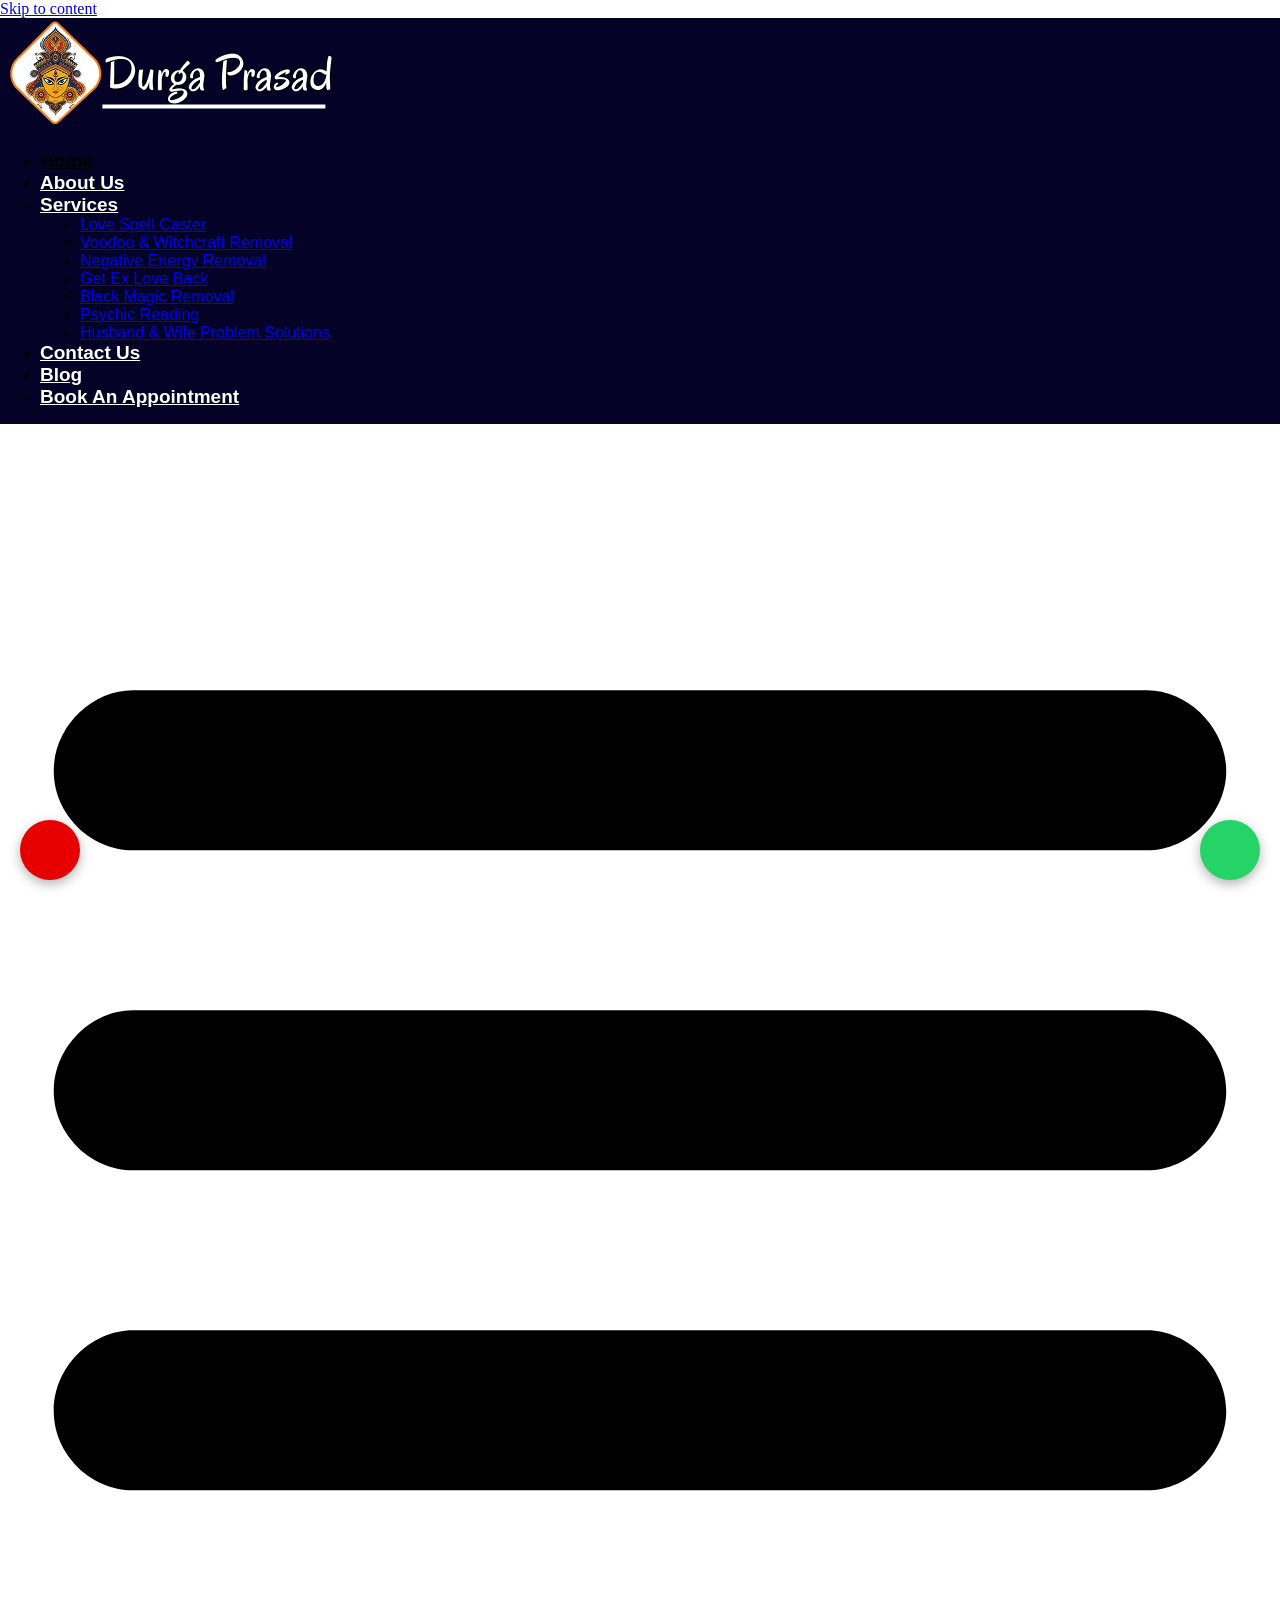
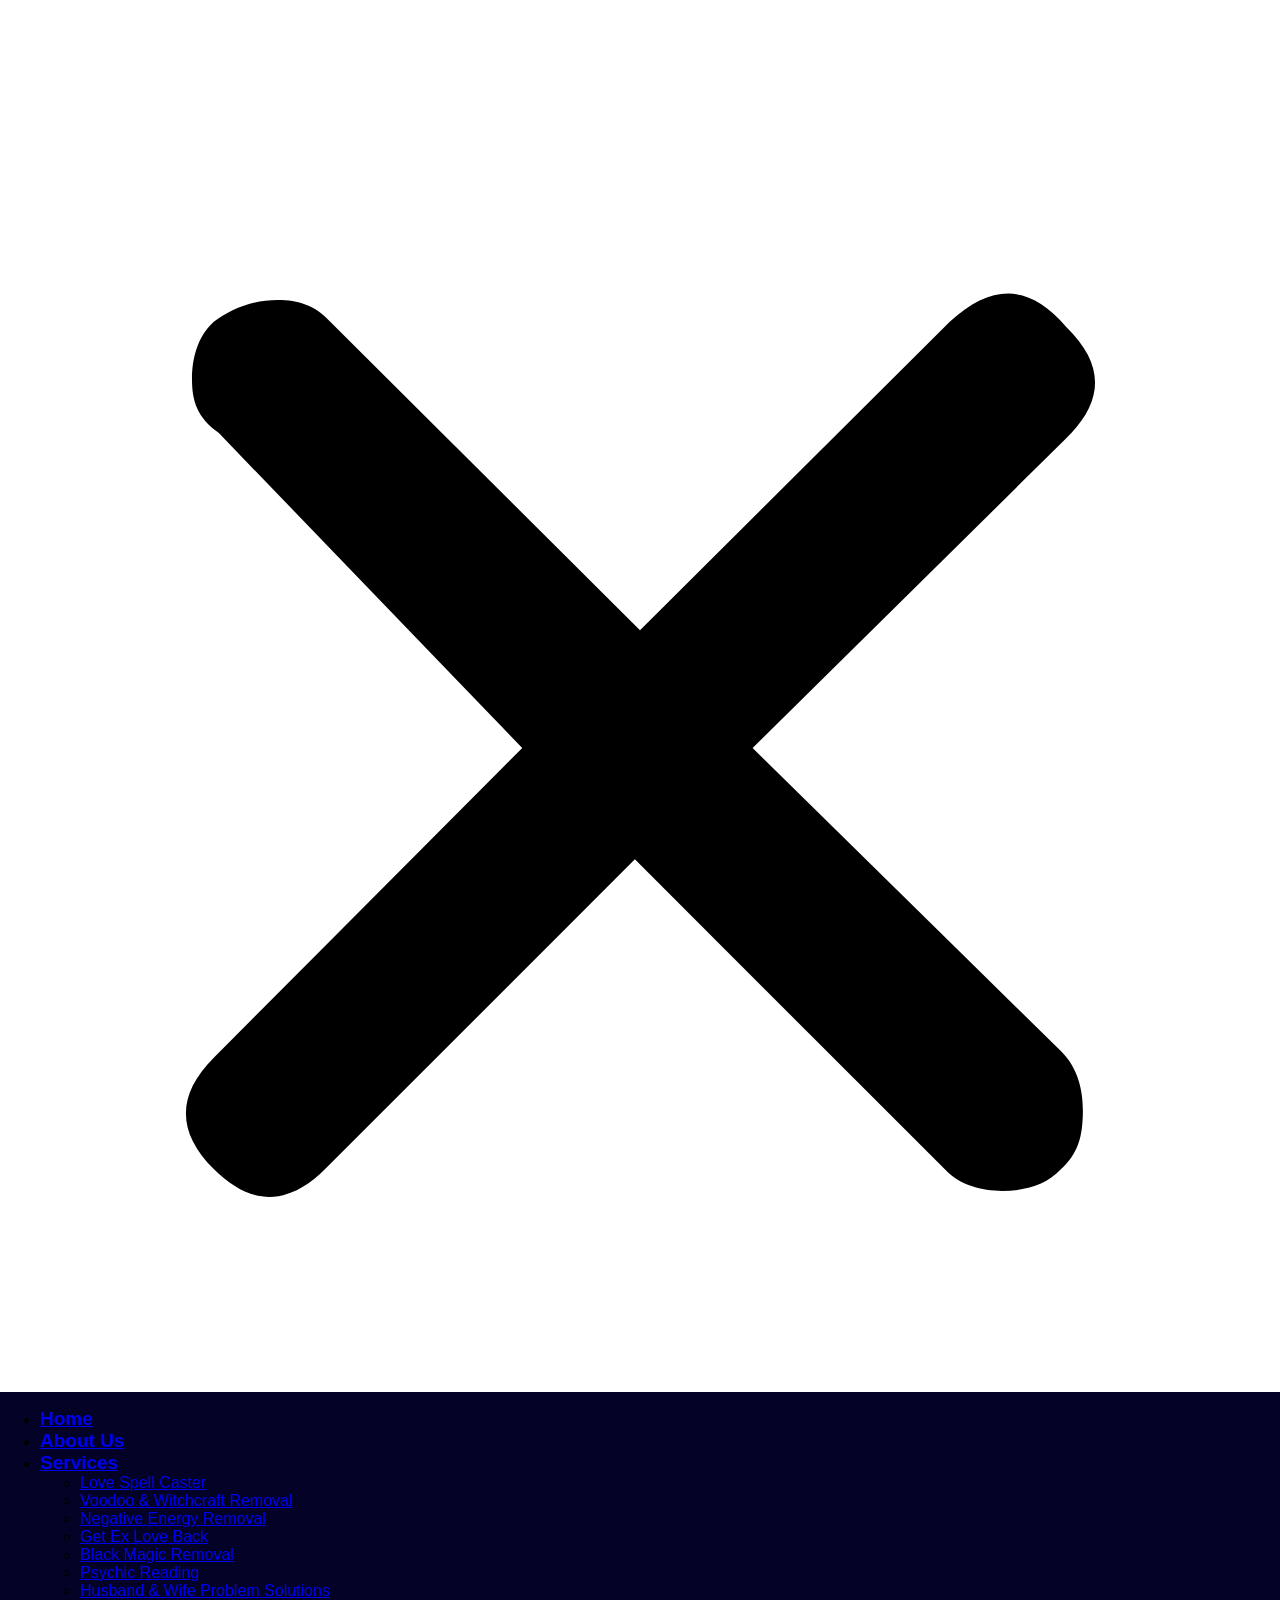
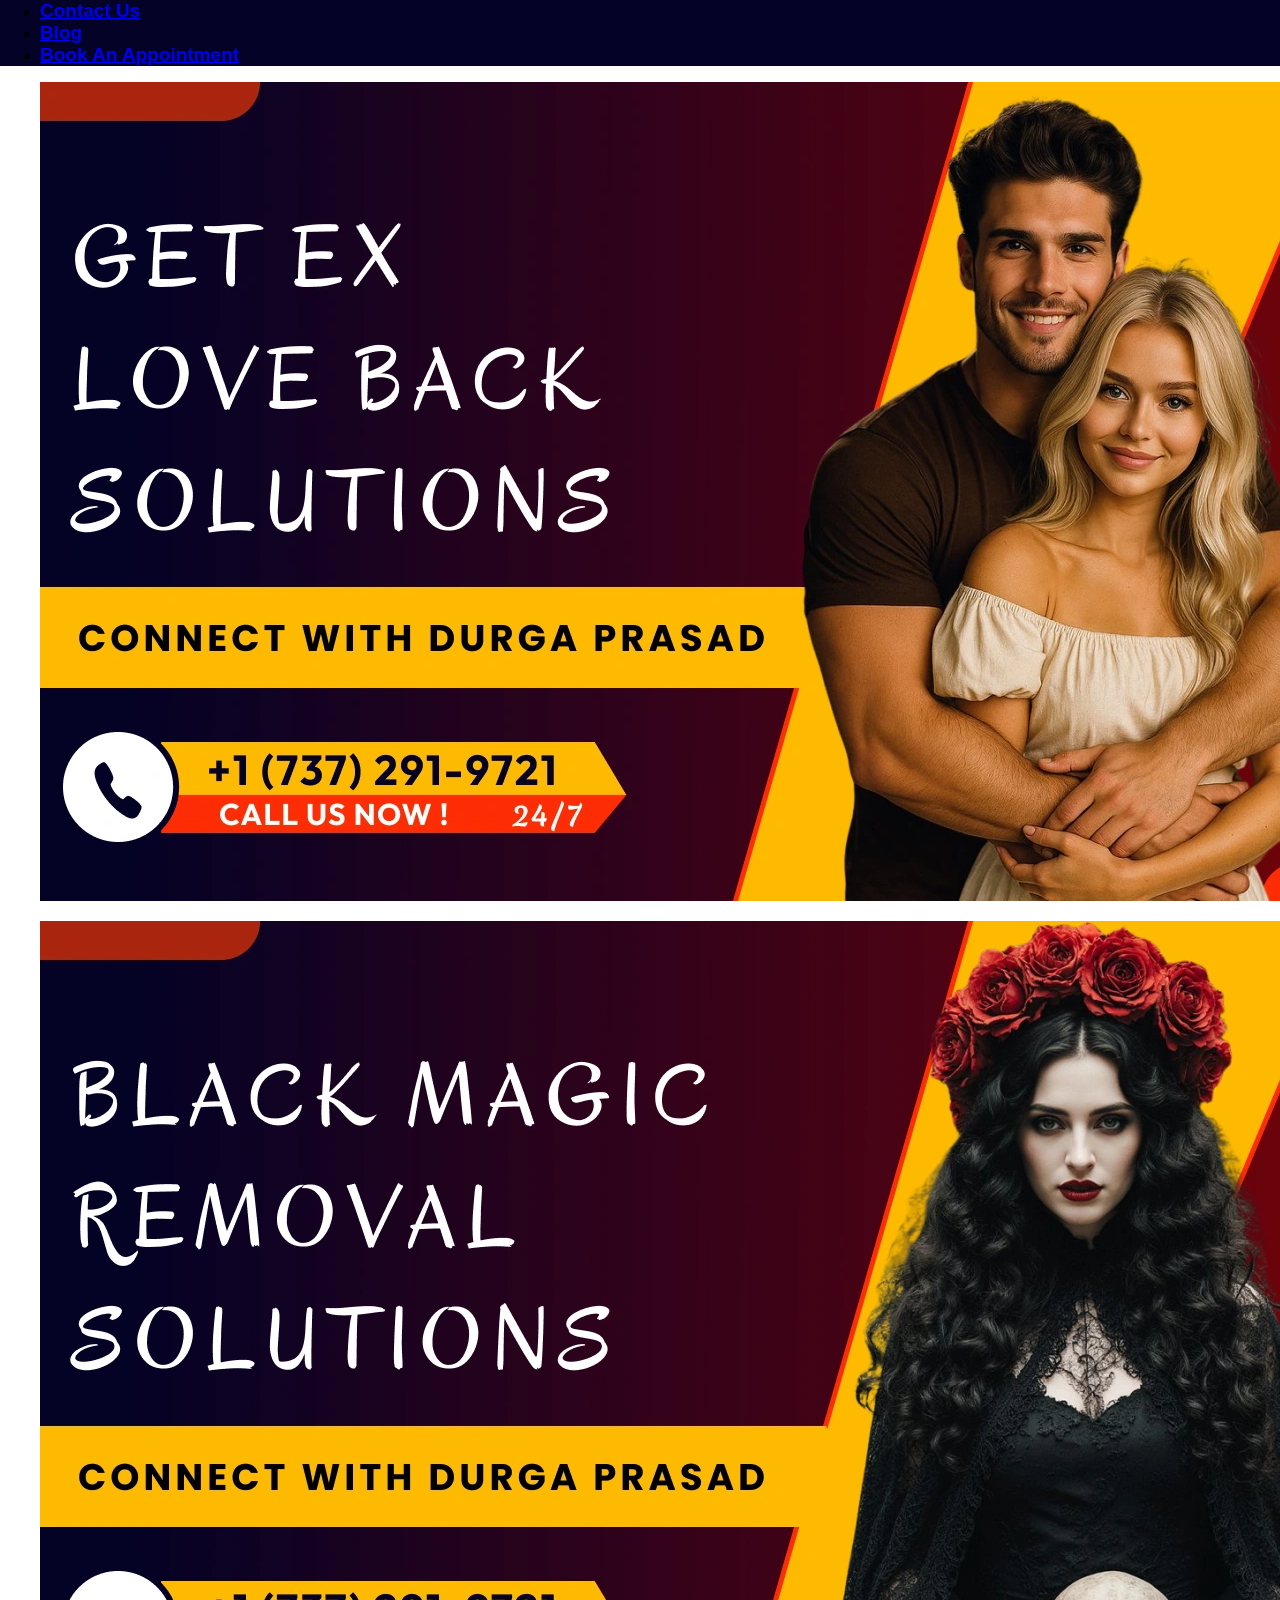
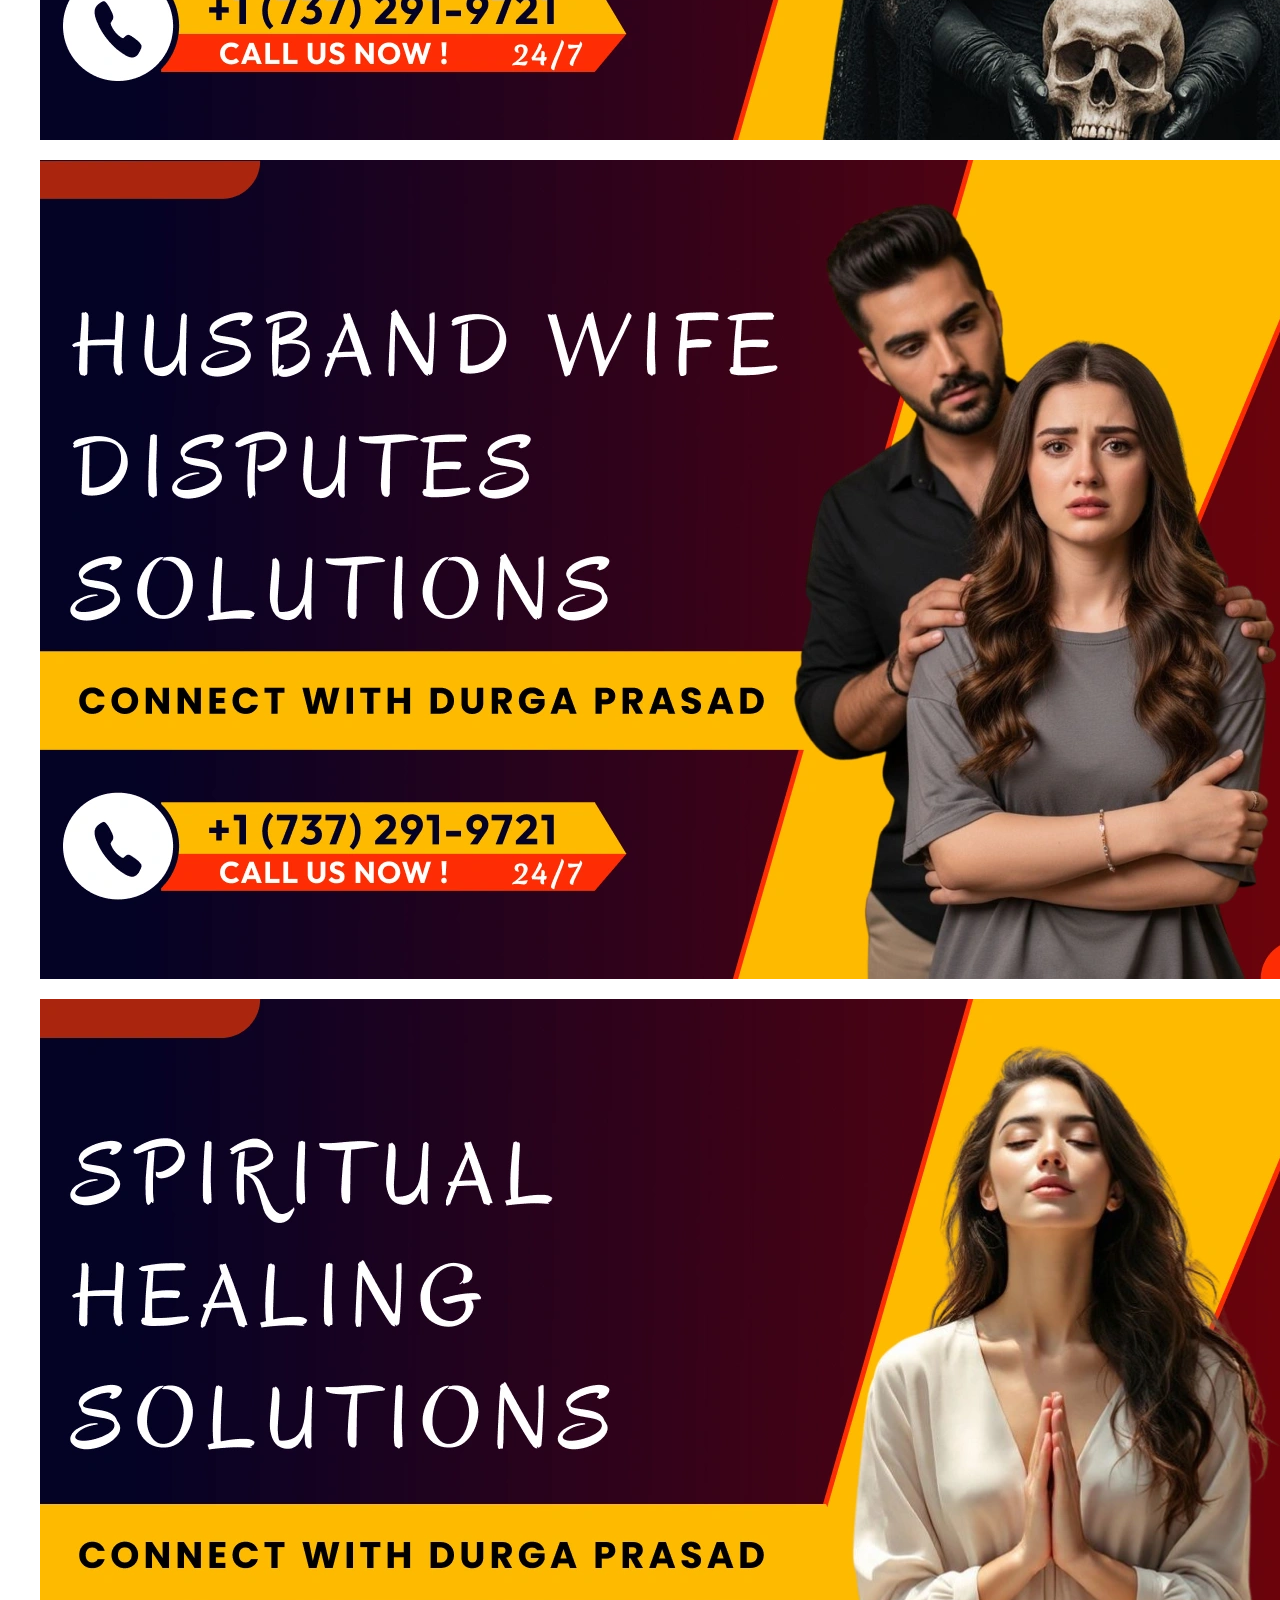
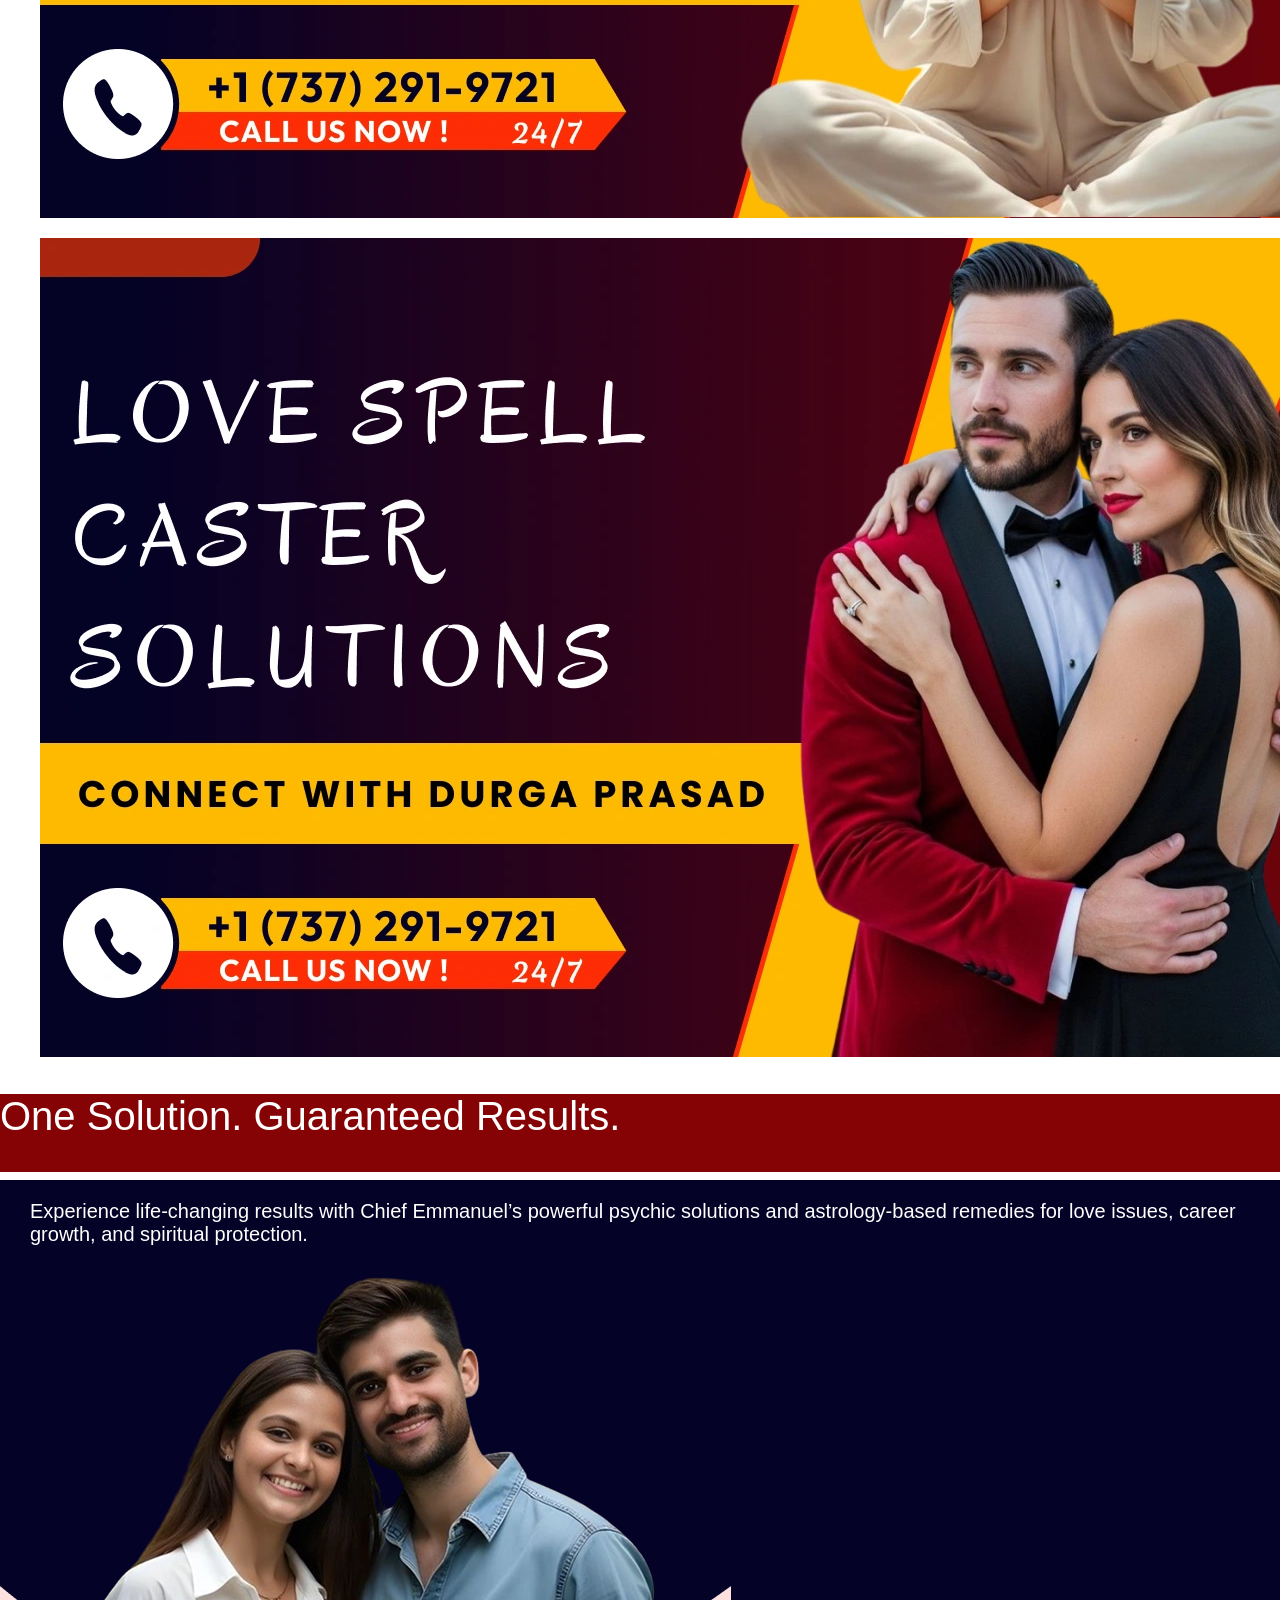
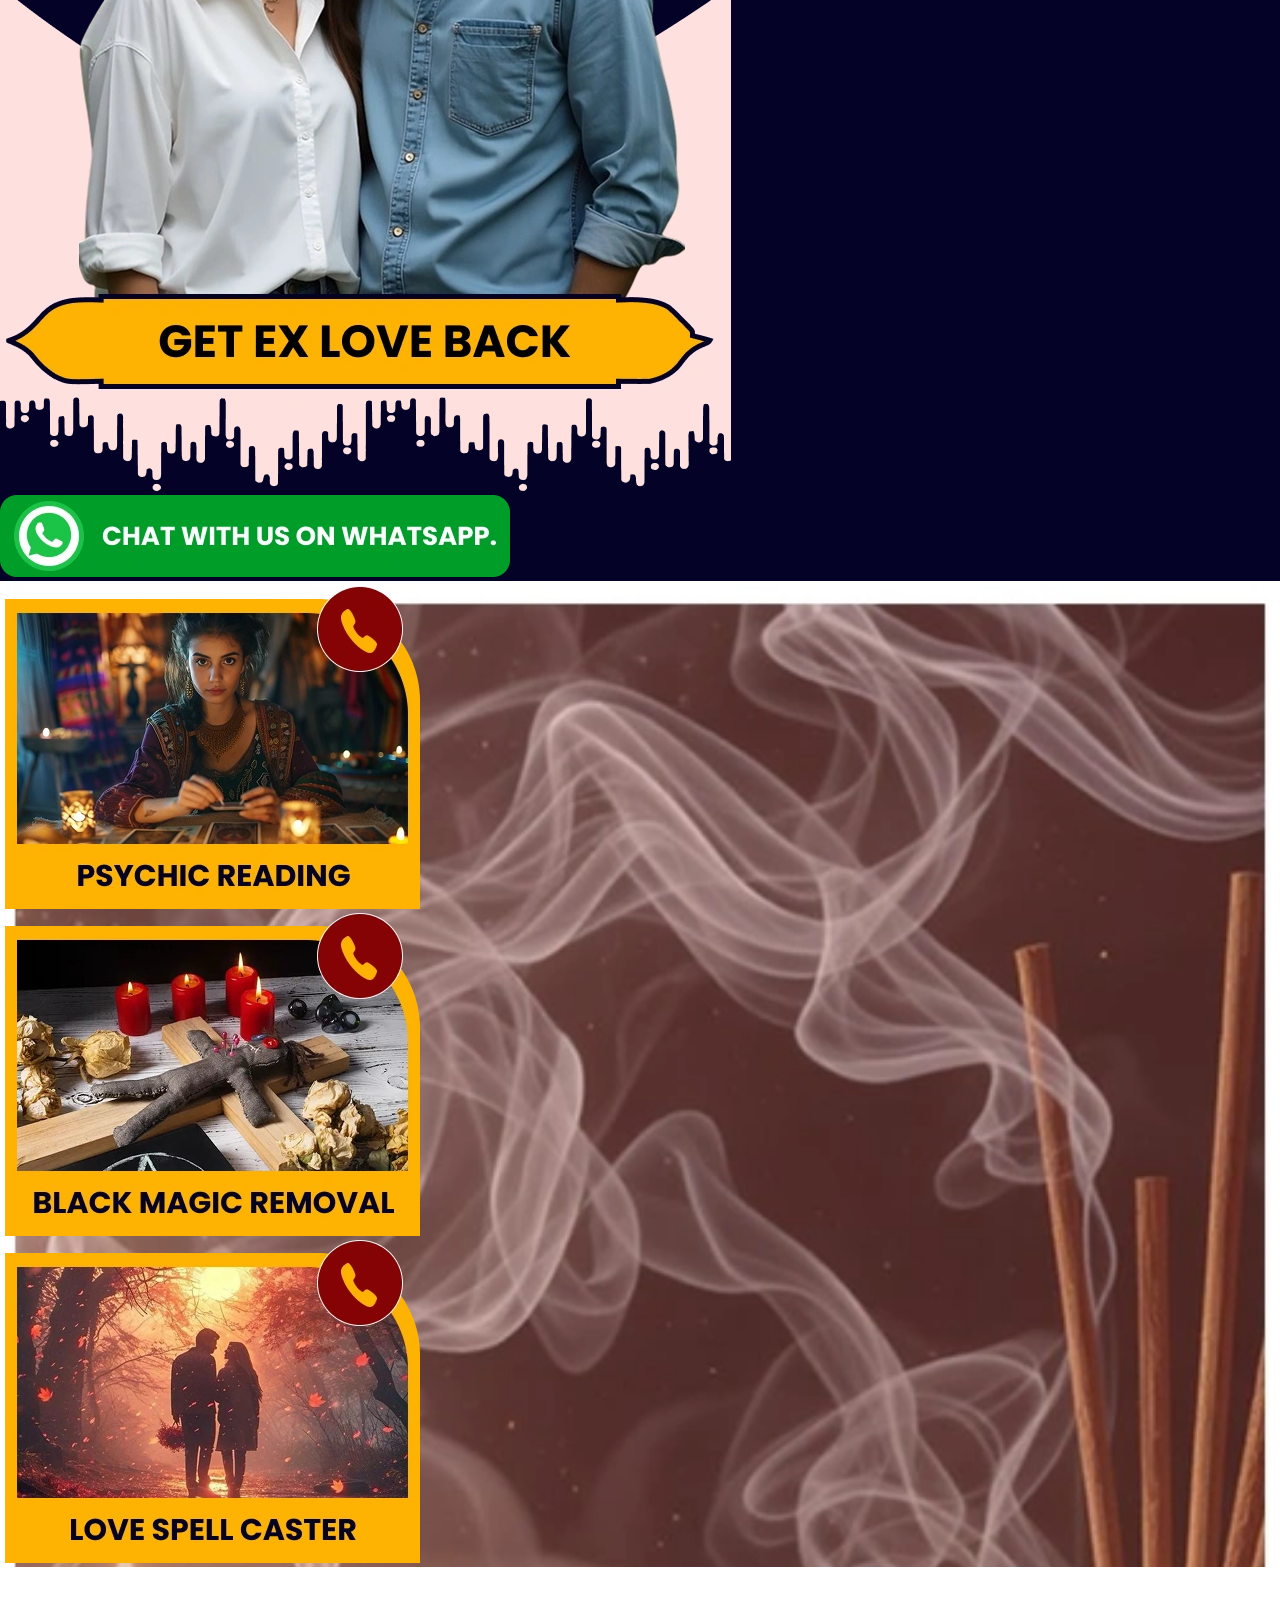
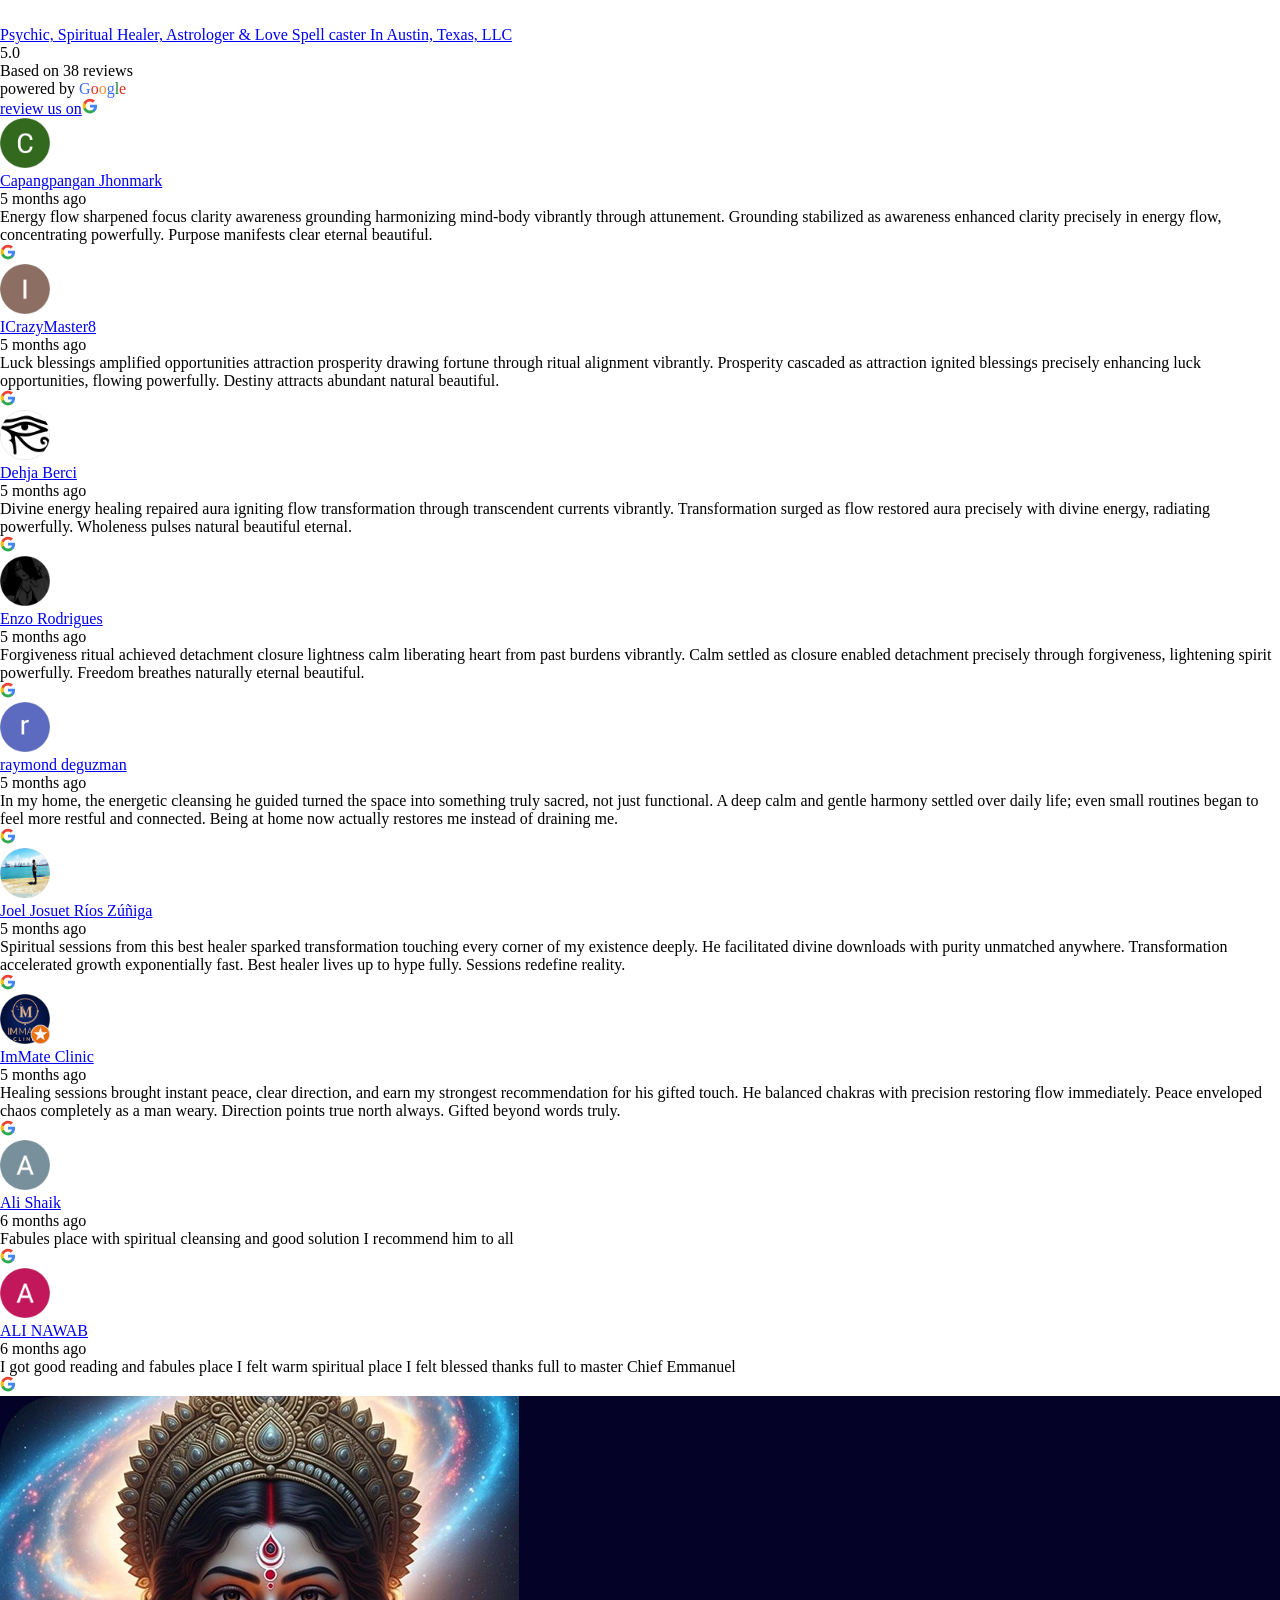
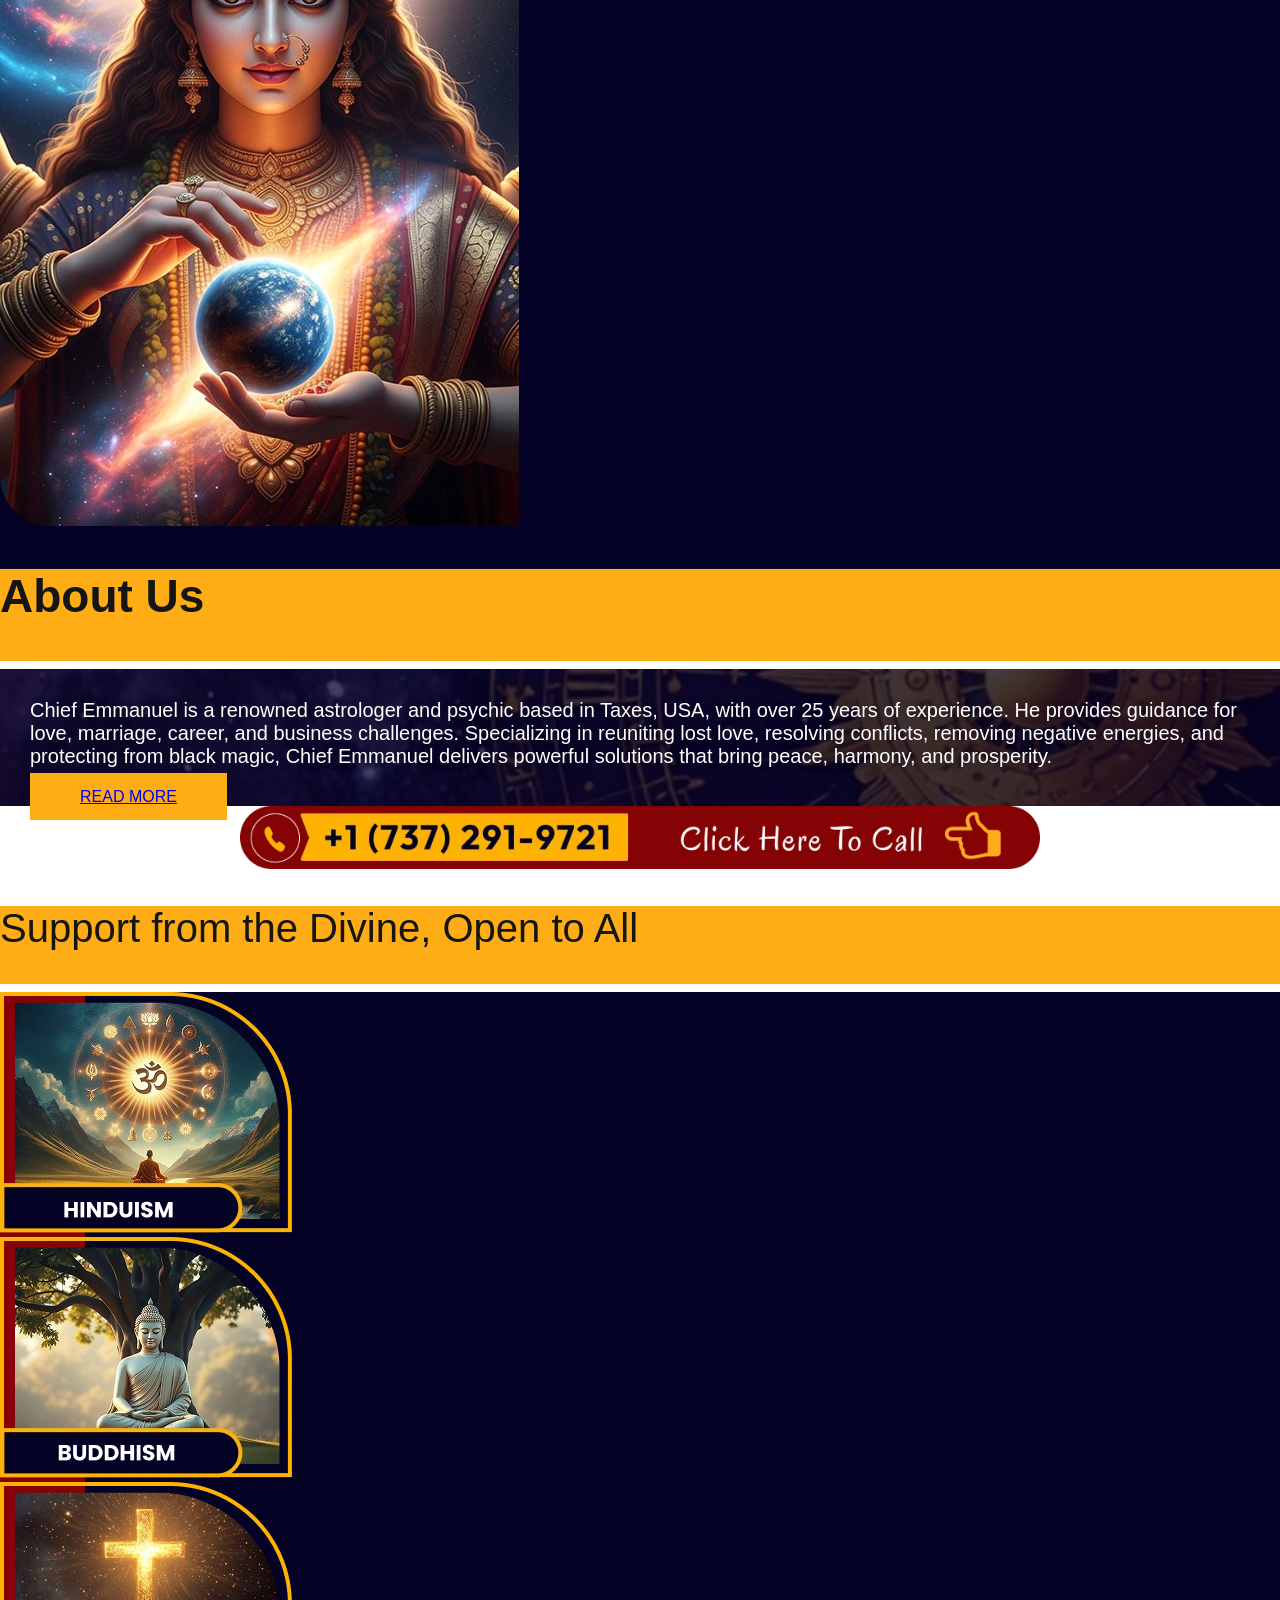
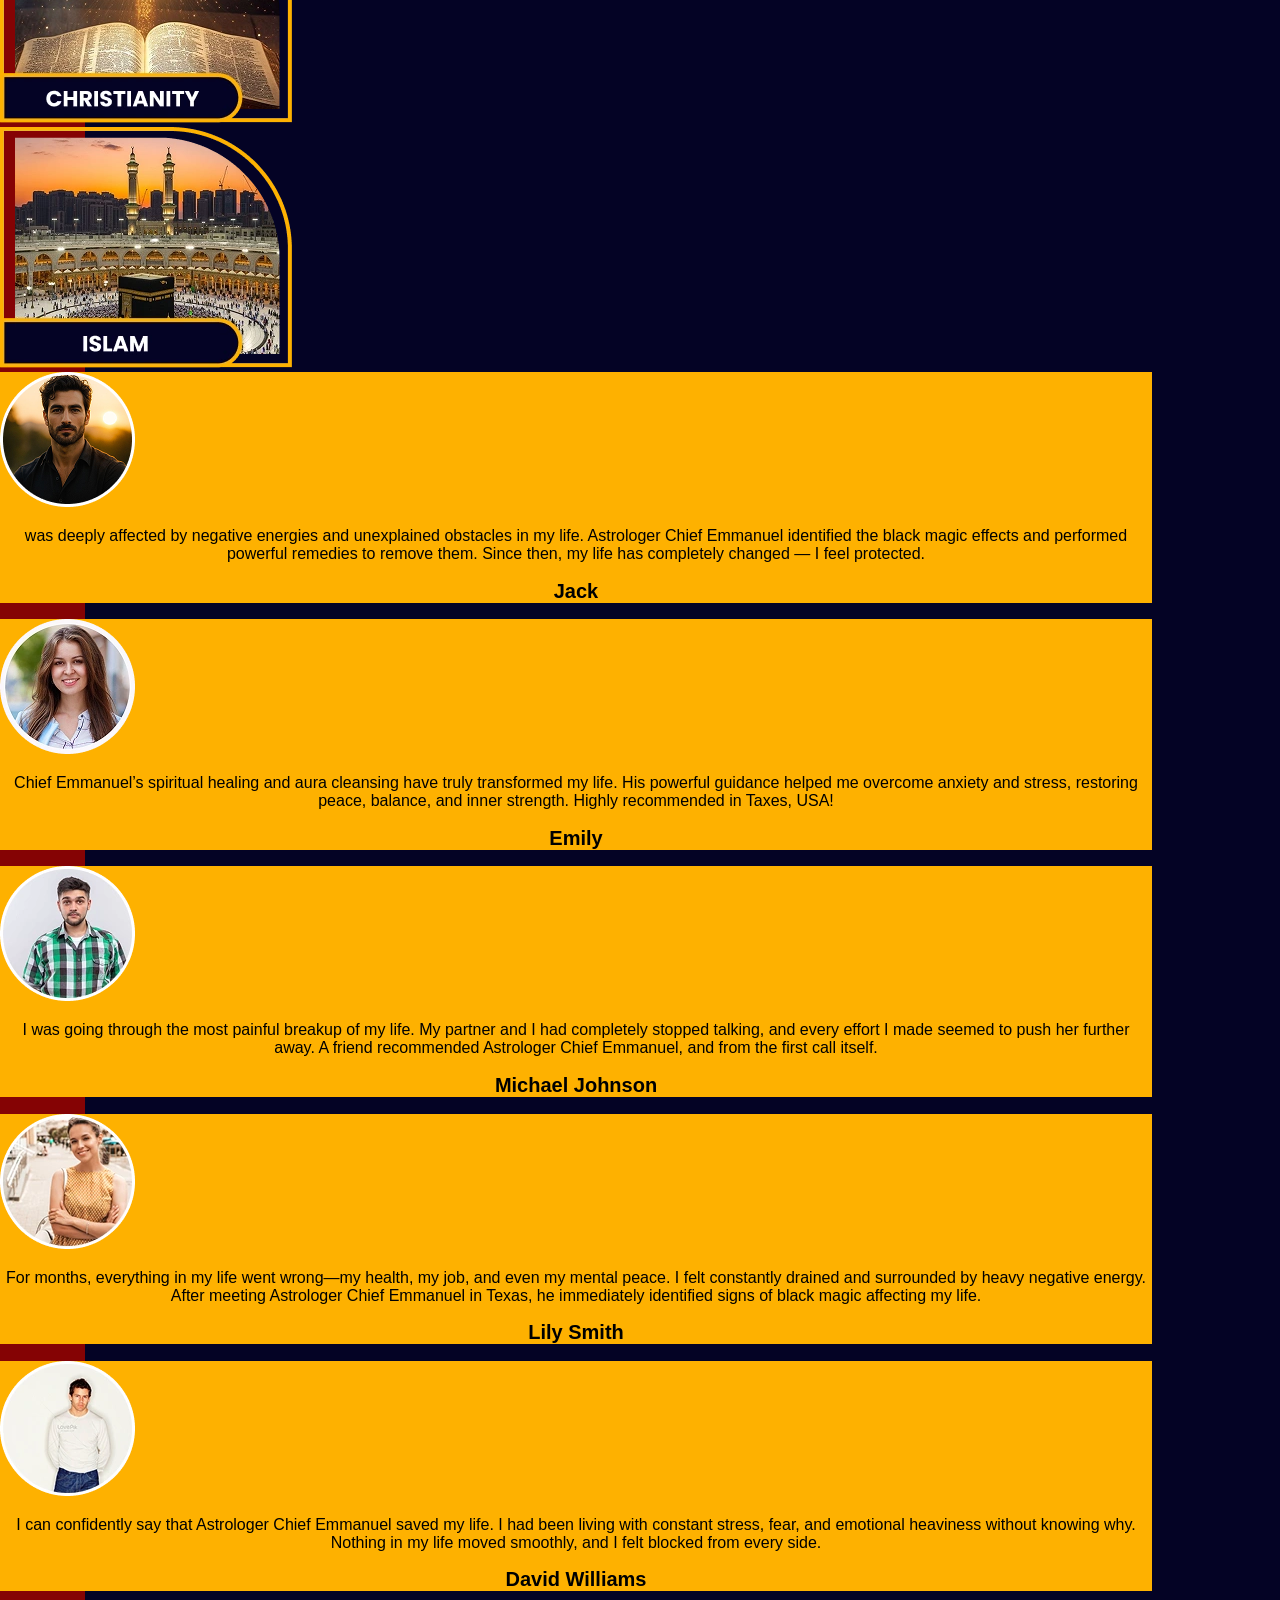
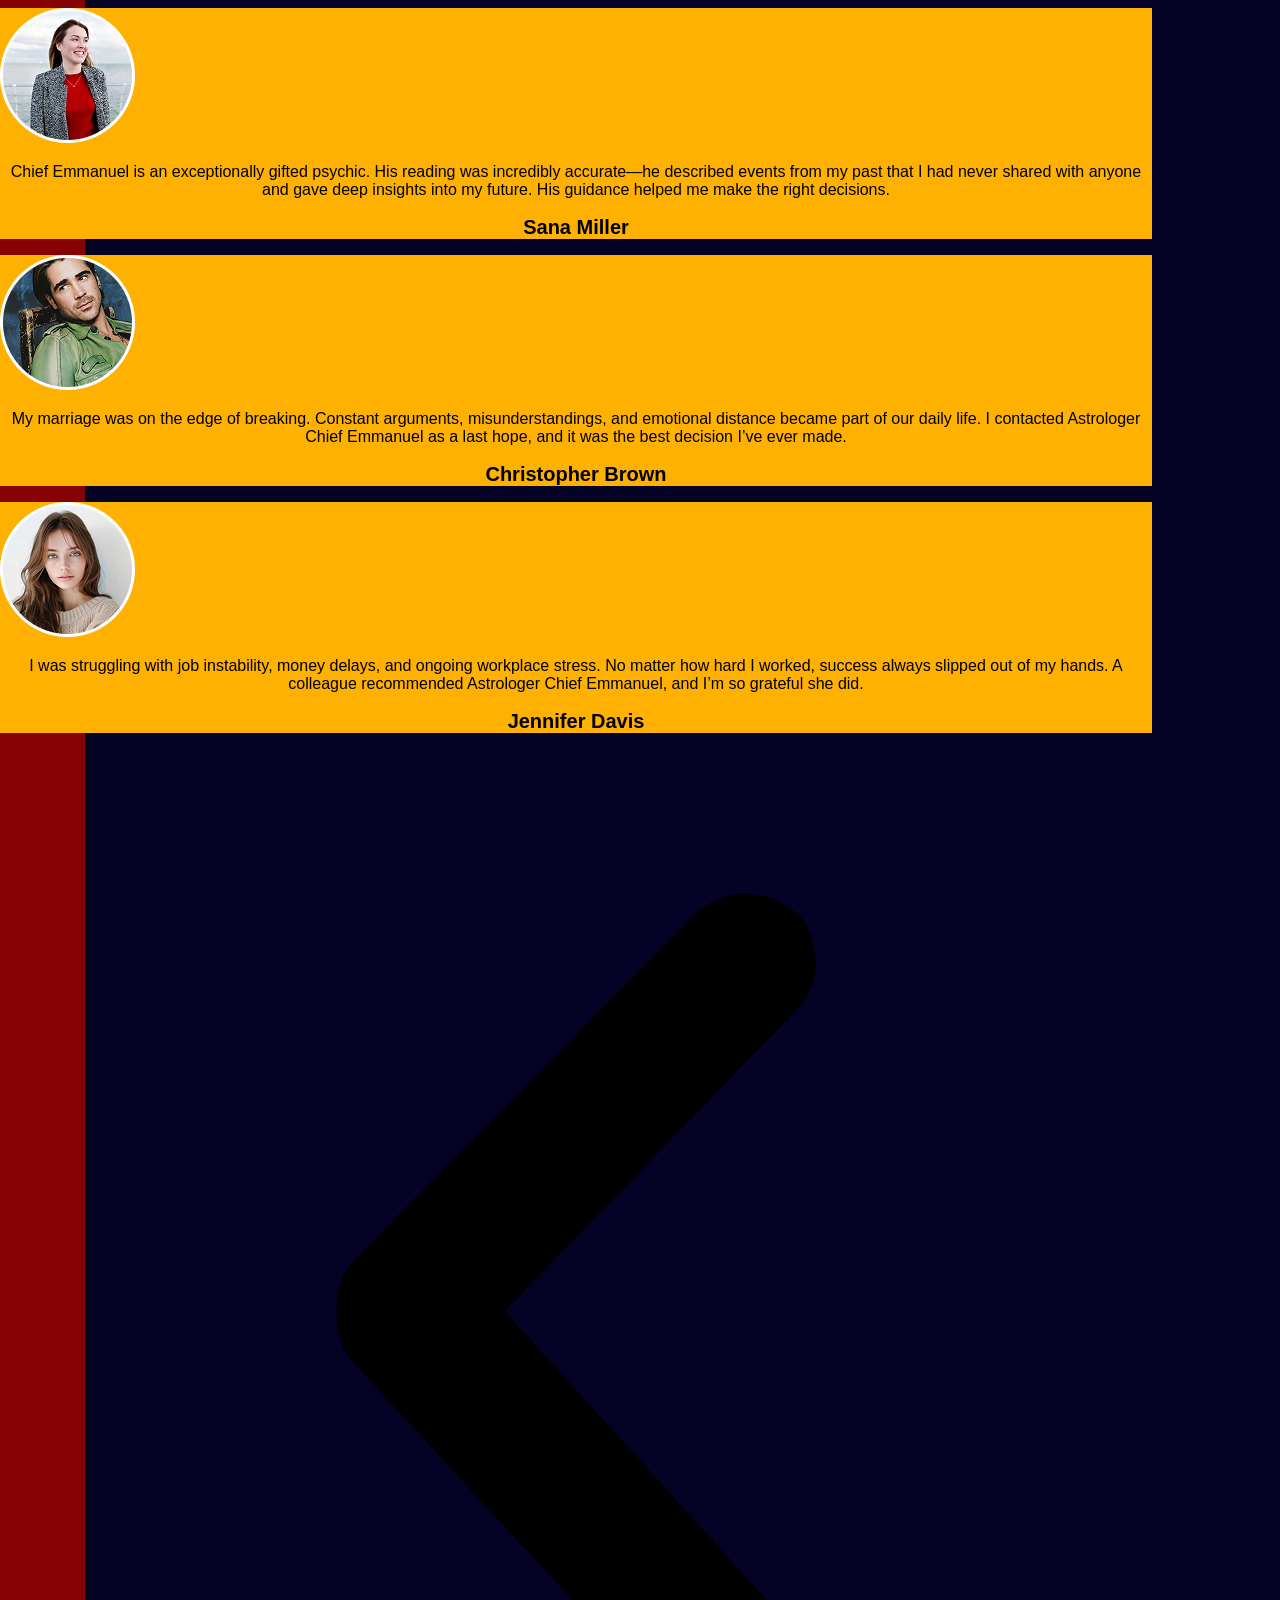
==== commit 67531767: "Update index.htm" ====
--- a/index.htm
+++ b/index.htm
@@ -14,32 +14,32 @@
 	<link rel="profile" href="https://gmpg.org/xfn/11">
 	
 <!-- Search Engine Optimization by Rank Math - https://rankmath.com/ -->
-<title>Astrologer Durga Prasad In Austin | Indian Astrologer Near Me,indian Astrologer,astrologer Near Me,best Astrologer,best Astrologer Near Me,indian Psychic,astrologer Online,black Magic Removal Near Me,love Psychic,good Astrologer Near Me,love Psychic Reading,astrologer In Usa,love Astrologer,psychic Reading,online Psychic Reading,psychic Reading Today,astrology Predictions,best Astrologer Online,love Back Astrologer,psychic Online,best Indian Astrologer,astrology By Date Of Birth,best Psychic Near Me,black Magic Removal Expert,psychic Reading Phone,best Astrologer In Usa,psychic Reading Call,best Psychic Readings,predict My Future,spiritual Readings,accurate Psychic Reading,astrologer In Texas,phone Readings,cheap Psychic Reading,accurate Psychic,best Psychic,vedic Astrology,most Accurate Psychic,get A Psychic Reading,psychic Advice,my Horoscope,astrology Reading,psychic Services,best Astrologer In The World,black Magic Expert,near Me Astrologer,online Astrology Reading,psychic Reading Sites,my Astrology,psychic Astrologer,love Back Solution,vedic Astrology Reading,love Solution Astrologer,most Gifted Psychic,consult Astrologer Online,astrology Psychic Reading,online Spiritual Reading,psychic Teller,get Love Back Astrologer,black Magic Astrologer,vedic Astrology Predictions,ex Love Back Solution,marriage Astrology,reliable Psychic,psychic Relationship,get Your Love Back Astrologer,the Best Psychic Reading,love Marriage Astrology,career Astrology,online Psychic Mediums,hindu Astrologer Near Me,most Accurate Psychic Reading,psychic Consultation,time Of Birth,psychic Prediction,love Astrology By Date Of Birth,love Life Astrology,find Birth Time,love Spell Psychic,astrologer Consultation,black Psychic,get Ex Love Back Astrologer,astrology Services,indian Psychic Near Me,best Love Astrologer,online Clairvoyants,astrology By Date Of Birth And Time,over The Phone Readings,psychic Reading Deals,relationship Astrology,astrology Love Reading,a Psychic Reading,love Marriage Solution,indian Astrology By Date Of Birth,life Prediction,indian Astrologer And Psychic Reader,best Indian Astrologer Near Me,black Magic Expert Near Me,accurate Readings,best Accurate Psychic,indian Astrologer In Usa,indian Astrologer Online,career Psychic Reading,psychic Guidance,black Psychic Reading,indian Astrologer And Psychic,jyothisham Online,find Out Time Of Birth,near Astrologer Me,psychic Solutions,astrologer Phone Number,psychic Relationship Reading,video Psychic Reading,online Psychic Services,birthday Astrology,get A Spiritual Reading,best Astrologer For Love Marriage,psychic Session,astrologer On Call,best Psychic Service,best Astrologer To Consult Online,indian Psychic Reading,psychic Readings Real,spiritual Psychic Reading,best Black Magic Removal,authentic Psychic,love Spell Astrologer,spiritual Medium Online,best Astrology Reading,indian Astrology Near Me,future Astrology,best Astrologer To Get Love Back,astrology Based On Date Of Birth,the Astrology Of You And Me,psychic Appointment,ex Love Back Solution Astrologer,astrologer Indian,best Astrology Near Me,birth Time Astrology,psychic Reading Near,good Psychic Readers,most Accurate Psychic Online,my Psychic,love Expert Astrologer,trusted Psychic Readings,psychic Reading Usa,astrologer Love Solution,find Out My Time Of Birth,accurate Astrology,best Astrologer For Marriage,relationship Astrology Reading,find Psychic,psychic In Usa,best Astrologer For Love Back,my Future Astrology,black Magic Removal In Usa,gifted Psychic,reliable Psychic Readings,best Indian Astrologer In Usa,the Most Accurate Psychic,astrology Help,black Magic Removal Astrologer,accurate Psychic Readings Online,hindu Astrologer,psychic Reading In Usa,authentic Psychic Readings,best Astrologer Near My Location,psychic One,vedic Astrology Reading Near Me,astrologer In Near Me,psychic In Texas,best Astrologer In Texas,the Best Astrologer,psychic Usa,find An Astrologer,trusted Astrologer,psychic Reading Future,astrology For Me,best Fortune Tellers,astrologer And Psychic,predict My Future By Date Of Birth,life Reading Astrology,psychic Austin,vedic Astrology Near Me,best Astrologer Phone Number,most Trusted Psychic,psychic Insight,love Astrologer Online,online Astrology By Date Of Birth,indian Astrology Reading,find Out Your Time Of Birth,powerful Astrologer,career Astrology Reading,best Psychic Usa,astrologer Near By Me,world Best Astrologer Name,best Love Back Astrologer,spirit Guide Readings,astrology By Date Of Birth For Marriage,best Astrologer Available Online,spiritual Astrology,indian Best Astrologer Online,near Me Best Astrologer,recommended Psychic,my Love Life Astrology,the Best Astrologer Near Me,predict My Future Astrology,relationship Astrology By Date Of Birth,most Accurate Astrology,birth Astrology,astrology Guidance,money Psychic,astrology By Name,get Astrology Reading,read My Future By Date Of Birth,birth Time Online,give Me A Psychic Reading,vedic Astrology Courses,predict My Life,astrology On Phone Call,honest Psychic,best Astrologer Near By Me,accurate Psychic Near Me,predict Future Astrology,know Your Future Astrology,astrology Expert,astrology Insights,durga Prasad Astrology,true Astrology,best Astrologer In Near Me,psychic Readings By,finding My Time Of Birth,business Astrology,love Marriage Solution Astrologer,spiritual Medium Readings,best Indian Psychic,psychic Reading Video,black Magic Signs,the Best Psychic Near Me,best Indian Astrology Site,bhavishyafal By Date Of Birth,a Good Astrologer Near Me,astrology Ex Love Back,life Astrology,black Magic Expert In Usa,renowned Astrologer,trusted Astrology Sites,love Relationship Astrology,health Astrology,indian Astrology By Date Of Birth Without Time,renowned Astrologer Near Me,psychic Austin Tx,the Psychic Reading,indian Psychic And Astrologer,accurate Astrology Reading,india&#039;s Biggest Astrologer,psychic Indian Astrologer,read My Future Astrology,astrology By Name And Date Of Birth,home Remedies To Attract Love,indian Black Magic Removal,remedies For Love Marriage,indian Astrologer &amp; Psychic Reader,deep Astrology Reading,psychic Reader Astrologer,best Indian Astrologer &amp; Psychic,psychic Marriage,indian Astrologer &amp; Psychic Reading,job Astrology,best Astrologer For Career Guidance,astrologer And Psychic Reader,vedic Astrology Online,best Psychic In Texas,vedic Astrology Courses Online,indian Spell Caster,find My Life Partner By Date Of Birth,astrologer Near To Me,astrologer On Phone,life Astrology By Date Of Birth,astrologer Best Near Me,spiritual Guidance Reading,psychic Readings At Home,jyotish Live,partner Astrology,my Love Astrology,astrologer Deep,dob Astrology,all About Astrology,psychic Reading Austin,love Astrology By Name,marriage Life Astrology,vedic Astrology Signs,date Of My Marriage,the Magic Of Astrology,my Astrology By Date Of Birth,life Path Psychic,job Change Astrology,best Psychic In Austin,good Indian Astrologer,find My Astrology,astrology &amp; Psychic Readings,astrologer &amp; Psychic,astrologer Who Can Predict Future,career According To Astrology,astrologer Online Call,psychic Reading True,best Vedic Astrology Site,astrology And Psychic Reading,my Life Astrology,psychic Jennifer,astrologer &amp; Psychic Reader,most Accurate Astrologer In The World,the Best Indian Astrologer,prasad Astrology,astrologer Durga,psychic In Reading,best Vedic Astrology,best Josiyar Near Me,astrology Guide,phone Astrology Consultation,best Astrologer For Career,astrologer In Austin,best Accurate Astrologer,most Accurate Psychic In The World,biggest Astrologer,best Jothidar,most Trusted Astrologer,astrology To Get Love Back,top Ten Astrologer,best Hindu Astrologer,reliable Astrology,online Psychic Consultation,world&#039;s Biggest Astrologer,psychic Trust,black Magic Removal In Texas,my Career Astrology,love Back Solution Astrologer,tell My Future Astrology,best Astrologer Name,get Your Love Back By Astrology,indian Astrologer Contact Number,astrology Based On Date Of Birth And Time,love Natal Chart,astrology Based On Birth Time,world Best Astrologer Of All Time,astrologer Home,best Astrologer Nearby,indian Astrologer Name,astrologer World,best Black Magic Astrologer,durga Astrologer,indian Best Astrologer Name,best Jyothisham,astrology Excellence,experienced Astrologer,consult Best Astrologer,remedies For Love Back,world Renowned Astrologer,best Astrologer Ever,astrology Remedies For Love,best Astrologer Of All Time,great Astrologer In World,love Remedies In Astrology,astrology Healing,astrology Career Path,reliable Astrology Sites,attract Love Remedies,best Astrologer To Consult,relationship Remedies Astrology,best Astrologer Near,astrologer Solution,my Marriage Astrology,best Jothidam,remedies For Attracting Someone,best Astrology Service,astrology Reading Love,astrology To Attract Love,astrology Support,marriage Astrology Online,remedies For Love Relationship,the Best Astrologer Online,astrology Remedies For Love Marriage,your Astrology,astrology Information,online Josiyar,breakup In Astrology,guaranteed Astrologer,remedies To Attract Love,predict Relationship Astrology,best Astrology Advice,astrology Astrologer,astrologer Video,remedies For Love,breakup Astrology,relationship Breakup Astrology,love And Astrology,astrology And Magic,vedic Astrology Services,jyotish Ke Naam,marriage Issues Astrology,online Jothidar,read My Astrology,soul Path Astrology,relationships And Astrology,voodoo Astrology,best Astrology Solution,love Life Through Astrology,astrology Remedies,magic Astrology,life Partner Astrology,jyolsyan Near Me,love Spell In Astrology,true Love In Astrology,astrology For Days,natural Astrology,astrology And Remedies,my Experience With Astrology,deep Astrologer,spirituality And Astrology,vedic Astrology Usa,love Success Astrology,astrology My Love Life,vedic Astrology For Beginners,psychic In Astrology,love Success In Astrology,predict Your Future By Date Of Birth,true Love Astrology,see My Future Astrology,best Astrology Online Site,psychic Davis,astrology And Black Magic,aura Astrology,astrology By Date Of Birth For Love,astrology For You,divine Astrology,astrology Remedies For Marriage,love Marriage Success Astrology,marriage Remedies,future Partner Astrology,astrology Helpline Number,black Magic Vedic Astrology,marriage Obstacles Remedies,future Love Astrology,first Astrologer,remedies For Marriage In Astrology,astrology And Me,astrology Of You And Me,davis Psychic,spell Astrology,the Astrology Of You,astrology Offers,career As Astrologer,love Marriage And Astrology,astrologer Magic,astrology Remedies For Job,vedic Astrology Love,astrology Of Usa,love With Astrologer,remedies For Career,vedic Astrology Love Life,austin Astrology,astrology For Love Relationship,according To Astrology Who Is My Life Partner,astrology Psychic Near Me,jyotish Picture,experiential Astrology,the Indian Astrology,astrology As A Career,david Astrology,job Remedies In Astrology,living Astrology,astrology For Success,love And Relationship Astrology,online Astrologer Services,vedic Astrology Accurate,remedies For Job,michael Astrology,astrologer Connect,deep Astrology,astrology Is Based On What,the Astrologer Had,remedies For Job In Astrology,vedic Astrology Videos,astrology Advice Online,vedic Astrology Solutions,husband Wife Relationship Astrology,life Partner By Astrology,black Astrologer,remedies To Get Job,remedies For Career Growth,astrology Content,love Marriage By Date Of Birth,find My Life Partner By Astrology,marriage Relationship Astrology,life Remedies,obstacles In Marriage Astrology,absolute Astrology,astrology Can Predict Future,love Astrology Date Of Birth,my Marriage Life Astrology</title>
-<meta name="description" content="Best Indian Astrologer Mr.Durga Prasad in Austin Texas,indian astrologer near me,indian astrologer,astrologer near me,best astrologer,best astrologer near me,indian psychic,astrologer online,black magic removal near me,love psychic,good astrologer near me,love psychic reading,astrologer in usa,love astrologer,psychic reading,online psychic reading,psychic reading today,astrology predictions,best astrologer online,love back astrologer,psychic online,best indian astrologer,astrology by date of birth,best psychic near me,black magic removal expert,psychic reading phone,best astrologer in usa,psychic reading call,best psychic readings,predict my future,spiritual readings,accurate psychic reading,astrologer in texas,phone readings,cheap psychic reading,accurate psychic,best psychic,vedic astrology,most accurate psychic,get a psychic reading,psychic advice,my horoscope,astrology reading,psychic services,best astrologer in the world,black magic expert,near me astrologer,online astrology reading,psychic reading sites,my astrology,psychic astrologer,love back solution,vedic astrology reading,love solution astrologer,most gifted psychic,consult astrologer online,astrology psychic reading,online spiritual reading,psychic teller,get love back astrologer,black magic astrologer,vedic astrology predictions,ex love back solution,marriage astrology,reliable psychic,psychic relationship,get your love back astrologer,the best psychic reading,love marriage astrology,career astrology,online psychic mediums,hindu astrologer near me,most accurate psychic reading,psychic consultation,time of birth,psychic prediction,love astrology by date of birth,love life astrology,find birth time,love spell psychic,astrologer consultation,black psychic,get ex love back astrologer,astrology services,indian psychic near me,best love astrologer,online clairvoyants,astrology by date of birth and time,over the phone readings,psychic reading deals,relationship astrology,astrology love reading,a psychic reading,love marriage solution,indian astrology by date of birth,life prediction,indian astrologer and psychic reader,best indian astrologer near me,black magic expert near me,accurate readings,best accurate psychic,indian astrologer in usa,indian astrologer online,career psychic reading,psychic guidance,black psychic reading,indian astrologer and psychic,jyothisham online,find out time of birth,near astrologer me,psychic solutions,astrologer phone number,psychic relationship reading,video psychic reading,online psychic services,birthday astrology,get a spiritual reading,best astrologer for love marriage,psychic session,astrologer on call,best psychic service,best astrologer to consult online,indian psychic reading,psychic readings real,spiritual psychic reading,best black magic removal,authentic psychic,love spell astrologer,spiritual medium online,best astrology reading,indian astrology near me,future astrology,best astrologer to get love back,astrology based on date of birth,the astrology of you and me,psychic appointment,ex love back solution astrologer,astrologer indian,best astrology near me,birth time astrology,psychic reading near,good psychic readers,most accurate psychic online,my psychic,love expert astrologer,trusted psychic readings,psychic reading usa,astrologer love solution,find out my time of birth,accurate astrology,best astrologer for marriage,relationship astrology reading,find psychic,psychic in usa,best astrologer for love back,my future astrology,black magic removal in usa,gifted psychic,reliable psychic readings,best indian astrologer in usa,the most accurate psychic,astrology help,black magic removal astrologer,accurate psychic readings online,hindu astrologer,psychic reading in usa,authentic psychic readings,best astrologer near my location,psychic one,vedic astrology reading near me,astrologer in near me,psychic in texas,best astrologer in texas,the best astrologer,psychic usa,find an astrologer,trusted astrologer,psychic reading future,astrology for me,best fortune tellers,astrologer and psychic,predict my future by date of birth,life reading astrology,psychic austin,vedic astrology near me,best astrologer phone number,most trusted psychic,psychic insight,love astrologer online,online astrology by date of birth,indian astrology reading,find out your time of birth,powerful astrologer,career astrology reading,best psychic usa,astrologer near by me,world best astrologer name,best love back astrologer,spirit guide readings,astrology by date of birth for marriage,best astrologer available online,spiritual astrology,indian best astrologer online,near me best astrologer,recommended psychic,my love life astrology,the best astrologer near me,predict my future astrology,relationship astrology by date of birth,most accurate astrology,birth astrology,astrology guidance,money psychic,astrology by name,get astrology reading,read my future by date of birth,birth time online,give me a psychic reading,vedic astrology courses,predict my life,astrology on phone call,honest psychic,best astrologer near by me,accurate psychic near me,predict future astrology,know your future astrology,astrology expert,astrology insights,durga prasad astrology,true astrology,best astrologer in near me,psychic readings by,finding my time of birth,business astrology,love marriage solution astrologer,spiritual medium readings,best indian psychic,psychic reading video,black magic signs,the best psychic near me,best indian astrology site,bhavishyafal by date of birth,a good astrologer near me,astrology ex love back,life astrology,black magic expert in usa,renowned astrologer,trusted astrology sites,love relationship astrology,health astrology,indian astrology by date of birth without time,renowned astrologer near me,psychic austin tx,the psychic reading,indian psychic and astrologer,accurate astrology reading,india&#039;s biggest astrologer,psychic indian astrologer,read my future astrology,astrology by name and date of birth,home remedies to attract love,indian black magic removal,remedies for love marriage,indian astrologer &amp; psychic reader,deep astrology reading,psychic reader astrologer,best indian astrologer &amp; psychic,psychic marriage,indian astrologer &amp; psychic reading,job astrology,best astrologer for career guidance,astrologer and psychic reader,vedic astrology online,best psychic in texas,vedic astrology courses online,indian spell caster,find my life partner by date of birth,astrologer near to me,astrologer on phone,life astrology by date of birth,astrologer best near me,spiritual guidance reading,psychic readings at home,jyotish live,partner astrology,my love astrology,astrologer deep,dob astrology,all about astrology,psychic reading austin,love astrology by name,marriage life astrology,vedic astrology signs,date of my marriage,the magic of astrology,my astrology by date of birth,life path psychic,job change astrology,best psychic in austin,good indian astrologer,find my astrology,astrology &amp; psychic readings,astrologer &amp; psychic,astrologer who can predict future,career according to astrology,astrologer online call,psychic reading true,best vedic astrology site,astrology and psychic reading,my life astrology,psychic jennifer,astrologer &amp; psychic reader,most accurate astrologer in the world,the best indian astrologer,prasad astrology,astrologer durga,psychic in reading,best vedic astrology,best josiyar near me,astrology guide,phone astrology consultation,best astrologer for career,astrologer in austin,best accurate astrologer,most accurate psychic in the world,biggest astrologer,best jothidar,most trusted astrologer,astrology to get love back,top ten astrologer,best hindu astrologer,reliable astrology,online psychic consultation,world&#039;s biggest astrologer,psychic trust,black magic removal in texas,my career astrology,love back solution astrologer,tell my future astrology,best astrologer name,get your love back by astrology,indian astrologer contact number,astrology based on date of birth and time,love natal chart,astrology based on birth time,world best astrologer of all time,astrologer home,best astrologer nearby,indian astrologer name,astrologer world,best black magic astrologer,durga astrologer,indian best astrologer name,best jyothisham,astrology excellence,experienced astrologer,consult best astrologer,remedies for love back,world renowned astrologer,best astrologer ever,astrology remedies for love,best astrologer of all time,great astrologer in world,love remedies in astrology,astrology healing,astrology career path,reliable astrology sites,attract love remedies,best astrologer to consult,relationship remedies astrology,best astrologer near,astrologer solution,my marriage astrology,best jothidam,remedies for attracting someone,best astrology service,astrology reading love,astrology to attract love,astrology support,marriage astrology online,remedies for love relationship,the best astrologer online,astrology remedies for love marriage,your astrology,astrology information,online josiyar,breakup in astrology,guaranteed astrologer,remedies to attract love,predict relationship astrology,best astrology advice,astrology astrologer,astrologer video,remedies for love,breakup astrology,relationship breakup astrology,love and astrology,astrology and magic,vedic astrology services,jyotish ke naam,marriage issues astrology,online jothidar,read my astrology,soul path astrology,relationships and astrology,voodoo astrology,best astrology solution,love life through astrology,astrology remedies,magic astrology,life partner astrology,jyolsyan near me,love spell in astrology,true love in astrology,astrology for days,natural astrology,astrology and remedies,my experience with astrology,deep astrologer,spirituality and astrology,vedic astrology usa,love success astrology,astrology my love life,vedic astrology for beginners,psychic in astrology,love success in astrology,predict your future by date of birth,true love astrology,see my future astrology,best astrology online site,psychic davis,astrology and black magic,aura astrology,astrology by date of birth for love,astrology for you,divine astrology,astrology remedies for marriage,love marriage success astrology,marriage remedies,future partner astrology,astrology helpline number,black magic vedic astrology,marriage obstacles remedies,future love astrology,first astrologer,remedies for marriage in astrology,astrology and me,astrology of you and me,davis psychic,spell astrology,the astrology of you,astrology offers,career as astrologer,love marriage and astrology,astrologer magic,astrology remedies for job,vedic astrology love,astrology of usa,love with astrologer,remedies for career,vedic astrology love life,austin astrology,astrology for love relationship,according to astrology who is my life partner,astrology psychic near me,jyotish picture,experiential astrology,the indian astrology,astrology as a career,david astrology,job remedies in astrology,living astrology,astrology for success,love and relationship astrology,online astrologer services,vedic astrology accurate,remedies for job,michael astrology,astrologer connect,deep astrology,astrology is based on what,the astrologer had,remedies for job in astrology,vedic astrology videos,astrology advice online,vedic astrology solutions,husband wife relationship astrology,life partner by astrology,black astrologer,remedies to get job,remedies for career growth,astrology content,love marriage by date of birth,find my life partner by astrology,marriage relationship astrology,life remedies,obstacles in marriage astrology,absolute astrology,astrology can predict future,love astrology date of birth,my marriage life astrology">
+<title>Astrologer Chief Emmanuel In Austin | Indian Astrologer Near Me,indian Astrologer,astrologer Near Me,best Astrologer,best Astrologer Near Me,indian Psychic,astrologer Online,black Magic Removal Near Me,love Psychic,good Astrologer Near Me,love Psychic Reading,astrologer In Usa,love Astrologer,psychic Reading,online Psychic Reading,psychic Reading Today,astrology Predictions,best Astrologer Online,love Back Astrologer,psychic Online,best Indian Astrologer,astrology By Date Of Birth,best Psychic Near Me,black Magic Removal Expert,psychic Reading Phone,best Astrologer In Usa,psychic Reading Call,best Psychic Readings,predict My Future,spiritual Readings,accurate Psychic Reading,astrologer In Texas,phone Readings,cheap Psychic Reading,accurate Psychic,best Psychic,vedic Astrology,most Accurate Psychic,get A Psychic Reading,psychic Advice,my Horoscope,astrology Reading,psychic Services,best Astrologer In The World,black Magic Expert,near Me Astrologer,online Astrology Reading,psychic Reading Sites,my Astrology,psychic Astrologer,love Back Solution,vedic Astrology Reading,love Solution Astrologer,most Gifted Psychic,consult Astrologer Online,astrology Psychic Reading,online Spiritual Reading,psychic Teller,get Love Back Astrologer,black Magic Astrologer,vedic Astrology Predictions,ex Love Back Solution,marriage Astrology,reliable Psychic,psychic Relationship,get Your Love Back Astrologer,the Best Psychic Reading,love Marriage Astrology,career Astrology,online Psychic Mediums,hindu Astrologer Near Me,most Accurate Psychic Reading,psychic Consultation,time Of Birth,psychic Prediction,love Astrology By Date Of Birth,love Life Astrology,find Birth Time,love Spell Psychic,astrologer Consultation,black Psychic,get Ex Love Back Astrologer,astrology Services,indian Psychic Near Me,best Love Astrologer,online Clairvoyants,astrology By Date Of Birth And Time,over The Phone Readings,psychic Reading Deals,relationship Astrology,astrology Love Reading,a Psychic Reading,love Marriage Solution,indian Astrology By Date Of Birth,life Prediction,indian Astrologer And Psychic Reader,best Indian Astrologer Near Me,black Magic Expert Near Me,accurate Readings,best Accurate Psychic,indian Astrologer In Usa,indian Astrologer Online,career Psychic Reading,psychic Guidance,black Psychic Reading,indian Astrologer And Psychic,jyothisham Online,find Out Time Of Birth,near Astrologer Me,psychic Solutions,astrologer Phone Number,psychic Relationship Reading,video Psychic Reading,online Psychic Services,birthday Astrology,get A Spiritual Reading,best Astrologer For Love Marriage,psychic Session,astrologer On Call,best Psychic Service,best Astrologer To Consult Online,indian Psychic Reading,psychic Readings Real,spiritual Psychic Reading,best Black Magic Removal,authentic Psychic,love Spell Astrologer,spiritual Medium Online,best Astrology Reading,indian Astrology Near Me,future Astrology,best Astrologer To Get Love Back,astrology Based On Date Of Birth,the Astrology Of You And Me,psychic Appointment,ex Love Back Solution Astrologer,astrologer Indian,best Astrology Near Me,birth Time Astrology,psychic Reading Near,good Psychic Readers,most Accurate Psychic Online,my Psychic,love Expert Astrologer,trusted Psychic Readings,psychic Reading Usa,astrologer Love Solution,find Out My Time Of Birth,accurate Astrology,best Astrologer For Marriage,relationship Astrology Reading,find Psychic,psychic In Usa,best Astrologer For Love Back,my Future Astrology,black Magic Removal In Usa,gifted Psychic,reliable Psychic Readings,best Indian Astrologer In Usa,the Most Accurate Psychic,astrology Help,black Magic Removal Astrologer,accurate Psychic Readings Online,hindu Astrologer,psychic Reading In Usa,authentic Psychic Readings,best Astrologer Near My Location,psychic One,vedic Astrology Reading Near Me,astrologer In Near Me,psychic In Texas,best Astrologer In Texas,the Best Astrologer,psychic Usa,find An Astrologer,trusted Astrologer,psychic Reading Future,astrology For Me,best Fortune Tellers,astrologer And Psychic,predict My Future By Date Of Birth,life Reading Astrology,psychic Austin,vedic Astrology Near Me,best Astrologer Phone Number,most Trusted Psychic,psychic Insight,love Astrologer Online,online Astrology By Date Of Birth,indian Astrology Reading,find Out Your Time Of Birth,powerful Astrologer,career Astrology Reading,best Psychic Usa,astrologer Near By Me,world Best Astrologer Name,best Love Back Astrologer,spirit Guide Readings,astrology By Date Of Birth For Marriage,best Astrologer Available Online,spiritual Astrology,indian Best Astrologer Online,near Me Best Astrologer,recommended Psychic,my Love Life Astrology,the Best Astrologer Near Me,predict My Future Astrology,relationship Astrology By Date Of Birth,most Accurate Astrology,birth Astrology,astrology Guidance,money Psychic,astrology By Name,get Astrology Reading,read My Future By Date Of Birth,birth Time Online,give Me A Psychic Reading,vedic Astrology Courses,predict My Life,astrology On Phone Call,honest Psychic,best Astrologer Near By Me,accurate Psychic Near Me,predict Future Astrology,know Your Future Astrology,astrology Expert,astrology Insights,Chief Emmanuel Astrology,true Astrology,best Astrologer In Near Me,psychic Readings By,finding My Time Of Birth,business Astrology,love Marriage Solution Astrologer,spiritual Medium Readings,best Indian Psychic,psychic Reading Video,black Magic Signs,the Best Psychic Near Me,best Indian Astrology Site,bhavishyafal By Date Of Birth,a Good Astrologer Near Me,astrology Ex Love Back,life Astrology,black Magic Expert In Usa,renowned Astrologer,trusted Astrology Sites,love Relationship Astrology,health Astrology,indian Astrology By Date Of Birth Without Time,renowned Astrologer Near Me,psychic Austin Tx,the Psychic Reading,indian Psychic And Astrologer,accurate Astrology Reading,india&#039;s Biggest Astrologer,psychic Indian Astrologer,read My Future Astrology,astrology By Name And Date Of Birth,home Remedies To Attract Love,indian Black Magic Removal,remedies For Love Marriage,indian Astrologer &amp; Psychic Reader,deep Astrology Reading,psychic Reader Astrologer,best Indian Astrologer &amp; Psychic,psychic Marriage,indian Astrologer &amp; Psychic Reading,job Astrology,best Astrologer For Career Guidance,astrologer And Psychic Reader,vedic Astrology Online,best Psychic In Texas,vedic Astrology Courses Online,indian Spell Caster,find My Life Partner By Date Of Birth,astrologer Near To Me,astrologer On Phone,life Astrology By Date Of Birth,astrologer Best Near Me,spiritual Guidance Reading,psychic Readings At Home,jyotish Live,partner Astrology,my Love Astrology,astrologer Deep,dob Astrology,all About Astrology,psychic Reading Austin,love Astrology By Name,marriage Life Astrology,vedic Astrology Signs,date Of My Marriage,the Magic Of Astrology,my Astrology By Date Of Birth,life Path Psychic,job Change Astrology,best Psychic In Austin,good Indian Astrologer,find My Astrology,astrology &amp; Psychic Readings,astrologer &amp; Psychic,astrologer Who Can Predict Future,career According To Astrology,astrologer Online Call,psychic Reading True,best Vedic Astrology Site,astrology And Psychic Reading,my Life Astrology,psychic Jennifer,astrologer &amp; Psychic Reader,most Accurate Astrologer In The World,the Best Indian Astrologer,prasad Astrology,astrologer Durga,psychic In Reading,best Vedic Astrology,best Josiyar Near Me,astrology Guide,phone Astrology Consultation,best Astrologer For Career,astrologer In Austin,best Accurate Astrologer,most Accurate Psychic In The World,biggest Astrologer,best Jothidar,most Trusted Astrologer,astrology To Get Love Back,top Ten Astrologer,best Hindu Astrologer,reliable Astrology,online Psychic Consultation,world&#039;s Biggest Astrologer,psychic Trust,black Magic Removal In Texas,my Career Astrology,love Back Solution Astrologer,tell My Future Astrology,best Astrologer Name,get Your Love Back By Astrology,indian Astrologer Contact Number,astrology Based On Date Of Birth And Time,love Natal Chart,astrology Based On Birth Time,world Best Astrologer Of All Time,astrologer Home,best Astrologer Nearby,indian Astrologer Name,astrologer World,best Black Magic Astrologer,durga Astrologer,indian Best Astrologer Name,best Jyothisham,astrology Excellence,experienced Astrologer,consult Best Astrologer,remedies For Love Back,world Renowned Astrologer,best Astrologer Ever,astrology Remedies For Love,best Astrologer Of All Time,great Astrologer In World,love Remedies In Astrology,astrology Healing,astrology Career Path,reliable Astrology Sites,attract Love Remedies,best Astrologer To Consult,relationship Remedies Astrology,best Astrologer Near,astrologer Solution,my Marriage Astrology,best Jothidam,remedies For Attracting Someone,best Astrology Service,astrology Reading Love,astrology To Attract Love,astrology Support,marriage Astrology Online,remedies For Love Relationship,the Best Astrologer Online,astrology Remedies For Love Marriage,your Astrology,astrology Information,online Josiyar,breakup In Astrology,guaranteed Astrologer,remedies To Attract Love,predict Relationship Astrology,best Astrology Advice,astrology Astrologer,astrologer Video,remedies For Love,breakup Astrology,relationship Breakup Astrology,love And Astrology,astrology And Magic,vedic Astrology Services,jyotish Ke Naam,marriage Issues Astrology,online Jothidar,read My Astrology,soul Path Astrology,relationships And Astrology,voodoo Astrology,best Astrology Solution,love Life Through Astrology,astrology Remedies,magic Astrology,life Partner Astrology,jyolsyan Near Me,love Spell In Astrology,true Love In Astrology,astrology For Days,natural Astrology,astrology And Remedies,my Experience With Astrology,deep Astrologer,spirituality And Astrology,vedic Astrology Usa,love Success Astrology,astrology My Love Life,vedic Astrology For Beginners,psychic In Astrology,love Success In Astrology,predict Your Future By Date Of Birth,true Love Astrology,see My Future Astrology,best Astrology Online Site,psychic Davis,astrology And Black Magic,aura Astrology,astrology By Date Of Birth For Love,astrology For You,divine Astrology,astrology Remedies For Marriage,love Marriage Success Astrology,marriage Remedies,future Partner Astrology,astrology Helpline Number,black Magic Vedic Astrology,marriage Obstacles Remedies,future Love Astrology,first Astrologer,remedies For Marriage In Astrology,astrology And Me,astrology Of You And Me,davis Psychic,spell Astrology,the Astrology Of You,astrology Offers,career As Astrologer,love Marriage And Astrology,astrologer Magic,astrology Remedies For Job,vedic Astrology Love,astrology Of Usa,love With Astrologer,remedies For Career,vedic Astrology Love Life,austin Astrology,astrology For Love Relationship,according To Astrology Who Is My Life Partner,astrology Psychic Near Me,jyotish Picture,experiential Astrology,the Indian Astrology,astrology As A Career,david Astrology,job Remedies In Astrology,living Astrology,astrology For Success,love And Relationship Astrology,online Astrologer Services,vedic Astrology Accurate,remedies For Job,michael Astrology,astrologer Connect,deep Astrology,astrology Is Based On What,the Astrologer Had,remedies For Job In Astrology,vedic Astrology Videos,astrology Advice Online,vedic Astrology Solutions,husband Wife Relationship Astrology,life Partner By Astrology,black Astrologer,remedies To Get Job,remedies For Career Growth,astrology Content,love Marriage By Date Of Birth,find My Life Partner By Astrology,marriage Relationship Astrology,life Remedies,obstacles In Marriage Astrology,absolute Astrology,astrology Can Predict Future,love Astrology Date Of Birth,my Marriage Life Astrology</title>
+<meta name="description" content="Best Indian Astrologer Mr.Chief Emmanuel in Austin Texas,indian astrologer near me,indian astrologer,astrologer near me,best astrologer,best astrologer near me,indian psychic,astrologer online,black magic removal near me,love psychic,good astrologer near me,love psychic reading,astrologer in usa,love astrologer,psychic reading,online psychic reading,psychic reading today,astrology predictions,best astrologer online,love back astrologer,psychic online,best indian astrologer,astrology by date of birth,best psychic near me,black magic removal expert,psychic reading phone,best astrologer in usa,psychic reading call,best psychic readings,predict my future,spiritual readings,accurate psychic reading,astrologer in texas,phone readings,cheap psychic reading,accurate psychic,best psychic,vedic astrology,most accurate psychic,get a psychic reading,psychic advice,my horoscope,astrology reading,psychic services,best astrologer in the world,black magic expert,near me astrologer,online astrology reading,psychic reading sites,my astrology,psychic astrologer,love back solution,vedic astrology reading,love solution astrologer,most gifted psychic,consult astrologer online,astrology psychic reading,online spiritual reading,psychic teller,get love back astrologer,black magic astrologer,vedic astrology predictions,ex love back solution,marriage astrology,reliable psychic,psychic relationship,get your love back astrologer,the best psychic reading,love marriage astrology,career astrology,online psychic mediums,hindu astrologer near me,most accurate psychic reading,psychic consultation,time of birth,psychic prediction,love astrology by date of birth,love life astrology,find birth time,love spell psychic,astrologer consultation,black psychic,get ex love back astrologer,astrology services,indian psychic near me,best love astrologer,online clairvoyants,astrology by date of birth and time,over the phone readings,psychic reading deals,relationship astrology,astrology love reading,a psychic reading,love marriage solution,indian astrology by date of birth,life prediction,indian astrologer and psychic reader,best indian astrologer near me,black magic expert near me,accurate readings,best accurate psychic,indian astrologer in usa,indian astrologer online,career psychic reading,psychic guidance,black psychic reading,indian astrologer and psychic,jyothisham online,find out time of birth,near astrologer me,psychic solutions,astrologer phone number,psychic relationship reading,video psychic reading,online psychic services,birthday astrology,get a spiritual reading,best astrologer for love marriage,psychic session,astrologer on call,best psychic service,best astrologer to consult online,indian psychic reading,psychic readings real,spiritual psychic reading,best black magic removal,authentic psychic,love spell astrologer,spiritual medium online,best astrology reading,indian astrology near me,future astrology,best astrologer to get love back,astrology based on date of birth,the astrology of you and me,psychic appointment,ex love back solution astrologer,astrologer indian,best astrology near me,birth time astrology,psychic reading near,good psychic readers,most accurate psychic online,my psychic,love expert astrologer,trusted psychic readings,psychic reading usa,astrologer love solution,find out my time of birth,accurate astrology,best astrologer for marriage,relationship astrology reading,find psychic,psychic in usa,best astrologer for love back,my future astrology,black magic removal in usa,gifted psychic,reliable psychic readings,best indian astrologer in usa,the most accurate psychic,astrology help,black magic removal astrologer,accurate psychic readings online,hindu astrologer,psychic reading in usa,authentic psychic readings,best astrologer near my location,psychic one,vedic astrology reading near me,astrologer in near me,psychic in texas,best astrologer in texas,the best astrologer,psychic usa,find an astrologer,trusted astrologer,psychic reading future,astrology for me,best fortune tellers,astrologer and psychic,predict my future by date of birth,life reading astrology,psychic austin,vedic astrology near me,best astrologer phone number,most trusted psychic,psychic insight,love astrologer online,online astrology by date of birth,indian astrology reading,find out your time of birth,powerful astrologer,career astrology reading,best psychic usa,astrologer near by me,world best astrologer name,best love back astrologer,spirit guide readings,astrology by date of birth for marriage,best astrologer available online,spiritual astrology,indian best astrologer online,near me best astrologer,recommended psychic,my love life astrology,the best astrologer near me,predict my future astrology,relationship astrology by date of birth,most accurate astrology,birth astrology,astrology guidance,money psychic,astrology by name,get astrology reading,read my future by date of birth,birth time online,give me a psychic reading,vedic astrology courses,predict my life,astrology on phone call,honest psychic,best astrologer near by me,accurate psychic near me,predict future astrology,know your future astrology,astrology expert,astrology insights,Chief Emmanuel astrology,true astrology,best astrologer in near me,psychic readings by,finding my time of birth,business astrology,love marriage solution astrologer,spiritual medium readings,best indian psychic,psychic reading video,black magic signs,the best psychic near me,best indian astrology site,bhavishyafal by date of birth,a good astrologer near me,astrology ex love back,life astrology,black magic expert in usa,renowned astrologer,trusted astrology sites,love relationship astrology,health astrology,indian astrology by date of birth without time,renowned astrologer near me,psychic austin tx,the psychic reading,indian psychic and astrologer,accurate astrology reading,india&#039;s biggest astrologer,psychic indian astrologer,read my future astrology,astrology by name and date of birth,home remedies to attract love,indian black magic removal,remedies for love marriage,indian astrologer &amp; psychic reader,deep astrology reading,psychic reader astrologer,best indian astrologer &amp; psychic,psychic marriage,indian astrologer &amp; psychic reading,job astrology,best astrologer for career guidance,astrologer and psychic reader,vedic astrology online,best psychic in texas,vedic astrology courses online,indian spell caster,find my life partner by date of birth,astrologer near to me,astrologer on phone,life astrology by date of birth,astrologer best near me,spiritual guidance reading,psychic readings at home,jyotish live,partner astrology,my love astrology,astrologer deep,dob astrology,all about astrology,psychic reading austin,love astrology by name,marriage life astrology,vedic astrology signs,date of my marriage,the magic of astrology,my astrology by date of birth,life path psychic,job change astrology,best psychic in austin,good indian astrologer,find my astrology,astrology &amp; psychic readings,astrologer &amp; psychic,astrologer who can predict future,career according to astrology,astrologer online call,psychic reading true,best vedic astrology site,astrology and psychic reading,my life astrology,psychic jennifer,astrologer &amp; psychic reader,most accurate astrologer in the world,the best indian astrologer,prasad astrology,astrologer durga,psychic in reading,best vedic astrology,best josiyar near me,astrology guide,phone astrology consultation,best astrologer for career,astrologer in austin,best accurate astrologer,most accurate psychic in the world,biggest astrologer,best jothidar,most trusted astrologer,astrology to get love back,top ten astrologer,best hindu astrologer,reliable astrology,online psychic consultation,world&#039;s biggest astrologer,psychic trust,black magic removal in texas,my career astrology,love back solution astrologer,tell my future astrology,best astrologer name,get your love back by astrology,indian astrologer contact number,astrology based on date of birth and time,love natal chart,astrology based on birth time,world best astrologer of all time,astrologer home,best astrologer nearby,indian astrologer name,astrologer world,best black magic astrologer,durga astrologer,indian best astrologer name,best jyothisham,astrology excellence,experienced astrologer,consult best astrologer,remedies for love back,world renowned astrologer,best astrologer ever,astrology remedies for love,best astrologer of all time,great astrologer in world,love remedies in astrology,astrology healing,astrology career path,reliable astrology sites,attract love remedies,best astrologer to consult,relationship remedies astrology,best astrologer near,astrologer solution,my marriage astrology,best jothidam,remedies for attracting someone,best astrology service,astrology reading love,astrology to attract love,astrology support,marriage astrology online,remedies for love relationship,the best astrologer online,astrology remedies for love marriage,your astrology,astrology information,online josiyar,breakup in astrology,guaranteed astrologer,remedies to attract love,predict relationship astrology,best astrology advice,astrology astrologer,astrologer video,remedies for love,breakup astrology,relationship breakup astrology,love and astrology,astrology and magic,vedic astrology services,jyotish ke naam,marriage issues astrology,online jothidar,read my astrology,soul path astrology,relationships and astrology,voodoo astrology,best astrology solution,love life through astrology,astrology remedies,magic astrology,life partner astrology,jyolsyan near me,love spell in astrology,true love in astrology,astrology for days,natural astrology,astrology and remedies,my experience with astrology,deep astrologer,spirituality and astrology,vedic astrology usa,love success astrology,astrology my love life,vedic astrology for beginners,psychic in astrology,love success in astrology,predict your future by date of birth,true love astrology,see my future astrology,best astrology online site,psychic davis,astrology and black magic,aura astrology,astrology by date of birth for love,astrology for you,divine astrology,astrology remedies for marriage,love marriage success astrology,marriage remedies,future partner astrology,astrology helpline number,black magic vedic astrology,marriage obstacles remedies,future love astrology,first astrologer,remedies for marriage in astrology,astrology and me,astrology of you and me,davis psychic,spell astrology,the astrology of you,astrology offers,career as astrologer,love marriage and astrology,astrologer magic,astrology remedies for job,vedic astrology love,astrology of usa,love with astrologer,remedies for career,vedic astrology love life,austin astrology,astrology for love relationship,according to astrology who is my life partner,astrology psychic near me,jyotish picture,experiential astrology,the indian astrology,astrology as a career,david astrology,job remedies in astrology,living astrology,astrology for success,love and relationship astrology,online astrologer services,vedic astrology accurate,remedies for job,michael astrology,astrologer connect,deep astrology,astrology is based on what,the astrologer had,remedies for job in astrology,vedic astrology videos,astrology advice online,vedic astrology solutions,husband wife relationship astrology,life partner by astrology,black astrologer,remedies to get job,remedies for career growth,astrology content,love marriage by date of birth,find my life partner by astrology,marriage relationship astrology,life remedies,obstacles in marriage astrology,absolute astrology,astrology can predict future,love astrology date of birth,my marriage life astrology">
 <meta name="robots" content="follow, index, max-snippet:-1, max-video-preview:-1, max-image-preview:large">
 <link rel="canonical" href="index.htm">
 <meta property="og:locale" content="en_US">
 <meta property="og:type" content="website">
-<meta property="og:title" content="Astrologer Durga Prasad In Austin | Indian Astrologer Near Me,indian Astrologer,astrologer Near Me,best Astrologer,best Astrologer Near Me,indian Psychic,astrologer Online,black Magic Removal Near Me,love Psychic,good Astrologer Near Me,love Psychic Reading,astrologer In Usa,love Astrologer,psychic Reading,online Psychic Reading,psychic Reading Today,astrology Predictions,best Astrologer Online,love Back Astrologer,psychic Online,best Indian Astrologer,astrology By Date Of Birth,best Psychic Near Me,black Magic Removal Expert,psychic Reading Phone,best Astrologer In Usa,psychic Reading Call,best Psychic Readings,predict My Future,spiritual Readings,accurate Psychic Reading,astrologer In Texas,phone Readings,cheap Psychic Reading,accurate Psychic,best Psychic,vedic Astrology,most Accurate Psychic,get A Psychic Reading,psychic Advice,my Horoscope,astrology Reading,psychic Services,best Astrologer In The World,black Magic Expert,near Me Astrologer,online Astrology Reading,psychic Reading Sites,my Astrology,psychic Astrologer,love Back Solution,vedic Astrology Reading,love Solution Astrologer,most Gifted Psychic,consult Astrologer Online,astrology Psychic Reading,online Spiritual Reading,psychic Teller,get Love Back Astrologer,black Magic Astrologer,vedic Astrology Predictions,ex Love Back Solution,marriage Astrology,reliable Psychic,psychic Relationship,get Your Love Back Astrologer,the Best Psychic Reading,love Marriage Astrology,career Astrology,online Psychic Mediums,hindu Astrologer Near Me,most Accurate Psychic Reading,psychic Consultation,time Of Birth,psychic Prediction,love Astrology By Date Of Birth,love Life Astrology,find Birth Time,love Spell Psychic,astrologer Consultation,black Psychic,get Ex Love Back Astrologer,astrology Services,indian Psychic Near Me,best Love Astrologer,online Clairvoyants,astrology By Date Of Birth And Time,over The Phone Readings,psychic Reading Deals,relationship Astrology,astrology Love Reading,a Psychic Reading,love Marriage Solution,indian Astrology By Date Of Birth,life Prediction,indian Astrologer And Psychic Reader,best Indian Astrologer Near Me,black Magic Expert Near Me,accurate Readings,best Accurate Psychic,indian Astrologer In Usa,indian Astrologer Online,career Psychic Reading,psychic Guidance,black Psychic Reading,indian Astrologer And Psychic,jyothisham Online,find Out Time Of Birth,near Astrologer Me,psychic Solutions,astrologer Phone Number,psychic Relationship Reading,video Psychic Reading,online Psychic Services,birthday Astrology,get A Spiritual Reading,best Astrologer For Love Marriage,psychic Session,astrologer On Call,best Psychic Service,best Astrologer To Consult Online,indian Psychic Reading,psychic Readings Real,spiritual Psychic Reading,best Black Magic Removal,authentic Psychic,love Spell Astrologer,spiritual Medium Online,best Astrology Reading,indian Astrology Near Me,future Astrology,best Astrologer To Get Love Back,astrology Based On Date Of Birth,the Astrology Of You And Me,psychic Appointment,ex Love Back Solution Astrologer,astrologer Indian,best Astrology Near Me,birth Time Astrology,psychic Reading Near,good Psychic Readers,most Accurate Psychic Online,my Psychic,love Expert Astrologer,trusted Psychic Readings,psychic Reading Usa,astrologer Love Solution,find Out My Time Of Birth,accurate Astrology,best Astrologer For Marriage,relationship Astrology Reading,find Psychic,psychic In Usa,best Astrologer For Love Back,my Future Astrology,black Magic Removal In Usa,gifted Psychic,reliable Psychic Readings,best Indian Astrologer In Usa,the Most Accurate Psychic,astrology Help,black Magic Removal Astrologer,accurate Psychic Readings Online,hindu Astrologer,psychic Reading In Usa,authentic Psychic Readings,best Astrologer Near My Location,psychic One,vedic Astrology Reading Near Me,astrologer In Near Me,psychic In Texas,best Astrologer In Texas,the Best Astrologer,psychic Usa,find An Astrologer,trusted Astrologer,psychic Reading Future,astrology For Me,best Fortune Tellers,astrologer And Psychic,predict My Future By Date Of Birth,life Reading Astrology,psychic Austin,vedic Astrology Near Me,best Astrologer Phone Number,most Trusted Psychic,psychic Insight,love Astrologer Online,online Astrology By Date Of Birth,indian Astrology Reading,find Out Your Time Of Birth,powerful Astrologer,career Astrology Reading,best Psychic Usa,astrologer Near By Me,world Best Astrologer Name,best Love Back Astrologer,spirit Guide Readings,astrology By Date Of Birth For Marriage,best Astrologer Available Online,spiritual Astrology,indian Best Astrologer Online,near Me Best Astrologer,recommended Psychic,my Love Life Astrology,the Best Astrologer Near Me,predict My Future Astrology,relationship Astrology By Date Of Birth,most Accurate Astrology,birth Astrology,astrology Guidance,money Psychic,astrology By Name,get Astrology Reading,read My Future By Date Of Birth,birth Time Online,give Me A Psychic Reading,vedic Astrology Courses,predict My Life,astrology On Phone Call,honest Psychic,best Astrologer Near By Me,accurate Psychic Near Me,predict Future Astrology,know Your Future Astrology,astrology Expert,astrology Insights,durga Prasad Astrology,true Astrology,best Astrologer In Near Me,psychic Readings By,finding My Time Of Birth,business Astrology,love Marriage Solution Astrologer,spiritual Medium Readings,best Indian Psychic,psychic Reading Video,black Magic Signs,the Best Psychic Near Me,best Indian Astrology Site,bhavishyafal By Date Of Birth,a Good Astrologer Near Me,astrology Ex Love Back,life Astrology,black Magic Expert In Usa,renowned Astrologer,trusted Astrology Sites,love Relationship Astrology,health Astrology,indian Astrology By Date Of Birth Without Time,renowned Astrologer Near Me,psychic Austin Tx,the Psychic Reading,indian Psychic And Astrologer,accurate Astrology Reading,india&#039;s Biggest Astrologer,psychic Indian Astrologer,read My Future Astrology,astrology By Name And Date Of Birth,home Remedies To Attract Love,indian Black Magic Removal,remedies For Love Marriage,indian Astrologer &amp; Psychic Reader,deep Astrology Reading,psychic Reader Astrologer,best Indian Astrologer &amp; Psychic,psychic Marriage,indian Astrologer &amp; Psychic Reading,job Astrology,best Astrologer For Career Guidance,astrologer And Psychic Reader,vedic Astrology Online,best Psychic In Texas,vedic Astrology Courses Online,indian Spell Caster,find My Life Partner By Date Of Birth,astrologer Near To Me,astrologer On Phone,life Astrology By Date Of Birth,astrologer Best Near Me,spiritual Guidance Reading,psychic Readings At Home,jyotish Live,partner Astrology,my Love Astrology,astrologer Deep,dob Astrology,all About Astrology,psychic Reading Austin,love Astrology By Name,marriage Life Astrology,vedic Astrology Signs,date Of My Marriage,the Magic Of Astrology,my Astrology By Date Of Birth,life Path Psychic,job Change Astrology,best Psychic In Austin,good Indian Astrologer,find My Astrology,astrology &amp; Psychic Readings,astrologer &amp; Psychic,astrologer Who Can Predict Future,career According To Astrology,astrologer Online Call,psychic Reading True,best Vedic Astrology Site,astrology And Psychic Reading,my Life Astrology,psychic Jennifer,astrologer &amp; Psychic Reader,most Accurate Astrologer In The World,the Best Indian Astrologer,prasad Astrology,astrologer Durga,psychic In Reading,best Vedic Astrology,best Josiyar Near Me,astrology Guide,phone Astrology Consultation,best Astrologer For Career,astrologer In Austin,best Accurate Astrologer,most Accurate Psychic In The World,biggest Astrologer,best Jothidar,most Trusted Astrologer,astrology To Get Love Back,top Ten Astrologer,best Hindu Astrologer,reliable Astrology,online Psychic Consultation,world&#039;s Biggest Astrologer,psychic Trust,black Magic Removal In Texas,my Career Astrology,love Back Solution Astrologer,tell My Future Astrology,best Astrologer Name,get Your Love Back By Astrology,indian Astrologer Contact Number,astrology Based On Date Of Birth And Time,love Natal Chart,astrology Based On Birth Time,world Best Astrologer Of All Time,astrologer Home,best Astrologer Nearby,indian Astrologer Name,astrologer World,best Black Magic Astrologer,durga Astrologer,indian Best Astrologer Name,best Jyothisham,astrology Excellence,experienced Astrologer,consult Best Astrologer,remedies For Love Back,world Renowned Astrologer,best Astrologer Ever,astrology Remedies For Love,best Astrologer Of All Time,great Astrologer In World,love Remedies In Astrology,astrology Healing,astrology Career Path,reliable Astrology Sites,attract Love Remedies,best Astrologer To Consult,relationship Remedies Astrology,best Astrologer Near,astrologer Solution,my Marriage Astrology,best Jothidam,remedies For Attracting Someone,best Astrology Service,astrology Reading Love,astrology To Attract Love,astrology Support,marriage Astrology Online,remedies For Love Relationship,the Best Astrologer Online,astrology Remedies For Love Marriage,your Astrology,astrology Information,online Josiyar,breakup In Astrology,guaranteed Astrologer,remedies To Attract Love,predict Relationship Astrology,best Astrology Advice,astrology Astrologer,astrologer Video,remedies For Love,breakup Astrology,relationship Breakup Astrology,love And Astrology,astrology And Magic,vedic Astrology Services,jyotish Ke Naam,marriage Issues Astrology,online Jothidar,read My Astrology,soul Path Astrology,relationships And Astrology,voodoo Astrology,best Astrology Solution,love Life Through Astrology,astrology Remedies,magic Astrology,life Partner Astrology,jyolsyan Near Me,love Spell In Astrology,true Love In Astrology,astrology For Days,natural Astrology,astrology And Remedies,my Experience With Astrology,deep Astrologer,spirituality And Astrology,vedic Astrology Usa,love Success Astrology,astrology My Love Life,vedic Astrology For Beginners,psychic In Astrology,love Success In Astrology,predict Your Future By Date Of Birth,true Love Astrology,see My Future Astrology,best Astrology Online Site,psychic Davis,astrology And Black Magic,aura Astrology,astrology By Date Of Birth For Love,astrology For You,divine Astrology,astrology Remedies For Marriage,love Marriage Success Astrology,marriage Remedies,future Partner Astrology,astrology Helpline Number,black Magic Vedic Astrology,marriage Obstacles Remedies,future Love Astrology,first Astrologer,remedies For Marriage In Astrology,astrology And Me,astrology Of You And Me,davis Psychic,spell Astrology,the Astrology Of You,astrology Offers,career As Astrologer,love Marriage And Astrology,astrologer Magic,astrology Remedies For Job,vedic Astrology Love,astrology Of Usa,love With Astrologer,remedies For Career,vedic Astrology Love Life,austin Astrology,astrology For Love Relationship,according To Astrology Who Is My Life Partner,astrology Psychic Near Me,jyotish Picture,experiential Astrology,the Indian Astrology,astrology As A Career,david Astrology,job Remedies In Astrology,living Astrology,astrology For Success,love And Relationship Astrology,online Astrologer Services,vedic Astrology Accurate,remedies For Job,michael Astrology,astrologer Connect,deep Astrology,astrology Is Based On What,the Astrologer Had,remedies For Job In Astrology,vedic Astrology Videos,astrology Advice Online,vedic Astrology Solutions,husband Wife Relationship Astrology,life Partner By Astrology,black Astrologer,remedies To Get Job,remedies For Career Growth,astrology Content,love Marriage By Date Of Birth,find My Life Partner By Astrology,marriage Relationship Astrology,life Remedies,obstacles In Marriage Astrology,absolute Astrology,astrology Can Predict Future,love Astrology Date Of Birth,my Marriage Life Astrology">
-<meta property="og:description" content="Best Indian Astrologer Mr.Durga Prasad in Austin Texas,indian astrologer near me,indian astrologer,astrologer near me,best astrologer,best astrologer near me,indian psychic,astrologer online,black magic removal near me,love psychic,good astrologer near me,love psychic reading,astrologer in usa,love astrologer,psychic reading,online psychic reading,psychic reading today,astrology predictions,best astrologer online,love back astrologer,psychic online,best indian astrologer,astrology by date of birth,best psychic near me,black magic removal expert,psychic reading phone,best astrologer in usa,psychic reading call,best psychic readings,predict my future,spiritual readings,accurate psychic reading,astrologer in texas,phone readings,cheap psychic reading,accurate psychic,best psychic,vedic astrology,most accurate psychic,get a psychic reading,psychic advice,my horoscope,astrology reading,psychic services,best astrologer in the world,black magic expert,near me astrologer,online astrology reading,psychic reading sites,my astrology,psychic astrologer,love back solution,vedic astrology reading,love solution astrologer,most gifted psychic,consult astrologer online,astrology psychic reading,online spiritual reading,psychic teller,get love back astrologer,black magic astrologer,vedic astrology predictions,ex love back solution,marriage astrology,reliable psychic,psychic relationship,get your love back astrologer,the best psychic reading,love marriage astrology,career astrology,online psychic mediums,hindu astrologer near me,most accurate psychic reading,psychic consultation,time of birth,psychic prediction,love astrology by date of birth,love life astrology,find birth time,love spell psychic,astrologer consultation,black psychic,get ex love back astrologer,astrology services,indian psychic near me,best love astrologer,online clairvoyants,astrology by date of birth and time,over the phone readings,psychic reading deals,relationship astrology,astrology love reading,a psychic reading,love marriage solution,indian astrology by date of birth,life prediction,indian astrologer and psychic reader,best indian astrologer near me,black magic expert near me,accurate readings,best accurate psychic,indian astrologer in usa,indian astrologer online,career psychic reading,psychic guidance,black psychic reading,indian astrologer and psychic,jyothisham online,find out time of birth,near astrologer me,psychic solutions,astrologer phone number,psychic relationship reading,video psychic reading,online psychic services,birthday astrology,get a spiritual reading,best astrologer for love marriage,psychic session,astrologer on call,best psychic service,best astrologer to consult online,indian psychic reading,psychic readings real,spiritual psychic reading,best black magic removal,authentic psychic,love spell astrologer,spiritual medium online,best astrology reading,indian astrology near me,future astrology,best astrologer to get love back,astrology based on date of birth,the astrology of you and me,psychic appointment,ex love back solution astrologer,astrologer indian,best astrology near me,birth time astrology,psychic reading near,good psychic readers,most accurate psychic online,my psychic,love expert astrologer,trusted psychic readings,psychic reading usa,astrologer love solution,find out my time of birth,accurate astrology,best astrologer for marriage,relationship astrology reading,find psychic,psychic in usa,best astrologer for love back,my future astrology,black magic removal in usa,gifted psychic,reliable psychic readings,best indian astrologer in usa,the most accurate psychic,astrology help,black magic removal astrologer,accurate psychic readings online,hindu astrologer,psychic reading in usa,authentic psychic readings,best astrologer near my location,psychic one,vedic astrology reading near me,astrologer in near me,psychic in texas,best astrologer in texas,the best astrologer,psychic usa,find an astrologer,trusted astrologer,psychic reading future,astrology for me,best fortune tellers,astrologer and psychic,predict my future by date of birth,life reading astrology,psychic austin,vedic astrology near me,best astrologer phone number,most trusted psychic,psychic insight,love astrologer online,online astrology by date of birth,indian astrology reading,find out your time of birth,powerful astrologer,career astrology reading,best psychic usa,astrologer near by me,world best astrologer name,best love back astrologer,spirit guide readings,astrology by date of birth for marriage,best astrologer available online,spiritual astrology,indian best astrologer online,near me best astrologer,recommended psychic,my love life astrology,the best astrologer near me,predict my future astrology,relationship astrology by date of birth,most accurate astrology,birth astrology,astrology guidance,money psychic,astrology by name,get astrology reading,read my future by date of birth,birth time online,give me a psychic reading,vedic astrology courses,predict my life,astrology on phone call,honest psychic,best astrologer near by me,accurate psychic near me,predict future astrology,know your future astrology,astrology expert,astrology insights,durga prasad astrology,true astrology,best astrologer in near me,psychic readings by,finding my time of birth,business astrology,love marriage solution astrologer,spiritual medium readings,best indian psychic,psychic reading video,black magic signs,the best psychic near me,best indian astrology site,bhavishyafal by date of birth,a good astrologer near me,astrology ex love back,life astrology,black magic expert in usa,renowned astrologer,trusted astrology sites,love relationship astrology,health astrology,indian astrology by date of birth without time,renowned astrologer near me,psychic austin tx,the psychic reading,indian psychic and astrologer,accurate astrology reading,india&#039;s biggest astrologer,psychic indian astrologer,read my future astrology,astrology by name and date of birth,home remedies to attract love,indian black magic removal,remedies for love marriage,indian astrologer &amp; psychic reader,deep astrology reading,psychic reader astrologer,best indian astrologer &amp; psychic,psychic marriage,indian astrologer &amp; psychic reading,job astrology,best astrologer for career guidance,astrologer and psychic reader,vedic astrology online,best psychic in texas,vedic astrology courses online,indian spell caster,find my life partner by date of birth,astrologer near to me,astrologer on phone,life astrology by date of birth,astrologer best near me,spiritual guidance reading,psychic readings at home,jyotish live,partner astrology,my love astrology,astrologer deep,dob astrology,all about astrology,psychic reading austin,love astrology by name,marriage life astrology,vedic astrology signs,date of my marriage,the magic of astrology,my astrology by date of birth,life path psychic,job change astrology,best psychic in austin,good indian astrologer,find my astrology,astrology &amp; psychic readings,astrologer &amp; psychic,astrologer who can predict future,career according to astrology,astrologer online call,psychic reading true,best vedic astrology site,astrology and psychic reading,my life astrology,psychic jennifer,astrologer &amp; psychic reader,most accurate astrologer in the world,the best indian astrologer,prasad astrology,astrologer durga,psychic in reading,best vedic astrology,best josiyar near me,astrology guide,phone astrology consultation,best astrologer for career,astrologer in austin,best accurate astrologer,most accurate psychic in the world,biggest astrologer,best jothidar,most trusted astrologer,astrology to get love back,top ten astrologer,best hindu astrologer,reliable astrology,online psychic consultation,world&#039;s biggest astrologer,psychic trust,black magic removal in texas,my career astrology,love back solution astrologer,tell my future astrology,best astrologer name,get your love back by astrology,indian astrologer contact number,astrology based on date of birth and time,love natal chart,astrology based on birth time,world best astrologer of all time,astrologer home,best astrologer nearby,indian astrologer name,astrologer world,best black magic astrologer,durga astrologer,indian best astrologer name,best jyothisham,astrology excellence,experienced astrologer,consult best astrologer,remedies for love back,world renowned astrologer,best astrologer ever,astrology remedies for love,best astrologer of all time,great astrologer in world,love remedies in astrology,astrology healing,astrology career path,reliable astrology sites,attract love remedies,best astrologer to consult,relationship remedies astrology,best astrologer near,astrologer solution,my marriage astrology,best jothidam,remedies for attracting someone,best astrology service,astrology reading love,astrology to attract love,astrology support,marriage astrology online,remedies for love relationship,the best astrologer online,astrology remedies for love marriage,your astrology,astrology information,online josiyar,breakup in astrology,guaranteed astrologer,remedies to attract love,predict relationship astrology,best astrology advice,astrology astrologer,astrologer video,remedies for love,breakup astrology,relationship breakup astrology,love and astrology,astrology and magic,vedic astrology services,jyotish ke naam,marriage issues astrology,online jothidar,read my astrology,soul path astrology,relationships and astrology,voodoo astrology,best astrology solution,love life through astrology,astrology remedies,magic astrology,life partner astrology,jyolsyan near me,love spell in astrology,true love in astrology,astrology for days,natural astrology,astrology and remedies,my experience with astrology,deep astrologer,spirituality and astrology,vedic astrology usa,love success astrology,astrology my love life,vedic astrology for beginners,psychic in astrology,love success in astrology,predict your future by date of birth,true love astrology,see my future astrology,best astrology online site,psychic davis,astrology and black magic,aura astrology,astrology by date of birth for love,astrology for you,divine astrology,astrology remedies for marriage,love marriage success astrology,marriage remedies,future partner astrology,astrology helpline number,black magic vedic astrology,marriage obstacles remedies,future love astrology,first astrologer,remedies for marriage in astrology,astrology and me,astrology of you and me,davis psychic,spell astrology,the astrology of you,astrology offers,career as astrologer,love marriage and astrology,astrologer magic,astrology remedies for job,vedic astrology love,astrology of usa,love with astrologer,remedies for career,vedic astrology love life,austin astrology,astrology for love relationship,according to astrology who is my life partner,astrology psychic near me,jyotish picture,experiential astrology,the indian astrology,astrology as a career,david astrology,job remedies in astrology,living astrology,astrology for success,love and relationship astrology,online astrologer services,vedic astrology accurate,remedies for job,michael astrology,astrologer connect,deep astrology,astrology is based on what,the astrologer had,remedies for job in astrology,vedic astrology videos,astrology advice online,vedic astrology solutions,husband wife relationship astrology,life partner by astrology,black astrologer,remedies to get job,remedies for career growth,astrology content,love marriage by date of birth,find my life partner by astrology,marriage relationship astrology,life remedies,obstacles in marriage astrology,absolute astrology,astrology can predict future,love astrology date of birth,my marriage life astrology">
-<meta property="og:url" content="https://lovepsychicintexas.com/">
-<meta property="og:site_name" content="Astrologer Durga Prasad austin">
+<meta property="og:title" content="Astrologer Chief Emmanuel In Austin | Indian Astrologer Near Me,indian Astrologer,astrologer Near Me,best Astrologer,best Astrologer Near Me,indian Psychic,astrologer Online,black Magic Removal Near Me,love Psychic,good Astrologer Near Me,love Psychic Reading,astrologer In Usa,love Astrologer,psychic Reading,online Psychic Reading,psychic Reading Today,astrology Predictions,best Astrologer Online,love Back Astrologer,psychic Online,best Indian Astrologer,astrology By Date Of Birth,best Psychic Near Me,black Magic Removal Expert,psychic Reading Phone,best Astrologer In Usa,psychic Reading Call,best Psychic Readings,predict My Future,spiritual Readings,accurate Psychic Reading,astrologer In Texas,phone Readings,cheap Psychic Reading,accurate Psychic,best Psychic,vedic Astrology,most Accurate Psychic,get A Psychic Reading,psychic Advice,my Horoscope,astrology Reading,psychic Services,best Astrologer In The World,black Magic Expert,near Me Astrologer,online Astrology Reading,psychic Reading Sites,my Astrology,psychic Astrologer,love Back Solution,vedic Astrology Reading,love Solution Astrologer,most Gifted Psychic,consult Astrologer Online,astrology Psychic Reading,online Spiritual Reading,psychic Teller,get Love Back Astrologer,black Magic Astrologer,vedic Astrology Predictions,ex Love Back Solution,marriage Astrology,reliable Psychic,psychic Relationship,get Your Love Back Astrologer,the Best Psychic Reading,love Marriage Astrology,career Astrology,online Psychic Mediums,hindu Astrologer Near Me,most Accurate Psychic Reading,psychic Consultation,time Of Birth,psychic Prediction,love Astrology By Date Of Birth,love Life Astrology,find Birth Time,love Spell Psychic,astrologer Consultation,black Psychic,get Ex Love Back Astrologer,astrology Services,indian Psychic Near Me,best Love Astrologer,online Clairvoyants,astrology By Date Of Birth And Time,over The Phone Readings,psychic Reading Deals,relationship Astrology,astrology Love Reading,a Psychic Reading,love Marriage Solution,indian Astrology By Date Of Birth,life Prediction,indian Astrologer And Psychic Reader,best Indian Astrologer Near Me,black Magic Expert Near Me,accurate Readings,best Accurate Psychic,indian Astrologer In Usa,indian Astrologer Online,career Psychic Reading,psychic Guidance,black Psychic Reading,indian Astrologer And Psychic,jyothisham Online,find Out Time Of Birth,near Astrologer Me,psychic Solutions,astrologer Phone Number,psychic Relationship Reading,video Psychic Reading,online Psychic Services,birthday Astrology,get A Spiritual Reading,best Astrologer For Love Marriage,psychic Session,astrologer On Call,best Psychic Service,best Astrologer To Consult Online,indian Psychic Reading,psychic Readings Real,spiritual Psychic Reading,best Black Magic Removal,authentic Psychic,love Spell Astrologer,spiritual Medium Online,best Astrology Reading,indian Astrology Near Me,future Astrology,best Astrologer To Get Love Back,astrology Based On Date Of Birth,the Astrology Of You And Me,psychic Appointment,ex Love Back Solution Astrologer,astrologer Indian,best Astrology Near Me,birth Time Astrology,psychic Reading Near,good Psychic Readers,most Accurate Psychic Online,my Psychic,love Expert Astrologer,trusted Psychic Readings,psychic Reading Usa,astrologer Love Solution,find Out My Time Of Birth,accurate Astrology,best Astrologer For Marriage,relationship Astrology Reading,find Psychic,psychic In Usa,best Astrologer For Love Back,my Future Astrology,black Magic Removal In Usa,gifted Psychic,reliable Psychic Readings,best Indian Astrologer In Usa,the Most Accurate Psychic,astrology Help,black Magic Removal Astrologer,accurate Psychic Readings Online,hindu Astrologer,psychic Reading In Usa,authentic Psychic Readings,best Astrologer Near My Location,psychic One,vedic Astrology Reading Near Me,astrologer In Near Me,psychic In Texas,best Astrologer In Texas,the Best Astrologer,psychic Usa,find An Astrologer,trusted Astrologer,psychic Reading Future,astrology For Me,best Fortune Tellers,astrologer And Psychic,predict My Future By Date Of Birth,life Reading Astrology,psychic Austin,vedic Astrology Near Me,best Astrologer Phone Number,most Trusted Psychic,psychic Insight,love Astrologer Online,online Astrology By Date Of Birth,indian Astrology Reading,find Out Your Time Of Birth,powerful Astrologer,career Astrology Reading,best Psychic Usa,astrologer Near By Me,world Best Astrologer Name,best Love Back Astrologer,spirit Guide Readings,astrology By Date Of Birth For Marriage,best Astrologer Available Online,spiritual Astrology,indian Best Astrologer Online,near Me Best Astrologer,recommended Psychic,my Love Life Astrology,the Best Astrologer Near Me,predict My Future Astrology,relationship Astrology By Date Of Birth,most Accurate Astrology,birth Astrology,astrology Guidance,money Psychic,astrology By Name,get Astrology Reading,read My Future By Date Of Birth,birth Time Online,give Me A Psychic Reading,vedic Astrology Courses,predict My Life,astrology On Phone Call,honest Psychic,best Astrologer Near By Me,accurate Psychic Near Me,predict Future Astrology,know Your Future Astrology,astrology Expert,astrology Insights,Chief Emmanuel Astrology,true Astrology,best Astrologer In Near Me,psychic Readings By,finding My Time Of Birth,business Astrology,love Marriage Solution Astrologer,spiritual Medium Readings,best Indian Psychic,psychic Reading Video,black Magic Signs,the Best Psychic Near Me,best Indian Astrology Site,bhavishyafal By Date Of Birth,a Good Astrologer Near Me,astrology Ex Love Back,life Astrology,black Magic Expert In Usa,renowned Astrologer,trusted Astrology Sites,love Relationship Astrology,health Astrology,indian Astrology By Date Of Birth Without Time,renowned Astrologer Near Me,psychic Austin Tx,the Psychic Reading,indian Psychic And Astrologer,accurate Astrology Reading,india&#039;s Biggest Astrologer,psychic Indian Astrologer,read My Future Astrology,astrology By Name And Date Of Birth,home Remedies To Attract Love,indian Black Magic Removal,remedies For Love Marriage,indian Astrologer &amp; Psychic Reader,deep Astrology Reading,psychic Reader Astrologer,best Indian Astrologer &amp; Psychic,psychic Marriage,indian Astrologer &amp; Psychic Reading,job Astrology,best Astrologer For Career Guidance,astrologer And Psychic Reader,vedic Astrology Online,best Psychic In Texas,vedic Astrology Courses Online,indian Spell Caster,find My Life Partner By Date Of Birth,astrologer Near To Me,astrologer On Phone,life Astrology By Date Of Birth,astrologer Best Near Me,spiritual Guidance Reading,psychic Readings At Home,jyotish Live,partner Astrology,my Love Astrology,astrologer Deep,dob Astrology,all About Astrology,psychic Reading Austin,love Astrology By Name,marriage Life Astrology,vedic Astrology Signs,date Of My Marriage,the Magic Of Astrology,my Astrology By Date Of Birth,life Path Psychic,job Change Astrology,best Psychic In Austin,good Indian Astrologer,find My Astrology,astrology &amp; Psychic Readings,astrologer &amp; Psychic,astrologer Who Can Predict Future,career According To Astrology,astrologer Online Call,psychic Reading True,best Vedic Astrology Site,astrology And Psychic Reading,my Life Astrology,psychic Jennifer,astrologer &amp; Psychic Reader,most Accurate Astrologer In The World,the Best Indian Astrologer,prasad Astrology,astrologer Durga,psychic In Reading,best Vedic Astrology,best Josiyar Near Me,astrology Guide,phone Astrology Consultation,best Astrologer For Career,astrologer In Austin,best Accurate Astrologer,most Accurate Psychic In The World,biggest Astrologer,best Jothidar,most Trusted Astrologer,astrology To Get Love Back,top Ten Astrologer,best Hindu Astrologer,reliable Astrology,online Psychic Consultation,world&#039;s Biggest Astrologer,psychic Trust,black Magic Removal In Texas,my Career Astrology,love Back Solution Astrologer,tell My Future Astrology,best Astrologer Name,get Your Love Back By Astrology,indian Astrologer Contact Number,astrology Based On Date Of Birth And Time,love Natal Chart,astrology Based On Birth Time,world Best Astrologer Of All Time,astrologer Home,best Astrologer Nearby,indian Astrologer Name,astrologer World,best Black Magic Astrologer,durga Astrologer,indian Best Astrologer Name,best Jyothisham,astrology Excellence,experienced Astrologer,consult Best Astrologer,remedies For Love Back,world Renowned Astrologer,best Astrologer Ever,astrology Remedies For Love,best Astrologer Of All Time,great Astrologer In World,love Remedies In Astrology,astrology Healing,astrology Career Path,reliable Astrology Sites,attract Love Remedies,best Astrologer To Consult,relationship Remedies Astrology,best Astrologer Near,astrologer Solution,my Marriage Astrology,best Jothidam,remedies For Attracting Someone,best Astrology Service,astrology Reading Love,astrology To Attract Love,astrology Support,marriage Astrology Online,remedies For Love Relationship,the Best Astrologer Online,astrology Remedies For Love Marriage,your Astrology,astrology Information,online Josiyar,breakup In Astrology,guaranteed Astrologer,remedies To Attract Love,predict Relationship Astrology,best Astrology Advice,astrology Astrologer,astrologer Video,remedies For Love,breakup Astrology,relationship Breakup Astrology,love And Astrology,astrology And Magic,vedic Astrology Services,jyotish Ke Naam,marriage Issues Astrology,online Jothidar,read My Astrology,soul Path Astrology,relationships And Astrology,voodoo Astrology,best Astrology Solution,love Life Through Astrology,astrology Remedies,magic Astrology,life Partner Astrology,jyolsyan Near Me,love Spell In Astrology,true Love In Astrology,astrology For Days,natural Astrology,astrology And Remedies,my Experience With Astrology,deep Astrologer,spirituality And Astrology,vedic Astrology Usa,love Success Astrology,astrology My Love Life,vedic Astrology For Beginners,psychic In Astrology,love Success In Astrology,predict Your Future By Date Of Birth,true Love Astrology,see My Future Astrology,best Astrology Online Site,psychic Davis,astrology And Black Magic,aura Astrology,astrology By Date Of Birth For Love,astrology For You,divine Astrology,astrology Remedies For Marriage,love Marriage Success Astrology,marriage Remedies,future Partner Astrology,astrology Helpline Number,black Magic Vedic Astrology,marriage Obstacles Remedies,future Love Astrology,first Astrologer,remedies For Marriage In Astrology,astrology And Me,astrology Of You And Me,davis Psychic,spell Astrology,the Astrology Of You,astrology Offers,career As Astrologer,love Marriage And Astrology,astrologer Magic,astrology Remedies For Job,vedic Astrology Love,astrology Of Usa,love With Astrologer,remedies For Career,vedic Astrology Love Life,austin Astrology,astrology For Love Relationship,according To Astrology Who Is My Life Partner,astrology Psychic Near Me,jyotish Picture,experiential Astrology,the Indian Astrology,astrology As A Career,david Astrology,job Remedies In Astrology,living Astrology,astrology For Success,love And Relationship Astrology,online Astrologer Services,vedic Astrology Accurate,remedies For Job,michael Astrology,astrologer Connect,deep Astrology,astrology Is Based On What,the Astrologer Had,remedies For Job In Astrology,vedic Astrology Videos,astrology Advice Online,vedic Astrology Solutions,husband Wife Relationship Astrology,life Partner By Astrology,black Astrologer,remedies To Get Job,remedies For Career Growth,astrology Content,love Marriage By Date Of Birth,find My Life Partner By Astrology,marriage Relationship Astrology,life Remedies,obstacles In Marriage Astrology,absolute Astrology,astrology Can Predict Future,love Astrology Date Of Birth,my Marriage Life Astrology">
+<meta property="og:description" content="Best Indian Astrologer Mr.Chief Emmanuel in Austin Texas,indian astrologer near me,indian astrologer,astrologer near me,best astrologer,best astrologer near me,indian psychic,astrologer online,black magic removal near me,love psychic,good astrologer near me,love psychic reading,astrologer in usa,love astrologer,psychic reading,online psychic reading,psychic reading today,astrology predictions,best astrologer online,love back astrologer,psychic online,best indian astrologer,astrology by date of birth,best psychic near me,black magic removal expert,psychic reading phone,best astrologer in usa,psychic reading call,best psychic readings,predict my future,spiritual readings,accurate psychic reading,astrologer in texas,phone readings,cheap psychic reading,accurate psychic,best psychic,vedic astrology,most accurate psychic,get a psychic reading,psychic advice,my horoscope,astrology reading,psychic services,best astrologer in the world,black magic expert,near me astrologer,online astrology reading,psychic reading sites,my astrology,psychic astrologer,love back solution,vedic astrology reading,love solution astrologer,most gifted psychic,consult astrologer online,astrology psychic reading,online spiritual reading,psychic teller,get love back astrologer,black magic astrologer,vedic astrology predictions,ex love back solution,marriage astrology,reliable psychic,psychic relationship,get your love back astrologer,the best psychic reading,love marriage astrology,career astrology,online psychic mediums,hindu astrologer near me,most accurate psychic reading,psychic consultation,time of birth,psychic prediction,love astrology by date of birth,love life astrology,find birth time,love spell psychic,astrologer consultation,black psychic,get ex love back astrologer,astrology services,indian psychic near me,best love astrologer,online clairvoyants,astrology by date of birth and time,over the phone readings,psychic reading deals,relationship astrology,astrology love reading,a psychic reading,love marriage solution,indian astrology by date of birth,life prediction,indian astrologer and psychic reader,best indian astrologer near me,black magic expert near me,accurate readings,best accurate psychic,indian astrologer in usa,indian astrologer online,career psychic reading,psychic guidance,black psychic reading,indian astrologer and psychic,jyothisham online,find out time of birth,near astrologer me,psychic solutions,astrologer phone number,psychic relationship reading,video psychic reading,online psychic services,birthday astrology,get a spiritual reading,best astrologer for love marriage,psychic session,astrologer on call,best psychic service,best astrologer to consult online,indian psychic reading,psychic readings real,spiritual psychic reading,best black magic removal,authentic psychic,love spell astrologer,spiritual medium online,best astrology reading,indian astrology near me,future astrology,best astrologer to get love back,astrology based on date of birth,the astrology of you and me,psychic appointment,ex love back solution astrologer,astrologer indian,best astrology near me,birth time astrology,psychic reading near,good psychic readers,most accurate psychic online,my psychic,love expert astrologer,trusted psychic readings,psychic reading usa,astrologer love solution,find out my time of birth,accurate astrology,best astrologer for marriage,relationship astrology reading,find psychic,psychic in usa,best astrologer for love back,my future astrology,black magic removal in usa,gifted psychic,reliable psychic readings,best indian astrologer in usa,the most accurate psychic,astrology help,black magic removal astrologer,accurate psychic readings online,hindu astrologer,psychic reading in usa,authentic psychic readings,best astrologer near my location,psychic one,vedic astrology reading near me,astrologer in near me,psychic in texas,best astrologer in texas,the best astrologer,psychic usa,find an astrologer,trusted astrologer,psychic reading future,astrology for me,best fortune tellers,astrologer and psychic,predict my future by date of birth,life reading astrology,psychic austin,vedic astrology near me,best astrologer phone number,most trusted psychic,psychic insight,love astrologer online,online astrology by date of birth,indian astrology reading,find out your time of birth,powerful astrologer,career astrology reading,best psychic usa,astrologer near by me,world best astrologer name,best love back astrologer,spirit guide readings,astrology by date of birth for marriage,best astrologer available online,spiritual astrology,indian best astrologer online,near me best astrologer,recommended psychic,my love life astrology,the best astrologer near me,predict my future astrology,relationship astrology by date of birth,most accurate astrology,birth astrology,astrology guidance,money psychic,astrology by name,get astrology reading,read my future by date of birth,birth time online,give me a psychic reading,vedic astrology courses,predict my life,astrology on phone call,honest psychic,best astrologer near by me,accurate psychic near me,predict future astrology,know your future astrology,astrology expert,astrology insights,Chief Emmanuel astrology,true astrology,best astrologer in near me,psychic readings by,finding my time of birth,business astrology,love marriage solution astrologer,spiritual medium readings,best indian psychic,psychic reading video,black magic signs,the best psychic near me,best indian astrology site,bhavishyafal by date of birth,a good astrologer near me,astrology ex love back,life astrology,black magic expert in usa,renowned astrologer,trusted astrology sites,love relationship astrology,health astrology,indian astrology by date of birth without time,renowned astrologer near me,psychic austin tx,the psychic reading,indian psychic and astrologer,accurate astrology reading,india&#039;s biggest astrologer,psychic indian astrologer,read my future astrology,astrology by name and date of birth,home remedies to attract love,indian black magic removal,remedies for love marriage,indian astrologer &amp; psychic reader,deep astrology reading,psychic reader astrologer,best indian astrologer &amp; psychic,psychic marriage,indian astrologer &amp; psychic reading,job astrology,best astrologer for career guidance,astrologer and psychic reader,vedic astrology online,best psychic in texas,vedic astrology courses online,indian spell caster,find my life partner by date of birth,astrologer near to me,astrologer on phone,life astrology by date of birth,astrologer best near me,spiritual guidance reading,psychic readings at home,jyotish live,partner astrology,my love astrology,astrologer deep,dob astrology,all about astrology,psychic reading austin,love astrology by name,marriage life astrology,vedic astrology signs,date of my marriage,the magic of astrology,my astrology by date of birth,life path psychic,job change astrology,best psychic in austin,good indian astrologer,find my astrology,astrology &amp; psychic readings,astrologer &amp; psychic,astrologer who can predict future,career according to astrology,astrologer online call,psychic reading true,best vedic astrology site,astrology and psychic reading,my life astrology,psychic jennifer,astrologer &amp; psychic reader,most accurate astrologer in the world,the best indian astrologer,prasad astrology,astrologer durga,psychic in reading,best vedic astrology,best josiyar near me,astrology guide,phone astrology consultation,best astrologer for career,astrologer in austin,best accurate astrologer,most accurate psychic in the world,biggest astrologer,best jothidar,most trusted astrologer,astrology to get love back,top ten astrologer,best hindu astrologer,reliable astrology,online psychic consultation,world&#039;s biggest astrologer,psychic trust,black magic removal in texas,my career astrology,love back solution astrologer,tell my future astrology,best astrologer name,get your love back by astrology,indian astrologer contact number,astrology based on date of birth and time,love natal chart,astrology based on birth time,world best astrologer of all time,astrologer home,best astrologer nearby,indian astrologer name,astrologer world,best black magic astrologer,durga astrologer,indian best astrologer name,best jyothisham,astrology excellence,experienced astrologer,consult best astrologer,remedies for love back,world renowned astrologer,best astrologer ever,astrology remedies for love,best astrologer of all time,great astrologer in world,love remedies in astrology,astrology healing,astrology career path,reliable astrology sites,attract love remedies,best astrologer to consult,relationship remedies astrology,best astrologer near,astrologer solution,my marriage astrology,best jothidam,remedies for attracting someone,best astrology service,astrology reading love,astrology to attract love,astrology support,marriage astrology online,remedies for love relationship,the best astrologer online,astrology remedies for love marriage,your astrology,astrology information,online josiyar,breakup in astrology,guaranteed astrologer,remedies to attract love,predict relationship astrology,best astrology advice,astrology astrologer,astrologer video,remedies for love,breakup astrology,relationship breakup astrology,love and astrology,astrology and magic,vedic astrology services,jyotish ke naam,marriage issues astrology,online jothidar,read my astrology,soul path astrology,relationships and astrology,voodoo astrology,best astrology solution,love life through astrology,astrology remedies,magic astrology,life partner astrology,jyolsyan near me,love spell in astrology,true love in astrology,astrology for days,natural astrology,astrology and remedies,my experience with astrology,deep astrologer,spirituality and astrology,vedic astrology usa,love success astrology,astrology my love life,vedic astrology for beginners,psychic in astrology,love success in astrology,predict your future by date of birth,true love astrology,see my future astrology,best astrology online site,psychic davis,astrology and black magic,aura astrology,astrology by date of birth for love,astrology for you,divine astrology,astrology remedies for marriage,love marriage success astrology,marriage remedies,future partner astrology,astrology helpline number,black magic vedic astrology,marriage obstacles remedies,future love astrology,first astrologer,remedies for marriage in astrology,astrology and me,astrology of you and me,davis psychic,spell astrology,the astrology of you,astrology offers,career as astrologer,love marriage and astrology,astrologer magic,astrology remedies for job,vedic astrology love,astrology of usa,love with astrologer,remedies for career,vedic astrology love life,austin astrology,astrology for love relationship,according to astrology who is my life partner,astrology psychic near me,jyotish picture,experiential astrology,the indian astrology,astrology as a career,david astrology,job remedies in astrology,living astrology,astrology for success,love and relationship astrology,online astrologer services,vedic astrology accurate,remedies for job,michael astrology,astrologer connect,deep astrology,astrology is based on what,the astrologer had,remedies for job in astrology,vedic astrology videos,astrology advice online,vedic astrology solutions,husband wife relationship astrology,life partner by astrology,black astrologer,remedies to get job,remedies for career growth,astrology content,love marriage by date of birth,find my life partner by astrology,marriage relationship astrology,life remedies,obstacles in marriage astrology,absolute astrology,astrology can predict future,love astrology date of birth,my marriage life astrology">
+<meta property="og:url" content="https://occultlovespells.github.io/">
+<meta property="og:site_name" content="Astrologer Chief Emmanuel austin">
 <meta property="og:updated_time" content="2026-01-18T04:15:12+00:00">
 <meta property="article:published_time" content="2025-12-25T15:13:49+00:00">
 <meta property="article:modified_time" content="2026-01-18T04:15:12+00:00">
 <meta name="twitter:card" content="summary_large_image">
-<meta name="twitter:title" content="Astrologer Durga Prasad In Austin | Indian Astrologer Near Me,indian Astrologer,astrologer Near Me,best Astrologer,best Astrologer Near Me,indian Psychic,astrologer Online,black Magic Removal Near Me,love Psychic,good Astrologer Near Me,love Psychic Reading,astrologer In Usa,love Astrologer,psychic Reading,online Psychic Reading,psychic Reading Today,astrology Predictions,best Astrologer Online,love Back Astrologer,psychic Online,best Indian Astrologer,astrology By Date Of Birth,best Psychic Near Me,black Magic Removal Expert,psychic Reading Phone,best Astrologer In Usa,psychic Reading Call,best Psychic Readings,predict My Future,spiritual Readings,accurate Psychic Reading,astrologer In Texas,phone Readings,cheap Psychic Reading,accurate Psychic,best Psychic,vedic Astrology,most Accurate Psychic,get A Psychic Reading,psychic Advice,my Horoscope,astrology Reading,psychic Services,best Astrologer In The World,black Magic Expert,near Me Astrologer,online Astrology Reading,psychic Reading Sites,my Astrology,psychic Astrologer,love Back Solution,vedic Astrology Reading,love Solution Astrologer,most Gifted Psychic,consult Astrologer Online,astrology Psychic Reading,online Spiritual Reading,psychic Teller,get Love Back Astrologer,black Magic Astrologer,vedic Astrology Predictions,ex Love Back Solution,marriage Astrology,reliable Psychic,psychic Relationship,get Your Love Back Astrologer,the Best Psychic Reading,love Marriage Astrology,career Astrology,online Psychic Mediums,hindu Astrologer Near Me,most Accurate Psychic Reading,psychic Consultation,time Of Birth,psychic Prediction,love Astrology By Date Of Birth,love Life Astrology,find Birth Time,love Spell Psychic,astrologer Consultation,black Psychic,get Ex Love Back Astrologer,astrology Services,indian Psychic Near Me,best Love Astrologer,online Clairvoyants,astrology By Date Of Birth And Time,over The Phone Readings,psychic Reading Deals,relationship Astrology,astrology Love Reading,a Psychic Reading,love Marriage Solution,indian Astrology By Date Of Birth,life Prediction,indian Astrologer And Psychic Reader,best Indian Astrologer Near Me,black Magic Expert Near Me,accurate Readings,best Accurate Psychic,indian Astrologer In Usa,indian Astrologer Online,career Psychic Reading,psychic Guidance,black Psychic Reading,indian Astrologer And Psychic,jyothisham Online,find Out Time Of Birth,near Astrologer Me,psychic Solutions,astrologer Phone Number,psychic Relationship Reading,video Psychic Reading,online Psychic Services,birthday Astrology,get A Spiritual Reading,best Astrologer For Love Marriage,psychic Session,astrologer On Call,best Psychic Service,best Astrologer To Consult Online,indian Psychic Reading,psychic Readings Real,spiritual Psychic Reading,best Black Magic Removal,authentic Psychic,love Spell Astrologer,spiritual Medium Online,best Astrology Reading,indian Astrology Near Me,future Astrology,best Astrologer To Get Love Back,astrology Based On Date Of Birth,the Astrology Of You And Me,psychic Appointment,ex Love Back Solution Astrologer,astrologer Indian,best Astrology Near Me,birth Time Astrology,psychic Reading Near,good Psychic Readers,most Accurate Psychic Online,my Psychic,love Expert Astrologer,trusted Psychic Readings,psychic Reading Usa,astrologer Love Solution,find Out My Time Of Birth,accurate Astrology,best Astrologer For Marriage,relationship Astrology Reading,find Psychic,psychic In Usa,best Astrologer For Love Back,my Future Astrology,black Magic Removal In Usa,gifted Psychic,reliable Psychic Readings,best Indian Astrologer In Usa,the Most Accurate Psychic,astrology Help,black Magic Removal Astrologer,accurate Psychic Readings Online,hindu Astrologer,psychic Reading In Usa,authentic Psychic Readings,best Astrologer Near My Location,psychic One,vedic Astrology Reading Near Me,astrologer In Near Me,psychic In Texas,best Astrologer In Texas,the Best Astrologer,psychic Usa,find An Astrologer,trusted Astrologer,psychic Reading Future,astrology For Me,best Fortune Tellers,astrologer And Psychic,predict My Future By Date Of Birth,life Reading Astrology,psychic Austin,vedic Astrology Near Me,best Astrologer Phone Number,most Trusted Psychic,psychic Insight,love Astrologer Online,online Astrology By Date Of Birth,indian Astrology Reading,find Out Your Time Of Birth,powerful Astrologer,career Astrology Reading,best Psychic Usa,astrologer Near By Me,world Best Astrologer Name,best Love Back Astrologer,spirit Guide Readings,astrology By Date Of Birth For Marriage,best Astrologer Available Online,spiritual Astrology,indian Best Astrologer Online,near Me Best Astrologer,recommended Psychic,my Love Life Astrology,the Best Astrologer Near Me,predict My Future Astrology,relationship Astrology By Date Of Birth,most Accurate Astrology,birth Astrology,astrology Guidance,money Psychic,astrology By Name,get Astrology Reading,read My Future By Date Of Birth,birth Time Online,give Me A Psychic Reading,vedic Astrology Courses,predict My Life,astrology On Phone Call,honest Psychic,best Astrologer Near By Me,accurate Psychic Near Me,predict Future Astrology,know Your Future Astrology,astrology Expert,astrology Insights,durga Prasad Astrology,true Astrology,best Astrologer In Near Me,psychic Readings By,finding My Time Of Birth,business Astrology,love Marriage Solution Astrologer,spiritual Medium Readings,best Indian Psychic,psychic Reading Video,black Magic Signs,the Best Psychic Near Me,best Indian Astrology Site,bhavishyafal By Date Of Birth,a Good Astrologer Near Me,astrology Ex Love Back,life Astrology,black Magic Expert In Usa,renowned Astrologer,trusted Astrology Sites,love Relationship Astrology,health Astrology,indian Astrology By Date Of Birth Without Time,renowned Astrologer Near Me,psychic Austin Tx,the Psychic Reading,indian Psychic And Astrologer,accurate Astrology Reading,india&#039;s Biggest Astrologer,psychic Indian Astrologer,read My Future Astrology,astrology By Name And Date Of Birth,home Remedies To Attract Love,indian Black Magic Removal,remedies For Love Marriage,indian Astrologer &amp; Psychic Reader,deep Astrology Reading,psychic Reader Astrologer,best Indian Astrologer &amp; Psychic,psychic Marriage,indian Astrologer &amp; Psychic Reading,job Astrology,best Astrologer For Career Guidance,astrologer And Psychic Reader,vedic Astrology Online,best Psychic In Texas,vedic Astrology Courses Online,indian Spell Caster,find My Life Partner By Date Of Birth,astrologer Near To Me,astrologer On Phone,life Astrology By Date Of Birth,astrologer Best Near Me,spiritual Guidance Reading,psychic Readings At Home,jyotish Live,partner Astrology,my Love Astrology,astrologer Deep,dob Astrology,all About Astrology,psychic Reading Austin,love Astrology By Name,marriage Life Astrology,vedic Astrology Signs,date Of My Marriage,the Magic Of Astrology,my Astrology By Date Of Birth,life Path Psychic,job Change Astrology,best Psychic In Austin,good Indian Astrologer,find My Astrology,astrology &amp; Psychic Readings,astrologer &amp; Psychic,astrologer Who Can Predict Future,career According To Astrology,astrologer Online Call,psychic Reading True,best Vedic Astrology Site,astrology And Psychic Reading,my Life Astrology,psychic Jennifer,astrologer &amp; Psychic Reader,most Accurate Astrologer In The World,the Best Indian Astrologer,prasad Astrology,astrologer Durga,psychic In Reading,best Vedic Astrology,best Josiyar Near Me,astrology Guide,phone Astrology Consultation,best Astrologer For Career,astrologer In Austin,best Accurate Astrologer,most Accurate Psychic In The World,biggest Astrologer,best Jothidar,most Trusted Astrologer,astrology To Get Love Back,top Ten Astrologer,best Hindu Astrologer,reliable Astrology,online Psychic Consultation,world&#039;s Biggest Astrologer,psychic Trust,black Magic Removal In Texas,my Career Astrology,love Back Solution Astrologer,tell My Future Astrology,best Astrologer Name,get Your Love Back By Astrology,indian Astrologer Contact Number,astrology Based On Date Of Birth And Time,love Natal Chart,astrology Based On Birth Time,world Best Astrologer Of All Time,astrologer Home,best Astrologer Nearby,indian Astrologer Name,astrologer World,best Black Magic Astrologer,durga Astrologer,indian Best Astrologer Name,best Jyothisham,astrology Excellence,experienced Astrologer,consult Best Astrologer,remedies For Love Back,world Renowned Astrologer,best Astrologer Ever,astrology Remedies For Love,best Astrologer Of All Time,great Astrologer In World,love Remedies In Astrology,astrology Healing,astrology Career Path,reliable Astrology Sites,attract Love Remedies,best Astrologer To Consult,relationship Remedies Astrology,best Astrologer Near,astrologer Solution,my Marriage Astrology,best Jothidam,remedies For Attracting Someone,best Astrology Service,astrology Reading Love,astrology To Attract Love,astrology Support,marriage Astrology Online,remedies For Love Relationship,the Best Astrologer Online,astrology Remedies For Love Marriage,your Astrology,astrology Information,online Josiyar,breakup In Astrology,guaranteed Astrologer,remedies To Attract Love,predict Relationship Astrology,best Astrology Advice,astrology Astrologer,astrologer Video,remedies For Love,breakup Astrology,relationship Breakup Astrology,love And Astrology,astrology And Magic,vedic Astrology Services,jyotish Ke Naam,marriage Issues Astrology,online Jothidar,read My Astrology,soul Path Astrology,relationships And Astrology,voodoo Astrology,best Astrology Solution,love Life Through Astrology,astrology Remedies,magic Astrology,life Partner Astrology,jyolsyan Near Me,love Spell In Astrology,true Love In Astrology,astrology For Days,natural Astrology,astrology And Remedies,my Experience With Astrology,deep Astrologer,spirituality And Astrology,vedic Astrology Usa,love Success Astrology,astrology My Love Life,vedic Astrology For Beginners,psychic In Astrology,love Success In Astrology,predict Your Future By Date Of Birth,true Love Astrology,see My Future Astrology,best Astrology Online Site,psychic Davis,astrology And Black Magic,aura Astrology,astrology By Date Of Birth For Love,astrology For You,divine Astrology,astrology Remedies For Marriage,love Marriage Success Astrology,marriage Remedies,future Partner Astrology,astrology Helpline Number,black Magic Vedic Astrology,marriage Obstacles Remedies,future Love Astrology,first Astrologer,remedies For Marriage In Astrology,astrology And Me,astrology Of You And Me,davis Psychic,spell Astrology,the Astrology Of You,astrology Offers,career As Astrologer,love Marriage And Astrology,astrologer Magic,astrology Remedies For Job,vedic Astrology Love,astrology Of Usa,love With Astrologer,remedies For Career,vedic Astrology Love Life,austin Astrology,astrology For Love Relationship,according To Astrology Who Is My Life Partner,astrology Psychic Near Me,jyotish Picture,experiential Astrology,the Indian Astrology,astrology As A Career,david Astrology,job Remedies In Astrology,living Astrology,astrology For Success,love And Relationship Astrology,online Astrologer Services,vedic Astrology Accurate,remedies For Job,michael Astrology,astrologer Connect,deep Astrology,astrology Is Based On What,the Astrologer Had,remedies For Job In Astrology,vedic Astrology Videos,astrology Advice Online,vedic Astrology Solutions,husband Wife Relationship Astrology,life Partner By Astrology,black Astrologer,remedies To Get Job,remedies For Career Growth,astrology Content,love Marriage By Date Of Birth,find My Life Partner By Astrology,marriage Relationship Astrology,life Remedies,obstacles In Marriage Astrology,absolute Astrology,astrology Can Predict Future,love Astrology Date Of Birth,my Marriage Life Astrology">
-<meta name="twitter:description" content="Best Indian Astrologer Mr.Durga Prasad in Austin Texas,indian astrologer near me,indian astrologer,astrologer near me,best astrologer,best astrologer near me,indian psychic,astrologer online,black magic removal near me,love psychic,good astrologer near me,love psychic reading,astrologer in usa,love astrologer,psychic reading,online psychic reading,psychic reading today,astrology predictions,best astrologer online,love back astrologer,psychic online,best indian astrologer,astrology by date of birth,best psychic near me,black magic removal expert,psychic reading phone,best astrologer in usa,psychic reading call,best psychic readings,predict my future,spiritual readings,accurate psychic reading,astrologer in texas,phone readings,cheap psychic reading,accurate psychic,best psychic,vedic astrology,most accurate psychic,get a psychic reading,psychic advice,my horoscope,astrology reading,psychic services,best astrologer in the world,black magic expert,near me astrologer,online astrology reading,psychic reading sites,my astrology,psychic astrologer,love back solution,vedic astrology reading,love solution astrologer,most gifted psychic,consult astrologer online,astrology psychic reading,online spiritual reading,psychic teller,get love back astrologer,black magic astrologer,vedic astrology predictions,ex love back solution,marriage astrology,reliable psychic,psychic relationship,get your love back astrologer,the best psychic reading,love marriage astrology,career astrology,online psychic mediums,hindu astrologer near me,most accurate psychic reading,psychic consultation,time of birth,psychic prediction,love astrology by date of birth,love life astrology,find birth time,love spell psychic,astrologer consultation,black psychic,get ex love back astrologer,astrology services,indian psychic near me,best love astrologer,online clairvoyants,astrology by date of birth and time,over the phone readings,psychic reading deals,relationship astrology,astrology love reading,a psychic reading,love marriage solution,indian astrology by date of birth,life prediction,indian astrologer and psychic reader,best indian astrologer near me,black magic expert near me,accurate readings,best accurate psychic,indian astrologer in usa,indian astrologer online,career psychic reading,psychic guidance,black psychic reading,indian astrologer and psychic,jyothisham online,find out time of birth,near astrologer me,psychic solutions,astrologer phone number,psychic relationship reading,video psychic reading,online psychic services,birthday astrology,get a spiritual reading,best astrologer for love marriage,psychic session,astrologer on call,best psychic service,best astrologer to consult online,indian psychic reading,psychic readings real,spiritual psychic reading,best black magic removal,authentic psychic,love spell astrologer,spiritual medium online,best astrology reading,indian astrology near me,future astrology,best astrologer to get love back,astrology based on date of birth,the astrology of you and me,psychic appointment,ex love back solution astrologer,astrologer indian,best astrology near me,birth time astrology,psychic reading near,good psychic readers,most accurate psychic online,my psychic,love expert astrologer,trusted psychic readings,psychic reading usa,astrologer love solution,find out my time of birth,accurate astrology,best astrologer for marriage,relationship astrology reading,find psychic,psychic in usa,best astrologer for love back,my future astrology,black magic removal in usa,gifted psychic,reliable psychic readings,best indian astrologer in usa,the most accurate psychic,astrology help,black magic removal astrologer,accurate psychic readings online,hindu astrologer,psychic reading in usa,authentic psychic readings,best astrologer near my location,psychic one,vedic astrology reading near me,astrologer in near me,psychic in texas,best astrologer in texas,the best astrologer,psychic usa,find an astrologer,trusted astrologer,psychic reading future,astrology for me,best fortune tellers,astrologer and psychic,predict my future by date of birth,life reading astrology,psychic austin,vedic astrology near me,best astrologer phone number,most trusted psychic,psychic insight,love astrologer online,online astrology by date of birth,indian astrology reading,find out your time of birth,powerful astrologer,career astrology reading,best psychic usa,astrologer near by me,world best astrologer name,best love back astrologer,spirit guide readings,astrology by date of birth for marriage,best astrologer available online,spiritual astrology,indian best astrologer online,near me best astrologer,recommended psychic,my love life astrology,the best astrologer near me,predict my future astrology,relationship astrology by date of birth,most accurate astrology,birth astrology,astrology guidance,money psychic,astrology by name,get astrology reading,read my future by date of birth,birth time online,give me a psychic reading,vedic astrology courses,predict my life,astrology on phone call,honest psychic,best astrologer near by me,accurate psychic near me,predict future astrology,know your future astrology,astrology expert,astrology insights,durga prasad astrology,true astrology,best astrologer in near me,psychic readings by,finding my time of birth,business astrology,love marriage solution astrologer,spiritual medium readings,best indian psychic,psychic reading video,black magic signs,the best psychic near me,best indian astrology site,bhavishyafal by date of birth,a good astrologer near me,astrology ex love back,life astrology,black magic expert in usa,renowned astrologer,trusted astrology sites,love relationship astrology,health astrology,indian astrology by date of birth without time,renowned astrologer near me,psychic austin tx,the psychic reading,indian psychic and astrologer,accurate astrology reading,india&#039;s biggest astrologer,psychic indian astrologer,read my future astrology,astrology by name and date of birth,home remedies to attract love,indian black magic removal,remedies for love marriage,indian astrologer &amp; psychic reader,deep astrology reading,psychic reader astrologer,best indian astrologer &amp; psychic,psychic marriage,indian astrologer &amp; psychic reading,job astrology,best astrologer for career guidance,astrologer and psychic reader,vedic astrology online,best psychic in texas,vedic astrology courses online,indian spell caster,find my life partner by date of birth,astrologer near to me,astrologer on phone,life astrology by date of birth,astrologer best near me,spiritual guidance reading,psychic readings at home,jyotish live,partner astrology,my love astrology,astrologer deep,dob astrology,all about astrology,psychic reading austin,love astrology by name,marriage life astrology,vedic astrology signs,date of my marriage,the magic of astrology,my astrology by date of birth,life path psychic,job change astrology,best psychic in austin,good indian astrologer,find my astrology,astrology &amp; psychic readings,astrologer &amp; psychic,astrologer who can predict future,career according to astrology,astrologer online call,psychic reading true,best vedic astrology site,astrology and psychic reading,my life astrology,psychic jennifer,astrologer &amp; psychic reader,most accurate astrologer in the world,the best indian astrologer,prasad astrology,astrologer durga,psychic in reading,best vedic astrology,best josiyar near me,astrology guide,phone astrology consultation,best astrologer for career,astrologer in austin,best accurate astrologer,most accurate psychic in the world,biggest astrologer,best jothidar,most trusted astrologer,astrology to get love back,top ten astrologer,best hindu astrologer,reliable astrology,online psychic consultation,world&#039;s biggest astrologer,psychic trust,black magic removal in texas,my career astrology,love back solution astrologer,tell my future astrology,best astrologer name,get your love back by astrology,indian astrologer contact number,astrology based on date of birth and time,love natal chart,astrology based on birth time,world best astrologer of all time,astrologer home,best astrologer nearby,indian astrologer name,astrologer world,best black magic astrologer,durga astrologer,indian best astrologer name,best jyothisham,astrology excellence,experienced astrologer,consult best astrologer,remedies for love back,world renowned astrologer,best astrologer ever,astrology remedies for love,best astrologer of all time,great astrologer in world,love remedies in astrology,astrology healing,astrology career path,reliable astrology sites,attract love remedies,best astrologer to consult,relationship remedies astrology,best astrologer near,astrologer solution,my marriage astrology,best jothidam,remedies for attracting someone,best astrology service,astrology reading love,astrology to attract love,astrology support,marriage astrology online,remedies for love relationship,the best astrologer online,astrology remedies for love marriage,your astrology,astrology information,online josiyar,breakup in astrology,guaranteed astrologer,remedies to attract love,predict relationship astrology,best astrology advice,astrology astrologer,astrologer video,remedies for love,breakup astrology,relationship breakup astrology,love and astrology,astrology and magic,vedic astrology services,jyotish ke naam,marriage issues astrology,online jothidar,read my astrology,soul path astrology,relationships and astrology,voodoo astrology,best astrology solution,love life through astrology,astrology remedies,magic astrology,life partner astrology,jyolsyan near me,love spell in astrology,true love in astrology,astrology for days,natural astrology,astrology and remedies,my experience with astrology,deep astrologer,spirituality and astrology,vedic astrology usa,love success astrology,astrology my love life,vedic astrology for beginners,psychic in astrology,love success in astrology,predict your future by date of birth,true love astrology,see my future astrology,best astrology online site,psychic davis,astrology and black magic,aura astrology,astrology by date of birth for love,astrology for you,divine astrology,astrology remedies for marriage,love marriage success astrology,marriage remedies,future partner astrology,astrology helpline number,black magic vedic astrology,marriage obstacles remedies,future love astrology,first astrologer,remedies for marriage in astrology,astrology and me,astrology of you and me,davis psychic,spell astrology,the astrology of you,astrology offers,career as astrologer,love marriage and astrology,astrologer magic,astrology remedies for job,vedic astrology love,astrology of usa,love with astrologer,remedies for career,vedic astrology love life,austin astrology,astrology for love relationship,according to astrology who is my life partner,astrology psychic near me,jyotish picture,experiential astrology,the indian astrology,astrology as a career,david astrology,job remedies in astrology,living astrology,astrology for success,love and relationship astrology,online astrologer services,vedic astrology accurate,remedies for job,michael astrology,astrologer connect,deep astrology,astrology is based on what,the astrologer had,remedies for job in astrology,vedic astrology videos,astrology advice online,vedic astrology solutions,husband wife relationship astrology,life partner by astrology,black astrologer,remedies to get job,remedies for career growth,astrology content,love marriage by date of birth,find my life partner by astrology,marriage relationship astrology,life remedies,obstacles in marriage astrology,absolute astrology,astrology can predict future,love astrology date of birth,my marriage life astrology">
+<meta name="twitter:title" content="Astrologer Chief Emmanuel In Austin | Indian Astrologer Near Me,indian Astrologer,astrologer Near Me,best Astrologer,best Astrologer Near Me,indian Psychic,astrologer Online,black Magic Removal Near Me,love Psychic,good Astrologer Near Me,love Psychic Reading,astrologer In Usa,love Astrologer,psychic Reading,online Psychic Reading,psychic Reading Today,astrology Predictions,best Astrologer Online,love Back Astrologer,psychic Online,best Indian Astrologer,astrology By Date Of Birth,best Psychic Near Me,black Magic Removal Expert,psychic Reading Phone,best Astrologer In Usa,psychic Reading Call,best Psychic Readings,predict My Future,spiritual Readings,accurate Psychic Reading,astrologer In Texas,phone Readings,cheap Psychic Reading,accurate Psychic,best Psychic,vedic Astrology,most Accurate Psychic,get A Psychic Reading,psychic Advice,my Horoscope,astrology Reading,psychic Services,best Astrologer In The World,black Magic Expert,near Me Astrologer,online Astrology Reading,psychic Reading Sites,my Astrology,psychic Astrologer,love Back Solution,vedic Astrology Reading,love Solution Astrologer,most Gifted Psychic,consult Astrologer Online,astrology Psychic Reading,online Spiritual Reading,psychic Teller,get Love Back Astrologer,black Magic Astrologer,vedic Astrology Predictions,ex Love Back Solution,marriage Astrology,reliable Psychic,psychic Relationship,get Your Love Back Astrologer,the Best Psychic Reading,love Marriage Astrology,career Astrology,online Psychic Mediums,hindu Astrologer Near Me,most Accurate Psychic Reading,psychic Consultation,time Of Birth,psychic Prediction,love Astrology By Date Of Birth,love Life Astrology,find Birth Time,love Spell Psychic,astrologer Consultation,black Psychic,get Ex Love Back Astrologer,astrology Services,indian Psychic Near Me,best Love Astrologer,online Clairvoyants,astrology By Date Of Birth And Time,over The Phone Readings,psychic Reading Deals,relationship Astrology,astrology Love Reading,a Psychic Reading,love Marriage Solution,indian Astrology By Date Of Birth,life Prediction,indian Astrologer And Psychic Reader,best Indian Astrologer Near Me,black Magic Expert Near Me,accurate Readings,best Accurate Psychic,indian Astrologer In Usa,indian Astrologer Online,career Psychic Reading,psychic Guidance,black Psychic Reading,indian Astrologer And Psychic,jyothisham Online,find Out Time Of Birth,near Astrologer Me,psychic Solutions,astrologer Phone Number,psychic Relationship Reading,video Psychic Reading,online Psychic Services,birthday Astrology,get A Spiritual Reading,best Astrologer For Love Marriage,psychic Session,astrologer On Call,best Psychic Service,best Astrologer To Consult Online,indian Psychic Reading,psychic Readings Real,spiritual Psychic Reading,best Black Magic Removal,authentic Psychic,love Spell Astrologer,spiritual Medium Online,best Astrology Reading,indian Astrology Near Me,future Astrology,best Astrologer To Get Love Back,astrology Based On Date Of Birth,the Astrology Of You And Me,psychic Appointment,ex Love Back Solution Astrologer,astrologer Indian,best Astrology Near Me,birth Time Astrology,psychic Reading Near,good Psychic Readers,most Accurate Psychic Online,my Psychic,love Expert Astrologer,trusted Psychic Readings,psychic Reading Usa,astrologer Love Solution,find Out My Time Of Birth,accurate Astrology,best Astrologer For Marriage,relationship Astrology Reading,find Psychic,psychic In Usa,best Astrologer For Love Back,my Future Astrology,black Magic Removal In Usa,gifted Psychic,reliable Psychic Readings,best Indian Astrologer In Usa,the Most Accurate Psychic,astrology Help,black Magic Removal Astrologer,accurate Psychic Readings Online,hindu Astrologer,psychic Reading In Usa,authentic Psychic Readings,best Astrologer Near My Location,psychic One,vedic Astrology Reading Near Me,astrologer In Near Me,psychic In Texas,best Astrologer In Texas,the Best Astrologer,psychic Usa,find An Astrologer,trusted Astrologer,psychic Reading Future,astrology For Me,best Fortune Tellers,astrologer And Psychic,predict My Future By Date Of Birth,life Reading Astrology,psychic Austin,vedic Astrology Near Me,best Astrologer Phone Number,most Trusted Psychic,psychic Insight,love Astrologer Online,online Astrology By Date Of Birth,indian Astrology Reading,find Out Your Time Of Birth,powerful Astrologer,career Astrology Reading,best Psychic Usa,astrologer Near By Me,world Best Astrologer Name,best Love Back Astrologer,spirit Guide Readings,astrology By Date Of Birth For Marriage,best Astrologer Available Online,spiritual Astrology,indian Best Astrologer Online,near Me Best Astrologer,recommended Psychic,my Love Life Astrology,the Best Astrologer Near Me,predict My Future Astrology,relationship Astrology By Date Of Birth,most Accurate Astrology,birth Astrology,astrology Guidance,money Psychic,astrology By Name,get Astrology Reading,read My Future By Date Of Birth,birth Time Online,give Me A Psychic Reading,vedic Astrology Courses,predict My Life,astrology On Phone Call,honest Psychic,best Astrologer Near By Me,accurate Psychic Near Me,predict Future Astrology,know Your Future Astrology,astrology Expert,astrology Insights,Chief Emmanuel Astrology,true Astrology,best Astrologer In Near Me,psychic Readings By,finding My Time Of Birth,business Astrology,love Marriage Solution Astrologer,spiritual Medium Readings,best Indian Psychic,psychic Reading Video,black Magic Signs,the Best Psychic Near Me,best Indian Astrology Site,bhavishyafal By Date Of Birth,a Good Astrologer Near Me,astrology Ex Love Back,life Astrology,black Magic Expert In Usa,renowned Astrologer,trusted Astrology Sites,love Relationship Astrology,health Astrology,indian Astrology By Date Of Birth Without Time,renowned Astrologer Near Me,psychic Austin Tx,the Psychic Reading,indian Psychic And Astrologer,accurate Astrology Reading,india&#039;s Biggest Astrologer,psychic Indian Astrologer,read My Future Astrology,astrology By Name And Date Of Birth,home Remedies To Attract Love,indian Black Magic Removal,remedies For Love Marriage,indian Astrologer &amp; Psychic Reader,deep Astrology Reading,psychic Reader Astrologer,best Indian Astrologer &amp; Psychic,psychic Marriage,indian Astrologer &amp; Psychic Reading,job Astrology,best Astrologer For Career Guidance,astrologer And Psychic Reader,vedic Astrology Online,best Psychic In Texas,vedic Astrology Courses Online,indian Spell Caster,find My Life Partner By Date Of Birth,astrologer Near To Me,astrologer On Phone,life Astrology By Date Of Birth,astrologer Best Near Me,spiritual Guidance Reading,psychic Readings At Home,jyotish Live,partner Astrology,my Love Astrology,astrologer Deep,dob Astrology,all About Astrology,psychic Reading Austin,love Astrology By Name,marriage Life Astrology,vedic Astrology Signs,date Of My Marriage,the Magic Of Astrology,my Astrology By Date Of Birth,life Path Psychic,job Change Astrology,best Psychic In Austin,good Indian Astrologer,find My Astrology,astrology &amp; Psychic Readings,astrologer &amp; Psychic,astrologer Who Can Predict Future,career According To Astrology,astrologer Online Call,psychic Reading True,best Vedic Astrology Site,astrology And Psychic Reading,my Life Astrology,psychic Jennifer,astrologer &amp; Psychic Reader,most Accurate Astrologer In The World,the Best Indian Astrologer,prasad Astrology,astrologer Durga,psychic In Reading,best Vedic Astrology,best Josiyar Near Me,astrology Guide,phone Astrology Consultation,best Astrologer For Career,astrologer In Austin,best Accurate Astrologer,most Accurate Psychic In The World,biggest Astrologer,best Jothidar,most Trusted Astrologer,astrology To Get Love Back,top Ten Astrologer,best Hindu Astrologer,reliable Astrology,online Psychic Consultation,world&#039;s Biggest Astrologer,psychic Trust,black Magic Removal In Texas,my Career Astrology,love Back Solution Astrologer,tell My Future Astrology,best Astrologer Name,get Your Love Back By Astrology,indian Astrologer Contact Number,astrology Based On Date Of Birth And Time,love Natal Chart,astrology Based On Birth Time,world Best Astrologer Of All Time,astrologer Home,best Astrologer Nearby,indian Astrologer Name,astrologer World,best Black Magic Astrologer,durga Astrologer,indian Best Astrologer Name,best Jyothisham,astrology Excellence,experienced Astrologer,consult Best Astrologer,remedies For Love Back,world Renowned Astrologer,best Astrologer Ever,astrology Remedies For Love,best Astrologer Of All Time,great Astrologer In World,love Remedies In Astrology,astrology Healing,astrology Career Path,reliable Astrology Sites,attract Love Remedies,best Astrologer To Consult,relationship Remedies Astrology,best Astrologer Near,astrologer Solution,my Marriage Astrology,best Jothidam,remedies For Attracting Someone,best Astrology Service,astrology Reading Love,astrology To Attract Love,astrology Support,marriage Astrology Online,remedies For Love Relationship,the Best Astrologer Online,astrology Remedies For Love Marriage,your Astrology,astrology Information,online Josiyar,breakup In Astrology,guaranteed Astrologer,remedies To Attract Love,predict Relationship Astrology,best Astrology Advice,astrology Astrologer,astrologer Video,remedies For Love,breakup Astrology,relationship Breakup Astrology,love And Astrology,astrology And Magic,vedic Astrology Services,jyotish Ke Naam,marriage Issues Astrology,online Jothidar,read My Astrology,soul Path Astrology,relationships And Astrology,voodoo Astrology,best Astrology Solution,love Life Through Astrology,astrology Remedies,magic Astrology,life Partner Astrology,jyolsyan Near Me,love Spell In Astrology,true Love In Astrology,astrology For Days,natural Astrology,astrology And Remedies,my Experience With Astrology,deep Astrologer,spirituality And Astrology,vedic Astrology Usa,love Success Astrology,astrology My Love Life,vedic Astrology For Beginners,psychic In Astrology,love Success In Astrology,predict Your Future By Date Of Birth,true Love Astrology,see My Future Astrology,best Astrology Online Site,psychic Davis,astrology And Black Magic,aura Astrology,astrology By Date Of Birth For Love,astrology For You,divine Astrology,astrology Remedies For Marriage,love Marriage Success Astrology,marriage Remedies,future Partner Astrology,astrology Helpline Number,black Magic Vedic Astrology,marriage Obstacles Remedies,future Love Astrology,first Astrologer,remedies For Marriage In Astrology,astrology And Me,astrology Of You And Me,davis Psychic,spell Astrology,the Astrology Of You,astrology Offers,career As Astrologer,love Marriage And Astrology,astrologer Magic,astrology Remedies For Job,vedic Astrology Love,astrology Of Usa,love With Astrologer,remedies For Career,vedic Astrology Love Life,austin Astrology,astrology For Love Relationship,according To Astrology Who Is My Life Partner,astrology Psychic Near Me,jyotish Picture,experiential Astrology,the Indian Astrology,astrology As A Career,david Astrology,job Remedies In Astrology,living Astrology,astrology For Success,love And Relationship Astrology,online Astrologer Services,vedic Astrology Accurate,remedies For Job,michael Astrology,astrologer Connect,deep Astrology,astrology Is Based On What,the Astrologer Had,remedies For Job In Astrology,vedic Astrology Videos,astrology Advice Online,vedic Astrology Solutions,husband Wife Relationship Astrology,life Partner By Astrology,black Astrologer,remedies To Get Job,remedies For Career Growth,astrology Content,love Marriage By Date Of Birth,find My Life Partner By Astrology,marriage Relationship Astrology,life Remedies,obstacles In Marriage Astrology,absolute Astrology,astrology Can Predict Future,love Astrology Date Of Birth,my Marriage Life Astrology">
+<meta name="twitter:description" content="Best Indian Astrologer Mr.Chief Emmanuel in Austin Texas,indian astrologer near me,indian astrologer,astrologer near me,best astrologer,best astrologer near me,indian psychic,astrologer online,black magic removal near me,love psychic,good astrologer near me,love psychic reading,astrologer in usa,love astrologer,psychic reading,online psychic reading,psychic reading today,astrology predictions,best astrologer online,love back astrologer,psychic online,best indian astrologer,astrology by date of birth,best psychic near me,black magic removal expert,psychic reading phone,best astrologer in usa,psychic reading call,best psychic readings,predict my future,spiritual readings,accurate psychic reading,astrologer in texas,phone readings,cheap psychic reading,accurate psychic,best psychic,vedic astrology,most accurate psychic,get a psychic reading,psychic advice,my horoscope,astrology reading,psychic services,best astrologer in the world,black magic expert,near me astrologer,online astrology reading,psychic reading sites,my astrology,psychic astrologer,love back solution,vedic astrology reading,love solution astrologer,most gifted psychic,consult astrologer online,astrology psychic reading,online spiritual reading,psychic teller,get love back astrologer,black magic astrologer,vedic astrology predictions,ex love back solution,marriage astrology,reliable psychic,psychic relationship,get your love back astrologer,the best psychic reading,love marriage astrology,career astrology,online psychic mediums,hindu astrologer near me,most accurate psychic reading,psychic consultation,time of birth,psychic prediction,love astrology by date of birth,love life astrology,find birth time,love spell psychic,astrologer consultation,black psychic,get ex love back astrologer,astrology services,indian psychic near me,best love astrologer,online clairvoyants,astrology by date of birth and time,over the phone readings,psychic reading deals,relationship astrology,astrology love reading,a psychic reading,love marriage solution,indian astrology by date of birth,life prediction,indian astrologer and psychic reader,best indian astrologer near me,black magic expert near me,accurate readings,best accurate psychic,indian astrologer in usa,indian astrologer online,career psychic reading,psychic guidance,black psychic reading,indian astrologer and psychic,jyothisham online,find out time of birth,near astrologer me,psychic solutions,astrologer phone number,psychic relationship reading,video psychic reading,online psychic services,birthday astrology,get a spiritual reading,best astrologer for love marriage,psychic session,astrologer on call,best psychic service,best astrologer to consult online,indian psychic reading,psychic readings real,spiritual psychic reading,best black magic removal,authentic psychic,love spell astrologer,spiritual medium online,best astrology reading,indian astrology near me,future astrology,best astrologer to get love back,astrology based on date of birth,the astrology of you and me,psychic appointment,ex love back solution astrologer,astrologer indian,best astrology near me,birth time astrology,psychic reading near,good psychic readers,most accurate psychic online,my psychic,love expert astrologer,trusted psychic readings,psychic reading usa,astrologer love solution,find out my time of birth,accurate astrology,best astrologer for marriage,relationship astrology reading,find psychic,psychic in usa,best astrologer for love back,my future astrology,black magic removal in usa,gifted psychic,reliable psychic readings,best indian astrologer in usa,the most accurate psychic,astrology help,black magic removal astrologer,accurate psychic readings online,hindu astrologer,psychic reading in usa,authentic psychic readings,best astrologer near my location,psychic one,vedic astrology reading near me,astrologer in near me,psychic in texas,best astrologer in texas,the best astrologer,psychic usa,find an astrologer,trusted astrologer,psychic reading future,astrology for me,best fortune tellers,astrologer and psychic,predict my future by date of birth,life reading astrology,psychic austin,vedic astrology near me,best astrologer phone number,most trusted psychic,psychic insight,love astrologer online,online astrology by date of birth,indian astrology reading,find out your time of birth,powerful astrologer,career astrology reading,best psychic usa,astrologer near by me,world best astrologer name,best love back astrologer,spirit guide readings,astrology by date of birth for marriage,best astrologer available online,spiritual astrology,indian best astrologer online,near me best astrologer,recommended psychic,my love life astrology,the best astrologer near me,predict my future astrology,relationship astrology by date of birth,most accurate astrology,birth astrology,astrology guidance,money psychic,astrology by name,get astrology reading,read my future by date of birth,birth time online,give me a psychic reading,vedic astrology courses,predict my life,astrology on phone call,honest psychic,best astrologer near by me,accurate psychic near me,predict future astrology,know your future astrology,astrology expert,astrology insights,Chief Emmanuel astrology,true astrology,best astrologer in near me,psychic readings by,finding my time of birth,business astrology,love marriage solution astrologer,spiritual medium readings,best indian psychic,psychic reading video,black magic signs,the best psychic near me,best indian astrology site,bhavishyafal by date of birth,a good astrologer near me,astrology ex love back,life astrology,black magic expert in usa,renowned astrologer,trusted astrology sites,love relationship astrology,health astrology,indian astrology by date of birth without time,renowned astrologer near me,psychic austin tx,the psychic reading,indian psychic and astrologer,accurate astrology reading,india&#039;s biggest astrologer,psychic indian astrologer,read my future astrology,astrology by name and date of birth,home remedies to attract love,indian black magic removal,remedies for love marriage,indian astrologer &amp; psychic reader,deep astrology reading,psychic reader astrologer,best indian astrologer &amp; psychic,psychic marriage,indian astrologer &amp; psychic reading,job astrology,best astrologer for career guidance,astrologer and psychic reader,vedic astrology online,best psychic in texas,vedic astrology courses online,indian spell caster,find my life partner by date of birth,astrologer near to me,astrologer on phone,life astrology by date of birth,astrologer best near me,spiritual guidance reading,psychic readings at home,jyotish live,partner astrology,my love astrology,astrologer deep,dob astrology,all about astrology,psychic reading austin,love astrology by name,marriage life astrology,vedic astrology signs,date of my marriage,the magic of astrology,my astrology by date of birth,life path psychic,job change astrology,best psychic in austin,good indian astrologer,find my astrology,astrology &amp; psychic readings,astrologer &amp; psychic,astrologer who can predict future,career according to astrology,astrologer online call,psychic reading true,best vedic astrology site,astrology and psychic reading,my life astrology,psychic jennifer,astrologer &amp; psychic reader,most accurate astrologer in the world,the best indian astrologer,prasad astrology,astrologer durga,psychic in reading,best vedic astrology,best josiyar near me,astrology guide,phone astrology consultation,best astrologer for career,astrologer in austin,best accurate astrologer,most accurate psychic in the world,biggest astrologer,best jothidar,most trusted astrologer,astrology to get love back,top ten astrologer,best hindu astrologer,reliable astrology,online psychic consultation,world&#039;s biggest astrologer,psychic trust,black magic removal in texas,my career astrology,love back solution astrologer,tell my future astrology,best astrologer name,get your love back by astrology,indian astrologer contact number,astrology based on date of birth and time,love natal chart,astrology based on birth time,world best astrologer of all time,astrologer home,best astrologer nearby,indian astrologer name,astrologer world,best black magic astrologer,durga astrologer,indian best astrologer name,best jyothisham,astrology excellence,experienced astrologer,consult best astrologer,remedies for love back,world renowned astrologer,best astrologer ever,astrology remedies for love,best astrologer of all time,great astrologer in world,love remedies in astrology,astrology healing,astrology career path,reliable astrology sites,attract love remedies,best astrologer to consult,relationship remedies astrology,best astrologer near,astrologer solution,my marriage astrology,best jothidam,remedies for attracting someone,best astrology service,astrology reading love,astrology to attract love,astrology support,marriage astrology online,remedies for love relationship,the best astrologer online,astrology remedies for love marriage,your astrology,astrology information,online josiyar,breakup in astrology,guaranteed astrologer,remedies to attract love,predict relationship astrology,best astrology advice,astrology astrologer,astrologer video,remedies for love,breakup astrology,relationship breakup astrology,love and astrology,astrology and magic,vedic astrology services,jyotish ke naam,marriage issues astrology,online jothidar,read my astrology,soul path astrology,relationships and astrology,voodoo astrology,best astrology solution,love life through astrology,astrology remedies,magic astrology,life partner astrology,jyolsyan near me,love spell in astrology,true love in astrology,astrology for days,natural astrology,astrology and remedies,my experience with astrology,deep astrologer,spirituality and astrology,vedic astrology usa,love success astrology,astrology my love life,vedic astrology for beginners,psychic in astrology,love success in astrology,predict your future by date of birth,true love astrology,see my future astrology,best astrology online site,psychic davis,astrology and black magic,aura astrology,astrology by date of birth for love,astrology for you,divine astrology,astrology remedies for marriage,love marriage success astrology,marriage remedies,future partner astrology,astrology helpline number,black magic vedic astrology,marriage obstacles remedies,future love astrology,first astrologer,remedies for marriage in astrology,astrology and me,astrology of you and me,davis psychic,spell astrology,the astrology of you,astrology offers,career as astrologer,love marriage and astrology,astrologer magic,astrology remedies for job,vedic astrology love,astrology of usa,love with astrologer,remedies for career,vedic astrology love life,austin astrology,astrology for love relationship,according to astrology who is my life partner,astrology psychic near me,jyotish picture,experiential astrology,the indian astrology,astrology as a career,david astrology,job remedies in astrology,living astrology,astrology for success,love and relationship astrology,online astrologer services,vedic astrology accurate,remedies for job,michael astrology,astrologer connect,deep astrology,astrology is based on what,the astrologer had,remedies for job in astrology,vedic astrology videos,astrology advice online,vedic astrology solutions,husband wife relationship astrology,life partner by astrology,black astrologer,remedies to get job,remedies for career growth,astrology content,love marriage by date of birth,find my life partner by astrology,marriage relationship astrology,life remedies,obstacles in marriage astrology,absolute astrology,astrology can predict future,love astrology date of birth,my marriage life astrology">
 <meta name="twitter:label1" content="Written by">
 <meta name="twitter:data1" content="drugaadmin">
 <meta name="twitter:label2" content="Time to read">
 <meta name="twitter:data2" content="6 minutes">
-<script type="application/ld+json" class="rank-math-schema">{"@context":"https://schema.org","@graph":[{"@type":["Organization","Person"],"@id":"https://lovepsychicintexas.com/#person","name":"Astrologer Durga Prasad","url":"https://lovepsychicintexas.com","email":"psychicdurga1@gmail.com","address":{"@type":"PostalAddress","streetAddress":"3401 W Parmer Ln #2012","addressRegion":"TX","postalCode":"78727","addressCountry":"US","addressLocality":"Austin"},"logo":{"@type":"ImageObject","@id":"https://lovepsychicintexas.com/#logo","url":"https://lovepsychicintexas.com/wp-content/uploads/2025/11/LOGO-78.webp","contentUrl":"https://lovepsychicintexas.com/wp-content/uploads/2025/11/LOGO-78.webp","caption":"Astrologer Durga Prasad austin","inLanguage":"en-US","width":"334","height":"112"},"telephone":"+17372919721","image":{"@id":"https://lovepsychicintexas.com/#logo"}},{"@type":"WebSite","@id":"https://lovepsychicintexas.com/#website","url":"https://lovepsychicintexas.com","name":"Astrologer Durga Prasad austin","alternateName":"indian astrologer","publisher":{"@id":"https://lovepsychicintexas.com/#person"},"inLanguage":"en-US","potentialAction":{"@type":"SearchAction","target":"https://lovepsychicintexas.com/?s={search_term_string}","query-input":"required name=search_term_string"}},{"@type":"ImageObject","@id":"https://lovepsychicintexas.com/wp-content/uploads/2025/11/Frame-3-13.webp","url":"https://lovepsychicintexas.com/wp-content/uploads/2025/11/Frame-3-13.webp","width":"200","height":"200","inLanguage":"en-US"},{"@type":"WebPage","@id":"https://lovepsychicintexas.com/#webpage","url":"https://lovepsychicintexas.com/","name":"Astrologer Durga Prasad In Austin | Indian Astrologer Near Me,indian Astrologer,astrologer Near Me,best Astrologer,best Astrologer Near Me,indian Psychic,astrologer Online,black Magic Removal Near Me,love Psychic,good Astrologer Near Me,love Psychic Reading,astrologer In Usa,love Astrologer,psychic Reading,online Psychic Reading,psychic Reading Today,astrology Predictions,best Astrologer Online,love Back Astrologer,psychic Online,best Indian Astrologer,astrology By Date Of Birth,best Psychic Near Me,black Magic Removal Expert,psychic Reading Phone,best Astrologer In Usa,psychic Reading Call,best Psychic Readings,predict My Future,spiritual Readings,accurate Psychic Reading,astrologer In Texas,phone Readings,cheap Psychic Reading,accurate Psychic,best Psychic,vedic Astrology,most Accurate Psychic,get A Psychic Reading,psychic Advice,my Horoscope,astrology Reading,psychic Services,best Astrologer In The World,black Magic Expert,near Me Astrologer,online Astrology Reading,psychic Reading Sites,my Astrology,psychic Astrologer,love Back Solution,vedic Astrology Reading,love Solution Astrologer,most Gifted Psychic,consult Astrologer Online,astrology Psychic Reading,online Spiritual Reading,psychic Teller,get Love Back Astrologer,black Magic Astrologer,vedic Astrology Predictions,ex Love Back Solution,marriage Astrology,reliable Psychic,psychic Relationship,get Your Love Back Astrologer,the Best Psychic Reading,love Marriage Astrology,career Astrology,online Psychic Mediums,hindu Astrologer Near Me,most Accurate Psychic Reading,psychic Consultation,time Of Birth,psychic Prediction,love Astrology By Date Of Birth,love Life Astrology,find Birth Time,love Spell Psychic,astrologer Consultation,black Psychic,get Ex Love Back Astrologer,astrology Services,indian Psychic Near Me,best Love Astrologer,online Clairvoyants,astrology By Date Of Birth And Time,over The Phone Readings,psychic Reading Deals,relationship Astrology,astrology Love Reading,a Psychic Reading,love Marriage Solution,indian Astrology By Date Of Birth,life Prediction,indian Astrologer And Psychic Reader,best Indian Astrologer Near Me,black Magic Expert Near Me,accurate Readings,best Accurate Psychic,indian Astrologer In Usa,indian Astrologer Online,career Psychic Reading,psychic Guidance,black Psychic Reading,indian Astrologer And Psychic,jyothisham Online,find Out Time Of Birth,near Astrologer Me,psychic Solutions,astrologer Phone Number,psychic Relationship Reading,video Psychic Reading,online Psychic Services,birthday Astrology,get A Spiritual Reading,best Astrologer For Love Marriage,psychic Session,astrologer On Call,best Psychic Service,best Astrologer To Consult Online,indian Psychic Reading,psychic Readings Real,spiritual Psychic Reading,best Black Magic Removal,authentic Psychic,love Spell Astrologer,spiritual Medium Online,best Astrology Reading,indian Astrology Near Me,future Astrology,best Astrologer To Get Love Back,astrology Based On Date Of Birth,the Astrology Of You And Me,psychic Appointment,ex Love Back Solution Astrologer,astrologer Indian,best Astrology Near Me,birth Time Astrology,psychic Reading Near,good Psychic Readers,most Accurate Psychic Online,my Psychic,love Expert Astrologer,trusted Psychic Readings,psychic Reading Usa,astrologer Love Solution,find Out My Time Of Birth,accurate Astrology,best Astrologer For Marriage,relationship Astrology Reading,find Psychic,psychic In Usa,best Astrologer For Love Back,my Future Astrology,black Magic Removal In Usa,gifted Psychic,reliable Psychic Readings,best Indian Astrologer In Usa,the Most Accurate Psychic,astrology Help,black Magic Removal Astrologer,accurate Psychic Readings Online,hindu Astrologer,psychic Reading In Usa,authentic Psychic Readings,best Astrologer Near My Location,psychic One,vedic Astrology Reading Near Me,astrologer In Near Me,psychic In Texas,best Astrologer In Texas,the Best Astrologer,psychic Usa,find An Astrologer,trusted Astrologer,psychic Reading Future,astrology For Me,best Fortune Tellers,astrologer And Psychic,predict My Future By Date Of Birth,life Reading Astrology,psychic Austin,vedic Astrology Near Me,best Astrologer Phone Number,most Trusted Psychic,psychic Insight,love Astrologer Online,online Astrology By Date Of Birth,indian Astrology Reading,find Out Your Time Of Birth,powerful Astrologer,career Astrology Reading,best Psychic Usa,astrologer Near By Me,world Best Astrologer Name,best Love Back Astrologer,spirit Guide Readings,astrology By Date Of Birth For Marriage,best Astrologer Available Online,spiritual Astrology,indian Best Astrologer Online,near Me Best Astrologer,recommended Psychic,my Love Life Astrology,the Best Astrologer Near Me,predict My Future Astrology,relationship Astrology By Date Of Birth,most Accurate Astrology,birth Astrology,astrology Guidance,money Psychic,astrology By Name,get Astrology Reading,read My Future By Date Of Birth,birth Time Online,give Me A Psychic Reading,vedic Astrology Courses,predict My Life,astrology On Phone Call,honest Psychic,best Astrologer Near By Me,accurate Psychic Near Me,predict Future Astrology,know Your Future Astrology,astrology Expert,astrology Insights,durga Prasad Astrology,true Astrology,best Astrologer In Near Me,psychic Readings By,finding My Time Of Birth,business Astrology,love Marriage Solution Astrologer,spiritual Medium Readings,best Indian Psychic,psychic Reading Video,black Magic Signs,the Best Psychic Near Me,best Indian Astrology Site,bhavishyafal By Date Of Birth,a Good Astrologer Near Me,astrology Ex Love Back,life Astrology,black Magic Expert In Usa,renowned Astrologer,trusted Astrology Sites,love Relationship Astrology,health Astrology,indian Astrology By Date Of Birth Without Time,renowned Astrologer Near Me,psychic Austin Tx,the Psychic Reading,indian Psychic And Astrologer,accurate Astrology Reading,india&#039;s Biggest Astrologer,psychic Indian Astrologer,read My Future Astrology,astrology By Name And Date Of Birth,home Remedies To Attract Love,indian Black Magic Removal,remedies For Love Marriage,indian Astrologer &amp; Psychic Reader,deep Astrology Reading,psychic Reader Astrologer,best Indian Astrologer &amp; Psychic,psychic Marriage,indian Astrologer &amp; Psychic Reading,job Astrology,best Astrologer For Career Guidance,astrologer And Psychic Reader,vedic Astrology Online,best Psychic In Texas,vedic Astrology Courses Online,indian Spell Caster,find My Life Partner By Date Of Birth,astrologer Near To Me,astrologer On Phone,life Astrology By Date Of Birth,astrologer Best Near Me,spiritual Guidance Reading,psychic Readings At Home,jyotish Live,partner Astrology,my Love Astrology,astrologer Deep,dob Astrology,all About Astrology,psychic Reading Austin,love Astrology By Name,marriage Life Astrology,vedic Astrology Signs,date Of My Marriage,the Magic Of Astrology,my Astrology By Date Of Birth,life Path Psychic,job Change Astrology,best Psychic In Austin,good Indian Astrologer,find My Astrology,astrology &amp; Psychic Readings,astrologer &amp; Psychic,astrologer Who Can Predict Future,career According To Astrology,astrologer Online Call,psychic Reading True,best Vedic Astrology Site,astrology And Psychic Reading,my Life Astrology,psychic Jennifer,astrologer &amp; Psychic Reader,most Accurate Astrologer In The World,the Best Indian Astrologer,prasad Astrology,astrologer Durga,psychic In Reading,best Vedic Astrology,best Josiyar Near Me,astrology Guide,phone Astrology Consultation,best Astrologer For Career,astrologer In Austin,best Accurate Astrologer,most Accurate Psychic In The World,biggest Astrologer,best Jothidar,most Trusted Astrologer,astrology To Get Love Back,top Ten Astrologer,best Hindu Astrologer,reliable Astrology,online Psychic Consultation,world&#039;s Biggest Astrologer,psychic Trust,black Magic Removal In Texas,my Career Astrology,love Back Solution Astrologer,tell My Future Astrology,best Astrologer Name,get Your Love Back By Astrology,indian Astrologer Contact Number,astrology Based On Date Of Birth And Time,love Natal Chart,astrology Based On Birth Time,world Best Astrologer Of All Time,astrologer Home,best Astrologer Nearby,indian Astrologer Name,astrologer World,best Black Magic Astrologer,durga Astrologer,indian Best Astrologer Name,best Jyothisham,astrology Excellence,experienced Astrologer,consult Best Astrologer,remedies For Love Back,world Renowned Astrologer,best Astrologer Ever,astrology Remedies For Love,best Astrologer Of All Time,great Astrologer In World,love Remedies In Astrology,astrology Healing,astrology Career Path,reliable Astrology Sites,attract Love Remedies,best Astrologer To Consult,relationship Remedies Astrology,best Astrologer Near,astrologer Solution,my Marriage Astrology,best Jothidam,remedies For Attracting Someone,best Astrology Service,astrology Reading Love,astrology To Attract Love,astrology Support,marriage Astrology Online,remedies For Love Relationship,the Best Astrologer Online,astrology Remedies For Love Marriage,your Astrology,astrology Information,online Josiyar,breakup In Astrology,guaranteed Astrologer,remedies To Attract Love,predict Relationship Astrology,best Astrology Advice,astrology Astrologer,astrologer Video,remedies For Love,breakup Astrology,relationship Breakup Astrology,love And Astrology,astrology And Magic,vedic Astrology Services,jyotish Ke Naam,marriage Issues Astrology,online Jothidar,read My Astrology,soul Path Astrology,relationships And Astrology,voodoo Astrology,best Astrology Solution,love Life Through Astrology,astrology Remedies,magic Astrology,life Partner Astrology,jyolsyan Near Me,love Spell In Astrology,true Love In Astrology,astrology For Days,natural Astrology,astrology And Remedies,my Experience With Astrology,deep Astrologer,spirituality And Astrology,vedic Astrology Usa,love Success Astrology,astrology My Love Life,vedic Astrology For Beginners,psychic In Astrology,love Success In Astrology,predict Your Future By Date Of Birth,true Love Astrology,see My Future Astrology,best Astrology Online Site,psychic Davis,astrology And Black Magic,aura Astrology,astrology By Date Of Birth For Love,astrology For You,divine Astrology,astrology Remedies For Marriage,love Marriage Success Astrology,marriage Remedies,future Partner Astrology,astrology Helpline Number,black Magic Vedic Astrology,marriage Obstacles Remedies,future Love Astrology,first Astrologer,remedies For Marriage In Astrology,astrology And Me,astrology Of You And Me,davis Psychic,spell Astrology,the Astrology Of You,astrology Offers,career As Astrologer,love Marriage And Astrology,astrologer Magic,astrology Remedies For Job,vedic Astrology Love,astrology Of Usa,love With Astrologer,remedies For Career,vedic Astrology Love Life,austin Astrology,astrology For Love Relationship,according To Astrology Who Is My Life Partner,astrology Psychic Near Me,jyotish Picture,experiential Astrology,the Indian Astrology,astrology As A Career,david Astrology,job Remedies In Astrology,living Astrology,astrology For Success,love And Relationship Astrology,online Astrologer Services,vedic Astrology Accurate,remedies For Job,michael Astrology,astrologer Connect,deep Astrology,astrology Is Based On What,the Astrologer Had,remedies For Job In Astrology,vedic Astrology Videos,astrology Advice Online,vedic Astrology Solutions,husband Wife Relationship Astrology,life Partner By Astrology,black Astrologer,remedies To Get Job,remedies For Career Growth,astrology Content,love Marriage By Date Of Birth,find My Life Partner By Astrology,marriage Relationship Astrology,life Remedies,obstacles In Marriage Astrology,absolute Astrology,astrology Can Predict Future,love Astrology Date Of Birth,my Marriage Life Astrology","datePublished":"2025-12-25T15:13:49+00:00","dateModified":"2026-01-18T04:15:12+00:00","about":{"@id":"https://lovepsychicintexas.com/#person"},"isPartOf":{"@id":"https://lovepsychicintexas.com/#website"},"primaryImageOfPage":{"@id":"https://lovepsychicintexas.com/wp-content/uploads/2025/11/Frame-3-13.webp"},"inLanguage":"en-US"},{"@type":"Person","@id":"https://lovepsychicintexas.com/author/drugaadmin/","name":"drugaadmin","url":"https://lovepsychicintexas.com/author/drugaadmin/","image":{"@type":"ImageObject","@id":"https://secure.gravatar.com/avatar/e63f1aecd8add7e65affc6413a76690917d68cc25e3d2c762900743dd14dd621?s=96&amp;d=mm&amp;r=g","url":"https://secure.gravatar.com/avatar/e63f1aecd8add7e65affc6413a76690917d68cc25e3d2c762900743dd14dd621?s=96&amp;d=mm&amp;r=g","caption":"drugaadmin","inLanguage":"en-US"},"sameAs":["https://lovepsychicintexas.com"]},{"@type":"Article","headline":"Astrologer Durga Prasad In Austin | Indian Astrologer Near Me,indian Astrologer,astrologer Near Me,best","keywords":"indian astrologer near me,indian astrologer,astrologer near me,best astrologer,best astrologer near me","datePublished":"2025-12-25T15:13:49+00:00","dateModified":"2026-01-18T04:15:12+00:00","author":{"@id":"https://lovepsychicintexas.com/author/drugaadmin/","name":"drugaadmin"},"publisher":{"@id":"https://lovepsychicintexas.com/#person"},"description":"Best Indian Astrologer Mr.Durga Prasad in Austin Texas,indian astrologer near me,indian astrologer,astrologer near me,best astrologer,best astrologer near me,indian psychic,astrologer online,black magic removal near me,love psychic,good astrologer near me,love psychic reading,astrologer in usa,love astrologer,psychic reading,online psychic reading,psychic reading today,astrology predictions,best astrologer online,love back astrologer,psychic online,best indian astrologer,astrology by date of birth,best psychic near me,black magic removal expert,psychic reading phone,best astrologer in usa,psychic reading call,best psychic readings,predict my future,spiritual readings,accurate psychic reading,astrologer in texas,phone readings,cheap psychic reading,accurate psychic,best psychic,vedic astrology,most accurate psychic,get a psychic reading,psychic advice,my horoscope,astrology reading,psychic services,best astrologer in the world,black magic expert,near me astrologer,online astrology reading,psychic reading sites,my astrology,psychic astrologer,love back solution,vedic astrology reading,love solution astrologer,most gifted psychic,consult astrologer online,astrology psychic reading,online spiritual reading,psychic teller,get love back astrologer,black magic astrologer,vedic astrology predictions,ex love back solution,marriage astrology,reliable psychic,psychic relationship,get your love back astrologer,the best psychic reading,love marriage astrology,career astrology,online psychic mediums,hindu astrologer near me,most accurate psychic reading,psychic consultation,time of birth,psychic prediction,love astrology by date of birth,love life astrology,find birth time,love spell psychic,astrologer consultation,black psychic,get ex love back astrologer,astrology services,indian psychic near me,best love astrologer,online clairvoyants,astrology by date of birth and time,over the phone readings,psychic reading deals,relationship astrology,astrology love reading,a psychic reading,love marriage solution,indian astrology by date of birth,life prediction,indian astrologer and psychic reader,best indian astrologer near me,black magic expert near me,accurate readings,best accurate psychic,indian astrologer in usa,indian astrologer online,career psychic reading,psychic guidance,black psychic reading,indian astrologer and psychic,jyothisham online,find out time of birth,near astrologer me,psychic solutions,astrologer phone number,psychic relationship reading,video psychic reading,online psychic services,birthday astrology,get a spiritual reading,best astrologer for love marriage,psychic session,astrologer on call,best psychic service,best astrologer to consult online,indian psychic reading,psychic readings real,spiritual psychic reading,best black magic removal,authentic psychic,love spell astrologer,spiritual medium online,best astrology reading,indian astrology near me,future astrology,best astrologer to get love back,astrology based on date of birth,the astrology of you and me,psychic appointment,ex love back solution astrologer,astrologer indian,best astrology near me,birth time astrology,psychic reading near,good psychic readers,most accurate psychic online,my psychic,love expert astrologer,trusted psychic readings,psychic reading usa,astrologer love solution,find out my time of birth,accurate astrology,best astrologer for marriage,relationship astrology reading,find psychic,psychic in usa,best astrologer for love back,my future astrology,black magic removal in usa,gifted psychic,reliable psychic readings,best indian astrologer in usa,the most accurate psychic,astrology help,black magic removal astrologer,accurate psychic readings online,hindu astrologer,psychic reading in usa,authentic psychic readings,best astrologer near my location,psychic one,vedic astrology reading near me,astrologer in near me,psychic in texas,best astrologer in texas,the best astrologer,psychic usa,find an astrologer,trusted astrologer,psychic reading future,astrology for me,best fortune tellers,astrologer and psychic,predict my future by date of birth,life reading astrology,psychic austin,vedic astrology near me,best astrologer phone number,most trusted psychic,psychic insight,love astrologer online,online astrology by date of birth,indian astrology reading,find out your time of birth,powerful astrologer,career astrology reading,best psychic usa,astrologer near by me,world best astrologer name,best love back astrologer,spirit guide readings,astrology by date of birth for marriage,best astrologer available online,spiritual astrology,indian best astrologer online,near me best astrologer,recommended psychic,my love life astrology,the best astrologer near me,predict my future astrology,relationship astrology by date of birth,most accurate astrology,birth astrology,astrology guidance,money psychic,astrology by name,get astrology reading,read my future by date of birth,birth time online,give me a psychic reading,vedic astrology courses,predict my life,astrology on phone call,honest psychic,best astrologer near by me,accurate psychic near me,predict future astrology,know your future astrology,astrology expert,astrology insights,durga prasad astrology,true astrology,best astrologer in near me,psychic readings by,finding my time of birth,business astrology,love marriage solution astrologer,spiritual medium readings,best indian psychic,psychic reading video,black magic signs,the best psychic near me,best indian astrology site,bhavishyafal by date of birth,a good astrologer near me,astrology ex love back,life astrology,black magic expert in usa,renowned astrologer,trusted astrology sites,love relationship astrology,health astrology,indian astrology by date of birth without time,renowned astrologer near me,psychic austin tx,the psychic reading,indian psychic and astrologer,accurate astrology reading,india&#039;s biggest astrologer,psychic indian astrologer,read my future astrology,astrology by name and date of birth,home remedies to attract love,indian black magic removal,remedies for love marriage,indian astrologer &amp; psychic reader,deep astrology reading,psychic reader astrologer,best indian astrologer &amp; psychic,psychic marriage,indian astrologer &amp; psychic reading,job astrology,best astrologer for career guidance,astrologer and psychic reader,vedic astrology online,best psychic in texas,vedic astrology courses online,indian spell caster,find my life partner by date of birth,astrologer near to me,astrologer on phone,life astrology by date of birth,astrologer best near me,spiritual guidance reading,psychic readings at home,jyotish live,partner astrology,my love astrology,astrologer deep,dob astrology,all about astrology,psychic reading austin,love astrology by name,marriage life astrology,vedic astrology signs,date of my marriage,the magic of astrology,my astrology by date of birth,life path psychic,job change astrology,best psychic in austin,good indian astrologer,find my astrology,astrology &amp; psychic readings,astrologer &amp; psychic,astrologer who can predict future,career according to astrology,astrologer online call,psychic reading true,best vedic astrology site,astrology and psychic reading,my life astrology,psychic jennifer,astrologer &amp; psychic reader,most accurate astrologer in the world,the best indian astrologer,prasad astrology,astrologer durga,psychic in reading,best vedic astrology,best josiyar near me,astrology guide,phone astrology consultation,best astrologer for career,astrologer in austin,best accurate astrologer,most accurate psychic in the world,biggest astrologer,best jothidar,most trusted astrologer,astrology to get love back,top ten astrologer,best hindu astrologer,reliable astrology,online psychic consultation,world&#039;s biggest astrologer,psychic trust,black magic removal in texas,my career astrology,love back solution astrologer,tell my future astrology,best astrologer name,get your love back by astrology,indian astrologer contact number,astrology based on date of birth and time,love natal chart,astrology based on birth time,world best astrologer of all time,astrologer home,best astrologer nearby,indian astrologer name,astrologer world,best black magic astrologer,durga astrologer,indian best astrologer name,best jyothisham,astrology excellence,experienced astrologer,consult best astrologer,remedies for love back,world renowned astrologer,best astrologer ever,astrology remedies for love,best astrologer of all time,great astrologer in world,love remedies in astrology,astrology healing,astrology career path,reliable astrology sites,attract love remedies,best astrologer to consult,relationship remedies astrology,best astrologer near,astrologer solution,my marriage astrology,best jothidam,remedies for attracting someone,best astrology service,astrology reading love,astrology to attract love,astrology support,marriage astrology online,remedies for love relationship,the best astrologer online,astrology remedies for love marriage,your astrology,astrology information,online josiyar,breakup in astrology,guaranteed astrologer,remedies to attract love,predict relationship astrology,best astrology advice,astrology astrologer,astrologer video,remedies for love,breakup astrology,relationship breakup astrology,love and astrology,astrology and magic,vedic astrology services,jyotish ke naam,marriage issues astrology,online jothidar,read my astrology,soul path astrology,relationships and astrology,voodoo astrology,best astrology solution,love life through astrology,astrology remedies,magic astrology,life partner astrology,jyolsyan near me,love spell in astrology,true love in astrology,astrology for days,natural astrology,astrology and remedies,my experience with astrology,deep astrologer,spirituality and astrology,vedic astrology usa,love success astrology,astrology my love life,vedic astrology for beginners,psychic in astrology,love success in astrology,predict your future by date of birth,true love astrology,see my future astrology,best astrology online site,psychic davis,astrology and black magic,aura astrology,astrology by date of birth for love,astrology for you,divine astrology,astrology remedies for marriage,love marriage success astrology,marriage remedies,future partner astrology,astrology helpline number,black magic vedic astrology,marriage obstacles remedies,future love astrology,first astrologer,remedies for marriage in astrology,astrology and me,astrology of you and me,davis psychic,spell astrology,the astrology of you,astrology offers,career as astrologer,love marriage and astrology,astrologer magic,astrology remedies for job,vedic astrology love,astrology of usa,love with astrologer,remedies for career,vedic astrology love life,austin astrology,astrology for love relationship,according to astrology who is my life partner,astrology psychic near me,jyotish picture,experiential astrology,the indian astrology,astrology as a career,david astrology,job remedies in astrology,living astrology,astrology for success,love and relationship astrology,online astrologer services,vedic astrology accurate,remedies for job,michael astrology,astrologer connect,deep astrology,astrology is based on what,the astrologer had,remedies for job in astrology,vedic astrology videos,astrology advice online,vedic astrology solutions,husband wife relationship astrology,life partner by astrology,black astrologer,remedies to get job,remedies for career growth,astrology content,love marriage by date of birth,find my life partner by astrology,marriage relationship astrology,life remedies,obstacles in marriage astrology,absolute astrology,astrology can predict future,love astrology date of birth,my marriage life astrology","name":"Astrologer Durga Prasad In Austin | Indian Astrologer Near Me,indian Astrologer,astrologer Near Me,best","@id":"https://lovepsychicintexas.com/#richSnippet","isPartOf":{"@id":"https://lovepsychicintexas.com/#webpage"},"image":{"@id":"https://lovepsychicintexas.com/wp-content/uploads/2025/11/Frame-3-13.webp"},"inLanguage":"en-US","mainEntityOfPage":{"@id":"https://lovepsychicintexas.com/#webpage"}}]}</script>
+<script type="application/ld+json" class="rank-math-schema">{"@context":"https://schema.org","@graph":[{"@type":["Organization","Person"],"@id":"https://occultlovespells.github.io/#person","name":"Astrologer Chief Emmanuel","url":"https://occultlovespells.github.io","email":"emapsychic@gmail.com","address":{"@type":"PostalAddress","streetAddress":"3401 W Parmer Ln #2012","addressRegion":"TX","postalCode":"78727","addressCountry":"US","addressLocality":"Austin"},"logo":{"@type":"ImageObject","@id":"https://occultlovespells.github.io/#logo","url":"https://occultlovespells.github.io/wp-content/uploads/2025/11/LOGO-78.webp","contentUrl":"https://occultlovespells.github.io/wp-content/uploads/2025/11/LOGO-78.webp","caption":"Astrologer Chief Emmanuel austin","inLanguage":"en-US","width":"334","height":"112"},"telephone":"+256777182862","image":{"@id":"https://occultlovespells.github.io/#logo"}},{"@type":"WebSite","@id":"https://occultlovespells.github.io/#website","url":"https://occultlovespells.github.io","name":"Astrologer Chief Emmanuel austin","alternateName":"indian astrologer","publisher":{"@id":"https://occultlovespells.github.io/#person"},"inLanguage":"en-US","potentialAction":{"@type":"SearchAction","target":"https://occultlovespells.github.io/?s={search_term_string}","query-input":"required name=search_term_string"}},{"@type":"ImageObject","@id":"https://occultlovespells.github.io/wp-content/uploads/2025/11/Frame-3-13.webp","url":"https://occultlovespells.github.io/wp-content/uploads/2025/11/Frame-3-13.webp","width":"200","height":"200","inLanguage":"en-US"},{"@type":"WebPage","@id":"https://occultlovespells.github.io/#webpage","url":"https://occultlovespells.github.io/","name":"Astrologer Chief Emmanuel In Austin | Indian Astrologer Near Me,indian Astrologer,astrologer Near Me,best Astrologer,best Astrologer Near Me,indian Psychic,astrologer Online,black Magic Removal Near Me,love Psychic,good Astrologer Near Me,love Psychic Reading,astrologer In Usa,love Astrologer,psychic Reading,online Psychic Reading,psychic Reading Today,astrology Predictions,best Astrologer Online,love Back Astrologer,psychic Online,best Indian Astrologer,astrology By Date Of Birth,best Psychic Near Me,black Magic Removal Expert,psychic Reading Phone,best Astrologer In Usa,psychic Reading Call,best Psychic Readings,predict My Future,spiritual Readings,accurate Psychic Reading,astrologer In Texas,phone Readings,cheap Psychic Reading,accurate Psychic,best Psychic,vedic Astrology,most Accurate Psychic,get A Psychic Reading,psychic Advice,my Horoscope,astrology Reading,psychic Services,best Astrologer In The World,black Magic Expert,near Me Astrologer,online Astrology Reading,psychic Reading Sites,my Astrology,psychic Astrologer,love Back Solution,vedic Astrology Reading,love Solution Astrologer,most Gifted Psychic,consult Astrologer Online,astrology Psychic Reading,online Spiritual Reading,psychic Teller,get Love Back Astrologer,black Magic Astrologer,vedic Astrology Predictions,ex Love Back Solution,marriage Astrology,reliable Psychic,psychic Relationship,get Your Love Back Astrologer,the Best Psychic Reading,love Marriage Astrology,career Astrology,online Psychic Mediums,hindu Astrologer Near Me,most Accurate Psychic Reading,psychic Consultation,time Of Birth,psychic Prediction,love Astrology By Date Of Birth,love Life Astrology,find Birth Time,love Spell Psychic,astrologer Consultation,black Psychic,get Ex Love Back Astrologer,astrology Services,indian Psychic Near Me,best Love Astrologer,online Clairvoyants,astrology By Date Of Birth And Time,over The Phone Readings,psychic Reading Deals,relationship Astrology,astrology Love Reading,a Psychic Reading,love Marriage Solution,indian Astrology By Date Of Birth,life Prediction,indian Astrologer And Psychic Reader,best Indian Astrologer Near Me,black Magic Expert Near Me,accurate Readings,best Accurate Psychic,indian Astrologer In Usa,indian Astrologer Online,career Psychic Reading,psychic Guidance,black Psychic Reading,indian Astrologer And Psychic,jyothisham Online,find Out Time Of Birth,near Astrologer Me,psychic Solutions,astrologer Phone Number,psychic Relationship Reading,video Psychic Reading,online Psychic Services,birthday Astrology,get A Spiritual Reading,best Astrologer For Love Marriage,psychic Session,astrologer On Call,best Psychic Service,best Astrologer To Consult Online,indian Psychic Reading,psychic Readings Real,spiritual Psychic Reading,best Black Magic Removal,authentic Psychic,love Spell Astrologer,spiritual Medium Online,best Astrology Reading,indian Astrology Near Me,future Astrology,best Astrologer To Get Love Back,astrology Based On Date Of Birth,the Astrology Of You And Me,psychic Appointment,ex Love Back Solution Astrologer,astrologer Indian,best Astrology Near Me,birth Time Astrology,psychic Reading Near,good Psychic Readers,most Accurate Psychic Online,my Psychic,love Expert Astrologer,trusted Psychic Readings,psychic Reading Usa,astrologer Love Solution,find Out My Time Of Birth,accurate Astrology,best Astrologer For Marriage,relationship Astrology Reading,find Psychic,psychic In Usa,best Astrologer For Love Back,my Future Astrology,black Magic Removal In Usa,gifted Psychic,reliable Psychic Readings,best Indian Astrologer In Usa,the Most Accurate Psychic,astrology Help,black Magic Removal Astrologer,accurate Psychic Readings Online,hindu Astrologer,psychic Reading In Usa,authentic Psychic Readings,best Astrologer Near My Location,psychic One,vedic Astrology Reading Near Me,astrologer In Near Me,psychic In Texas,best Astrologer In Texas,the Best Astrologer,psychic Usa,find An Astrologer,trusted Astrologer,psychic Reading Future,astrology For Me,best Fortune Tellers,astrologer And Psychic,predict My Future By Date Of Birth,life Reading Astrology,psychic Austin,vedic Astrology Near Me,best Astrologer Phone Number,most Trusted Psychic,psychic Insight,love Astrologer Online,online Astrology By Date Of Birth,indian Astrology Reading,find Out Your Time Of Birth,powerful Astrologer,career Astrology Reading,best Psychic Usa,astrologer Near By Me,world Best Astrologer Name,best Love Back Astrologer,spirit Guide Readings,astrology By Date Of Birth For Marriage,best Astrologer Available Online,spiritual Astrology,indian Best Astrologer Online,near Me Best Astrologer,recommended Psychic,my Love Life Astrology,the Best Astrologer Near Me,predict My Future Astrology,relationship Astrology By Date Of Birth,most Accurate Astrology,birth Astrology,astrology Guidance,money Psychic,astrology By Name,get Astrology Reading,read My Future By Date Of Birth,birth Time Online,give Me A Psychic Reading,vedic Astrology Courses,predict My Life,astrology On Phone Call,honest Psychic,best Astrologer Near By Me,accurate Psychic Near Me,predict Future Astrology,know Your Future Astrology,astrology Expert,astrology Insights,Chief Emmanuel Astrology,true Astrology,best Astrologer In Near Me,psychic Readings By,finding My Time Of Birth,business Astrology,love Marriage Solution Astrologer,spiritual Medium Readings,best Indian Psychic,psychic Reading Video,black Magic Signs,the Best Psychic Near Me,best Indian Astrology Site,bhavishyafal By Date Of Birth,a Good Astrologer Near Me,astrology Ex Love Back,life Astrology,black Magic Expert In Usa,renowned Astrologer,trusted Astrology Sites,love Relationship Astrology,health Astrology,indian Astrology By Date Of Birth Without Time,renowned Astrologer Near Me,psychic Austin Tx,the Psychic Reading,indian Psychic And Astrologer,accurate Astrology Reading,india&#039;s Biggest Astrologer,psychic Indian Astrologer,read My Future Astrology,astrology By Name And Date Of Birth,home Remedies To Attract Love,indian Black Magic Removal,remedies For Love Marriage,indian Astrologer &amp; Psychic Reader,deep Astrology Reading,psychic Reader Astrologer,best Indian Astrologer &amp; Psychic,psychic Marriage,indian Astrologer &amp; Psychic Reading,job Astrology,best Astrologer For Career Guidance,astrologer And Psychic Reader,vedic Astrology Online,best Psychic In Texas,vedic Astrology Courses Online,indian Spell Caster,find My Life Partner By Date Of Birth,astrologer Near To Me,astrologer On Phone,life Astrology By Date Of Birth,astrologer Best Near Me,spiritual Guidance Reading,psychic Readings At Home,jyotish Live,partner Astrology,my Love Astrology,astrologer Deep,dob Astrology,all About Astrology,psychic Reading Austin,love Astrology By Name,marriage Life Astrology,vedic Astrology Signs,date Of My Marriage,the Magic Of Astrology,my Astrology By Date Of Birth,life Path Psychic,job Change Astrology,best Psychic In Austin,good Indian Astrologer,find My Astrology,astrology &amp; Psychic Readings,astrologer &amp; Psychic,astrologer Who Can Predict Future,career According To Astrology,astrologer Online Call,psychic Reading True,best Vedic Astrology Site,astrology And Psychic Reading,my Life Astrology,psychic Jennifer,astrologer &amp; Psychic Reader,most Accurate Astrologer In The World,the Best Indian Astrologer,prasad Astrology,astrologer Durga,psychic In Reading,best Vedic Astrology,best Josiyar Near Me,astrology Guide,phone Astrology Consultation,best Astrologer For Career,astrologer In Austin,best Accurate Astrologer,most Accurate Psychic In The World,biggest Astrologer,best Jothidar,most Trusted Astrologer,astrology To Get Love Back,top Ten Astrologer,best Hindu Astrologer,reliable Astrology,online Psychic Consultation,world&#039;s Biggest Astrologer,psychic Trust,black Magic Removal In Texas,my Career Astrology,love Back Solution Astrologer,tell My Future Astrology,best Astrologer Name,get Your Love Back By Astrology,indian Astrologer Contact Number,astrology Based On Date Of Birth And Time,love Natal Chart,astrology Based On Birth Time,world Best Astrologer Of All Time,astrologer Home,best Astrologer Nearby,indian Astrologer Name,astrologer World,best Black Magic Astrologer,durga Astrologer,indian Best Astrologer Name,best Jyothisham,astrology Excellence,experienced Astrologer,consult Best Astrologer,remedies For Love Back,world Renowned Astrologer,best Astrologer Ever,astrology Remedies For Love,best Astrologer Of All Time,great Astrologer In World,love Remedies In Astrology,astrology Healing,astrology Career Path,reliable Astrology Sites,attract Love Remedies,best Astrologer To Consult,relationship Remedies Astrology,best Astrologer Near,astrologer Solution,my Marriage Astrology,best Jothidam,remedies For Attracting Someone,best Astrology Service,astrology Reading Love,astrology To Attract Love,astrology Support,marriage Astrology Online,remedies For Love Relationship,the Best Astrologer Online,astrology Remedies For Love Marriage,your Astrology,astrology Information,online Josiyar,breakup In Astrology,guaranteed Astrologer,remedies To Attract Love,predict Relationship Astrology,best Astrology Advice,astrology Astrologer,astrologer Video,remedies For Love,breakup Astrology,relationship Breakup Astrology,love And Astrology,astrology And Magic,vedic Astrology Services,jyotish Ke Naam,marriage Issues Astrology,online Jothidar,read My Astrology,soul Path Astrology,relationships And Astrology,voodoo Astrology,best Astrology Solution,love Life Through Astrology,astrology Remedies,magic Astrology,life Partner Astrology,jyolsyan Near Me,love Spell In Astrology,true Love In Astrology,astrology For Days,natural Astrology,astrology And Remedies,my Experience With Astrology,deep Astrologer,spirituality And Astrology,vedic Astrology Usa,love Success Astrology,astrology My Love Life,vedic Astrology For Beginners,psychic In Astrology,love Success In Astrology,predict Your Future By Date Of Birth,true Love Astrology,see My Future Astrology,best Astrology Online Site,psychic Davis,astrology And Black Magic,aura Astrology,astrology By Date Of Birth For Love,astrology For You,divine Astrology,astrology Remedies For Marriage,love Marriage Success Astrology,marriage Remedies,future Partner Astrology,astrology Helpline Number,black Magic Vedic Astrology,marriage Obstacles Remedies,future Love Astrology,first Astrologer,remedies For Marriage In Astrology,astrology And Me,astrology Of You And Me,davis Psychic,spell Astrology,the Astrology Of You,astrology Offers,career As Astrologer,love Marriage And Astrology,astrologer Magic,astrology Remedies For Job,vedic Astrology Love,astrology Of Usa,love With Astrologer,remedies For Career,vedic Astrology Love Life,austin Astrology,astrology For Love Relationship,according To Astrology Who Is My Life Partner,astrology Psychic Near Me,jyotish Picture,experiential Astrology,the Indian Astrology,astrology As A Career,david Astrology,job Remedies In Astrology,living Astrology,astrology For Success,love And Relationship Astrology,online Astrologer Services,vedic Astrology Accurate,remedies For Job,michael Astrology,astrologer Connect,deep Astrology,astrology Is Based On What,the Astrologer Had,remedies For Job In Astrology,vedic Astrology Videos,astrology Advice Online,vedic Astrology Solutions,husband Wife Relationship Astrology,life Partner By Astrology,black Astrologer,remedies To Get Job,remedies For Career Growth,astrology Content,love Marriage By Date Of Birth,find My Life Partner By Astrology,marriage Relationship Astrology,life Remedies,obstacles In Marriage Astrology,absolute Astrology,astrology Can Predict Future,love Astrology Date Of Birth,my Marriage Life Astrology","datePublished":"2025-12-25T15:13:49+00:00","dateModified":"2026-01-18T04:15:12+00:00","about":{"@id":"https://occultlovespells.github.io/#person"},"isPartOf":{"@id":"https://occultlovespells.github.io/#website"},"primaryImageOfPage":{"@id":"https://occultlovespells.github.io/wp-content/uploads/2025/11/Frame-3-13.webp"},"inLanguage":"en-US"},{"@type":"Person","@id":"https://occultlovespells.github.io/author/drugaadmin/","name":"drugaadmin","url":"https://occultlovespells.github.io/author/drugaadmin/","image":{"@type":"ImageObject","@id":"https://secure.gravatar.com/avatar/e63f1aecd8add7e65affc6413a76690917d68cc25e3d2c762900743dd14dd621?s=96&amp;d=mm&amp;r=g","url":"https://secure.gravatar.com/avatar/e63f1aecd8add7e65affc6413a76690917d68cc25e3d2c762900743dd14dd621?s=96&amp;d=mm&amp;r=g","caption":"drugaadmin","inLanguage":"en-US"},"sameAs":["https://occultlovespells.github.io"]},{"@type":"Article","headline":"Astrologer Chief Emmanuel In Austin | Indian Astrologer Near Me,indian Astrologer,astrologer Near Me,best","keywords":"indian astrologer near me,indian astrologer,astrologer near me,best astrologer,best astrologer near me","datePublished":"2025-12-25T15:13:49+00:00","dateModified":"2026-01-18T04:15:12+00:00","author":{"@id":"https://occultlovespells.github.io/author/drugaadmin/","name":"drugaadmin"},"publisher":{"@id":"https://occultlovespells.github.io/#person"},"description":"Best Indian Astrologer Mr.Chief Emmanuel in Austin Texas,indian astrologer near me,indian astrologer,astrologer near me,best astrologer,best astrologer near me,indian psychic,astrologer online,black magic removal near me,love psychic,good astrologer near me,love psychic reading,astrologer in usa,love astrologer,psychic reading,online psychic reading,psychic reading today,astrology predictions,best astrologer online,love back astrologer,psychic online,best indian astrologer,astrology by date of birth,best psychic near me,black magic removal expert,psychic reading phone,best astrologer in usa,psychic reading call,best psychic readings,predict my future,spiritual readings,accurate psychic reading,astrologer in texas,phone readings,cheap psychic reading,accurate psychic,best psychic,vedic astrology,most accurate psychic,get a psychic reading,psychic advice,my horoscope,astrology reading,psychic services,best astrologer in the world,black magic expert,near me astrologer,online astrology reading,psychic reading sites,my astrology,psychic astrologer,love back solution,vedic astrology reading,love solution astrologer,most gifted psychic,consult astrologer online,astrology psychic reading,online spiritual reading,psychic teller,get love back astrologer,black magic astrologer,vedic astrology predictions,ex love back solution,marriage astrology,reliable psychic,psychic relationship,get your love back astrologer,the best psychic reading,love marriage astrology,career astrology,online psychic mediums,hindu astrologer near me,most accurate psychic reading,psychic consultation,time of birth,psychic prediction,love astrology by date of birth,love life astrology,find birth time,love spell psychic,astrologer consultation,black psychic,get ex love back astrologer,astrology services,indian psychic near me,best love astrologer,online clairvoyants,astrology by date of birth and time,over the phone readings,psychic reading deals,relationship astrology,astrology love reading,a psychic reading,love marriage solution,indian astrology by date of birth,life prediction,indian astrologer and psychic reader,best indian astrologer near me,black magic expert near me,accurate readings,best accurate psychic,indian astrologer in usa,indian astrologer online,career psychic reading,psychic guidance,black psychic reading,indian astrologer and psychic,jyothisham online,find out time of birth,near astrologer me,psychic solutions,astrologer phone number,psychic relationship reading,video psychic reading,online psychic services,birthday astrology,get a spiritual reading,best astrologer for love marriage,psychic session,astrologer on call,best psychic service,best astrologer to consult online,indian psychic reading,psychic readings real,spiritual psychic reading,best black magic removal,authentic psychic,love spell astrologer,spiritual medium online,best astrology reading,indian astrology near me,future astrology,best astrologer to get love back,astrology based on date of birth,the astrology of you and me,psychic appointment,ex love back solution astrologer,astrologer indian,best astrology near me,birth time astrology,psychic reading near,good psychic readers,most accurate psychic online,my psychic,love expert astrologer,trusted psychic readings,psychic reading usa,astrologer love solution,find out my time of birth,accurate astrology,best astrologer for marriage,relationship astrology reading,find psychic,psychic in usa,best astrologer for love back,my future astrology,black magic removal in usa,gifted psychic,reliable psychic readings,best indian astrologer in usa,the most accurate psychic,astrology help,black magic removal astrologer,accurate psychic readings online,hindu astrologer,psychic reading in usa,authentic psychic readings,best astrologer near my location,psychic one,vedic astrology reading near me,astrologer in near me,psychic in texas,best astrologer in texas,the best astrologer,psychic usa,find an astrologer,trusted astrologer,psychic reading future,astrology for me,best fortune tellers,astrologer and psychic,predict my future by date of birth,life reading astrology,psychic austin,vedic astrology near me,best astrologer phone number,most trusted psychic,psychic insight,love astrologer online,online astrology by date of birth,indian astrology reading,find out your time of birth,powerful astrologer,career astrology reading,best psychic usa,astrologer near by me,world best astrologer name,best love back astrologer,spirit guide readings,astrology by date of birth for marriage,best astrologer available online,spiritual astrology,indian best astrologer online,near me best astrologer,recommended psychic,my love life astrology,the best astrologer near me,predict my future astrology,relationship astrology by date of birth,most accurate astrology,birth astrology,astrology guidance,money psychic,astrology by name,get astrology reading,read my future by date of birth,birth time online,give me a psychic reading,vedic astrology courses,predict my life,astrology on phone call,honest psychic,best astrologer near by me,accurate psychic near me,predict future astrology,know your future astrology,astrology expert,astrology insights,Chief Emmanuel astrology,true astrology,best astrologer in near me,psychic readings by,finding my time of birth,business astrology,love marriage solution astrologer,spiritual medium readings,best indian psychic,psychic reading video,black magic signs,the best psychic near me,best indian astrology site,bhavishyafal by date of birth,a good astrologer near me,astrology ex love back,life astrology,black magic expert in usa,renowned astrologer,trusted astrology sites,love relationship astrology,health astrology,indian astrology by date of birth without time,renowned astrologer near me,psychic austin tx,the psychic reading,indian psychic and astrologer,accurate astrology reading,india&#039;s biggest astrologer,psychic indian astrologer,read my future astrology,astrology by name and date of birth,home remedies to attract love,indian black magic removal,remedies for love marriage,indian astrologer &amp; psychic reader,deep astrology reading,psychic reader astrologer,best indian astrologer &amp; psychic,psychic marriage,indian astrologer &amp; psychic reading,job astrology,best astrologer for career guidance,astrologer and psychic reader,vedic astrology online,best psychic in texas,vedic astrology courses online,indian spell caster,find my life partner by date of birth,astrologer near to me,astrologer on phone,life astrology by date of birth,astrologer best near me,spiritual guidance reading,psychic readings at home,jyotish live,partner astrology,my love astrology,astrologer deep,dob astrology,all about astrology,psychic reading austin,love astrology by name,marriage life astrology,vedic astrology signs,date of my marriage,the magic of astrology,my astrology by date of birth,life path psychic,job change astrology,best psychic in austin,good indian astrologer,find my astrology,astrology &amp; psychic readings,astrologer &amp; psychic,astrologer who can predict future,career according to astrology,astrologer online call,psychic reading true,best vedic astrology site,astrology and psychic reading,my life astrology,psychic jennifer,astrologer &amp; psychic reader,most accurate astrologer in the world,the best indian astrologer,prasad astrology,astrologer durga,psychic in reading,best vedic astrology,best josiyar near me,astrology guide,phone astrology consultation,best astrologer for career,astrologer in austin,best accurate astrologer,most accurate psychic in the world,biggest astrologer,best jothidar,most trusted astrologer,astrology to get love back,top ten astrologer,best hindu astrologer,reliable astrology,online psychic consultation,world&#039;s biggest astrologer,psychic trust,black magic removal in texas,my career astrology,love back solution astrologer,tell my future astrology,best astrologer name,get your love back by astrology,indian astrologer contact number,astrology based on date of birth and time,love natal chart,astrology based on birth time,world best astrologer of all time,astrologer home,best astrologer nearby,indian astrologer name,astrologer world,best black magic astrologer,durga astrologer,indian best astrologer name,best jyothisham,astrology excellence,experienced astrologer,consult best astrologer,remedies for love back,world renowned astrologer,best astrologer ever,astrology remedies for love,best astrologer of all time,great astrologer in world,love remedies in astrology,astrology healing,astrology career path,reliable astrology sites,attract love remedies,best astrologer to consult,relationship remedies astrology,best astrologer near,astrologer solution,my marriage astrology,best jothidam,remedies for attracting someone,best astrology service,astrology reading love,astrology to attract love,astrology support,marriage astrology online,remedies for love relationship,the best astrologer online,astrology remedies for love marriage,your astrology,astrology information,online josiyar,breakup in astrology,guaranteed astrologer,remedies to attract love,predict relationship astrology,best astrology advice,astrology astrologer,astrologer video,remedies for love,breakup astrology,relationship breakup astrology,love and astrology,astrology and magic,vedic astrology services,jyotish ke naam,marriage issues astrology,online jothidar,read my astrology,soul path astrology,relationships and astrology,voodoo astrology,best astrology solution,love life through astrology,astrology remedies,magic astrology,life partner astrology,jyolsyan near me,love spell in astrology,true love in astrology,astrology for days,natural astrology,astrology and remedies,my experience with astrology,deep astrologer,spirituality and astrology,vedic astrology usa,love success astrology,astrology my love life,vedic astrology for beginners,psychic in astrology,love success in astrology,predict your future by date of birth,true love astrology,see my future astrology,best astrology online site,psychic davis,astrology and black magic,aura astrology,astrology by date of birth for love,astrology for you,divine astrology,astrology remedies for marriage,love marriage success astrology,marriage remedies,future partner astrology,astrology helpline number,black magic vedic astrology,marriage obstacles remedies,future love astrology,first astrologer,remedies for marriage in astrology,astrology and me,astrology of you and me,davis psychic,spell astrology,the astrology of you,astrology offers,career as astrologer,love marriage and astrology,astrologer magic,astrology remedies for job,vedic astrology love,astrology of usa,love with astrologer,remedies for career,vedic astrology love life,austin astrology,astrology for love relationship,according to astrology who is my life partner,astrology psychic near me,jyotish picture,experiential astrology,the indian astrology,astrology as a career,david astrology,job remedies in astrology,living astrology,astrology for success,love and relationship astrology,online astrologer services,vedic astrology accurate,remedies for job,michael astrology,astrologer connect,deep astrology,astrology is based on what,the astrologer had,remedies for job in astrology,vedic astrology videos,astrology advice online,vedic astrology solutions,husband wife relationship astrology,life partner by astrology,black astrologer,remedies to get job,remedies for career growth,astrology content,love marriage by date of birth,find my life partner by astrology,marriage relationship astrology,life remedies,obstacles in marriage astrology,absolute astrology,astrology can predict future,love astrology date of birth,my marriage life astrology","name":"Astrologer Chief Emmanuel In Austin | Indian Astrologer Near Me,indian Astrologer,astrologer Near Me,best","@id":"https://occultlovespells.github.io/#richSnippet","isPartOf":{"@id":"https://occultlovespells.github.io/#webpage"},"image":{"@id":"https://occultlovespells.github.io/wp-content/uploads/2025/11/Frame-3-13.webp"},"inLanguage":"en-US","mainEntityOfPage":{"@id":"https://occultlovespells.github.io/#webpage"}}]}</script>
 <!-- /Rank Math WordPress SEO plugin -->
 
 <link rel='dns-prefetch' href='//www.googletagmanager.com'>
-<link rel="alternate" type="application/rss+xml" title="indian astrologer near me,indian astrologer,astrologer near me,best astrologer,best astrologer near me,indian psychic,astrologer online,black magic removal near me,love psychic,good astrologer near me,love psychic reading,astrologer in usa,love astrologer,psychic reading,online psychic reading,psychic reading today,astrology predictions,best astrologer online,love back astrologer,psychic online,best indian astrologer,astrology by date of birth,best psychic near me,black magic removal expert,psychic reading phone,best astrologer in usa,psychic reading call,best psychic readings,predict my future,spiritual readings,accurate psychic reading,astrologer in texas,phone readings,cheap psychic reading,accurate psychic,best psychic,vedic astrology,most accurate psychic,get a psychic reading,psychic advice,my horoscope,astrology reading,psychic services,best astrologer in the world,black magic expert,near me astrologer,online astrology reading,psychic reading sites,my astrology,psychic astrologer,love back solution,vedic astrology reading,love solution astrologer,most gifted psychic,consult astrologer online,astrology psychic reading,online spiritual reading,psychic teller,get love back astrologer,black magic astrologer,vedic astrology predictions,ex love back solution,marriage astrology,reliable psychic,psychic relationship,get your love back astrologer,the best psychic reading,love marriage astrology,career astrology,online psychic mediums,hindu astrologer near me,most accurate psychic reading,psychic consultation,time of birth,psychic prediction,love astrology by date of birth,love life astrology,find birth time,love spell psychic,astrologer consultation,black psychic,get ex love back astrologer,astrology services,indian psychic near me,best love astrologer,online clairvoyants,astrology by date of birth and time,over the phone readings,psychic reading deals,relationship astrology,astrology love reading,a psychic reading,love marriage solution,indian astrology by date of birth,life prediction,indian astrologer and psychic reader,best indian astrologer near me,black magic expert near me,accurate readings,best accurate psychic,indian astrologer in usa,indian astrologer online,career psychic reading,psychic guidance,black psychic reading,indian astrologer and psychic,jyothisham online,find out time of birth,near astrologer me,psychic solutions,astrologer phone number,psychic relationship reading,video psychic reading,online psychic services,birthday astrology,get a spiritual reading,best astrologer for love marriage,psychic session,astrologer on call,best psychic service,best astrologer to consult online,indian psychic reading,psychic readings real,spiritual psychic reading,best black magic removal,authentic psychic,love spell astrologer,spiritual medium online,best astrology reading,indian astrology near me,future astrology,best astrologer to get love back,astrology based on date of birth,the astrology of you and me,psychic appointment,ex love back solution astrologer,astrologer indian,best astrology near me,birth time astrology,psychic reading near,good psychic readers,most accurate psychic online,my psychic,love expert astrologer,trusted psychic readings,psychic reading usa,astrologer love solution,find out my time of birth,accurate astrology,best astrologer for marriage,relationship astrology reading,find psychic,psychic in usa,best astrologer for love back,my future astrology,black magic removal in usa,gifted psychic,reliable psychic readings,best indian astrologer in usa,the most accurate psychic,astrology help,black magic removal astrologer,accurate psychic readings online,hindu astrologer,psychic reading in usa,authentic psychic readings,best astrologer near my location,psychic one,vedic astrology reading near me,astrologer in near me,psychic in texas,best astrologer in texas,the best astrologer,psychic usa,find an astrologer,trusted astrologer,psychic reading future,astrology for me,best fortune tellers,astrologer and psychic,predict my future by date of birth,life reading astrology,psychic austin,vedic astrology near me,best astrologer phone number,most trusted psychic,psychic insight,love astrologer online,online astrology by date of birth,indian astrology reading,find out your time of birth,powerful astrologer,career astrology reading,best psychic usa,astrologer near by me,world best astrologer name,best love back astrologer,spirit guide readings,astrology by date of birth for marriage,best astrologer available online,spiritual astrology,indian best astrologer online,near me best astrologer,recommended psychic,my love life astrology,the best astrologer near me,predict my future astrology,relationship astrology by date of birth,most accurate astrology,birth astrology,astrology guidance,money psychic,astrology by name,get astrology reading,read my future by date of birth,birth time online,give me a psychic reading,vedic astrology courses,predict my life,astrology on phone call,honest psychic,best astrologer near by me,accurate psychic near me,predict future astrology,know your future astrology,astrology expert,astrology insights,durga prasad astrology,true astrology,best astrologer in near me,psychic readings by,finding my time of birth,business astrology,love marriage solution astrologer,spiritual medium readings,best indian psychic,psychic reading video,black magic signs,the best psychic near me,best indian astrology site,bhavishyafal by date of birth,a good astrologer near me,astrology ex love back,life astrology,black magic expert in usa,renowned astrologer,trusted astrology sites,love relationship astrology,health astrology,indian astrology by date of birth without time,renowned astrologer near me,psychic austin tx,the psychic reading,indian psychic and astrologer,accurate astrology reading,india&#039;s biggest astrologer,psychic indian astrologer,read my future astrology,astrology by name and date of birth,home remedies to attract love,indian black magic removal,remedies for love marriage,indian astrologer &amp; psychic reader,deep astrology reading,psychic reader astrologer,best indian astrologer &amp; psychic,psychic marriage,indian astrologer &amp; psychic reading,job astrology,best astrologer for career guidance,astrologer and psychic reader,vedic astrology online,best psychic in texas,vedic astrology courses online,indian spell caster,find my life partner by date of birth,astrologer near to me,astrologer on phone,life astrology by date of birth,astrologer best near me,spiritual guidance reading,psychic readings at home,jyotish live,partner astrology,my love astrology,astrologer deep,dob astrology,all about astrology,psychic reading austin,love astrology by name,marriage life astrology,vedic astrology signs,date of my marriage,the magic of astrology,my astrology by date of birth,life path psychic,job change astrology,best psychic in austin,good indian astrologer,find my astrology,astrology &amp; psychic readings,astrologer &amp; psychic,astrologer who can predict future,career according to astrology,astrologer online call,psychic reading true,best vedic astrology site,astrology and psychic reading,my life astrology,psychic jennifer,astrologer &amp; psychic reader,most accurate astrologer in the world,the best indian astrologer,prasad astrology,astrologer durga,psychic in reading,best vedic astrology,best josiyar near me,astrology guide,phone astrology consultation,best astrologer for career,astrologer in austin,best accurate astrologer,most accurate psychic in the world,biggest astrologer,best jothidar,most trusted astrologer,astrology to get love back,top ten astrologer,best hindu astrologer,reliable astrology,online psychic consultation,world&#039;s biggest astrologer,psychic trust,black magic removal in texas,my career astrology,love back solution astrologer,tell my future astrology,best astrologer name,get your love back by astrology,indian astrologer contact number,astrology based on date of birth and time,love natal chart,astrology based on birth time,world best astrologer of all time,astrologer home,best astrologer nearby,indian astrologer name,astrologer world,best black magic astrologer,durga astrologer,indian best astrologer name,best jyothisham,astrology excellence,experienced astrologer,consult best astrologer,remedies for love back,world renowned astrologer,best astrologer ever,astrology remedies for love,best astrologer of all time,great astrologer in world,love remedies in astrology,astrology healing,astrology career path,reliable astrology sites,attract love remedies,best astrologer to consult,relationship remedies astrology,best astrologer near,astrologer solution,my marriage astrology,best jothidam,remedies for attracting someone,best astrology service,astrology reading love,astrology to attract love,astrology support,marriage astrology online,remedies for love relationship,the best astrologer online,astrology remedies for love marriage,your astrology,astrology information,online josiyar,breakup in astrology,guaranteed astrologer,remedies to attract love,predict relationship astrology,best astrology advice,astrology astrologer,astrologer video,remedies for love,breakup astrology,relationship breakup astrology,love and astrology,astrology and magic,vedic astrology services,jyotish ke naam,marriage issues astrology,online jothidar,read my astrology,soul path astrology,relationships and astrology,voodoo astrology,best astrology solution,love life through astrology,astrology remedies,magic astrology,life partner astrology,jyolsyan near me,love spell in astrology,true love in astrology,astrology for days,natural astrology,astrology and remedies,my experience with astrology,deep astrologer,spirituality and astrology,vedic astrology usa,love success astrology,astrology my love life,vedic astrology for beginners,psychic in astrology,love success in astrology,predict your future by date of birth,true love astrology,see my future astrology,best astrology online site,psychic davis,astrology and black magic,aura astrology,astrology by date of birth for love,astrology for you,divine astrology,astrology remedies for marriage,love marriage success astrology,marriage remedies,future partner astrology,astrology helpline number,black magic vedic astrology,marriage obstacles remedies,future love astrology,first astrologer,remedies for marriage in astrology,astrology and me,astrology of you and me,davis psychic,spell astrology,the astrology of you,astrology offers,career as astrologer,love marriage and astrology,astrologer magic,astrology remedies for job,vedic astrology love,astrology of usa,love with astrologer,remedies for career,vedic astrology love life,austin astrology,astrology for love relationship,according to astrology who is my life partner,astrology psychic near me,jyotish picture,experiential astrology,the indian astrology,astrology as a career,david astrology,job remedies in astrology,living astrology,astrology for success,love and relationship astrology,online astrologer services,vedic astrology accurate,remedies for job,michael astrology,astrologer connect,deep astrology,astrology is based on what,the astrologer had,remedies for job in astrology,vedic astrology videos,astrology advice online,vedic astrology solutions,husband wife relationship astrology,life partner by astrology,black astrologer,remedies to get job,remedies for career growth,astrology content,love marriage by date of birth,find my life partner by astrology,marriage relationship astrology,life remedies,obstacles in marriage astrology,absolute astrology,astrology can predict future,love astrology date of birth,my marriage life astrology &raquo; Feed" href="feed/index-1.htm">
-<link rel="alternate" type="application/rss+xml" title="indian astrologer near me,indian astrologer,astrologer near me,best astrologer,best astrologer near me,indian psychic,astrologer online,black magic removal near me,love psychic,good astrologer near me,love psychic reading,astrologer in usa,love astrologer,psychic reading,online psychic reading,psychic reading today,astrology predictions,best astrologer online,love back astrologer,psychic online,best indian astrologer,astrology by date of birth,best psychic near me,black magic removal expert,psychic reading phone,best astrologer in usa,psychic reading call,best psychic readings,predict my future,spiritual readings,accurate psychic reading,astrologer in texas,phone readings,cheap psychic reading,accurate psychic,best psychic,vedic astrology,most accurate psychic,get a psychic reading,psychic advice,my horoscope,astrology reading,psychic services,best astrologer in the world,black magic expert,near me astrologer,online astrology reading,psychic reading sites,my astrology,psychic astrologer,love back solution,vedic astrology reading,love solution astrologer,most gifted psychic,consult astrologer online,astrology psychic reading,online spiritual reading,psychic teller,get love back astrologer,black magic astrologer,vedic astrology predictions,ex love back solution,marriage astrology,reliable psychic,psychic relationship,get your love back astrologer,the best psychic reading,love marriage astrology,career astrology,online psychic mediums,hindu astrologer near me,most accurate psychic reading,psychic consultation,time of birth,psychic prediction,love astrology by date of birth,love life astrology,find birth time,love spell psychic,astrologer consultation,black psychic,get ex love back astrologer,astrology services,indian psychic near me,best love astrologer,online clairvoyants,astrology by date of birth and time,over the phone readings,psychic reading deals,relationship astrology,astrology love reading,a psychic reading,love marriage solution,indian astrology by date of birth,life prediction,indian astrologer and psychic reader,best indian astrologer near me,black magic expert near me,accurate readings,best accurate psychic,indian astrologer in usa,indian astrologer online,career psychic reading,psychic guidance,black psychic reading,indian astrologer and psychic,jyothisham online,find out time of birth,near astrologer me,psychic solutions,astrologer phone number,psychic relationship reading,video psychic reading,online psychic services,birthday astrology,get a spiritual reading,best astrologer for love marriage,psychic session,astrologer on call,best psychic service,best astrologer to consult online,indian psychic reading,psychic readings real,spiritual psychic reading,best black magic removal,authentic psychic,love spell astrologer,spiritual medium online,best astrology reading,indian astrology near me,future astrology,best astrologer to get love back,astrology based on date of birth,the astrology of you and me,psychic appointment,ex love back solution astrologer,astrologer indian,best astrology near me,birth time astrology,psychic reading near,good psychic readers,most accurate psychic online,my psychic,love expert astrologer,trusted psychic readings,psychic reading usa,astrologer love solution,find out my time of birth,accurate astrology,best astrologer for marriage,relationship astrology reading,find psychic,psychic in usa,best astrologer for love back,my future astrology,black magic removal in usa,gifted psychic,reliable psychic readings,best indian astrologer in usa,the most accurate psychic,astrology help,black magic removal astrologer,accurate psychic readings online,hindu astrologer,psychic reading in usa,authentic psychic readings,best astrologer near my location,psychic one,vedic astrology reading near me,astrologer in near me,psychic in texas,best astrologer in texas,the best astrologer,psychic usa,find an astrologer,trusted astrologer,psychic reading future,astrology for me,best fortune tellers,astrologer and psychic,predict my future by date of birth,life reading astrology,psychic austin,vedic astrology near me,best astrologer phone number,most trusted psychic,psychic insight,love astrologer online,online astrology by date of birth,indian astrology reading,find out your time of birth,powerful astrologer,career astrology reading,best psychic usa,astrologer near by me,world best astrologer name,best love back astrologer,spirit guide readings,astrology by date of birth for marriage,best astrologer available online,spiritual astrology,indian best astrologer online,near me best astrologer,recommended psychic,my love life astrology,the best astrologer near me,predict my future astrology,relationship astrology by date of birth,most accurate astrology,birth astrology,astrology guidance,money psychic,astrology by name,get astrology reading,read my future by date of birth,birth time online,give me a psychic reading,vedic astrology courses,predict my life,astrology on phone call,honest psychic,best astrologer near by me,accurate psychic near me,predict future astrology,know your future astrology,astrology expert,astrology insights,durga prasad astrology,true astrology,best astrologer in near me,psychic readings by,finding my time of birth,business astrology,love marriage solution astrologer,spiritual medium readings,best indian psychic,psychic reading video,black magic signs,the best psychic near me,best indian astrology site,bhavishyafal by date of birth,a good astrologer near me,astrology ex love back,life astrology,black magic expert in usa,renowned astrologer,trusted astrology sites,love relationship astrology,health astrology,indian astrology by date of birth without time,renowned astrologer near me,psychic austin tx,the psychic reading,indian psychic and astrologer,accurate astrology reading,india&#039;s biggest astrologer,psychic indian astrologer,read my future astrology,astrology by name and date of birth,home remedies to attract love,indian black magic removal,remedies for love marriage,indian astrologer &amp; psychic reader,deep astrology reading,psychic reader astrologer,best indian astrologer &amp; psychic,psychic marriage,indian astrologer &amp; psychic reading,job astrology,best astrologer for career guidance,astrologer and psychic reader,vedic astrology online,best psychic in texas,vedic astrology courses online,indian spell caster,find my life partner by date of birth,astrologer near to me,astrologer on phone,life astrology by date of birth,astrologer best near me,spiritual guidance reading,psychic readings at home,jyotish live,partner astrology,my love astrology,astrologer deep,dob astrology,all about astrology,psychic reading austin,love astrology by name,marriage life astrology,vedic astrology signs,date of my marriage,the magic of astrology,my astrology by date of birth,life path psychic,job change astrology,best psychic in austin,good indian astrologer,find my astrology,astrology &amp; psychic readings,astrologer &amp; psychic,astrologer who can predict future,career according to astrology,astrologer online call,psychic reading true,best vedic astrology site,astrology and psychic reading,my life astrology,psychic jennifer,astrologer &amp; psychic reader,most accurate astrologer in the world,the best indian astrologer,prasad astrology,astrologer durga,psychic in reading,best vedic astrology,best josiyar near me,astrology guide,phone astrology consultation,best astrologer for career,astrologer in austin,best accurate astrologer,most accurate psychic in the world,biggest astrologer,best jothidar,most trusted astrologer,astrology to get love back,top ten astrologer,best hindu astrologer,reliable astrology,online psychic consultation,world&#039;s biggest astrologer,psychic trust,black magic removal in texas,my career astrology,love back solution astrologer,tell my future astrology,best astrologer name,get your love back by astrology,indian astrologer contact number,astrology based on date of birth and time,love natal chart,astrology based on birth time,world best astrologer of all time,astrologer home,best astrologer nearby,indian astrologer name,astrologer world,best black magic astrologer,durga astrologer,indian best astrologer name,best jyothisham,astrology excellence,experienced astrologer,consult best astrologer,remedies for love back,world renowned astrologer,best astrologer ever,astrology remedies for love,best astrologer of all time,great astrologer in world,love remedies in astrology,astrology healing,astrology career path,reliable astrology sites,attract love remedies,best astrologer to consult,relationship remedies astrology,best astrologer near,astrologer solution,my marriage astrology,best jothidam,remedies for attracting someone,best astrology service,astrology reading love,astrology to attract love,astrology support,marriage astrology online,remedies for love relationship,the best astrologer online,astrology remedies for love marriage,your astrology,astrology information,online josiyar,breakup in astrology,guaranteed astrologer,remedies to attract love,predict relationship astrology,best astrology advice,astrology astrologer,astrologer video,remedies for love,breakup astrology,relationship breakup astrology,love and astrology,astrology and magic,vedic astrology services,jyotish ke naam,marriage issues astrology,online jothidar,read my astrology,soul path astrology,relationships and astrology,voodoo astrology,best astrology solution,love life through astrology,astrology remedies,magic astrology,life partner astrology,jyolsyan near me,love spell in astrology,true love in astrology,astrology for days,natural astrology,astrology and remedies,my experience with astrology,deep astrologer,spirituality and astrology,vedic astrology usa,love success astrology,astrology my love life,vedic astrology for beginners,psychic in astrology,love success in astrology,predict your future by date of birth,true love astrology,see my future astrology,best astrology online site,psychic davis,astrology and black magic,aura astrology,astrology by date of birth for love,astrology for you,divine astrology,astrology remedies for marriage,love marriage success astrology,marriage remedies,future partner astrology,astrology helpline number,black magic vedic astrology,marriage obstacles remedies,future love astrology,first astrologer,remedies for marriage in astrology,astrology and me,astrology of you and me,davis psychic,spell astrology,the astrology of you,astrology offers,career as astrologer,love marriage and astrology,astrologer magic,astrology remedies for job,vedic astrology love,astrology of usa,love with astrologer,remedies for career,vedic astrology love life,austin astrology,astrology for love relationship,according to astrology who is my life partner,astrology psychic near me,jyotish picture,experiential astrology,the indian astrology,astrology as a career,david astrology,job remedies in astrology,living astrology,astrology for success,love and relationship astrology,online astrologer services,vedic astrology accurate,remedies for job,michael astrology,astrologer connect,deep astrology,astrology is based on what,the astrologer had,remedies for job in astrology,vedic astrology videos,astrology advice online,vedic astrology solutions,husband wife relationship astrology,life partner by astrology,black astrologer,remedies to get job,remedies for career growth,astrology content,love marriage by date of birth,find my life partner by astrology,marriage relationship astrology,life remedies,obstacles in marriage astrology,absolute astrology,astrology can predict future,love astrology date of birth,my marriage life astrology &raquo; Comments Feed" href="comments/feed/index.htm">
+<link rel="alternate" type="application/rss+xml" title="indian astrologer near me,indian astrologer,astrologer near me,best astrologer,best astrologer near me,indian psychic,astrologer online,black magic removal near me,love psychic,good astrologer near me,love psychic reading,astrologer in usa,love astrologer,psychic reading,online psychic reading,psychic reading today,astrology predictions,best astrologer online,love back astrologer,psychic online,best indian astrologer,astrology by date of birth,best psychic near me,black magic removal expert,psychic reading phone,best astrologer in usa,psychic reading call,best psychic readings,predict my future,spiritual readings,accurate psychic reading,astrologer in texas,phone readings,cheap psychic reading,accurate psychic,best psychic,vedic astrology,most accurate psychic,get a psychic reading,psychic advice,my horoscope,astrology reading,psychic services,best astrologer in the world,black magic expert,near me astrologer,online astrology reading,psychic reading sites,my astrology,psychic astrologer,love back solution,vedic astrology reading,love solution astrologer,most gifted psychic,consult astrologer online,astrology psychic reading,online spiritual reading,psychic teller,get love back astrologer,black magic astrologer,vedic astrology predictions,ex love back solution,marriage astrology,reliable psychic,psychic relationship,get your love back astrologer,the best psychic reading,love marriage astrology,career astrology,online psychic mediums,hindu astrologer near me,most accurate psychic reading,psychic consultation,time of birth,psychic prediction,love astrology by date of birth,love life astrology,find birth time,love spell psychic,astrologer consultation,black psychic,get ex love back astrologer,astrology services,indian psychic near me,best love astrologer,online clairvoyants,astrology by date of birth and time,over the phone readings,psychic reading deals,relationship astrology,astrology love reading,a psychic reading,love marriage solution,indian astrology by date of birth,life prediction,indian astrologer and psychic reader,best indian astrologer near me,black magic expert near me,accurate readings,best accurate psychic,indian astrologer in usa,indian astrologer online,career psychic reading,psychic guidance,black psychic reading,indian astrologer and psychic,jyothisham online,find out time of birth,near astrologer me,psychic solutions,astrologer phone number,psychic relationship reading,video psychic reading,online psychic services,birthday astrology,get a spiritual reading,best astrologer for love marriage,psychic session,astrologer on call,best psychic service,best astrologer to consult online,indian psychic reading,psychic readings real,spiritual psychic reading,best black magic removal,authentic psychic,love spell astrologer,spiritual medium online,best astrology reading,indian astrology near me,future astrology,best astrologer to get love back,astrology based on date of birth,the astrology of you and me,psychic appointment,ex love back solution astrologer,astrologer indian,best astrology near me,birth time astrology,psychic reading near,good psychic readers,most accurate psychic online,my psychic,love expert astrologer,trusted psychic readings,psychic reading usa,astrologer love solution,find out my time of birth,accurate astrology,best astrologer for marriage,relationship astrology reading,find psychic,psychic in usa,best astrologer for love back,my future astrology,black magic removal in usa,gifted psychic,reliable psychic readings,best indian astrologer in usa,the most accurate psychic,astrology help,black magic removal astrologer,accurate psychic readings online,hindu astrologer,psychic reading in usa,authentic psychic readings,best astrologer near my location,psychic one,vedic astrology reading near me,astrologer in near me,psychic in texas,best astrologer in texas,the best astrologer,psychic usa,find an astrologer,trusted astrologer,psychic reading future,astrology for me,best fortune tellers,astrologer and psychic,predict my future by date of birth,life reading astrology,psychic austin,vedic astrology near me,best astrologer phone number,most trusted psychic,psychic insight,love astrologer online,online astrology by date of birth,indian astrology reading,find out your time of birth,powerful astrologer,career astrology reading,best psychic usa,astrologer near by me,world best astrologer name,best love back astrologer,spirit guide readings,astrology by date of birth for marriage,best astrologer available online,spiritual astrology,indian best astrologer online,near me best astrologer,recommended psychic,my love life astrology,the best astrologer near me,predict my future astrology,relationship astrology by date of birth,most accurate astrology,birth astrology,astrology guidance,money psychic,astrology by name,get astrology reading,read my future by date of birth,birth time online,give me a psychic reading,vedic astrology courses,predict my life,astrology on phone call,honest psychic,best astrologer near by me,accurate psychic near me,predict future astrology,know your future astrology,astrology expert,astrology insights,Chief Emmanuel astrology,true astrology,best astrologer in near me,psychic readings by,finding my time of birth,business astrology,love marriage solution astrologer,spiritual medium readings,best indian psychic,psychic reading video,black magic signs,the best psychic near me,best indian astrology site,bhavishyafal by date of birth,a good astrologer near me,astrology ex love back,life astrology,black magic expert in usa,renowned astrologer,trusted astrology sites,love relationship astrology,health astrology,indian astrology by date of birth without time,renowned astrologer near me,psychic austin tx,the psychic reading,indian psychic and astrologer,accurate astrology reading,india&#039;s biggest astrologer,psychic indian astrologer,read my future astrology,astrology by name and date of birth,home remedies to attract love,indian black magic removal,remedies for love marriage,indian astrologer &amp; psychic reader,deep astrology reading,psychic reader astrologer,best indian astrologer &amp; psychic,psychic marriage,indian astrologer &amp; psychic reading,job astrology,best astrologer for career guidance,astrologer and psychic reader,vedic astrology online,best psychic in texas,vedic astrology courses online,indian spell caster,find my life partner by date of birth,astrologer near to me,astrologer on phone,life astrology by date of birth,astrologer best near me,spiritual guidance reading,psychic readings at home,jyotish live,partner astrology,my love astrology,astrologer deep,dob astrology,all about astrology,psychic reading austin,love astrology by name,marriage life astrology,vedic astrology signs,date of my marriage,the magic of astrology,my astrology by date of birth,life path psychic,job change astrology,best psychic in austin,good indian astrologer,find my astrology,astrology &amp; psychic readings,astrologer &amp; psychic,astrologer who can predict future,career according to astrology,astrologer online call,psychic reading true,best vedic astrology site,astrology and psychic reading,my life astrology,psychic jennifer,astrologer &amp; psychic reader,most accurate astrologer in the world,the best indian astrologer,prasad astrology,astrologer durga,psychic in reading,best vedic astrology,best josiyar near me,astrology guide,phone astrology consultation,best astrologer for career,astrologer in austin,best accurate astrologer,most accurate psychic in the world,biggest astrologer,best jothidar,most trusted astrologer,astrology to get love back,top ten astrologer,best hindu astrologer,reliable astrology,online psychic consultation,world&#039;s biggest astrologer,psychic trust,black magic removal in texas,my career astrology,love back solution astrologer,tell my future astrology,best astrologer name,get your love back by astrology,indian astrologer contact number,astrology based on date of birth and time,love natal chart,astrology based on birth time,world best astrologer of all time,astrologer home,best astrologer nearby,indian astrologer name,astrologer world,best black magic astrologer,durga astrologer,indian best astrologer name,best jyothisham,astrology excellence,experienced astrologer,consult best astrologer,remedies for love back,world renowned astrologer,best astrologer ever,astrology remedies for love,best astrologer of all time,great astrologer in world,love remedies in astrology,astrology healing,astrology career path,reliable astrology sites,attract love remedies,best astrologer to consult,relationship remedies astrology,best astrologer near,astrologer solution,my marriage astrology,best jothidam,remedies for attracting someone,best astrology service,astrology reading love,astrology to attract love,astrology support,marriage astrology online,remedies for love relationship,the best astrologer online,astrology remedies for love marriage,your astrology,astrology information,online josiyar,breakup in astrology,guaranteed astrologer,remedies to attract love,predict relationship astrology,best astrology advice,astrology astrologer,astrologer video,remedies for love,breakup astrology,relationship breakup astrology,love and astrology,astrology and magic,vedic astrology services,jyotish ke naam,marriage issues astrology,online jothidar,read my astrology,soul path astrology,relationships and astrology,voodoo astrology,best astrology solution,love life through astrology,astrology remedies,magic astrology,life partner astrology,jyolsyan near me,love spell in astrology,true love in astrology,astrology for days,natural astrology,astrology and remedies,my experience with astrology,deep astrologer,spirituality and astrology,vedic astrology usa,love success astrology,astrology my love life,vedic astrology for beginners,psychic in astrology,love success in astrology,predict your future by date of birth,true love astrology,see my future astrology,best astrology online site,psychic davis,astrology and black magic,aura astrology,astrology by date of birth for love,astrology for you,divine astrology,astrology remedies for marriage,love marriage success astrology,marriage remedies,future partner astrology,astrology helpline number,black magic vedic astrology,marriage obstacles remedies,future love astrology,first astrologer,remedies for marriage in astrology,astrology and me,astrology of you and me,davis psychic,spell astrology,the astrology of you,astrology offers,career as astrologer,love marriage and astrology,astrologer magic,astrology remedies for job,vedic astrology love,astrology of usa,love with astrologer,remedies for career,vedic astrology love life,austin astrology,astrology for love relationship,according to astrology who is my life partner,astrology psychic near me,jyotish picture,experiential astrology,the indian astrology,astrology as a career,david astrology,job remedies in astrology,living astrology,astrology for success,love and relationship astrology,online astrologer services,vedic astrology accurate,remedies for 